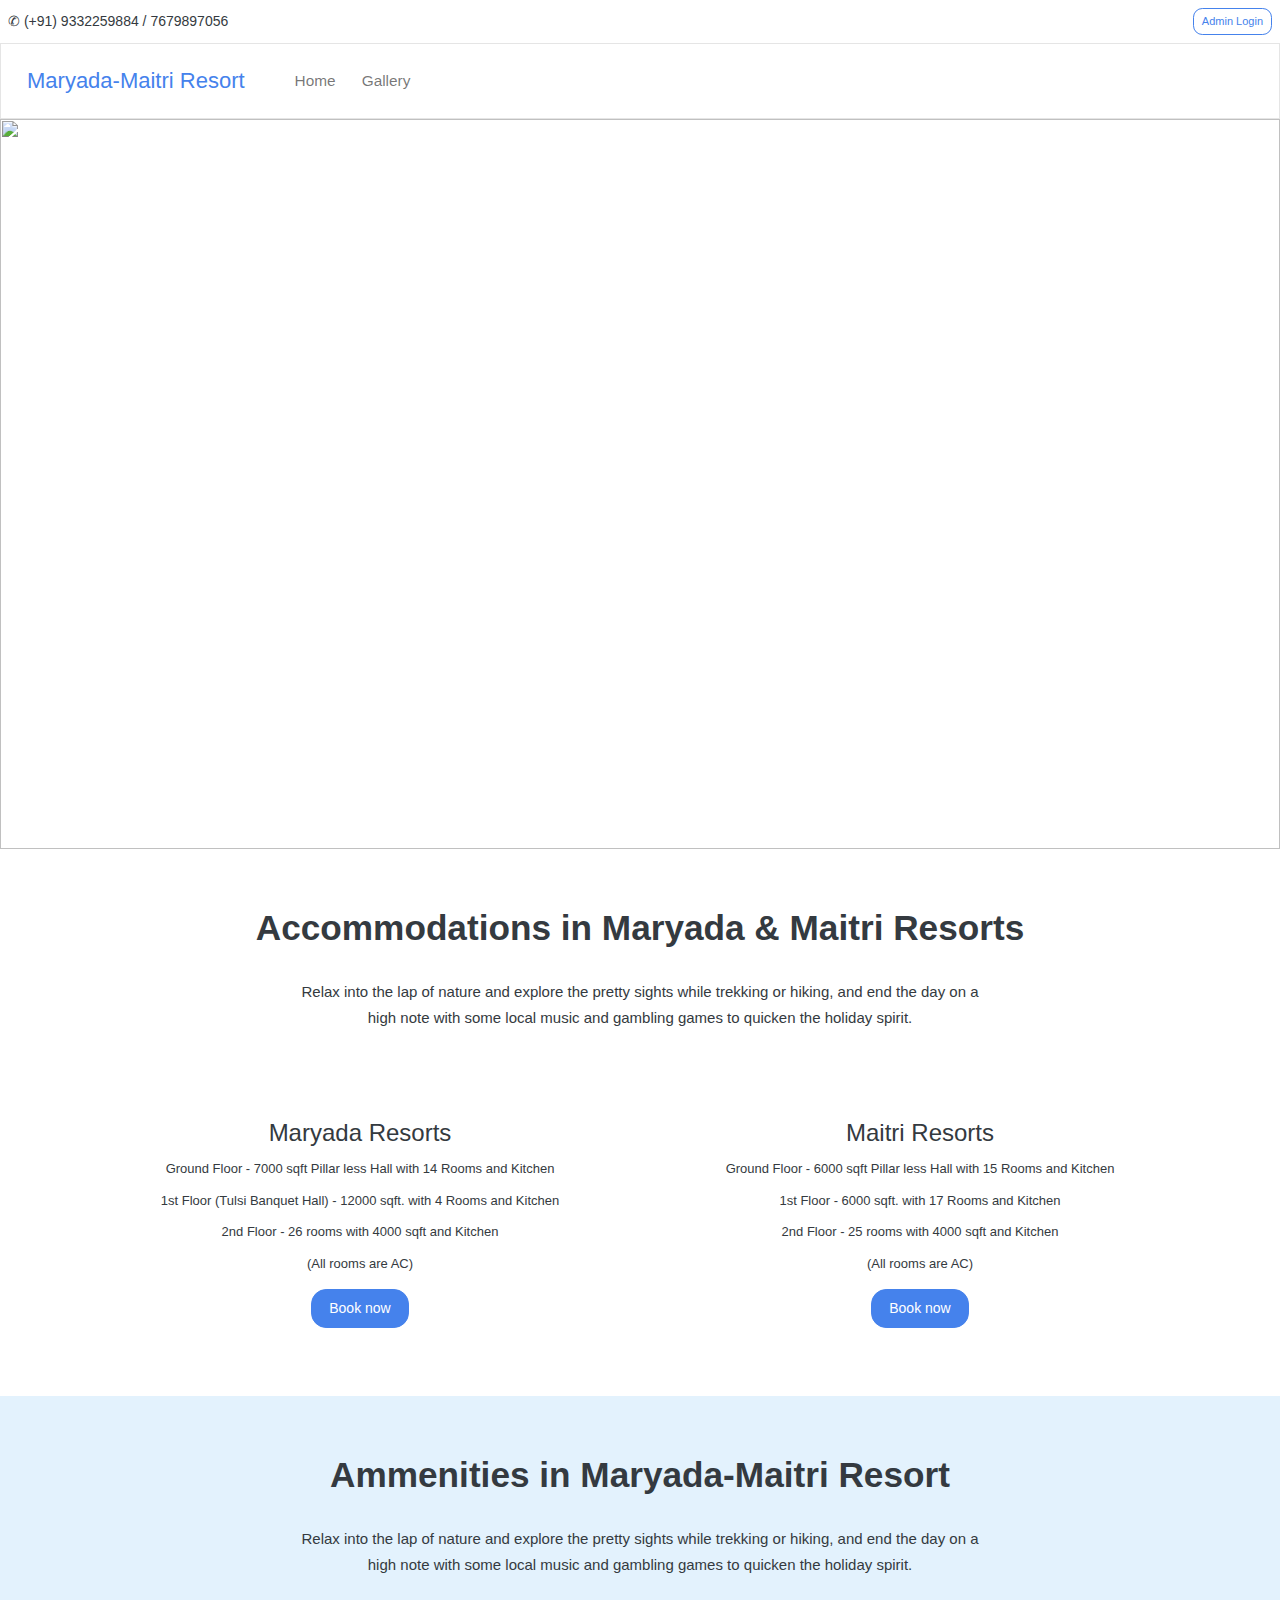
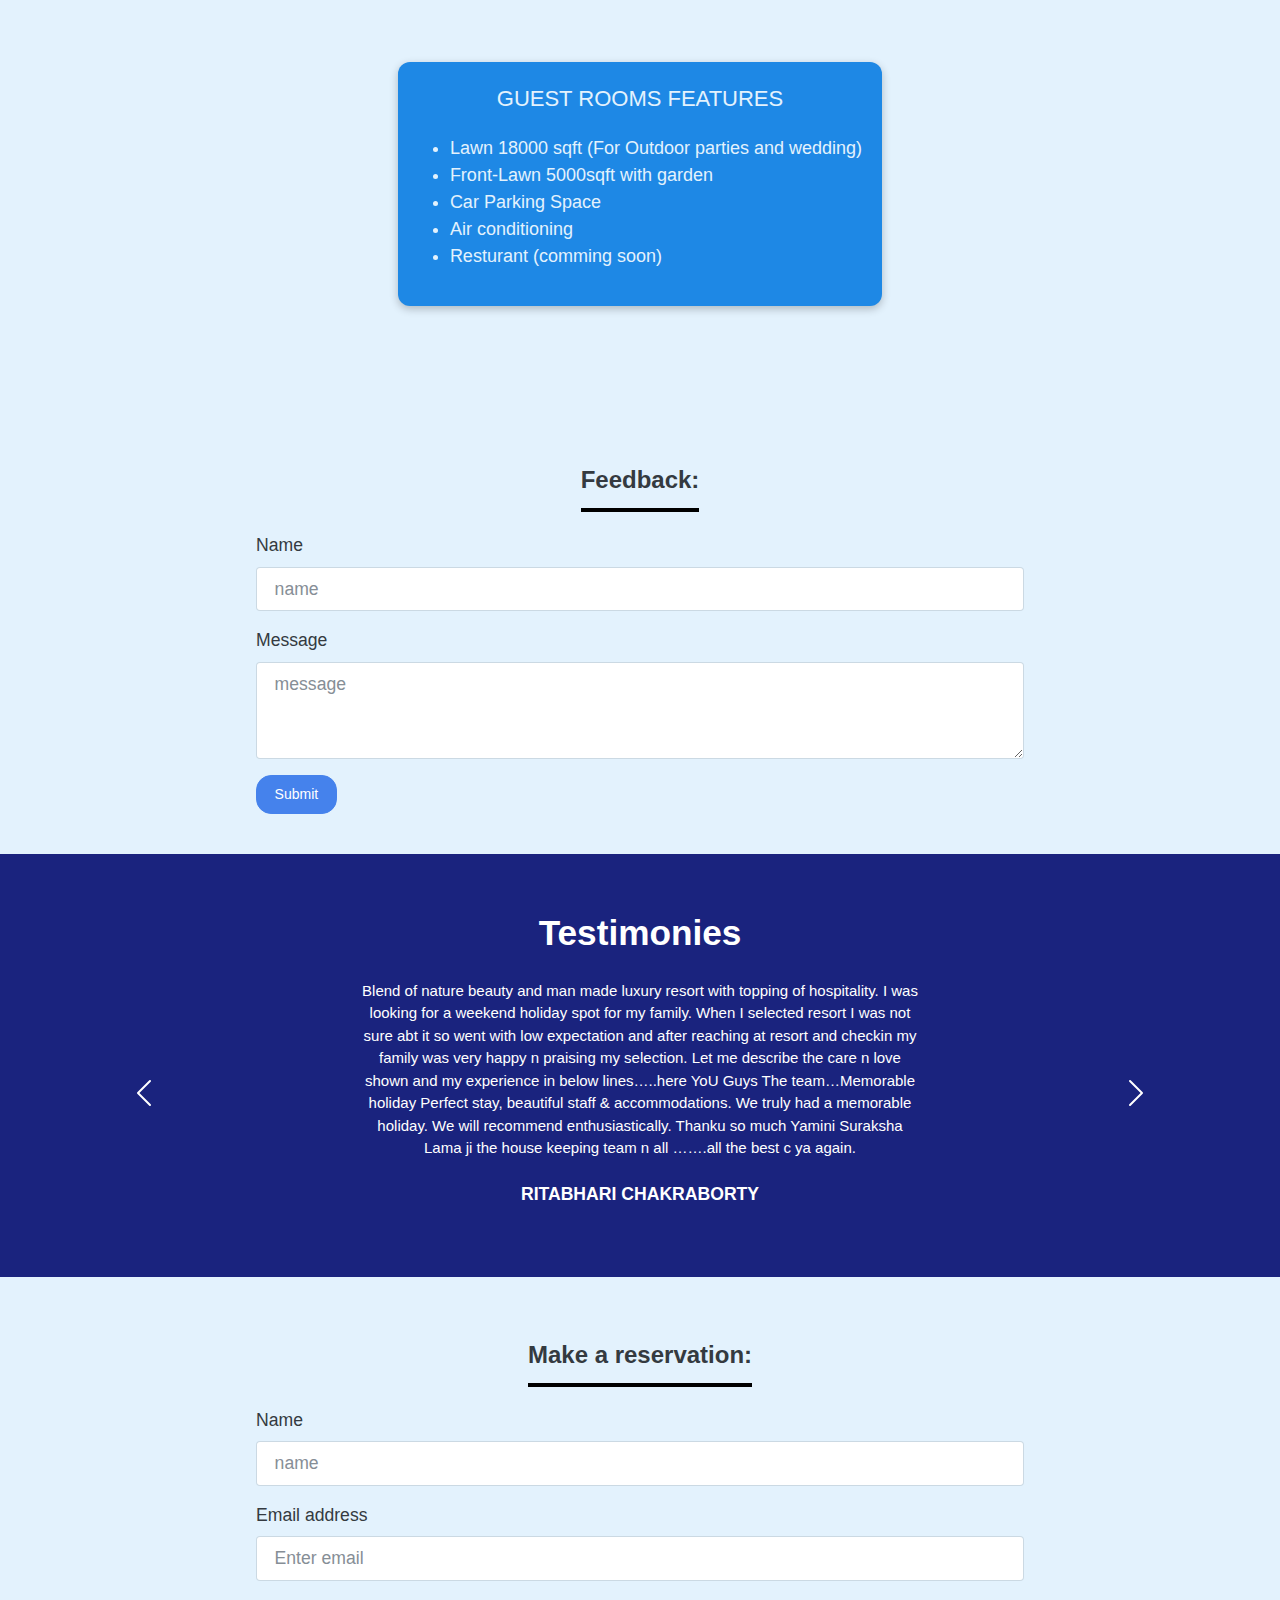
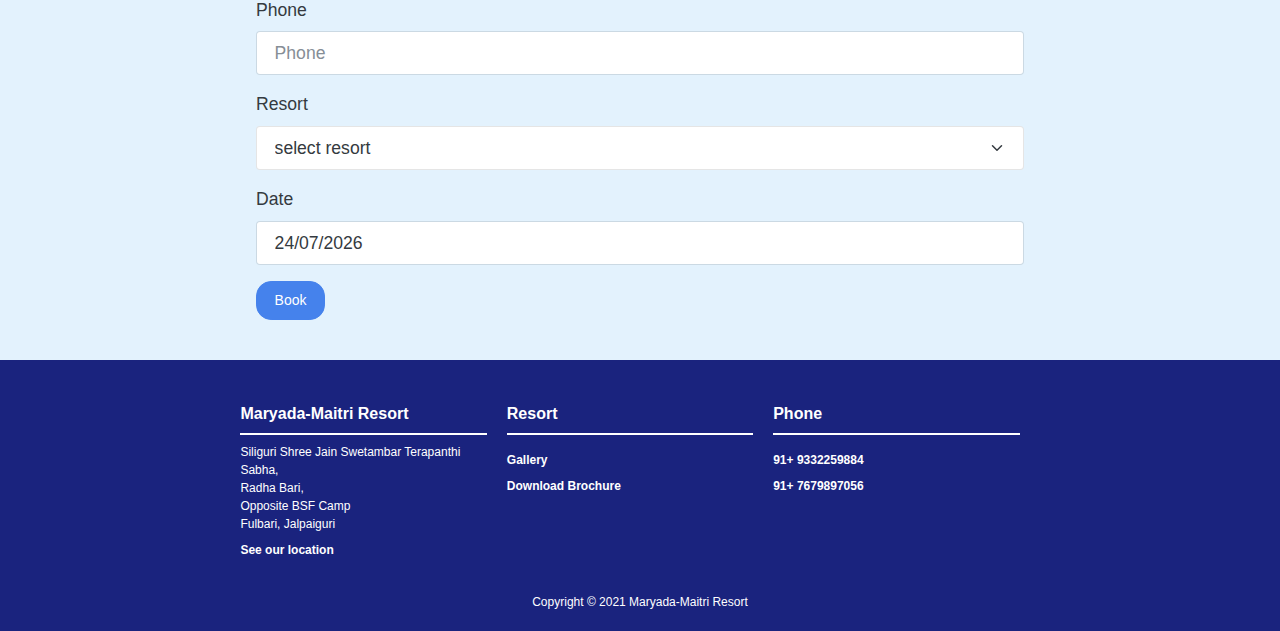
==== index.html @ 1f4cc151 "fix" ====
<!DOCTYPE html><html><head><meta charSet="utf-8"/><meta name="viewport" content="width=device-width, initial-scale-1"/><meta http-equiv="Content-type" content="text/html; charset=utf-8"/><title>Maryada-Maitri Resort</title><meta name="next-head-count" content="4"/><link rel="preload" href="/_next/static/css/1f84b97f5a64b21329c1.css" as="style"/><link rel="stylesheet" href="/_next/static/css/1f84b97f5a64b21329c1.css" data-n-g=""/><link rel="preload" href="/_next/static/css/b179981a9e7e05fb1958.css" as="style"/><link rel="stylesheet" href="/_next/static/css/b179981a9e7e05fb1958.css" data-n-p=""/><noscript data-n-css=""></noscript><script defer="" nomodule="" src="/_next/static/chunks/polyfills-a40ef1678bae11e696dba45124eadd70.js"></script><script src="/_next/static/chunks/webpack-af28476a2e7790fd48db.js" defer=""></script><script src="/_next/static/chunks/framework-2191d16384373197bc0a.js" defer=""></script><script src="/_next/static/chunks/main-c4f2541b93e4ae8b71f8.js" defer=""></script><script src="/_next/static/chunks/pages/_app-7aa6c165cf8d9e2a5a7b.js" defer=""></script><script src="/_next/static/chunks/334-abdece1c831c2d6624d3.js" defer=""></script><script src="/_next/static/chunks/284-119a7913ec36d5223c58.js" defer=""></script><script src="/_next/static/chunks/698-33319bc2769ddd783b08.js" defer=""></script><script src="/_next/static/chunks/pages/index-ccaa00ede54db7799deb.js" defer=""></script><script src="/_next/static/lLB8RSuTwQaxtXqJLu5cd/_buildManifest.js" defer=""></script><script src="/_next/static/lLB8RSuTwQaxtXqJLu5cd/_ssgManifest.js" defer=""></script></head><body><div id="__next"><div class="home_container__2W4JU"><div class="NavBar_navbar__1PtXX"><div class="d-flex NavBar_top_header__6W2J1 justify-content-between p-2 align-items-center"><span class="NavBar_phone__2C1_U">✆ (+91) 9332259884 / 7679897056</span><button type="button" class="btn btn-outline-primary btn-sm">Admin Login</button></div><nav class="navbar navbar-expand-lg navbar-light bg-light"><span class="navbar-brand"><a class="nav-link" href="/"><span class="pl-10">Maryada-Maitri Resort</span></a></span><button aria-controls="basic-navbar-nav" type="button" aria-label="Toggle navigation" class="navbar-toggler collapsed"><span class="navbar-toggler-icon"></span></button><div class="navbar-collapse collapse"><div class="me-auto navbar-nav"><a class="nav-link" href="/"><span class="pl-10">Home</span></a><a class="nav-link" href="/gallery"><span class="pl-10">Gallery</span></a></div></div></nav></div><div class="carousel slide"><div class="carousel-indicators"><button type="button" data-bs-target="" aria-label="Slide 1" class="active" aria-current="true"></button><button type="button" data-bs-target="" aria-label="Slide 2" aria-current="false"></button><button type="button" data-bs-target="" aria-label="Slide 3" aria-current="false"></button></div><div class="carousel-inner"><div class="active carousel-item"><img class="d-block w-100 Carousel_carousel_image__Pvafn" src="https://www.allitaresorts.com/wp-content/uploads/2021/01/drone-final-1.jpg" alt=""/><div class="carousel-caption"><h3></h3><p></p></div></div><div class="carousel-item"><img class="d-block w-100 Carousel_carousel_image__Pvafn" src="https://www.allitaresorts.com/wp-content/uploads/2020/06/allita-slider-2020-001.jpg" alt=""/><div class="carousel-caption"><h3></h3><p></p></div></div><div class="carousel-item"><img class="d-block w-100 Carousel_carousel_image__Pvafn" src="data:image/svg+xml;charset=UTF-8,%3Csvg%20width%3D%22800%22%20height%3D%22400%22%20xmlns%3D%22http%3A%2F%2Fwww.w3.org%2F2000%2Fsvg%22%20viewBox%3D%220%200%20800%20400%22%20preserveAspectRatio%3D%22none%22%3E%3Cdefs%3E%3Cstyle%20type%3D%22text%2Fcss%22%3E%23holder_15ba800aa1d%20text%20%7B%20fill%3A%23555%3Bfont-weight%3Anormal%3Bfont-family%3AHelvetica%2C%20monospace%3Bfont-size%3A40pt%20%7D%20%3C%2Fstyle%3E%3C%2Fdefs%3E%3Cg%20id%3D%22holder_15ba800aa1d%22%3E%3Crect%20width%3D%22800%22%20height%3D%22400%22%20fill%3D%22%23777%22%3E%3C%2Frect%3E%3Cg%3E%3Ctext%20x%3D%22285.921875%22%20y%3D%22218.3%22%3EFirst%20slide%3C%2Ftext%3E%3C%2Fg%3E%3C%2Fg%3E%3C%2Fsvg%3E" alt=""/><div class="carousel-caption"><h3></h3><p></p></div></div></div><a class="carousel-control-prev" role="button" tabindex="0"><span aria-hidden="true" class="carousel-control-prev-icon"></span><span class="visually-hidden">Previous</span></a><a class="carousel-control-next" role="button" tabindex="0"><span aria-hidden="true" class="carousel-control-next-icon"></span><span class="visually-hidden">Next</span></a></div><div class="d-flex flex-column justify-content-between align-items-center pt-5 pb-5"><h2 class="home_header__2YwDa">Accommodations in Maryada &amp; Maitri Resorts</h2><div class="text-center home_sub_header__nbZnD">Relax into the lap of nature and explore the pretty sights while trekking or hiking, and end the day on a high note with some local music and gambling games to quicken the holiday spirit.</div><div class="d-flex justify-content-evenly w-100 flex-wrap home_images__3yeKt"><div class="d-flex flex-column align-items-center home_image_item__9Qhu_"><img class="home_image__2tqrX" src="https://www.allitaresorts.com/wp-content/uploads/2020/06/allita-slider-2020-001.jpg" alt=""/><div class="text-center mt-4 home_image_title__20caP">Maryada Resorts</div><div class="text-center mt-2 mb-1 home_image_description__1iEFo">Ground Floor - 7000 sqft Pillar less Hall with 14 Rooms and Kitchen</div><div class="text-center mt-2 mb-1 home_image_description__1iEFo">1st Floor (Tulsi Banquet Hall) - 12000 sqft. with 4 Rooms and Kitchen</div><div class="text-center mt-2 mb-1 home_image_description__1iEFo">2nd Floor - 26 rooms with 4000 sqft and Kitchen</div><div class="text-center mt-2 mb-3 home_image_description__1iEFo">(All rooms are AC)</div><button type="button" class="btn btn-primary btn-md">Book now</button></div><div class="d-flex flex-column align-items-center home_image_item__9Qhu_"><img class="home_image__2tqrX" src="https://www.allitaresorts.com/wp-content/uploads/2020/06/allita-slider-2020-001.jpg" alt=""/><div class="text-center mt-4 home_image_title__20caP">Maitri Resorts</div><div class="text-center mt-2 mb-1 home_image_description__1iEFo">Ground Floor - 6000 sqft Pillar less Hall with 15 Rooms and Kitchen</div><div class="text-center mt-2 mb-1 home_image_description__1iEFo">1st Floor - 6000 sqft. with 17 Rooms and Kitchen</div><div class="text-center mt-2 mb-1 home_image_description__1iEFo">2nd Floor - 25 rooms with 4000 sqft and Kitchen</div><div class="text-center mt-2 mb-3 home_image_description__1iEFo">(All rooms are AC)</div><button type="button" class="btn btn-primary btn-md">Book now</button></div></div></div><div class="d-flex flex-column justify-content-between align-items-center pt-5 pb-5 home_section__2zE8Z"><h2 class="home_header__2YwDa">Ammenities in Maryada-Maitri Resort</h2><div class="text-center home_sub_header__nbZnD">Relax into the lap of nature and explore the pretty sights while trekking or hiking, and end the day on a high note with some local music and gambling games to quicken the holiday spirit.</div><div class="d-flex flex-row flex-wrap justify-content-center align-items-center p-4"><div class="home_amenities_section__15Vbu mb-4"><div class="fnt-wt-4 text-center home_amenities_heading__1mXwu">GUEST ROOMS FEATURES</div><ul class="home_amenities_list__2Nqx6"><li>Lawn 18000 sqft (For Outdoor parties and wedding)</li><li>Front-Lawn 5000sqft with garden</li><li>Car Parking Space</li><li>Air conditioning</li><li>Resturant (comming soon)</li></ul></div></div></div><div class="TestimonieForm_testimonie_form__1weUu d-flex flex-column justify-content-center align-items-center"><div class="TestimonieForm_form_heading__XHxjZ">Feedback:</div><div class="TestimonieForm_form__3YaY-"><form class=""><div class="mb-3"><label class="form-label" for="formBasicPassword">Name</label><input type="text" placeholder="name" id="formBasicPassword" class="form-control"/></div><div class="mb-3"><label class="form-label" for="exampleForm.ControlTextarea1">Message</label><textarea rows="3" placeholder="message" id="exampleForm.ControlTextarea1" class="form-control"></textarea></div><button type="button" class="btn btn-primary">Submit</button></form></div></div><div class="d-flex flex-column justify-content-between align-items-center pt-5 pb-5 home_review_section__HbxdE"><h2 class="home_header__2YwDa">Testimonies</h2><div class="d-flex justify-content-center align-items-center home_review__d2KEX"><div class="home_arrow_left__Z5exn"><span class="carousel-control-prev-icon"></span></div><div class="d-flex flex-column m-3 justify-content-center align-items-center home_content__J5RBS"><div class="text-center home_description__2dhRG">Blend of nature beauty and man made luxury resort with topping of hospitality. I was looking for a weekend holiday spot for my family. When I selected resort I was not sure abt it so went with low expectation and after reaching at resort and checkin my family was very happy n praising my selection. Let me describe the care n love shown and my experience in below lines…..here YoU Guys The team…Memorable holiday Perfect stay, beautiful staff &amp; accommodations. We truly had a memorable holiday. We will recommend enthusiastically. Thanku so much Yamini Suraksha Lama ji the house keeping team n all …….all the best c ya again.</div><h6 class="undefined mt-4">RITABHARI CHAKRABORTY</h6></div><div class="home_arrow_right__JOhcw"><span class="carousel-control-next-icon"></span></div></div></div><div class="BookingForm_booking_form__3tbR_ d-flex flex-column justify-content-center align-items-center"><div class="BookingForm_form_heading__OjspS">Make a reservation:</div><div class="BookingForm_form__zqnLa"><form class=""><div class="mb-3"><label class="form-label" for="formBasicPassword">Name</label><input type="text" placeholder="name" id="formBasicPassword" class="form-control"/></div><div class="mb-3"><label class="form-label" for="formBasicEmail">Email address</label><input type="email" placeholder="Enter email" id="formBasicEmail" class="form-control"/></div><div class="mb-3"><label class="form-label" for="formBasicPhone">Phone</label><input type="text" placeholder="Phone" id="formBasicPhone" class="form-control"/></div><div class="mb-3"><label class="form-label" for="formBasicPhone">Resort</label><select aria-label="Default select example" class="form-select" id="formBasicPhone"><option>select resort</option><option value="1">Maryada</option><option value="2">Maitri</option></select></div><div class="mb-3"><label class="form-label" for="formBasicDate">Date</label><div class="react-datepicker-wrapper"><div class="react-datepicker__input-container"><input type="text" value="11/10/2021" class="form-control"/></div></div></div><button type="button" class="btn btn-primary">Book</button></form></div></div><div class="Footer_footer__3f33N"><div class="d-flex flex-row flex-wrap justify-content-center p-4"><div class="Footer_footer_section__2CYLV d-flex flex-column justify-content-start"><h6 class="Footer_title__YGI9Q fnt-sz-16 fnt-wt-7">Maryada-Maitri Resort</h6><div class="undefined fnt-sz-12 fnt-wt-4"><div>Siliguri Shree Jain Swetambar Terapanthi Sabha,</div><div>Radha Bari,</div><div>Opposite BSF Camp</div><div>Fulbari, Jalpaiguri</div></div><div class="Footer_sub_description__1XKCV fnt-sz-12 fnt-wt-6 cursor-pointer mt-2">See our location</div></div><div class="Footer_footer_section__2CYLV d-flex flex-column justify-content-start"><h6 class="Footer_title__YGI9Q fnt-sz-16 fnt-wt-7">Resort</h6><a class="Footer_sub_description__1XKCV fnt-sz-12 fnt-wt-6 cursor-pointer mt-2" href="/gallery">Gallery</a><a href="https://www.allitaresorts.com/wp-content/uploads/2018/07/Allita_brochure_2018_optimised.pdf" target="_blank" rel="noreferrer" class="Footer_sub_description__1XKCV fnt-sz-12 fnt-wt-6 cursor-pointer mt-2">Download Brochure</a></div><div class="Footer_footer_section__2CYLV d-flex flex-column justify-content-start"><h6 class="Footer_title__YGI9Q fnt-sz-16 fnt-wt-7">Phone</h6><a href="tel:+919332259884" target="_blank" rel="noopener noreferrer" class="Footer_sub_description__1XKCV fnt-sz-12 fnt-wt-6 mt-2">91+ 9332259884</a><a href="tel:+917679897056" target="_blank" rel="noopener noreferrer" class="Footer_sub_description__1XKCV fnt-sz-12 fnt-wt-6 mt-2">91+ 7679897056</a></div></div><div class="Footer_copy_right__uNzGF text-center fnt-sz-12">Copyright © 2021 Maryada-Maitri Resort</div></div></div></div><script id="__NEXT_DATA__" type="application/json">{"props":{"pageProps":{}},"page":"/","query":{},"buildId":"lLB8RSuTwQaxtXqJLu5cd","nextExport":true,"autoExport":true,"isFallback":false,"scriptLoader":[]}</script></body></html>
---- _next/static/css/1f84b97f5a64b21329c1.css ----
@charset "UTF-8";:root{--primary-background:#e3f2fd;--primary-text:#1a237e;--secondary-background:#1a237e;--secondary-text:#e3f2fd;--white:#fff}body,html{padding:0;margin:0;font-family:-apple-system,BlinkMacSystemFont,Segoe UI,Roboto,Oxygen,Ubuntu,Cantarell,Fira Sans,Droid Sans,Helvetica Neue,sans-serif}a{color:inherit;text-decoration:none}*{-webkit-box-sizing:border-box;-moz-box-sizing:border-box;box-sizing:border-box}.navbar-toggler{margin-right:10px!important}.pl-10{padding-left:10px}.pr-10{padding-right:10px}.pb-10{padding-bottom:10px}.pt-10{padding-top:10px}.mr-10{margin-right:10px}.mr-15{margin-right:15px}.mr-20{margin-right:20px}.mt-10{margin-top:10px}.mt-15{margin-top:15px}.mt-20{margin-top:20px}.mb-10{margin-bottom:10px}.mb-15{margin-bottom:15px}.mb-20{margin-bottom:20px}.fnt-wt-4{font-weight:400}.fnt-wt-5{font-weight:500}.fnt-wt-6{font-weight:600}.fnt-wt-7{font-weight:700}.fnt-wt-8{font-weight:800}.fnt-sz-14{font-size:14px}.fnt-sz-12{font-size:12px}.fnt-sz-16{font-size:16px}.cursor-pointer{cursor:pointer}.text-danger{color:red}/*!
 * Bootstrap v5.1.2 (https://getbootstrap.com/)
 * Copyright 2011-2021 The Bootstrap Authors
 * Copyright 2011-2021 Twitter, Inc.
 * Licensed under MIT (https://github.com/twbs/bootstrap/blob/main/LICENSE)
 */:root{--bs-blue:#0d6efd;--bs-pink:#d63384;--bs-red:#dc3545;--bs-yellow:#ffc107;--bs-green:#198754;--bs-cyan:#0dcaf0;--bs-gray:#6c757d;--bs-gray-300:#dee2e6;--bs-gray-600:#6c757d;--bs-primary:#0d6efd;--bs-secondary:#6c757d;--bs-success:#198754;--bs-info:#0dcaf0;--bs-warning:#ffc107;--bs-danger:#dc3545;--bs-dark:#212529;--bs-primary-rgb:13,110,253;--bs-secondary-rgb:108,117,125;--bs-success-rgb:25,135,84;--bs-info-rgb:13,202,240;--bs-warning-rgb:255,193,7;--bs-danger-rgb:220,53,69;--bs-dark-rgb:33,37,41;--bs-body-color-rgb:33,37,41;--bs-font-sans-serif:system-ui,-apple-system,"Segoe UI",Roboto,"Helvetica Neue",Arial,"Noto Sans","Liberation Sans",sans-serif,"Apple Color Emoji","Segoe UI Emoji","Segoe UI Symbol","Noto Color Emoji";--bs-body-font-size:1rem;--bs-body-color:#212529}.h1,.h2,.h3,.h4,.h5,.h6,h1,h2,h3,h4,h5,h6{font-weight:500}.h1,h1{font-size:-webkit-calc(1.375rem + 1.5vw);font-size:calc(1.375rem + 1.5vw)}@media (min-width:1200px){.h1,h1{font-size:2.5rem}}.h2,h2{font-size:-webkit-calc(1.325rem + .9vw);font-size:calc(1.325rem + .9vw)}@media (min-width:1200px){.h2,h2{font-size:2rem}}.h3,h3{font-size:-webkit-calc(1.3rem + .6vw);font-size:calc(1.3rem + .6vw)}@media (min-width:1200px){.h3,h3{font-size:1.75rem}}.h4,h4{font-size:-webkit-calc(1.275rem + .3vw);font-size:calc(1.275rem + .3vw)}@media (min-width:1200px){.h4,h4{font-size:1.5rem}}.h5,h5{font-size:1.25rem}.h6,h6{font-size:1rem}a{color:#0d6efd}a:hover{color:#0a58ca}code{color:#d63384}caption{color:#6c757d}.blockquote,.lead{font-size:1.25rem}.blockquote-footer{color:#6c757d}.blockquote-footer:before{content:"— "}.img-thumbnail{border:1px solid #dee2e6}.figure-caption{color:#6c757d}.row-cols-3>*{width:33.3333333333%}.row-cols-6>*{width:16.6666666667%}.col-1{width:8.33333333%}.col-2{width:16.66666667%}.col-4{width:33.33333333%}.col-5{width:41.66666667%}.col-7{width:58.33333333%}.col-8{width:66.66666667%}.col-10{width:83.33333333%}.col-11{width:91.66666667%}.offset-1{margin-left:8.33333333%}.offset-2{margin-left:16.66666667%}.offset-4{margin-left:33.33333333%}.offset-5{margin-left:41.66666667%}.offset-7{margin-left:58.33333333%}.offset-8{margin-left:66.66666667%}.offset-10{margin-left:83.33333333%}.offset-11{margin-left:91.66666667%}@media (min-width:576px){.col-sm{-webkit-flex:1 0;-moz-box-flex:1;flex:1 0}.row-cols-sm-auto>*{width:auto}.row-cols-sm-1>*,.row-cols-sm-auto>*{-webkit-flex:0 0 auto;-moz-box-flex:0;flex:0 0 auto}.row-cols-sm-1>*{width:100%}.row-cols-sm-2>*{width:50%}.row-cols-sm-2>*,.row-cols-sm-3>*{-webkit-flex:0 0 auto;-moz-box-flex:0;flex:0 0 auto}.row-cols-sm-3>*{width:33.3333333333%}.row-cols-sm-4>*{width:25%}.row-cols-sm-4>*,.row-cols-sm-5>*{-webkit-flex:0 0 auto;-moz-box-flex:0;flex:0 0 auto}.row-cols-sm-5>*{width:20%}.row-cols-sm-6>*{width:16.6666666667%}.col-sm-auto,.row-cols-sm-6>*{-webkit-flex:0 0 auto;-moz-box-flex:0;flex:0 0 auto}.col-sm-auto{width:auto}.col-sm-1{width:8.33333333%}.col-sm-1,.col-sm-2{-webkit-flex:0 0 auto;-moz-box-flex:0;flex:0 0 auto}.col-sm-2{width:16.66666667%}.col-sm-3{width:25%}.col-sm-3,.col-sm-4{-webkit-flex:0 0 auto;-moz-box-flex:0;flex:0 0 auto}.col-sm-4{width:33.33333333%}.col-sm-5{width:41.66666667%}.col-sm-5,.col-sm-6{-webkit-flex:0 0 auto;-moz-box-flex:0;flex:0 0 auto}.col-sm-6{width:50%}.col-sm-7{width:58.33333333%}.col-sm-7,.col-sm-8{-webkit-flex:0 0 auto;-moz-box-flex:0;flex:0 0 auto}.col-sm-8{width:66.66666667%}.col-sm-9{width:75%}.col-sm-9,.col-sm-10{-webkit-flex:0 0 auto;-moz-box-flex:0;flex:0 0 auto}.col-sm-10{width:83.33333333%}.col-sm-11{width:91.66666667%}.col-sm-11,.col-sm-12{-webkit-flex:0 0 auto;-moz-box-flex:0;flex:0 0 auto}.col-sm-12{width:100%}.offset-sm-0{margin-left:0}.offset-sm-1{margin-left:8.33333333%}.offset-sm-2{margin-left:16.66666667%}.offset-sm-3{margin-left:25%}.offset-sm-4{margin-left:33.33333333%}.offset-sm-5{margin-left:41.66666667%}.offset-sm-6{margin-left:50%}.offset-sm-7{margin-left:58.33333333%}.offset-sm-8{margin-left:66.66666667%}.offset-sm-9{margin-left:75%}.offset-sm-10{margin-left:83.33333333%}.offset-sm-11{margin-left:91.66666667%}.g-sm-0,.gx-sm-0{--bs-gutter-x:0}.g-sm-0,.gy-sm-0{--bs-gutter-y:0}.g-sm-1,.gx-sm-1{--bs-gutter-x:0.25rem}.g-sm-1,.gy-sm-1{--bs-gutter-y:0.25rem}.g-sm-2,.gx-sm-2{--bs-gutter-x:0.5rem}.g-sm-2,.gy-sm-2{--bs-gutter-y:0.5rem}.g-sm-3,.gx-sm-3{--bs-gutter-x:1rem}.g-sm-3,.gy-sm-3{--bs-gutter-y:1rem}.g-sm-4,.gx-sm-4{--bs-gutter-x:1.5rem}.g-sm-4,.gy-sm-4{--bs-gutter-y:1.5rem}.g-sm-5,.gx-sm-5{--bs-gutter-x:3rem}.g-sm-5,.gy-sm-5{--bs-gutter-y:3rem}}@media (min-width:768px){.col-md{-webkit-flex:1 0;-moz-box-flex:1;flex:1 0}.row-cols-md-auto>*{width:auto}.row-cols-md-1>*,.row-cols-md-auto>*{-webkit-flex:0 0 auto;-moz-box-flex:0;flex:0 0 auto}.row-cols-md-1>*{width:100%}.row-cols-md-2>*{width:50%}.row-cols-md-2>*,.row-cols-md-3>*{-webkit-flex:0 0 auto;-moz-box-flex:0;flex:0 0 auto}.row-cols-md-3>*{width:33.3333333333%}.row-cols-md-4>*{width:25%}.row-cols-md-4>*,.row-cols-md-5>*{-webkit-flex:0 0 auto;-moz-box-flex:0;flex:0 0 auto}.row-cols-md-5>*{width:20%}.row-cols-md-6>*{width:16.6666666667%}.col-md-auto,.row-cols-md-6>*{-webkit-flex:0 0 auto;-moz-box-flex:0;flex:0 0 auto}.col-md-auto{width:auto}.col-md-1{width:8.33333333%}.col-md-1,.col-md-2{-webkit-flex:0 0 auto;-moz-box-flex:0;flex:0 0 auto}.col-md-2{width:16.66666667%}.col-md-3{width:25%}.col-md-3,.col-md-4{-webkit-flex:0 0 auto;-moz-box-flex:0;flex:0 0 auto}.col-md-4{width:33.33333333%}.col-md-5{width:41.66666667%}.col-md-5,.col-md-6{-webkit-flex:0 0 auto;-moz-box-flex:0;flex:0 0 auto}.col-md-6{width:50%}.col-md-7{width:58.33333333%}.col-md-7,.col-md-8{-webkit-flex:0 0 auto;-moz-box-flex:0;flex:0 0 auto}.col-md-8{width:66.66666667%}.col-md-9{width:75%}.col-md-9,.col-md-10{-webkit-flex:0 0 auto;-moz-box-flex:0;flex:0 0 auto}.col-md-10{width:83.33333333%}.col-md-11{width:91.66666667%}.col-md-11,.col-md-12{-webkit-flex:0 0 auto;-moz-box-flex:0;flex:0 0 auto}.col-md-12{width:100%}.offset-md-0{margin-left:0}.offset-md-1{margin-left:8.33333333%}.offset-md-2{margin-left:16.66666667%}.offset-md-3{margin-left:25%}.offset-md-4{margin-left:33.33333333%}.offset-md-5{margin-left:41.66666667%}.offset-md-6{margin-left:50%}.offset-md-7{margin-left:58.33333333%}.offset-md-8{margin-left:66.66666667%}.offset-md-9{margin-left:75%}.offset-md-10{margin-left:83.33333333%}.offset-md-11{margin-left:91.66666667%}.g-md-0,.gx-md-0{--bs-gutter-x:0}.g-md-0,.gy-md-0{--bs-gutter-y:0}.g-md-1,.gx-md-1{--bs-gutter-x:0.25rem}.g-md-1,.gy-md-1{--bs-gutter-y:0.25rem}.g-md-2,.gx-md-2{--bs-gutter-x:0.5rem}.g-md-2,.gy-md-2{--bs-gutter-y:0.5rem}.g-md-3,.gx-md-3{--bs-gutter-x:1rem}.g-md-3,.gy-md-3{--bs-gutter-y:1rem}.g-md-4,.gx-md-4{--bs-gutter-x:1.5rem}.g-md-4,.gy-md-4{--bs-gutter-y:1.5rem}.g-md-5,.gx-md-5{--bs-gutter-x:3rem}.g-md-5,.gy-md-5{--bs-gutter-y:3rem}}@media (min-width:992px){.col-lg{-webkit-flex:1 0;-moz-box-flex:1;flex:1 0}.row-cols-lg-auto>*{width:auto}.row-cols-lg-1>*,.row-cols-lg-auto>*{-webkit-flex:0 0 auto;-moz-box-flex:0;flex:0 0 auto}.row-cols-lg-1>*{width:100%}.row-cols-lg-2>*{width:50%}.row-cols-lg-2>*,.row-cols-lg-3>*{-webkit-flex:0 0 auto;-moz-box-flex:0;flex:0 0 auto}.row-cols-lg-3>*{width:33.3333333333%}.row-cols-lg-4>*{width:25%}.row-cols-lg-4>*,.row-cols-lg-5>*{-webkit-flex:0 0 auto;-moz-box-flex:0;flex:0 0 auto}.row-cols-lg-5>*{width:20%}.row-cols-lg-6>*{width:16.6666666667%}.col-lg-auto,.row-cols-lg-6>*{-webkit-flex:0 0 auto;-moz-box-flex:0;flex:0 0 auto}.col-lg-auto{width:auto}.col-lg-1{width:8.33333333%}.col-lg-1,.col-lg-2{-webkit-flex:0 0 auto;-moz-box-flex:0;flex:0 0 auto}.col-lg-2{width:16.66666667%}.col-lg-3{width:25%}.col-lg-3,.col-lg-4{-webkit-flex:0 0 auto;-moz-box-flex:0;flex:0 0 auto}.col-lg-4{width:33.33333333%}.col-lg-5{width:41.66666667%}.col-lg-5,.col-lg-6{-webkit-flex:0 0 auto;-moz-box-flex:0;flex:0 0 auto}.col-lg-6{width:50%}.col-lg-7{width:58.33333333%}.col-lg-7,.col-lg-8{-webkit-flex:0 0 auto;-moz-box-flex:0;flex:0 0 auto}.col-lg-8{width:66.66666667%}.col-lg-9{width:75%}.col-lg-9,.col-lg-10{-webkit-flex:0 0 auto;-moz-box-flex:0;flex:0 0 auto}.col-lg-10{width:83.33333333%}.col-lg-11{width:91.66666667%}.col-lg-11,.col-lg-12{-webkit-flex:0 0 auto;-moz-box-flex:0;flex:0 0 auto}.col-lg-12{width:100%}.offset-lg-0{margin-left:0}.offset-lg-1{margin-left:8.33333333%}.offset-lg-2{margin-left:16.66666667%}.offset-lg-3{margin-left:25%}.offset-lg-4{margin-left:33.33333333%}.offset-lg-5{margin-left:41.66666667%}.offset-lg-6{margin-left:50%}.offset-lg-7{margin-left:58.33333333%}.offset-lg-8{margin-left:66.66666667%}.offset-lg-9{margin-left:75%}.offset-lg-10{margin-left:83.33333333%}.offset-lg-11{margin-left:91.66666667%}.g-lg-0,.gx-lg-0{--bs-gutter-x:0}.g-lg-0,.gy-lg-0{--bs-gutter-y:0}.g-lg-1,.gx-lg-1{--bs-gutter-x:0.25rem}.g-lg-1,.gy-lg-1{--bs-gutter-y:0.25rem}.g-lg-2,.gx-lg-2{--bs-gutter-x:0.5rem}.g-lg-2,.gy-lg-2{--bs-gutter-y:0.5rem}.g-lg-3,.gx-lg-3{--bs-gutter-x:1rem}.g-lg-3,.gy-lg-3{--bs-gutter-y:1rem}.g-lg-4,.gx-lg-4{--bs-gutter-x:1.5rem}.g-lg-4,.gy-lg-4{--bs-gutter-y:1.5rem}.g-lg-5,.gx-lg-5{--bs-gutter-x:3rem}.g-lg-5,.gy-lg-5{--bs-gutter-y:3rem}}@media (min-width:1200px){.col-xl{-webkit-flex:1 0;-moz-box-flex:1;flex:1 0}.row-cols-xl-auto>*{width:auto}.row-cols-xl-1>*,.row-cols-xl-auto>*{-webkit-flex:0 0 auto;-moz-box-flex:0;flex:0 0 auto}.row-cols-xl-1>*{width:100%}.row-cols-xl-2>*{width:50%}.row-cols-xl-2>*,.row-cols-xl-3>*{-webkit-flex:0 0 auto;-moz-box-flex:0;flex:0 0 auto}.row-cols-xl-3>*{width:33.3333333333%}.row-cols-xl-4>*{width:25%}.row-cols-xl-4>*,.row-cols-xl-5>*{-webkit-flex:0 0 auto;-moz-box-flex:0;flex:0 0 auto}.row-cols-xl-5>*{width:20%}.row-cols-xl-6>*{width:16.6666666667%}.col-xl-auto,.row-cols-xl-6>*{-webkit-flex:0 0 auto;-moz-box-flex:0;flex:0 0 auto}.col-xl-auto{width:auto}.col-xl-1{width:8.33333333%}.col-xl-1,.col-xl-2{-webkit-flex:0 0 auto;-moz-box-flex:0;flex:0 0 auto}.col-xl-2{width:16.66666667%}.col-xl-3{width:25%}.col-xl-3,.col-xl-4{-webkit-flex:0 0 auto;-moz-box-flex:0;flex:0 0 auto}.col-xl-4{width:33.33333333%}.col-xl-5{width:41.66666667%}.col-xl-5,.col-xl-6{-webkit-flex:0 0 auto;-moz-box-flex:0;flex:0 0 auto}.col-xl-6{width:50%}.col-xl-7{width:58.33333333%}.col-xl-7,.col-xl-8{-webkit-flex:0 0 auto;-moz-box-flex:0;flex:0 0 auto}.col-xl-8{width:66.66666667%}.col-xl-9{width:75%}.col-xl-9,.col-xl-10{-webkit-flex:0 0 auto;-moz-box-flex:0;flex:0 0 auto}.col-xl-10{width:83.33333333%}.col-xl-11{width:91.66666667%}.col-xl-11,.col-xl-12{-webkit-flex:0 0 auto;-moz-box-flex:0;flex:0 0 auto}.col-xl-12{width:100%}.offset-xl-0{margin-left:0}.offset-xl-1{margin-left:8.33333333%}.offset-xl-2{margin-left:16.66666667%}.offset-xl-3{margin-left:25%}.offset-xl-4{margin-left:33.33333333%}.offset-xl-5{margin-left:41.66666667%}.offset-xl-6{margin-left:50%}.offset-xl-7{margin-left:58.33333333%}.offset-xl-8{margin-left:66.66666667%}.offset-xl-9{margin-left:75%}.offset-xl-10{margin-left:83.33333333%}.offset-xl-11{margin-left:91.66666667%}.g-xl-0,.gx-xl-0{--bs-gutter-x:0}.g-xl-0,.gy-xl-0{--bs-gutter-y:0}.g-xl-1,.gx-xl-1{--bs-gutter-x:0.25rem}.g-xl-1,.gy-xl-1{--bs-gutter-y:0.25rem}.g-xl-2,.gx-xl-2{--bs-gutter-x:0.5rem}.g-xl-2,.gy-xl-2{--bs-gutter-y:0.5rem}.g-xl-3,.gx-xl-3{--bs-gutter-x:1rem}.g-xl-3,.gy-xl-3{--bs-gutter-y:1rem}.g-xl-4,.gx-xl-4{--bs-gutter-x:1.5rem}.g-xl-4,.gy-xl-4{--bs-gutter-y:1.5rem}.g-xl-5,.gx-xl-5{--bs-gutter-x:3rem}.g-xl-5,.gy-xl-5{--bs-gutter-y:3rem}}@media (min-width:1400px){.col-xxl{-webkit-flex:1 0;-moz-box-flex:1;flex:1 0}.row-cols-xxl-auto>*{width:auto}.row-cols-xxl-1>*,.row-cols-xxl-auto>*{-webkit-flex:0 0 auto;-moz-box-flex:0;flex:0 0 auto}.row-cols-xxl-1>*{width:100%}.row-cols-xxl-2>*{width:50%}.row-cols-xxl-2>*,.row-cols-xxl-3>*{-webkit-flex:0 0 auto;-moz-box-flex:0;flex:0 0 auto}.row-cols-xxl-3>*{width:33.3333333333%}.row-cols-xxl-4>*{width:25%}.row-cols-xxl-4>*,.row-cols-xxl-5>*{-webkit-flex:0 0 auto;-moz-box-flex:0;flex:0 0 auto}.row-cols-xxl-5>*{width:20%}.row-cols-xxl-6>*{width:16.6666666667%}.col-xxl-auto,.row-cols-xxl-6>*{-webkit-flex:0 0 auto;-moz-box-flex:0;flex:0 0 auto}.col-xxl-auto{width:auto}.col-xxl-1{width:8.33333333%}.col-xxl-1,.col-xxl-2{-webkit-flex:0 0 auto;-moz-box-flex:0;flex:0 0 auto}.col-xxl-2{width:16.66666667%}.col-xxl-3{width:25%}.col-xxl-3,.col-xxl-4{-webkit-flex:0 0 auto;-moz-box-flex:0;flex:0 0 auto}.col-xxl-4{width:33.33333333%}.col-xxl-5{width:41.66666667%}.col-xxl-5,.col-xxl-6{-webkit-flex:0 0 auto;-moz-box-flex:0;flex:0 0 auto}.col-xxl-6{width:50%}.col-xxl-7{width:58.33333333%}.col-xxl-7,.col-xxl-8{-webkit-flex:0 0 auto;-moz-box-flex:0;flex:0 0 auto}.col-xxl-8{width:66.66666667%}.col-xxl-9{width:75%}.col-xxl-9,.col-xxl-10{-webkit-flex:0 0 auto;-moz-box-flex:0;flex:0 0 auto}.col-xxl-10{width:83.33333333%}.col-xxl-11{width:91.66666667%}.col-xxl-11,.col-xxl-12{-webkit-flex:0 0 auto;-moz-box-flex:0;flex:0 0 auto}.col-xxl-12{width:100%}.offset-xxl-0{margin-left:0}.offset-xxl-1{margin-left:8.33333333%}.offset-xxl-2{margin-left:16.66666667%}.offset-xxl-3{margin-left:25%}.offset-xxl-4{margin-left:33.33333333%}.offset-xxl-5{margin-left:41.66666667%}.offset-xxl-6{margin-left:50%}.offset-xxl-7{margin-left:58.33333333%}.offset-xxl-8{margin-left:66.66666667%}.offset-xxl-9{margin-left:75%}.offset-xxl-10{margin-left:83.33333333%}.offset-xxl-11{margin-left:91.66666667%}.g-xxl-0,.gx-xxl-0{--bs-gutter-x:0}.g-xxl-0,.gy-xxl-0{--bs-gutter-y:0}.g-xxl-1,.gx-xxl-1{--bs-gutter-x:0.25rem}.g-xxl-1,.gy-xxl-1{--bs-gutter-y:0.25rem}.g-xxl-2,.gx-xxl-2{--bs-gutter-x:0.5rem}.g-xxl-2,.gy-xxl-2{--bs-gutter-y:0.5rem}.g-xxl-3,.gx-xxl-3{--bs-gutter-x:1rem}.g-xxl-3,.gy-xxl-3{--bs-gutter-y:1rem}.g-xxl-4,.gx-xxl-4{--bs-gutter-x:1.5rem}.g-xxl-4,.gy-xxl-4{--bs-gutter-y:1.5rem}.g-xxl-5,.gx-xxl-5{--bs-gutter-x:3rem}.g-xxl-5,.gy-xxl-5{--bs-gutter-y:3rem}}.table{--bs-table-striped-color:#212529;--bs-table-active-color:#212529;--bs-table-hover-color:#212529;color:#212529;border-color:#dee2e6}.table-primary{--bs-table-bg:#cfe2ff;--bs-table-striped-bg:#c5d7f2;--bs-table-striped-color:#000;--bs-table-active-bg:#bacbe6;--bs-table-active-color:#000;--bs-table-hover-bg:#bfd1ec;--bs-table-hover-color:#000;color:#000;border-color:#bacbe6}.table-secondary{--bs-table-bg:#e2e3e5;--bs-table-striped-bg:#d7d8da;--bs-table-striped-color:#000;--bs-table-active-bg:#cbccce;--bs-table-active-color:#000;--bs-table-hover-bg:#d1d2d4;--bs-table-hover-color:#000;color:#000;border-color:#cbccce}.table-success{--bs-table-bg:#d1e7dd;--bs-table-striped-bg:#c7dbd2;--bs-table-striped-color:#000;--bs-table-active-bg:#bcd0c7;--bs-table-active-color:#000;--bs-table-hover-bg:#c1d6cc;--bs-table-hover-color:#000;color:#000;border-color:#bcd0c7}.table-info{--bs-table-bg:#cff4fc;--bs-table-striped-bg:#c5e8ef;--bs-table-striped-color:#000;--bs-table-active-bg:#badce3;--bs-table-active-color:#000;--bs-table-hover-bg:#bfe2e9;--bs-table-hover-color:#000;color:#000;border-color:#badce3}.table-warning{--bs-table-bg:#fff3cd;--bs-table-striped-bg:#f2e7c3;--bs-table-striped-color:#000;--bs-table-active-bg:#e6dbb9;--bs-table-hover-bg:#ece1be;--bs-table-hover-color:#000;color:#000;border-color:#e6dbb9}.table-danger{--bs-table-bg:#f8d7da;--bs-table-striped-bg:#eccccf;--bs-table-striped-color:#000;--bs-table-active-bg:#dfc2c4;--bs-table-active-color:#000;--bs-table-hover-bg:#e5c7ca;--bs-table-hover-color:#000;color:#000;border-color:#dfc2c4}.table-dark{--bs-table-bg:#212529;--bs-table-striped-bg:#2c3034;--bs-table-active-bg:#373b3e;--bs-table-hover-bg:#323539;border-color:#373b3e}.col-form-label{padding-top:calc(.375rem + 1px);padding-bottom:calc(.375rem + 1px)}.col-form-label-lg{font-size:1.25rem}.col-form-label-sm{font-size:.875rem}.form-text{color:#6c757d}.form-control{padding:.375rem .75rem;font-size:1rem;color:#212529;border:1px solid #ced4da}.form-control:focus{color:#212529;border-color:#86b7fe;-webkit-box-shadow:0 0 0 .25rem rgba(13,110,253,.25);box-shadow:0 0 0 .25rem rgba(13,110,253,.25)}.form-control::-moz-placeholder{color:#6c757d}.form-control::-webkit-input-placeholder{color:#6c757d}.form-control:-ms-input-placeholder{color:#6c757d}.form-control::placeholder{color:#6c757d}.form-control::file-selector-button{padding:.375rem .75rem;margin:-.375rem -.75rem;-webkit-margin-end:.75rem;-moz-margin-end:.75rem;margin-inline-end:.75rem;color:#212529}@media (prefers-reduced-motion:reduce){.form-control::-webkit-file-upload-button{-webkit-transition:none;transition:none}.form-control::file-selector-button{-webkit-transition:none;transition:none}}.form-control::-webkit-file-upload-button{padding:.375rem .75rem;margin:-.375rem -.75rem;-webkit-margin-end:.75rem;margin-inline-end:.75rem;color:#212529}.form-control-plaintext{padding:.375rem 0;color:#212529}.form-control-sm{font-size:.875rem}.form-control-lg{font-size:1.25rem}textarea.form-control{min-height:-webkit-calc(1.5em + .75rem + 2px);min-height:calc(1.5em + .75rem + 2px)}.form-control-color{padding:.375rem}.form-select{padding:.375rem 2.25rem .375rem .75rem;-moz-padding-start:calc(.75rem - 3px);font-size:1rem;color:#212529;background-position:right .75rem center;border:1px solid #ced4da}.form-select:focus{border-color:#86b7fe;-webkit-box-shadow:0 0 0 .25rem rgba(13,110,253,.25);box-shadow:0 0 0 .25rem rgba(13,110,253,.25)}.form-select[multiple],.form-select[size]:not([size="1"]){padding-right:.75rem}.form-select:-moz-focusring{text-shadow:0 0 0 #212529}.form-select-sm{font-size:.875rem}.form-select-lg{font-size:1.25rem}.form-check{min-height:1.5rem}.form-check-input:focus{border-color:#86b7fe;-webkit-box-shadow:0 0 0 .25rem rgba(13,110,253,.25);box-shadow:0 0 0 .25rem rgba(13,110,253,.25)}.form-check-input:checked{background-color:#0d6efd;border-color:#0d6efd}.form-check-input[type=checkbox]:indeterminate{background-color:#0d6efd;border-color:#0d6efd}.form-switch .form-check-input:focus{background-image:url("data:image/svg+xml,%3csvg xmlns='http://www.w3.org/2000/svg' viewBox='-4 -4 8 8'%3e%3ccircle r='3' fill='%2386b7fe'/%3e%3c/svg%3e")}.form-range:focus::-webkit-slider-thumb{-webkit-box-shadow:0 0 0 1px #fff,0 0 0 .25rem rgba(13,110,253,.25);box-shadow:0 0 0 1px #fff,0 0 0 .25rem rgba(13,110,253,.25)}.form-range:focus::-moz-range-thumb{box-shadow:0 0 0 1px #fff,0 0 0 .25rem rgba(13,110,253,.25)}.form-range::-webkit-slider-thumb{background-color:#0d6efd}.form-range::-webkit-slider-thumb:active{background-color:#b6d4fe}.form-range::-webkit-slider-runnable-track{background-color:#dee2e6}.form-range::-moz-range-thumb{background-color:#0d6efd}.form-range::-moz-range-thumb:active{background-color:#b6d4fe}.form-range::-moz-range-track{background-color:#dee2e6}.form-floating>.form-control,.form-floating>label{padding:1rem .75rem}.input-group-text{padding:.375rem .75rem;font-size:1rem;color:#212529;border:1px solid #ced4da}.input-group-lg>.btn,.input-group-lg>.form-control,.input-group-lg>.form-select,.input-group-lg>.input-group-text{font-size:1.25rem}.input-group-sm>.btn,.input-group-sm>.form-control,.input-group-sm>.form-select,.input-group-sm>.input-group-text{font-size:.875rem}.input-group-lg>.form-select,.input-group-sm>.form-select{padding-right:3rem}.valid-feedback{color:#198754}.valid-tooltip{font-size:.875rem;background-color:rgba(25,135,84,.9)}.form-control.is-valid,.was-validated .form-control:valid{border-color:#198754;padding-right:calc(1.5em + .75rem);background-image:url("data:image/svg+xml,%3csvg xmlns='http://www.w3.org/2000/svg' viewBox='0 0 8 8'%3e%3cpath fill='%23198754' d='M2.3 6.73L.6 4.53c-.4-1.04.46-1.4 1.1-.8l1.1 1.4 3.4-3.8c.6-.63 1.6-.27 1.2.7l-4 4.6c-.43.5-.8.4-1.1.1z'/%3e%3c/svg%3e");background-position:right -webkit-calc(.375em + .1875rem) center;background-position:right calc(.375em + .1875rem) center;background-size:-webkit-calc(.75em + .375rem) -webkit-calc(.75em + .375rem);background-size:calc(.75em + .375rem) calc(.75em + .375rem)}.form-control.is-valid:focus,.was-validated .form-control:valid:focus{border-color:#198754;-webkit-box-shadow:0 0 0 .25rem rgba(25,135,84,.25);box-shadow:0 0 0 .25rem rgba(25,135,84,.25)}.was-validated textarea.form-control:valid,textarea.form-control.is-valid{padding-right:calc(1.5em + .75rem);background-position:top -webkit-calc(.375em + .1875rem) right -webkit-calc(.375em + .1875rem);background-position:top calc(.375em + .1875rem) right calc(.375em + .1875rem)}.form-select.is-valid,.was-validated .form-select:valid{border-color:#198754}.form-select.is-valid:not([multiple]):not([size]),.form-select.is-valid:not([multiple])[size="1"],.was-validated .form-select:valid:not([multiple]):not([size]),.was-validated .form-select:valid:not([multiple])[size="1"]{padding-right:4.125rem;background-image:url("data:image/svg+xml,%3csvg xmlns='http://www.w3.org/2000/svg' viewBox='0 0 16 16'%3e%3cpath fill='none' stroke='%23343a40' stroke-linecap='round' stroke-linejoin='round' stroke-width='2' d='M2 5l6 6 6-6'/%3e%3c/svg%3e"),url("data:image/svg+xml,%3csvg xmlns='http://www.w3.org/2000/svg' viewBox='0 0 8 8'%3e%3cpath fill='%23198754' d='M2.3 6.73L.6 4.53c-.4-1.04.46-1.4 1.1-.8l1.1 1.4 3.4-3.8c.6-.63 1.6-.27 1.2.7l-4 4.6c-.43.5-.8.4-1.1.1z'/%3e%3c/svg%3e");background-position:right .75rem center,center right 2.25rem;background-size:16px 12px,-webkit-calc(.75em + .375rem) -webkit-calc(.75em + .375rem);background-size:16px 12px,calc(.75em + .375rem) calc(.75em + .375rem)}.form-select.is-valid:focus,.was-validated .form-select:valid:focus{border-color:#198754;-webkit-box-shadow:0 0 0 .25rem rgba(25,135,84,.25);box-shadow:0 0 0 .25rem rgba(25,135,84,.25)}.form-check-input.is-valid,.was-validated .form-check-input:valid{border-color:#198754}.form-check-input.is-valid:checked,.was-validated .form-check-input:valid:checked{background-color:#198754}.form-check-input.is-valid:focus,.was-validated .form-check-input:valid:focus{-webkit-box-shadow:0 0 0 .25rem rgba(25,135,84,.25);box-shadow:0 0 0 .25rem rgba(25,135,84,.25)}.form-check-input.is-valid~.form-check-label,.was-validated .form-check-input:valid~.form-check-label{color:#198754}.invalid-feedback{color:#dc3545}.invalid-tooltip{font-size:.875rem;background-color:rgba(220,53,69,.9)}.form-control.is-invalid,.was-validated .form-control:invalid{border-color:#dc3545;padding-right:calc(1.5em + .75rem);background-image:url("data:image/svg+xml,%3csvg xmlns='http://www.w3.org/2000/svg' viewBox='0 0 12 12' width='12' height='12' fill='none' stroke='%23dc3545'%3e%3ccircle cx='6' cy='6' r='4.5'/%3e%3cpath stroke-linejoin='round' d='M5.8 3.6h.4L6 6.5z'/%3e%3ccircle cx='6' cy='8.2' r='.6' fill='%23dc3545' stroke='none'/%3e%3c/svg%3e");background-position:right -webkit-calc(.375em + .1875rem) center;background-position:right calc(.375em + .1875rem) center;background-size:-webkit-calc(.75em + .375rem) -webkit-calc(.75em + .375rem);background-size:calc(.75em + .375rem) calc(.75em + .375rem)}.form-control.is-invalid:focus,.was-validated .form-control:invalid:focus{border-color:#dc3545;-webkit-box-shadow:0 0 0 .25rem rgba(220,53,69,.25);box-shadow:0 0 0 .25rem rgba(220,53,69,.25)}.was-validated textarea.form-control:invalid,textarea.form-control.is-invalid{padding-right:calc(1.5em + .75rem);background-position:top -webkit-calc(.375em + .1875rem) right -webkit-calc(.375em + .1875rem);background-position:top calc(.375em + .1875rem) right calc(.375em + .1875rem)}.form-select.is-invalid,.was-validated .form-select:invalid{border-color:#dc3545}.form-select.is-invalid:not([multiple]):not([size]),.form-select.is-invalid:not([multiple])[size="1"],.was-validated .form-select:invalid:not([multiple]):not([size]),.was-validated .form-select:invalid:not([multiple])[size="1"]{padding-right:4.125rem;background-image:url("data:image/svg+xml,%3csvg xmlns='http://www.w3.org/2000/svg' viewBox='0 0 16 16'%3e%3cpath fill='none' stroke='%23343a40' stroke-linecap='round' stroke-linejoin='round' stroke-width='2' d='M2 5l6 6 6-6'/%3e%3c/svg%3e"),url("data:image/svg+xml,%3csvg xmlns='http://www.w3.org/2000/svg' viewBox='0 0 12 12' width='12' height='12' fill='none' stroke='%23dc3545'%3e%3ccircle cx='6' cy='6' r='4.5'/%3e%3cpath stroke-linejoin='round' d='M5.8 3.6h.4L6 6.5z'/%3e%3ccircle cx='6' cy='8.2' r='.6' fill='%23dc3545' stroke='none'/%3e%3c/svg%3e");background-position:right .75rem center,center right 2.25rem;background-size:16px 12px,-webkit-calc(.75em + .375rem) -webkit-calc(.75em + .375rem);background-size:16px 12px,calc(.75em + .375rem) calc(.75em + .375rem)}.form-select.is-invalid:focus,.was-validated .form-select:invalid:focus{border-color:#dc3545;-webkit-box-shadow:0 0 0 .25rem rgba(220,53,69,.25);box-shadow:0 0 0 .25rem rgba(220,53,69,.25)}.form-check-input.is-invalid,.was-validated .form-check-input:invalid{border-color:#dc3545}.form-check-input.is-invalid:checked,.was-validated .form-check-input:invalid:checked{background-color:#dc3545}.form-check-input.is-invalid:focus,.was-validated .form-check-input:invalid:focus{-webkit-box-shadow:0 0 0 .25rem rgba(220,53,69,.25);box-shadow:0 0 0 .25rem rgba(220,53,69,.25)}.form-check-input.is-invalid~.form-check-label,.was-validated .form-check-input:invalid~.form-check-label{color:#dc3545}.btn{padding:.375rem .75rem;font-size:1rem;border-radius:.25rem}.btn,.btn:hover{color:#212529}.btn-check:focus+.btn,.btn:focus{-webkit-box-shadow:0 0 0 .25rem rgba(13,110,253,.25);box-shadow:0 0 0 .25rem rgba(13,110,253,.25)}.btn-primary{background-color:#0d6efd;border-color:#0d6efd}.btn-primary:hover{background-color:#0b5ed7;border-color:#0a58ca}.btn-check:focus+.btn-primary,.btn-primary:focus{background-color:#0b5ed7;border-color:#0a58ca;-webkit-box-shadow:0 0 0 .25rem rgba(49,132,253,.5);box-shadow:0 0 0 .25rem rgba(49,132,253,.5)}.btn-check:active+.btn-primary,.btn-check:checked+.btn-primary,.btn-primary.active,.btn-primary:active,.show>.btn-primary.dropdown-toggle{background-color:#0a58ca;border-color:#0a53be}.btn-check:active+.btn-primary:focus,.btn-check:checked+.btn-primary:focus,.btn-primary.active:focus,.btn-primary:active:focus,.show>.btn-primary.dropdown-toggle:focus{-webkit-box-shadow:0 0 0 .25rem rgba(49,132,253,.5);box-shadow:0 0 0 .25rem rgba(49,132,253,.5)}.btn-primary.disabled,.btn-primary:disabled{background-color:#0d6efd;border-color:#0d6efd}.btn-secondary{background-color:#6c757d;border-color:#6c757d}.btn-secondary:hover{background-color:#5c636a;border-color:#565e64}.btn-check:focus+.btn-secondary,.btn-secondary:focus{background-color:#5c636a;border-color:#565e64;-webkit-box-shadow:0 0 0 .25rem rgba(130,138,145,.5);box-shadow:0 0 0 .25rem rgba(130,138,145,.5)}.btn-check:active+.btn-secondary,.btn-check:checked+.btn-secondary,.btn-secondary.active,.btn-secondary:active,.show>.btn-secondary.dropdown-toggle{background-color:#565e64;border-color:#51585e}.btn-check:active+.btn-secondary:focus,.btn-check:checked+.btn-secondary:focus,.btn-secondary.active:focus,.btn-secondary:active:focus,.show>.btn-secondary.dropdown-toggle:focus{-webkit-box-shadow:0 0 0 .25rem rgba(130,138,145,.5);box-shadow:0 0 0 .25rem rgba(130,138,145,.5)}.btn-secondary.disabled,.btn-secondary:disabled{background-color:#6c757d;border-color:#6c757d}.btn-success{background-color:#198754;border-color:#198754}.btn-success:hover{background-color:#157347;border-color:#146c43}.btn-check:focus+.btn-success,.btn-success:focus{background-color:#157347;border-color:#146c43;-webkit-box-shadow:0 0 0 .25rem rgba(60,153,110,.5);box-shadow:0 0 0 .25rem rgba(60,153,110,.5)}.btn-check:active+.btn-success,.btn-check:checked+.btn-success,.btn-success.active,.btn-success:active,.show>.btn-success.dropdown-toggle{background-color:#146c43;border-color:#13653f}.btn-check:active+.btn-success:focus,.btn-check:checked+.btn-success:focus,.btn-success.active:focus,.btn-success:active:focus,.show>.btn-success.dropdown-toggle:focus{-webkit-box-shadow:0 0 0 .25rem rgba(60,153,110,.5);box-shadow:0 0 0 .25rem rgba(60,153,110,.5)}.btn-success.disabled,.btn-success:disabled{background-color:#198754;border-color:#198754}.btn-info{color:#000;background-color:#0dcaf0;border-color:#0dcaf0}.btn-check:focus+.btn-info,.btn-info:focus,.btn-info:hover{color:#000;background-color:#31d2f2;border-color:#25cff2}.btn-check:focus+.btn-info,.btn-info:focus{-webkit-box-shadow:0 0 0 .25rem rgba(11,172,204,.5);box-shadow:0 0 0 .25rem rgba(11,172,204,.5)}.btn-check:active+.btn-info,.btn-check:checked+.btn-info,.btn-info.active,.btn-info:active,.show>.btn-info.dropdown-toggle{color:#000;background-color:#3dd5f3;border-color:#25cff2}.btn-check:active+.btn-info:focus,.btn-check:checked+.btn-info:focus,.btn-info.active:focus,.btn-info:active:focus,.show>.btn-info.dropdown-toggle:focus{-webkit-box-shadow:0 0 0 .25rem rgba(11,172,204,.5);box-shadow:0 0 0 .25rem rgba(11,172,204,.5)}.btn-info.disabled,.btn-info:disabled{color:#000;background-color:#0dcaf0;border-color:#0dcaf0}.btn-warning{color:#000;background-color:#ffc107;border-color:#ffc107}.btn-check:focus+.btn-warning,.btn-warning:focus,.btn-warning:hover{color:#000;background-color:#ffca2c;border-color:#ffc720}.btn-check:focus+.btn-warning,.btn-warning:focus{-webkit-box-shadow:0 0 0 .25rem rgba(217,164,6,.5);box-shadow:0 0 0 .25rem rgba(217,164,6,.5)}.btn-check:active+.btn-warning,.btn-check:checked+.btn-warning,.btn-warning.active,.btn-warning:active,.show>.btn-warning.dropdown-toggle{color:#000;background-color:#ffcd39;border-color:#ffc720}.btn-check:active+.btn-warning:focus,.btn-check:checked+.btn-warning:focus,.btn-warning.active:focus,.btn-warning:active:focus,.show>.btn-warning.dropdown-toggle:focus{-webkit-box-shadow:0 0 0 .25rem rgba(217,164,6,.5);box-shadow:0 0 0 .25rem rgba(217,164,6,.5)}.btn-warning.disabled,.btn-warning:disabled{color:#000;background-color:#ffc107;border-color:#ffc107}.btn-danger{background-color:#dc3545;border-color:#dc3545}.btn-danger:hover{background-color:#bb2d3b;border-color:#b02a37}.btn-check:focus+.btn-danger,.btn-danger:focus{background-color:#bb2d3b;border-color:#b02a37;-webkit-box-shadow:0 0 0 .25rem rgba(225,83,97,.5);box-shadow:0 0 0 .25rem rgba(225,83,97,.5)}.btn-check:active+.btn-danger,.btn-check:checked+.btn-danger,.btn-danger.active,.btn-danger:active,.show>.btn-danger.dropdown-toggle{background-color:#b02a37;border-color:#a52834}.btn-check:active+.btn-danger:focus,.btn-check:checked+.btn-danger:focus,.btn-danger.active:focus,.btn-danger:active:focus,.show>.btn-danger.dropdown-toggle:focus{-webkit-box-shadow:0 0 0 .25rem rgba(225,83,97,.5);box-shadow:0 0 0 .25rem rgba(225,83,97,.5)}.btn-danger.disabled,.btn-danger:disabled{background-color:#dc3545;border-color:#dc3545}.btn-dark{background-color:#212529;border-color:#212529}.btn-check:focus+.btn-dark,.btn-dark:focus,.btn-dark:hover{background-color:#1c1f23;border-color:#1a1e21}.btn-check:focus+.btn-dark,.btn-dark:focus{-webkit-box-shadow:0 0 0 .25rem rgba(66,70,73,.5);box-shadow:0 0 0 .25rem rgba(66,70,73,.5)}.btn-check:active+.btn-dark,.btn-check:checked+.btn-dark,.btn-dark.active,.btn-dark:active,.show>.btn-dark.dropdown-toggle{background-color:#1a1e21;border-color:#191c1f}.btn-check:active+.btn-dark:focus,.btn-check:checked+.btn-dark:focus,.btn-dark.active:focus,.btn-dark:active:focus,.show>.btn-dark.dropdown-toggle:focus{-webkit-box-shadow:0 0 0 .25rem rgba(66,70,73,.5);box-shadow:0 0 0 .25rem rgba(66,70,73,.5)}.btn-dark.disabled,.btn-dark:disabled{background-color:#212529;border-color:#212529}.btn-outline-primary{color:#0d6efd;border-color:#0d6efd}.btn-outline-primary:hover{background-color:#0d6efd;border-color:#0d6efd}.btn-check:focus+.btn-outline-primary,.btn-outline-primary:focus{-webkit-box-shadow:0 0 0 .25rem rgba(13,110,253,.5);box-shadow:0 0 0 .25rem rgba(13,110,253,.5)}.btn-check:active+.btn-outline-primary,.btn-check:checked+.btn-outline-primary,.btn-outline-primary.active,.btn-outline-primary.dropdown-toggle.show,.btn-outline-primary:active{background-color:#0d6efd;border-color:#0d6efd}.btn-check:active+.btn-outline-primary:focus,.btn-check:checked+.btn-outline-primary:focus,.btn-outline-primary.active:focus,.btn-outline-primary.dropdown-toggle.show:focus,.btn-outline-primary:active:focus{-webkit-box-shadow:0 0 0 .25rem rgba(13,110,253,.5);box-shadow:0 0 0 .25rem rgba(13,110,253,.5)}.btn-outline-primary.disabled,.btn-outline-primary:disabled{color:#0d6efd}.btn-outline-secondary{color:#6c757d;border-color:#6c757d}.btn-outline-secondary:hover{background-color:#6c757d;border-color:#6c757d}.btn-check:focus+.btn-outline-secondary,.btn-outline-secondary:focus{-webkit-box-shadow:0 0 0 .25rem rgba(108,117,125,.5);box-shadow:0 0 0 .25rem rgba(108,117,125,.5)}.btn-check:active+.btn-outline-secondary,.btn-check:checked+.btn-outline-secondary,.btn-outline-secondary.active,.btn-outline-secondary.dropdown-toggle.show,.btn-outline-secondary:active{background-color:#6c757d;border-color:#6c757d}.btn-check:active+.btn-outline-secondary:focus,.btn-check:checked+.btn-outline-secondary:focus,.btn-outline-secondary.active:focus,.btn-outline-secondary.dropdown-toggle.show:focus,.btn-outline-secondary:active:focus{-webkit-box-shadow:0 0 0 .25rem rgba(108,117,125,.5);box-shadow:0 0 0 .25rem rgba(108,117,125,.5)}.btn-outline-secondary.disabled,.btn-outline-secondary:disabled{color:#6c757d}.btn-outline-success{color:#198754;border-color:#198754}.btn-outline-success:hover{background-color:#198754;border-color:#198754}.btn-check:focus+.btn-outline-success,.btn-outline-success:focus{-webkit-box-shadow:0 0 0 .25rem rgba(25,135,84,.5);box-shadow:0 0 0 .25rem rgba(25,135,84,.5)}.btn-check:active+.btn-outline-success,.btn-check:checked+.btn-outline-success,.btn-outline-success.active,.btn-outline-success.dropdown-toggle.show,.btn-outline-success:active{background-color:#198754;border-color:#198754}.btn-check:active+.btn-outline-success:focus,.btn-check:checked+.btn-outline-success:focus,.btn-outline-success.active:focus,.btn-outline-success.dropdown-toggle.show:focus,.btn-outline-success:active:focus{-webkit-box-shadow:0 0 0 .25rem rgba(25,135,84,.5);box-shadow:0 0 0 .25rem rgba(25,135,84,.5)}.btn-outline-success.disabled,.btn-outline-success:disabled{color:#198754}.btn-outline-info{color:#0dcaf0;border-color:#0dcaf0}.btn-outline-info:hover{color:#000;background-color:#0dcaf0;border-color:#0dcaf0}.btn-check:focus+.btn-outline-info,.btn-outline-info:focus{-webkit-box-shadow:0 0 0 .25rem rgba(13,202,240,.5);box-shadow:0 0 0 .25rem rgba(13,202,240,.5)}.btn-check:active+.btn-outline-info,.btn-check:checked+.btn-outline-info,.btn-outline-info.active,.btn-outline-info.dropdown-toggle.show,.btn-outline-info:active{color:#000;background-color:#0dcaf0;border-color:#0dcaf0}.btn-check:active+.btn-outline-info:focus,.btn-check:checked+.btn-outline-info:focus,.btn-outline-info.active:focus,.btn-outline-info.dropdown-toggle.show:focus,.btn-outline-info:active:focus{-webkit-box-shadow:0 0 0 .25rem rgba(13,202,240,.5);box-shadow:0 0 0 .25rem rgba(13,202,240,.5)}.btn-outline-info.disabled,.btn-outline-info:disabled{color:#0dcaf0}.btn-outline-warning{color:#ffc107;border-color:#ffc107}.btn-outline-warning:hover{color:#000;background-color:#ffc107;border-color:#ffc107}.btn-check:focus+.btn-outline-warning,.btn-outline-warning:focus{-webkit-box-shadow:0 0 0 .25rem rgba(255,193,7,.5);box-shadow:0 0 0 .25rem rgba(255,193,7,.5)}.btn-check:active+.btn-outline-warning,.btn-check:checked+.btn-outline-warning,.btn-outline-warning.active,.btn-outline-warning.dropdown-toggle.show,.btn-outline-warning:active{color:#000;background-color:#ffc107;border-color:#ffc107}.btn-check:active+.btn-outline-warning:focus,.btn-check:checked+.btn-outline-warning:focus,.btn-outline-warning.active:focus,.btn-outline-warning.dropdown-toggle.show:focus,.btn-outline-warning:active:focus{-webkit-box-shadow:0 0 0 .25rem rgba(255,193,7,.5);box-shadow:0 0 0 .25rem rgba(255,193,7,.5)}.btn-outline-warning.disabled,.btn-outline-warning:disabled{color:#ffc107}.btn-outline-danger{color:#dc3545;border-color:#dc3545}.btn-outline-danger:hover{background-color:#dc3545;border-color:#dc3545}.btn-check:focus+.btn-outline-danger,.btn-outline-danger:focus{-webkit-box-shadow:0 0 0 .25rem rgba(220,53,69,.5);box-shadow:0 0 0 .25rem rgba(220,53,69,.5)}.btn-check:active+.btn-outline-danger,.btn-check:checked+.btn-outline-danger,.btn-outline-danger.active,.btn-outline-danger.dropdown-toggle.show,.btn-outline-danger:active{background-color:#dc3545;border-color:#dc3545}.btn-check:active+.btn-outline-danger:focus,.btn-check:checked+.btn-outline-danger:focus,.btn-outline-danger.active:focus,.btn-outline-danger.dropdown-toggle.show:focus,.btn-outline-danger:active:focus{-webkit-box-shadow:0 0 0 .25rem rgba(220,53,69,.5);box-shadow:0 0 0 .25rem rgba(220,53,69,.5)}.btn-outline-danger.disabled,.btn-outline-danger:disabled{color:#dc3545}.btn-outline-dark{color:#212529;border-color:#212529}.btn-outline-dark:hover{background-color:#212529;border-color:#212529}.btn-check:focus+.btn-outline-dark,.btn-outline-dark:focus{-webkit-box-shadow:0 0 0 .25rem rgba(33,37,41,.5);box-shadow:0 0 0 .25rem rgba(33,37,41,.5)}.btn-check:active+.btn-outline-dark,.btn-check:checked+.btn-outline-dark,.btn-outline-dark.active,.btn-outline-dark.dropdown-toggle.show,.btn-outline-dark:active{background-color:#212529;border-color:#212529}.btn-check:active+.btn-outline-dark:focus,.btn-check:checked+.btn-outline-dark:focus,.btn-outline-dark.active:focus,.btn-outline-dark.dropdown-toggle.show:focus,.btn-outline-dark:active:focus{-webkit-box-shadow:0 0 0 .25rem rgba(33,37,41,.5);box-shadow:0 0 0 .25rem rgba(33,37,41,.5)}.btn-outline-dark.disabled,.btn-outline-dark:disabled{color:#212529}.btn-link{color:#0d6efd}.btn-link:hover{color:#0a58ca}.btn-link.disabled,.btn-link:disabled{color:#6c757d}.btn-group-lg>.btn,.btn-lg{font-size:1.25rem;border-radius:.3rem}.btn-group-sm>.btn,.btn-sm{font-size:.875rem;border-radius:.2rem}.dropdown-menu{font-size:1rem;color:#212529}.dropdown-item.active,.dropdown-item:active{background-color:#0d6efd}.dropdown-header{font-size:.875rem;color:#6c757d}.dropdown-menu-dark,.dropdown-menu-dark .dropdown-item{color:#dee2e6}.dropdown-menu-dark .dropdown-item.active,.dropdown-menu-dark .dropdown-item:active{background-color:#0d6efd}.dropdown-menu-dark .dropdown-item-text{color:#dee2e6}.dropdown-toggle-split{padding-right:.5625rem;padding-left:.5625rem}.nav-link{color:#0d6efd}.nav-link:focus,.nav-link:hover{color:#0a58ca}.nav-link.disabled{color:#6c757d}.nav-tabs{border-bottom:1px solid #dee2e6}.nav-tabs .nav-link:focus,.nav-tabs .nav-link:hover{border-color:#e9ecef #e9ecef #dee2e6}.nav-tabs .nav-link.disabled{color:#6c757d}.nav-tabs .nav-item.show .nav-link,.nav-tabs .nav-link.active{border-color:#dee2e6 #dee2e6 #fff}.nav-pills .nav-link.active,.nav-pills .show>.nav-link{background-color:#0d6efd}.navbar-brand{padding-top:.3125rem;padding-bottom:.3125rem;font-size:1.25rem}.navbar-toggler{font-size:1.25rem;border-radius:.25rem}.navbar-light .navbar-brand,.navbar-light .navbar-brand:focus,.navbar-light .navbar-brand:hover{color:rgba(0,0,0,.9)}.navbar-light .navbar-nav .nav-link:focus,.navbar-light .navbar-nav .nav-link:hover{color:rgba(0,0,0,.7)}.navbar-light .navbar-nav .nav-link.active,.navbar-light .navbar-nav .show>.nav-link,.navbar-light .navbar-text a,.navbar-light .navbar-text a:focus,.navbar-light .navbar-text a:hover{color:rgba(0,0,0,.9)}.navbar-dark .navbar-nav .nav-link{color:rgba(255,255,255,.55)}.navbar-dark .navbar-nav .nav-link:focus,.navbar-dark .navbar-nav .nav-link:hover{color:rgba(255,255,255,.75)}.navbar-dark .navbar-toggler{color:rgba(255,255,255,.55)}.navbar-dark .navbar-toggler-icon{background-image:url("data:image/svg+xml,%3csvg xmlns='http://www.w3.org/2000/svg' viewBox='0 0 30 30'%3e%3cpath stroke='rgba%28255, 255, 255, 0.55%29' stroke-linecap='round' stroke-miterlimit='10' stroke-width='2' d='M4 7h22M4 15h22M4 23h22'/%3e%3c/svg%3e")}.navbar-dark .navbar-text{color:rgba(255,255,255,.55)}.accordion-button{font-size:1rem;color:#212529}.accordion-button:not(.collapsed){color:#0c63e4;background-color:#e7f1ff}.accordion-button:not(.collapsed):after{background-image:url("data:image/svg+xml,%3csvg xmlns='http://www.w3.org/2000/svg' viewBox='0 0 16 16' fill='%230c63e4'%3e%3cpath fill-rule='evenodd' d='M1.646 4.646a.5.5 0 0 1 .708 0L8 10.293l5.646-5.647a.5.5 0 0 1 .708.708l-6 6a.5.5 0 0 1-.708 0l-6-6a.5.5 0 0 1 0-.708z'/%3e%3c/svg%3e")}.accordion-button:after{background-image:url("data:image/svg+xml,%3csvg xmlns='http://www.w3.org/2000/svg' viewBox='0 0 16 16' fill='%23212529'%3e%3cpath fill-rule='evenodd' d='M1.646 4.646a.5.5 0 0 1 .708 0L8 10.293l5.646-5.647a.5.5 0 0 1 .708.708l-6 6a.5.5 0 0 1-.708 0l-6-6a.5.5 0 0 1 0-.708z'/%3e%3c/svg%3e")}.accordion-button:focus{border-color:#86b7fe;-webkit-box-shadow:0 0 0 .25rem rgba(13,110,253,.25);box-shadow:0 0 0 .25rem rgba(13,110,253,.25)}.breadcrumb-item+.breadcrumb-item:before,.breadcrumb-item.active{color:#6c757d}.page-link{color:#0d6efd;border:1px solid #dee2e6}.page-link:hover{color:#0a58ca;border-color:#dee2e6}.page-link:focus{color:#0a58ca;-webkit-box-shadow:0 0 0 .25rem rgba(13,110,253,.25);box-shadow:0 0 0 .25rem rgba(13,110,253,.25)}.page-item.active .page-link{background-color:#0d6efd;border-color:#0d6efd}.page-item.disabled .page-link{color:#6c757d;border-color:#dee2e6}.pagination-lg .page-link{font-size:1.25rem}.pagination-sm .page-link{font-size:.875rem}.badge{padding:.35em .65em;font-weight:700}.alert{border:1px solid transparent}.alert-primary{color:#084298;background-color:#cfe2ff;border-color:#b6d4fe}.alert-primary .alert-link{color:#06357a}.alert-secondary{color:#41464b;background-color:#e2e3e5;border-color:#d3d6d8}.alert-secondary .alert-link{color:#34383c}.alert-success{color:#0f5132;background-color:#d1e7dd;border-color:#badbcc}.alert-success .alert-link{color:#0c4128}.alert-info{color:#055160;background-color:#cff4fc;border-color:#b6effb}.alert-info .alert-link{color:#04414d}.alert-warning{color:#664d03;background-color:#fff3cd;border-color:#ffecb5}.alert-warning .alert-link{color:#523e02}.alert-danger{color:#842029;background-color:#f8d7da;border-color:#f5c2c7}.alert-danger .alert-link{color:#6a1a21}.alert-light{color:#636464}.alert-light .alert-link{color:#4f5050}.alert-dark{color:#141619;background-color:#d3d3d4;border-color:#bcbebf}.alert-dark .alert-link{color:#101214}.progress{font-size:.75rem}.progress-bar{background-color:#0d6efd}.list-group-item-action:active{color:#212529}.list-group-item.disabled,.list-group-item:disabled{color:#6c757d}.list-group-item.active{background-color:#0d6efd;border-color:#0d6efd}.list-group-item-primary{color:#084298;background-color:#cfe2ff}.list-group-item-primary.list-group-item-action:focus,.list-group-item-primary.list-group-item-action:hover{color:#084298;background-color:#bacbe6}.list-group-item-primary.list-group-item-action.active{background-color:#084298;border-color:#084298}.list-group-item-secondary{color:#41464b;background-color:#e2e3e5}.list-group-item-secondary.list-group-item-action:focus,.list-group-item-secondary.list-group-item-action:hover{color:#41464b;background-color:#cbccce}.list-group-item-secondary.list-group-item-action.active{background-color:#41464b;border-color:#41464b}.list-group-item-success{color:#0f5132;background-color:#d1e7dd}.list-group-item-success.list-group-item-action:focus,.list-group-item-success.list-group-item-action:hover{color:#0f5132;background-color:#bcd0c7}.list-group-item-success.list-group-item-action.active{background-color:#0f5132;border-color:#0f5132}.list-group-item-info{color:#055160;background-color:#cff4fc}.list-group-item-info.list-group-item-action:focus,.list-group-item-info.list-group-item-action:hover{color:#055160;background-color:#badce3}.list-group-item-info.list-group-item-action.active{background-color:#055160;border-color:#055160}.list-group-item-warning{color:#664d03;background-color:#fff3cd}.list-group-item-warning.list-group-item-action:focus,.list-group-item-warning.list-group-item-action:hover{color:#664d03;background-color:#e6dbb9}.list-group-item-warning.list-group-item-action.active{background-color:#664d03;border-color:#664d03}.list-group-item-danger{color:#842029;background-color:#f8d7da}.list-group-item-danger.list-group-item-action:focus,.list-group-item-danger.list-group-item-action:hover{color:#842029;background-color:#dfc2c4}.list-group-item-danger.list-group-item-action.active{background-color:#842029;border-color:#842029}.list-group-item-light,.list-group-item-light.list-group-item-action:focus,.list-group-item-light.list-group-item-action:hover{color:#636464}.list-group-item-light.list-group-item-action.active{background-color:#636464;border-color:#636464}.list-group-item-dark{color:#141619;background-color:#d3d3d4}.list-group-item-dark.list-group-item-action:focus,.list-group-item-dark.list-group-item-action:hover{color:#141619;background-color:#bebebf}.list-group-item-dark.list-group-item-action.active{background-color:#141619;border-color:#141619}.btn-close:focus{-webkit-box-shadow:0 0 0 .25rem rgba(13,110,253,.25);box-shadow:0 0 0 .25rem rgba(13,110,253,.25)}.toast-header{color:#6c757d}.modal-header{border-bottom:1px solid #dee2e6}.modal-footer{border-top:1px solid #dee2e6}.popover,.tooltip{font-size:.875rem}.popover-header{font-size:1rem}.popover-body{color:#212529}.link-primary{color:#0d6efd}.link-primary:focus,.link-primary:hover{color:#0a58ca}.link-secondary{color:#6c757d}.link-secondary:focus,.link-secondary:hover{color:#565e64}.link-success{color:#198754}.link-success:focus,.link-success:hover{color:#146c43}.link-info{color:#0dcaf0}.link-info:focus,.link-info:hover{color:#3dd5f3}.link-warning{color:#ffc107}.link-warning:focus,.link-warning:hover{color:#ffcd39}.link-danger{color:#dc3545}.link-danger:focus,.link-danger:hover{color:#b02a37}.link-dark{color:#212529}.link-dark:focus,.link-dark:hover{color:#1a1e21}.ratio-4x3{--bs-aspect-ratio:75%}.ratio-16x9{--bs-aspect-ratio:56.25%}.ratio-21x9{--bs-aspect-ratio:42.8571428571%}.border{border:1px solid #dee2e6!important}.border-top{border-top:1px solid #dee2e6!important}.border-end{border-right:1px solid #dee2e6!important}.border-bottom{border-bottom:1px solid #dee2e6!important}.border-start{border-left:1px solid #dee2e6!important}.border-primary{border-color:#0d6efd!important}.border-secondary{border-color:#6c757d!important}.border-success{border-color:#198754!important}.border-info{border-color:#0dcaf0!important}.border-warning{border-color:#ffc107!important}.border-danger{border-color:#dc3545!important}.border-dark{border-color:#212529!important}.fs-1{font-size:-webkit-calc(1.375rem + 1.5vw)!important;font-size:calc(1.375rem + 1.5vw)!important}.fs-2{font-size:-webkit-calc(1.325rem + .9vw)!important;font-size:calc(1.325rem + .9vw)!important}.fs-3{font-size:-webkit-calc(1.3rem + .6vw)!important;font-size:calc(1.3rem + .6vw)!important}.fs-4{font-size:-webkit-calc(1.275rem + .3vw)!important;font-size:calc(1.275rem + .3vw)!important}.fs-5{font-size:1.25rem!important}.fs-6{font-size:1rem!important}.text-muted{color:#6c757d!important}@media (min-width:1200px){.fs-1{font-size:2.5rem!important}.fs-2{font-size:2rem!important}.fs-3{font-size:1.75rem!important}.fs-4{font-size:1.5rem!important}}.image-gallery-icon{color:#fff;-webkit-transition:all .3s ease-out;transition:all .3s ease-out;-webkit-appearance:none;-moz-appearance:none;appearance:none;background-color:transparent;border:0;cursor:pointer;outline:none;position:absolute;z-index:4;-webkit-filter:drop-shadow(0 2px 2px #1a1a1a);filter:drop-shadow(0 2px 2px #1a1a1a)}@media(hover:hover)and (pointer:fine){.image-gallery-icon:hover{color:#337ab7}.image-gallery-icon:hover .image-gallery-svg{-webkit-transform:scale(1.1);transform:scale(1.1)}}.image-gallery-icon:focus{outline:2px solid #337ab7}.image-gallery-using-mouse .image-gallery-icon:focus{outline:none}.image-gallery-fullscreen-button,.image-gallery-play-button{bottom:0;padding:20px}.image-gallery-fullscreen-button .image-gallery-svg,.image-gallery-play-button .image-gallery-svg{height:28px;width:28px}@media(max-width:768px){.image-gallery-fullscreen-button,.image-gallery-play-button{padding:15px}.image-gallery-fullscreen-button .image-gallery-svg,.image-gallery-play-button .image-gallery-svg{height:24px;width:24px}}@media(max-width:480px){.image-gallery-fullscreen-button,.image-gallery-play-button{padding:10px}.image-gallery-fullscreen-button .image-gallery-svg,.image-gallery-play-button .image-gallery-svg{height:16px;width:16px}}.image-gallery-fullscreen-button{right:0}.image-gallery-play-button{left:0}.image-gallery-left-nav,.image-gallery-right-nav{padding:50px 10px;top:50%;-webkit-transform:translateY(-50%);transform:translateY(-50%)}.image-gallery-left-nav .image-gallery-svg,.image-gallery-right-nav .image-gallery-svg{height:120px;width:60px}@media(max-width:768px){.image-gallery-left-nav .image-gallery-svg,.image-gallery-right-nav .image-gallery-svg{height:72px;width:36px}}@media(max-width:480px){.image-gallery-left-nav .image-gallery-svg,.image-gallery-right-nav .image-gallery-svg{height:48px;width:24px}}.image-gallery-left-nav[disabled],.image-gallery-right-nav[disabled]{cursor:disabled;opacity:.6;pointer-events:none}.image-gallery-left-nav{left:0}.image-gallery-right-nav{right:0}.image-gallery{-webkit-user-select:none;-moz-user-select:none;-ms-user-select:none;-o-user-select:none;user-select:none;-webkit-tap-highlight-color:rgba(0,0,0,0);position:relative}.image-gallery.fullscreen-modal{background:#000;bottom:0;height:100%;left:0;position:fixed;right:0;top:0;width:100%;z-index:5}.image-gallery.fullscreen-modal .image-gallery-content{top:50%;-webkit-transform:translateY(-50%);transform:translateY(-50%)}.image-gallery-content{position:relative;line-height:0;top:0}.image-gallery-content.fullscreen{background:#000}.image-gallery-content .image-gallery-slide .image-gallery-image{max-height:-webkit-calc(100vh - 80px);max-height:calc(100vh - 80px)}.image-gallery-content.left .image-gallery-slide .image-gallery-image,.image-gallery-content.right .image-gallery-slide .image-gallery-image{max-height:100vh}.image-gallery-slide-wrapper{position:relative}.image-gallery-slide-wrapper.left,.image-gallery-slide-wrapper.right{display:inline-block;width:-webkit-calc(100% - 110px);width:calc(100% - 110px)}@media(max-width:768px){.image-gallery-slide-wrapper.left,.image-gallery-slide-wrapper.right{width:-webkit-calc(100% - 87px);width:calc(100% - 87px)}}.image-gallery-slide-wrapper.image-gallery-rtl{direction:rtl}.image-gallery-slides{line-height:0;overflow:hidden;position:relative;white-space:nowrap;text-align:center}.image-gallery-slide{left:0;position:absolute;top:0;width:100%}.image-gallery-slide.center{position:relative}.image-gallery-slide .image-gallery-image{width:100%;object-fit:contain}.image-gallery-slide .image-gallery-description{background:rgba(0,0,0,.4);bottom:70px;color:#fff;left:0;line-height:1;padding:10px 20px;position:absolute;white-space:normal}@media(max-width:768px){.image-gallery-slide .image-gallery-description{bottom:45px;font-size:.8em;padding:8px 15px}}.image-gallery-bullets{bottom:20px;left:0;margin:0 auto;position:absolute;right:0;width:80%;z-index:4}.image-gallery-bullets .image-gallery-bullets-container{margin:0;padding:0;text-align:center}.image-gallery-bullets .image-gallery-bullet{-webkit-appearance:none;-moz-appearance:none;appearance:none;background-color:transparent;border:1px solid #fff;border-radius:50%;-webkit-box-shadow:0 2px 2px #1a1a1a;box-shadow:0 2px 2px #1a1a1a;cursor:pointer;display:inline-block;margin:0 5px;outline:none;padding:5px;-webkit-transition:all .2s ease-out;transition:all .2s ease-out}@media(max-width:768px){.image-gallery-bullets .image-gallery-bullet{margin:0 3px;padding:3px}}@media(max-width:480px){.image-gallery-bullets .image-gallery-bullet{padding:2.7px}}.image-gallery-bullets .image-gallery-bullet:focus{-webkit-transform:scale(1.2);transform:scale(1.2);background:#337ab7;border:1px solid #337ab7}.image-gallery-bullets .image-gallery-bullet.active{-webkit-transform:scale(1.2);transform:scale(1.2);border:1px solid #fff;background:#fff}@media(hover:hover)and (pointer:fine){.image-gallery-bullets .image-gallery-bullet:hover{background:#337ab7;border:1px solid #337ab7}.image-gallery-bullets .image-gallery-bullet.active:hover{background:#337ab7}}.image-gallery-thumbnails-wrapper{position:relative}.image-gallery-thumbnails-wrapper.thumbnails-swipe-horizontal{touch-action:pan-y}.image-gallery-thumbnails-wrapper.thumbnails-swipe-vertical{touch-action:pan-x}.image-gallery-thumbnails-wrapper.thumbnails-wrapper-rtl{direction:rtl}.image-gallery-thumbnails-wrapper.left,.image-gallery-thumbnails-wrapper.right{display:inline-block;vertical-align:top;width:100px}@media(max-width:768px){.image-gallery-thumbnails-wrapper.left,.image-gallery-thumbnails-wrapper.right{width:81px}}.image-gallery-thumbnails-wrapper.left .image-gallery-thumbnails,.image-gallery-thumbnails-wrapper.right .image-gallery-thumbnails{height:100%;width:100%;left:0;padding:0;position:absolute;top:0}.image-gallery-thumbnails-wrapper.left .image-gallery-thumbnails .image-gallery-thumbnail,.image-gallery-thumbnails-wrapper.right .image-gallery-thumbnails .image-gallery-thumbnail{display:block;margin-right:0;padding:0}.image-gallery-thumbnails-wrapper.left .image-gallery-thumbnails .image-gallery-thumbnail+.image-gallery-thumbnail,.image-gallery-thumbnails-wrapper.right .image-gallery-thumbnails .image-gallery-thumbnail+.image-gallery-thumbnail{margin-left:0;margin-top:2px}.image-gallery-thumbnails-wrapper.left,.image-gallery-thumbnails-wrapper.right{margin:0 5px}@media(max-width:768px){.image-gallery-thumbnails-wrapper.left,.image-gallery-thumbnails-wrapper.right{margin:0 3px}}.image-gallery-thumbnails{overflow:hidden;padding:5px 0}@media(max-width:768px){.image-gallery-thumbnails{padding:3px 0}}.image-gallery-thumbnails .image-gallery-thumbnails-container{cursor:pointer;text-align:center;white-space:nowrap}.image-gallery-thumbnail{display:inline-block;border:4px solid transparent;-webkit-transition:border .3s ease-out;transition:border .3s ease-out;width:100px;background:transparent;padding:0}@media(max-width:768px){.image-gallery-thumbnail{border:3px solid transparent;width:81px}}.image-gallery-thumbnail+.image-gallery-thumbnail{margin-left:2px}.image-gallery-thumbnail .image-gallery-thumbnail-inner{display:block;position:relative}.image-gallery-thumbnail .image-gallery-thumbnail-image{vertical-align:middle;width:100%;line-height:0}.image-gallery-thumbnail.active,.image-gallery-thumbnail:focus{outline:none;border:4px solid #337ab7}@media(max-width:768px){.image-gallery-thumbnail.active,.image-gallery-thumbnail:focus{border:3px solid #337ab7}}@media(hover:hover)and (pointer:fine){.image-gallery-thumbnail:hover{outline:none;border:4px solid #337ab7}}@media(hover:hover)and (pointer:fine)and (max-width:768px){.image-gallery-thumbnail:hover{border:3px solid #337ab7}}.image-gallery-thumbnail-label{-webkit-box-sizing:border-box;-moz-box-sizing:border-box;box-sizing:border-box;color:#fff;font-size:1em;left:0;line-height:1em;padding:5%;position:absolute;top:50%;text-shadow:0 2px 2px #1a1a1a;-webkit-transform:translateY(-50%);transform:translateY(-50%);white-space:normal;width:100%}@media(max-width:768px){.image-gallery-thumbnail-label{font-size:.8em;line-height:.8em}}.image-gallery-index{background:rgba(0,0,0,.4);color:#fff;line-height:1;padding:10px 20px;position:absolute;right:0;top:0;z-index:4}@media(max-width:768px){.image-gallery-index{font-size:.8em;padding:5px 10px}}

/*!
 * Bootswatch v5.1.2
 * Homepage: https://bootswatch.com
 * Copyright 2012-2021 Thomas Park
 * Licensed under MIT
 * Based on Bootstrap
*//*!
 * Bootstrap v5.1.2 (https://getbootstrap.com/)
 * Copyright 2011-2021 The Bootstrap Authors
 * Copyright 2011-2021 Twitter, Inc.
 * Licensed under MIT (https://github.com/twbs/bootstrap/blob/main/LICENSE)
 */:root{--bs-blue:#4582ec;--bs-indigo:#6610f2;--bs-purple:#6f42c1;--bs-pink:#e83e8c;--bs-red:#d9534f;--bs-orange:#fd7e14;--bs-yellow:#f0ad4e;--bs-green:#02b875;--bs-teal:#20c997;--bs-cyan:#17a2b8;--bs-white:#fff;--bs-gray:#868e96;--bs-gray-dark:#343a40;--bs-gray-100:#f8f9fa;--bs-gray-200:#e9ecef;--bs-gray-300:#ddd;--bs-gray-400:#ced4da;--bs-gray-500:#adb5bd;--bs-gray-600:#868e96;--bs-gray-700:#495057;--bs-gray-800:#343a40;--bs-gray-900:#212529;--bs-primary:#4582ec;--bs-secondary:#adb5bd;--bs-success:#02b875;--bs-info:#17a2b8;--bs-warning:#f0ad4e;--bs-danger:#d9534f;--bs-light:#f8f9fa;--bs-dark:#343a40;--bs-primary-rgb:69,130,236;--bs-secondary-rgb:173,181,189;--bs-success-rgb:2,184,117;--bs-info-rgb:23,162,184;--bs-warning-rgb:240,173,78;--bs-danger-rgb:217,83,79;--bs-light-rgb:248,249,250;--bs-dark-rgb:52,58,64;--bs-white-rgb:255,255,255;--bs-black-rgb:0,0,0;--bs-body-color-rgb:52,58,64;--bs-body-bg-rgb:255,255,255;--bs-font-sans-serif:-apple-system,BlinkMacSystemFont,"Segoe UI",Roboto,"Helvetica Neue",Arial,"Noto Sans",sans-serif,"Apple Color Emoji","Segoe UI Emoji","Segoe UI Symbol","Noto Color Emoji";--bs-font-monospace:SFMono-Regular,Menlo,Monaco,Consolas,"Liberation Mono","Courier New",monospace;--bs-gradient:linear-gradient(180deg,hsla(0,0%,100%,0.15),hsla(0,0%,100%,0));--bs-body-font-family:var(--bs-font-sans-serif);--bs-body-font-size:1.1rem;--bs-body-font-weight:400;--bs-body-line-height:1.5;--bs-body-color:#343a40;--bs-body-bg:#fff}*,:after,:before{-webkit-box-sizing:border-box;-moz-box-sizing:border-box;box-sizing:border-box}@media (prefers-reduced-motion:no-preference){:root{scroll-behavior:smooth}}body{margin:0;font-family:var(--bs-body-font-family);font-size:var(--bs-body-font-size);font-weight:var(--bs-body-font-weight);line-height:var(--bs-body-line-height);color:var(--bs-body-color);text-align:var(--bs-body-text-align);background-color:var(--bs-body-bg);-webkit-text-size-adjust:100%;-webkit-tap-highlight-color:transparent}hr{margin:1rem 0;color:inherit;background-color:currentColor;border:0;opacity:.25}hr:not([size]){height:1px}.h1,.h2,.h3,.h4,.h5,.h6,h1,h2,h3,h4,h5,h6{margin-top:0;margin-bottom:.5rem;font-weight:700;line-height:1.2}.h1,h1{font-size:-webkit-calc(1.4rem + 1.8vw);font-size:calc(1.4rem + 1.8vw)}@media (min-width:1200px){.h1,h1{font-size:2.75rem}}.h2,h2{font-size:-webkit-calc(1.345rem + 1.14vw);font-size:calc(1.345rem + 1.14vw)}@media (min-width:1200px){.h2,h2{font-size:2.2rem}}.h3,h3{font-size:-webkit-calc(1.3175rem + .81vw);font-size:calc(1.3175rem + .81vw)}@media (min-width:1200px){.h3,h3{font-size:1.925rem}}.h4,h4{font-size:-webkit-calc(1.29rem + .48vw);font-size:calc(1.29rem + .48vw)}@media (min-width:1200px){.h4,h4{font-size:1.65rem}}.h5,h5{font-size:-webkit-calc(1.2625rem + .15vw);font-size:calc(1.2625rem + .15vw)}@media (min-width:1200px){.h5,h5{font-size:1.375rem}}.h6,h6{font-size:1.1rem}p{margin-top:0;margin-bottom:1rem}abbr[data-bs-original-title],abbr[title]{-webkit-text-decoration:underline dotted;-moz-text-decoration:underline dotted;text-decoration:underline dotted;cursor:help;-webkit-text-decoration-skip-ink:none;text-decoration-skip-ink:none}address{margin-bottom:1rem;font-style:normal;line-height:inherit}ol,ul{padding-left:2rem}dl,ol,ul{margin-top:0;margin-bottom:1rem}ol ol,ol ul,ul ol,ul ul{margin-bottom:0}dt{font-weight:700}dd{margin-bottom:.5rem;margin-left:0}blockquote{margin:0 0 1rem}b,strong{font-weight:bolder}.small,small{font-size:.875em}.mark,mark{padding:.2em;background-color:#fcf8e3}sub,sup{position:relative;font-size:.75em;line-height:0;vertical-align:baseline}sub{bottom:-.25em}sup{top:-.5em}a{color:#4582ec;text-decoration:underline}a:hover{color:#3768bd}a:not([href]):not([class]),a:not([href]):not([class]):hover{color:inherit;text-decoration:none}code,kbd,pre,samp{font-family:var(--bs-font-monospace);font-size:1em;direction:ltr;unicode-bidi:bidi-override}pre{display:block;margin-top:0;margin-bottom:1rem;overflow:auto;font-size:.875em}pre code{font-size:inherit;color:inherit;word-break:normal}code{font-size:.875em;color:#e83e8c;word-wrap:break-word}a>code{color:inherit}kbd{padding:.2rem .4rem;font-size:.875em;color:#fff;background-color:#212529;border-radius:.2rem}kbd kbd{padding:0;font-size:1em;font-weight:700}figure{margin:0 0 1rem}img,svg{vertical-align:middle}table{caption-side:bottom;border-collapse:collapse}caption{padding-top:.5rem;padding-bottom:.5rem;color:#868e96;text-align:left}th{text-align:inherit;text-align:-webkit-match-parent}tbody,td,tfoot,th,thead,tr{border:0 solid;border-color:inherit}label{display:inline-block}button{border-radius:0}button:focus:not(:focus-visible){outline:0}button,input,optgroup,select,textarea{margin:0;font-family:inherit;font-size:inherit;line-height:inherit}button,select{text-transform:none}[role=button]{cursor:pointer}select{word-wrap:normal}select:disabled{opacity:1}[list]::-webkit-calendar-picker-indicator{display:none}[type=button],[type=reset],[type=submit],button{-webkit-appearance:button}[type=button]:not(:disabled),[type=reset]:not(:disabled),[type=submit]:not(:disabled),button:not(:disabled){cursor:pointer}::-moz-focus-inner{padding:0;border-style:none}textarea{resize:vertical}fieldset{min-width:0;padding:0;margin:0;border:0}legend{float:left;width:100%;padding:0;margin-bottom:.5rem;font-size:-webkit-calc(1.275rem + .3vw);font-size:calc(1.275rem + .3vw);line-height:inherit}@media (min-width:1200px){legend{font-size:1.5rem}}legend+*{clear:left}::-webkit-datetime-edit-day-field,::-webkit-datetime-edit-fields-wrapper,::-webkit-datetime-edit-hour-field,::-webkit-datetime-edit-minute,::-webkit-datetime-edit-month-field,::-webkit-datetime-edit-text,::-webkit-datetime-edit-year-field{padding:0}::-webkit-inner-spin-button{height:auto}[type=search]{outline-offset:-2px;-webkit-appearance:textfield}::-webkit-search-decoration{-webkit-appearance:none}::-webkit-color-swatch-wrapper{padding:0}::file-selector-button{font:inherit}::-webkit-file-upload-button{font:inherit;-webkit-appearance:button}output{display:inline-block}iframe{border:0}summary{display:list-item;cursor:pointer}progress{vertical-align:baseline}[hidden]{display:none!important}.lead{font-size:-webkit-calc(1.2625rem + .15vw);font-size:calc(1.2625rem + .15vw);font-weight:300}@media (min-width:1200px){.lead{font-size:1.375rem}}.display-1{font-size:-webkit-calc(1.625rem + 4.5vw);font-size:calc(1.625rem + 4.5vw);font-weight:300;line-height:1.2}@media (min-width:1200px){.display-1{font-size:5rem}}.display-2{font-size:-webkit-calc(1.575rem + 3.9vw);font-size:calc(1.575rem + 3.9vw);font-weight:300;line-height:1.2}@media (min-width:1200px){.display-2{font-size:4.5rem}}.display-3{font-size:-webkit-calc(1.525rem + 3.3vw);font-size:calc(1.525rem + 3.3vw);font-weight:300;line-height:1.2}@media (min-width:1200px){.display-3{font-size:4rem}}.display-4{font-size:-webkit-calc(1.475rem + 2.7vw);font-size:calc(1.475rem + 2.7vw);font-weight:300;line-height:1.2}@media (min-width:1200px){.display-4{font-size:3.5rem}}.display-5{font-size:-webkit-calc(1.425rem + 2.1vw);font-size:calc(1.425rem + 2.1vw);font-weight:300;line-height:1.2}@media (min-width:1200px){.display-5{font-size:3rem}}.display-6{font-size:-webkit-calc(1.375rem + 1.5vw);font-size:calc(1.375rem + 1.5vw);font-weight:300;line-height:1.2}@media (min-width:1200px){.display-6{font-size:2.5rem}}.list-inline,.list-unstyled{padding-left:0;list-style:none}.list-inline-item{display:inline-block}.list-inline-item:not(:last-child){margin-right:.5rem}.initialism{font-size:.875em;text-transform:uppercase}.blockquote{margin-bottom:1rem;font-size:-webkit-calc(1.2625rem + .15vw);font-size:calc(1.2625rem + .15vw)}@media (min-width:1200px){.blockquote{font-size:1.375rem}}.blockquote>:last-child{margin-bottom:0}.blockquote-footer{margin-top:-1rem;margin-bottom:1rem;font-size:.875em;color:#868e96}.blockquote-footer:before{content:"\2014\00A0"}.img-fluid,.img-thumbnail{max-width:100%;height:auto}.img-thumbnail{padding:.25rem;background-color:#fff;border:1px solid #ddd;border-radius:.25rem}.figure{display:inline-block}.figure-img{margin-bottom:.5rem;line-height:1}.figure-caption{font-size:.875em;color:#868e96}.container,.container-fluid,.container-lg,.container-md,.container-sm,.container-xl,.container-xxl{width:100%;padding-right:var(--bs-gutter-x,.75rem);padding-left:var(--bs-gutter-x,.75rem);margin-right:auto;margin-left:auto}@media (min-width:576px){.container,.container-sm{max-width:540px}}@media (min-width:768px){.container,.container-md,.container-sm{max-width:720px}}@media (min-width:992px){.container,.container-lg,.container-md,.container-sm{max-width:960px}}@media (min-width:1200px){.container,.container-lg,.container-md,.container-sm,.container-xl{max-width:1140px}}@media (min-width:1400px){.container,.container-lg,.container-md,.container-sm,.container-xl,.container-xxl{max-width:1320px}}.row{--bs-gutter-x:1.5rem;--bs-gutter-y:0;display:-webkit-flex;display:-moz-box;display:flex;-webkit-flex-wrap:wrap;flex-wrap:wrap;margin-top:calc(-1 * var(--bs-gutter-y));margin-right:calc(-.5 * var(--bs-gutter-x));margin-left:calc(-.5 * var(--bs-gutter-x))}.row>*{-webkit-flex-shrink:0;flex-shrink:0;width:100%;max-width:100%;padding-right:calc(var(--bs-gutter-x) * .5);padding-left:calc(var(--bs-gutter-x) * .5);margin-top:var(--bs-gutter-y)}.col{-webkit-flex:1 0;-moz-box-flex:1;flex:1 0}.row-cols-auto>*{width:auto}.row-cols-1>*,.row-cols-auto>*{-webkit-flex:0 0 auto;-moz-box-flex:0;flex:0 0 auto}.row-cols-1>*{width:100%}.row-cols-2>*{width:50%}.row-cols-2>*,.row-cols-3>*{-webkit-flex:0 0 auto;-moz-box-flex:0;flex:0 0 auto}.row-cols-3>*{width:33.333333%}.row-cols-4>*{width:25%}.row-cols-4>*,.row-cols-5>*{-webkit-flex:0 0 auto;-moz-box-flex:0;flex:0 0 auto}.row-cols-5>*{width:20%}.row-cols-6>*{width:16.666667%}.col-auto,.row-cols-6>*{-webkit-flex:0 0 auto;-moz-box-flex:0;flex:0 0 auto}.col-auto{width:auto}.col-1{width:8.333333%}.col-1,.col-2{-webkit-flex:0 0 auto;-moz-box-flex:0;flex:0 0 auto}.col-2{width:16.666667%}.col-3{width:25%}.col-3,.col-4{-webkit-flex:0 0 auto;-moz-box-flex:0;flex:0 0 auto}.col-4{width:33.333333%}.col-5{width:41.666667%}.col-5,.col-6{-webkit-flex:0 0 auto;-moz-box-flex:0;flex:0 0 auto}.col-6{width:50%}.col-7{width:58.333333%}.col-7,.col-8{-webkit-flex:0 0 auto;-moz-box-flex:0;flex:0 0 auto}.col-8{width:66.666667%}.col-9{width:75%}.col-9,.col-10{-webkit-flex:0 0 auto;-moz-box-flex:0;flex:0 0 auto}.col-10{width:83.333333%}.col-11{width:91.666667%}.col-11,.col-12{-webkit-flex:0 0 auto;-moz-box-flex:0;flex:0 0 auto}.col-12{width:100%}.offset-1{margin-left:8.333333%}.offset-2{margin-left:16.666667%}.offset-3{margin-left:25%}.offset-4{margin-left:33.333333%}.offset-5{margin-left:41.666667%}.offset-6{margin-left:50%}.offset-7{margin-left:58.333333%}.offset-8{margin-left:66.666667%}.offset-9{margin-left:75%}.offset-10{margin-left:83.333333%}.offset-11{margin-left:91.666667%}.g-0,.gx-0{--bs-gutter-x:0}.g-0,.gy-0{--bs-gutter-y:0}.g-1,.gx-1{--bs-gutter-x:0.25rem}.g-1,.gy-1{--bs-gutter-y:0.25rem}.g-2,.gx-2{--bs-gutter-x:0.5rem}.g-2,.gy-2{--bs-gutter-y:0.5rem}.g-3,.gx-3{--bs-gutter-x:1rem}.g-3,.gy-3{--bs-gutter-y:1rem}.g-4,.gx-4{--bs-gutter-x:1.5rem}.g-4,.gy-4{--bs-gutter-y:1.5rem}.g-5,.gx-5{--bs-gutter-x:3rem}.g-5,.gy-5{--bs-gutter-y:3rem}@media (min-width:576px){.col-sm{-webkit-flex:1 0;-moz-box-flex:1;flex:1 0}.row-cols-sm-auto>*{width:auto}.row-cols-sm-1>*,.row-cols-sm-auto>*{-webkit-flex:0 0 auto;-moz-box-flex:0;flex:0 0 auto}.row-cols-sm-1>*{width:100%}.row-cols-sm-2>*{width:50%}.row-cols-sm-2>*,.row-cols-sm-3>*{-webkit-flex:0 0 auto;-moz-box-flex:0;flex:0 0 auto}.row-cols-sm-3>*{width:33.333333%}.row-cols-sm-4>*{width:25%}.row-cols-sm-4>*,.row-cols-sm-5>*{-webkit-flex:0 0 auto;-moz-box-flex:0;flex:0 0 auto}.row-cols-sm-5>*{width:20%}.row-cols-sm-6>*{width:16.666667%}.col-sm-auto,.row-cols-sm-6>*{-webkit-flex:0 0 auto;-moz-box-flex:0;flex:0 0 auto}.col-sm-auto{width:auto}.col-sm-1{width:8.333333%}.col-sm-1,.col-sm-2{-webkit-flex:0 0 auto;-moz-box-flex:0;flex:0 0 auto}.col-sm-2{width:16.666667%}.col-sm-3{width:25%}.col-sm-3,.col-sm-4{-webkit-flex:0 0 auto;-moz-box-flex:0;flex:0 0 auto}.col-sm-4{width:33.333333%}.col-sm-5{width:41.666667%}.col-sm-5,.col-sm-6{-webkit-flex:0 0 auto;-moz-box-flex:0;flex:0 0 auto}.col-sm-6{width:50%}.col-sm-7{width:58.333333%}.col-sm-7,.col-sm-8{-webkit-flex:0 0 auto;-moz-box-flex:0;flex:0 0 auto}.col-sm-8{width:66.666667%}.col-sm-9{width:75%}.col-sm-9,.col-sm-10{-webkit-flex:0 0 auto;-moz-box-flex:0;flex:0 0 auto}.col-sm-10{width:83.333333%}.col-sm-11{width:91.666667%}.col-sm-11,.col-sm-12{-webkit-flex:0 0 auto;-moz-box-flex:0;flex:0 0 auto}.col-sm-12{width:100%}.offset-sm-0{margin-left:0}.offset-sm-1{margin-left:8.333333%}.offset-sm-2{margin-left:16.666667%}.offset-sm-3{margin-left:25%}.offset-sm-4{margin-left:33.333333%}.offset-sm-5{margin-left:41.666667%}.offset-sm-6{margin-left:50%}.offset-sm-7{margin-left:58.333333%}.offset-sm-8{margin-left:66.666667%}.offset-sm-9{margin-left:75%}.offset-sm-10{margin-left:83.333333%}.offset-sm-11{margin-left:91.666667%}.g-sm-0,.gx-sm-0{--bs-gutter-x:0}.g-sm-0,.gy-sm-0{--bs-gutter-y:0}.g-sm-1,.gx-sm-1{--bs-gutter-x:0.25rem}.g-sm-1,.gy-sm-1{--bs-gutter-y:0.25rem}.g-sm-2,.gx-sm-2{--bs-gutter-x:0.5rem}.g-sm-2,.gy-sm-2{--bs-gutter-y:0.5rem}.g-sm-3,.gx-sm-3{--bs-gutter-x:1rem}.g-sm-3,.gy-sm-3{--bs-gutter-y:1rem}.g-sm-4,.gx-sm-4{--bs-gutter-x:1.5rem}.g-sm-4,.gy-sm-4{--bs-gutter-y:1.5rem}.g-sm-5,.gx-sm-5{--bs-gutter-x:3rem}.g-sm-5,.gy-sm-5{--bs-gutter-y:3rem}}@media (min-width:768px){.col-md{-webkit-flex:1 0;-moz-box-flex:1;flex:1 0}.row-cols-md-auto>*{width:auto}.row-cols-md-1>*,.row-cols-md-auto>*{-webkit-flex:0 0 auto;-moz-box-flex:0;flex:0 0 auto}.row-cols-md-1>*{width:100%}.row-cols-md-2>*{width:50%}.row-cols-md-2>*,.row-cols-md-3>*{-webkit-flex:0 0 auto;-moz-box-flex:0;flex:0 0 auto}.row-cols-md-3>*{width:33.333333%}.row-cols-md-4>*{width:25%}.row-cols-md-4>*,.row-cols-md-5>*{-webkit-flex:0 0 auto;-moz-box-flex:0;flex:0 0 auto}.row-cols-md-5>*{width:20%}.row-cols-md-6>*{width:16.666667%}.col-md-auto,.row-cols-md-6>*{-webkit-flex:0 0 auto;-moz-box-flex:0;flex:0 0 auto}.col-md-auto{width:auto}.col-md-1{width:8.333333%}.col-md-1,.col-md-2{-webkit-flex:0 0 auto;-moz-box-flex:0;flex:0 0 auto}.col-md-2{width:16.666667%}.col-md-3{width:25%}.col-md-3,.col-md-4{-webkit-flex:0 0 auto;-moz-box-flex:0;flex:0 0 auto}.col-md-4{width:33.333333%}.col-md-5{width:41.666667%}.col-md-5,.col-md-6{-webkit-flex:0 0 auto;-moz-box-flex:0;flex:0 0 auto}.col-md-6{width:50%}.col-md-7{width:58.333333%}.col-md-7,.col-md-8{-webkit-flex:0 0 auto;-moz-box-flex:0;flex:0 0 auto}.col-md-8{width:66.666667%}.col-md-9{width:75%}.col-md-9,.col-md-10{-webkit-flex:0 0 auto;-moz-box-flex:0;flex:0 0 auto}.col-md-10{width:83.333333%}.col-md-11{width:91.666667%}.col-md-11,.col-md-12{-webkit-flex:0 0 auto;-moz-box-flex:0;flex:0 0 auto}.col-md-12{width:100%}.offset-md-0{margin-left:0}.offset-md-1{margin-left:8.333333%}.offset-md-2{margin-left:16.666667%}.offset-md-3{margin-left:25%}.offset-md-4{margin-left:33.333333%}.offset-md-5{margin-left:41.666667%}.offset-md-6{margin-left:50%}.offset-md-7{margin-left:58.333333%}.offset-md-8{margin-left:66.666667%}.offset-md-9{margin-left:75%}.offset-md-10{margin-left:83.333333%}.offset-md-11{margin-left:91.666667%}.g-md-0,.gx-md-0{--bs-gutter-x:0}.g-md-0,.gy-md-0{--bs-gutter-y:0}.g-md-1,.gx-md-1{--bs-gutter-x:0.25rem}.g-md-1,.gy-md-1{--bs-gutter-y:0.25rem}.g-md-2,.gx-md-2{--bs-gutter-x:0.5rem}.g-md-2,.gy-md-2{--bs-gutter-y:0.5rem}.g-md-3,.gx-md-3{--bs-gutter-x:1rem}.g-md-3,.gy-md-3{--bs-gutter-y:1rem}.g-md-4,.gx-md-4{--bs-gutter-x:1.5rem}.g-md-4,.gy-md-4{--bs-gutter-y:1.5rem}.g-md-5,.gx-md-5{--bs-gutter-x:3rem}.g-md-5,.gy-md-5{--bs-gutter-y:3rem}}@media (min-width:992px){.col-lg{-webkit-flex:1 0;-moz-box-flex:1;flex:1 0}.row-cols-lg-auto>*{width:auto}.row-cols-lg-1>*,.row-cols-lg-auto>*{-webkit-flex:0 0 auto;-moz-box-flex:0;flex:0 0 auto}.row-cols-lg-1>*{width:100%}.row-cols-lg-2>*{width:50%}.row-cols-lg-2>*,.row-cols-lg-3>*{-webkit-flex:0 0 auto;-moz-box-flex:0;flex:0 0 auto}.row-cols-lg-3>*{width:33.333333%}.row-cols-lg-4>*{width:25%}.row-cols-lg-4>*,.row-cols-lg-5>*{-webkit-flex:0 0 auto;-moz-box-flex:0;flex:0 0 auto}.row-cols-lg-5>*{width:20%}.row-cols-lg-6>*{width:16.666667%}.col-lg-auto,.row-cols-lg-6>*{-webkit-flex:0 0 auto;-moz-box-flex:0;flex:0 0 auto}.col-lg-auto{width:auto}.col-lg-1{width:8.333333%}.col-lg-1,.col-lg-2{-webkit-flex:0 0 auto;-moz-box-flex:0;flex:0 0 auto}.col-lg-2{width:16.666667%}.col-lg-3{width:25%}.col-lg-3,.col-lg-4{-webkit-flex:0 0 auto;-moz-box-flex:0;flex:0 0 auto}.col-lg-4{width:33.333333%}.col-lg-5{width:41.666667%}.col-lg-5,.col-lg-6{-webkit-flex:0 0 auto;-moz-box-flex:0;flex:0 0 auto}.col-lg-6{width:50%}.col-lg-7{width:58.333333%}.col-lg-7,.col-lg-8{-webkit-flex:0 0 auto;-moz-box-flex:0;flex:0 0 auto}.col-lg-8{width:66.666667%}.col-lg-9{width:75%}.col-lg-9,.col-lg-10{-webkit-flex:0 0 auto;-moz-box-flex:0;flex:0 0 auto}.col-lg-10{width:83.333333%}.col-lg-11{width:91.666667%}.col-lg-11,.col-lg-12{-webkit-flex:0 0 auto;-moz-box-flex:0;flex:0 0 auto}.col-lg-12{width:100%}.offset-lg-0{margin-left:0}.offset-lg-1{margin-left:8.333333%}.offset-lg-2{margin-left:16.666667%}.offset-lg-3{margin-left:25%}.offset-lg-4{margin-left:33.333333%}.offset-lg-5{margin-left:41.666667%}.offset-lg-6{margin-left:50%}.offset-lg-7{margin-left:58.333333%}.offset-lg-8{margin-left:66.666667%}.offset-lg-9{margin-left:75%}.offset-lg-10{margin-left:83.333333%}.offset-lg-11{margin-left:91.666667%}.g-lg-0,.gx-lg-0{--bs-gutter-x:0}.g-lg-0,.gy-lg-0{--bs-gutter-y:0}.g-lg-1,.gx-lg-1{--bs-gutter-x:0.25rem}.g-lg-1,.gy-lg-1{--bs-gutter-y:0.25rem}.g-lg-2,.gx-lg-2{--bs-gutter-x:0.5rem}.g-lg-2,.gy-lg-2{--bs-gutter-y:0.5rem}.g-lg-3,.gx-lg-3{--bs-gutter-x:1rem}.g-lg-3,.gy-lg-3{--bs-gutter-y:1rem}.g-lg-4,.gx-lg-4{--bs-gutter-x:1.5rem}.g-lg-4,.gy-lg-4{--bs-gutter-y:1.5rem}.g-lg-5,.gx-lg-5{--bs-gutter-x:3rem}.g-lg-5,.gy-lg-5{--bs-gutter-y:3rem}}@media (min-width:1200px){.col-xl{-webkit-flex:1 0;-moz-box-flex:1;flex:1 0}.row-cols-xl-auto>*{width:auto}.row-cols-xl-1>*,.row-cols-xl-auto>*{-webkit-flex:0 0 auto;-moz-box-flex:0;flex:0 0 auto}.row-cols-xl-1>*{width:100%}.row-cols-xl-2>*{width:50%}.row-cols-xl-2>*,.row-cols-xl-3>*{-webkit-flex:0 0 auto;-moz-box-flex:0;flex:0 0 auto}.row-cols-xl-3>*{width:33.333333%}.row-cols-xl-4>*{width:25%}.row-cols-xl-4>*,.row-cols-xl-5>*{-webkit-flex:0 0 auto;-moz-box-flex:0;flex:0 0 auto}.row-cols-xl-5>*{width:20%}.row-cols-xl-6>*{width:16.666667%}.col-xl-auto,.row-cols-xl-6>*{-webkit-flex:0 0 auto;-moz-box-flex:0;flex:0 0 auto}.col-xl-auto{width:auto}.col-xl-1{width:8.333333%}.col-xl-1,.col-xl-2{-webkit-flex:0 0 auto;-moz-box-flex:0;flex:0 0 auto}.col-xl-2{width:16.666667%}.col-xl-3{width:25%}.col-xl-3,.col-xl-4{-webkit-flex:0 0 auto;-moz-box-flex:0;flex:0 0 auto}.col-xl-4{width:33.333333%}.col-xl-5{width:41.666667%}.col-xl-5,.col-xl-6{-webkit-flex:0 0 auto;-moz-box-flex:0;flex:0 0 auto}.col-xl-6{width:50%}.col-xl-7{width:58.333333%}.col-xl-7,.col-xl-8{-webkit-flex:0 0 auto;-moz-box-flex:0;flex:0 0 auto}.col-xl-8{width:66.666667%}.col-xl-9{width:75%}.col-xl-9,.col-xl-10{-webkit-flex:0 0 auto;-moz-box-flex:0;flex:0 0 auto}.col-xl-10{width:83.333333%}.col-xl-11{width:91.666667%}.col-xl-11,.col-xl-12{-webkit-flex:0 0 auto;-moz-box-flex:0;flex:0 0 auto}.col-xl-12{width:100%}.offset-xl-0{margin-left:0}.offset-xl-1{margin-left:8.333333%}.offset-xl-2{margin-left:16.666667%}.offset-xl-3{margin-left:25%}.offset-xl-4{margin-left:33.333333%}.offset-xl-5{margin-left:41.666667%}.offset-xl-6{margin-left:50%}.offset-xl-7{margin-left:58.333333%}.offset-xl-8{margin-left:66.666667%}.offset-xl-9{margin-left:75%}.offset-xl-10{margin-left:83.333333%}.offset-xl-11{margin-left:91.666667%}.g-xl-0,.gx-xl-0{--bs-gutter-x:0}.g-xl-0,.gy-xl-0{--bs-gutter-y:0}.g-xl-1,.gx-xl-1{--bs-gutter-x:0.25rem}.g-xl-1,.gy-xl-1{--bs-gutter-y:0.25rem}.g-xl-2,.gx-xl-2{--bs-gutter-x:0.5rem}.g-xl-2,.gy-xl-2{--bs-gutter-y:0.5rem}.g-xl-3,.gx-xl-3{--bs-gutter-x:1rem}.g-xl-3,.gy-xl-3{--bs-gutter-y:1rem}.g-xl-4,.gx-xl-4{--bs-gutter-x:1.5rem}.g-xl-4,.gy-xl-4{--bs-gutter-y:1.5rem}.g-xl-5,.gx-xl-5{--bs-gutter-x:3rem}.g-xl-5,.gy-xl-5{--bs-gutter-y:3rem}}@media (min-width:1400px){.col-xxl{-webkit-flex:1 0;-moz-box-flex:1;flex:1 0}.row-cols-xxl-auto>*{width:auto}.row-cols-xxl-1>*,.row-cols-xxl-auto>*{-webkit-flex:0 0 auto;-moz-box-flex:0;flex:0 0 auto}.row-cols-xxl-1>*{width:100%}.row-cols-xxl-2>*{width:50%}.row-cols-xxl-2>*,.row-cols-xxl-3>*{-webkit-flex:0 0 auto;-moz-box-flex:0;flex:0 0 auto}.row-cols-xxl-3>*{width:33.333333%}.row-cols-xxl-4>*{width:25%}.row-cols-xxl-4>*,.row-cols-xxl-5>*{-webkit-flex:0 0 auto;-moz-box-flex:0;flex:0 0 auto}.row-cols-xxl-5>*{width:20%}.row-cols-xxl-6>*{width:16.666667%}.col-xxl-auto,.row-cols-xxl-6>*{-webkit-flex:0 0 auto;-moz-box-flex:0;flex:0 0 auto}.col-xxl-auto{width:auto}.col-xxl-1{width:8.333333%}.col-xxl-1,.col-xxl-2{-webkit-flex:0 0 auto;-moz-box-flex:0;flex:0 0 auto}.col-xxl-2{width:16.666667%}.col-xxl-3{width:25%}.col-xxl-3,.col-xxl-4{-webkit-flex:0 0 auto;-moz-box-flex:0;flex:0 0 auto}.col-xxl-4{width:33.333333%}.col-xxl-5{width:41.666667%}.col-xxl-5,.col-xxl-6{-webkit-flex:0 0 auto;-moz-box-flex:0;flex:0 0 auto}.col-xxl-6{width:50%}.col-xxl-7{width:58.333333%}.col-xxl-7,.col-xxl-8{-webkit-flex:0 0 auto;-moz-box-flex:0;flex:0 0 auto}.col-xxl-8{width:66.666667%}.col-xxl-9{width:75%}.col-xxl-9,.col-xxl-10{-webkit-flex:0 0 auto;-moz-box-flex:0;flex:0 0 auto}.col-xxl-10{width:83.333333%}.col-xxl-11{width:91.666667%}.col-xxl-11,.col-xxl-12{-webkit-flex:0 0 auto;-moz-box-flex:0;flex:0 0 auto}.col-xxl-12{width:100%}.offset-xxl-0{margin-left:0}.offset-xxl-1{margin-left:8.333333%}.offset-xxl-2{margin-left:16.666667%}.offset-xxl-3{margin-left:25%}.offset-xxl-4{margin-left:33.333333%}.offset-xxl-5{margin-left:41.666667%}.offset-xxl-6{margin-left:50%}.offset-xxl-7{margin-left:58.333333%}.offset-xxl-8{margin-left:66.666667%}.offset-xxl-9{margin-left:75%}.offset-xxl-10{margin-left:83.333333%}.offset-xxl-11{margin-left:91.666667%}.g-xxl-0,.gx-xxl-0{--bs-gutter-x:0}.g-xxl-0,.gy-xxl-0{--bs-gutter-y:0}.g-xxl-1,.gx-xxl-1{--bs-gutter-x:0.25rem}.g-xxl-1,.gy-xxl-1{--bs-gutter-y:0.25rem}.g-xxl-2,.gx-xxl-2{--bs-gutter-x:0.5rem}.g-xxl-2,.gy-xxl-2{--bs-gutter-y:0.5rem}.g-xxl-3,.gx-xxl-3{--bs-gutter-x:1rem}.g-xxl-3,.gy-xxl-3{--bs-gutter-y:1rem}.g-xxl-4,.gx-xxl-4{--bs-gutter-x:1.5rem}.g-xxl-4,.gy-xxl-4{--bs-gutter-y:1.5rem}.g-xxl-5,.gx-xxl-5{--bs-gutter-x:3rem}.g-xxl-5,.gy-xxl-5{--bs-gutter-y:3rem}}.table{--bs-table-bg:transparent;--bs-table-accent-bg:transparent;--bs-table-striped-color:#343a40;--bs-table-striped-bg:rgba(0,0,0,0.05);--bs-table-active-color:#343a40;--bs-table-active-bg:rgba(0,0,0,0.1);--bs-table-hover-color:#343a40;--bs-table-hover-bg:rgba(0,0,0,0.075);width:100%;margin-bottom:1rem;color:#343a40;vertical-align:top;border-color:rgba(0,0,0,.1)}.table>:not(caption)>*>*{padding:.5rem;background-color:var(--bs-table-bg);border-bottom-width:1px;-webkit-box-shadow:inset 0 0 0 9999px var(--bs-table-accent-bg);box-shadow:inset 0 0 0 9999px var(--bs-table-accent-bg)}.table>tbody{vertical-align:inherit}.table>thead{vertical-align:bottom}.table>:not(:first-child){border-top:2px solid}.caption-top{caption-side:top}.table-sm>:not(caption)>*>*{padding:.25rem}.table-bordered>:not(caption)>*{border-width:1px 0}.table-bordered>:not(caption)>*>*{border-width:0 1px}.table-borderless>:not(caption)>*>*{border-bottom-width:0}.table-borderless>:not(:first-child){border-top-width:0}.table-striped>tbody>tr:nth-of-type(odd)>*{--bs-table-accent-bg:var(--bs-table-striped-bg);color:var(--bs-table-striped-color)}.table-active{--bs-table-accent-bg:var(--bs-table-active-bg);color:var(--bs-table-active-color)}.table-hover>tbody>tr:hover>*{--bs-table-accent-bg:var(--bs-table-hover-bg);color:var(--bs-table-hover-color)}.table-primary{--bs-table-bg:#4582ec;--bs-table-striped-bg:#4e88ed;--bs-table-striped-color:#fff;--bs-table-active-bg:#588fee;--bs-table-active-color:#fff;--bs-table-hover-bg:#538bed;--bs-table-hover-color:#fff;color:#fff;border-color:#588fee}.table-secondary{--bs-table-bg:#adb5bd;--bs-table-striped-bg:#b1b9c0;--bs-table-striped-color:#fff;--bs-table-active-bg:#b5bcc4;--bs-table-active-color:#fff;--bs-table-hover-bg:#b3bbc2;--bs-table-hover-color:#fff;color:#fff;border-color:#b5bcc4}.table-success{--bs-table-bg:#02b875;--bs-table-striped-bg:#0fbc7c;--bs-table-striped-color:#fff;--bs-table-active-bg:#1bbf83;--bs-table-active-color:#fff;--bs-table-hover-bg:#15bd7f;--bs-table-hover-color:#fff;color:#fff;border-color:#1bbf83}.table-info{--bs-table-bg:#17a2b8;--bs-table-striped-bg:#23a7bc;--bs-table-striped-color:#fff;--bs-table-active-bg:#2eabbf;--bs-table-active-color:#fff;--bs-table-hover-bg:#28a9bd;--bs-table-hover-color:#fff;color:#fff;border-color:#2eabbf}.table-warning{--bs-table-bg:#f0ad4e;--bs-table-striped-bg:#f1b157;--bs-table-striped-color:#fff;--bs-table-active-bg:#f2b560;--bs-table-active-color:#000;--bs-table-hover-bg:#f1b35b;--bs-table-hover-color:#fff;color:#fff;border-color:#f2b560}.table-danger{--bs-table-bg:#d9534f;--bs-table-striped-bg:#db5c58;--bs-table-striped-color:#fff;--bs-table-active-bg:#dd6461;--bs-table-active-color:#fff;--bs-table-hover-bg:#dc605c;--bs-table-hover-color:#fff;color:#fff;border-color:#dd6461}.table-light{--bs-table-bg:#f8f9fa;--bs-table-striped-bg:#ecedee;--bs-table-striped-color:#000;--bs-table-active-bg:#dfe0e1;--bs-table-active-color:#000;--bs-table-hover-bg:#e5e6e7;--bs-table-hover-color:#000;color:#000;border-color:#dfe0e1}.table-dark{--bs-table-bg:#343a40;--bs-table-striped-bg:#3e444a;--bs-table-striped-color:#fff;--bs-table-active-bg:#484e53;--bs-table-active-color:#fff;--bs-table-hover-bg:#43494e;--bs-table-hover-color:#fff;color:#fff;border-color:#484e53}.table-responsive{overflow-x:auto;-webkit-overflow-scrolling:touch}@media (max-width:575.98px){.table-responsive-sm{overflow-x:auto;-webkit-overflow-scrolling:touch}}@media (max-width:767.98px){.table-responsive-md{overflow-x:auto;-webkit-overflow-scrolling:touch}}@media (max-width:991.98px){.table-responsive-lg{overflow-x:auto;-webkit-overflow-scrolling:touch}}@media (max-width:1199.98px){.table-responsive-xl{overflow-x:auto;-webkit-overflow-scrolling:touch}}@media (max-width:1399.98px){.table-responsive-xxl{overflow-x:auto;-webkit-overflow-scrolling:touch}}.form-label{margin-bottom:.5rem}.col-form-label{margin-bottom:0;font-size:inherit;line-height:1.5}.col-form-label,.col-form-label-lg{padding-top:calc(.5rem + 1px);padding-bottom:calc(.5rem + 1px)}.col-form-label-lg{font-size:-webkit-calc(1.2625rem + .15vw);font-size:calc(1.2625rem + .15vw)}@media (min-width:1200px){.col-form-label-lg{font-size:1.375rem}}.col-form-label-sm{padding-top:calc(.25rem + 1px);padding-bottom:calc(.25rem + 1px);font-size:.9625rem}.form-text{margin-top:.25rem;font-size:.875em;color:#868e96}.form-control{display:block;width:100%;padding:.5rem 1.1rem;font-size:1.1rem;font-weight:400;line-height:1.5;color:#343a40;background-color:#fff;background-clip:padding-box;border:1px solid rgba(0,0,0,.1);-webkit-appearance:none;-moz-appearance:none;appearance:none;border-radius:.25rem;-webkit-transition:border-color .15s ease-in-out,-webkit-box-shadow .15s ease-in-out;transition:border-color .15s ease-in-out,-webkit-box-shadow .15s ease-in-out;transition:border-color .15s ease-in-out,box-shadow .15s ease-in-out;transition:border-color .15s ease-in-out,box-shadow .15s ease-in-out,-webkit-box-shadow .15s ease-in-out}@media (prefers-reduced-motion:reduce){.form-control{-webkit-transition:none;transition:none}}.form-control[type=file]{overflow:hidden}.form-control[type=file]:not(:disabled):not([readonly]){cursor:pointer}.form-control:focus{color:#343a40;background-color:#fff;border-color:#a2c1f6;outline:0;-webkit-box-shadow:0 0 0 .25rem rgba(69,130,236,.25);box-shadow:0 0 0 .25rem rgba(69,130,236,.25)}.form-control::-webkit-date-and-time-value{height:1.5em}.form-control::-webkit-input-placeholder{color:#868e96;opacity:1}.form-control::-moz-placeholder{color:#868e96;opacity:1}.form-control:-ms-input-placeholder{color:#868e96;opacity:1}.form-control::placeholder{color:#868e96;opacity:1}.form-control:disabled,.form-control[readonly]{background-color:#e9ecef;opacity:1}.form-control::file-selector-button{padding:.5rem 1.1rem;margin:-.5rem -1.1rem;-webkit-margin-end:1.1rem;-moz-margin-end:1.1rem;margin-inline-end:1.1rem;color:#343a40;background-color:#e9ecef;pointer-events:none;border:0 solid;border-color:inherit;border-inline-end-width:1px;border-radius:0;-webkit-transition:color .15s ease-in-out,background-color .15s ease-in-out,border-color .15s ease-in-out,-webkit-box-shadow .15s ease-in-out;transition:color .15s ease-in-out,background-color .15s ease-in-out,border-color .15s ease-in-out,-webkit-box-shadow .15s ease-in-out;transition:color .15s ease-in-out,background-color .15s ease-in-out,border-color .15s ease-in-out,box-shadow .15s ease-in-out;transition:color .15s ease-in-out,background-color .15s ease-in-out,border-color .15s ease-in-out,box-shadow .15s ease-in-out,-webkit-box-shadow .15s ease-in-out}@media (prefers-reduced-motion:reduce){.form-control::file-selector-button{-webkit-transition:none;transition:none}}.form-control:hover:not(:disabled):not([readonly])::file-selector-button{background-color:#dde0e3}.form-control::-webkit-file-upload-button{padding:.5rem 1.1rem;margin:-.5rem -1.1rem;-webkit-margin-end:1.1rem;margin-inline-end:1.1rem;color:#343a40;background-color:#e9ecef;pointer-events:none;border:0 solid;border-color:inherit;border-inline-end-width:1px;border-radius:0;-webkit-transition:color .15s ease-in-out,background-color .15s ease-in-out,border-color .15s ease-in-out,box-shadow .15s ease-in-out;-webkit-transition:color .15s ease-in-out,background-color .15s ease-in-out,border-color .15s ease-in-out,-webkit-box-shadow .15s ease-in-out;transition:color .15s ease-in-out,background-color .15s ease-in-out,border-color .15s ease-in-out,-webkit-box-shadow .15s ease-in-out;transition:color .15s ease-in-out,background-color .15s ease-in-out,border-color .15s ease-in-out,box-shadow .15s ease-in-out;transition:color .15s ease-in-out,background-color .15s ease-in-out,border-color .15s ease-in-out,box-shadow .15s ease-in-out,-webkit-box-shadow .15s ease-in-out}@media (prefers-reduced-motion:reduce){.form-control::-webkit-file-upload-button{-webkit-transition:none;transition:none}}.form-control:hover:not(:disabled):not([readonly])::-webkit-file-upload-button{background-color:#dde0e3}.form-control-plaintext{display:block;width:100%;padding:.5rem 0;margin-bottom:0;line-height:1.5;color:#343a40;background-color:transparent;border:solid transparent;border-width:1px 0}.form-control-plaintext.form-control-lg,.form-control-plaintext.form-control-sm{padding-right:0;padding-left:0}.form-control-sm{min-height:-webkit-calc(1.5em + .5rem + 2px);min-height:calc(1.5em + .5rem + 2px);padding:.25rem .5rem;font-size:.9625rem;border-radius:.2rem}.form-control-sm::file-selector-button{padding:.25rem .5rem;margin:-.25rem -.5rem;-webkit-margin-end:.5rem;-moz-margin-end:.5rem;margin-inline-end:.5rem}.form-control-sm::-webkit-file-upload-button{padding:.25rem .5rem;margin:-.25rem -.5rem;-webkit-margin-end:.5rem;margin-inline-end:.5rem}.form-control-lg{min-height:-webkit-calc(1.5em + 1rem + 2px);min-height:calc(1.5em + 1rem + 2px);padding:.5rem 1rem;font-size:-webkit-calc(1.2625rem + .15vw);font-size:calc(1.2625rem + .15vw);border-radius:.3rem}@media (min-width:1200px){.form-control-lg{font-size:1.375rem}}.form-control-lg::file-selector-button{padding:.5rem 1rem;margin:-.5rem -1rem;-webkit-margin-end:1rem;-moz-margin-end:1rem;margin-inline-end:1rem}.form-control-lg::-webkit-file-upload-button{padding:.5rem 1rem;margin:-.5rem -1rem;-webkit-margin-end:1rem;margin-inline-end:1rem}textarea.form-control{min-height:-webkit-calc(1.5em + 1rem + 2px);min-height:calc(1.5em + 1rem + 2px)}textarea.form-control-sm{min-height:-webkit-calc(1.5em + .5rem + 2px);min-height:calc(1.5em + .5rem + 2px)}textarea.form-control-lg{min-height:-webkit-calc(1.5em + 1rem + 2px);min-height:calc(1.5em + 1rem + 2px)}.form-control-color{width:3rem;height:auto;padding:.5rem}.form-control-color:not(:disabled):not([readonly]){cursor:pointer}.form-control-color::-moz-color-swatch{height:1.5em;border-radius:.25rem}.form-control-color::-webkit-color-swatch{height:1.5em;border-radius:.25rem}.form-select{display:block;width:100%;padding:.5rem 3.3rem .5rem 1.1rem;-moz-padding-start:calc(1.1rem - 3px);font-size:1.1rem;font-weight:400;line-height:1.5;color:#343a40;background-color:#fff;background-image:url("data:image/svg+xml,%3csvg xmlns='http://www.w3.org/2000/svg' viewBox='0 0 16 16'%3e%3cpath fill='none' stroke='%23343a40' stroke-linecap='round' stroke-linejoin='round' stroke-width='2' d='M2 5l6 6 6-6'/%3e%3c/svg%3e");background-repeat:no-repeat;background-position:right 1.1rem center;background-size:16px 12px;border:1px solid rgba(0,0,0,.1);border-radius:.25rem;-webkit-transition:border-color .15s ease-in-out,-webkit-box-shadow .15s ease-in-out;transition:border-color .15s ease-in-out,-webkit-box-shadow .15s ease-in-out;transition:border-color .15s ease-in-out,box-shadow .15s ease-in-out;transition:border-color .15s ease-in-out,box-shadow .15s ease-in-out,-webkit-box-shadow .15s ease-in-out;-webkit-appearance:none;-moz-appearance:none;appearance:none}@media (prefers-reduced-motion:reduce){.form-select{-webkit-transition:none;transition:none}}.form-select:focus{border-color:#a2c1f6;outline:0;-webkit-box-shadow:0 0 0 .25rem rgba(69,130,236,.25);box-shadow:0 0 0 .25rem rgba(69,130,236,.25)}.form-select[multiple],.form-select[size]:not([size="1"]){padding-right:1.1rem;background-image:none}.form-select:disabled{background-color:#e9ecef}.form-select:-moz-focusring{color:transparent;text-shadow:0 0 0 #343a40}.form-select-sm{padding-top:.25rem;padding-bottom:.25rem;padding-left:.5rem;font-size:.9625rem;border-radius:.2rem}.form-select-lg{padding-top:.5rem;padding-bottom:.5rem;padding-left:1rem;font-size:-webkit-calc(1.2625rem + .15vw);font-size:calc(1.2625rem + .15vw);border-radius:.3rem}@media (min-width:1200px){.form-select-lg{font-size:1.375rem}}.form-check{display:block;min-height:1.65rem;padding-left:1.5em;margin-bottom:.125rem}.form-check .form-check-input{float:left;margin-left:-1.5em}.form-check-input{width:1em;height:1em;margin-top:.25em;vertical-align:top;background-color:#fff;background-repeat:no-repeat;background-position:50%;background-size:contain;border:1px solid rgba(0,0,0,.25);-webkit-appearance:none;-moz-appearance:none;appearance:none;-webkit-print-color-adjust:exact;color-adjust:exact}.form-check-input[type=checkbox]{border-radius:.25em}.form-check-input[type=radio]{border-radius:50%}.form-check-input:active{-webkit-filter:brightness(90%);filter:brightness(90%)}.form-check-input:focus{border-color:#a2c1f6;outline:0;-webkit-box-shadow:0 0 0 .25rem rgba(69,130,236,.25);box-shadow:0 0 0 .25rem rgba(69,130,236,.25)}.form-check-input:checked{background-color:#4582ec;border-color:#4582ec}.form-check-input:checked[type=checkbox]{background-image:url("data:image/svg+xml,%3csvg xmlns='http://www.w3.org/2000/svg' viewBox='0 0 20 20'%3e%3cpath fill='none' stroke='%23fff' stroke-linecap='round' stroke-linejoin='round' stroke-width='3' d='M6 10l3 3l6-6'/%3e%3c/svg%3e")}.form-check-input:checked[type=radio]{background-image:url("data:image/svg+xml,%3csvg xmlns='http://www.w3.org/2000/svg' viewBox='-4 -4 8 8'%3e%3ccircle r='2' fill='%23fff'/%3e%3c/svg%3e")}.form-check-input[type=checkbox]:indeterminate{background-color:#4582ec;border-color:#4582ec;background-image:url("data:image/svg+xml,%3csvg xmlns='http://www.w3.org/2000/svg' viewBox='0 0 20 20'%3e%3cpath fill='none' stroke='%23fff' stroke-linecap='round' stroke-linejoin='round' stroke-width='3' d='M6 10h8'/%3e%3c/svg%3e")}.form-check-input:disabled{pointer-events:none;-webkit-filter:none;filter:none;opacity:.5}.form-check-input:disabled~.form-check-label,.form-check-input[disabled]~.form-check-label{opacity:.5}.form-switch{padding-left:2.5em}.form-switch .form-check-input{width:2em;margin-left:-2.5em;background-image:url("data:image/svg+xml,%3csvg xmlns='http://www.w3.org/2000/svg' viewBox='-4 -4 8 8'%3e%3ccircle r='3' fill='rgba%280, 0, 0, 0.25%29'/%3e%3c/svg%3e");background-position:0;border-radius:2em;-webkit-transition:background-position .15s ease-in-out;transition:background-position .15s ease-in-out}@media (prefers-reduced-motion:reduce){.form-switch .form-check-input{-webkit-transition:none;transition:none}}.form-switch .form-check-input:focus{background-image:url("data:image/svg+xml,%3csvg xmlns='http://www.w3.org/2000/svg' viewBox='-4 -4 8 8'%3e%3ccircle r='3' fill='%23a2c1f6'/%3e%3c/svg%3e")}.form-switch .form-check-input:checked{background-position:100%;background-image:url("data:image/svg+xml,%3csvg xmlns='http://www.w3.org/2000/svg' viewBox='-4 -4 8 8'%3e%3ccircle r='3' fill='%23fff'/%3e%3c/svg%3e")}.form-check-inline{display:inline-block;margin-right:1rem}.btn-check{position:absolute;clip:rect(0,0,0,0);pointer-events:none}.btn-check:disabled+.btn,.btn-check[disabled]+.btn{pointer-events:none;-webkit-filter:none;filter:none;opacity:.65}.form-range{width:100%;height:1.5rem;padding:0;background-color:transparent;-webkit-appearance:none;-moz-appearance:none;appearance:none}.form-range:focus{outline:0}.form-range:focus::-webkit-slider-thumb{-webkit-box-shadow:0 0 0 1px #fff,0 0 0 .25rem rgba(69,130,236,.25);box-shadow:0 0 0 1px #fff,0 0 0 .25rem rgba(69,130,236,.25)}.form-range:focus::-moz-range-thumb{box-shadow:0 0 0 1px #fff,0 0 0 .25rem rgba(69,130,236,.25)}.form-range::-moz-focus-outer{border:0}.form-range::-webkit-slider-thumb{width:1rem;height:1rem;margin-top:-.25rem;background-color:#4582ec;border:0;border-radius:1rem;-webkit-transition:background-color .15s ease-in-out,border-color .15s ease-in-out,box-shadow .15s ease-in-out;-webkit-transition:background-color .15s ease-in-out,border-color .15s ease-in-out,-webkit-box-shadow .15s ease-in-out;transition:background-color .15s ease-in-out,border-color .15s ease-in-out,-webkit-box-shadow .15s ease-in-out;transition:background-color .15s ease-in-out,border-color .15s ease-in-out,box-shadow .15s ease-in-out;transition:background-color .15s ease-in-out,border-color .15s ease-in-out,box-shadow .15s ease-in-out,-webkit-box-shadow .15s ease-in-out;-webkit-appearance:none;appearance:none}@media (prefers-reduced-motion:reduce){.form-range::-webkit-slider-thumb{-webkit-transition:none;transition:none}}.form-range::-webkit-slider-thumb:active{background-color:#c7daf9}.form-range::-webkit-slider-runnable-track{width:100%;height:.5rem;color:transparent;cursor:pointer;background-color:#ddd;border-color:transparent;border-radius:1rem}.form-range::-moz-range-thumb{width:1rem;height:1rem;background-color:#4582ec;border:0;border-radius:1rem;-moz-transition:background-color .15s ease-in-out,border-color .15s ease-in-out,box-shadow .15s ease-in-out;transition:background-color .15s ease-in-out,border-color .15s ease-in-out,box-shadow .15s ease-in-out;-moz-appearance:none;appearance:none}@media (prefers-reduced-motion:reduce){.form-range::-moz-range-thumb{-moz-transition:none;transition:none}}.form-range::-moz-range-thumb:active{background-color:#c7daf9}.form-range::-moz-range-track{width:100%;height:.5rem;color:transparent;cursor:pointer;background-color:#ddd;border-color:transparent;border-radius:1rem}.form-range:disabled{pointer-events:none}.form-range:disabled::-webkit-slider-thumb{background-color:#adb5bd}.form-range:disabled::-moz-range-thumb{background-color:#adb5bd}.form-floating{position:relative}.form-floating>.form-control,.form-floating>.form-select{height:-webkit-calc(3.5rem + 2px);height:calc(3.5rem + 2px);line-height:1.25}.form-floating>label{position:absolute;top:0;left:0;height:100%;padding:1rem 1.1rem;pointer-events:none;border:1px solid transparent;-webkit-transform-origin:0 0;transform-origin:0 0;transition:opacity .1s ease-in-out,-webkit-transform .1s ease-in-out;-webkit-transition:opacity .1s ease-in-out,-webkit-transform .1s ease-in-out;transition:opacity .1s ease-in-out,transform .1s ease-in-out;transition:opacity .1s ease-in-out,transform .1s ease-in-out,-webkit-transform .1s ease-in-out}@media (prefers-reduced-motion:reduce){.form-floating>label{-webkit-transition:none;transition:none}}.form-floating>.form-control{padding:1rem 1.1rem}.form-floating>.form-control::-webkit-input-placeholder{color:transparent}.form-floating>.form-control::-moz-placeholder{color:transparent}.form-floating>.form-control:-ms-input-placeholder{color:transparent}.form-floating>.form-control::placeholder{color:transparent}.form-floating>.form-control:not(:-moz-placeholder-shown){padding-top:1.625rem;padding-bottom:.625rem}.form-floating>.form-control:not(:-ms-input-placeholder){padding-top:1.625rem;padding-bottom:.625rem}.form-floating>.form-control:focus,.form-floating>.form-control:not(:placeholder-shown){padding-top:1.625rem;padding-bottom:.625rem}.form-floating>.form-control:-webkit-autofill{padding-top:1.625rem;padding-bottom:.625rem}.form-floating>.form-select{padding-top:1.625rem;padding-bottom:.625rem}.form-floating>.form-control:not(:-moz-placeholder-shown)~label{opacity:.65;transform:scale(.85) translateY(-.5rem) translateX(.15rem)}.form-floating>.form-control:not(:-ms-input-placeholder)~label{opacity:.65;transform:scale(.85) translateY(-.5rem) translateX(.15rem)}.form-floating>.form-control:focus~label,.form-floating>.form-control:not(:placeholder-shown)~label,.form-floating>.form-select~label{opacity:.65;-webkit-transform:scale(.85) translateY(-.5rem) translateX(.15rem);transform:scale(.85) translateY(-.5rem) translateX(.15rem)}.form-floating>.form-control:-webkit-autofill~label{opacity:.65;-webkit-transform:scale(.85) translateY(-.5rem) translateX(.15rem);transform:scale(.85) translateY(-.5rem) translateX(.15rem)}.input-group{position:relative;display:-webkit-flex;display:-moz-box;display:flex;-webkit-flex-wrap:wrap;flex-wrap:wrap;-webkit-align-items:stretch;-moz-box-align:stretch;align-items:stretch;width:100%}.input-group>.form-control,.input-group>.form-select{position:relative;-webkit-flex:1 1 auto;-moz-box-flex:1;flex:1 1 auto;width:1%;min-width:0}.input-group>.form-control:focus,.input-group>.form-select:focus{z-index:3}.input-group .btn{position:relative;z-index:2}.input-group .btn:focus{z-index:3}.input-group-text{display:-webkit-flex;display:-moz-box;display:flex;-webkit-align-items:center;-moz-box-align:center;align-items:center;padding:.5rem 1.1rem;font-size:1.1rem;font-weight:400;line-height:1.5;color:#343a40;text-align:center;white-space:nowrap;background-color:#e9ecef;border:1px solid rgba(0,0,0,.1);border-radius:.25rem}.input-group-lg>.btn,.input-group-lg>.form-control,.input-group-lg>.form-select,.input-group-lg>.input-group-text{padding:.5rem 1rem;font-size:-webkit-calc(1.2625rem + .15vw);font-size:calc(1.2625rem + .15vw);border-radius:.3rem}@media (min-width:1200px){.input-group-lg>.btn,.input-group-lg>.form-control,.input-group-lg>.form-select,.input-group-lg>.input-group-text{font-size:1.375rem}}.input-group-sm>.btn,.input-group-sm>.form-control,.input-group-sm>.form-select,.input-group-sm>.input-group-text{padding:.25rem .5rem;font-size:.9625rem;border-radius:.2rem}.input-group-lg>.form-select,.input-group-sm>.form-select{padding-right:4.4rem}.input-group.has-validation>.dropdown-toggle:nth-last-child(n+4),.input-group.has-validation>:nth-last-child(n+3):not(.dropdown-toggle):not(.dropdown-menu),.input-group:not(.has-validation)>.dropdown-toggle:nth-last-child(n+3),.input-group:not(.has-validation)>:not(:last-child):not(.dropdown-toggle):not(.dropdown-menu){border-top-right-radius:0;border-bottom-right-radius:0}.input-group>:not(:first-child):not(.dropdown-menu):not(.valid-tooltip):not(.valid-feedback):not(.invalid-tooltip):not(.invalid-feedback){margin-left:-1px;border-top-left-radius:0;border-bottom-left-radius:0}.valid-feedback{display:none;width:100%;margin-top:.25rem;font-size:.875em;color:#02b875}.valid-tooltip{position:absolute;top:100%;z-index:5;display:none;max-width:100%;padding:.25rem .5rem;margin-top:.1rem;font-size:.6875rem;color:#fff;background-color:rgba(2,184,117,.9);border-radius:.25rem}.is-valid~.valid-feedback,.is-valid~.valid-tooltip,.was-validated :valid~.valid-feedback,.was-validated :valid~.valid-tooltip{display:block}.form-control.is-valid,.was-validated .form-control:valid{border-color:#02b875;padding-right:calc(1.5em + 1rem);background-image:url("data:image/svg+xml,%3csvg xmlns='http://www.w3.org/2000/svg' viewBox='0 0 8 8'%3e%3cpath fill='%2302b875' d='M2.3 6.73L.6 4.53c-.4-1.04.46-1.4 1.1-.8l1.1 1.4 3.4-3.8c.6-.63 1.6-.27 1.2.7l-4 4.6c-.43.5-.8.4-1.1.1z'/%3e%3c/svg%3e");background-repeat:no-repeat;background-position:right -webkit-calc(.375em + .25rem) center;background-position:right calc(.375em + .25rem) center;background-size:-webkit-calc(.75em + .5rem) -webkit-calc(.75em + .5rem);background-size:calc(.75em + .5rem) calc(.75em + .5rem)}.form-control.is-valid:focus,.was-validated .form-control:valid:focus{border-color:#02b875;-webkit-box-shadow:0 0 0 .25rem rgba(2,184,117,.25);box-shadow:0 0 0 .25rem rgba(2,184,117,.25)}.was-validated textarea.form-control:valid,textarea.form-control.is-valid{padding-right:calc(1.5em + 1rem);background-position:top -webkit-calc(.375em + .25rem) right -webkit-calc(.375em + .25rem);background-position:top calc(.375em + .25rem) right calc(.375em + .25rem)}.form-select.is-valid,.was-validated .form-select:valid{border-color:#02b875}.form-select.is-valid:not([multiple]):not([size]),.form-select.is-valid:not([multiple])[size="1"],.was-validated .form-select:valid:not([multiple]):not([size]),.was-validated .form-select:valid:not([multiple])[size="1"]{padding-right:6.05rem;background-image:url("data:image/svg+xml,%3csvg xmlns='http://www.w3.org/2000/svg' viewBox='0 0 16 16'%3e%3cpath fill='none' stroke='%23343a40' stroke-linecap='round' stroke-linejoin='round' stroke-width='2' d='M2 5l6 6 6-6'/%3e%3c/svg%3e"),url("data:image/svg+xml,%3csvg xmlns='http://www.w3.org/2000/svg' viewBox='0 0 8 8'%3e%3cpath fill='%2302b875' d='M2.3 6.73L.6 4.53c-.4-1.04.46-1.4 1.1-.8l1.1 1.4 3.4-3.8c.6-.63 1.6-.27 1.2.7l-4 4.6c-.43.5-.8.4-1.1.1z'/%3e%3c/svg%3e");background-position:right 1.1rem center,center right 3.3rem;background-size:16px 12px,-webkit-calc(.75em + .5rem) -webkit-calc(.75em + .5rem);background-size:16px 12px,calc(.75em + .5rem) calc(.75em + .5rem)}.form-select.is-valid:focus,.was-validated .form-select:valid:focus{border-color:#02b875;-webkit-box-shadow:0 0 0 .25rem rgba(2,184,117,.25);box-shadow:0 0 0 .25rem rgba(2,184,117,.25)}.form-check-input.is-valid,.was-validated .form-check-input:valid{border-color:#02b875}.form-check-input.is-valid:checked,.was-validated .form-check-input:valid:checked{background-color:#02b875}.form-check-input.is-valid:focus,.was-validated .form-check-input:valid:focus{-webkit-box-shadow:0 0 0 .25rem rgba(2,184,117,.25);box-shadow:0 0 0 .25rem rgba(2,184,117,.25)}.form-check-input.is-valid~.form-check-label,.was-validated .form-check-input:valid~.form-check-label{color:#02b875}.form-check-inline .form-check-input~.valid-feedback{margin-left:.5em}.input-group .form-control.is-valid,.input-group .form-select.is-valid,.was-validated .input-group .form-control:valid,.was-validated .input-group .form-select:valid{z-index:1}.input-group .form-control.is-valid:focus,.input-group .form-select.is-valid:focus,.was-validated .input-group .form-control:valid:focus,.was-validated .input-group .form-select:valid:focus{z-index:3}.invalid-feedback{display:none;width:100%;margin-top:.25rem;font-size:.875em;color:#d9534f}.invalid-tooltip{position:absolute;top:100%;z-index:5;display:none;max-width:100%;padding:.25rem .5rem;margin-top:.1rem;font-size:.6875rem;color:#fff;background-color:rgba(217,83,79,.9);border-radius:.25rem}.is-invalid~.invalid-feedback,.is-invalid~.invalid-tooltip,.was-validated :invalid~.invalid-feedback,.was-validated :invalid~.invalid-tooltip{display:block}.form-control.is-invalid,.was-validated .form-control:invalid{border-color:#d9534f;padding-right:calc(1.5em + 1rem);background-image:url("data:image/svg+xml,%3csvg xmlns='http://www.w3.org/2000/svg' viewBox='0 0 12 12' width='12' height='12' fill='none' stroke='%23d9534f'%3e%3ccircle cx='6' cy='6' r='4.5'/%3e%3cpath stroke-linejoin='round' d='M5.8 3.6h.4L6 6.5z'/%3e%3ccircle cx='6' cy='8.2' r='.6' fill='%23d9534f' stroke='none'/%3e%3c/svg%3e");background-repeat:no-repeat;background-position:right -webkit-calc(.375em + .25rem) center;background-position:right calc(.375em + .25rem) center;background-size:-webkit-calc(.75em + .5rem) -webkit-calc(.75em + .5rem);background-size:calc(.75em + .5rem) calc(.75em + .5rem)}.form-control.is-invalid:focus,.was-validated .form-control:invalid:focus{border-color:#d9534f;-webkit-box-shadow:0 0 0 .25rem rgba(217,83,79,.25);box-shadow:0 0 0 .25rem rgba(217,83,79,.25)}.was-validated textarea.form-control:invalid,textarea.form-control.is-invalid{padding-right:calc(1.5em + 1rem);background-position:top -webkit-calc(.375em + .25rem) right -webkit-calc(.375em + .25rem);background-position:top calc(.375em + .25rem) right calc(.375em + .25rem)}.form-select.is-invalid,.was-validated .form-select:invalid{border-color:#d9534f}.form-select.is-invalid:not([multiple]):not([size]),.form-select.is-invalid:not([multiple])[size="1"],.was-validated .form-select:invalid:not([multiple]):not([size]),.was-validated .form-select:invalid:not([multiple])[size="1"]{padding-right:6.05rem;background-image:url("data:image/svg+xml,%3csvg xmlns='http://www.w3.org/2000/svg' viewBox='0 0 16 16'%3e%3cpath fill='none' stroke='%23343a40' stroke-linecap='round' stroke-linejoin='round' stroke-width='2' d='M2 5l6 6 6-6'/%3e%3c/svg%3e"),url("data:image/svg+xml,%3csvg xmlns='http://www.w3.org/2000/svg' viewBox='0 0 12 12' width='12' height='12' fill='none' stroke='%23d9534f'%3e%3ccircle cx='6' cy='6' r='4.5'/%3e%3cpath stroke-linejoin='round' d='M5.8 3.6h.4L6 6.5z'/%3e%3ccircle cx='6' cy='8.2' r='.6' fill='%23d9534f' stroke='none'/%3e%3c/svg%3e");background-position:right 1.1rem center,center right 3.3rem;background-size:16px 12px,-webkit-calc(.75em + .5rem) -webkit-calc(.75em + .5rem);background-size:16px 12px,calc(.75em + .5rem) calc(.75em + .5rem)}.form-select.is-invalid:focus,.was-validated .form-select:invalid:focus{border-color:#d9534f;-webkit-box-shadow:0 0 0 .25rem rgba(217,83,79,.25);box-shadow:0 0 0 .25rem rgba(217,83,79,.25)}.form-check-input.is-invalid,.was-validated .form-check-input:invalid{border-color:#d9534f}.form-check-input.is-invalid:checked,.was-validated .form-check-input:invalid:checked{background-color:#d9534f}.form-check-input.is-invalid:focus,.was-validated .form-check-input:invalid:focus{-webkit-box-shadow:0 0 0 .25rem rgba(217,83,79,.25);box-shadow:0 0 0 .25rem rgba(217,83,79,.25)}.form-check-input.is-invalid~.form-check-label,.was-validated .form-check-input:invalid~.form-check-label{color:#d9534f}.form-check-inline .form-check-input~.invalid-feedback{margin-left:.5em}.input-group .form-control.is-invalid,.input-group .form-select.is-invalid,.was-validated .input-group .form-control:invalid,.was-validated .input-group .form-select:invalid{z-index:2}.input-group .form-control.is-invalid:focus,.input-group .form-select.is-invalid:focus,.was-validated .input-group .form-control:invalid:focus,.was-validated .input-group .form-select:invalid:focus{z-index:3}.btn{display:inline-block;-webkit-align-self:center;align-self:center;font-family:-apple-system,BlinkMacSystemFont,Segoe UI,Roboto,Helvetica Neue,Arial,Noto Sans,sans-serif,Apple Color Emoji,Segoe UI Emoji,Segoe UI Symbol,Noto Color Emoji;font-weight:400;line-height:1.5;color:#343a40;text-align:center;text-decoration:none;vertical-align:middle;cursor:pointer;-webkit-user-select:none;-moz-user-select:none;-ms-user-select:none;user-select:none;background-color:transparent;border:1px solid transparent;padding:.5rem 1.1rem;font-size:.875rem;border-radius:1.078em;-webkit-transition:color .15s ease-in-out,background-color .15s ease-in-out,border-color .15s ease-in-out,-webkit-box-shadow .15s ease-in-out;transition:color .15s ease-in-out,background-color .15s ease-in-out,border-color .15s ease-in-out,-webkit-box-shadow .15s ease-in-out;transition:color .15s ease-in-out,background-color .15s ease-in-out,border-color .15s ease-in-out,box-shadow .15s ease-in-out;transition:color .15s ease-in-out,background-color .15s ease-in-out,border-color .15s ease-in-out,box-shadow .15s ease-in-out,-webkit-box-shadow .15s ease-in-out}@media (prefers-reduced-motion:reduce){.btn{-webkit-transition:none;transition:none}}.btn:hover{color:#343a40}.btn-check:focus+.btn,.btn:focus{outline:0;-webkit-box-shadow:0 0 0 .25rem rgba(69,130,236,.25);box-shadow:0 0 0 .25rem rgba(69,130,236,.25)}.btn.disabled,.btn:disabled,fieldset:disabled .btn{pointer-events:none;opacity:.65}.btn-primary{color:#fff;background-color:#4582ec;border-color:#4582ec}.btn-check:focus+.btn-primary,.btn-primary:focus,.btn-primary:hover{color:#fff;background-color:#3b6fc9;border-color:#3768bd}.btn-check:focus+.btn-primary,.btn-primary:focus{-webkit-box-shadow:0 0 0 .25rem rgba(97,149,239,.5);box-shadow:0 0 0 .25rem rgba(97,149,239,.5)}.btn-check:active+.btn-primary,.btn-check:checked+.btn-primary,.btn-primary.active,.btn-primary:active,.show>.btn-primary.dropdown-toggle{color:#fff;background-color:#3768bd;border-color:#3462b1}.btn-check:active+.btn-primary:focus,.btn-check:checked+.btn-primary:focus,.btn-primary.active:focus,.btn-primary:active:focus,.show>.btn-primary.dropdown-toggle:focus{-webkit-box-shadow:0 0 0 .25rem rgba(97,149,239,.5);box-shadow:0 0 0 .25rem rgba(97,149,239,.5)}.btn-primary.disabled,.btn-primary:disabled{color:#fff;background-color:#4582ec;border-color:#4582ec}.btn-secondary{color:#fff;background-color:#adb5bd;border-color:#adb5bd}.btn-check:focus+.btn-secondary,.btn-secondary:focus,.btn-secondary:hover{color:#fff;background-color:#939aa1;border-color:#8a9197}.btn-check:focus+.btn-secondary,.btn-secondary:focus{-webkit-box-shadow:0 0 0 .25rem rgba(185,192,199,.5);box-shadow:0 0 0 .25rem rgba(185,192,199,.5)}.btn-check:active+.btn-secondary,.btn-check:checked+.btn-secondary,.btn-secondary.active,.btn-secondary:active,.show>.btn-secondary.dropdown-toggle{color:#fff;background-color:#8a9197;border-color:#82888e}.btn-check:active+.btn-secondary:focus,.btn-check:checked+.btn-secondary:focus,.btn-secondary.active:focus,.btn-secondary:active:focus,.show>.btn-secondary.dropdown-toggle:focus{-webkit-box-shadow:0 0 0 .25rem rgba(185,192,199,.5);box-shadow:0 0 0 .25rem rgba(185,192,199,.5)}.btn-secondary.disabled,.btn-secondary:disabled{color:#fff;background-color:#adb5bd;border-color:#adb5bd}.btn-success{color:#fff;background-color:#02b875;border-color:#02b875}.btn-check:focus+.btn-success,.btn-success:focus,.btn-success:hover{color:#fff;background-color:#029c63;border-color:#02935e}.btn-check:focus+.btn-success,.btn-success:focus{-webkit-box-shadow:0 0 0 .25rem rgba(40,195,138,.5);box-shadow:0 0 0 .25rem rgba(40,195,138,.5)}.btn-check:active+.btn-success,.btn-check:checked+.btn-success,.btn-success.active,.btn-success:active,.show>.btn-success.dropdown-toggle{color:#fff;background-color:#02935e;border-color:#028a58}.btn-check:active+.btn-success:focus,.btn-check:checked+.btn-success:focus,.btn-success.active:focus,.btn-success:active:focus,.show>.btn-success.dropdown-toggle:focus{-webkit-box-shadow:0 0 0 .25rem rgba(40,195,138,.5);box-shadow:0 0 0 .25rem rgba(40,195,138,.5)}.btn-success.disabled,.btn-success:disabled{color:#fff;background-color:#02b875;border-color:#02b875}.btn-info{color:#fff;background-color:#17a2b8;border-color:#17a2b8}.btn-check:focus+.btn-info,.btn-info:focus,.btn-info:hover{color:#fff;background-color:#148a9c;border-color:#128293}.btn-check:focus+.btn-info,.btn-info:focus{-webkit-box-shadow:0 0 0 .25rem rgba(58,176,195,.5);box-shadow:0 0 0 .25rem rgba(58,176,195,.5)}.btn-check:active+.btn-info,.btn-check:checked+.btn-info,.btn-info.active,.btn-info:active,.show>.btn-info.dropdown-toggle{color:#fff;background-color:#128293;border-color:#117a8a}.btn-check:active+.btn-info:focus,.btn-check:checked+.btn-info:focus,.btn-info.active:focus,.btn-info:active:focus,.show>.btn-info.dropdown-toggle:focus{-webkit-box-shadow:0 0 0 .25rem rgba(58,176,195,.5);box-shadow:0 0 0 .25rem rgba(58,176,195,.5)}.btn-info.disabled,.btn-info:disabled{color:#fff;background-color:#17a2b8;border-color:#17a2b8}.btn-warning{color:#fff;background-color:#f0ad4e;border-color:#f0ad4e}.btn-check:focus+.btn-warning,.btn-warning:focus,.btn-warning:hover{color:#fff;background-color:#cc9342;border-color:#c08a3e}.btn-check:focus+.btn-warning,.btn-warning:focus{-webkit-box-shadow:0 0 0 .25rem rgba(242,185,105,.5);box-shadow:0 0 0 .25rem rgba(242,185,105,.5)}.btn-check:active+.btn-warning,.btn-check:checked+.btn-warning,.btn-warning.active,.btn-warning:active,.show>.btn-warning.dropdown-toggle{color:#fff;background-color:#c08a3e;border-color:#b4823b}.btn-check:active+.btn-warning:focus,.btn-check:checked+.btn-warning:focus,.btn-warning.active:focus,.btn-warning:active:focus,.show>.btn-warning.dropdown-toggle:focus{-webkit-box-shadow:0 0 0 .25rem rgba(242,185,105,.5);box-shadow:0 0 0 .25rem rgba(242,185,105,.5)}.btn-warning.disabled,.btn-warning:disabled{color:#fff;background-color:#f0ad4e;border-color:#f0ad4e}.btn-danger{color:#fff;background-color:#d9534f;border-color:#d9534f}.btn-check:focus+.btn-danger,.btn-danger:focus,.btn-danger:hover{color:#fff;background-color:#b84743;border-color:#ae423f}.btn-check:focus+.btn-danger,.btn-danger:focus{-webkit-box-shadow:0 0 0 .25rem rgba(223,109,105,.5);box-shadow:0 0 0 .25rem rgba(223,109,105,.5)}.btn-check:active+.btn-danger,.btn-check:checked+.btn-danger,.btn-danger.active,.btn-danger:active,.show>.btn-danger.dropdown-toggle{color:#fff;background-color:#ae423f;border-color:#a33e3b}.btn-check:active+.btn-danger:focus,.btn-check:checked+.btn-danger:focus,.btn-danger.active:focus,.btn-danger:active:focus,.show>.btn-danger.dropdown-toggle:focus{-webkit-box-shadow:0 0 0 .25rem rgba(223,109,105,.5);box-shadow:0 0 0 .25rem rgba(223,109,105,.5)}.btn-danger.disabled,.btn-danger:disabled{color:#fff;background-color:#d9534f;border-color:#d9534f}.btn-light{color:#000;background-color:#f8f9fa;border-color:#f8f9fa}.btn-check:focus+.btn-light,.btn-light:focus,.btn-light:hover{color:#000;background-color:#f9fafb;border-color:#f9fafb}.btn-check:focus+.btn-light,.btn-light:focus{-webkit-box-shadow:0 0 0 .25rem rgba(211,212,213,.5);box-shadow:0 0 0 .25rem rgba(211,212,213,.5)}.btn-check:active+.btn-light,.btn-check:checked+.btn-light,.btn-light.active,.btn-light:active,.show>.btn-light.dropdown-toggle{color:#000;background-color:#f9fafb;border-color:#f9fafb}.btn-check:active+.btn-light:focus,.btn-check:checked+.btn-light:focus,.btn-light.active:focus,.btn-light:active:focus,.show>.btn-light.dropdown-toggle:focus{-webkit-box-shadow:0 0 0 .25rem rgba(211,212,213,.5);box-shadow:0 0 0 .25rem rgba(211,212,213,.5)}.btn-light.disabled,.btn-light:disabled{color:#000;background-color:#f8f9fa;border-color:#f8f9fa}.btn-dark{color:#fff;background-color:#343a40;border-color:#343a40}.btn-check:focus+.btn-dark,.btn-dark:focus,.btn-dark:hover{color:#fff;background-color:#2c3136;border-color:#2a2e33}.btn-check:focus+.btn-dark,.btn-dark:focus{-webkit-box-shadow:0 0 0 .25rem rgba(82,88,93,.5);box-shadow:0 0 0 .25rem rgba(82,88,93,.5)}.btn-check:active+.btn-dark,.btn-check:checked+.btn-dark,.btn-dark.active,.btn-dark:active,.show>.btn-dark.dropdown-toggle{color:#fff;background-color:#2a2e33;border-color:#272c30}.btn-check:active+.btn-dark:focus,.btn-check:checked+.btn-dark:focus,.btn-dark.active:focus,.btn-dark:active:focus,.show>.btn-dark.dropdown-toggle:focus{-webkit-box-shadow:0 0 0 .25rem rgba(82,88,93,.5);box-shadow:0 0 0 .25rem rgba(82,88,93,.5)}.btn-dark.disabled,.btn-dark:disabled{color:#fff;background-color:#343a40;border-color:#343a40}.btn-outline-primary{color:#4582ec;border-color:#4582ec}.btn-outline-primary:hover{color:#fff;background-color:#4582ec;border-color:#4582ec}.btn-check:focus+.btn-outline-primary,.btn-outline-primary:focus{-webkit-box-shadow:0 0 0 .25rem rgba(69,130,236,.5);box-shadow:0 0 0 .25rem rgba(69,130,236,.5)}.btn-check:active+.btn-outline-primary,.btn-check:checked+.btn-outline-primary,.btn-outline-primary.active,.btn-outline-primary.dropdown-toggle.show,.btn-outline-primary:active{color:#fff;background-color:#4582ec;border-color:#4582ec}.btn-check:active+.btn-outline-primary:focus,.btn-check:checked+.btn-outline-primary:focus,.btn-outline-primary.active:focus,.btn-outline-primary.dropdown-toggle.show:focus,.btn-outline-primary:active:focus{-webkit-box-shadow:0 0 0 .25rem rgba(69,130,236,.5);box-shadow:0 0 0 .25rem rgba(69,130,236,.5)}.btn-outline-primary.disabled,.btn-outline-primary:disabled{color:#4582ec;background-color:transparent}.btn-outline-secondary{color:#adb5bd;border-color:#adb5bd}.btn-outline-secondary:hover{color:#fff;background-color:#adb5bd;border-color:#adb5bd}.btn-check:focus+.btn-outline-secondary,.btn-outline-secondary:focus{-webkit-box-shadow:0 0 0 .25rem rgba(173,181,189,.5);box-shadow:0 0 0 .25rem rgba(173,181,189,.5)}.btn-check:active+.btn-outline-secondary,.btn-check:checked+.btn-outline-secondary,.btn-outline-secondary.active,.btn-outline-secondary.dropdown-toggle.show,.btn-outline-secondary:active{color:#fff;background-color:#adb5bd;border-color:#adb5bd}.btn-check:active+.btn-outline-secondary:focus,.btn-check:checked+.btn-outline-secondary:focus,.btn-outline-secondary.active:focus,.btn-outline-secondary.dropdown-toggle.show:focus,.btn-outline-secondary:active:focus{-webkit-box-shadow:0 0 0 .25rem rgba(173,181,189,.5);box-shadow:0 0 0 .25rem rgba(173,181,189,.5)}.btn-outline-secondary.disabled,.btn-outline-secondary:disabled{color:#adb5bd;background-color:transparent}.btn-outline-success{color:#02b875;border-color:#02b875}.btn-outline-success:hover{color:#fff;background-color:#02b875;border-color:#02b875}.btn-check:focus+.btn-outline-success,.btn-outline-success:focus{-webkit-box-shadow:0 0 0 .25rem rgba(2,184,117,.5);box-shadow:0 0 0 .25rem rgba(2,184,117,.5)}.btn-check:active+.btn-outline-success,.btn-check:checked+.btn-outline-success,.btn-outline-success.active,.btn-outline-success.dropdown-toggle.show,.btn-outline-success:active{color:#fff;background-color:#02b875;border-color:#02b875}.btn-check:active+.btn-outline-success:focus,.btn-check:checked+.btn-outline-success:focus,.btn-outline-success.active:focus,.btn-outline-success.dropdown-toggle.show:focus,.btn-outline-success:active:focus{-webkit-box-shadow:0 0 0 .25rem rgba(2,184,117,.5);box-shadow:0 0 0 .25rem rgba(2,184,117,.5)}.btn-outline-success.disabled,.btn-outline-success:disabled{color:#02b875;background-color:transparent}.btn-outline-info{color:#17a2b8;border-color:#17a2b8}.btn-outline-info:hover{color:#fff;background-color:#17a2b8;border-color:#17a2b8}.btn-check:focus+.btn-outline-info,.btn-outline-info:focus{-webkit-box-shadow:0 0 0 .25rem rgba(23,162,184,.5);box-shadow:0 0 0 .25rem rgba(23,162,184,.5)}.btn-check:active+.btn-outline-info,.btn-check:checked+.btn-outline-info,.btn-outline-info.active,.btn-outline-info.dropdown-toggle.show,.btn-outline-info:active{color:#fff;background-color:#17a2b8;border-color:#17a2b8}.btn-check:active+.btn-outline-info:focus,.btn-check:checked+.btn-outline-info:focus,.btn-outline-info.active:focus,.btn-outline-info.dropdown-toggle.show:focus,.btn-outline-info:active:focus{-webkit-box-shadow:0 0 0 .25rem rgba(23,162,184,.5);box-shadow:0 0 0 .25rem rgba(23,162,184,.5)}.btn-outline-info.disabled,.btn-outline-info:disabled{color:#17a2b8;background-color:transparent}.btn-outline-warning{color:#f0ad4e;border-color:#f0ad4e}.btn-outline-warning:hover{color:#fff;background-color:#f0ad4e;border-color:#f0ad4e}.btn-check:focus+.btn-outline-warning,.btn-outline-warning:focus{-webkit-box-shadow:0 0 0 .25rem rgba(240,173,78,.5);box-shadow:0 0 0 .25rem rgba(240,173,78,.5)}.btn-check:active+.btn-outline-warning,.btn-check:checked+.btn-outline-warning,.btn-outline-warning.active,.btn-outline-warning.dropdown-toggle.show,.btn-outline-warning:active{color:#fff;background-color:#f0ad4e;border-color:#f0ad4e}.btn-check:active+.btn-outline-warning:focus,.btn-check:checked+.btn-outline-warning:focus,.btn-outline-warning.active:focus,.btn-outline-warning.dropdown-toggle.show:focus,.btn-outline-warning:active:focus{-webkit-box-shadow:0 0 0 .25rem rgba(240,173,78,.5);box-shadow:0 0 0 .25rem rgba(240,173,78,.5)}.btn-outline-warning.disabled,.btn-outline-warning:disabled{color:#f0ad4e;background-color:transparent}.btn-outline-danger{color:#d9534f;border-color:#d9534f}.btn-outline-danger:hover{color:#fff;background-color:#d9534f;border-color:#d9534f}.btn-check:focus+.btn-outline-danger,.btn-outline-danger:focus{-webkit-box-shadow:0 0 0 .25rem rgba(217,83,79,.5);box-shadow:0 0 0 .25rem rgba(217,83,79,.5)}.btn-check:active+.btn-outline-danger,.btn-check:checked+.btn-outline-danger,.btn-outline-danger.active,.btn-outline-danger.dropdown-toggle.show,.btn-outline-danger:active{color:#fff;background-color:#d9534f;border-color:#d9534f}.btn-check:active+.btn-outline-danger:focus,.btn-check:checked+.btn-outline-danger:focus,.btn-outline-danger.active:focus,.btn-outline-danger.dropdown-toggle.show:focus,.btn-outline-danger:active:focus{-webkit-box-shadow:0 0 0 .25rem rgba(217,83,79,.5);box-shadow:0 0 0 .25rem rgba(217,83,79,.5)}.btn-outline-danger.disabled,.btn-outline-danger:disabled{color:#d9534f;background-color:transparent}.btn-outline-light{color:#f8f9fa;border-color:#f8f9fa}.btn-outline-light:hover{color:#000;background-color:#f8f9fa;border-color:#f8f9fa}.btn-check:focus+.btn-outline-light,.btn-outline-light:focus{-webkit-box-shadow:0 0 0 .25rem rgba(248,249,250,.5);box-shadow:0 0 0 .25rem rgba(248,249,250,.5)}.btn-check:active+.btn-outline-light,.btn-check:checked+.btn-outline-light,.btn-outline-light.active,.btn-outline-light.dropdown-toggle.show,.btn-outline-light:active{color:#000;background-color:#f8f9fa;border-color:#f8f9fa}.btn-check:active+.btn-outline-light:focus,.btn-check:checked+.btn-outline-light:focus,.btn-outline-light.active:focus,.btn-outline-light.dropdown-toggle.show:focus,.btn-outline-light:active:focus{-webkit-box-shadow:0 0 0 .25rem rgba(248,249,250,.5);box-shadow:0 0 0 .25rem rgba(248,249,250,.5)}.btn-outline-light.disabled,.btn-outline-light:disabled{color:#f8f9fa;background-color:transparent}.btn-outline-dark{color:#343a40;border-color:#343a40}.btn-outline-dark:hover{color:#fff;background-color:#343a40;border-color:#343a40}.btn-check:focus+.btn-outline-dark,.btn-outline-dark:focus{-webkit-box-shadow:0 0 0 .25rem rgba(52,58,64,.5);box-shadow:0 0 0 .25rem rgba(52,58,64,.5)}.btn-check:active+.btn-outline-dark,.btn-check:checked+.btn-outline-dark,.btn-outline-dark.active,.btn-outline-dark.dropdown-toggle.show,.btn-outline-dark:active{color:#fff;background-color:#343a40;border-color:#343a40}.btn-check:active+.btn-outline-dark:focus,.btn-check:checked+.btn-outline-dark:focus,.btn-outline-dark.active:focus,.btn-outline-dark.dropdown-toggle.show:focus,.btn-outline-dark:active:focus{-webkit-box-shadow:0 0 0 .25rem rgba(52,58,64,.5);box-shadow:0 0 0 .25rem rgba(52,58,64,.5)}.btn-outline-dark.disabled,.btn-outline-dark:disabled{color:#343a40;background-color:transparent}.btn-link{font-weight:400;color:#4582ec;text-decoration:underline}.btn-link:hover{color:#3768bd}.btn-link.disabled,.btn-link:disabled{color:#868e96}.btn-group-lg>.btn,.btn-lg{padding:.5rem 1rem;font-size:-webkit-calc(1.2625rem + .15vw);font-size:calc(1.2625rem + .15vw);border-radius:2.688em}@media (min-width:1200px){.btn-group-lg>.btn,.btn-lg{font-size:1.375rem}}.btn-group-sm>.btn,.btn-sm{padding:.25rem .5rem;font-size:.688rem;border-radius:.844em}.fade{-webkit-transition:opacity .15s linear;transition:opacity .15s linear}@media (prefers-reduced-motion:reduce){.fade{-webkit-transition:none;transition:none}}.fade:not(.show){opacity:0}.collapse:not(.show){display:none}.collapsing{height:0;overflow:hidden;-webkit-transition:height .35s ease;transition:height .35s ease}@media (prefers-reduced-motion:reduce){.collapsing{-webkit-transition:none;transition:none}}.collapsing.collapse-horizontal{width:0;height:auto;-webkit-transition:width .35s ease;transition:width .35s ease}@media (prefers-reduced-motion:reduce){.collapsing.collapse-horizontal{-webkit-transition:none;transition:none}}.dropdown,.dropend,.dropstart,.dropup{position:relative}.dropdown-toggle{white-space:nowrap}.dropdown-toggle:after{display:inline-block;margin-left:.255em;vertical-align:.255em;content:"";border-top:.3em solid;border-right:.3em solid transparent;border-bottom:0;border-left:.3em solid transparent}.dropdown-toggle:empty:after{margin-left:0}.dropdown-menu{position:absolute;z-index:1000;display:none;min-width:10rem;padding:.5rem 0;margin:0;font-size:1.1rem;color:#343a40;text-align:left;list-style:none;background-color:#fff;background-clip:padding-box;border:1px solid rgba(0,0,0,.15);border-radius:.25rem}.dropdown-menu[data-bs-popper]{top:100%;left:0;margin-top:.125rem}.dropdown-menu-start{--bs-position:start}.dropdown-menu-start[data-bs-popper]{right:auto;left:0}.dropdown-menu-end{--bs-position:end}.dropdown-menu-end[data-bs-popper]{right:0;left:auto}@media (min-width:576px){.dropdown-menu-sm-start{--bs-position:start}.dropdown-menu-sm-start[data-bs-popper]{right:auto;left:0}.dropdown-menu-sm-end{--bs-position:end}.dropdown-menu-sm-end[data-bs-popper]{right:0;left:auto}}@media (min-width:768px){.dropdown-menu-md-start{--bs-position:start}.dropdown-menu-md-start[data-bs-popper]{right:auto;left:0}.dropdown-menu-md-end{--bs-position:end}.dropdown-menu-md-end[data-bs-popper]{right:0;left:auto}}@media (min-width:992px){.dropdown-menu-lg-start{--bs-position:start}.dropdown-menu-lg-start[data-bs-popper]{right:auto;left:0}.dropdown-menu-lg-end{--bs-position:end}.dropdown-menu-lg-end[data-bs-popper]{right:0;left:auto}}@media (min-width:1200px){.dropdown-menu-xl-start{--bs-position:start}.dropdown-menu-xl-start[data-bs-popper]{right:auto;left:0}.dropdown-menu-xl-end{--bs-position:end}.dropdown-menu-xl-end[data-bs-popper]{right:0;left:auto}}@media (min-width:1400px){.dropdown-menu-xxl-start{--bs-position:start}.dropdown-menu-xxl-start[data-bs-popper]{right:auto;left:0}.dropdown-menu-xxl-end{--bs-position:end}.dropdown-menu-xxl-end[data-bs-popper]{right:0;left:auto}}.dropup .dropdown-menu[data-bs-popper]{top:auto;bottom:100%;margin-top:0;margin-bottom:.125rem}.dropup .dropdown-toggle:after{display:inline-block;margin-left:.255em;vertical-align:.255em;content:"";border-top:0;border-right:.3em solid transparent;border-bottom:.3em solid;border-left:.3em solid transparent}.dropup .dropdown-toggle:empty:after{margin-left:0}.dropend .dropdown-menu[data-bs-popper]{top:0;right:auto;left:100%;margin-top:0;margin-left:.125rem}.dropend .dropdown-toggle:after{display:inline-block;margin-left:.255em;vertical-align:.255em;content:"";border-top:.3em solid transparent;border-right:0;border-bottom:.3em solid transparent;border-left:.3em solid}.dropend .dropdown-toggle:empty:after{margin-left:0}.dropend .dropdown-toggle:after{vertical-align:0}.dropstart .dropdown-menu[data-bs-popper]{top:0;right:100%;left:auto;margin-top:0;margin-right:.125rem}.dropstart .dropdown-toggle:after{display:inline-block;margin-left:.255em;vertical-align:.255em;content:"";display:none}.dropstart .dropdown-toggle:before{display:inline-block;margin-right:.255em;vertical-align:.255em;content:"";border-top:.3em solid transparent;border-right:.3em solid;border-bottom:.3em solid transparent}.dropstart .dropdown-toggle:empty:after{margin-left:0}.dropstart .dropdown-toggle:before{vertical-align:0}.dropdown-divider{height:0;margin:.5rem 0;overflow:hidden;border-top:1px solid rgba(0,0,0,.15)}.dropdown-item{display:block;width:100%;padding:.25rem 1rem;clear:both;font-weight:400;color:#212529;text-align:inherit;text-decoration:none;white-space:nowrap;background-color:transparent;border:0}.dropdown-item:focus,.dropdown-item:hover{color:#1e2125;background-color:#e9ecef}.dropdown-item.active,.dropdown-item:active{color:#fff;text-decoration:none;background-color:#4582ec}.dropdown-item.disabled,.dropdown-item:disabled{color:#adb5bd;pointer-events:none;background-color:transparent}.dropdown-menu.show{display:block}.dropdown-header{display:block;padding:.5rem 1rem;margin-bottom:0;font-size:.9625rem;color:#868e96;white-space:nowrap}.dropdown-item-text{display:block;padding:.25rem 1rem;color:#212529}.dropdown-menu-dark{color:#ddd;background-color:#343a40;border-color:rgba(0,0,0,.15)}.dropdown-menu-dark .dropdown-item{color:#ddd}.dropdown-menu-dark .dropdown-item:focus,.dropdown-menu-dark .dropdown-item:hover{color:#fff;background-color:rgba(255,255,255,.15)}.dropdown-menu-dark .dropdown-item.active,.dropdown-menu-dark .dropdown-item:active{color:#fff;background-color:#4582ec}.dropdown-menu-dark .dropdown-item.disabled,.dropdown-menu-dark .dropdown-item:disabled{color:#adb5bd}.dropdown-menu-dark .dropdown-divider{border-color:rgba(0,0,0,.15)}.dropdown-menu-dark .dropdown-item-text{color:#ddd}.dropdown-menu-dark .dropdown-header{color:#adb5bd}.btn-group,.btn-group-vertical{position:relative;display:-webkit-inline-flex;display:-moz-inline-box;display:inline-flex;vertical-align:middle}.btn-group-vertical>.btn,.btn-group>.btn{position:relative;-webkit-flex:1 1 auto;-moz-box-flex:1;flex:1 1 auto}.btn-group-vertical>.btn-check:checked+.btn,.btn-group-vertical>.btn-check:focus+.btn,.btn-group-vertical>.btn.active,.btn-group-vertical>.btn:active,.btn-group-vertical>.btn:focus,.btn-group-vertical>.btn:hover,.btn-group>.btn-check:checked+.btn,.btn-group>.btn-check:focus+.btn,.btn-group>.btn.active,.btn-group>.btn:active,.btn-group>.btn:focus,.btn-group>.btn:hover{z-index:1}.btn-toolbar{display:-webkit-flex;display:-moz-box;display:flex;-webkit-flex-wrap:wrap;flex-wrap:wrap;-webkit-justify-content:flex-start;-moz-box-pack:start;justify-content:flex-start}.btn-toolbar .input-group{width:auto}.btn-group>.btn-group:not(:first-child),.btn-group>.btn:not(:first-child){margin-left:-1px}.btn-group>.btn-group:not(:last-child)>.btn,.btn-group>.btn:not(:last-child):not(.dropdown-toggle){border-top-right-radius:0;border-bottom-right-radius:0}.btn-group>.btn-group:not(:first-child)>.btn,.btn-group>.btn:nth-child(n+3),.btn-group>:not(.btn-check)+.btn{border-top-left-radius:0;border-bottom-left-radius:0}.dropdown-toggle-split{padding-right:.825rem;padding-left:.825rem}.dropdown-toggle-split:after,.dropend .dropdown-toggle-split:after,.dropup .dropdown-toggle-split:after{margin-left:0}.dropstart .dropdown-toggle-split:before{margin-right:0}.btn-group-sm>.btn+.dropdown-toggle-split,.btn-sm+.dropdown-toggle-split{padding-right:.375rem;padding-left:.375rem}.btn-group-lg>.btn+.dropdown-toggle-split,.btn-lg+.dropdown-toggle-split{padding-right:.75rem;padding-left:.75rem}.btn-group-vertical{-webkit-flex-direction:column;-moz-box-orient:vertical;-moz-box-direction:normal;flex-direction:column;-webkit-align-items:flex-start;-moz-box-align:start;align-items:flex-start;-webkit-justify-content:center;-moz-box-pack:center;justify-content:center}.btn-group-vertical>.btn,.btn-group-vertical>.btn-group{width:100%}.btn-group-vertical>.btn-group:not(:first-child),.btn-group-vertical>.btn:not(:first-child){margin-top:-1px}.btn-group-vertical>.btn-group:not(:last-child)>.btn,.btn-group-vertical>.btn:not(:last-child):not(.dropdown-toggle){border-bottom-right-radius:0;border-bottom-left-radius:0}.btn-group-vertical>.btn-group:not(:first-child)>.btn,.btn-group-vertical>.btn~.btn{border-top-left-radius:0;border-top-right-radius:0}.nav{display:-webkit-flex;display:-moz-box;display:flex;-webkit-flex-wrap:wrap;flex-wrap:wrap;padding-left:0;margin-bottom:0;list-style:none}.nav-link{display:block;padding:.5rem 1rem;color:#4582ec;text-decoration:none;-webkit-transition:color .15s ease-in-out,background-color .15s ease-in-out,border-color .15s ease-in-out;transition:color .15s ease-in-out,background-color .15s ease-in-out,border-color .15s ease-in-out}@media (prefers-reduced-motion:reduce){.nav-link{-webkit-transition:none;transition:none}}.nav-link:focus,.nav-link:hover{color:#3768bd}.nav-link.disabled{color:#868e96;pointer-events:none;cursor:default}.nav-tabs{border-bottom:1px solid #ddd}.nav-tabs .nav-link{margin-bottom:-1px;background:0 0;border:1px solid transparent;border-top-left-radius:.25rem;border-top-right-radius:.25rem}.nav-tabs .nav-link:focus,.nav-tabs .nav-link:hover{border-color:#e9ecef #e9ecef #ddd;isolation:isolate}.nav-tabs .nav-link.disabled{color:#868e96;background-color:transparent;border-color:transparent}.nav-tabs .nav-item.show .nav-link,.nav-tabs .nav-link.active{color:#495057;background-color:#fff;border-color:#ddd #ddd #fff}.nav-tabs .dropdown-menu{margin-top:-1px;border-top-left-radius:0;border-top-right-radius:0}.nav-pills .nav-link{background:0 0;border:0;border-radius:.25rem}.nav-pills .nav-link.active,.nav-pills .show>.nav-link{color:#fff;background-color:#4582ec}.nav-fill .nav-item,.nav-fill>.nav-link{-webkit-flex:1 1 auto;-moz-box-flex:1;flex:1 1 auto;text-align:center}.nav-justified .nav-item,.nav-justified>.nav-link{-webkit-flex-basis:0;flex-basis:0;-webkit-flex-grow:1;-moz-box-flex:1;flex-grow:1;text-align:center}.nav-fill .nav-item .nav-link,.nav-justified .nav-item .nav-link{width:100%}.tab-content>.tab-pane{display:none}.tab-content>.active{display:block}.navbar{position:relative;-webkit-flex-wrap:wrap;flex-wrap:wrap;padding-top:.5rem;padding-bottom:.5rem}.navbar,.navbar>.container,.navbar>.container-fluid,.navbar>.container-lg,.navbar>.container-md,.navbar>.container-sm,.navbar>.container-xl,.navbar>.container-xxl{display:-webkit-flex;display:-moz-box;display:flex;-webkit-align-items:center;-moz-box-align:center;align-items:center;-webkit-justify-content:space-between;-moz-box-pack:justify;justify-content:space-between}.navbar>.container,.navbar>.container-fluid,.navbar>.container-lg,.navbar>.container-md,.navbar>.container-sm,.navbar>.container-xl,.navbar>.container-xxl{-webkit-flex-wrap:inherit;flex-wrap:inherit}.navbar-brand{padding-top:.29375rem;padding-bottom:.29375rem;margin-right:1rem;font-size:-webkit-calc(1.2625rem + .15vw);font-size:calc(1.2625rem + .15vw);text-decoration:none;white-space:nowrap}@media (min-width:1200px){.navbar-brand{font-size:1.375rem}}.navbar-nav{display:-webkit-flex;display:-moz-box;display:flex;-webkit-flex-direction:column;-moz-box-orient:vertical;-moz-box-direction:normal;flex-direction:column;padding-left:0;margin-bottom:0;list-style:none}.navbar-nav .nav-link{padding-right:0;padding-left:0}.navbar-nav .dropdown-menu{position:static}.navbar-text{padding-top:.5rem;padding-bottom:.5rem}.navbar-collapse{-webkit-flex-basis:100%;flex-basis:100%;-webkit-flex-grow:1;-moz-box-flex:1;flex-grow:1;-webkit-align-items:center;-moz-box-align:center;align-items:center}.navbar-toggler{padding:.25rem .75rem;font-size:-webkit-calc(1.2625rem + .15vw);font-size:calc(1.2625rem + .15vw);line-height:1;background-color:transparent;border:1px solid transparent;border-radius:1.078em;-webkit-transition:-webkit-box-shadow .15s ease-in-out;transition:-webkit-box-shadow .15s ease-in-out;transition:box-shadow .15s ease-in-out;transition:box-shadow .15s ease-in-out,-webkit-box-shadow .15s ease-in-out}@media (min-width:1200px){.navbar-toggler{font-size:1.375rem}}@media (prefers-reduced-motion:reduce){.navbar-toggler{-webkit-transition:none;transition:none}}.navbar-toggler:hover{text-decoration:none}.navbar-toggler:focus{text-decoration:none;outline:0;-webkit-box-shadow:0 0 0 .25rem;box-shadow:0 0 0 .25rem}.navbar-toggler-icon{display:inline-block;width:1.5em;height:1.5em;vertical-align:middle;background-repeat:no-repeat;background-position:50%;background-size:100%}.navbar-nav-scroll{max-height:var(--bs-scroll-height,75vh);overflow-y:auto}@media (min-width:576px){.navbar-expand-sm{-webkit-flex-wrap:nowrap;flex-wrap:nowrap;-webkit-justify-content:flex-start;-moz-box-pack:start;justify-content:flex-start}.navbar-expand-sm .navbar-nav{-webkit-flex-direction:row;-moz-box-orient:horizontal;-moz-box-direction:normal;flex-direction:row}.navbar-expand-sm .navbar-nav .dropdown-menu{position:absolute}.navbar-expand-sm .navbar-nav .nav-link{padding-right:.5rem;padding-left:.5rem}.navbar-expand-sm .navbar-nav-scroll{overflow:visible}.navbar-expand-sm .navbar-collapse{display:-webkit-flex!important;display:-moz-box!important;display:flex!important;-webkit-flex-basis:auto;flex-basis:auto}.navbar-expand-sm .navbar-toggler,.navbar-expand-sm .offcanvas-header{display:none}.navbar-expand-sm .offcanvas{position:inherit;bottom:0;z-index:1000;-webkit-flex-grow:1;-moz-box-flex:1;flex-grow:1;visibility:visible!important;background-color:transparent;border-right:0;border-left:0;-webkit-transition:none;transition:none;-webkit-transform:none;transform:none}.navbar-expand-sm .offcanvas-bottom,.navbar-expand-sm .offcanvas-top{height:auto;border-top:0;border-bottom:0}.navbar-expand-sm .offcanvas-body{display:-webkit-flex;display:-moz-box;display:flex;-webkit-flex-grow:0;-moz-box-flex:0;flex-grow:0;padding:0;overflow-y:visible}}@media (min-width:768px){.navbar-expand-md{-webkit-flex-wrap:nowrap;flex-wrap:nowrap;-webkit-justify-content:flex-start;-moz-box-pack:start;justify-content:flex-start}.navbar-expand-md .navbar-nav{-webkit-flex-direction:row;-moz-box-orient:horizontal;-moz-box-direction:normal;flex-direction:row}.navbar-expand-md .navbar-nav .dropdown-menu{position:absolute}.navbar-expand-md .navbar-nav .nav-link{padding-right:.5rem;padding-left:.5rem}.navbar-expand-md .navbar-nav-scroll{overflow:visible}.navbar-expand-md .navbar-collapse{display:-webkit-flex!important;display:-moz-box!important;display:flex!important;-webkit-flex-basis:auto;flex-basis:auto}.navbar-expand-md .navbar-toggler,.navbar-expand-md .offcanvas-header{display:none}.navbar-expand-md .offcanvas{position:inherit;bottom:0;z-index:1000;-webkit-flex-grow:1;-moz-box-flex:1;flex-grow:1;visibility:visible!important;background-color:transparent;border-right:0;border-left:0;-webkit-transition:none;transition:none;-webkit-transform:none;transform:none}.navbar-expand-md .offcanvas-bottom,.navbar-expand-md .offcanvas-top{height:auto;border-top:0;border-bottom:0}.navbar-expand-md .offcanvas-body{display:-webkit-flex;display:-moz-box;display:flex;-webkit-flex-grow:0;-moz-box-flex:0;flex-grow:0;padding:0;overflow-y:visible}}@media (min-width:992px){.navbar-expand-lg{-webkit-flex-wrap:nowrap;flex-wrap:nowrap;-webkit-justify-content:flex-start;-moz-box-pack:start;justify-content:flex-start}.navbar-expand-lg .navbar-nav{-webkit-flex-direction:row;-moz-box-orient:horizontal;-moz-box-direction:normal;flex-direction:row}.navbar-expand-lg .navbar-nav .dropdown-menu{position:absolute}.navbar-expand-lg .navbar-nav .nav-link{padding-right:.5rem;padding-left:.5rem}.navbar-expand-lg .navbar-nav-scroll{overflow:visible}.navbar-expand-lg .navbar-collapse{display:-webkit-flex!important;display:-moz-box!important;display:flex!important;-webkit-flex-basis:auto;flex-basis:auto}.navbar-expand-lg .navbar-toggler,.navbar-expand-lg .offcanvas-header{display:none}.navbar-expand-lg .offcanvas{position:inherit;bottom:0;z-index:1000;-webkit-flex-grow:1;-moz-box-flex:1;flex-grow:1;visibility:visible!important;background-color:transparent;border-right:0;border-left:0;-webkit-transition:none;transition:none;-webkit-transform:none;transform:none}.navbar-expand-lg .offcanvas-bottom,.navbar-expand-lg .offcanvas-top{height:auto;border-top:0;border-bottom:0}.navbar-expand-lg .offcanvas-body{display:-webkit-flex;display:-moz-box;display:flex;-webkit-flex-grow:0;-moz-box-flex:0;flex-grow:0;padding:0;overflow-y:visible}}@media (min-width:1200px){.navbar-expand-xl{-webkit-flex-wrap:nowrap;flex-wrap:nowrap;-webkit-justify-content:flex-start;-moz-box-pack:start;justify-content:flex-start}.navbar-expand-xl .navbar-nav{-webkit-flex-direction:row;-moz-box-orient:horizontal;-moz-box-direction:normal;flex-direction:row}.navbar-expand-xl .navbar-nav .dropdown-menu{position:absolute}.navbar-expand-xl .navbar-nav .nav-link{padding-right:.5rem;padding-left:.5rem}.navbar-expand-xl .navbar-nav-scroll{overflow:visible}.navbar-expand-xl .navbar-collapse{display:-webkit-flex!important;display:-moz-box!important;display:flex!important;-webkit-flex-basis:auto;flex-basis:auto}.navbar-expand-xl .navbar-toggler,.navbar-expand-xl .offcanvas-header{display:none}.navbar-expand-xl .offcanvas{position:inherit;bottom:0;z-index:1000;-webkit-flex-grow:1;-moz-box-flex:1;flex-grow:1;visibility:visible!important;background-color:transparent;border-right:0;border-left:0;-webkit-transition:none;transition:none;-webkit-transform:none;transform:none}.navbar-expand-xl .offcanvas-bottom,.navbar-expand-xl .offcanvas-top{height:auto;border-top:0;border-bottom:0}.navbar-expand-xl .offcanvas-body{display:-webkit-flex;display:-moz-box;display:flex;-webkit-flex-grow:0;-moz-box-flex:0;flex-grow:0;padding:0;overflow-y:visible}}@media (min-width:1400px){.navbar-expand-xxl{-webkit-flex-wrap:nowrap;flex-wrap:nowrap;-webkit-justify-content:flex-start;-moz-box-pack:start;justify-content:flex-start}.navbar-expand-xxl .navbar-nav{-webkit-flex-direction:row;-moz-box-orient:horizontal;-moz-box-direction:normal;flex-direction:row}.navbar-expand-xxl .navbar-nav .dropdown-menu{position:absolute}.navbar-expand-xxl .navbar-nav .nav-link{padding-right:.5rem;padding-left:.5rem}.navbar-expand-xxl .navbar-nav-scroll{overflow:visible}.navbar-expand-xxl .navbar-collapse{display:-webkit-flex!important;display:-moz-box!important;display:flex!important;-webkit-flex-basis:auto;flex-basis:auto}.navbar-expand-xxl .navbar-toggler,.navbar-expand-xxl .offcanvas-header{display:none}.navbar-expand-xxl .offcanvas{position:inherit;bottom:0;z-index:1000;-webkit-flex-grow:1;-moz-box-flex:1;flex-grow:1;visibility:visible!important;background-color:transparent;border-right:0;border-left:0;-webkit-transition:none;transition:none;-webkit-transform:none;transform:none}.navbar-expand-xxl .offcanvas-bottom,.navbar-expand-xxl .offcanvas-top{height:auto;border-top:0;border-bottom:0}.navbar-expand-xxl .offcanvas-body{display:-webkit-flex;display:-moz-box;display:flex;-webkit-flex-grow:0;-moz-box-flex:0;flex-grow:0;padding:0;overflow-y:visible}}.navbar-expand{-webkit-flex-wrap:nowrap;flex-wrap:nowrap;-webkit-justify-content:flex-start;-moz-box-pack:start;justify-content:flex-start}.navbar-expand .navbar-nav{-webkit-flex-direction:row;-moz-box-orient:horizontal;-moz-box-direction:normal;flex-direction:row}.navbar-expand .navbar-nav .dropdown-menu{position:absolute}.navbar-expand .navbar-nav .nav-link{padding-right:.5rem;padding-left:.5rem}.navbar-expand .navbar-nav-scroll{overflow:visible}.navbar-expand .navbar-collapse{display:-webkit-flex!important;display:-moz-box!important;display:flex!important;-webkit-flex-basis:auto;flex-basis:auto}.navbar-expand .navbar-toggler,.navbar-expand .offcanvas-header{display:none}.navbar-expand .offcanvas{position:inherit;bottom:0;z-index:1000;-webkit-flex-grow:1;-moz-box-flex:1;flex-grow:1;visibility:visible!important;background-color:transparent;border-right:0;border-left:0;-webkit-transition:none;transition:none;-webkit-transform:none;transform:none}.navbar-expand .offcanvas-bottom,.navbar-expand .offcanvas-top{height:auto;border-top:0;border-bottom:0}.navbar-expand .offcanvas-body{display:-webkit-flex;display:-moz-box;display:flex;-webkit-flex-grow:0;-moz-box-flex:0;flex-grow:0;padding:0;overflow-y:visible}.navbar-light .navbar-brand,.navbar-light .navbar-brand:focus,.navbar-light .navbar-brand:hover{color:#343a40}.navbar-light .navbar-nav .nav-link{color:rgba(0,0,0,.55)}.navbar-light .navbar-nav .nav-link:focus,.navbar-light .navbar-nav .nav-link:hover{color:#343a40}.navbar-light .navbar-nav .nav-link.disabled{color:rgba(0,0,0,.3)}.navbar-light .navbar-nav .nav-link.active,.navbar-light .navbar-nav .show>.nav-link{color:#343a40}.navbar-light .navbar-toggler{color:rgba(0,0,0,.55);border-color:rgba(0,0,0,.1)}.navbar-light .navbar-toggler-icon{background-image:url("data:image/svg+xml,%3csvg xmlns='http://www.w3.org/2000/svg' viewBox='0 0 30 30'%3e%3cpath stroke='rgba%280, 0, 0, 0.55%29' stroke-linecap='round' stroke-miterlimit='10' stroke-width='2' d='M4 7h22M4 15h22M4 23h22'/%3e%3c/svg%3e")}.navbar-light .navbar-text{color:rgba(0,0,0,.55)}.navbar-light .navbar-text a,.navbar-light .navbar-text a:focus,.navbar-light .navbar-text a:hover{color:#343a40}.navbar-dark .navbar-brand,.navbar-dark .navbar-brand:focus,.navbar-dark .navbar-brand:hover{color:#fff}.navbar-dark .navbar-nav .nav-link{color:rgba(255,255,255,.6)}.navbar-dark .navbar-nav .nav-link:focus,.navbar-dark .navbar-nav .nav-link:hover{color:#fff}.navbar-dark .navbar-nav .nav-link.disabled{color:rgba(255,255,255,.25)}.navbar-dark .navbar-nav .nav-link.active,.navbar-dark .navbar-nav .show>.nav-link{color:#fff}.navbar-dark .navbar-toggler{color:rgba(255,255,255,.6);border-color:rgba(255,255,255,.1)}.navbar-dark .navbar-toggler-icon{background-image:url("data:image/svg+xml,%3csvg xmlns='http://www.w3.org/2000/svg' viewBox='0 0 30 30'%3e%3cpath stroke='rgba%28255, 255, 255, 0.6%29' stroke-linecap='round' stroke-miterlimit='10' stroke-width='2' d='M4 7h22M4 15h22M4 23h22'/%3e%3c/svg%3e")}.navbar-dark .navbar-text{color:rgba(255,255,255,.6)}.navbar-dark .navbar-text a,.navbar-dark .navbar-text a:focus,.navbar-dark .navbar-text a:hover{color:#fff}.card{position:relative;display:-webkit-flex;display:-moz-box;display:flex;-webkit-flex-direction:column;-moz-box-orient:vertical;-moz-box-direction:normal;flex-direction:column;min-width:0;word-wrap:break-word;background-color:#fff;background-clip:border-box;border:1px solid rgba(0,0,0,.125);border-radius:.25rem}.card>hr{margin-right:0;margin-left:0}.card>.list-group{border-top:inherit;border-bottom:inherit}.card>.list-group:first-child{border-top-width:0;border-top-left-radius:-webkit-calc(.25rem - 1px);border-top-left-radius:calc(.25rem - 1px);border-top-right-radius:-webkit-calc(.25rem - 1px);border-top-right-radius:calc(.25rem - 1px)}.card>.list-group:last-child{border-bottom-width:0;border-bottom-right-radius:-webkit-calc(.25rem - 1px);border-bottom-right-radius:calc(.25rem - 1px);border-bottom-left-radius:-webkit-calc(.25rem - 1px);border-bottom-left-radius:calc(.25rem - 1px)}.card>.card-header+.list-group,.card>.list-group+.card-footer{border-top:0}.card-body{-webkit-flex:1 1 auto;-moz-box-flex:1;flex:1 1 auto;padding:1rem}.card-title{margin-bottom:.5rem}.card-subtitle{margin-top:-.25rem}.card-subtitle,.card-text:last-child{margin-bottom:0}.card-link+.card-link{margin-left:1rem}.card-header{padding:.5rem 1rem;margin-bottom:0;background-color:rgba(0,0,0,.03);border-bottom:1px solid rgba(0,0,0,.125)}.card-header:first-child{border-radius:-webkit-calc(.25rem - 1px) -webkit-calc(.25rem - 1px) 0 0;border-radius:calc(.25rem - 1px) calc(.25rem - 1px) 0 0}.card-footer{padding:.5rem 1rem;background-color:rgba(0,0,0,.03);border-top:1px solid rgba(0,0,0,.125)}.card-footer:last-child{border-radius:0 0 -webkit-calc(.25rem - 1px) -webkit-calc(.25rem - 1px);border-radius:0 0 calc(.25rem - 1px) calc(.25rem - 1px)}.card-header-tabs{margin-bottom:-.5rem;border-bottom:0}.card-header-pills,.card-header-tabs{margin-right:-.5rem;margin-left:-.5rem}.card-img-overlay{position:absolute;top:0;right:0;bottom:0;left:0;padding:1rem;border-radius:-webkit-calc(.25rem - 1px);border-radius:calc(.25rem - 1px)}.card-img,.card-img-bottom,.card-img-top{width:100%}.card-img,.card-img-top{border-top-left-radius:-webkit-calc(.25rem - 1px);border-top-left-radius:calc(.25rem - 1px);border-top-right-radius:-webkit-calc(.25rem - 1px);border-top-right-radius:calc(.25rem - 1px)}.card-img,.card-img-bottom{border-bottom-right-radius:-webkit-calc(.25rem - 1px);border-bottom-right-radius:calc(.25rem - 1px);border-bottom-left-radius:-webkit-calc(.25rem - 1px);border-bottom-left-radius:calc(.25rem - 1px)}.card-group>.card{margin-bottom:.75rem}@media (min-width:576px){.card-group{display:-webkit-flex;display:-moz-box;display:flex;-webkit-flex-flow:row wrap;-moz-box-orient:horizontal;-moz-box-direction:normal;flex-flow:row wrap}.card-group>.card{-webkit-flex:1 0;-moz-box-flex:1;flex:1 0;margin-bottom:0}.card-group>.card+.card{margin-left:0;border-left:0}.card-group>.card:not(:last-child){border-top-right-radius:0;border-bottom-right-radius:0}.card-group>.card:not(:last-child) .card-header,.card-group>.card:not(:last-child) .card-img-top{border-top-right-radius:0}.card-group>.card:not(:last-child) .card-footer,.card-group>.card:not(:last-child) .card-img-bottom{border-bottom-right-radius:0}.card-group>.card:not(:first-child){border-top-left-radius:0;border-bottom-left-radius:0}.card-group>.card:not(:first-child) .card-header,.card-group>.card:not(:first-child) .card-img-top{border-top-left-radius:0}.card-group>.card:not(:first-child) .card-footer,.card-group>.card:not(:first-child) .card-img-bottom{border-bottom-left-radius:0}}.accordion-button{position:relative;display:-webkit-flex;display:-moz-box;display:flex;-webkit-align-items:center;-moz-box-align:center;align-items:center;width:100%;padding:1rem 1.25rem;font-size:1.1rem;color:#343a40;text-align:left;background-color:#fff;border:0;border-radius:0;overflow-anchor:none;-webkit-transition:color .15s ease-in-out,background-color .15s ease-in-out,border-color .15s ease-in-out,border-radius .15s ease,-webkit-box-shadow .15s ease-in-out;transition:color .15s ease-in-out,background-color .15s ease-in-out,border-color .15s ease-in-out,border-radius .15s ease,-webkit-box-shadow .15s ease-in-out;transition:color .15s ease-in-out,background-color .15s ease-in-out,border-color .15s ease-in-out,box-shadow .15s ease-in-out,border-radius .15s ease;transition:color .15s ease-in-out,background-color .15s ease-in-out,border-color .15s ease-in-out,box-shadow .15s ease-in-out,border-radius .15s ease,-webkit-box-shadow .15s ease-in-out}@media (prefers-reduced-motion:reduce){.accordion-button{-webkit-transition:none;transition:none}}.accordion-button:not(.collapsed){color:#3e75d4;background-color:#ecf3fd;-webkit-box-shadow:inset 0 -1px 0 rgba(0,0,0,.125);box-shadow:inset 0 -1px 0 rgba(0,0,0,.125)}.accordion-button:not(.collapsed):after{background-image:url("data:image/svg+xml,%3csvg xmlns='http://www.w3.org/2000/svg' viewBox='0 0 16 16' fill='%233e75d4'%3e%3cpath fill-rule='evenodd' d='M1.646 4.646a.5.5 0 0 1 .708 0L8 10.293l5.646-5.647a.5.5 0 0 1 .708.708l-6 6a.5.5 0 0 1-.708 0l-6-6a.5.5 0 0 1 0-.708z'/%3e%3c/svg%3e");-webkit-transform:rotate(-180deg);transform:rotate(-180deg)}.accordion-button:after{-webkit-flex-shrink:0;flex-shrink:0;width:1.25rem;height:1.25rem;margin-left:auto;content:"";background-image:url("data:image/svg+xml,%3csvg xmlns='http://www.w3.org/2000/svg' viewBox='0 0 16 16' fill='%23343a40'%3e%3cpath fill-rule='evenodd' d='M1.646 4.646a.5.5 0 0 1 .708 0L8 10.293l5.646-5.647a.5.5 0 0 1 .708.708l-6 6a.5.5 0 0 1-.708 0l-6-6a.5.5 0 0 1 0-.708z'/%3e%3c/svg%3e");background-repeat:no-repeat;background-size:1.25rem;transition:-webkit-transform .2s ease-in-out;-webkit-transition:-webkit-transform .2s ease-in-out;transition:transform .2s ease-in-out;transition:transform .2s ease-in-out,-webkit-transform .2s ease-in-out}@media (prefers-reduced-motion:reduce){.accordion-button:after{-webkit-transition:none;transition:none}}.accordion-button:hover{z-index:2}.accordion-button:focus{z-index:3;border-color:#a2c1f6;outline:0;-webkit-box-shadow:0 0 0 .25rem rgba(69,130,236,.25);box-shadow:0 0 0 .25rem rgba(69,130,236,.25)}.accordion-header{margin-bottom:0}.accordion-item{background-color:#fff;border:1px solid rgba(0,0,0,.125)}.accordion-item:first-of-type{border-top-left-radius:.25rem;border-top-right-radius:.25rem}.accordion-item:first-of-type .accordion-button{border-top-left-radius:-webkit-calc(.25rem - 1px);border-top-left-radius:calc(.25rem - 1px);border-top-right-radius:-webkit-calc(.25rem - 1px);border-top-right-radius:calc(.25rem - 1px)}.accordion-item:not(:first-of-type){border-top:0}.accordion-item:last-of-type{border-bottom-right-radius:.25rem;border-bottom-left-radius:.25rem}.accordion-item:last-of-type .accordion-button.collapsed{border-bottom-right-radius:-webkit-calc(.25rem - 1px);border-bottom-right-radius:calc(.25rem - 1px);border-bottom-left-radius:-webkit-calc(.25rem - 1px);border-bottom-left-radius:calc(.25rem - 1px)}.accordion-item:last-of-type .accordion-collapse{border-bottom-right-radius:.25rem;border-bottom-left-radius:.25rem}.accordion-body{padding:1rem 1.25rem}.accordion-flush .accordion-collapse{border-width:0}.accordion-flush .accordion-item{border-right:0;border-left:0;border-radius:0}.accordion-flush .accordion-item:first-child{border-top:0}.accordion-flush .accordion-item:last-child{border-bottom:0}.accordion-flush .accordion-item .accordion-button{border-radius:0}.breadcrumb{display:-webkit-flex;display:-moz-box;display:flex;-webkit-flex-wrap:wrap;flex-wrap:wrap;padding:0;margin-bottom:1rem;list-style:none}.breadcrumb-item+.breadcrumb-item{padding-left:.5rem}.breadcrumb-item+.breadcrumb-item:before{float:left;padding-right:.5rem;color:#868e96;content:var(--bs-breadcrumb-divider,"/")}.breadcrumb-item.active{color:#868e96}.pagination{display:-webkit-flex;display:-moz-box;display:flex;padding-left:0;list-style:none}.page-link{position:relative;display:block;color:#4582ec;text-decoration:none;background-color:#fff;border:1px solid #ddd;-webkit-transition:color .15s ease-in-out,background-color .15s ease-in-out,border-color .15s ease-in-out,-webkit-box-shadow .15s ease-in-out;transition:color .15s ease-in-out,background-color .15s ease-in-out,border-color .15s ease-in-out,-webkit-box-shadow .15s ease-in-out;transition:color .15s ease-in-out,background-color .15s ease-in-out,border-color .15s ease-in-out,box-shadow .15s ease-in-out;transition:color .15s ease-in-out,background-color .15s ease-in-out,border-color .15s ease-in-out,box-shadow .15s ease-in-out,-webkit-box-shadow .15s ease-in-out}@media (prefers-reduced-motion:reduce){.page-link{-webkit-transition:none;transition:none}}.page-link:hover{z-index:2;border-color:#ddd}.page-link:focus,.page-link:hover{color:#3768bd;background-color:#e9ecef}.page-link:focus{z-index:3;outline:0;-webkit-box-shadow:0 0 0 .25rem rgba(69,130,236,.25);box-shadow:0 0 0 .25rem rgba(69,130,236,.25)}.page-item:not(:first-child) .page-link{margin-left:-1px}.page-item.active .page-link{z-index:3;color:#fff;background-color:#4582ec;border-color:#4582ec}.page-item.disabled .page-link{color:#868e96;pointer-events:none;background-color:#fff;border-color:#ddd}.page-link{padding:.375rem .75rem}.page-item:first-child .page-link{border-top-left-radius:.25rem;border-bottom-left-radius:.25rem}.page-item:last-child .page-link{border-top-right-radius:.25rem;border-bottom-right-radius:.25rem}.pagination-lg .page-link{padding:.75rem 1.5rem;font-size:-webkit-calc(1.2625rem + .15vw);font-size:calc(1.2625rem + .15vw)}@media (min-width:1200px){.pagination-lg .page-link{font-size:1.375rem}}.pagination-lg .page-item:first-child .page-link{border-top-left-radius:.3rem;border-bottom-left-radius:.3rem}.pagination-lg .page-item:last-child .page-link{border-top-right-radius:.3rem;border-bottom-right-radius:.3rem}.pagination-sm .page-link{padding:.25rem .5rem;font-size:.9625rem}.pagination-sm .page-item:first-child .page-link{border-top-left-radius:.2rem;border-bottom-left-radius:.2rem}.pagination-sm .page-item:last-child .page-link{border-top-right-radius:.2rem;border-bottom-right-radius:.2rem}.badge{display:inline-block;padding:.6em 1.2em;font-size:.75em;font-weight:400;line-height:1;color:#fff;text-align:center;white-space:nowrap;vertical-align:baseline;border-radius:.25rem}.badge:empty{display:none}.btn .badge{position:relative;top:-1px}.alert{position:relative;padding:1rem;margin-bottom:1rem;border:0 solid transparent;border-radius:.25rem}.alert-heading{color:inherit}.alert-link{font-weight:700}.alert-dismissible{padding-right:3rem}.alert-dismissible .btn-close{position:absolute;top:0;right:0;z-index:2;padding:1.25rem 1rem}.alert-primary{color:#294e8e;background-color:#dae6fb;border-color:#c7daf9}.alert-primary .alert-link{color:#213e72}.alert-secondary{color:#686d71;background-color:#eff0f2;border-color:#e6e9eb}.alert-secondary .alert-link{color:#53575a}.alert-success{color:#016e46;background-color:#ccf1e3;border-color:#b3ead6}.alert-success .alert-link{color:#015838}.alert-info{color:#0e616e;background-color:#d1ecf1;border-color:#b9e3ea}.alert-info .alert-link{color:#0b4e58}.alert-warning{color:#90682f;background-color:#fcefdc;border-color:#fbe6ca}.alert-warning .alert-link{color:#735326}.alert-danger{color:#82322f;background-color:#f7dddc;border-color:#f4cbca}.alert-danger .alert-link{color:#682826}.alert-light{color:#959596;background-color:#fefefe;border-color:#fdfdfe}.alert-light .alert-link{color:#777778}.alert-dark{color:#1f2326;background-color:#d6d8d9;border-color:#c2c4c6}.alert-dark .alert-link{color:#191c1e}@-webkit-keyframes progress-bar-stripes{0%{background-position-x:1rem}}@keyframes progress-bar-stripes{0%{background-position-x:1rem}}.progress{height:1rem;font-size:.825rem;background-color:#e9ecef;border-radius:.25rem}.progress,.progress-bar{display:-webkit-flex;display:-moz-box;display:flex;overflow:hidden}.progress-bar{-webkit-flex-direction:column;-moz-box-orient:vertical;-moz-box-direction:normal;flex-direction:column;-webkit-justify-content:center;-moz-box-pack:center;justify-content:center;color:#fff;text-align:center;white-space:nowrap;background-color:#4582ec;-webkit-transition:width .6s ease;transition:width .6s ease}@media (prefers-reduced-motion:reduce){.progress-bar{-webkit-transition:none;transition:none}}.progress-bar-striped{background-image:-webkit-linear-gradient(45deg,rgba(255,255,255,.15) 25%,transparent 0,transparent 50%,rgba(255,255,255,.15) 0,rgba(255,255,255,.15) 75%,transparent 0,transparent);background-image:linear-gradient(45deg,rgba(255,255,255,.15) 25%,transparent 0,transparent 50%,rgba(255,255,255,.15) 0,rgba(255,255,255,.15) 75%,transparent 0,transparent);background-size:1rem 1rem}.progress-bar-animated{-webkit-animation:progress-bar-stripes 1s linear infinite;animation:progress-bar-stripes 1s linear infinite}@media (prefers-reduced-motion:reduce){.progress-bar-animated{-webkit-animation:none;animation:none}}.list-group{display:-webkit-flex;display:-moz-box;display:flex;-webkit-flex-direction:column;-moz-box-orient:vertical;-moz-box-direction:normal;flex-direction:column;padding-left:0;margin-bottom:0;border-radius:.25rem}.list-group-numbered{list-style-type:none;counter-reset:section}.list-group-numbered>li:before{content:counters(section,".") ". ";counter-increment:section}.list-group-item-action{width:100%;color:#495057;text-align:inherit}.list-group-item-action:focus,.list-group-item-action:hover{z-index:1;color:#495057;text-decoration:none;background-color:#f8f9fa}.list-group-item-action:active{color:#343a40;background-color:#e9ecef}.list-group-item{position:relative;display:block;padding:.5rem 1rem;color:#212529;text-decoration:none;background-color:#fff;border:1px solid rgba(0,0,0,.125)}.list-group-item:first-child{border-top-left-radius:inherit;border-top-right-radius:inherit}.list-group-item:last-child{border-bottom-right-radius:inherit;border-bottom-left-radius:inherit}.list-group-item.disabled,.list-group-item:disabled{color:#868e96;pointer-events:none;background-color:#fff}.list-group-item.active{z-index:2;color:#fff;background-color:#4582ec;border-color:#4582ec}.list-group-item+.list-group-item{border-top-width:0}.list-group-item+.list-group-item.active{margin-top:-1px;border-top-width:1px}.list-group-horizontal{-webkit-flex-direction:row;-moz-box-orient:horizontal;-moz-box-direction:normal;flex-direction:row}.list-group-horizontal>.list-group-item:first-child{border-bottom-left-radius:.25rem;border-top-right-radius:0}.list-group-horizontal>.list-group-item:last-child{border-top-right-radius:.25rem;border-bottom-left-radius:0}.list-group-horizontal>.list-group-item.active{margin-top:0}.list-group-horizontal>.list-group-item+.list-group-item{border-top-width:1px;border-left-width:0}.list-group-horizontal>.list-group-item+.list-group-item.active{margin-left:-1px;border-left-width:1px}@media (min-width:576px){.list-group-horizontal-sm{-webkit-flex-direction:row;-moz-box-orient:horizontal;-moz-box-direction:normal;flex-direction:row}.list-group-horizontal-sm>.list-group-item:first-child{border-bottom-left-radius:.25rem;border-top-right-radius:0}.list-group-horizontal-sm>.list-group-item:last-child{border-top-right-radius:.25rem;border-bottom-left-radius:0}.list-group-horizontal-sm>.list-group-item.active{margin-top:0}.list-group-horizontal-sm>.list-group-item+.list-group-item{border-top-width:1px;border-left-width:0}.list-group-horizontal-sm>.list-group-item+.list-group-item.active{margin-left:-1px;border-left-width:1px}}@media (min-width:768px){.list-group-horizontal-md{-webkit-flex-direction:row;-moz-box-orient:horizontal;-moz-box-direction:normal;flex-direction:row}.list-group-horizontal-md>.list-group-item:first-child{border-bottom-left-radius:.25rem;border-top-right-radius:0}.list-group-horizontal-md>.list-group-item:last-child{border-top-right-radius:.25rem;border-bottom-left-radius:0}.list-group-horizontal-md>.list-group-item.active{margin-top:0}.list-group-horizontal-md>.list-group-item+.list-group-item{border-top-width:1px;border-left-width:0}.list-group-horizontal-md>.list-group-item+.list-group-item.active{margin-left:-1px;border-left-width:1px}}@media (min-width:992px){.list-group-horizontal-lg{-webkit-flex-direction:row;-moz-box-orient:horizontal;-moz-box-direction:normal;flex-direction:row}.list-group-horizontal-lg>.list-group-item:first-child{border-bottom-left-radius:.25rem;border-top-right-radius:0}.list-group-horizontal-lg>.list-group-item:last-child{border-top-right-radius:.25rem;border-bottom-left-radius:0}.list-group-horizontal-lg>.list-group-item.active{margin-top:0}.list-group-horizontal-lg>.list-group-item+.list-group-item{border-top-width:1px;border-left-width:0}.list-group-horizontal-lg>.list-group-item+.list-group-item.active{margin-left:-1px;border-left-width:1px}}@media (min-width:1200px){.list-group-horizontal-xl{-webkit-flex-direction:row;-moz-box-orient:horizontal;-moz-box-direction:normal;flex-direction:row}.list-group-horizontal-xl>.list-group-item:first-child{border-bottom-left-radius:.25rem;border-top-right-radius:0}.list-group-horizontal-xl>.list-group-item:last-child{border-top-right-radius:.25rem;border-bottom-left-radius:0}.list-group-horizontal-xl>.list-group-item.active{margin-top:0}.list-group-horizontal-xl>.list-group-item+.list-group-item{border-top-width:1px;border-left-width:0}.list-group-horizontal-xl>.list-group-item+.list-group-item.active{margin-left:-1px;border-left-width:1px}}@media (min-width:1400px){.list-group-horizontal-xxl{-webkit-flex-direction:row;-moz-box-orient:horizontal;-moz-box-direction:normal;flex-direction:row}.list-group-horizontal-xxl>.list-group-item:first-child{border-bottom-left-radius:.25rem;border-top-right-radius:0}.list-group-horizontal-xxl>.list-group-item:last-child{border-top-right-radius:.25rem;border-bottom-left-radius:0}.list-group-horizontal-xxl>.list-group-item.active{margin-top:0}.list-group-horizontal-xxl>.list-group-item+.list-group-item{border-top-width:1px;border-left-width:0}.list-group-horizontal-xxl>.list-group-item+.list-group-item.active{margin-left:-1px;border-left-width:1px}}.list-group-flush{border-radius:0}.list-group-flush>.list-group-item{border-width:0 0 1px}.list-group-flush>.list-group-item:last-child{border-bottom-width:0}.list-group-item-primary{color:#294e8e;background-color:#dae6fb}.list-group-item-primary.list-group-item-action:focus,.list-group-item-primary.list-group-item-action:hover{color:#294e8e;background-color:#c4cfe2}.list-group-item-primary.list-group-item-action.active{color:#fff;background-color:#294e8e;border-color:#294e8e}.list-group-item-secondary{color:#686d71;background-color:#eff0f2}.list-group-item-secondary.list-group-item-action:focus,.list-group-item-secondary.list-group-item-action:hover{color:#686d71;background-color:#d7d8da}.list-group-item-secondary.list-group-item-action.active{color:#fff;background-color:#686d71;border-color:#686d71}.list-group-item-success{color:#016e46;background-color:#ccf1e3}.list-group-item-success.list-group-item-action:focus,.list-group-item-success.list-group-item-action:hover{color:#016e46;background-color:#b8d9cc}.list-group-item-success.list-group-item-action.active{color:#fff;background-color:#016e46;border-color:#016e46}.list-group-item-info{color:#0e616e;background-color:#d1ecf1}.list-group-item-info.list-group-item-action:focus,.list-group-item-info.list-group-item-action:hover{color:#0e616e;background-color:#bcd4d9}.list-group-item-info.list-group-item-action.active{color:#fff;background-color:#0e616e;border-color:#0e616e}.list-group-item-warning{color:#90682f;background-color:#fcefdc}.list-group-item-warning.list-group-item-action:focus,.list-group-item-warning.list-group-item-action:hover{color:#90682f;background-color:#e3d7c6}.list-group-item-warning.list-group-item-action.active{color:#fff;background-color:#90682f;border-color:#90682f}.list-group-item-danger{color:#82322f;background-color:#f7dddc}.list-group-item-danger.list-group-item-action:focus,.list-group-item-danger.list-group-item-action:hover{color:#82322f;background-color:#dec7c6}.list-group-item-danger.list-group-item-action.active{color:#fff;background-color:#82322f;border-color:#82322f}.list-group-item-light{color:#959596;background-color:#fefefe}.list-group-item-light.list-group-item-action:focus,.list-group-item-light.list-group-item-action:hover{color:#959596;background-color:#e5e5e5}.list-group-item-light.list-group-item-action.active{color:#fff;background-color:#959596;border-color:#959596}.list-group-item-dark{color:#1f2326;background-color:#d6d8d9}.list-group-item-dark.list-group-item-action:focus,.list-group-item-dark.list-group-item-action:hover{color:#1f2326;background-color:#c1c2c3}.list-group-item-dark.list-group-item-action.active{color:#fff;background-color:#1f2326;border-color:#1f2326}.btn-close{-webkit-box-sizing:content-box;-moz-box-sizing:content-box;box-sizing:content-box;width:1em;height:1em;padding:.25em;color:#000;background:transparent url("data:image/svg+xml,%3csvg xmlns='http://www.w3.org/2000/svg' viewBox='0 0 16 16' fill='%23000'%3e%3cpath d='M.293.293a1 1 0 011.414 0L8 6.586 14.293.293a1 1 0 111.414 1.414L9.414 8l6.293 6.293a1 1 0 01-1.414 1.414L8 9.414l-6.293 6.293a1 1 0 01-1.414-1.414L6.586 8 .293 1.707a1 1 0 010-1.414z'/%3e%3c/svg%3e") 50%/1em auto no-repeat;border:0;border-radius:.25rem;opacity:.5}.btn-close:hover{color:#000;text-decoration:none;opacity:.75}.btn-close:focus{outline:0;-webkit-box-shadow:0 0 0 .25rem rgba(69,130,236,.25);box-shadow:0 0 0 .25rem rgba(69,130,236,.25);opacity:1}.btn-close.disabled,.btn-close:disabled{pointer-events:none;-webkit-user-select:none;-moz-user-select:none;-ms-user-select:none;user-select:none;opacity:.25}.btn-close-white{-webkit-filter:invert(1) grayscale(100%) brightness(200%);filter:invert(1) grayscale(100%) brightness(200%)}.toast{width:350px;max-width:100%;font-size:.875rem;pointer-events:auto;background-color:rgba(255,255,255,.85);background-clip:padding-box;border:1px solid rgba(0,0,0,.1);-webkit-box-shadow:0 .5rem 1rem rgba(0,0,0,.15);box-shadow:0 .5rem 1rem rgba(0,0,0,.15);border-radius:.25rem}.toast.showing{opacity:0}.toast:not(.show){display:none}.toast-container{width:-webkit-max-content;width:-moz-max-content;width:max-content;max-width:100%;pointer-events:none}.toast-container>:not(:last-child){margin-bottom:.75rem}.toast-header{display:-webkit-flex;display:-moz-box;display:flex;-webkit-align-items:center;-moz-box-align:center;align-items:center;padding:.5rem .75rem;color:#868e96;background-color:rgba(255,255,255,.85);background-clip:padding-box;border-bottom:1px solid rgba(0,0,0,.05);border-top-left-radius:-webkit-calc(.25rem - 1px);border-top-left-radius:calc(.25rem - 1px);border-top-right-radius:-webkit-calc(.25rem - 1px);border-top-right-radius:calc(.25rem - 1px)}.toast-header .btn-close{margin-right:-.375rem;margin-left:.75rem}.toast-body{padding:.75rem;word-wrap:break-word}.modal{position:fixed;top:0;left:0;z-index:1055;display:none;width:100%;height:100%;overflow-x:hidden;overflow-y:auto;outline:0}.modal-dialog{position:relative;width:auto;margin:.5rem;pointer-events:none}.modal.fade .modal-dialog{transition:-webkit-transform .3s ease-out;-webkit-transition:-webkit-transform .3s ease-out;transition:transform .3s ease-out;transition:transform .3s ease-out,-webkit-transform .3s ease-out;-webkit-transform:translateY(-50px);transform:translateY(-50px)}@media (prefers-reduced-motion:reduce){.modal.fade .modal-dialog{-webkit-transition:none;transition:none}}.modal.show .modal-dialog{-webkit-transform:none;transform:none}.modal.modal-static .modal-dialog{-webkit-transform:scale(1.02);transform:scale(1.02)}.modal-dialog-scrollable{height:-webkit-calc(100% - 1rem);height:calc(100% - 1rem)}.modal-dialog-scrollable .modal-content{max-height:100%;overflow:hidden}.modal-dialog-scrollable .modal-body{overflow-y:auto}.modal-dialog-centered{-webkit-align-items:center;-moz-box-align:center;align-items:center;min-height:-webkit-calc(100% - 1rem);min-height:calc(100% - 1rem)}.modal-content,.modal-dialog-centered{display:-webkit-flex;display:-moz-box;display:flex}.modal-content{position:relative;-webkit-flex-direction:column;-moz-box-orient:vertical;-moz-box-direction:normal;flex-direction:column;width:100%;pointer-events:auto;background-color:#fff;background-clip:padding-box;border:1px solid rgba(0,0,0,.2);border-radius:.3rem;outline:0}.modal-backdrop{position:fixed;top:0;left:0;z-index:1050;width:100vw;height:100vh;background-color:#000}.modal-backdrop.fade{opacity:0}.modal-backdrop.show{opacity:.5}.modal-header{display:-webkit-flex;display:-moz-box;display:flex;-webkit-flex-shrink:0;flex-shrink:0;-webkit-align-items:center;-moz-box-align:center;align-items:center;-webkit-justify-content:space-between;-moz-box-pack:justify;justify-content:space-between;padding:1rem;border-bottom:1px solid #ddd;border-top-left-radius:-webkit-calc(.3rem - 1px);border-top-left-radius:calc(.3rem - 1px);border-top-right-radius:-webkit-calc(.3rem - 1px);border-top-right-radius:calc(.3rem - 1px)}.modal-header .btn-close{padding:.5rem;margin:-.5rem -.5rem -.5rem auto}.modal-title{margin-bottom:0;line-height:1.5}.modal-body{position:relative;-webkit-flex:1 1 auto;-moz-box-flex:1;flex:1 1 auto;padding:1rem}.modal-footer{display:-webkit-flex;display:-moz-box;display:flex;-webkit-flex-wrap:wrap;flex-wrap:wrap;-webkit-flex-shrink:0;flex-shrink:0;-webkit-align-items:center;-moz-box-align:center;align-items:center;-webkit-justify-content:flex-end;-moz-box-pack:end;justify-content:flex-end;padding:.75rem;border-top:1px solid #ddd;border-bottom-right-radius:-webkit-calc(.3rem - 1px);border-bottom-right-radius:calc(.3rem - 1px);border-bottom-left-radius:-webkit-calc(.3rem - 1px);border-bottom-left-radius:calc(.3rem - 1px)}.modal-footer>*{margin:.25rem}@media (min-width:576px){.modal-dialog{max-width:500px;margin:1.75rem auto}.modal-dialog-scrollable{height:-webkit-calc(100% - 3.5rem);height:calc(100% - 3.5rem)}.modal-dialog-centered{min-height:-webkit-calc(100% - 3.5rem);min-height:calc(100% - 3.5rem)}.modal-sm{max-width:300px}}@media (min-width:992px){.modal-lg,.modal-xl{max-width:800px}}@media (min-width:1200px){.modal-xl{max-width:1140px}}.modal-fullscreen{width:100vw;max-width:none;height:100%;margin:0}.modal-fullscreen .modal-content{height:100%;border:0;border-radius:0}.modal-fullscreen .modal-header{border-radius:0}.modal-fullscreen .modal-body{overflow-y:auto}.modal-fullscreen .modal-footer{border-radius:0}@media (max-width:575.98px){.modal-fullscreen-sm-down{width:100vw;max-width:none;height:100%;margin:0}.modal-fullscreen-sm-down .modal-content{height:100%;border:0;border-radius:0}.modal-fullscreen-sm-down .modal-header{border-radius:0}.modal-fullscreen-sm-down .modal-body{overflow-y:auto}.modal-fullscreen-sm-down .modal-footer{border-radius:0}}@media (max-width:767.98px){.modal-fullscreen-md-down{width:100vw;max-width:none;height:100%;margin:0}.modal-fullscreen-md-down .modal-content{height:100%;border:0;border-radius:0}.modal-fullscreen-md-down .modal-header{border-radius:0}.modal-fullscreen-md-down .modal-body{overflow-y:auto}.modal-fullscreen-md-down .modal-footer{border-radius:0}}@media (max-width:991.98px){.modal-fullscreen-lg-down{width:100vw;max-width:none;height:100%;margin:0}.modal-fullscreen-lg-down .modal-content{height:100%;border:0;border-radius:0}.modal-fullscreen-lg-down .modal-header{border-radius:0}.modal-fullscreen-lg-down .modal-body{overflow-y:auto}.modal-fullscreen-lg-down .modal-footer{border-radius:0}}@media (max-width:1199.98px){.modal-fullscreen-xl-down{width:100vw;max-width:none;height:100%;margin:0}.modal-fullscreen-xl-down .modal-content{height:100%;border:0;border-radius:0}.modal-fullscreen-xl-down .modal-header{border-radius:0}.modal-fullscreen-xl-down .modal-body{overflow-y:auto}.modal-fullscreen-xl-down .modal-footer{border-radius:0}}@media (max-width:1399.98px){.modal-fullscreen-xxl-down{width:100vw;max-width:none;height:100%;margin:0}.modal-fullscreen-xxl-down .modal-content{height:100%;border:0;border-radius:0}.modal-fullscreen-xxl-down .modal-header{border-radius:0}.modal-fullscreen-xxl-down .modal-body{overflow-y:auto}.modal-fullscreen-xxl-down .modal-footer{border-radius:0}}.tooltip{position:absolute;z-index:1080;display:block;margin:0;font-family:var(--bs-font-sans-serif);font-style:normal;font-weight:400;line-height:1.5;text-align:left;text-align:start;text-decoration:none;text-shadow:none;text-transform:none;letter-spacing:normal;word-break:normal;word-spacing:normal;white-space:normal;line-break:auto;font-size:.6875rem;word-wrap:break-word;opacity:0}.tooltip.show{opacity:.9}.tooltip .tooltip-arrow{position:absolute;display:block;width:.8rem;height:.4rem}.tooltip .tooltip-arrow:before{position:absolute;content:"";border-color:transparent;border-style:solid}.bs-tooltip-auto[data-popper-placement^=top],.bs-tooltip-top{padding:.4rem 0}.bs-tooltip-auto[data-popper-placement^=top] .tooltip-arrow,.bs-tooltip-top .tooltip-arrow{bottom:0}.bs-tooltip-auto[data-popper-placement^=top] .tooltip-arrow:before,.bs-tooltip-top .tooltip-arrow:before{top:-1px;border-width:.4rem .4rem 0;border-top-color:#000}.bs-tooltip-auto[data-popper-placement^=right],.bs-tooltip-end{padding:0 .4rem}.bs-tooltip-auto[data-popper-placement^=right] .tooltip-arrow,.bs-tooltip-end .tooltip-arrow{left:0;width:.4rem;height:.8rem}.bs-tooltip-auto[data-popper-placement^=right] .tooltip-arrow:before,.bs-tooltip-end .tooltip-arrow:before{right:-1px;border-width:.4rem .4rem .4rem 0;border-right-color:#000}.bs-tooltip-auto[data-popper-placement^=bottom],.bs-tooltip-bottom{padding:.4rem 0}.bs-tooltip-auto[data-popper-placement^=bottom] .tooltip-arrow,.bs-tooltip-bottom .tooltip-arrow{top:0}.bs-tooltip-auto[data-popper-placement^=bottom] .tooltip-arrow:before,.bs-tooltip-bottom .tooltip-arrow:before{bottom:-1px;border-width:0 .4rem .4rem;border-bottom-color:#000}.bs-tooltip-auto[data-popper-placement^=left],.bs-tooltip-start{padding:0 .4rem}.bs-tooltip-auto[data-popper-placement^=left] .tooltip-arrow,.bs-tooltip-start .tooltip-arrow{right:0;width:.4rem;height:.8rem}.bs-tooltip-auto[data-popper-placement^=left] .tooltip-arrow:before,.bs-tooltip-start .tooltip-arrow:before{left:-1px;border-width:.4rem 0 .4rem .4rem;border-left-color:#000}.tooltip-inner{max-width:200px;padding:.25rem .5rem;color:#fff;text-align:center;background-color:#000;border-radius:.25rem}.popover{position:absolute;top:0;left:0;z-index:1070;display:block;max-width:276px;font-family:var(--bs-font-sans-serif);font-style:normal;font-weight:400;line-height:1.5;text-align:left;text-align:start;text-decoration:none;text-shadow:none;text-transform:none;letter-spacing:normal;word-break:normal;word-spacing:normal;white-space:normal;line-break:auto;font-size:.9625rem;word-wrap:break-word;background-color:#fff;background-clip:padding-box;border:1px solid rgba(0,0,0,.2);border-radius:.3rem}.popover .popover-arrow{position:absolute;display:block;width:1rem;height:.5rem}.popover .popover-arrow:after,.popover .popover-arrow:before{position:absolute;display:block;content:"";border-color:transparent;border-style:solid}.bs-popover-auto[data-popper-placement^=top]>.popover-arrow,.bs-popover-top>.popover-arrow{bottom:-webkit-calc(-.5rem - 1px);bottom:calc(-.5rem - 1px)}.bs-popover-auto[data-popper-placement^=top]>.popover-arrow:before,.bs-popover-top>.popover-arrow:before{bottom:0;border-width:.5rem .5rem 0;border-top-color:rgba(0,0,0,.25)}.bs-popover-auto[data-popper-placement^=top]>.popover-arrow:after,.bs-popover-top>.popover-arrow:after{bottom:1px;border-width:.5rem .5rem 0;border-top-color:#fff}.bs-popover-auto[data-popper-placement^=right]>.popover-arrow,.bs-popover-end>.popover-arrow{left:-webkit-calc(-.5rem - 1px);left:calc(-.5rem - 1px);width:.5rem;height:1rem}.bs-popover-auto[data-popper-placement^=right]>.popover-arrow:before,.bs-popover-end>.popover-arrow:before{left:0;border-width:.5rem .5rem .5rem 0;border-right-color:rgba(0,0,0,.25)}.bs-popover-auto[data-popper-placement^=right]>.popover-arrow:after,.bs-popover-end>.popover-arrow:after{left:1px;border-width:.5rem .5rem .5rem 0;border-right-color:#fff}.bs-popover-auto[data-popper-placement^=bottom]>.popover-arrow,.bs-popover-bottom>.popover-arrow{top:-webkit-calc(-.5rem - 1px);top:calc(-.5rem - 1px)}.bs-popover-auto[data-popper-placement^=bottom]>.popover-arrow:before,.bs-popover-bottom>.popover-arrow:before{top:0;border-width:0 .5rem .5rem;border-bottom-color:rgba(0,0,0,.25)}.bs-popover-auto[data-popper-placement^=bottom]>.popover-arrow:after,.bs-popover-bottom>.popover-arrow:after{top:1px;border-width:0 .5rem .5rem;border-bottom-color:#fff}.bs-popover-auto[data-popper-placement^=bottom] .popover-header:before,.bs-popover-bottom .popover-header:before{position:absolute;top:0;left:50%;display:block;width:1rem;margin-left:-.5rem;content:"";border-bottom:1px solid #f0f0f0}.bs-popover-auto[data-popper-placement^=left]>.popover-arrow,.bs-popover-start>.popover-arrow{right:-webkit-calc(-.5rem - 1px);right:calc(-.5rem - 1px);width:.5rem;height:1rem}.bs-popover-auto[data-popper-placement^=left]>.popover-arrow:before,.bs-popover-start>.popover-arrow:before{right:0;border-width:.5rem 0 .5rem .5rem;border-left-color:rgba(0,0,0,.25)}.bs-popover-auto[data-popper-placement^=left]>.popover-arrow:after,.bs-popover-start>.popover-arrow:after{right:1px;border-width:.5rem 0 .5rem .5rem;border-left-color:#fff}.popover-header{padding:.5rem 1rem;margin-bottom:0;font-size:1.1rem;background-color:#f0f0f0;border-bottom:1px solid rgba(0,0,0,.2);border-top-left-radius:-webkit-calc(.3rem - 1px);border-top-left-radius:calc(.3rem - 1px);border-top-right-radius:-webkit-calc(.3rem - 1px);border-top-right-radius:calc(.3rem - 1px)}.popover-header:empty{display:none}.popover-body{padding:1rem;color:#343a40}.carousel{position:relative}.carousel.pointer-event{touch-action:pan-y}.carousel-inner{position:relative;width:100%;overflow:hidden}.carousel-inner:after{display:block;clear:both;content:""}.carousel-item{position:relative;display:none;float:left;width:100%;margin-right:-100%;-webkit-backface-visibility:hidden;backface-visibility:hidden;transition:-webkit-transform .6s ease-in-out;-webkit-transition:-webkit-transform .6s ease-in-out;transition:transform .6s ease-in-out;transition:transform .6s ease-in-out,-webkit-transform .6s ease-in-out}@media (prefers-reduced-motion:reduce){.carousel-item{-webkit-transition:none;transition:none}}.carousel-item-next,.carousel-item-prev,.carousel-item.active{display:block}.active.carousel-item-end,.carousel-item-next:not(.carousel-item-start){-webkit-transform:translateX(100%);transform:translateX(100%)}.active.carousel-item-start,.carousel-item-prev:not(.carousel-item-end){-webkit-transform:translateX(-100%);transform:translateX(-100%)}.carousel-fade .carousel-item{opacity:0;-webkit-transition-property:opacity;transition-property:opacity;-webkit-transform:none;transform:none}.carousel-fade .carousel-item-next.carousel-item-start,.carousel-fade .carousel-item-prev.carousel-item-end,.carousel-fade .carousel-item.active{z-index:1;opacity:1}.carousel-fade .active.carousel-item-end,.carousel-fade .active.carousel-item-start{z-index:0;opacity:0;-webkit-transition:opacity 0s .6s;transition:opacity 0s .6s}@media (prefers-reduced-motion:reduce){.carousel-fade .active.carousel-item-end,.carousel-fade .active.carousel-item-start{-webkit-transition:none;transition:none}}.carousel-control-next,.carousel-control-prev{position:absolute;top:0;bottom:0;z-index:1;display:-webkit-flex;display:-moz-box;display:flex;-webkit-align-items:center;-moz-box-align:center;align-items:center;-webkit-justify-content:center;-moz-box-pack:center;justify-content:center;width:15%;padding:0;color:#fff;text-align:center;background:0 0;border:0;opacity:.5;-webkit-transition:opacity .15s ease;transition:opacity .15s ease}@media (prefers-reduced-motion:reduce){.carousel-control-next,.carousel-control-prev{-webkit-transition:none;transition:none}}.carousel-control-next:focus,.carousel-control-next:hover,.carousel-control-prev:focus,.carousel-control-prev:hover{color:#fff;text-decoration:none;outline:0;opacity:.9}.carousel-control-prev{left:0}.carousel-control-next{right:0}.carousel-control-next-icon,.carousel-control-prev-icon{display:inline-block;width:2rem;height:2rem;background-repeat:no-repeat;background-position:50%;background-size:100% 100%}.carousel-control-prev-icon{background-image:url("data:image/svg+xml,%3csvg xmlns='http://www.w3.org/2000/svg' viewBox='0 0 16 16' fill='%23fff'%3e%3cpath d='M11.354 1.646a.5.5 0 0 1 0 .708L5.707 8l5.647 5.646a.5.5 0 0 1-.708.708l-6-6a.5.5 0 0 1 0-.708l6-6a.5.5 0 0 1 .708 0z'/%3e%3c/svg%3e")}.carousel-control-next-icon{background-image:url("data:image/svg+xml,%3csvg xmlns='http://www.w3.org/2000/svg' viewBox='0 0 16 16' fill='%23fff'%3e%3cpath d='M4.646 1.646a.5.5 0 0 1 .708 0l6 6a.5.5 0 0 1 0 .708l-6 6a.5.5 0 0 1-.708-.708L10.293 8 4.646 2.354a.5.5 0 0 1 0-.708z'/%3e%3c/svg%3e")}.carousel-indicators{position:absolute;right:0;bottom:0;left:0;z-index:2;display:-webkit-flex;display:-moz-box;display:flex;-webkit-justify-content:center;-moz-box-pack:center;justify-content:center;padding:0;margin-right:15%;margin-bottom:1rem;margin-left:15%;list-style:none}.carousel-indicators [data-bs-target]{-webkit-box-sizing:content-box;-moz-box-sizing:content-box;box-sizing:content-box;-webkit-flex:0 1 auto;-moz-box-flex:0;flex:0 1 auto;width:30px;height:3px;padding:0;margin-right:3px;margin-left:3px;text-indent:-999px;cursor:pointer;background-color:#fff;background-clip:padding-box;border:0;border-top:10px solid transparent;border-bottom:10px solid transparent;opacity:.5;-webkit-transition:opacity .6s ease;transition:opacity .6s ease}@media (prefers-reduced-motion:reduce){.carousel-indicators [data-bs-target]{-webkit-transition:none;transition:none}}.carousel-indicators .active{opacity:1}.carousel-caption{position:absolute;right:15%;bottom:1.25rem;left:15%;padding-top:1.25rem;padding-bottom:1.25rem;color:#fff;text-align:center}.carousel-dark .carousel-control-next-icon,.carousel-dark .carousel-control-prev-icon{-webkit-filter:invert(1) grayscale(100);filter:invert(1) grayscale(100)}.carousel-dark .carousel-indicators [data-bs-target]{background-color:#000}.carousel-dark .carousel-caption{color:#000}@-webkit-keyframes spinner-border{to{-webkit-transform:rotate(1turn);transform:rotate(1turn)}}@keyframes spinner-border{to{-webkit-transform:rotate(1turn);transform:rotate(1turn)}}.spinner-border{display:inline-block;width:2rem;height:2rem;vertical-align:-.125em;border:.25em solid;border-right:.25em solid transparent;border-radius:50%;-webkit-animation:spinner-border .75s linear infinite;animation:spinner-border .75s linear infinite}.spinner-border-sm{width:1rem;height:1rem;border-width:.2em}@-webkit-keyframes spinner-grow{0%{-webkit-transform:scale(0);transform:scale(0)}50%{opacity:1;-webkit-transform:none;transform:none}}@keyframes spinner-grow{0%{-webkit-transform:scale(0);transform:scale(0)}50%{opacity:1;-webkit-transform:none;transform:none}}.spinner-grow{display:inline-block;width:2rem;height:2rem;vertical-align:-.125em;background-color:currentColor;border-radius:50%;opacity:0;-webkit-animation:spinner-grow .75s linear infinite;animation:spinner-grow .75s linear infinite}.spinner-grow-sm{width:1rem;height:1rem}@media (prefers-reduced-motion:reduce){.spinner-border,.spinner-grow{-webkit-animation-duration:1.5s;animation-duration:1.5s}}.offcanvas{position:fixed;bottom:0;z-index:1045;display:-webkit-flex;display:-moz-box;display:flex;-webkit-flex-direction:column;-moz-box-orient:vertical;-moz-box-direction:normal;flex-direction:column;max-width:100%;visibility:hidden;background-color:#fff;background-clip:padding-box;outline:0;transition:-webkit-transform .3s ease-in-out;-webkit-transition:-webkit-transform .3s ease-in-out;transition:transform .3s ease-in-out;transition:transform .3s ease-in-out,-webkit-transform .3s ease-in-out}@media (prefers-reduced-motion:reduce){.offcanvas{-webkit-transition:none;transition:none}}.offcanvas-backdrop{position:fixed;top:0;left:0;z-index:1040;width:100vw;height:100vh;background-color:#000}.offcanvas-backdrop.fade{opacity:0}.offcanvas-backdrop.show{opacity:.5}.offcanvas-header{display:-webkit-flex;display:-moz-box;display:flex;-webkit-align-items:center;-moz-box-align:center;align-items:center;-webkit-justify-content:space-between;-moz-box-pack:justify;justify-content:space-between;padding:1rem}.offcanvas-header .btn-close{padding:.5rem;margin-top:-.5rem;margin-right:-.5rem;margin-bottom:-.5rem}.offcanvas-title{margin-bottom:0;line-height:1.5}.offcanvas-body{-webkit-flex-grow:1;-moz-box-flex:1;flex-grow:1;padding:1rem;overflow-y:auto}.offcanvas-start{top:0;left:0;width:400px;border-right:1px solid rgba(0,0,0,.2);-webkit-transform:translateX(-100%);transform:translateX(-100%)}.offcanvas-end{top:0;right:0;width:400px;border-left:1px solid rgba(0,0,0,.2);-webkit-transform:translateX(100%);transform:translateX(100%)}.offcanvas-top{top:0;border-bottom:1px solid rgba(0,0,0,.2);-webkit-transform:translateY(-100%);transform:translateY(-100%)}.offcanvas-bottom,.offcanvas-top{right:0;left:0;height:30vh;max-height:100%}.offcanvas-bottom{border-top:1px solid rgba(0,0,0,.2);-webkit-transform:translateY(100%);transform:translateY(100%)}.offcanvas.show{-webkit-transform:none;transform:none}.placeholder{display:inline-block;min-height:1em;vertical-align:middle;cursor:wait;background-color:currentColor;opacity:.5}.placeholder.btn:before{display:inline-block;content:""}.placeholder-xs{min-height:.6em}.placeholder-sm{min-height:.8em}.placeholder-lg{min-height:1.2em}.placeholder-glow .placeholder{-webkit-animation:placeholder-glow 2s ease-in-out infinite;animation:placeholder-glow 2s ease-in-out infinite}@-webkit-keyframes placeholder-glow{50%{opacity:.2}}@keyframes placeholder-glow{50%{opacity:.2}}.placeholder-wave{-webkit-mask-image:-webkit-linear-gradient(320deg,#000 55%,rgba(0,0,0,.8) 75%,#000 95%);mask-image:linear-gradient(130deg,#000 55%,rgba(0,0,0,.8) 75%,#000 95%);-webkit-mask-size:200% 100%;mask-size:200% 100%;-webkit-animation:placeholder-wave 2s linear infinite;animation:placeholder-wave 2s linear infinite}@-webkit-keyframes placeholder-wave{to{-webkit-mask-position:-200% 0;mask-position:-200% 0}}@keyframes placeholder-wave{to{-webkit-mask-position:-200% 0;mask-position:-200% 0}}.clearfix:after{display:block;clear:both;content:""}.link-primary{color:#4582ec}.link-primary:focus,.link-primary:hover{color:#3768bd}.link-secondary{color:#adb5bd}.link-secondary:focus,.link-secondary:hover{color:#8a9197}.link-success{color:#02b875}.link-success:focus,.link-success:hover{color:#02935e}.link-info{color:#17a2b8}.link-info:focus,.link-info:hover{color:#128293}.link-warning{color:#f0ad4e}.link-warning:focus,.link-warning:hover{color:#c08a3e}.link-danger{color:#d9534f}.link-danger:focus,.link-danger:hover{color:#ae423f}.link-light{color:#f8f9fa}.link-light:focus,.link-light:hover{color:#f9fafb}.link-dark{color:#343a40}.link-dark:focus,.link-dark:hover{color:#2a2e33}.ratio{position:relative;width:100%}.ratio:before{display:block;padding-top:var(--bs-aspect-ratio);content:""}.ratio>*{position:absolute;top:0;left:0;width:100%;height:100%}.ratio-1x1{--bs-aspect-ratio:100%}.ratio-4x3{--bs-aspect-ratio:-webkit-calc(3/4 * 100%);--bs-aspect-ratio:calc(3 / 4 * 100%)}.ratio-16x9{--bs-aspect-ratio:-webkit-calc(9/16 * 100%);--bs-aspect-ratio:calc(9 / 16 * 100%)}.ratio-21x9{--bs-aspect-ratio:-webkit-calc(9/21 * 100%);--bs-aspect-ratio:calc(9 / 21 * 100%)}.fixed-top{top:0}.fixed-bottom,.fixed-top{position:fixed;right:0;left:0;z-index:1030}.fixed-bottom{bottom:0}.sticky-top{position:-webkit-sticky;position:sticky;top:0;z-index:1020}@media (min-width:576px){.sticky-sm-top{position:-webkit-sticky;position:sticky;top:0;z-index:1020}}@media (min-width:768px){.sticky-md-top{position:-webkit-sticky;position:sticky;top:0;z-index:1020}}@media (min-width:992px){.sticky-lg-top{position:-webkit-sticky;position:sticky;top:0;z-index:1020}}@media (min-width:1200px){.sticky-xl-top{position:-webkit-sticky;position:sticky;top:0;z-index:1020}}@media (min-width:1400px){.sticky-xxl-top{position:-webkit-sticky;position:sticky;top:0;z-index:1020}}.hstack{-webkit-flex-direction:row;-moz-box-orient:horizontal;flex-direction:row;-webkit-align-items:center;-moz-box-align:center;align-items:center}.hstack,.vstack{display:-webkit-flex;display:-moz-box;display:flex;-moz-box-direction:normal;-webkit-align-self:stretch;align-self:stretch}.vstack{-webkit-flex:1 1 auto;-moz-box-flex:1;flex:1 1 auto;-webkit-flex-direction:column;-moz-box-orient:vertical;flex-direction:column}.visually-hidden,.visually-hidden-focusable:not(:focus):not(:focus-within){position:absolute!important;width:1px!important;height:1px!important;padding:0!important;margin:-1px!important;overflow:hidden!important;clip:rect(0,0,0,0)!important;white-space:nowrap!important;border:0!important}.stretched-link:after{position:absolute;top:0;right:0;bottom:0;left:0;z-index:1;content:""}.text-truncate{overflow:hidden;text-overflow:ellipsis;white-space:nowrap}.vr{display:inline-block;-webkit-align-self:stretch;align-self:stretch;width:1px;min-height:1em;background-color:currentColor;opacity:.25}.align-baseline{vertical-align:baseline!important}.align-top{vertical-align:top!important}.align-middle{vertical-align:middle!important}.align-bottom{vertical-align:bottom!important}.align-text-bottom{vertical-align:text-bottom!important}.align-text-top{vertical-align:text-top!important}.float-start{float:left!important}.float-end{float:right!important}.float-none{float:none!important}.opacity-0{opacity:0!important}.opacity-25{opacity:.25!important}.opacity-50{opacity:.5!important}.opacity-75{opacity:.75!important}.opacity-100{opacity:1!important}.overflow-auto{overflow:auto!important}.overflow-hidden{overflow:hidden!important}.overflow-visible{overflow:visible!important}.overflow-scroll{overflow:scroll!important}.d-inline{display:inline!important}.d-inline-block{display:inline-block!important}.d-block{display:block!important}.d-grid{display:grid!important}.d-table{display:table!important}.d-table-row{display:table-row!important}.d-table-cell{display:table-cell!important}.d-flex{display:-webkit-flex!important;display:-moz-box!important;display:flex!important}.d-inline-flex{display:-webkit-inline-flex!important;display:-moz-inline-box!important;display:inline-flex!important}.d-none{display:none!important}.shadow{-webkit-box-shadow:0 .5rem 1rem rgba(0,0,0,.15)!important;box-shadow:0 .5rem 1rem rgba(0,0,0,.15)!important}.shadow-sm{-webkit-box-shadow:0 .125rem .25rem rgba(0,0,0,.075)!important;box-shadow:0 .125rem .25rem rgba(0,0,0,.075)!important}.shadow-lg{-webkit-box-shadow:0 1rem 3rem rgba(0,0,0,.175)!important;box-shadow:0 1rem 3rem rgba(0,0,0,.175)!important}.shadow-none{-webkit-box-shadow:none!important;box-shadow:none!important}.position-static{position:static!important}.position-relative{position:relative!important}.position-absolute{position:absolute!important}.position-fixed{position:fixed!important}.position-sticky{position:-webkit-sticky!important;position:sticky!important}.top-0{top:0!important}.top-50{top:50%!important}.top-100{top:100%!important}.bottom-0{bottom:0!important}.bottom-50{bottom:50%!important}.bottom-100{bottom:100%!important}.start-0{left:0!important}.start-50{left:50%!important}.start-100{left:100%!important}.end-0{right:0!important}.end-50{right:50%!important}.end-100{right:100%!important}.translate-middle{-webkit-transform:translate(-50%,-50%)!important;transform:translate(-50%,-50%)!important}.translate-middle-x{-webkit-transform:translateX(-50%)!important;transform:translateX(-50%)!important}.translate-middle-y{-webkit-transform:translateY(-50%)!important;transform:translateY(-50%)!important}.border{border:1px solid #ddd!important}.border-0{border:0!important}.border-top{border-top:1px solid #ddd!important}.border-top-0{border-top:0!important}.border-end{border-right:1px solid #ddd!important}.border-end-0{border-right:0!important}.border-bottom{border-bottom:1px solid #ddd!important}.border-bottom-0{border-bottom:0!important}.border-start{border-left:1px solid #ddd!important}.border-start-0{border-left:0!important}.border-primary{border-color:#4582ec!important}.border-secondary{border-color:#adb5bd!important}.border-success{border-color:#02b875!important}.border-info{border-color:#17a2b8!important}.border-warning{border-color:#f0ad4e!important}.border-danger{border-color:#d9534f!important}.border-light{border-color:#f8f9fa!important}.border-dark{border-color:#343a40!important}.border-white{border-color:#fff!important}.border-1{border-width:1px!important}.border-2{border-width:2px!important}.border-3{border-width:3px!important}.border-4{border-width:4px!important}.border-5{border-width:5px!important}.w-25{width:25%!important}.w-50{width:50%!important}.w-75{width:75%!important}.w-100{width:100%!important}.w-auto{width:auto!important}.mw-100{max-width:100%!important}.vw-100{width:100vw!important}.min-vw-100{min-width:100vw!important}.h-25{height:25%!important}.h-50{height:50%!important}.h-75{height:75%!important}.h-100{height:100%!important}.h-auto{height:auto!important}.mh-100{max-height:100%!important}.vh-100{height:100vh!important}.min-vh-100{min-height:100vh!important}.flex-fill{-webkit-flex:1 1 auto!important;-moz-box-flex:1!important;flex:1 1 auto!important}.flex-row{-webkit-flex-direction:row!important;-moz-box-orient:horizontal!important;flex-direction:row!important}.flex-column,.flex-row{-moz-box-direction:normal!important}.flex-column{-webkit-flex-direction:column!important;-moz-box-orient:vertical!important;flex-direction:column!important}.flex-row-reverse{-webkit-flex-direction:row-reverse!important;-moz-box-orient:horizontal!important;-moz-box-direction:reverse!important;flex-direction:row-reverse!important}.flex-column-reverse{-webkit-flex-direction:column-reverse!important;-moz-box-orient:vertical!important;-moz-box-direction:reverse!important;flex-direction:column-reverse!important}.flex-grow-0{-webkit-flex-grow:0!important;-moz-box-flex:0!important;flex-grow:0!important}.flex-grow-1{-webkit-flex-grow:1!important;-moz-box-flex:1!important;flex-grow:1!important}.flex-shrink-0{-webkit-flex-shrink:0!important;flex-shrink:0!important}.flex-shrink-1{-webkit-flex-shrink:1!important;flex-shrink:1!important}.flex-wrap{-webkit-flex-wrap:wrap!important;flex-wrap:wrap!important}.flex-nowrap{-webkit-flex-wrap:nowrap!important;flex-wrap:nowrap!important}.flex-wrap-reverse{-webkit-flex-wrap:wrap-reverse!important;flex-wrap:wrap-reverse!important}.gap-0{grid-gap:0!important;gap:0!important}.gap-1{grid-gap:.25rem!important;gap:.25rem!important}.gap-2{grid-gap:.5rem!important;gap:.5rem!important}.gap-3{grid-gap:1rem!important;gap:1rem!important}.gap-4{grid-gap:1.5rem!important;gap:1.5rem!important}.gap-5{grid-gap:3rem!important;gap:3rem!important}.justify-content-start{-webkit-justify-content:flex-start!important;-moz-box-pack:start!important;justify-content:flex-start!important}.justify-content-end{-webkit-justify-content:flex-end!important;-moz-box-pack:end!important;justify-content:flex-end!important}.justify-content-center{-webkit-justify-content:center!important;-moz-box-pack:center!important;justify-content:center!important}.justify-content-between{-webkit-justify-content:space-between!important;-moz-box-pack:justify!important;justify-content:space-between!important}.justify-content-around{-webkit-justify-content:space-around!important;justify-content:space-around!important}.justify-content-evenly{-webkit-justify-content:space-evenly!important;-moz-box-pack:space-evenly!important;justify-content:space-evenly!important}.align-items-start{-webkit-align-items:flex-start!important;-moz-box-align:start!important;align-items:flex-start!important}.align-items-end{-webkit-align-items:flex-end!important;-moz-box-align:end!important;align-items:flex-end!important}.align-items-center{-webkit-align-items:center!important;-moz-box-align:center!important;align-items:center!important}.align-items-baseline{-webkit-align-items:baseline!important;-moz-box-align:baseline!important;align-items:baseline!important}.align-items-stretch{-webkit-align-items:stretch!important;-moz-box-align:stretch!important;align-items:stretch!important}.align-content-start{-webkit-align-content:flex-start!important;align-content:flex-start!important}.align-content-end{-webkit-align-content:flex-end!important;align-content:flex-end!important}.align-content-center{-webkit-align-content:center!important;align-content:center!important}.align-content-between{-webkit-align-content:space-between!important;align-content:space-between!important}.align-content-around{-webkit-align-content:space-around!important;align-content:space-around!important}.align-content-stretch{-webkit-align-content:stretch!important;align-content:stretch!important}.align-self-auto{-webkit-align-self:auto!important;align-self:auto!important}.align-self-start{-webkit-align-self:flex-start!important;align-self:flex-start!important}.align-self-end{-webkit-align-self:flex-end!important;align-self:flex-end!important}.align-self-center{-webkit-align-self:center!important;align-self:center!important}.align-self-baseline{-webkit-align-self:baseline!important;align-self:baseline!important}.align-self-stretch{-webkit-align-self:stretch!important;align-self:stretch!important}.order-first{-webkit-order:-1!important;-moz-box-ordinal-group:0!important;order:-1!important}.order-0{-webkit-order:0!important;-moz-box-ordinal-group:1!important;order:0!important}.order-1{-webkit-order:1!important;-moz-box-ordinal-group:2!important;order:1!important}.order-2{-webkit-order:2!important;-moz-box-ordinal-group:3!important;order:2!important}.order-3{-webkit-order:3!important;-moz-box-ordinal-group:4!important;order:3!important}.order-4{-webkit-order:4!important;-moz-box-ordinal-group:5!important;order:4!important}.order-5{-webkit-order:5!important;-moz-box-ordinal-group:6!important;order:5!important}.order-last{-webkit-order:6!important;-moz-box-ordinal-group:7!important;order:6!important}.m-0{margin:0!important}.m-1{margin:.25rem!important}.m-2{margin:.5rem!important}.m-3{margin:1rem!important}.m-4{margin:1.5rem!important}.m-5{margin:3rem!important}.m-auto{margin:auto!important}.mx-0{margin-right:0!important;margin-left:0!important}.mx-1{margin-right:.25rem!important;margin-left:.25rem!important}.mx-2{margin-right:.5rem!important;margin-left:.5rem!important}.mx-3{margin-right:1rem!important;margin-left:1rem!important}.mx-4{margin-right:1.5rem!important;margin-left:1.5rem!important}.mx-5{margin-right:3rem!important;margin-left:3rem!important}.mx-auto{margin-right:auto!important;margin-left:auto!important}.my-0{margin-top:0!important;margin-bottom:0!important}.my-1{margin-top:.25rem!important;margin-bottom:.25rem!important}.my-2{margin-top:.5rem!important;margin-bottom:.5rem!important}.my-3{margin-top:1rem!important;margin-bottom:1rem!important}.my-4{margin-top:1.5rem!important;margin-bottom:1.5rem!important}.my-5{margin-top:3rem!important;margin-bottom:3rem!important}.my-auto{margin-top:auto!important;margin-bottom:auto!important}.mt-0{margin-top:0!important}.mt-1{margin-top:.25rem!important}.mt-2{margin-top:.5rem!important}.mt-3{margin-top:1rem!important}.mt-4{margin-top:1.5rem!important}.mt-5{margin-top:3rem!important}.mt-auto{margin-top:auto!important}.me-0{margin-right:0!important}.me-1{margin-right:.25rem!important}.me-2{margin-right:.5rem!important}.me-3{margin-right:1rem!important}.me-4{margin-right:1.5rem!important}.me-5{margin-right:3rem!important}.me-auto{margin-right:auto!important}.mb-0{margin-bottom:0!important}.mb-1{margin-bottom:.25rem!important}.mb-2{margin-bottom:.5rem!important}.mb-3{margin-bottom:1rem!important}.mb-4{margin-bottom:1.5rem!important}.mb-5{margin-bottom:3rem!important}.mb-auto{margin-bottom:auto!important}.ms-0{margin-left:0!important}.ms-1{margin-left:.25rem!important}.ms-2{margin-left:.5rem!important}.ms-3{margin-left:1rem!important}.ms-4{margin-left:1.5rem!important}.ms-5{margin-left:3rem!important}.ms-auto{margin-left:auto!important}.p-0{padding:0!important}.p-1{padding:.25rem!important}.p-2{padding:.5rem!important}.p-3{padding:1rem!important}.p-4{padding:1.5rem!important}.p-5{padding:3rem!important}.px-0{padding-right:0!important;padding-left:0!important}.px-1{padding-right:.25rem!important;padding-left:.25rem!important}.px-2{padding-right:.5rem!important;padding-left:.5rem!important}.px-3{padding-right:1rem!important;padding-left:1rem!important}.px-4{padding-right:1.5rem!important;padding-left:1.5rem!important}.px-5{padding-right:3rem!important;padding-left:3rem!important}.py-0{padding-top:0!important;padding-bottom:0!important}.py-1{padding-top:.25rem!important;padding-bottom:.25rem!important}.py-2{padding-top:.5rem!important;padding-bottom:.5rem!important}.py-3{padding-top:1rem!important;padding-bottom:1rem!important}.py-4{padding-top:1.5rem!important;padding-bottom:1.5rem!important}.py-5{padding-top:3rem!important;padding-bottom:3rem!important}.pt-0{padding-top:0!important}.pt-1{padding-top:.25rem!important}.pt-2{padding-top:.5rem!important}.pt-3{padding-top:1rem!important}.pt-4{padding-top:1.5rem!important}.pt-5{padding-top:3rem!important}.pe-0{padding-right:0!important}.pe-1{padding-right:.25rem!important}.pe-2{padding-right:.5rem!important}.pe-3{padding-right:1rem!important}.pe-4{padding-right:1.5rem!important}.pe-5{padding-right:3rem!important}.pb-0{padding-bottom:0!important}.pb-1{padding-bottom:.25rem!important}.pb-2{padding-bottom:.5rem!important}.pb-3{padding-bottom:1rem!important}.pb-4{padding-bottom:1.5rem!important}.pb-5{padding-bottom:3rem!important}.ps-0{padding-left:0!important}.ps-1{padding-left:.25rem!important}.ps-2{padding-left:.5rem!important}.ps-3{padding-left:1rem!important}.ps-4{padding-left:1.5rem!important}.ps-5{padding-left:3rem!important}.font-monospace{font-family:var(--bs-font-monospace)!important}.fs-1{font-size:-webkit-calc(1.4rem + 1.8vw)!important;font-size:calc(1.4rem + 1.8vw)!important}.fs-2{font-size:-webkit-calc(1.345rem + 1.14vw)!important;font-size:calc(1.345rem + 1.14vw)!important}.fs-3{font-size:-webkit-calc(1.3175rem + .81vw)!important;font-size:calc(1.3175rem + .81vw)!important}.fs-4{font-size:-webkit-calc(1.29rem + .48vw)!important;font-size:calc(1.29rem + .48vw)!important}.fs-5{font-size:-webkit-calc(1.2625rem + .15vw)!important;font-size:calc(1.2625rem + .15vw)!important}.fs-6{font-size:1.1rem!important}.fst-italic{font-style:italic!important}.fst-normal{font-style:normal!important}.fw-light{font-weight:300!important}.fw-lighter{font-weight:lighter!important}.fw-normal{font-weight:400!important}.fw-bold{font-weight:700!important}.fw-bolder{font-weight:bolder!important}.lh-1{line-height:1!important}.lh-sm{line-height:1.25!important}.lh-base{line-height:1.5!important}.lh-lg{line-height:2!important}.text-start{text-align:left!important}.text-end{text-align:right!important}.text-center{text-align:center!important}.text-decoration-none{text-decoration:none!important}.text-decoration-underline{text-decoration:underline!important}.text-decoration-line-through{text-decoration:line-through!important}.text-lowercase{text-transform:lowercase!important}.text-uppercase{text-transform:uppercase!important}.text-capitalize{text-transform:capitalize!important}.text-wrap{white-space:normal!important}.text-nowrap{white-space:nowrap!important}.text-break{word-wrap:break-word!important;word-break:break-word!important}.text-primary{--bs-text-opacity:1;color:rgba(var(--bs-primary-rgb),var(--bs-text-opacity))!important}.text-secondary{--bs-text-opacity:1;color:rgba(var(--bs-secondary-rgb),var(--bs-text-opacity))!important}.text-success{--bs-text-opacity:1;color:rgba(var(--bs-success-rgb),var(--bs-text-opacity))!important}.text-info{--bs-text-opacity:1;color:rgba(var(--bs-info-rgb),var(--bs-text-opacity))!important}.text-warning{--bs-text-opacity:1;color:rgba(var(--bs-warning-rgb),var(--bs-text-opacity))!important}.text-danger{--bs-text-opacity:1;color:rgba(var(--bs-danger-rgb),var(--bs-text-opacity))!important}.text-light{--bs-text-opacity:1;color:rgba(var(--bs-light-rgb),var(--bs-text-opacity))!important}.text-dark{--bs-text-opacity:1;color:rgba(var(--bs-dark-rgb),var(--bs-text-opacity))!important}.text-black{--bs-text-opacity:1;color:rgba(var(--bs-black-rgb),var(--bs-text-opacity))!important}.text-white{--bs-text-opacity:1;color:rgba(var(--bs-white-rgb),var(--bs-text-opacity))!important}.text-body{--bs-text-opacity:1;color:rgba(var(--bs-body-color-rgb),var(--bs-text-opacity))!important}.text-muted{--bs-text-opacity:1;color:#868e96!important}.text-black-50{--bs-text-opacity:1;color:rgba(0,0,0,.5)!important}.text-white-50{--bs-text-opacity:1;color:rgba(255,255,255,.5)!important}.text-reset{--bs-text-opacity:1;color:inherit!important}.text-opacity-25{--bs-text-opacity:0.25}.text-opacity-50{--bs-text-opacity:0.5}.text-opacity-75{--bs-text-opacity:0.75}.text-opacity-100{--bs-text-opacity:1}.bg-primary{--bs-bg-opacity:1;background-color:rgba(var(--bs-primary-rgb),var(--bs-bg-opacity))!important}.bg-secondary{--bs-bg-opacity:1;background-color:rgba(var(--bs-secondary-rgb),var(--bs-bg-opacity))!important}.bg-success{--bs-bg-opacity:1;background-color:rgba(var(--bs-success-rgb),var(--bs-bg-opacity))!important}.bg-info{--bs-bg-opacity:1;background-color:rgba(var(--bs-info-rgb),var(--bs-bg-opacity))!important}.bg-warning{--bs-bg-opacity:1;background-color:rgba(var(--bs-warning-rgb),var(--bs-bg-opacity))!important}.bg-danger{--bs-bg-opacity:1;background-color:rgba(var(--bs-danger-rgb),var(--bs-bg-opacity))!important}.bg-light{--bs-bg-opacity:1;background-color:rgba(var(--bs-light-rgb),var(--bs-bg-opacity))!important}.bg-dark{--bs-bg-opacity:1;background-color:rgba(var(--bs-dark-rgb),var(--bs-bg-opacity))!important}.bg-black{--bs-bg-opacity:1;background-color:rgba(var(--bs-black-rgb),var(--bs-bg-opacity))!important}.bg-white{--bs-bg-opacity:1;background-color:rgba(var(--bs-white-rgb),var(--bs-bg-opacity))!important}.bg-body{--bs-bg-opacity:1;background-color:rgba(var(--bs-body-bg-rgb),var(--bs-bg-opacity))!important}.bg-transparent{--bs-bg-opacity:1;background-color:transparent!important}.bg-opacity-10{--bs-bg-opacity:0.1}.bg-opacity-25{--bs-bg-opacity:0.25}.bg-opacity-50{--bs-bg-opacity:0.5}.bg-opacity-75{--bs-bg-opacity:0.75}.bg-opacity-100{--bs-bg-opacity:1}.bg-gradient{background-image:var(--bs-gradient)!important}.user-select-all{-webkit-user-select:all!important;-moz-user-select:all!important;-ms-user-select:all!important;user-select:all!important}.user-select-auto{-webkit-user-select:auto!important;-moz-user-select:auto!important;-ms-user-select:auto!important;user-select:auto!important}.user-select-none{-webkit-user-select:none!important;-moz-user-select:none!important;-ms-user-select:none!important;user-select:none!important}.pe-none{pointer-events:none!important}.pe-auto{pointer-events:auto!important}.rounded{border-radius:.25rem!important}.rounded-0{border-radius:0!important}.rounded-1{border-radius:.2rem!important}.rounded-2{border-radius:.25rem!important}.rounded-3{border-radius:.3rem!important}.rounded-circle{border-radius:50%!important}.rounded-pill{border-radius:50rem!important}.rounded-top{border-top-left-radius:.25rem!important}.rounded-end,.rounded-top{border-top-right-radius:.25rem!important}.rounded-bottom,.rounded-end{border-bottom-right-radius:.25rem!important}.rounded-bottom,.rounded-start{border-bottom-left-radius:.25rem!important}.rounded-start{border-top-left-radius:.25rem!important}.visible{visibility:visible!important}.invisible{visibility:hidden!important}@media (min-width:576px){.float-sm-start{float:left!important}.float-sm-end{float:right!important}.float-sm-none{float:none!important}.d-sm-inline{display:inline!important}.d-sm-inline-block{display:inline-block!important}.d-sm-block{display:block!important}.d-sm-grid{display:grid!important}.d-sm-table{display:table!important}.d-sm-table-row{display:table-row!important}.d-sm-table-cell{display:table-cell!important}.d-sm-flex{display:-webkit-flex!important;display:-moz-box!important;display:flex!important}.d-sm-inline-flex{display:-webkit-inline-flex!important;display:-moz-inline-box!important;display:inline-flex!important}.d-sm-none{display:none!important}.flex-sm-fill{-webkit-flex:1 1 auto!important;-moz-box-flex:1!important;flex:1 1 auto!important}.flex-sm-row{-webkit-flex-direction:row!important;-moz-box-orient:horizontal!important;flex-direction:row!important}.flex-sm-column,.flex-sm-row{-moz-box-direction:normal!important}.flex-sm-column{-webkit-flex-direction:column!important;-moz-box-orient:vertical!important;flex-direction:column!important}.flex-sm-row-reverse{-webkit-flex-direction:row-reverse!important;-moz-box-orient:horizontal!important;-moz-box-direction:reverse!important;flex-direction:row-reverse!important}.flex-sm-column-reverse{-webkit-flex-direction:column-reverse!important;-moz-box-orient:vertical!important;-moz-box-direction:reverse!important;flex-direction:column-reverse!important}.flex-sm-grow-0{-webkit-flex-grow:0!important;-moz-box-flex:0!important;flex-grow:0!important}.flex-sm-grow-1{-webkit-flex-grow:1!important;-moz-box-flex:1!important;flex-grow:1!important}.flex-sm-shrink-0{-webkit-flex-shrink:0!important;flex-shrink:0!important}.flex-sm-shrink-1{-webkit-flex-shrink:1!important;flex-shrink:1!important}.flex-sm-wrap{-webkit-flex-wrap:wrap!important;flex-wrap:wrap!important}.flex-sm-nowrap{-webkit-flex-wrap:nowrap!important;flex-wrap:nowrap!important}.flex-sm-wrap-reverse{-webkit-flex-wrap:wrap-reverse!important;flex-wrap:wrap-reverse!important}.gap-sm-0{grid-gap:0!important;gap:0!important}.gap-sm-1{grid-gap:.25rem!important;gap:.25rem!important}.gap-sm-2{grid-gap:.5rem!important;gap:.5rem!important}.gap-sm-3{grid-gap:1rem!important;gap:1rem!important}.gap-sm-4{grid-gap:1.5rem!important;gap:1.5rem!important}.gap-sm-5{grid-gap:3rem!important;gap:3rem!important}.justify-content-sm-start{-webkit-justify-content:flex-start!important;-moz-box-pack:start!important;justify-content:flex-start!important}.justify-content-sm-end{-webkit-justify-content:flex-end!important;-moz-box-pack:end!important;justify-content:flex-end!important}.justify-content-sm-center{-webkit-justify-content:center!important;-moz-box-pack:center!important;justify-content:center!important}.justify-content-sm-between{-webkit-justify-content:space-between!important;-moz-box-pack:justify!important;justify-content:space-between!important}.justify-content-sm-around{-webkit-justify-content:space-around!important;justify-content:space-around!important}.justify-content-sm-evenly{-webkit-justify-content:space-evenly!important;-moz-box-pack:space-evenly!important;justify-content:space-evenly!important}.align-items-sm-start{-webkit-align-items:flex-start!important;-moz-box-align:start!important;align-items:flex-start!important}.align-items-sm-end{-webkit-align-items:flex-end!important;-moz-box-align:end!important;align-items:flex-end!important}.align-items-sm-center{-webkit-align-items:center!important;-moz-box-align:center!important;align-items:center!important}.align-items-sm-baseline{-webkit-align-items:baseline!important;-moz-box-align:baseline!important;align-items:baseline!important}.align-items-sm-stretch{-webkit-align-items:stretch!important;-moz-box-align:stretch!important;align-items:stretch!important}.align-content-sm-start{-webkit-align-content:flex-start!important;align-content:flex-start!important}.align-content-sm-end{-webkit-align-content:flex-end!important;align-content:flex-end!important}.align-content-sm-center{-webkit-align-content:center!important;align-content:center!important}.align-content-sm-between{-webkit-align-content:space-between!important;align-content:space-between!important}.align-content-sm-around{-webkit-align-content:space-around!important;align-content:space-around!important}.align-content-sm-stretch{-webkit-align-content:stretch!important;align-content:stretch!important}.align-self-sm-auto{-webkit-align-self:auto!important;align-self:auto!important}.align-self-sm-start{-webkit-align-self:flex-start!important;align-self:flex-start!important}.align-self-sm-end{-webkit-align-self:flex-end!important;align-self:flex-end!important}.align-self-sm-center{-webkit-align-self:center!important;align-self:center!important}.align-self-sm-baseline{-webkit-align-self:baseline!important;align-self:baseline!important}.align-self-sm-stretch{-webkit-align-self:stretch!important;align-self:stretch!important}.order-sm-first{-webkit-order:-1!important;-moz-box-ordinal-group:0!important;order:-1!important}.order-sm-0{-webkit-order:0!important;-moz-box-ordinal-group:1!important;order:0!important}.order-sm-1{-webkit-order:1!important;-moz-box-ordinal-group:2!important;order:1!important}.order-sm-2{-webkit-order:2!important;-moz-box-ordinal-group:3!important;order:2!important}.order-sm-3{-webkit-order:3!important;-moz-box-ordinal-group:4!important;order:3!important}.order-sm-4{-webkit-order:4!important;-moz-box-ordinal-group:5!important;order:4!important}.order-sm-5{-webkit-order:5!important;-moz-box-ordinal-group:6!important;order:5!important}.order-sm-last{-webkit-order:6!important;-moz-box-ordinal-group:7!important;order:6!important}.m-sm-0{margin:0!important}.m-sm-1{margin:.25rem!important}.m-sm-2{margin:.5rem!important}.m-sm-3{margin:1rem!important}.m-sm-4{margin:1.5rem!important}.m-sm-5{margin:3rem!important}.m-sm-auto{margin:auto!important}.mx-sm-0{margin-right:0!important;margin-left:0!important}.mx-sm-1{margin-right:.25rem!important;margin-left:.25rem!important}.mx-sm-2{margin-right:.5rem!important;margin-left:.5rem!important}.mx-sm-3{margin-right:1rem!important;margin-left:1rem!important}.mx-sm-4{margin-right:1.5rem!important;margin-left:1.5rem!important}.mx-sm-5{margin-right:3rem!important;margin-left:3rem!important}.mx-sm-auto{margin-right:auto!important;margin-left:auto!important}.my-sm-0{margin-top:0!important;margin-bottom:0!important}.my-sm-1{margin-top:.25rem!important;margin-bottom:.25rem!important}.my-sm-2{margin-top:.5rem!important;margin-bottom:.5rem!important}.my-sm-3{margin-top:1rem!important;margin-bottom:1rem!important}.my-sm-4{margin-top:1.5rem!important;margin-bottom:1.5rem!important}.my-sm-5{margin-top:3rem!important;margin-bottom:3rem!important}.my-sm-auto{margin-top:auto!important;margin-bottom:auto!important}.mt-sm-0{margin-top:0!important}.mt-sm-1{margin-top:.25rem!important}.mt-sm-2{margin-top:.5rem!important}.mt-sm-3{margin-top:1rem!important}.mt-sm-4{margin-top:1.5rem!important}.mt-sm-5{margin-top:3rem!important}.mt-sm-auto{margin-top:auto!important}.me-sm-0{margin-right:0!important}.me-sm-1{margin-right:.25rem!important}.me-sm-2{margin-right:.5rem!important}.me-sm-3{margin-right:1rem!important}.me-sm-4{margin-right:1.5rem!important}.me-sm-5{margin-right:3rem!important}.me-sm-auto{margin-right:auto!important}.mb-sm-0{margin-bottom:0!important}.mb-sm-1{margin-bottom:.25rem!important}.mb-sm-2{margin-bottom:.5rem!important}.mb-sm-3{margin-bottom:1rem!important}.mb-sm-4{margin-bottom:1.5rem!important}.mb-sm-5{margin-bottom:3rem!important}.mb-sm-auto{margin-bottom:auto!important}.ms-sm-0{margin-left:0!important}.ms-sm-1{margin-left:.25rem!important}.ms-sm-2{margin-left:.5rem!important}.ms-sm-3{margin-left:1rem!important}.ms-sm-4{margin-left:1.5rem!important}.ms-sm-5{margin-left:3rem!important}.ms-sm-auto{margin-left:auto!important}.p-sm-0{padding:0!important}.p-sm-1{padding:.25rem!important}.p-sm-2{padding:.5rem!important}.p-sm-3{padding:1rem!important}.p-sm-4{padding:1.5rem!important}.p-sm-5{padding:3rem!important}.px-sm-0{padding-right:0!important;padding-left:0!important}.px-sm-1{padding-right:.25rem!important;padding-left:.25rem!important}.px-sm-2{padding-right:.5rem!important;padding-left:.5rem!important}.px-sm-3{padding-right:1rem!important;padding-left:1rem!important}.px-sm-4{padding-right:1.5rem!important;padding-left:1.5rem!important}.px-sm-5{padding-right:3rem!important;padding-left:3rem!important}.py-sm-0{padding-top:0!important;padding-bottom:0!important}.py-sm-1{padding-top:.25rem!important;padding-bottom:.25rem!important}.py-sm-2{padding-top:.5rem!important;padding-bottom:.5rem!important}.py-sm-3{padding-top:1rem!important;padding-bottom:1rem!important}.py-sm-4{padding-top:1.5rem!important;padding-bottom:1.5rem!important}.py-sm-5{padding-top:3rem!important;padding-bottom:3rem!important}.pt-sm-0{padding-top:0!important}.pt-sm-1{padding-top:.25rem!important}.pt-sm-2{padding-top:.5rem!important}.pt-sm-3{padding-top:1rem!important}.pt-sm-4{padding-top:1.5rem!important}.pt-sm-5{padding-top:3rem!important}.pe-sm-0{padding-right:0!important}.pe-sm-1{padding-right:.25rem!important}.pe-sm-2{padding-right:.5rem!important}.pe-sm-3{padding-right:1rem!important}.pe-sm-4{padding-right:1.5rem!important}.pe-sm-5{padding-right:3rem!important}.pb-sm-0{padding-bottom:0!important}.pb-sm-1{padding-bottom:.25rem!important}.pb-sm-2{padding-bottom:.5rem!important}.pb-sm-3{padding-bottom:1rem!important}.pb-sm-4{padding-bottom:1.5rem!important}.pb-sm-5{padding-bottom:3rem!important}.ps-sm-0{padding-left:0!important}.ps-sm-1{padding-left:.25rem!important}.ps-sm-2{padding-left:.5rem!important}.ps-sm-3{padding-left:1rem!important}.ps-sm-4{padding-left:1.5rem!important}.ps-sm-5{padding-left:3rem!important}.text-sm-start{text-align:left!important}.text-sm-end{text-align:right!important}.text-sm-center{text-align:center!important}}@media (min-width:768px){.float-md-start{float:left!important}.float-md-end{float:right!important}.float-md-none{float:none!important}.d-md-inline{display:inline!important}.d-md-inline-block{display:inline-block!important}.d-md-block{display:block!important}.d-md-grid{display:grid!important}.d-md-table{display:table!important}.d-md-table-row{display:table-row!important}.d-md-table-cell{display:table-cell!important}.d-md-flex{display:-webkit-flex!important;display:-moz-box!important;display:flex!important}.d-md-inline-flex{display:-webkit-inline-flex!important;display:-moz-inline-box!important;display:inline-flex!important}.d-md-none{display:none!important}.flex-md-fill{-webkit-flex:1 1 auto!important;-moz-box-flex:1!important;flex:1 1 auto!important}.flex-md-row{-webkit-flex-direction:row!important;-moz-box-orient:horizontal!important;flex-direction:row!important}.flex-md-column,.flex-md-row{-moz-box-direction:normal!important}.flex-md-column{-webkit-flex-direction:column!important;-moz-box-orient:vertical!important;flex-direction:column!important}.flex-md-row-reverse{-webkit-flex-direction:row-reverse!important;-moz-box-orient:horizontal!important;-moz-box-direction:reverse!important;flex-direction:row-reverse!important}.flex-md-column-reverse{-webkit-flex-direction:column-reverse!important;-moz-box-orient:vertical!important;-moz-box-direction:reverse!important;flex-direction:column-reverse!important}.flex-md-grow-0{-webkit-flex-grow:0!important;-moz-box-flex:0!important;flex-grow:0!important}.flex-md-grow-1{-webkit-flex-grow:1!important;-moz-box-flex:1!important;flex-grow:1!important}.flex-md-shrink-0{-webkit-flex-shrink:0!important;flex-shrink:0!important}.flex-md-shrink-1{-webkit-flex-shrink:1!important;flex-shrink:1!important}.flex-md-wrap{-webkit-flex-wrap:wrap!important;flex-wrap:wrap!important}.flex-md-nowrap{-webkit-flex-wrap:nowrap!important;flex-wrap:nowrap!important}.flex-md-wrap-reverse{-webkit-flex-wrap:wrap-reverse!important;flex-wrap:wrap-reverse!important}.gap-md-0{grid-gap:0!important;gap:0!important}.gap-md-1{grid-gap:.25rem!important;gap:.25rem!important}.gap-md-2{grid-gap:.5rem!important;gap:.5rem!important}.gap-md-3{grid-gap:1rem!important;gap:1rem!important}.gap-md-4{grid-gap:1.5rem!important;gap:1.5rem!important}.gap-md-5{grid-gap:3rem!important;gap:3rem!important}.justify-content-md-start{-webkit-justify-content:flex-start!important;-moz-box-pack:start!important;justify-content:flex-start!important}.justify-content-md-end{-webkit-justify-content:flex-end!important;-moz-box-pack:end!important;justify-content:flex-end!important}.justify-content-md-center{-webkit-justify-content:center!important;-moz-box-pack:center!important;justify-content:center!important}.justify-content-md-between{-webkit-justify-content:space-between!important;-moz-box-pack:justify!important;justify-content:space-between!important}.justify-content-md-around{-webkit-justify-content:space-around!important;justify-content:space-around!important}.justify-content-md-evenly{-webkit-justify-content:space-evenly!important;-moz-box-pack:space-evenly!important;justify-content:space-evenly!important}.align-items-md-start{-webkit-align-items:flex-start!important;-moz-box-align:start!important;align-items:flex-start!important}.align-items-md-end{-webkit-align-items:flex-end!important;-moz-box-align:end!important;align-items:flex-end!important}.align-items-md-center{-webkit-align-items:center!important;-moz-box-align:center!important;align-items:center!important}.align-items-md-baseline{-webkit-align-items:baseline!important;-moz-box-align:baseline!important;align-items:baseline!important}.align-items-md-stretch{-webkit-align-items:stretch!important;-moz-box-align:stretch!important;align-items:stretch!important}.align-content-md-start{-webkit-align-content:flex-start!important;align-content:flex-start!important}.align-content-md-end{-webkit-align-content:flex-end!important;align-content:flex-end!important}.align-content-md-center{-webkit-align-content:center!important;align-content:center!important}.align-content-md-between{-webkit-align-content:space-between!important;align-content:space-between!important}.align-content-md-around{-webkit-align-content:space-around!important;align-content:space-around!important}.align-content-md-stretch{-webkit-align-content:stretch!important;align-content:stretch!important}.align-self-md-auto{-webkit-align-self:auto!important;align-self:auto!important}.align-self-md-start{-webkit-align-self:flex-start!important;align-self:flex-start!important}.align-self-md-end{-webkit-align-self:flex-end!important;align-self:flex-end!important}.align-self-md-center{-webkit-align-self:center!important;align-self:center!important}.align-self-md-baseline{-webkit-align-self:baseline!important;align-self:baseline!important}.align-self-md-stretch{-webkit-align-self:stretch!important;align-self:stretch!important}.order-md-first{-webkit-order:-1!important;-moz-box-ordinal-group:0!important;order:-1!important}.order-md-0{-webkit-order:0!important;-moz-box-ordinal-group:1!important;order:0!important}.order-md-1{-webkit-order:1!important;-moz-box-ordinal-group:2!important;order:1!important}.order-md-2{-webkit-order:2!important;-moz-box-ordinal-group:3!important;order:2!important}.order-md-3{-webkit-order:3!important;-moz-box-ordinal-group:4!important;order:3!important}.order-md-4{-webkit-order:4!important;-moz-box-ordinal-group:5!important;order:4!important}.order-md-5{-webkit-order:5!important;-moz-box-ordinal-group:6!important;order:5!important}.order-md-last{-webkit-order:6!important;-moz-box-ordinal-group:7!important;order:6!important}.m-md-0{margin:0!important}.m-md-1{margin:.25rem!important}.m-md-2{margin:.5rem!important}.m-md-3{margin:1rem!important}.m-md-4{margin:1.5rem!important}.m-md-5{margin:3rem!important}.m-md-auto{margin:auto!important}.mx-md-0{margin-right:0!important;margin-left:0!important}.mx-md-1{margin-right:.25rem!important;margin-left:.25rem!important}.mx-md-2{margin-right:.5rem!important;margin-left:.5rem!important}.mx-md-3{margin-right:1rem!important;margin-left:1rem!important}.mx-md-4{margin-right:1.5rem!important;margin-left:1.5rem!important}.mx-md-5{margin-right:3rem!important;margin-left:3rem!important}.mx-md-auto{margin-right:auto!important;margin-left:auto!important}.my-md-0{margin-top:0!important;margin-bottom:0!important}.my-md-1{margin-top:.25rem!important;margin-bottom:.25rem!important}.my-md-2{margin-top:.5rem!important;margin-bottom:.5rem!important}.my-md-3{margin-top:1rem!important;margin-bottom:1rem!important}.my-md-4{margin-top:1.5rem!important;margin-bottom:1.5rem!important}.my-md-5{margin-top:3rem!important;margin-bottom:3rem!important}.my-md-auto{margin-top:auto!important;margin-bottom:auto!important}.mt-md-0{margin-top:0!important}.mt-md-1{margin-top:.25rem!important}.mt-md-2{margin-top:.5rem!important}.mt-md-3{margin-top:1rem!important}.mt-md-4{margin-top:1.5rem!important}.mt-md-5{margin-top:3rem!important}.mt-md-auto{margin-top:auto!important}.me-md-0{margin-right:0!important}.me-md-1{margin-right:.25rem!important}.me-md-2{margin-right:.5rem!important}.me-md-3{margin-right:1rem!important}.me-md-4{margin-right:1.5rem!important}.me-md-5{margin-right:3rem!important}.me-md-auto{margin-right:auto!important}.mb-md-0{margin-bottom:0!important}.mb-md-1{margin-bottom:.25rem!important}.mb-md-2{margin-bottom:.5rem!important}.mb-md-3{margin-bottom:1rem!important}.mb-md-4{margin-bottom:1.5rem!important}.mb-md-5{margin-bottom:3rem!important}.mb-md-auto{margin-bottom:auto!important}.ms-md-0{margin-left:0!important}.ms-md-1{margin-left:.25rem!important}.ms-md-2{margin-left:.5rem!important}.ms-md-3{margin-left:1rem!important}.ms-md-4{margin-left:1.5rem!important}.ms-md-5{margin-left:3rem!important}.ms-md-auto{margin-left:auto!important}.p-md-0{padding:0!important}.p-md-1{padding:.25rem!important}.p-md-2{padding:.5rem!important}.p-md-3{padding:1rem!important}.p-md-4{padding:1.5rem!important}.p-md-5{padding:3rem!important}.px-md-0{padding-right:0!important;padding-left:0!important}.px-md-1{padding-right:.25rem!important;padding-left:.25rem!important}.px-md-2{padding-right:.5rem!important;padding-left:.5rem!important}.px-md-3{padding-right:1rem!important;padding-left:1rem!important}.px-md-4{padding-right:1.5rem!important;padding-left:1.5rem!important}.px-md-5{padding-right:3rem!important;padding-left:3rem!important}.py-md-0{padding-top:0!important;padding-bottom:0!important}.py-md-1{padding-top:.25rem!important;padding-bottom:.25rem!important}.py-md-2{padding-top:.5rem!important;padding-bottom:.5rem!important}.py-md-3{padding-top:1rem!important;padding-bottom:1rem!important}.py-md-4{padding-top:1.5rem!important;padding-bottom:1.5rem!important}.py-md-5{padding-top:3rem!important;padding-bottom:3rem!important}.pt-md-0{padding-top:0!important}.pt-md-1{padding-top:.25rem!important}.pt-md-2{padding-top:.5rem!important}.pt-md-3{padding-top:1rem!important}.pt-md-4{padding-top:1.5rem!important}.pt-md-5{padding-top:3rem!important}.pe-md-0{padding-right:0!important}.pe-md-1{padding-right:.25rem!important}.pe-md-2{padding-right:.5rem!important}.pe-md-3{padding-right:1rem!important}.pe-md-4{padding-right:1.5rem!important}.pe-md-5{padding-right:3rem!important}.pb-md-0{padding-bottom:0!important}.pb-md-1{padding-bottom:.25rem!important}.pb-md-2{padding-bottom:.5rem!important}.pb-md-3{padding-bottom:1rem!important}.pb-md-4{padding-bottom:1.5rem!important}.pb-md-5{padding-bottom:3rem!important}.ps-md-0{padding-left:0!important}.ps-md-1{padding-left:.25rem!important}.ps-md-2{padding-left:.5rem!important}.ps-md-3{padding-left:1rem!important}.ps-md-4{padding-left:1.5rem!important}.ps-md-5{padding-left:3rem!important}.text-md-start{text-align:left!important}.text-md-end{text-align:right!important}.text-md-center{text-align:center!important}}@media (min-width:992px){.float-lg-start{float:left!important}.float-lg-end{float:right!important}.float-lg-none{float:none!important}.d-lg-inline{display:inline!important}.d-lg-inline-block{display:inline-block!important}.d-lg-block{display:block!important}.d-lg-grid{display:grid!important}.d-lg-table{display:table!important}.d-lg-table-row{display:table-row!important}.d-lg-table-cell{display:table-cell!important}.d-lg-flex{display:-webkit-flex!important;display:-moz-box!important;display:flex!important}.d-lg-inline-flex{display:-webkit-inline-flex!important;display:-moz-inline-box!important;display:inline-flex!important}.d-lg-none{display:none!important}.flex-lg-fill{-webkit-flex:1 1 auto!important;-moz-box-flex:1!important;flex:1 1 auto!important}.flex-lg-row{-webkit-flex-direction:row!important;-moz-box-orient:horizontal!important;flex-direction:row!important}.flex-lg-column,.flex-lg-row{-moz-box-direction:normal!important}.flex-lg-column{-webkit-flex-direction:column!important;-moz-box-orient:vertical!important;flex-direction:column!important}.flex-lg-row-reverse{-webkit-flex-direction:row-reverse!important;-moz-box-orient:horizontal!important;-moz-box-direction:reverse!important;flex-direction:row-reverse!important}.flex-lg-column-reverse{-webkit-flex-direction:column-reverse!important;-moz-box-orient:vertical!important;-moz-box-direction:reverse!important;flex-direction:column-reverse!important}.flex-lg-grow-0{-webkit-flex-grow:0!important;-moz-box-flex:0!important;flex-grow:0!important}.flex-lg-grow-1{-webkit-flex-grow:1!important;-moz-box-flex:1!important;flex-grow:1!important}.flex-lg-shrink-0{-webkit-flex-shrink:0!important;flex-shrink:0!important}.flex-lg-shrink-1{-webkit-flex-shrink:1!important;flex-shrink:1!important}.flex-lg-wrap{-webkit-flex-wrap:wrap!important;flex-wrap:wrap!important}.flex-lg-nowrap{-webkit-flex-wrap:nowrap!important;flex-wrap:nowrap!important}.flex-lg-wrap-reverse{-webkit-flex-wrap:wrap-reverse!important;flex-wrap:wrap-reverse!important}.gap-lg-0{grid-gap:0!important;gap:0!important}.gap-lg-1{grid-gap:.25rem!important;gap:.25rem!important}.gap-lg-2{grid-gap:.5rem!important;gap:.5rem!important}.gap-lg-3{grid-gap:1rem!important;gap:1rem!important}.gap-lg-4{grid-gap:1.5rem!important;gap:1.5rem!important}.gap-lg-5{grid-gap:3rem!important;gap:3rem!important}.justify-content-lg-start{-webkit-justify-content:flex-start!important;-moz-box-pack:start!important;justify-content:flex-start!important}.justify-content-lg-end{-webkit-justify-content:flex-end!important;-moz-box-pack:end!important;justify-content:flex-end!important}.justify-content-lg-center{-webkit-justify-content:center!important;-moz-box-pack:center!important;justify-content:center!important}.justify-content-lg-between{-webkit-justify-content:space-between!important;-moz-box-pack:justify!important;justify-content:space-between!important}.justify-content-lg-around{-webkit-justify-content:space-around!important;justify-content:space-around!important}.justify-content-lg-evenly{-webkit-justify-content:space-evenly!important;-moz-box-pack:space-evenly!important;justify-content:space-evenly!important}.align-items-lg-start{-webkit-align-items:flex-start!important;-moz-box-align:start!important;align-items:flex-start!important}.align-items-lg-end{-webkit-align-items:flex-end!important;-moz-box-align:end!important;align-items:flex-end!important}.align-items-lg-center{-webkit-align-items:center!important;-moz-box-align:center!important;align-items:center!important}.align-items-lg-baseline{-webkit-align-items:baseline!important;-moz-box-align:baseline!important;align-items:baseline!important}.align-items-lg-stretch{-webkit-align-items:stretch!important;-moz-box-align:stretch!important;align-items:stretch!important}.align-content-lg-start{-webkit-align-content:flex-start!important;align-content:flex-start!important}.align-content-lg-end{-webkit-align-content:flex-end!important;align-content:flex-end!important}.align-content-lg-center{-webkit-align-content:center!important;align-content:center!important}.align-content-lg-between{-webkit-align-content:space-between!important;align-content:space-between!important}.align-content-lg-around{-webkit-align-content:space-around!important;align-content:space-around!important}.align-content-lg-stretch{-webkit-align-content:stretch!important;align-content:stretch!important}.align-self-lg-auto{-webkit-align-self:auto!important;align-self:auto!important}.align-self-lg-start{-webkit-align-self:flex-start!important;align-self:flex-start!important}.align-self-lg-end{-webkit-align-self:flex-end!important;align-self:flex-end!important}.align-self-lg-center{-webkit-align-self:center!important;align-self:center!important}.align-self-lg-baseline{-webkit-align-self:baseline!important;align-self:baseline!important}.align-self-lg-stretch{-webkit-align-self:stretch!important;align-self:stretch!important}.order-lg-first{-webkit-order:-1!important;-moz-box-ordinal-group:0!important;order:-1!important}.order-lg-0{-webkit-order:0!important;-moz-box-ordinal-group:1!important;order:0!important}.order-lg-1{-webkit-order:1!important;-moz-box-ordinal-group:2!important;order:1!important}.order-lg-2{-webkit-order:2!important;-moz-box-ordinal-group:3!important;order:2!important}.order-lg-3{-webkit-order:3!important;-moz-box-ordinal-group:4!important;order:3!important}.order-lg-4{-webkit-order:4!important;-moz-box-ordinal-group:5!important;order:4!important}.order-lg-5{-webkit-order:5!important;-moz-box-ordinal-group:6!important;order:5!important}.order-lg-last{-webkit-order:6!important;-moz-box-ordinal-group:7!important;order:6!important}.m-lg-0{margin:0!important}.m-lg-1{margin:.25rem!important}.m-lg-2{margin:.5rem!important}.m-lg-3{margin:1rem!important}.m-lg-4{margin:1.5rem!important}.m-lg-5{margin:3rem!important}.m-lg-auto{margin:auto!important}.mx-lg-0{margin-right:0!important;margin-left:0!important}.mx-lg-1{margin-right:.25rem!important;margin-left:.25rem!important}.mx-lg-2{margin-right:.5rem!important;margin-left:.5rem!important}.mx-lg-3{margin-right:1rem!important;margin-left:1rem!important}.mx-lg-4{margin-right:1.5rem!important;margin-left:1.5rem!important}.mx-lg-5{margin-right:3rem!important;margin-left:3rem!important}.mx-lg-auto{margin-right:auto!important;margin-left:auto!important}.my-lg-0{margin-top:0!important;margin-bottom:0!important}.my-lg-1{margin-top:.25rem!important;margin-bottom:.25rem!important}.my-lg-2{margin-top:.5rem!important;margin-bottom:.5rem!important}.my-lg-3{margin-top:1rem!important;margin-bottom:1rem!important}.my-lg-4{margin-top:1.5rem!important;margin-bottom:1.5rem!important}.my-lg-5{margin-top:3rem!important;margin-bottom:3rem!important}.my-lg-auto{margin-top:auto!important;margin-bottom:auto!important}.mt-lg-0{margin-top:0!important}.mt-lg-1{margin-top:.25rem!important}.mt-lg-2{margin-top:.5rem!important}.mt-lg-3{margin-top:1rem!important}.mt-lg-4{margin-top:1.5rem!important}.mt-lg-5{margin-top:3rem!important}.mt-lg-auto{margin-top:auto!important}.me-lg-0{margin-right:0!important}.me-lg-1{margin-right:.25rem!important}.me-lg-2{margin-right:.5rem!important}.me-lg-3{margin-right:1rem!important}.me-lg-4{margin-right:1.5rem!important}.me-lg-5{margin-right:3rem!important}.me-lg-auto{margin-right:auto!important}.mb-lg-0{margin-bottom:0!important}.mb-lg-1{margin-bottom:.25rem!important}.mb-lg-2{margin-bottom:.5rem!important}.mb-lg-3{margin-bottom:1rem!important}.mb-lg-4{margin-bottom:1.5rem!important}.mb-lg-5{margin-bottom:3rem!important}.mb-lg-auto{margin-bottom:auto!important}.ms-lg-0{margin-left:0!important}.ms-lg-1{margin-left:.25rem!important}.ms-lg-2{margin-left:.5rem!important}.ms-lg-3{margin-left:1rem!important}.ms-lg-4{margin-left:1.5rem!important}.ms-lg-5{margin-left:3rem!important}.ms-lg-auto{margin-left:auto!important}.p-lg-0{padding:0!important}.p-lg-1{padding:.25rem!important}.p-lg-2{padding:.5rem!important}.p-lg-3{padding:1rem!important}.p-lg-4{padding:1.5rem!important}.p-lg-5{padding:3rem!important}.px-lg-0{padding-right:0!important;padding-left:0!important}.px-lg-1{padding-right:.25rem!important;padding-left:.25rem!important}.px-lg-2{padding-right:.5rem!important;padding-left:.5rem!important}.px-lg-3{padding-right:1rem!important;padding-left:1rem!important}.px-lg-4{padding-right:1.5rem!important;padding-left:1.5rem!important}.px-lg-5{padding-right:3rem!important;padding-left:3rem!important}.py-lg-0{padding-top:0!important;padding-bottom:0!important}.py-lg-1{padding-top:.25rem!important;padding-bottom:.25rem!important}.py-lg-2{padding-top:.5rem!important;padding-bottom:.5rem!important}.py-lg-3{padding-top:1rem!important;padding-bottom:1rem!important}.py-lg-4{padding-top:1.5rem!important;padding-bottom:1.5rem!important}.py-lg-5{padding-top:3rem!important;padding-bottom:3rem!important}.pt-lg-0{padding-top:0!important}.pt-lg-1{padding-top:.25rem!important}.pt-lg-2{padding-top:.5rem!important}.pt-lg-3{padding-top:1rem!important}.pt-lg-4{padding-top:1.5rem!important}.pt-lg-5{padding-top:3rem!important}.pe-lg-0{padding-right:0!important}.pe-lg-1{padding-right:.25rem!important}.pe-lg-2{padding-right:.5rem!important}.pe-lg-3{padding-right:1rem!important}.pe-lg-4{padding-right:1.5rem!important}.pe-lg-5{padding-right:3rem!important}.pb-lg-0{padding-bottom:0!important}.pb-lg-1{padding-bottom:.25rem!important}.pb-lg-2{padding-bottom:.5rem!important}.pb-lg-3{padding-bottom:1rem!important}.pb-lg-4{padding-bottom:1.5rem!important}.pb-lg-5{padding-bottom:3rem!important}.ps-lg-0{padding-left:0!important}.ps-lg-1{padding-left:.25rem!important}.ps-lg-2{padding-left:.5rem!important}.ps-lg-3{padding-left:1rem!important}.ps-lg-4{padding-left:1.5rem!important}.ps-lg-5{padding-left:3rem!important}.text-lg-start{text-align:left!important}.text-lg-end{text-align:right!important}.text-lg-center{text-align:center!important}}@media (min-width:1200px){.float-xl-start{float:left!important}.float-xl-end{float:right!important}.float-xl-none{float:none!important}.d-xl-inline{display:inline!important}.d-xl-inline-block{display:inline-block!important}.d-xl-block{display:block!important}.d-xl-grid{display:grid!important}.d-xl-table{display:table!important}.d-xl-table-row{display:table-row!important}.d-xl-table-cell{display:table-cell!important}.d-xl-flex{display:-webkit-flex!important;display:-moz-box!important;display:flex!important}.d-xl-inline-flex{display:-webkit-inline-flex!important;display:-moz-inline-box!important;display:inline-flex!important}.d-xl-none{display:none!important}.flex-xl-fill{-webkit-flex:1 1 auto!important;-moz-box-flex:1!important;flex:1 1 auto!important}.flex-xl-row{-webkit-flex-direction:row!important;-moz-box-orient:horizontal!important;flex-direction:row!important}.flex-xl-column,.flex-xl-row{-moz-box-direction:normal!important}.flex-xl-column{-webkit-flex-direction:column!important;-moz-box-orient:vertical!important;flex-direction:column!important}.flex-xl-row-reverse{-webkit-flex-direction:row-reverse!important;-moz-box-orient:horizontal!important;-moz-box-direction:reverse!important;flex-direction:row-reverse!important}.flex-xl-column-reverse{-webkit-flex-direction:column-reverse!important;-moz-box-orient:vertical!important;-moz-box-direction:reverse!important;flex-direction:column-reverse!important}.flex-xl-grow-0{-webkit-flex-grow:0!important;-moz-box-flex:0!important;flex-grow:0!important}.flex-xl-grow-1{-webkit-flex-grow:1!important;-moz-box-flex:1!important;flex-grow:1!important}.flex-xl-shrink-0{-webkit-flex-shrink:0!important;flex-shrink:0!important}.flex-xl-shrink-1{-webkit-flex-shrink:1!important;flex-shrink:1!important}.flex-xl-wrap{-webkit-flex-wrap:wrap!important;flex-wrap:wrap!important}.flex-xl-nowrap{-webkit-flex-wrap:nowrap!important;flex-wrap:nowrap!important}.flex-xl-wrap-reverse{-webkit-flex-wrap:wrap-reverse!important;flex-wrap:wrap-reverse!important}.gap-xl-0{grid-gap:0!important;gap:0!important}.gap-xl-1{grid-gap:.25rem!important;gap:.25rem!important}.gap-xl-2{grid-gap:.5rem!important;gap:.5rem!important}.gap-xl-3{grid-gap:1rem!important;gap:1rem!important}.gap-xl-4{grid-gap:1.5rem!important;gap:1.5rem!important}.gap-xl-5{grid-gap:3rem!important;gap:3rem!important}.justify-content-xl-start{-webkit-justify-content:flex-start!important;-moz-box-pack:start!important;justify-content:flex-start!important}.justify-content-xl-end{-webkit-justify-content:flex-end!important;-moz-box-pack:end!important;justify-content:flex-end!important}.justify-content-xl-center{-webkit-justify-content:center!important;-moz-box-pack:center!important;justify-content:center!important}.justify-content-xl-between{-webkit-justify-content:space-between!important;-moz-box-pack:justify!important;justify-content:space-between!important}.justify-content-xl-around{-webkit-justify-content:space-around!important;justify-content:space-around!important}.justify-content-xl-evenly{-webkit-justify-content:space-evenly!important;-moz-box-pack:space-evenly!important;justify-content:space-evenly!important}.align-items-xl-start{-webkit-align-items:flex-start!important;-moz-box-align:start!important;align-items:flex-start!important}.align-items-xl-end{-webkit-align-items:flex-end!important;-moz-box-align:end!important;align-items:flex-end!important}.align-items-xl-center{-webkit-align-items:center!important;-moz-box-align:center!important;align-items:center!important}.align-items-xl-baseline{-webkit-align-items:baseline!important;-moz-box-align:baseline!important;align-items:baseline!important}.align-items-xl-stretch{-webkit-align-items:stretch!important;-moz-box-align:stretch!important;align-items:stretch!important}.align-content-xl-start{-webkit-align-content:flex-start!important;align-content:flex-start!important}.align-content-xl-end{-webkit-align-content:flex-end!important;align-content:flex-end!important}.align-content-xl-center{-webkit-align-content:center!important;align-content:center!important}.align-content-xl-between{-webkit-align-content:space-between!important;align-content:space-between!important}.align-content-xl-around{-webkit-align-content:space-around!important;align-content:space-around!important}.align-content-xl-stretch{-webkit-align-content:stretch!important;align-content:stretch!important}.align-self-xl-auto{-webkit-align-self:auto!important;align-self:auto!important}.align-self-xl-start{-webkit-align-self:flex-start!important;align-self:flex-start!important}.align-self-xl-end{-webkit-align-self:flex-end!important;align-self:flex-end!important}.align-self-xl-center{-webkit-align-self:center!important;align-self:center!important}.align-self-xl-baseline{-webkit-align-self:baseline!important;align-self:baseline!important}.align-self-xl-stretch{-webkit-align-self:stretch!important;align-self:stretch!important}.order-xl-first{-webkit-order:-1!important;-moz-box-ordinal-group:0!important;order:-1!important}.order-xl-0{-webkit-order:0!important;-moz-box-ordinal-group:1!important;order:0!important}.order-xl-1{-webkit-order:1!important;-moz-box-ordinal-group:2!important;order:1!important}.order-xl-2{-webkit-order:2!important;-moz-box-ordinal-group:3!important;order:2!important}.order-xl-3{-webkit-order:3!important;-moz-box-ordinal-group:4!important;order:3!important}.order-xl-4{-webkit-order:4!important;-moz-box-ordinal-group:5!important;order:4!important}.order-xl-5{-webkit-order:5!important;-moz-box-ordinal-group:6!important;order:5!important}.order-xl-last{-webkit-order:6!important;-moz-box-ordinal-group:7!important;order:6!important}.m-xl-0{margin:0!important}.m-xl-1{margin:.25rem!important}.m-xl-2{margin:.5rem!important}.m-xl-3{margin:1rem!important}.m-xl-4{margin:1.5rem!important}.m-xl-5{margin:3rem!important}.m-xl-auto{margin:auto!important}.mx-xl-0{margin-right:0!important;margin-left:0!important}.mx-xl-1{margin-right:.25rem!important;margin-left:.25rem!important}.mx-xl-2{margin-right:.5rem!important;margin-left:.5rem!important}.mx-xl-3{margin-right:1rem!important;margin-left:1rem!important}.mx-xl-4{margin-right:1.5rem!important;margin-left:1.5rem!important}.mx-xl-5{margin-right:3rem!important;margin-left:3rem!important}.mx-xl-auto{margin-right:auto!important;margin-left:auto!important}.my-xl-0{margin-top:0!important;margin-bottom:0!important}.my-xl-1{margin-top:.25rem!important;margin-bottom:.25rem!important}.my-xl-2{margin-top:.5rem!important;margin-bottom:.5rem!important}.my-xl-3{margin-top:1rem!important;margin-bottom:1rem!important}.my-xl-4{margin-top:1.5rem!important;margin-bottom:1.5rem!important}.my-xl-5{margin-top:3rem!important;margin-bottom:3rem!important}.my-xl-auto{margin-top:auto!important;margin-bottom:auto!important}.mt-xl-0{margin-top:0!important}.mt-xl-1{margin-top:.25rem!important}.mt-xl-2{margin-top:.5rem!important}.mt-xl-3{margin-top:1rem!important}.mt-xl-4{margin-top:1.5rem!important}.mt-xl-5{margin-top:3rem!important}.mt-xl-auto{margin-top:auto!important}.me-xl-0{margin-right:0!important}.me-xl-1{margin-right:.25rem!important}.me-xl-2{margin-right:.5rem!important}.me-xl-3{margin-right:1rem!important}.me-xl-4{margin-right:1.5rem!important}.me-xl-5{margin-right:3rem!important}.me-xl-auto{margin-right:auto!important}.mb-xl-0{margin-bottom:0!important}.mb-xl-1{margin-bottom:.25rem!important}.mb-xl-2{margin-bottom:.5rem!important}.mb-xl-3{margin-bottom:1rem!important}.mb-xl-4{margin-bottom:1.5rem!important}.mb-xl-5{margin-bottom:3rem!important}.mb-xl-auto{margin-bottom:auto!important}.ms-xl-0{margin-left:0!important}.ms-xl-1{margin-left:.25rem!important}.ms-xl-2{margin-left:.5rem!important}.ms-xl-3{margin-left:1rem!important}.ms-xl-4{margin-left:1.5rem!important}.ms-xl-5{margin-left:3rem!important}.ms-xl-auto{margin-left:auto!important}.p-xl-0{padding:0!important}.p-xl-1{padding:.25rem!important}.p-xl-2{padding:.5rem!important}.p-xl-3{padding:1rem!important}.p-xl-4{padding:1.5rem!important}.p-xl-5{padding:3rem!important}.px-xl-0{padding-right:0!important;padding-left:0!important}.px-xl-1{padding-right:.25rem!important;padding-left:.25rem!important}.px-xl-2{padding-right:.5rem!important;padding-left:.5rem!important}.px-xl-3{padding-right:1rem!important;padding-left:1rem!important}.px-xl-4{padding-right:1.5rem!important;padding-left:1.5rem!important}.px-xl-5{padding-right:3rem!important;padding-left:3rem!important}.py-xl-0{padding-top:0!important;padding-bottom:0!important}.py-xl-1{padding-top:.25rem!important;padding-bottom:.25rem!important}.py-xl-2{padding-top:.5rem!important;padding-bottom:.5rem!important}.py-xl-3{padding-top:1rem!important;padding-bottom:1rem!important}.py-xl-4{padding-top:1.5rem!important;padding-bottom:1.5rem!important}.py-xl-5{padding-top:3rem!important;padding-bottom:3rem!important}.pt-xl-0{padding-top:0!important}.pt-xl-1{padding-top:.25rem!important}.pt-xl-2{padding-top:.5rem!important}.pt-xl-3{padding-top:1rem!important}.pt-xl-4{padding-top:1.5rem!important}.pt-xl-5{padding-top:3rem!important}.pe-xl-0{padding-right:0!important}.pe-xl-1{padding-right:.25rem!important}.pe-xl-2{padding-right:.5rem!important}.pe-xl-3{padding-right:1rem!important}.pe-xl-4{padding-right:1.5rem!important}.pe-xl-5{padding-right:3rem!important}.pb-xl-0{padding-bottom:0!important}.pb-xl-1{padding-bottom:.25rem!important}.pb-xl-2{padding-bottom:.5rem!important}.pb-xl-3{padding-bottom:1rem!important}.pb-xl-4{padding-bottom:1.5rem!important}.pb-xl-5{padding-bottom:3rem!important}.ps-xl-0{padding-left:0!important}.ps-xl-1{padding-left:.25rem!important}.ps-xl-2{padding-left:.5rem!important}.ps-xl-3{padding-left:1rem!important}.ps-xl-4{padding-left:1.5rem!important}.ps-xl-5{padding-left:3rem!important}.text-xl-start{text-align:left!important}.text-xl-end{text-align:right!important}.text-xl-center{text-align:center!important}}@media (min-width:1400px){.float-xxl-start{float:left!important}.float-xxl-end{float:right!important}.float-xxl-none{float:none!important}.d-xxl-inline{display:inline!important}.d-xxl-inline-block{display:inline-block!important}.d-xxl-block{display:block!important}.d-xxl-grid{display:grid!important}.d-xxl-table{display:table!important}.d-xxl-table-row{display:table-row!important}.d-xxl-table-cell{display:table-cell!important}.d-xxl-flex{display:-webkit-flex!important;display:-moz-box!important;display:flex!important}.d-xxl-inline-flex{display:-webkit-inline-flex!important;display:-moz-inline-box!important;display:inline-flex!important}.d-xxl-none{display:none!important}.flex-xxl-fill{-webkit-flex:1 1 auto!important;-moz-box-flex:1!important;flex:1 1 auto!important}.flex-xxl-row{-webkit-flex-direction:row!important;-moz-box-orient:horizontal!important;flex-direction:row!important}.flex-xxl-column,.flex-xxl-row{-moz-box-direction:normal!important}.flex-xxl-column{-webkit-flex-direction:column!important;-moz-box-orient:vertical!important;flex-direction:column!important}.flex-xxl-row-reverse{-webkit-flex-direction:row-reverse!important;-moz-box-orient:horizontal!important;-moz-box-direction:reverse!important;flex-direction:row-reverse!important}.flex-xxl-column-reverse{-webkit-flex-direction:column-reverse!important;-moz-box-orient:vertical!important;-moz-box-direction:reverse!important;flex-direction:column-reverse!important}.flex-xxl-grow-0{-webkit-flex-grow:0!important;-moz-box-flex:0!important;flex-grow:0!important}.flex-xxl-grow-1{-webkit-flex-grow:1!important;-moz-box-flex:1!important;flex-grow:1!important}.flex-xxl-shrink-0{-webkit-flex-shrink:0!important;flex-shrink:0!important}.flex-xxl-shrink-1{-webkit-flex-shrink:1!important;flex-shrink:1!important}.flex-xxl-wrap{-webkit-flex-wrap:wrap!important;flex-wrap:wrap!important}.flex-xxl-nowrap{-webkit-flex-wrap:nowrap!important;flex-wrap:nowrap!important}.flex-xxl-wrap-reverse{-webkit-flex-wrap:wrap-reverse!important;flex-wrap:wrap-reverse!important}.gap-xxl-0{grid-gap:0!important;gap:0!important}.gap-xxl-1{grid-gap:.25rem!important;gap:.25rem!important}.gap-xxl-2{grid-gap:.5rem!important;gap:.5rem!important}.gap-xxl-3{grid-gap:1rem!important;gap:1rem!important}.gap-xxl-4{grid-gap:1.5rem!important;gap:1.5rem!important}.gap-xxl-5{grid-gap:3rem!important;gap:3rem!important}.justify-content-xxl-start{-webkit-justify-content:flex-start!important;-moz-box-pack:start!important;justify-content:flex-start!important}.justify-content-xxl-end{-webkit-justify-content:flex-end!important;-moz-box-pack:end!important;justify-content:flex-end!important}.justify-content-xxl-center{-webkit-justify-content:center!important;-moz-box-pack:center!important;justify-content:center!important}.justify-content-xxl-between{-webkit-justify-content:space-between!important;-moz-box-pack:justify!important;justify-content:space-between!important}.justify-content-xxl-around{-webkit-justify-content:space-around!important;justify-content:space-around!important}.justify-content-xxl-evenly{-webkit-justify-content:space-evenly!important;-moz-box-pack:space-evenly!important;justify-content:space-evenly!important}.align-items-xxl-start{-webkit-align-items:flex-start!important;-moz-box-align:start!important;align-items:flex-start!important}.align-items-xxl-end{-webkit-align-items:flex-end!important;-moz-box-align:end!important;align-items:flex-end!important}.align-items-xxl-center{-webkit-align-items:center!important;-moz-box-align:center!important;align-items:center!important}.align-items-xxl-baseline{-webkit-align-items:baseline!important;-moz-box-align:baseline!important;align-items:baseline!important}.align-items-xxl-stretch{-webkit-align-items:stretch!important;-moz-box-align:stretch!important;align-items:stretch!important}.align-content-xxl-start{-webkit-align-content:flex-start!important;align-content:flex-start!important}.align-content-xxl-end{-webkit-align-content:flex-end!important;align-content:flex-end!important}.align-content-xxl-center{-webkit-align-content:center!important;align-content:center!important}.align-content-xxl-between{-webkit-align-content:space-between!important;align-content:space-between!important}.align-content-xxl-around{-webkit-align-content:space-around!important;align-content:space-around!important}.align-content-xxl-stretch{-webkit-align-content:stretch!important;align-content:stretch!important}.align-self-xxl-auto{-webkit-align-self:auto!important;align-self:auto!important}.align-self-xxl-start{-webkit-align-self:flex-start!important;align-self:flex-start!important}.align-self-xxl-end{-webkit-align-self:flex-end!important;align-self:flex-end!important}.align-self-xxl-center{-webkit-align-self:center!important;align-self:center!important}.align-self-xxl-baseline{-webkit-align-self:baseline!important;align-self:baseline!important}.align-self-xxl-stretch{-webkit-align-self:stretch!important;align-self:stretch!important}.order-xxl-first{-webkit-order:-1!important;-moz-box-ordinal-group:0!important;order:-1!important}.order-xxl-0{-webkit-order:0!important;-moz-box-ordinal-group:1!important;order:0!important}.order-xxl-1{-webkit-order:1!important;-moz-box-ordinal-group:2!important;order:1!important}.order-xxl-2{-webkit-order:2!important;-moz-box-ordinal-group:3!important;order:2!important}.order-xxl-3{-webkit-order:3!important;-moz-box-ordinal-group:4!important;order:3!important}.order-xxl-4{-webkit-order:4!important;-moz-box-ordinal-group:5!important;order:4!important}.order-xxl-5{-webkit-order:5!important;-moz-box-ordinal-group:6!important;order:5!important}.order-xxl-last{-webkit-order:6!important;-moz-box-ordinal-group:7!important;order:6!important}.m-xxl-0{margin:0!important}.m-xxl-1{margin:.25rem!important}.m-xxl-2{margin:.5rem!important}.m-xxl-3{margin:1rem!important}.m-xxl-4{margin:1.5rem!important}.m-xxl-5{margin:3rem!important}.m-xxl-auto{margin:auto!important}.mx-xxl-0{margin-right:0!important;margin-left:0!important}.mx-xxl-1{margin-right:.25rem!important;margin-left:.25rem!important}.mx-xxl-2{margin-right:.5rem!important;margin-left:.5rem!important}.mx-xxl-3{margin-right:1rem!important;margin-left:1rem!important}.mx-xxl-4{margin-right:1.5rem!important;margin-left:1.5rem!important}.mx-xxl-5{margin-right:3rem!important;margin-left:3rem!important}.mx-xxl-auto{margin-right:auto!important;margin-left:auto!important}.my-xxl-0{margin-top:0!important;margin-bottom:0!important}.my-xxl-1{margin-top:.25rem!important;margin-bottom:.25rem!important}.my-xxl-2{margin-top:.5rem!important;margin-bottom:.5rem!important}.my-xxl-3{margin-top:1rem!important;margin-bottom:1rem!important}.my-xxl-4{margin-top:1.5rem!important;margin-bottom:1.5rem!important}.my-xxl-5{margin-top:3rem!important;margin-bottom:3rem!important}.my-xxl-auto{margin-top:auto!important;margin-bottom:auto!important}.mt-xxl-0{margin-top:0!important}.mt-xxl-1{margin-top:.25rem!important}.mt-xxl-2{margin-top:.5rem!important}.mt-xxl-3{margin-top:1rem!important}.mt-xxl-4{margin-top:1.5rem!important}.mt-xxl-5{margin-top:3rem!important}.mt-xxl-auto{margin-top:auto!important}.me-xxl-0{margin-right:0!important}.me-xxl-1{margin-right:.25rem!important}.me-xxl-2{margin-right:.5rem!important}.me-xxl-3{margin-right:1rem!important}.me-xxl-4{margin-right:1.5rem!important}.me-xxl-5{margin-right:3rem!important}.me-xxl-auto{margin-right:auto!important}.mb-xxl-0{margin-bottom:0!important}.mb-xxl-1{margin-bottom:.25rem!important}.mb-xxl-2{margin-bottom:.5rem!important}.mb-xxl-3{margin-bottom:1rem!important}.mb-xxl-4{margin-bottom:1.5rem!important}.mb-xxl-5{margin-bottom:3rem!important}.mb-xxl-auto{margin-bottom:auto!important}.ms-xxl-0{margin-left:0!important}.ms-xxl-1{margin-left:.25rem!important}.ms-xxl-2{margin-left:.5rem!important}.ms-xxl-3{margin-left:1rem!important}.ms-xxl-4{margin-left:1.5rem!important}.ms-xxl-5{margin-left:3rem!important}.ms-xxl-auto{margin-left:auto!important}.p-xxl-0{padding:0!important}.p-xxl-1{padding:.25rem!important}.p-xxl-2{padding:.5rem!important}.p-xxl-3{padding:1rem!important}.p-xxl-4{padding:1.5rem!important}.p-xxl-5{padding:3rem!important}.px-xxl-0{padding-right:0!important;padding-left:0!important}.px-xxl-1{padding-right:.25rem!important;padding-left:.25rem!important}.px-xxl-2{padding-right:.5rem!important;padding-left:.5rem!important}.px-xxl-3{padding-right:1rem!important;padding-left:1rem!important}.px-xxl-4{padding-right:1.5rem!important;padding-left:1.5rem!important}.px-xxl-5{padding-right:3rem!important;padding-left:3rem!important}.py-xxl-0{padding-top:0!important;padding-bottom:0!important}.py-xxl-1{padding-top:.25rem!important;padding-bottom:.25rem!important}.py-xxl-2{padding-top:.5rem!important;padding-bottom:.5rem!important}.py-xxl-3{padding-top:1rem!important;padding-bottom:1rem!important}.py-xxl-4{padding-top:1.5rem!important;padding-bottom:1.5rem!important}.py-xxl-5{padding-top:3rem!important;padding-bottom:3rem!important}.pt-xxl-0{padding-top:0!important}.pt-xxl-1{padding-top:.25rem!important}.pt-xxl-2{padding-top:.5rem!important}.pt-xxl-3{padding-top:1rem!important}.pt-xxl-4{padding-top:1.5rem!important}.pt-xxl-5{padding-top:3rem!important}.pe-xxl-0{padding-right:0!important}.pe-xxl-1{padding-right:.25rem!important}.pe-xxl-2{padding-right:.5rem!important}.pe-xxl-3{padding-right:1rem!important}.pe-xxl-4{padding-right:1.5rem!important}.pe-xxl-5{padding-right:3rem!important}.pb-xxl-0{padding-bottom:0!important}.pb-xxl-1{padding-bottom:.25rem!important}.pb-xxl-2{padding-bottom:.5rem!important}.pb-xxl-3{padding-bottom:1rem!important}.pb-xxl-4{padding-bottom:1.5rem!important}.pb-xxl-5{padding-bottom:3rem!important}.ps-xxl-0{padding-left:0!important}.ps-xxl-1{padding-left:.25rem!important}.ps-xxl-2{padding-left:.5rem!important}.ps-xxl-3{padding-left:1rem!important}.ps-xxl-4{padding-left:1.5rem!important}.ps-xxl-5{padding-left:3rem!important}.text-xxl-start{text-align:left!important}.text-xxl-end{text-align:right!important}.text-xxl-center{text-align:center!important}}@media (min-width:1200px){.fs-1{font-size:2.75rem!important}.fs-2{font-size:2.2rem!important}.fs-3{font-size:1.925rem!important}.fs-4{font-size:1.65rem!important}.fs-5{font-size:1.375rem!important}}@media print{.d-print-inline{display:inline!important}.d-print-inline-block{display:inline-block!important}.d-print-block{display:block!important}.d-print-grid{display:grid!important}.d-print-table{display:table!important}.d-print-table-row{display:table-row!important}.d-print-table-cell{display:table-cell!important}.d-print-flex{display:-webkit-flex!important;display:-moz-box!important;display:flex!important}.d-print-inline-flex{display:-webkit-inline-flex!important;display:-moz-inline-box!important;display:inline-flex!important}.d-print-none{display:none!important}}.navbar{font-size:.9625rem}.navbar.bg-dark{background-color:#02b875!important}.navbar.bg-light{background-color:#fff!important;border:1px solid rgba(0,0,0,.1)}.navbar.bg-light.navbar-fixed-top{border-width:0 0 1px}.navbar.bg-light.navbar-fixed-bottom{border-width:1px 0 0}p{font-family:Georgia,Cambria,Times New Roman,Times,serif}blockquote{font-style:italic}footer{font-size:.9625rem}.lead{color:#868e96;font-family:-apple-system,BlinkMacSystemFont,Segoe UI,Roboto,Helvetica Neue,Arial,Noto Sans,sans-serif,Apple Color Emoji,Segoe UI Emoji,Segoe UI Symbol,Noto Color Emoji}.alert,.breadcrumb,.dropdown-menu,.nav,.pagination,.table,table{font-size:.9625rem}.alert{color:#fff}.alert,.alert p{font-family:-apple-system,BlinkMacSystemFont,Segoe UI,Roboto,Helvetica Neue,Arial,Noto Sans,sans-serif,Apple Color Emoji,Segoe UI Emoji,Segoe UI Symbol,Noto Color Emoji}.alert .alert-link,.alert a{color:#fff;font-weight:400;text-decoration:underline}.alert-primary{background-color:#4582ec}.alert-secondary{background-color:#adb5bd}.alert-success{background-color:#02b875}.alert-info{background-color:#17a2b8}.alert-warning{background-color:#f0ad4e}.alert-danger{background-color:#d9534f}.alert-light{background-color:#f8f9fa}.alert-dark{background-color:#343a40}.alert-light,.alert-light .alert-link,.alert-light a,.badge.bg-light{color:#343a40}.list-group{font-size:.9625rem}.react-datepicker__month-read-view--down-arrow,.react-datepicker__month-year-read-view--down-arrow,.react-datepicker__navigation-icon:before,.react-datepicker__year-read-view--down-arrow{border-color:#ccc;border-style:solid;border-width:3px 3px 0 0;content:"";display:block;height:9px;position:absolute;top:6px;width:9px}.react-datepicker-popper[data-placement^=bottom] .react-datepicker__triangle,.react-datepicker-popper[data-placement^=top] .react-datepicker__triangle{margin-left:-4px;position:absolute;width:0}.react-datepicker-popper[data-placement^=bottom] .react-datepicker__triangle:after,.react-datepicker-popper[data-placement^=bottom] .react-datepicker__triangle:before,.react-datepicker-popper[data-placement^=top] .react-datepicker__triangle:after,.react-datepicker-popper[data-placement^=top] .react-datepicker__triangle:before{-webkit-box-sizing:content-box;-moz-box-sizing:content-box;box-sizing:content-box;position:absolute;height:0;width:1px;content:"";z-index:-1;border:8px solid transparent;left:-8px}.react-datepicker-popper[data-placement^=bottom] .react-datepicker__triangle:before,.react-datepicker-popper[data-placement^=top] .react-datepicker__triangle:before{border-bottom-color:#aeaeae}.react-datepicker-popper[data-placement^=bottom] .react-datepicker__triangle{top:0;margin-top:-8px}.react-datepicker-popper[data-placement^=bottom] .react-datepicker__triangle:after,.react-datepicker-popper[data-placement^=bottom] .react-datepicker__triangle:before{border-top:none;border-bottom-color:#f0f0f0}.react-datepicker-popper[data-placement^=bottom] .react-datepicker__triangle:after{top:0}.react-datepicker-popper[data-placement^=bottom] .react-datepicker__triangle:before{top:-1px;border-bottom-color:#aeaeae}.react-datepicker-popper[data-placement^=top] .react-datepicker__triangle{bottom:0;margin-bottom:-8px}.react-datepicker-popper[data-placement^=top] .react-datepicker__triangle:after,.react-datepicker-popper[data-placement^=top] .react-datepicker__triangle:before{border-bottom:none;border-top-color:#fff}.react-datepicker-popper[data-placement^=top] .react-datepicker__triangle:after{bottom:0}.react-datepicker-popper[data-placement^=top] .react-datepicker__triangle:before{bottom:-1px;border-top-color:#aeaeae}.react-datepicker-wrapper{display:inline-block;padding:0;border:0;width:100%}.react-datepicker{font-family:Helvetica Neue,helvetica,arial,sans-serif;font-size:.8rem;background-color:#fff;color:#000;border:1px solid #aeaeae;border-radius:.3rem;display:inline-block;position:relative}.react-datepicker--time-only .react-datepicker__triangle{left:35px}.react-datepicker--time-only .react-datepicker__time-container{border-left:0}.react-datepicker--time-only .react-datepicker__time,.react-datepicker--time-only .react-datepicker__time-box{border-bottom-left-radius:.3rem;border-bottom-right-radius:.3rem}.react-datepicker__triangle{position:absolute;left:50px}.react-datepicker-popper{z-index:1}.react-datepicker-popper[data-placement^=bottom]{padding-top:10px}.react-datepicker-popper[data-placement=bottom-end] .react-datepicker__triangle,.react-datepicker-popper[data-placement=top-end] .react-datepicker__triangle{left:auto;right:50px}.react-datepicker-popper[data-placement^=top]{padding-bottom:10px}.react-datepicker-popper[data-placement^=right]{padding-left:8px}.react-datepicker-popper[data-placement^=right] .react-datepicker__triangle{left:auto;right:42px}.react-datepicker-popper[data-placement^=left]{padding-right:8px}.react-datepicker-popper[data-placement^=left] .react-datepicker__triangle{left:42px;right:auto}.react-datepicker__header{text-align:center;background-color:#f0f0f0;border-bottom:1px solid #aeaeae;border-top-left-radius:.3rem;padding:8px 0;position:relative}.react-datepicker__header--time{padding-bottom:8px;padding-left:5px;padding-right:5px}.react-datepicker__header--time:not(.react-datepicker__header--time--only){border-top-left-radius:0}.react-datepicker__header:not(.react-datepicker__header--has-time-select){border-top-right-radius:.3rem}.react-datepicker__month-dropdown-container--scroll,.react-datepicker__month-dropdown-container--select,.react-datepicker__month-year-dropdown-container--scroll,.react-datepicker__month-year-dropdown-container--select,.react-datepicker__year-dropdown-container--scroll,.react-datepicker__year-dropdown-container--select{display:inline-block;margin:0 2px}.react-datepicker-time__header,.react-datepicker-year-header,.react-datepicker__current-month{margin-top:0;color:#000;font-weight:700;font-size:.944rem}.react-datepicker-time__header{text-overflow:ellipsis;white-space:nowrap;overflow:hidden}.react-datepicker__navigation{-webkit-align-items:center;-moz-box-align:center;align-items:center;background:none;display:-webkit-flex;display:-moz-box;display:flex;-webkit-justify-content:center;-moz-box-pack:center;justify-content:center;text-align:center;cursor:pointer;position:absolute;top:2px;padding:0;border:none;z-index:1;height:32px;width:32px;text-indent:-999em;overflow:hidden}.react-datepicker__navigation--previous{left:2px}.react-datepicker__navigation--next{right:2px}.react-datepicker__navigation--next--with-time:not(.react-datepicker__navigation--next--with-today-button){right:85px}.react-datepicker__navigation--years{position:relative;top:0;display:block;margin-left:auto;margin-right:auto}.react-datepicker__navigation--years-previous{top:4px}.react-datepicker__navigation--years-upcoming{top:-4px}.react-datepicker__navigation:hover :before{border-color:#a6a6a6}.react-datepicker__navigation-icon{position:relative;top:-1px;font-size:20px;width:0}.react-datepicker__navigation-icon--next{left:-2px}.react-datepicker__navigation-icon--next:before{-webkit-transform:rotate(45deg);transform:rotate(45deg);left:-7px}.react-datepicker__navigation-icon--previous{right:-2px}.react-datepicker__navigation-icon--previous:before{-webkit-transform:rotate(225deg);transform:rotate(225deg);right:-7px}.react-datepicker__month-container{float:left}.react-datepicker__year{margin:.4rem;text-align:center}.react-datepicker__year-wrapper{display:-webkit-flex;display:-moz-box;display:flex;-webkit-flex-wrap:wrap;flex-wrap:wrap;max-width:180px}.react-datepicker__year .react-datepicker__year-text{display:inline-block;width:4rem;margin:2px}.react-datepicker__month{margin:.4rem;text-align:center}.react-datepicker__month .react-datepicker__month-text,.react-datepicker__month .react-datepicker__quarter-text{display:inline-block;width:4rem;margin:2px}.react-datepicker__input-time-container{clear:both;width:100%;float:left;margin:5px 0 10px 15px;text-align:left}.react-datepicker__input-time-container .react-datepicker-time__caption,.react-datepicker__input-time-container .react-datepicker-time__input-container{display:inline-block}.react-datepicker__input-time-container .react-datepicker-time__input-container .react-datepicker-time__input{display:inline-block;margin-left:10px}.react-datepicker__input-time-container .react-datepicker-time__input-container .react-datepicker-time__input input{width:auto}.react-datepicker__input-time-container .react-datepicker-time__input-container .react-datepicker-time__input input[type=time]::-webkit-inner-spin-button,.react-datepicker__input-time-container .react-datepicker-time__input-container .react-datepicker-time__input input[type=time]::-webkit-outer-spin-button{-webkit-appearance:none;margin:0}.react-datepicker__input-time-container .react-datepicker-time__input-container .react-datepicker-time__input input[type=time]{-moz-appearance:textfield}.react-datepicker__input-time-container .react-datepicker-time__input-container .react-datepicker-time__delimiter{margin-left:5px;display:inline-block}.react-datepicker__time-container{float:right;border-left:1px solid #aeaeae;width:85px}.react-datepicker__time-container--with-today-button{display:inline;border:1px solid #aeaeae;border-radius:.3rem;position:absolute;right:-72px;top:0}.react-datepicker__time-container .react-datepicker__time{position:relative;background:#fff;border-bottom-right-radius:.3rem}.react-datepicker__time-container .react-datepicker__time .react-datepicker__time-box{width:85px;overflow-x:hidden;margin:0 auto;text-align:center;border-bottom-right-radius:.3rem}.react-datepicker__time-container .react-datepicker__time .react-datepicker__time-box ul.react-datepicker__time-list{list-style:none;margin:0;height:-webkit-calc(195px + (1.7rem/2));height:calc(195px + (1.7rem / 2));overflow-y:scroll;padding-right:0;padding-left:0;width:100%;-webkit-box-sizing:content-box;-moz-box-sizing:content-box;box-sizing:content-box}.react-datepicker__time-container .react-datepicker__time .react-datepicker__time-box ul.react-datepicker__time-list li.react-datepicker__time-list-item{height:30px;padding:5px 10px;white-space:nowrap}.react-datepicker__time-container .react-datepicker__time .react-datepicker__time-box ul.react-datepicker__time-list li.react-datepicker__time-list-item:hover{cursor:pointer;background-color:#f0f0f0}.react-datepicker__time-container .react-datepicker__time .react-datepicker__time-box ul.react-datepicker__time-list li.react-datepicker__time-list-item--selected{background-color:#216ba5;color:#fff;font-weight:700}.react-datepicker__time-container .react-datepicker__time .react-datepicker__time-box ul.react-datepicker__time-list li.react-datepicker__time-list-item--selected:hover{background-color:#216ba5}.react-datepicker__time-container .react-datepicker__time .react-datepicker__time-box ul.react-datepicker__time-list li.react-datepicker__time-list-item--disabled{color:#ccc}.react-datepicker__time-container .react-datepicker__time .react-datepicker__time-box ul.react-datepicker__time-list li.react-datepicker__time-list-item--disabled:hover{cursor:default;background-color:transparent}.react-datepicker__week-number{color:#ccc;display:inline-block;width:1.7rem;line-height:1.7rem;text-align:center;margin:.166rem}.react-datepicker__week-number.react-datepicker__week-number--clickable{cursor:pointer}.react-datepicker__week-number.react-datepicker__week-number--clickable:hover{border-radius:.3rem;background-color:#f0f0f0}.react-datepicker__day-names,.react-datepicker__week{white-space:nowrap}.react-datepicker__day-names{margin-bottom:-8px}.react-datepicker__day,.react-datepicker__day-name,.react-datepicker__time-name{color:#000;display:inline-block;width:1.7rem;line-height:1.7rem;text-align:center;margin:.166rem}.react-datepicker__month--in-range,.react-datepicker__month--in-selecting-range,.react-datepicker__month--selected,.react-datepicker__quarter--in-range,.react-datepicker__quarter--in-selecting-range,.react-datepicker__quarter--selected{border-radius:.3rem;background-color:#216ba5;color:#fff}.react-datepicker__month--in-range:hover,.react-datepicker__month--in-selecting-range:hover,.react-datepicker__month--selected:hover,.react-datepicker__quarter--in-range:hover,.react-datepicker__quarter--in-selecting-range:hover,.react-datepicker__quarter--selected:hover{background-color:#1d5d90}.react-datepicker__month--disabled,.react-datepicker__quarter--disabled{color:#ccc;pointer-events:none}.react-datepicker__month--disabled:hover,.react-datepicker__quarter--disabled:hover{cursor:default;background-color:transparent}.react-datepicker__day,.react-datepicker__month-text,.react-datepicker__quarter-text,.react-datepicker__year-text{cursor:pointer}.react-datepicker__day:hover,.react-datepicker__month-text:hover,.react-datepicker__quarter-text:hover,.react-datepicker__year-text:hover{border-radius:.3rem;background-color:#f0f0f0}.react-datepicker__day--today,.react-datepicker__month-text--today,.react-datepicker__quarter-text--today,.react-datepicker__year-text--today{font-weight:700}.react-datepicker__day--highlighted,.react-datepicker__month-text--highlighted,.react-datepicker__quarter-text--highlighted,.react-datepicker__year-text--highlighted{border-radius:.3rem;background-color:#3dcc4a;color:#fff}.react-datepicker__day--highlighted:hover,.react-datepicker__month-text--highlighted:hover,.react-datepicker__quarter-text--highlighted:hover,.react-datepicker__year-text--highlighted:hover{background-color:#32be3f}.react-datepicker__day--highlighted-custom-1,.react-datepicker__month-text--highlighted-custom-1,.react-datepicker__quarter-text--highlighted-custom-1,.react-datepicker__year-text--highlighted-custom-1{color:#f0f}.react-datepicker__day--highlighted-custom-2,.react-datepicker__month-text--highlighted-custom-2,.react-datepicker__quarter-text--highlighted-custom-2,.react-datepicker__year-text--highlighted-custom-2{color:green}.react-datepicker__day--in-range,.react-datepicker__day--in-selecting-range,.react-datepicker__day--selected,.react-datepicker__month-text--in-range,.react-datepicker__month-text--in-selecting-range,.react-datepicker__month-text--selected,.react-datepicker__quarter-text--in-range,.react-datepicker__quarter-text--in-selecting-range,.react-datepicker__quarter-text--selected,.react-datepicker__year-text--in-range,.react-datepicker__year-text--in-selecting-range,.react-datepicker__year-text--selected{border-radius:.3rem;background-color:#216ba5;color:#fff}.react-datepicker__day--in-range:hover,.react-datepicker__day--in-selecting-range:hover,.react-datepicker__day--selected:hover,.react-datepicker__month-text--in-range:hover,.react-datepicker__month-text--in-selecting-range:hover,.react-datepicker__month-text--selected:hover,.react-datepicker__quarter-text--in-range:hover,.react-datepicker__quarter-text--in-selecting-range:hover,.react-datepicker__quarter-text--selected:hover,.react-datepicker__year-text--in-range:hover,.react-datepicker__year-text--in-selecting-range:hover,.react-datepicker__year-text--selected:hover{background-color:#1d5d90}.react-datepicker__day--keyboard-selected,.react-datepicker__month-text--keyboard-selected,.react-datepicker__quarter-text--keyboard-selected,.react-datepicker__year-text--keyboard-selected{border-radius:.3rem;background-color:#2a87d0;color:#fff}.react-datepicker__day--keyboard-selected:hover,.react-datepicker__month-text--keyboard-selected:hover,.react-datepicker__quarter-text--keyboard-selected:hover,.react-datepicker__year-text--keyboard-selected:hover{background-color:#1d5d90}.react-datepicker__day--in-selecting-range:not(.react-datepicker__day--in-range,.react-datepicker__month-text--in-range,.react-datepicker__quarter-text--in-range,.react-datepicker__year-text--in-range),.react-datepicker__month-text--in-selecting-range:not(.react-datepicker__day--in-range,.react-datepicker__month-text--in-range,.react-datepicker__quarter-text--in-range,.react-datepicker__year-text--in-range),.react-datepicker__quarter-text--in-selecting-range:not(.react-datepicker__day--in-range,.react-datepicker__month-text--in-range,.react-datepicker__quarter-text--in-range,.react-datepicker__year-text--in-range),.react-datepicker__year-text--in-selecting-range:not(.react-datepicker__day--in-range,.react-datepicker__month-text--in-range,.react-datepicker__quarter-text--in-range,.react-datepicker__year-text--in-range){background-color:rgba(33,107,165,.5)}.react-datepicker__month--selecting-range .react-datepicker__day--in-range:not(.react-datepicker__day--in-selecting-range,.react-datepicker__month-text--in-selecting-range,.react-datepicker__quarter-text--in-selecting-range,.react-datepicker__year-text--in-selecting-range),.react-datepicker__month--selecting-range .react-datepicker__month-text--in-range:not(.react-datepicker__day--in-selecting-range,.react-datepicker__month-text--in-selecting-range,.react-datepicker__quarter-text--in-selecting-range,.react-datepicker__year-text--in-selecting-range),.react-datepicker__month--selecting-range .react-datepicker__quarter-text--in-range:not(.react-datepicker__day--in-selecting-range,.react-datepicker__month-text--in-selecting-range,.react-datepicker__quarter-text--in-selecting-range,.react-datepicker__year-text--in-selecting-range),.react-datepicker__month--selecting-range .react-datepicker__year-text--in-range:not(.react-datepicker__day--in-selecting-range,.react-datepicker__month-text--in-selecting-range,.react-datepicker__quarter-text--in-selecting-range,.react-datepicker__year-text--in-selecting-range){background-color:#f0f0f0;color:#000}.react-datepicker__day--disabled,.react-datepicker__month-text--disabled,.react-datepicker__quarter-text--disabled,.react-datepicker__year-text--disabled{cursor:default;color:#ccc}.react-datepicker__day--disabled:hover,.react-datepicker__month-text--disabled:hover,.react-datepicker__quarter-text--disabled:hover,.react-datepicker__year-text--disabled:hover{background-color:transparent}.react-datepicker__month-text.react-datepicker__month--in-range:hover,.react-datepicker__month-text.react-datepicker__month--selected:hover,.react-datepicker__month-text.react-datepicker__quarter--in-range:hover,.react-datepicker__month-text.react-datepicker__quarter--selected:hover,.react-datepicker__quarter-text.react-datepicker__month--in-range:hover,.react-datepicker__quarter-text.react-datepicker__month--selected:hover,.react-datepicker__quarter-text.react-datepicker__quarter--in-range:hover,.react-datepicker__quarter-text.react-datepicker__quarter--selected:hover{background-color:#216ba5}.react-datepicker__month-text:hover,.react-datepicker__quarter-text:hover{background-color:#f0f0f0}.react-datepicker__input-container{position:relative;display:inline-block;width:100%}.react-datepicker__month-read-view,.react-datepicker__month-year-read-view,.react-datepicker__year-read-view{border:1px solid transparent;border-radius:.3rem;position:relative}.react-datepicker__month-read-view:hover,.react-datepicker__month-year-read-view:hover,.react-datepicker__year-read-view:hover{cursor:pointer}.react-datepicker__month-read-view:hover .react-datepicker__month-read-view--down-arrow,.react-datepicker__month-read-view:hover .react-datepicker__year-read-view--down-arrow,.react-datepicker__month-year-read-view:hover .react-datepicker__month-read-view--down-arrow,.react-datepicker__month-year-read-view:hover .react-datepicker__year-read-view--down-arrow,.react-datepicker__year-read-view:hover .react-datepicker__month-read-view--down-arrow,.react-datepicker__year-read-view:hover .react-datepicker__year-read-view--down-arrow{border-top-color:#b3b3b3}.react-datepicker__month-read-view--down-arrow,.react-datepicker__month-year-read-view--down-arrow,.react-datepicker__year-read-view--down-arrow{-webkit-transform:rotate(135deg);transform:rotate(135deg);right:-16px;top:0}.react-datepicker__month-dropdown,.react-datepicker__month-year-dropdown,.react-datepicker__year-dropdown{background-color:#f0f0f0;position:absolute;width:50%;left:25%;top:30px;z-index:1;text-align:center;border-radius:.3rem;border:1px solid #aeaeae}.react-datepicker__month-dropdown:hover,.react-datepicker__month-year-dropdown:hover,.react-datepicker__year-dropdown:hover{cursor:pointer}.react-datepicker__month-dropdown--scrollable,.react-datepicker__month-year-dropdown--scrollable,.react-datepicker__year-dropdown--scrollable{height:150px;overflow-y:scroll}.react-datepicker__month-option,.react-datepicker__month-year-option,.react-datepicker__year-option{line-height:20px;width:100%;display:block;margin-left:auto;margin-right:auto}.react-datepicker__month-option:first-of-type,.react-datepicker__month-year-option:first-of-type,.react-datepicker__year-option:first-of-type{border-top-left-radius:.3rem;border-top-right-radius:.3rem}.react-datepicker__month-option:last-of-type,.react-datepicker__month-year-option:last-of-type,.react-datepicker__year-option:last-of-type{-webkit-user-select:none;-moz-user-select:none;-ms-user-select:none;user-select:none;border-bottom-left-radius:.3rem;border-bottom-right-radius:.3rem}.react-datepicker__month-option:hover,.react-datepicker__month-year-option:hover,.react-datepicker__year-option:hover{background-color:#ccc}.react-datepicker__month-option:hover .react-datepicker__navigation--years-upcoming,.react-datepicker__month-year-option:hover .react-datepicker__navigation--years-upcoming,.react-datepicker__year-option:hover .react-datepicker__navigation--years-upcoming{border-bottom-color:#b3b3b3}.react-datepicker__month-option:hover .react-datepicker__navigation--years-previous,.react-datepicker__month-year-option:hover .react-datepicker__navigation--years-previous,.react-datepicker__year-option:hover .react-datepicker__navigation--years-previous{border-top-color:#b3b3b3}.react-datepicker__month-option--selected,.react-datepicker__month-year-option--selected,.react-datepicker__year-option--selected{position:absolute;left:15px}.react-datepicker__close-icon{cursor:pointer;background-color:transparent;border:0;outline:0;padding:0 6px 0 0;position:absolute;top:0;right:0;height:100%;display:table-cell;vertical-align:middle}.react-datepicker__close-icon:after{cursor:pointer;background-color:#216ba5;color:#fff;border-radius:50%;height:16px;width:16px;padding:2px;font-size:12px;line-height:1;text-align:center;display:table-cell;vertical-align:middle;content:"×"}.react-datepicker__today-button{background:#f0f0f0;border-top:1px solid #aeaeae;cursor:pointer;text-align:center;font-weight:700;padding:5px 0;clear:left}.react-datepicker__portal{position:fixed;width:100vw;height:100vh;background-color:rgba(0,0,0,.8);left:0;top:0;-webkit-justify-content:center;-moz-box-pack:center;justify-content:center;-webkit-align-items:center;-moz-box-align:center;align-items:center;display:-webkit-flex;display:-moz-box;display:flex;z-index:2147483647}.react-datepicker__portal .react-datepicker__day,.react-datepicker__portal .react-datepicker__day-name,.react-datepicker__portal .react-datepicker__time-name{width:3rem;line-height:3rem}@media (max-height:550px),(max-width:400px){.react-datepicker__portal .react-datepicker__day,.react-datepicker__portal .react-datepicker__day-name,.react-datepicker__portal .react-datepicker__time-name{width:2rem;line-height:2rem}}.react-datepicker__portal .react-datepicker-time__header,.react-datepicker__portal .react-datepicker__current-month{font-size:1.44rem}
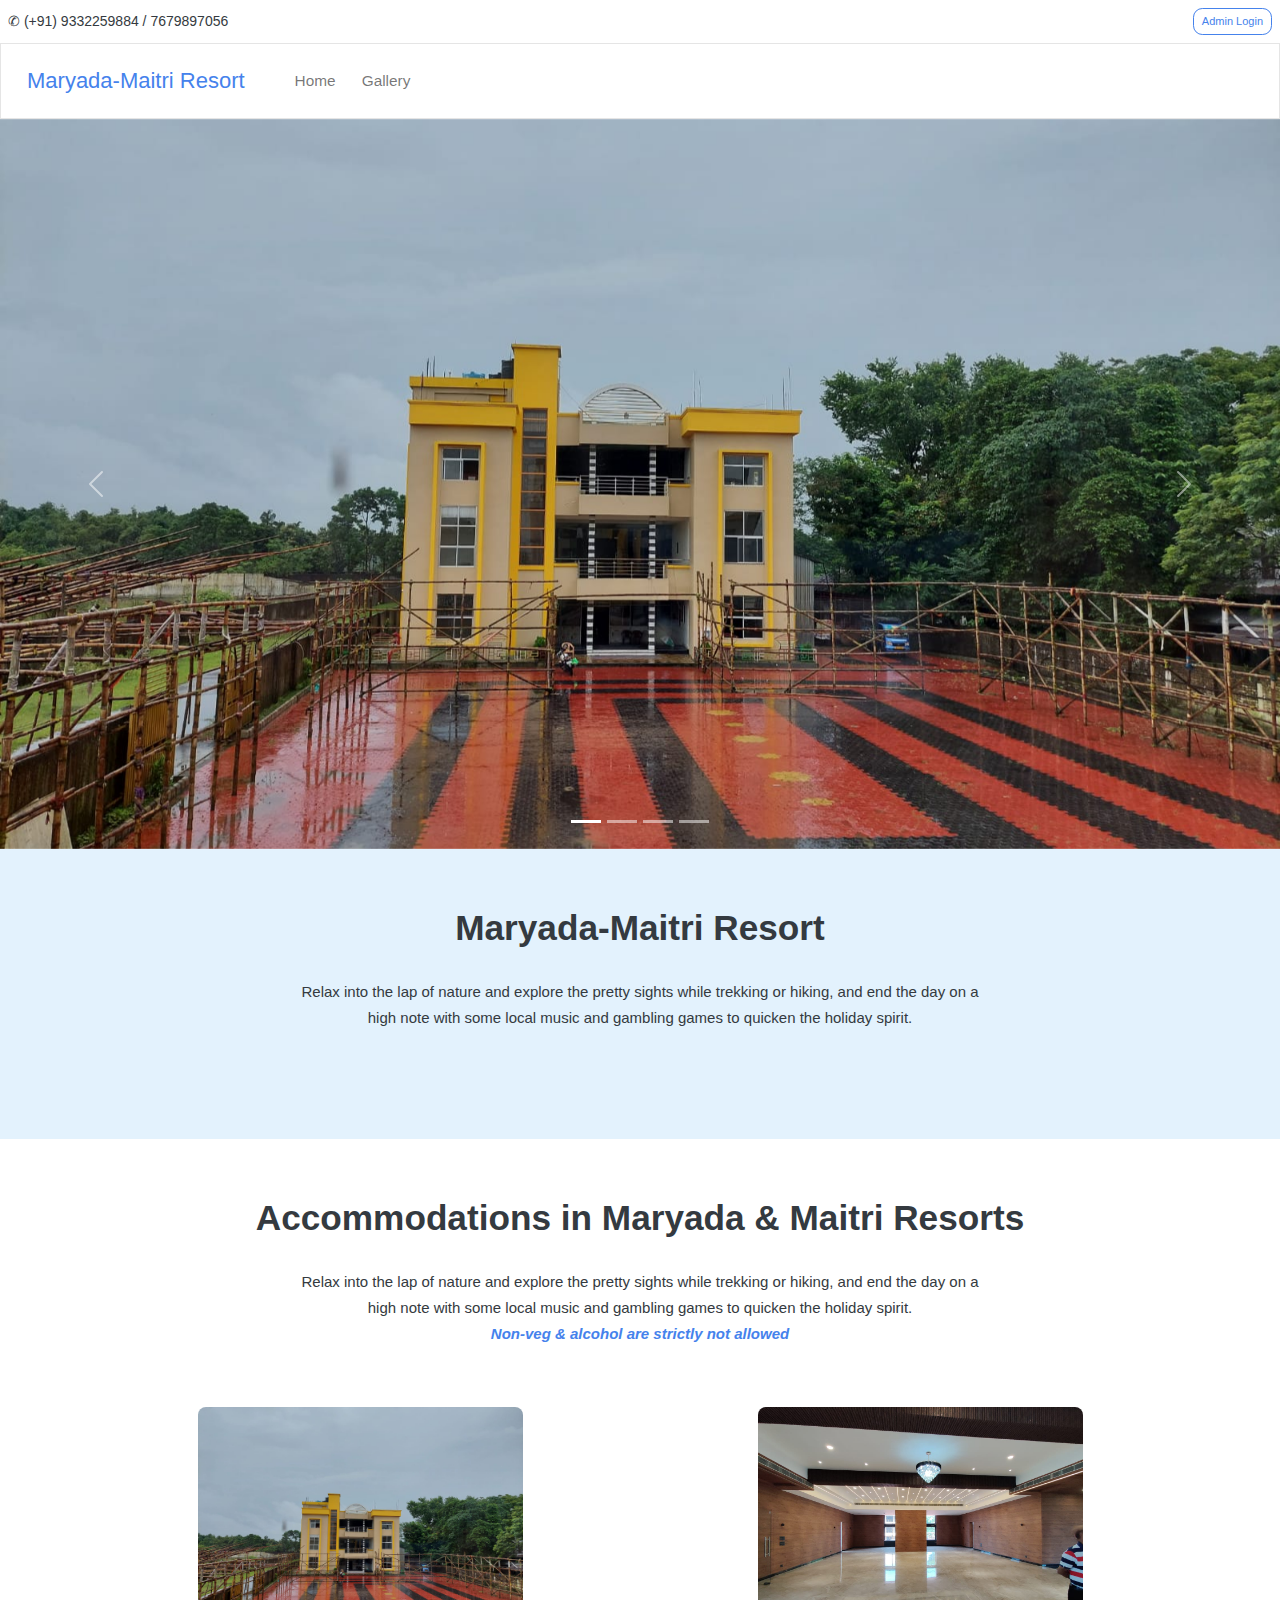
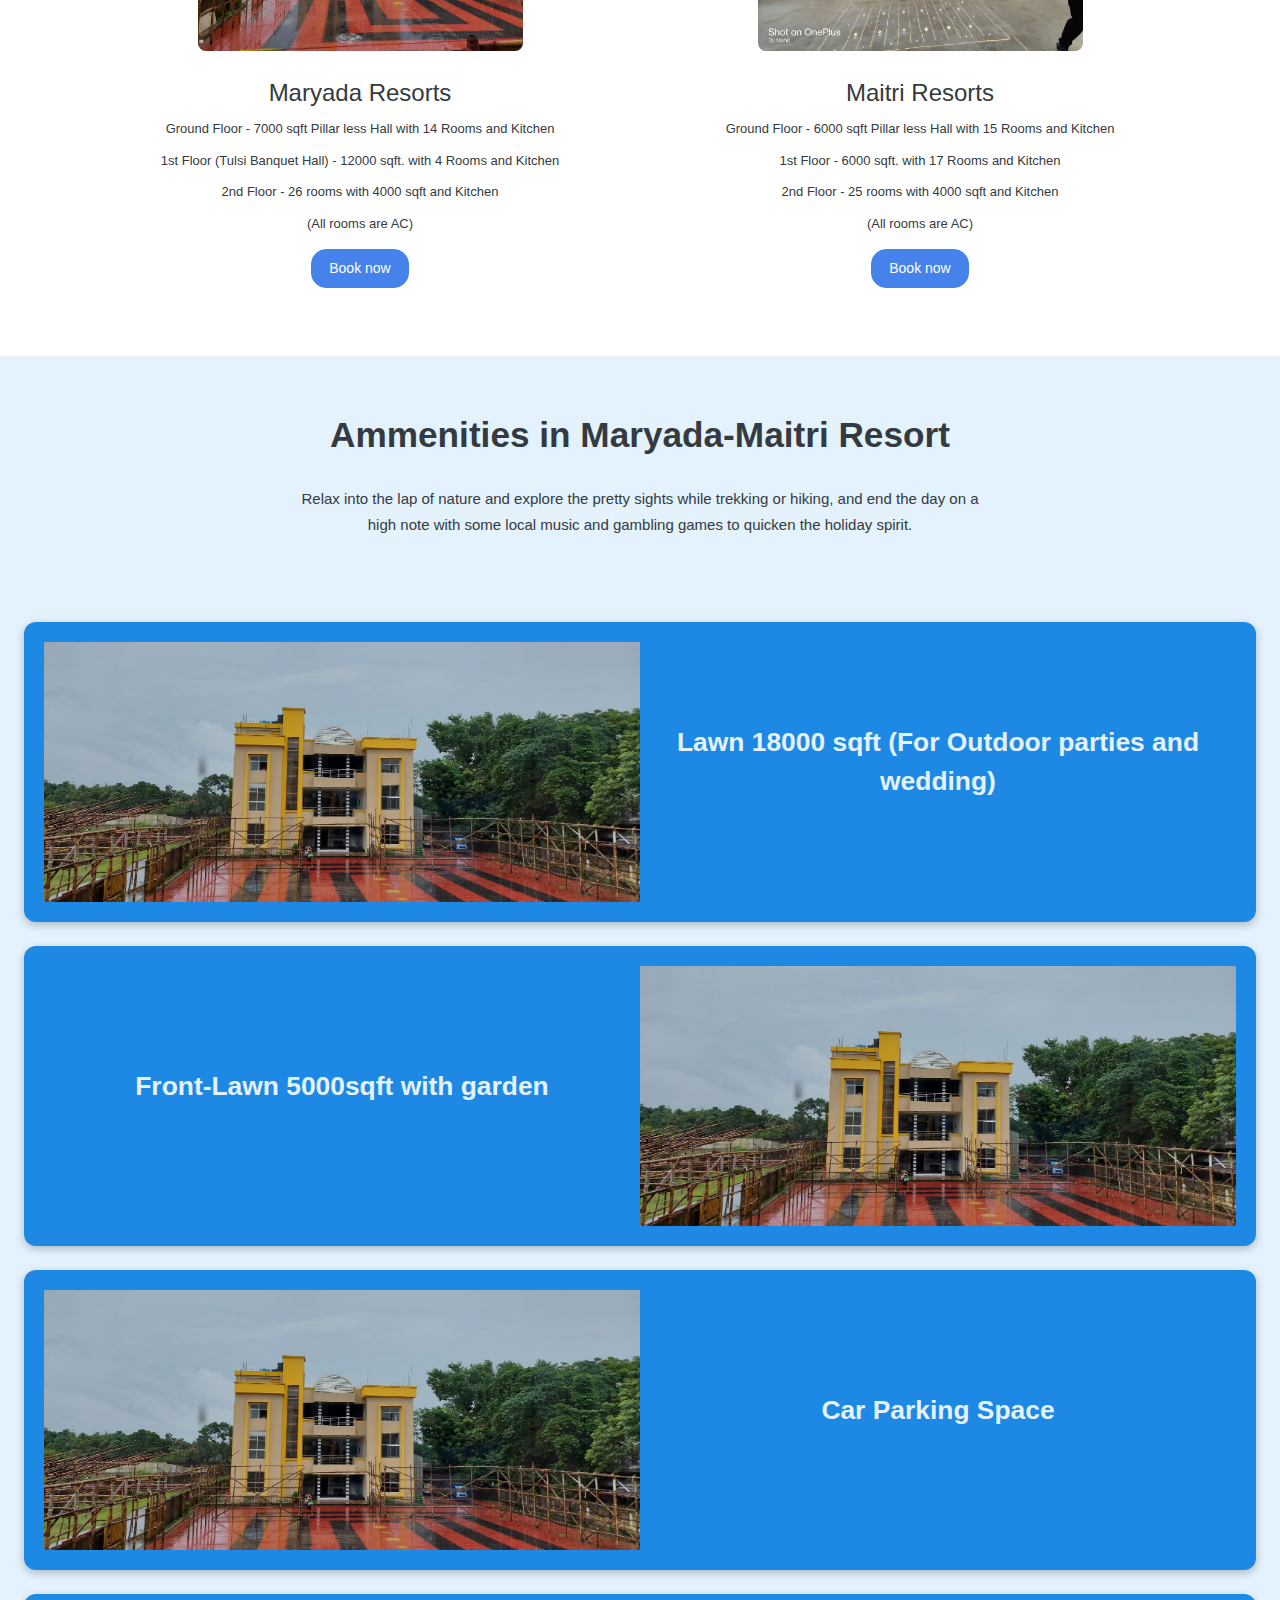
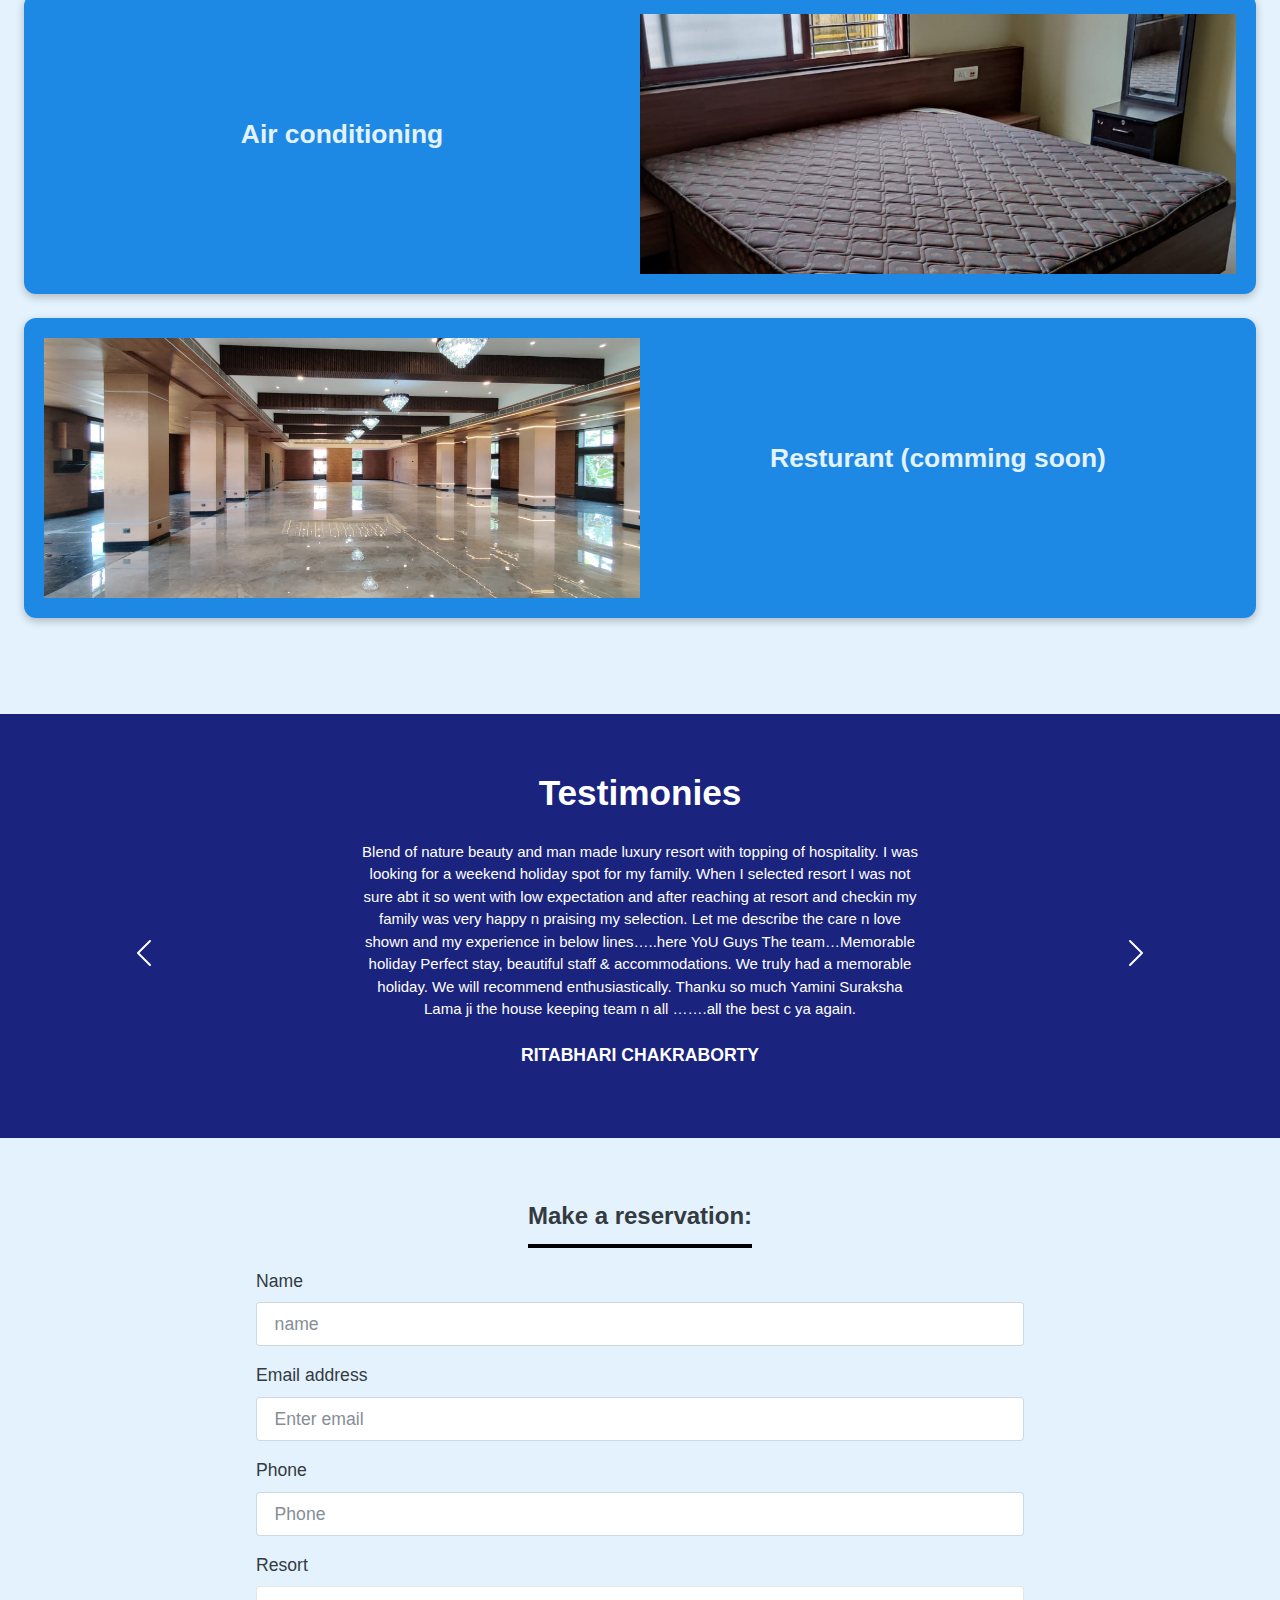
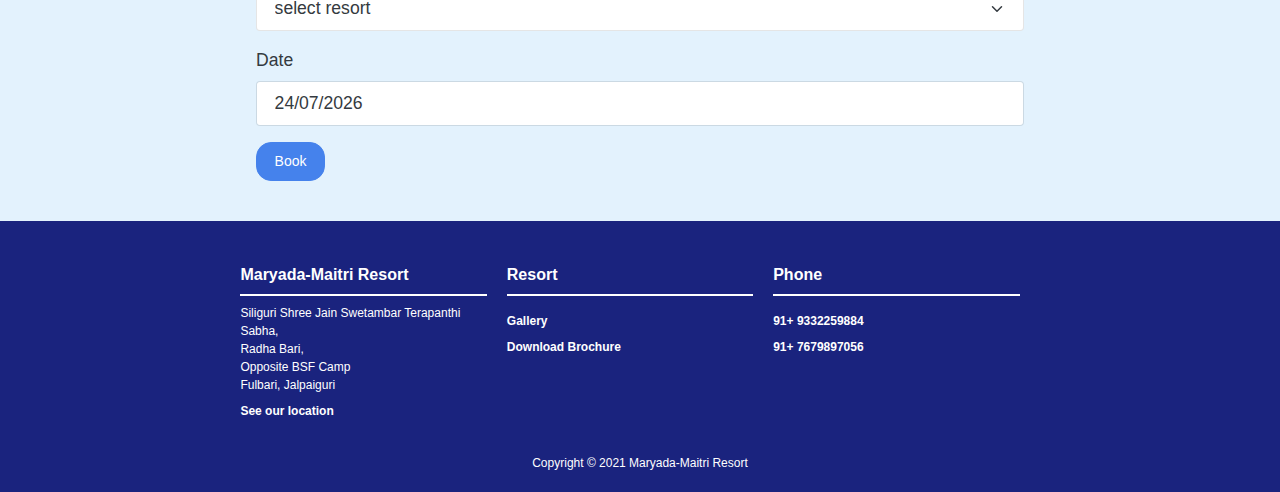
==== commit 3e54849d: "Add: updates;" ====
--- a/index.html
+++ b/index.html
@@ -1 +1 @@
-<!DOCTYPE html><html><head><meta charSet="utf-8"/><meta name="viewport" content="width=device-width, initial-scale-1"/><meta http-equiv="Content-type" content="text/html; charset=utf-8"/><title>Maryada-Maitri Resort</title><meta name="next-head-count" content="4"/><link rel="preload" href="/_next/static/css/1f84b97f5a64b21329c1.css" as="style"/><link rel="stylesheet" href="/_next/static/css/1f84b97f5a64b21329c1.css" data-n-g=""/><link rel="preload" href="/_next/static/css/b179981a9e7e05fb1958.css" as="style"/><link rel="stylesheet" href="/_next/static/css/b179981a9e7e05fb1958.css" data-n-p=""/><noscript data-n-css=""></noscript><script defer="" nomodule="" src="/_next/static/chunks/polyfills-a40ef1678bae11e696dba45124eadd70.js"></script><script src="/_next/static/chunks/webpack-af28476a2e7790fd48db.js" defer=""></script><script src="/_next/static/chunks/framework-2191d16384373197bc0a.js" defer=""></script><script src="/_next/static/chunks/main-c4f2541b93e4ae8b71f8.js" defer=""></script><script src="/_next/static/chunks/pages/_app-7aa6c165cf8d9e2a5a7b.js" defer=""></script><script src="/_next/static/chunks/334-abdece1c831c2d6624d3.js" defer=""></script><script src="/_next/static/chunks/284-119a7913ec36d5223c58.js" defer=""></script><script src="/_next/static/chunks/698-33319bc2769ddd783b08.js" defer=""></script><script src="/_next/static/chunks/pages/index-ccaa00ede54db7799deb.js" defer=""></script><script src="/_next/static/lLB8RSuTwQaxtXqJLu5cd/_buildManifest.js" defer=""></script><script src="/_next/static/lLB8RSuTwQaxtXqJLu5cd/_ssgManifest.js" defer=""></script></head><body><div id="__next"><div class="home_container__2W4JU"><div class="NavBar_navbar__1PtXX"><div class="d-flex NavBar_top_header__6W2J1 justify-content-between p-2 align-items-center"><span class="NavBar_phone__2C1_U">✆ (+91) 9332259884 / 7679897056</span><button type="button" class="btn btn-outline-primary btn-sm">Admin Login</button></div><nav class="navbar navbar-expand-lg navbar-light bg-light"><span class="navbar-brand"><a class="nav-link" href="/"><span class="pl-10">Maryada-Maitri Resort</span></a></span><button aria-controls="basic-navbar-nav" type="button" aria-label="Toggle navigation" class="navbar-toggler collapsed"><span class="navbar-toggler-icon"></span></button><div class="navbar-collapse collapse"><div class="me-auto navbar-nav"><a class="nav-link" href="/"><span class="pl-10">Home</span></a><a class="nav-link" href="/gallery"><span class="pl-10">Gallery</span></a></div></div></nav></div><div class="carousel slide"><div class="carousel-indicators"><button type="button" data-bs-target="" aria-label="Slide 1" class="active" aria-current="true"></button><button type="button" data-bs-target="" aria-label="Slide 2" aria-current="false"></button><button type="button" data-bs-target="" aria-label="Slide 3" aria-current="false"></button></div><div class="carousel-inner"><div class="active carousel-item"><img class="d-block w-100 Carousel_carousel_image__Pvafn" src="https://www.allitaresorts.com/wp-content/uploads/2021/01/drone-final-1.jpg" alt=""/><div class="carousel-caption"><h3></h3><p></p></div></div><div class="carousel-item"><img class="d-block w-100 Carousel_carousel_image__Pvafn" src="https://www.allitaresorts.com/wp-content/uploads/2020/06/allita-slider-2020-001.jpg" alt=""/><div class="carousel-caption"><h3></h3><p></p></div></div><div class="carousel-item"><img class="d-block w-100 Carousel_carousel_image__Pvafn" src="data:image/svg+xml;charset=UTF-8,%3Csvg%20width%3D%22800%22%20height%3D%22400%22%20xmlns%3D%22http%3A%2F%2Fwww.w3.org%2F2000%2Fsvg%22%20viewBox%3D%220%200%20800%20400%22%20preserveAspectRatio%3D%22none%22%3E%3Cdefs%3E%3Cstyle%20type%3D%22text%2Fcss%22%3E%23holder_15ba800aa1d%20text%20%7B%20fill%3A%23555%3Bfont-weight%3Anormal%3Bfont-family%3AHelvetica%2C%20monospace%3Bfont-size%3A40pt%20%7D%20%3C%2Fstyle%3E%3C%2Fdefs%3E%3Cg%20id%3D%22holder_15ba800aa1d%22%3E%3Crect%20width%3D%22800%22%20height%3D%22400%22%20fill%3D%22%23777%22%3E%3C%2Frect%3E%3Cg%3E%3Ctext%20x%3D%22285.921875%22%20y%3D%22218.3%22%3EFirst%20slide%3C%2Ftext%3E%3C%2Fg%3E%3C%2Fg%3E%3C%2Fsvg%3E" alt=""/><div class="carousel-caption"><h3></h3><p></p></div></div></div><a class="carousel-control-prev" role="button" tabindex="0"><span aria-hidden="true" class="carousel-control-prev-icon"></span><span class="visually-hidden">Previous</span></a><a class="carousel-control-next" role="button" tabindex="0"><span aria-hidden="true" class="carousel-control-next-icon"></span><span class="visually-hidden">Next</span></a></div><div class="d-flex flex-column justify-content-between align-items-center pt-5 pb-5"><h2 class="home_header__2YwDa">Accommodations in Maryada &amp; Maitri Resorts</h2><div class="text-center home_sub_header__nbZnD">Relax into the lap of nature and explore the pretty sights while trekking or hiking, and end the day on a high note with some local music and gambling games to quicken the holiday spirit.</div><div class="d-flex justify-content-evenly w-100 flex-wrap home_images__3yeKt"><div class="d-flex flex-column align-items-center home_image_item__9Qhu_"><img class="home_image__2tqrX" src="https://www.allitaresorts.com/wp-content/uploads/2020/06/allita-slider-2020-001.jpg" alt=""/><div class="text-center mt-4 home_image_title__20caP">Maryada Resorts</div><div class="text-center mt-2 mb-1 home_image_description__1iEFo">Ground Floor - 7000 sqft Pillar less Hall with 14 Rooms and Kitchen</div><div class="text-center mt-2 mb-1 home_image_description__1iEFo">1st Floor (Tulsi Banquet Hall) - 12000 sqft. with 4 Rooms and Kitchen</div><div class="text-center mt-2 mb-1 home_image_description__1iEFo">2nd Floor - 26 rooms with 4000 sqft and Kitchen</div><div class="text-center mt-2 mb-3 home_image_description__1iEFo">(All rooms are AC)</div><button type="button" class="btn btn-primary btn-md">Book now</button></div><div class="d-flex flex-column align-items-center home_image_item__9Qhu_"><img class="home_image__2tqrX" src="https://www.allitaresorts.com/wp-content/uploads/2020/06/allita-slider-2020-001.jpg" alt=""/><div class="text-center mt-4 home_image_title__20caP">Maitri Resorts</div><div class="text-center mt-2 mb-1 home_image_description__1iEFo">Ground Floor - 6000 sqft Pillar less Hall with 15 Rooms and Kitchen</div><div class="text-center mt-2 mb-1 home_image_description__1iEFo">1st Floor - 6000 sqft. with 17 Rooms and Kitchen</div><div class="text-center mt-2 mb-1 home_image_description__1iEFo">2nd Floor - 25 rooms with 4000 sqft and Kitchen</div><div class="text-center mt-2 mb-3 home_image_description__1iEFo">(All rooms are AC)</div><button type="button" class="btn btn-primary btn-md">Book now</button></div></div></div><div class="d-flex flex-column justify-content-between align-items-center pt-5 pb-5 home_section__2zE8Z"><h2 class="home_header__2YwDa">Ammenities in Maryada-Maitri Resort</h2><div class="text-center home_sub_header__nbZnD">Relax into the lap of nature and explore the pretty sights while trekking or hiking, and end the day on a high note with some local music and gambling games to quicken the holiday spirit.</div><div class="d-flex flex-row flex-wrap justify-content-center align-items-center p-4"><div class="home_amenities_section__15Vbu mb-4"><div class="fnt-wt-4 text-center home_amenities_heading__1mXwu">GUEST ROOMS FEATURES</div><ul class="home_amenities_list__2Nqx6"><li>Lawn 18000 sqft (For Outdoor parties and wedding)</li><li>Front-Lawn 5000sqft with garden</li><li>Car Parking Space</li><li>Air conditioning</li><li>Resturant (comming soon)</li></ul></div></div></div><div class="TestimonieForm_testimonie_form__1weUu d-flex flex-column justify-content-center align-items-center"><div class="TestimonieForm_form_heading__XHxjZ">Feedback:</div><div class="TestimonieForm_form__3YaY-"><form class=""><div class="mb-3"><label class="form-label" for="formBasicPassword">Name</label><input type="text" placeholder="name" id="formBasicPassword" class="form-control"/></div><div class="mb-3"><label class="form-label" for="exampleForm.ControlTextarea1">Message</label><textarea rows="3" placeholder="message" id="exampleForm.ControlTextarea1" class="form-control"></textarea></div><button type="button" class="btn btn-primary">Submit</button></form></div></div><div class="d-flex flex-column justify-content-between align-items-center pt-5 pb-5 home_review_section__HbxdE"><h2 class="home_header__2YwDa">Testimonies</h2><div class="d-flex justify-content-center align-items-center home_review__d2KEX"><div class="home_arrow_left__Z5exn"><span class="carousel-control-prev-icon"></span></div><div class="d-flex flex-column m-3 justify-content-center align-items-center home_content__J5RBS"><div class="text-center home_description__2dhRG">Blend of nature beauty and man made luxury resort with topping of hospitality. I was looking for a weekend holiday spot for my family. When I selected resort I was not sure abt it so went with low expectation and after reaching at resort and checkin my family was very happy n praising my selection. Let me describe the care n love shown and my experience in below lines…..here YoU Guys The team…Memorable holiday Perfect stay, beautiful staff &amp; accommodations. We truly had a memorable holiday. We will recommend enthusiastically. Thanku so much Yamini Suraksha Lama ji the house keeping team n all …….all the best c ya again.</div><h6 class="undefined mt-4">RITABHARI CHAKRABORTY</h6></div><div class="home_arrow_right__JOhcw"><span class="carousel-control-next-icon"></span></div></div></div><div class="BookingForm_booking_form__3tbR_ d-flex flex-column justify-content-center align-items-center"><div class="BookingForm_form_heading__OjspS">Make a reservation:</div><div class="BookingForm_form__zqnLa"><form class=""><div class="mb-3"><label class="form-label" for="formBasicPassword">Name</label><input type="text" placeholder="name" id="formBasicPassword" class="form-control"/></div><div class="mb-3"><label class="form-label" for="formBasicEmail">Email address</label><input type="email" placeholder="Enter email" id="formBasicEmail" class="form-control"/></div><div class="mb-3"><label class="form-label" for="formBasicPhone">Phone</label><input type="text" placeholder="Phone" id="formBasicPhone" class="form-control"/></div><div class="mb-3"><label class="form-label" for="formBasicPhone">Resort</label><select aria-label="Default select example" class="form-select" id="formBasicPhone"><option>select resort</option><option value="1">Maryada</option><option value="2">Maitri</option></select></div><div class="mb-3"><label class="form-label" for="formBasicDate">Date</label><div class="react-datepicker-wrapper"><div class="react-datepicker__input-container"><input type="text" value="11/10/2021" class="form-control"/></div></div></div><button type="button" class="btn btn-primary">Book</button></form></div></div><div class="Footer_footer__3f33N"><div class="d-flex flex-row flex-wrap justify-content-center p-4"><div class="Footer_footer_section__2CYLV d-flex flex-column justify-content-start"><h6 class="Footer_title__YGI9Q fnt-sz-16 fnt-wt-7">Maryada-Maitri Resort</h6><div class="undefined fnt-sz-12 fnt-wt-4"><div>Siliguri Shree Jain Swetambar Terapanthi Sabha,</div><div>Radha Bari,</div><div>Opposite BSF Camp</div><div>Fulbari, Jalpaiguri</div></div><div class="Footer_sub_description__1XKCV fnt-sz-12 fnt-wt-6 cursor-pointer mt-2">See our location</div></div><div class="Footer_footer_section__2CYLV d-flex flex-column justify-content-start"><h6 class="Footer_title__YGI9Q fnt-sz-16 fnt-wt-7">Resort</h6><a class="Footer_sub_description__1XKCV fnt-sz-12 fnt-wt-6 cursor-pointer mt-2" href="/gallery">Gallery</a><a href="https://www.allitaresorts.com/wp-content/uploads/2018/07/Allita_brochure_2018_optimised.pdf" target="_blank" rel="noreferrer" class="Footer_sub_description__1XKCV fnt-sz-12 fnt-wt-6 cursor-pointer mt-2">Download Brochure</a></div><div class="Footer_footer_section__2CYLV d-flex flex-column justify-content-start"><h6 class="Footer_title__YGI9Q fnt-sz-16 fnt-wt-7">Phone</h6><a href="tel:+919332259884" target="_blank" rel="noopener noreferrer" class="Footer_sub_description__1XKCV fnt-sz-12 fnt-wt-6 mt-2">91+ 9332259884</a><a href="tel:+917679897056" target="_blank" rel="noopener noreferrer" class="Footer_sub_description__1XKCV fnt-sz-12 fnt-wt-6 mt-2">91+ 7679897056</a></div></div><div class="Footer_copy_right__uNzGF text-center fnt-sz-12">Copyright © 2021 Maryada-Maitri Resort</div></div></div></div><script id="__NEXT_DATA__" type="application/json">{"props":{"pageProps":{}},"page":"/","query":{},"buildId":"lLB8RSuTwQaxtXqJLu5cd","nextExport":true,"autoExport":true,"isFallback":false,"scriptLoader":[]}</script></body></html>+<!DOCTYPE html><html><head><meta charSet="utf-8"/><base href="/"/><meta name="viewport" content="width=device-width, initial-scale-1"/><meta http-equiv="Content-type" content="text/html; charset=utf-8"/><title>Maryada-Maitri Resort</title><meta name="next-head-count" content="5"/><link rel="preload" href="/_next/static/css/bc826155fc8f048398b3.css" as="style"/><link rel="stylesheet" href="/_next/static/css/bc826155fc8f048398b3.css" data-n-g=""/><link rel="preload" href="/_next/static/css/5114c34d7c1327a9ecaf.css" as="style"/><link rel="stylesheet" href="/_next/static/css/5114c34d7c1327a9ecaf.css" data-n-p=""/><noscript data-n-css=""></noscript><script defer="" nomodule="" src="/_next/static/chunks/polyfills-a40ef1678bae11e696dba45124eadd70.js"></script><script src="/_next/static/chunks/webpack-af28476a2e7790fd48db.js" defer=""></script><script src="/_next/static/chunks/framework-2191d16384373197bc0a.js" defer=""></script><script src="/_next/static/chunks/main-c4f2541b93e4ae8b71f8.js" defer=""></script><script src="/_next/static/chunks/pages/_app-7e77e45ec5e62b153851.js" defer=""></script><script src="/_next/static/chunks/334-abdece1c831c2d6624d3.js" defer=""></script><script src="/_next/static/chunks/194-1f917c8fd48f1d5a4b2f.js" defer=""></script><script src="/_next/static/chunks/95-3497b5e042509dfbb707.js" defer=""></script><script src="/_next/static/chunks/913-68410440aed52bf0d97b.js" defer=""></script><script src="/_next/static/chunks/pages/index-466e293a22533cf6ce3f.js" defer=""></script><script src="/_next/static/kWjH9WjINXM4YMDzcUfHk/_buildManifest.js" defer=""></script><script src="/_next/static/kWjH9WjINXM4YMDzcUfHk/_ssgManifest.js" defer=""></script></head><body><div id="__next"><div class="home_container__2W4JU"><div class="NavBar_navbar__1PtXX"><div class="d-flex NavBar_top_header__6W2J1 justify-content-between p-2 align-items-center"><span class="NavBar_phone__2C1_U">✆ (+91) 9332259884 / 7679897056</span><button type="button" class="btn btn-outline-primary btn-sm">Admin Login</button></div><nav class="navbar navbar-expand-lg navbar-light bg-light"><span class="navbar-brand"><a class="nav-link" href="/"><span class="pl-10">Maryada-Maitri Resort</span></a></span><button aria-controls="basic-navbar-nav" type="button" aria-label="Toggle navigation" class="navbar-toggler collapsed"><span class="navbar-toggler-icon"></span></button><div class="navbar-collapse collapse"><div class="me-auto navbar-nav"><a class="nav-link" href="/"><span class="pl-10">Home</span></a><a class="nav-link" href="/gallery"><span class="pl-10">Gallery</span></a></div></div></nav></div><div class="carousel slide"><div class="carousel-indicators"><button type="button" data-bs-target="" aria-label="Slide 1" class="active" aria-current="true"></button><button type="button" data-bs-target="" aria-label="Slide 2" aria-current="false"></button><button type="button" data-bs-target="" aria-label="Slide 3" aria-current="false"></button><button type="button" data-bs-target="" aria-label="Slide 4" aria-current="false"></button></div><div class="carousel-inner"><div class="active carousel-item"><img class="d-block w-100 Carousel_carousel_image__Pvafn" src="/resort/1.jpeg" alt=""/><div class="carousel-caption"><h3></h3><p></p></div></div><div class="carousel-item"><img class="d-block w-100 Carousel_carousel_image__Pvafn" src="/resort/2.jpeg" alt=""/><div class="carousel-caption"><h3></h3><p></p></div></div><div class="carousel-item"><img class="d-block w-100 Carousel_carousel_image__Pvafn" src="/resort/3.jpeg" alt=""/><div class="carousel-caption"><h3></h3><p></p></div></div><div class="carousel-item"><img class="d-block w-100 Carousel_carousel_image__Pvafn" src="/resort/8.jpeg" alt=""/><div class="carousel-caption"><h3></h3><p></p></div></div></div><a class="carousel-control-prev" role="button" tabindex="0"><span aria-hidden="true" class="carousel-control-prev-icon"></span><span class="visually-hidden">Previous</span></a><a class="carousel-control-next" role="button" tabindex="0"><span aria-hidden="true" class="carousel-control-next-icon"></span><span class="visually-hidden">Next</span></a></div><div class="d-flex flex-column justify-content-between align-items-center pt-5 pb-5 home_section__2zE8Z"><h2 class="home_header__2YwDa">Maryada-Maitri Resort</h2><div class="text-center home_sub_header__nbZnD">Relax into the lap of nature and explore the pretty sights while trekking or hiking, and end the day on a high note with some local music and gambling games to quicken the holiday spirit.</div></div><div class="d-flex flex-column justify-content-between align-items-center pt-5 pb-5"><h2 class="home_header__2YwDa">Accommodations in Maryada &amp; Maitri Resorts</h2><div class="text-center home_sub_header__nbZnD">Relax into the lap of nature and explore the pretty sights while trekking or hiking, and end the day on a high note with some local music and gambling games to quicken the holiday spirit. <div class="fnt-wt-7 fst-italic text-primary">Non-veg &amp; alcohol are strictly not allowed</div> </div><div class="d-flex justify-content-evenly w-100 flex-wrap home_images__3yeKt"><div class="d-flex flex-column align-items-center home_image_item__9Qhu_"><img class="home_image__2tqrX" src="/resort/1.jpeg" alt=""/><div class="text-center mt-4 home_image_title__20caP">Maryada Resorts</div><div class="text-center mt-2 mb-1 home_image_description__1iEFo">Ground Floor - 7000 sqft Pillar less Hall with 14 Rooms and Kitchen</div><div class="text-center mt-2 mb-1 home_image_description__1iEFo">1st Floor (Tulsi Banquet Hall) - 12000 sqft. with 4 Rooms and Kitchen</div><div class="text-center mt-2 mb-1 home_image_description__1iEFo">2nd Floor - 26 rooms with 4000 sqft and Kitchen</div><div class="text-center mt-2 mb-3 home_image_description__1iEFo">(All rooms are AC)</div><button type="button" class="btn btn-primary btn-md">Book now</button></div><div class="d-flex flex-column align-items-center home_image_item__9Qhu_"><img class="home_image__2tqrX" src="/resort/3.jpeg" alt=""/><div class="text-center mt-4 home_image_title__20caP">Maitri Resorts</div><div class="text-center mt-2 mb-1 home_image_description__1iEFo">Ground Floor - 6000 sqft Pillar less Hall with 15 Rooms and Kitchen</div><div class="text-center mt-2 mb-1 home_image_description__1iEFo">1st Floor - 6000 sqft. with 17 Rooms and Kitchen</div><div class="text-center mt-2 mb-1 home_image_description__1iEFo">2nd Floor - 25 rooms with 4000 sqft and Kitchen</div><div class="text-center mt-2 mb-3 home_image_description__1iEFo">(All rooms are AC)</div><button type="button" class="btn btn-primary btn-md">Book now</button></div></div></div><div class="d-flex flex-column justify-content-between align-items-center pt-5 pb-5 home_section__2zE8Z"><h2 class="home_header__2YwDa">Ammenities in Maryada-Maitri Resort</h2><div class="text-center home_sub_header__nbZnD">Relax into the lap of nature and explore the pretty sights while trekking or hiking, and end the day on a high note with some local music and gambling games to quicken the holiday spirit.</div><div class="d-flex flex-row flex-wrap justify-content-center align-items-center p-4"><div class="home_single_amenitie__1uaHi flex-wrap mb-4 d-flex justify-content-between align-items-center"><img class="home_image__2tqrX" src="/resort/1.jpeg" alt=""/><div class="fnt-wt-7 fs-4 text-center home_description__2dhRG">Lawn 18000 sqft (For Outdoor parties and wedding)</div></div><div class="home_single_amenitie__1uaHi flex-wrap mb-4 d-flex justify-content-between align-items-center"><div class="fnt-wt-7 fs-4 text-center home_description__2dhRG">Front-Lawn 5000sqft with garden</div><img class="home_image__2tqrX" src="/resort/1.jpeg" alt=""/></div><div class="home_single_amenitie__1uaHi flex-wrap mb-4 d-flex justify-content-between align-items-center"><img class="home_image__2tqrX" src="/resort/1.jpeg" alt=""/><div class="fnt-wt-7 fs-4 text-center home_description__2dhRG">Car Parking Space</div></div><div class="home_single_amenitie__1uaHi flex-wrap mb-4 d-flex justify-content-between align-items-center"><div class="fnt-wt-7 fs-4 text-center home_description__2dhRG">Air conditioning</div><img class="home_image__2tqrX" src="/resort/5.jpeg" alt=""/></div><div class="home_single_amenitie__1uaHi flex-wrap mb-4 d-flex justify-content-between align-items-center"><img class="home_image__2tqrX" src="/resort/8.jpeg" alt=""/><div class="fnt-wt-7 fs-4 text-center home_description__2dhRG">Resturant (comming soon)</div></div></div></div><div class="d-flex flex-column justify-content-between align-items-center pt-5 pb-5 home_review_section__HbxdE"><h2 class="home_header__2YwDa">Testimonies</h2><div class="d-flex justify-content-center align-items-center home_review__d2KEX"><div class="home_arrow_left__Z5exn"><span class="carousel-control-prev-icon"></span></div><div class="d-flex flex-column m-3 justify-content-center align-items-center home_content__J5RBS"><div class="text-center home_description__2dhRG">Blend of nature beauty and man made luxury resort with topping of hospitality. I was looking for a weekend holiday spot for my family. When I selected resort I was not sure abt it so went with low expectation and after reaching at resort and checkin my family was very happy n praising my selection. Let me describe the care n love shown and my experience in below lines…..here YoU Guys The team…Memorable holiday Perfect stay, beautiful staff &amp; accommodations. We truly had a memorable holiday. We will recommend enthusiastically. Thanku so much Yamini Suraksha Lama ji the house keeping team n all …….all the best c ya again.</div><h6 class="undefined mt-4">RITABHARI CHAKRABORTY</h6></div><div class="home_arrow_right__JOhcw"><span class="carousel-control-next-icon"></span></div></div></div><div class="BookingForm_booking_form__3tbR_ d-flex flex-column justify-content-center align-items-center"><div class="BookingForm_form_heading__OjspS">Make a reservation:</div><div class="BookingForm_form__zqnLa"><form class=""><div class="mb-3"><label class="form-label" for="formBasicPassword">Name</label><input type="text" placeholder="name" id="formBasicPassword" class="form-control"/></div><div class="mb-3"><label class="form-label" for="formBasicEmail">Email address</label><input type="email" placeholder="Enter email" id="formBasicEmail" class="form-control"/></div><div class="mb-3"><label class="form-label" for="formBasicPhone">Phone</label><input type="text" placeholder="Phone" id="formBasicPhone" class="form-control"/></div><div class="mb-3"><label class="form-label" for="formBasicPhone">Resort</label><select aria-label="Default select example" class="form-select" id="formBasicPhone"><option>select resort</option><option value="1">Maryada</option><option value="2">Maitri</option></select></div><div class="mb-3"><label class="form-label" for="formBasicDate">Date</label><div class="react-datepicker-wrapper"><div class="react-datepicker__input-container"><input type="text" value="20/10/2021" class="form-control"/></div></div></div><button type="button" class="btn btn-primary">Book</button></form></div></div><div class="Footer_footer__3f33N"><div class="d-flex flex-row flex-wrap justify-content-center p-4"><div class="Footer_footer_section__2CYLV d-flex flex-column justify-content-start"><h6 class="Footer_title__YGI9Q fnt-sz-16 fnt-wt-7">Maryada-Maitri Resort</h6><div class="undefined fnt-sz-12 fnt-wt-4"><div>Siliguri Shree Jain Swetambar Terapanthi Sabha,</div><div>Radha Bari,</div><div>Opposite BSF Camp</div><div>Fulbari, Jalpaiguri</div></div><div class="Footer_sub_description__1XKCV fnt-sz-12 fnt-wt-6 cursor-pointer mt-2">See our location</div></div><div class="Footer_footer_section__2CYLV d-flex flex-column justify-content-start"><h6 class="Footer_title__YGI9Q fnt-sz-16 fnt-wt-7">Resort</h6><a class="Footer_sub_description__1XKCV fnt-sz-12 fnt-wt-6 cursor-pointer mt-2" href="/gallery">Gallery</a><a href="https://www.allitaresorts.com/wp-content/uploads/2018/07/Allita_brochure_2018_optimised.pdf" target="_blank" rel="noreferrer" class="Footer_sub_description__1XKCV fnt-sz-12 fnt-wt-6 cursor-pointer mt-2">Download Brochure</a></div><div class="Footer_footer_section__2CYLV d-flex flex-column justify-content-start"><h6 class="Footer_title__YGI9Q fnt-sz-16 fnt-wt-7">Phone</h6><a href="tel:+919332259884" target="_blank" rel="noopener noreferrer" class="Footer_sub_description__1XKCV fnt-sz-12 fnt-wt-6 mt-2">91+ 9332259884</a><a href="tel:+917679897056" target="_blank" rel="noopener noreferrer" class="Footer_sub_description__1XKCV fnt-sz-12 fnt-wt-6 mt-2">91+ 7679897056</a></div></div><div class="Footer_copy_right__uNzGF text-center fnt-sz-12">Copyright © 2021 Maryada-Maitri Resort</div></div></div></div><script id="__NEXT_DATA__" type="application/json">{"props":{"pageProps":{}},"page":"/","query":{},"buildId":"kWjH9WjINXM4YMDzcUfHk","nextExport":true,"autoExport":true,"isFallback":false,"scriptLoader":[]}</script></body></html>--- a/_next/static/css/bc826155fc8f048398b3.css
+++ b/_next/static/css/bc826155fc8f048398b3.css
@@ -0,0 +1,19 @@
+@charset "UTF-8";:root{--primary-background:#e3f2fd;--primary-text:#1a237e;--secondary-background:#1a237e;--secondary-text:#e3f2fd;--white:#fff}body,html{padding:0;margin:0;font-family:-apple-system,BlinkMacSystemFont,Segoe UI,Roboto,Oxygen,Ubuntu,Cantarell,Fira Sans,Droid Sans,Helvetica Neue,sans-serif}a{color:inherit;text-decoration:none}*{-webkit-box-sizing:border-box;-moz-box-sizing:border-box;box-sizing:border-box}.navbar-toggler{margin-right:10px!important}.react-calendar__tile--active{background-color:transparent;color:#000}.pl-10{padding-left:10px}.pr-10{padding-right:10px}.pb-10{padding-bottom:10px}.pt-10{padding-top:10px}.mr-10{margin-right:10px}.mr-15{margin-right:15px}.mr-20{margin-right:20px}.mt-10{margin-top:10px}.mt-15{margin-top:15px}.mt-20{margin-top:20px}.mb-10{margin-bottom:10px}.mb-15{margin-bottom:15px}.mb-20{margin-bottom:20px}.fnt-wt-4{font-weight:400}.fnt-wt-5{font-weight:500}.fnt-wt-6{font-weight:600}.fnt-wt-7{font-weight:700}.fnt-wt-8{font-weight:800}.fnt-sz-14{font-size:14px}.fnt-sz-12{font-size:12px}.fnt-sz-16{font-size:16px}.fnt-sz-24{font-size:24px}.cursor-pointer{cursor:pointer}.text-danger{color:red}/*!
+ * Bootstrap v5.1.2 (https://getbootstrap.com/)
+ * Copyright 2011-2021 The Bootstrap Authors
+ * Copyright 2011-2021 Twitter, Inc.
+ * Licensed under MIT (https://github.com/twbs/bootstrap/blob/main/LICENSE)
+ */:root{--bs-blue:#0d6efd;--bs-pink:#d63384;--bs-red:#dc3545;--bs-yellow:#ffc107;--bs-green:#198754;--bs-cyan:#0dcaf0;--bs-gray:#6c757d;--bs-gray-300:#dee2e6;--bs-gray-600:#6c757d;--bs-primary:#0d6efd;--bs-secondary:#6c757d;--bs-success:#198754;--bs-info:#0dcaf0;--bs-warning:#ffc107;--bs-danger:#dc3545;--bs-dark:#212529;--bs-primary-rgb:13,110,253;--bs-secondary-rgb:108,117,125;--bs-success-rgb:25,135,84;--bs-info-rgb:13,202,240;--bs-warning-rgb:255,193,7;--bs-danger-rgb:220,53,69;--bs-dark-rgb:33,37,41;--bs-body-color-rgb:33,37,41;--bs-font-sans-serif:system-ui,-apple-system,"Segoe UI",Roboto,"Helvetica Neue",Arial,"Noto Sans","Liberation Sans",sans-serif,"Apple Color Emoji","Segoe UI Emoji","Segoe UI Symbol","Noto Color Emoji";--bs-body-font-size:1rem;--bs-body-color:#212529}.h1,.h2,.h3,.h4,.h5,.h6,h1,h2,h3,h4,h5,h6{font-weight:500}.h1,h1{font-size:-webkit-calc(1.375rem + 1.5vw);font-size:calc(1.375rem + 1.5vw)}@media (min-width:1200px){.h1,h1{font-size:2.5rem}}.h2,h2{font-size:-webkit-calc(1.325rem + .9vw);font-size:calc(1.325rem + .9vw)}@media (min-width:1200px){.h2,h2{font-size:2rem}}.h3,h3{font-size:-webkit-calc(1.3rem + .6vw);font-size:calc(1.3rem + .6vw)}@media (min-width:1200px){.h3,h3{font-size:1.75rem}}.h4,h4{font-size:-webkit-calc(1.275rem + .3vw);font-size:calc(1.275rem + .3vw)}@media (min-width:1200px){.h4,h4{font-size:1.5rem}}.h5,h5{font-size:1.25rem}.h6,h6{font-size:1rem}a{color:#0d6efd}a:hover{color:#0a58ca}code{color:#d63384}caption{color:#6c757d}.blockquote,.lead{font-size:1.25rem}.blockquote-footer{color:#6c757d}.blockquote-footer:before{content:"— "}.img-thumbnail{border:1px solid #dee2e6}.figure-caption{color:#6c757d}.row-cols-3>*{width:33.3333333333%}.row-cols-6>*{width:16.6666666667%}.col-1{width:8.33333333%}.col-2{width:16.66666667%}.col-4{width:33.33333333%}.col-5{width:41.66666667%}.col-7{width:58.33333333%}.col-8{width:66.66666667%}.col-10{width:83.33333333%}.col-11{width:91.66666667%}.offset-1{margin-left:8.33333333%}.offset-2{margin-left:16.66666667%}.offset-4{margin-left:33.33333333%}.offset-5{margin-left:41.66666667%}.offset-7{margin-left:58.33333333%}.offset-8{margin-left:66.66666667%}.offset-10{margin-left:83.33333333%}.offset-11{margin-left:91.66666667%}@media (min-width:576px){.col-sm{-webkit-flex:1 0;-moz-box-flex:1;flex:1 0}.row-cols-sm-auto>*{width:auto}.row-cols-sm-1>*,.row-cols-sm-auto>*{-webkit-flex:0 0 auto;-moz-box-flex:0;flex:0 0 auto}.row-cols-sm-1>*{width:100%}.row-cols-sm-2>*{width:50%}.row-cols-sm-2>*,.row-cols-sm-3>*{-webkit-flex:0 0 auto;-moz-box-flex:0;flex:0 0 auto}.row-cols-sm-3>*{width:33.3333333333%}.row-cols-sm-4>*{width:25%}.row-cols-sm-4>*,.row-cols-sm-5>*{-webkit-flex:0 0 auto;-moz-box-flex:0;flex:0 0 auto}.row-cols-sm-5>*{width:20%}.row-cols-sm-6>*{width:16.6666666667%}.col-sm-auto,.row-cols-sm-6>*{-webkit-flex:0 0 auto;-moz-box-flex:0;flex:0 0 auto}.col-sm-auto{width:auto}.col-sm-1{width:8.33333333%}.col-sm-1,.col-sm-2{-webkit-flex:0 0 auto;-moz-box-flex:0;flex:0 0 auto}.col-sm-2{width:16.66666667%}.col-sm-3{width:25%}.col-sm-3,.col-sm-4{-webkit-flex:0 0 auto;-moz-box-flex:0;flex:0 0 auto}.col-sm-4{width:33.33333333%}.col-sm-5{width:41.66666667%}.col-sm-5,.col-sm-6{-webkit-flex:0 0 auto;-moz-box-flex:0;flex:0 0 auto}.col-sm-6{width:50%}.col-sm-7{width:58.33333333%}.col-sm-7,.col-sm-8{-webkit-flex:0 0 auto;-moz-box-flex:0;flex:0 0 auto}.col-sm-8{width:66.66666667%}.col-sm-9{width:75%}.col-sm-9,.col-sm-10{-webkit-flex:0 0 auto;-moz-box-flex:0;flex:0 0 auto}.col-sm-10{width:83.33333333%}.col-sm-11{width:91.66666667%}.col-sm-11,.col-sm-12{-webkit-flex:0 0 auto;-moz-box-flex:0;flex:0 0 auto}.col-sm-12{width:100%}.offset-sm-0{margin-left:0}.offset-sm-1{margin-left:8.33333333%}.offset-sm-2{margin-left:16.66666667%}.offset-sm-3{margin-left:25%}.offset-sm-4{margin-left:33.33333333%}.offset-sm-5{margin-left:41.66666667%}.offset-sm-6{margin-left:50%}.offset-sm-7{margin-left:58.33333333%}.offset-sm-8{margin-left:66.66666667%}.offset-sm-9{margin-left:75%}.offset-sm-10{margin-left:83.33333333%}.offset-sm-11{margin-left:91.66666667%}.g-sm-0,.gx-sm-0{--bs-gutter-x:0}.g-sm-0,.gy-sm-0{--bs-gutter-y:0}.g-sm-1,.gx-sm-1{--bs-gutter-x:0.25rem}.g-sm-1,.gy-sm-1{--bs-gutter-y:0.25rem}.g-sm-2,.gx-sm-2{--bs-gutter-x:0.5rem}.g-sm-2,.gy-sm-2{--bs-gutter-y:0.5rem}.g-sm-3,.gx-sm-3{--bs-gutter-x:1rem}.g-sm-3,.gy-sm-3{--bs-gutter-y:1rem}.g-sm-4,.gx-sm-4{--bs-gutter-x:1.5rem}.g-sm-4,.gy-sm-4{--bs-gutter-y:1.5rem}.g-sm-5,.gx-sm-5{--bs-gutter-x:3rem}.g-sm-5,.gy-sm-5{--bs-gutter-y:3rem}}@media (min-width:768px){.col-md{-webkit-flex:1 0;-moz-box-flex:1;flex:1 0}.row-cols-md-auto>*{width:auto}.row-cols-md-1>*,.row-cols-md-auto>*{-webkit-flex:0 0 auto;-moz-box-flex:0;flex:0 0 auto}.row-cols-md-1>*{width:100%}.row-cols-md-2>*{width:50%}.row-cols-md-2>*,.row-cols-md-3>*{-webkit-flex:0 0 auto;-moz-box-flex:0;flex:0 0 auto}.row-cols-md-3>*{width:33.3333333333%}.row-cols-md-4>*{width:25%}.row-cols-md-4>*,.row-cols-md-5>*{-webkit-flex:0 0 auto;-moz-box-flex:0;flex:0 0 auto}.row-cols-md-5>*{width:20%}.row-cols-md-6>*{width:16.6666666667%}.col-md-auto,.row-cols-md-6>*{-webkit-flex:0 0 auto;-moz-box-flex:0;flex:0 0 auto}.col-md-auto{width:auto}.col-md-1{width:8.33333333%}.col-md-1,.col-md-2{-webkit-flex:0 0 auto;-moz-box-flex:0;flex:0 0 auto}.col-md-2{width:16.66666667%}.col-md-3{width:25%}.col-md-3,.col-md-4{-webkit-flex:0 0 auto;-moz-box-flex:0;flex:0 0 auto}.col-md-4{width:33.33333333%}.col-md-5{width:41.66666667%}.col-md-5,.col-md-6{-webkit-flex:0 0 auto;-moz-box-flex:0;flex:0 0 auto}.col-md-6{width:50%}.col-md-7{width:58.33333333%}.col-md-7,.col-md-8{-webkit-flex:0 0 auto;-moz-box-flex:0;flex:0 0 auto}.col-md-8{width:66.66666667%}.col-md-9{width:75%}.col-md-9,.col-md-10{-webkit-flex:0 0 auto;-moz-box-flex:0;flex:0 0 auto}.col-md-10{width:83.33333333%}.col-md-11{width:91.66666667%}.col-md-11,.col-md-12{-webkit-flex:0 0 auto;-moz-box-flex:0;flex:0 0 auto}.col-md-12{width:100%}.offset-md-0{margin-left:0}.offset-md-1{margin-left:8.33333333%}.offset-md-2{margin-left:16.66666667%}.offset-md-3{margin-left:25%}.offset-md-4{margin-left:33.33333333%}.offset-md-5{margin-left:41.66666667%}.offset-md-6{margin-left:50%}.offset-md-7{margin-left:58.33333333%}.offset-md-8{margin-left:66.66666667%}.offset-md-9{margin-left:75%}.offset-md-10{margin-left:83.33333333%}.offset-md-11{margin-left:91.66666667%}.g-md-0,.gx-md-0{--bs-gutter-x:0}.g-md-0,.gy-md-0{--bs-gutter-y:0}.g-md-1,.gx-md-1{--bs-gutter-x:0.25rem}.g-md-1,.gy-md-1{--bs-gutter-y:0.25rem}.g-md-2,.gx-md-2{--bs-gutter-x:0.5rem}.g-md-2,.gy-md-2{--bs-gutter-y:0.5rem}.g-md-3,.gx-md-3{--bs-gutter-x:1rem}.g-md-3,.gy-md-3{--bs-gutter-y:1rem}.g-md-4,.gx-md-4{--bs-gutter-x:1.5rem}.g-md-4,.gy-md-4{--bs-gutter-y:1.5rem}.g-md-5,.gx-md-5{--bs-gutter-x:3rem}.g-md-5,.gy-md-5{--bs-gutter-y:3rem}}@media (min-width:992px){.col-lg{-webkit-flex:1 0;-moz-box-flex:1;flex:1 0}.row-cols-lg-auto>*{width:auto}.row-cols-lg-1>*,.row-cols-lg-auto>*{-webkit-flex:0 0 auto;-moz-box-flex:0;flex:0 0 auto}.row-cols-lg-1>*{width:100%}.row-cols-lg-2>*{width:50%}.row-cols-lg-2>*,.row-cols-lg-3>*{-webkit-flex:0 0 auto;-moz-box-flex:0;flex:0 0 auto}.row-cols-lg-3>*{width:33.3333333333%}.row-cols-lg-4>*{width:25%}.row-cols-lg-4>*,.row-cols-lg-5>*{-webkit-flex:0 0 auto;-moz-box-flex:0;flex:0 0 auto}.row-cols-lg-5>*{width:20%}.row-cols-lg-6>*{width:16.6666666667%}.col-lg-auto,.row-cols-lg-6>*{-webkit-flex:0 0 auto;-moz-box-flex:0;flex:0 0 auto}.col-lg-auto{width:auto}.col-lg-1{width:8.33333333%}.col-lg-1,.col-lg-2{-webkit-flex:0 0 auto;-moz-box-flex:0;flex:0 0 auto}.col-lg-2{width:16.66666667%}.col-lg-3{width:25%}.col-lg-3,.col-lg-4{-webkit-flex:0 0 auto;-moz-box-flex:0;flex:0 0 auto}.col-lg-4{width:33.33333333%}.col-lg-5{width:41.66666667%}.col-lg-5,.col-lg-6{-webkit-flex:0 0 auto;-moz-box-flex:0;flex:0 0 auto}.col-lg-6{width:50%}.col-lg-7{width:58.33333333%}.col-lg-7,.col-lg-8{-webkit-flex:0 0 auto;-moz-box-flex:0;flex:0 0 auto}.col-lg-8{width:66.66666667%}.col-lg-9{width:75%}.col-lg-9,.col-lg-10{-webkit-flex:0 0 auto;-moz-box-flex:0;flex:0 0 auto}.col-lg-10{width:83.33333333%}.col-lg-11{width:91.66666667%}.col-lg-11,.col-lg-12{-webkit-flex:0 0 auto;-moz-box-flex:0;flex:0 0 auto}.col-lg-12{width:100%}.offset-lg-0{margin-left:0}.offset-lg-1{margin-left:8.33333333%}.offset-lg-2{margin-left:16.66666667%}.offset-lg-3{margin-left:25%}.offset-lg-4{margin-left:33.33333333%}.offset-lg-5{margin-left:41.66666667%}.offset-lg-6{margin-left:50%}.offset-lg-7{margin-left:58.33333333%}.offset-lg-8{margin-left:66.66666667%}.offset-lg-9{margin-left:75%}.offset-lg-10{margin-left:83.33333333%}.offset-lg-11{margin-left:91.66666667%}.g-lg-0,.gx-lg-0{--bs-gutter-x:0}.g-lg-0,.gy-lg-0{--bs-gutter-y:0}.g-lg-1,.gx-lg-1{--bs-gutter-x:0.25rem}.g-lg-1,.gy-lg-1{--bs-gutter-y:0.25rem}.g-lg-2,.gx-lg-2{--bs-gutter-x:0.5rem}.g-lg-2,.gy-lg-2{--bs-gutter-y:0.5rem}.g-lg-3,.gx-lg-3{--bs-gutter-x:1rem}.g-lg-3,.gy-lg-3{--bs-gutter-y:1rem}.g-lg-4,.gx-lg-4{--bs-gutter-x:1.5rem}.g-lg-4,.gy-lg-4{--bs-gutter-y:1.5rem}.g-lg-5,.gx-lg-5{--bs-gutter-x:3rem}.g-lg-5,.gy-lg-5{--bs-gutter-y:3rem}}@media (min-width:1200px){.col-xl{-webkit-flex:1 0;-moz-box-flex:1;flex:1 0}.row-cols-xl-auto>*{width:auto}.row-cols-xl-1>*,.row-cols-xl-auto>*{-webkit-flex:0 0 auto;-moz-box-flex:0;flex:0 0 auto}.row-cols-xl-1>*{width:100%}.row-cols-xl-2>*{width:50%}.row-cols-xl-2>*,.row-cols-xl-3>*{-webkit-flex:0 0 auto;-moz-box-flex:0;flex:0 0 auto}.row-cols-xl-3>*{width:33.3333333333%}.row-cols-xl-4>*{width:25%}.row-cols-xl-4>*,.row-cols-xl-5>*{-webkit-flex:0 0 auto;-moz-box-flex:0;flex:0 0 auto}.row-cols-xl-5>*{width:20%}.row-cols-xl-6>*{width:16.6666666667%}.col-xl-auto,.row-cols-xl-6>*{-webkit-flex:0 0 auto;-moz-box-flex:0;flex:0 0 auto}.col-xl-auto{width:auto}.col-xl-1{width:8.33333333%}.col-xl-1,.col-xl-2{-webkit-flex:0 0 auto;-moz-box-flex:0;flex:0 0 auto}.col-xl-2{width:16.66666667%}.col-xl-3{width:25%}.col-xl-3,.col-xl-4{-webkit-flex:0 0 auto;-moz-box-flex:0;flex:0 0 auto}.col-xl-4{width:33.33333333%}.col-xl-5{width:41.66666667%}.col-xl-5,.col-xl-6{-webkit-flex:0 0 auto;-moz-box-flex:0;flex:0 0 auto}.col-xl-6{width:50%}.col-xl-7{width:58.33333333%}.col-xl-7,.col-xl-8{-webkit-flex:0 0 auto;-moz-box-flex:0;flex:0 0 auto}.col-xl-8{width:66.66666667%}.col-xl-9{width:75%}.col-xl-9,.col-xl-10{-webkit-flex:0 0 auto;-moz-box-flex:0;flex:0 0 auto}.col-xl-10{width:83.33333333%}.col-xl-11{width:91.66666667%}.col-xl-11,.col-xl-12{-webkit-flex:0 0 auto;-moz-box-flex:0;flex:0 0 auto}.col-xl-12{width:100%}.offset-xl-0{margin-left:0}.offset-xl-1{margin-left:8.33333333%}.offset-xl-2{margin-left:16.66666667%}.offset-xl-3{margin-left:25%}.offset-xl-4{margin-left:33.33333333%}.offset-xl-5{margin-left:41.66666667%}.offset-xl-6{margin-left:50%}.offset-xl-7{margin-left:58.33333333%}.offset-xl-8{margin-left:66.66666667%}.offset-xl-9{margin-left:75%}.offset-xl-10{margin-left:83.33333333%}.offset-xl-11{margin-left:91.66666667%}.g-xl-0,.gx-xl-0{--bs-gutter-x:0}.g-xl-0,.gy-xl-0{--bs-gutter-y:0}.g-xl-1,.gx-xl-1{--bs-gutter-x:0.25rem}.g-xl-1,.gy-xl-1{--bs-gutter-y:0.25rem}.g-xl-2,.gx-xl-2{--bs-gutter-x:0.5rem}.g-xl-2,.gy-xl-2{--bs-gutter-y:0.5rem}.g-xl-3,.gx-xl-3{--bs-gutter-x:1rem}.g-xl-3,.gy-xl-3{--bs-gutter-y:1rem}.g-xl-4,.gx-xl-4{--bs-gutter-x:1.5rem}.g-xl-4,.gy-xl-4{--bs-gutter-y:1.5rem}.g-xl-5,.gx-xl-5{--bs-gutter-x:3rem}.g-xl-5,.gy-xl-5{--bs-gutter-y:3rem}}@media (min-width:1400px){.col-xxl{-webkit-flex:1 0;-moz-box-flex:1;flex:1 0}.row-cols-xxl-auto>*{width:auto}.row-cols-xxl-1>*,.row-cols-xxl-auto>*{-webkit-flex:0 0 auto;-moz-box-flex:0;flex:0 0 auto}.row-cols-xxl-1>*{width:100%}.row-cols-xxl-2>*{width:50%}.row-cols-xxl-2>*,.row-cols-xxl-3>*{-webkit-flex:0 0 auto;-moz-box-flex:0;flex:0 0 auto}.row-cols-xxl-3>*{width:33.3333333333%}.row-cols-xxl-4>*{width:25%}.row-cols-xxl-4>*,.row-cols-xxl-5>*{-webkit-flex:0 0 auto;-moz-box-flex:0;flex:0 0 auto}.row-cols-xxl-5>*{width:20%}.row-cols-xxl-6>*{width:16.6666666667%}.col-xxl-auto,.row-cols-xxl-6>*{-webkit-flex:0 0 auto;-moz-box-flex:0;flex:0 0 auto}.col-xxl-auto{width:auto}.col-xxl-1{width:8.33333333%}.col-xxl-1,.col-xxl-2{-webkit-flex:0 0 auto;-moz-box-flex:0;flex:0 0 auto}.col-xxl-2{width:16.66666667%}.col-xxl-3{width:25%}.col-xxl-3,.col-xxl-4{-webkit-flex:0 0 auto;-moz-box-flex:0;flex:0 0 auto}.col-xxl-4{width:33.33333333%}.col-xxl-5{width:41.66666667%}.col-xxl-5,.col-xxl-6{-webkit-flex:0 0 auto;-moz-box-flex:0;flex:0 0 auto}.col-xxl-6{width:50%}.col-xxl-7{width:58.33333333%}.col-xxl-7,.col-xxl-8{-webkit-flex:0 0 auto;-moz-box-flex:0;flex:0 0 auto}.col-xxl-8{width:66.66666667%}.col-xxl-9{width:75%}.col-xxl-9,.col-xxl-10{-webkit-flex:0 0 auto;-moz-box-flex:0;flex:0 0 auto}.col-xxl-10{width:83.33333333%}.col-xxl-11{width:91.66666667%}.col-xxl-11,.col-xxl-12{-webkit-flex:0 0 auto;-moz-box-flex:0;flex:0 0 auto}.col-xxl-12{width:100%}.offset-xxl-0{margin-left:0}.offset-xxl-1{margin-left:8.33333333%}.offset-xxl-2{margin-left:16.66666667%}.offset-xxl-3{margin-left:25%}.offset-xxl-4{margin-left:33.33333333%}.offset-xxl-5{margin-left:41.66666667%}.offset-xxl-6{margin-left:50%}.offset-xxl-7{margin-left:58.33333333%}.offset-xxl-8{margin-left:66.66666667%}.offset-xxl-9{margin-left:75%}.offset-xxl-10{margin-left:83.33333333%}.offset-xxl-11{margin-left:91.66666667%}.g-xxl-0,.gx-xxl-0{--bs-gutter-x:0}.g-xxl-0,.gy-xxl-0{--bs-gutter-y:0}.g-xxl-1,.gx-xxl-1{--bs-gutter-x:0.25rem}.g-xxl-1,.gy-xxl-1{--bs-gutter-y:0.25rem}.g-xxl-2,.gx-xxl-2{--bs-gutter-x:0.5rem}.g-xxl-2,.gy-xxl-2{--bs-gutter-y:0.5rem}.g-xxl-3,.gx-xxl-3{--bs-gutter-x:1rem}.g-xxl-3,.gy-xxl-3{--bs-gutter-y:1rem}.g-xxl-4,.gx-xxl-4{--bs-gutter-x:1.5rem}.g-xxl-4,.gy-xxl-4{--bs-gutter-y:1.5rem}.g-xxl-5,.gx-xxl-5{--bs-gutter-x:3rem}.g-xxl-5,.gy-xxl-5{--bs-gutter-y:3rem}}.table{--bs-table-striped-color:#212529;--bs-table-active-color:#212529;--bs-table-hover-color:#212529;color:#212529;border-color:#dee2e6}.table-primary{--bs-table-bg:#cfe2ff;--bs-table-striped-bg:#c5d7f2;--bs-table-striped-color:#000;--bs-table-active-bg:#bacbe6;--bs-table-active-color:#000;--bs-table-hover-bg:#bfd1ec;--bs-table-hover-color:#000;color:#000;border-color:#bacbe6}.table-secondary{--bs-table-bg:#e2e3e5;--bs-table-striped-bg:#d7d8da;--bs-table-striped-color:#000;--bs-table-active-bg:#cbccce;--bs-table-active-color:#000;--bs-table-hover-bg:#d1d2d4;--bs-table-hover-color:#000;color:#000;border-color:#cbccce}.table-success{--bs-table-bg:#d1e7dd;--bs-table-striped-bg:#c7dbd2;--bs-table-striped-color:#000;--bs-table-active-bg:#bcd0c7;--bs-table-active-color:#000;--bs-table-hover-bg:#c1d6cc;--bs-table-hover-color:#000;color:#000;border-color:#bcd0c7}.table-info{--bs-table-bg:#cff4fc;--bs-table-striped-bg:#c5e8ef;--bs-table-striped-color:#000;--bs-table-active-bg:#badce3;--bs-table-active-color:#000;--bs-table-hover-bg:#bfe2e9;--bs-table-hover-color:#000;color:#000;border-color:#badce3}.table-warning{--bs-table-bg:#fff3cd;--bs-table-striped-bg:#f2e7c3;--bs-table-striped-color:#000;--bs-table-active-bg:#e6dbb9;--bs-table-hover-bg:#ece1be;--bs-table-hover-color:#000;color:#000;border-color:#e6dbb9}.table-danger{--bs-table-bg:#f8d7da;--bs-table-striped-bg:#eccccf;--bs-table-striped-color:#000;--bs-table-active-bg:#dfc2c4;--bs-table-active-color:#000;--bs-table-hover-bg:#e5c7ca;--bs-table-hover-color:#000;color:#000;border-color:#dfc2c4}.table-dark{--bs-table-bg:#212529;--bs-table-striped-bg:#2c3034;--bs-table-active-bg:#373b3e;--bs-table-hover-bg:#323539;border-color:#373b3e}.col-form-label{padding-top:calc(.375rem + 1px);padding-bottom:calc(.375rem + 1px)}.col-form-label-lg{font-size:1.25rem}.col-form-label-sm{font-size:.875rem}.form-text{color:#6c757d}.form-control{padding:.375rem .75rem;font-size:1rem;color:#212529;border:1px solid #ced4da}.form-control:focus{color:#212529;border-color:#86b7fe;-webkit-box-shadow:0 0 0 .25rem rgba(13,110,253,.25);box-shadow:0 0 0 .25rem rgba(13,110,253,.25)}.form-control::-moz-placeholder{color:#6c757d}.form-control::-webkit-input-placeholder{color:#6c757d}.form-control:-ms-input-placeholder{color:#6c757d}.form-control::placeholder{color:#6c757d}.form-control::file-selector-button{padding:.375rem .75rem;margin:-.375rem -.75rem;-webkit-margin-end:.75rem;-moz-margin-end:.75rem;margin-inline-end:.75rem;color:#212529}@media (prefers-reduced-motion:reduce){.form-control::-webkit-file-upload-button{-webkit-transition:none;transition:none}.form-control::file-selector-button{-webkit-transition:none;transition:none}}.form-control::-webkit-file-upload-button{padding:.375rem .75rem;margin:-.375rem -.75rem;-webkit-margin-end:.75rem;margin-inline-end:.75rem;color:#212529}.form-control-plaintext{padding:.375rem 0;color:#212529}.form-control-sm{font-size:.875rem}.form-control-lg{font-size:1.25rem}textarea.form-control{min-height:-webkit-calc(1.5em + .75rem + 2px);min-height:calc(1.5em + .75rem + 2px)}.form-control-color{padding:.375rem}.form-select{padding:.375rem 2.25rem .375rem .75rem;-moz-padding-start:calc(.75rem - 3px);font-size:1rem;color:#212529;background-position:right .75rem center;border:1px solid #ced4da}.form-select:focus{border-color:#86b7fe;-webkit-box-shadow:0 0 0 .25rem rgba(13,110,253,.25);box-shadow:0 0 0 .25rem rgba(13,110,253,.25)}.form-select[multiple],.form-select[size]:not([size="1"]){padding-right:.75rem}.form-select:-moz-focusring{text-shadow:0 0 0 #212529}.form-select-sm{font-size:.875rem}.form-select-lg{font-size:1.25rem}.form-check{min-height:1.5rem}.form-check-input:focus{border-color:#86b7fe;-webkit-box-shadow:0 0 0 .25rem rgba(13,110,253,.25);box-shadow:0 0 0 .25rem rgba(13,110,253,.25)}.form-check-input:checked{background-color:#0d6efd;border-color:#0d6efd}.form-check-input[type=checkbox]:indeterminate{background-color:#0d6efd;border-color:#0d6efd}.form-switch .form-check-input:focus{background-image:url("data:image/svg+xml,%3csvg xmlns='http://www.w3.org/2000/svg' viewBox='-4 -4 8 8'%3e%3ccircle r='3' fill='%2386b7fe'/%3e%3c/svg%3e")}.form-range:focus::-webkit-slider-thumb{-webkit-box-shadow:0 0 0 1px #fff,0 0 0 .25rem rgba(13,110,253,.25);box-shadow:0 0 0 1px #fff,0 0 0 .25rem rgba(13,110,253,.25)}.form-range:focus::-moz-range-thumb{box-shadow:0 0 0 1px #fff,0 0 0 .25rem rgba(13,110,253,.25)}.form-range::-webkit-slider-thumb{background-color:#0d6efd}.form-range::-webkit-slider-thumb:active{background-color:#b6d4fe}.form-range::-webkit-slider-runnable-track{background-color:#dee2e6}.form-range::-moz-range-thumb{background-color:#0d6efd}.form-range::-moz-range-thumb:active{background-color:#b6d4fe}.form-range::-moz-range-track{background-color:#dee2e6}.form-floating>.form-control,.form-floating>label{padding:1rem .75rem}.input-group-text{padding:.375rem .75rem;font-size:1rem;color:#212529;border:1px solid #ced4da}.input-group-lg>.btn,.input-group-lg>.form-control,.input-group-lg>.form-select,.input-group-lg>.input-group-text{font-size:1.25rem}.input-group-sm>.btn,.input-group-sm>.form-control,.input-group-sm>.form-select,.input-group-sm>.input-group-text{font-size:.875rem}.input-group-lg>.form-select,.input-group-sm>.form-select{padding-right:3rem}.valid-feedback{color:#198754}.valid-tooltip{font-size:.875rem;background-color:rgba(25,135,84,.9)}.form-control.is-valid,.was-validated .form-control:valid{border-color:#198754;padding-right:calc(1.5em + .75rem);background-image:url("data:image/svg+xml,%3csvg xmlns='http://www.w3.org/2000/svg' viewBox='0 0 8 8'%3e%3cpath fill='%23198754' d='M2.3 6.73L.6 4.53c-.4-1.04.46-1.4 1.1-.8l1.1 1.4 3.4-3.8c.6-.63 1.6-.27 1.2.7l-4 4.6c-.43.5-.8.4-1.1.1z'/%3e%3c/svg%3e");background-position:right -webkit-calc(.375em + .1875rem) center;background-position:right calc(.375em + .1875rem) center;background-size:-webkit-calc(.75em + .375rem) -webkit-calc(.75em + .375rem);background-size:calc(.75em + .375rem) calc(.75em + .375rem)}.form-control.is-valid:focus,.was-validated .form-control:valid:focus{border-color:#198754;-webkit-box-shadow:0 0 0 .25rem rgba(25,135,84,.25);box-shadow:0 0 0 .25rem rgba(25,135,84,.25)}.was-validated textarea.form-control:valid,textarea.form-control.is-valid{padding-right:calc(1.5em + .75rem);background-position:top -webkit-calc(.375em + .1875rem) right -webkit-calc(.375em + .1875rem);background-position:top calc(.375em + .1875rem) right calc(.375em + .1875rem)}.form-select.is-valid,.was-validated .form-select:valid{border-color:#198754}.form-select.is-valid:not([multiple]):not([size]),.form-select.is-valid:not([multiple])[size="1"],.was-validated .form-select:valid:not([multiple]):not([size]),.was-validated .form-select:valid:not([multiple])[size="1"]{padding-right:4.125rem;background-image:url("data:image/svg+xml,%3csvg xmlns='http://www.w3.org/2000/svg' viewBox='0 0 16 16'%3e%3cpath fill='none' stroke='%23343a40' stroke-linecap='round' stroke-linejoin='round' stroke-width='2' d='M2 5l6 6 6-6'/%3e%3c/svg%3e"),url("data:image/svg+xml,%3csvg xmlns='http://www.w3.org/2000/svg' viewBox='0 0 8 8'%3e%3cpath fill='%23198754' d='M2.3 6.73L.6 4.53c-.4-1.04.46-1.4 1.1-.8l1.1 1.4 3.4-3.8c.6-.63 1.6-.27 1.2.7l-4 4.6c-.43.5-.8.4-1.1.1z'/%3e%3c/svg%3e");background-position:right .75rem center,center right 2.25rem;background-size:16px 12px,-webkit-calc(.75em + .375rem) -webkit-calc(.75em + .375rem);background-size:16px 12px,calc(.75em + .375rem) calc(.75em + .375rem)}.form-select.is-valid:focus,.was-validated .form-select:valid:focus{border-color:#198754;-webkit-box-shadow:0 0 0 .25rem rgba(25,135,84,.25);box-shadow:0 0 0 .25rem rgba(25,135,84,.25)}.form-check-input.is-valid,.was-validated .form-check-input:valid{border-color:#198754}.form-check-input.is-valid:checked,.was-validated .form-check-input:valid:checked{background-color:#198754}.form-check-input.is-valid:focus,.was-validated .form-check-input:valid:focus{-webkit-box-shadow:0 0 0 .25rem rgba(25,135,84,.25);box-shadow:0 0 0 .25rem rgba(25,135,84,.25)}.form-check-input.is-valid~.form-check-label,.was-validated .form-check-input:valid~.form-check-label{color:#198754}.invalid-feedback{color:#dc3545}.invalid-tooltip{font-size:.875rem;background-color:rgba(220,53,69,.9)}.form-control.is-invalid,.was-validated .form-control:invalid{border-color:#dc3545;padding-right:calc(1.5em + .75rem);background-image:url("data:image/svg+xml,%3csvg xmlns='http://www.w3.org/2000/svg' viewBox='0 0 12 12' width='12' height='12' fill='none' stroke='%23dc3545'%3e%3ccircle cx='6' cy='6' r='4.5'/%3e%3cpath stroke-linejoin='round' d='M5.8 3.6h.4L6 6.5z'/%3e%3ccircle cx='6' cy='8.2' r='.6' fill='%23dc3545' stroke='none'/%3e%3c/svg%3e");background-position:right -webkit-calc(.375em + .1875rem) center;background-position:right calc(.375em + .1875rem) center;background-size:-webkit-calc(.75em + .375rem) -webkit-calc(.75em + .375rem);background-size:calc(.75em + .375rem) calc(.75em + .375rem)}.form-control.is-invalid:focus,.was-validated .form-control:invalid:focus{border-color:#dc3545;-webkit-box-shadow:0 0 0 .25rem rgba(220,53,69,.25);box-shadow:0 0 0 .25rem rgba(220,53,69,.25)}.was-validated textarea.form-control:invalid,textarea.form-control.is-invalid{padding-right:calc(1.5em + .75rem);background-position:top -webkit-calc(.375em + .1875rem) right -webkit-calc(.375em + .1875rem);background-position:top calc(.375em + .1875rem) right calc(.375em + .1875rem)}.form-select.is-invalid,.was-validated .form-select:invalid{border-color:#dc3545}.form-select.is-invalid:not([multiple]):not([size]),.form-select.is-invalid:not([multiple])[size="1"],.was-validated .form-select:invalid:not([multiple]):not([size]),.was-validated .form-select:invalid:not([multiple])[size="1"]{padding-right:4.125rem;background-image:url("data:image/svg+xml,%3csvg xmlns='http://www.w3.org/2000/svg' viewBox='0 0 16 16'%3e%3cpath fill='none' stroke='%23343a40' stroke-linecap='round' stroke-linejoin='round' stroke-width='2' d='M2 5l6 6 6-6'/%3e%3c/svg%3e"),url("data:image/svg+xml,%3csvg xmlns='http://www.w3.org/2000/svg' viewBox='0 0 12 12' width='12' height='12' fill='none' stroke='%23dc3545'%3e%3ccircle cx='6' cy='6' r='4.5'/%3e%3cpath stroke-linejoin='round' d='M5.8 3.6h.4L6 6.5z'/%3e%3ccircle cx='6' cy='8.2' r='.6' fill='%23dc3545' stroke='none'/%3e%3c/svg%3e");background-position:right .75rem center,center right 2.25rem;background-size:16px 12px,-webkit-calc(.75em + .375rem) -webkit-calc(.75em + .375rem);background-size:16px 12px,calc(.75em + .375rem) calc(.75em + .375rem)}.form-select.is-invalid:focus,.was-validated .form-select:invalid:focus{border-color:#dc3545;-webkit-box-shadow:0 0 0 .25rem rgba(220,53,69,.25);box-shadow:0 0 0 .25rem rgba(220,53,69,.25)}.form-check-input.is-invalid,.was-validated .form-check-input:invalid{border-color:#dc3545}.form-check-input.is-invalid:checked,.was-validated .form-check-input:invalid:checked{background-color:#dc3545}.form-check-input.is-invalid:focus,.was-validated .form-check-input:invalid:focus{-webkit-box-shadow:0 0 0 .25rem rgba(220,53,69,.25);box-shadow:0 0 0 .25rem rgba(220,53,69,.25)}.form-check-input.is-invalid~.form-check-label,.was-validated .form-check-input:invalid~.form-check-label{color:#dc3545}.btn{padding:.375rem .75rem;font-size:1rem;border-radius:.25rem}.btn,.btn:hover{color:#212529}.btn-check:focus+.btn,.btn:focus{-webkit-box-shadow:0 0 0 .25rem rgba(13,110,253,.25);box-shadow:0 0 0 .25rem rgba(13,110,253,.25)}.btn-primary{background-color:#0d6efd;border-color:#0d6efd}.btn-primary:hover{background-color:#0b5ed7;border-color:#0a58ca}.btn-check:focus+.btn-primary,.btn-primary:focus{background-color:#0b5ed7;border-color:#0a58ca;-webkit-box-shadow:0 0 0 .25rem rgba(49,132,253,.5);box-shadow:0 0 0 .25rem rgba(49,132,253,.5)}.btn-check:active+.btn-primary,.btn-check:checked+.btn-primary,.btn-primary.active,.btn-primary:active,.show>.btn-primary.dropdown-toggle{background-color:#0a58ca;border-color:#0a53be}.btn-check:active+.btn-primary:focus,.btn-check:checked+.btn-primary:focus,.btn-primary.active:focus,.btn-primary:active:focus,.show>.btn-primary.dropdown-toggle:focus{-webkit-box-shadow:0 0 0 .25rem rgba(49,132,253,.5);box-shadow:0 0 0 .25rem rgba(49,132,253,.5)}.btn-primary.disabled,.btn-primary:disabled{background-color:#0d6efd;border-color:#0d6efd}.btn-secondary{background-color:#6c757d;border-color:#6c757d}.btn-secondary:hover{background-color:#5c636a;border-color:#565e64}.btn-check:focus+.btn-secondary,.btn-secondary:focus{background-color:#5c636a;border-color:#565e64;-webkit-box-shadow:0 0 0 .25rem rgba(130,138,145,.5);box-shadow:0 0 0 .25rem rgba(130,138,145,.5)}.btn-check:active+.btn-secondary,.btn-check:checked+.btn-secondary,.btn-secondary.active,.btn-secondary:active,.show>.btn-secondary.dropdown-toggle{background-color:#565e64;border-color:#51585e}.btn-check:active+.btn-secondary:focus,.btn-check:checked+.btn-secondary:focus,.btn-secondary.active:focus,.btn-secondary:active:focus,.show>.btn-secondary.dropdown-toggle:focus{-webkit-box-shadow:0 0 0 .25rem rgba(130,138,145,.5);box-shadow:0 0 0 .25rem rgba(130,138,145,.5)}.btn-secondary.disabled,.btn-secondary:disabled{background-color:#6c757d;border-color:#6c757d}.btn-success{background-color:#198754;border-color:#198754}.btn-success:hover{background-color:#157347;border-color:#146c43}.btn-check:focus+.btn-success,.btn-success:focus{background-color:#157347;border-color:#146c43;-webkit-box-shadow:0 0 0 .25rem rgba(60,153,110,.5);box-shadow:0 0 0 .25rem rgba(60,153,110,.5)}.btn-check:active+.btn-success,.btn-check:checked+.btn-success,.btn-success.active,.btn-success:active,.show>.btn-success.dropdown-toggle{background-color:#146c43;border-color:#13653f}.btn-check:active+.btn-success:focus,.btn-check:checked+.btn-success:focus,.btn-success.active:focus,.btn-success:active:focus,.show>.btn-success.dropdown-toggle:focus{-webkit-box-shadow:0 0 0 .25rem rgba(60,153,110,.5);box-shadow:0 0 0 .25rem rgba(60,153,110,.5)}.btn-success.disabled,.btn-success:disabled{background-color:#198754;border-color:#198754}.btn-info{color:#000;background-color:#0dcaf0;border-color:#0dcaf0}.btn-check:focus+.btn-info,.btn-info:focus,.btn-info:hover{color:#000;background-color:#31d2f2;border-color:#25cff2}.btn-check:focus+.btn-info,.btn-info:focus{-webkit-box-shadow:0 0 0 .25rem rgba(11,172,204,.5);box-shadow:0 0 0 .25rem rgba(11,172,204,.5)}.btn-check:active+.btn-info,.btn-check:checked+.btn-info,.btn-info.active,.btn-info:active,.show>.btn-info.dropdown-toggle{color:#000;background-color:#3dd5f3;border-color:#25cff2}.btn-check:active+.btn-info:focus,.btn-check:checked+.btn-info:focus,.btn-info.active:focus,.btn-info:active:focus,.show>.btn-info.dropdown-toggle:focus{-webkit-box-shadow:0 0 0 .25rem rgba(11,172,204,.5);box-shadow:0 0 0 .25rem rgba(11,172,204,.5)}.btn-info.disabled,.btn-info:disabled{color:#000;background-color:#0dcaf0;border-color:#0dcaf0}.btn-warning{color:#000;background-color:#ffc107;border-color:#ffc107}.btn-check:focus+.btn-warning,.btn-warning:focus,.btn-warning:hover{color:#000;background-color:#ffca2c;border-color:#ffc720}.btn-check:focus+.btn-warning,.btn-warning:focus{-webkit-box-shadow:0 0 0 .25rem rgba(217,164,6,.5);box-shadow:0 0 0 .25rem rgba(217,164,6,.5)}.btn-check:active+.btn-warning,.btn-check:checked+.btn-warning,.btn-warning.active,.btn-warning:active,.show>.btn-warning.dropdown-toggle{color:#000;background-color:#ffcd39;border-color:#ffc720}.btn-check:active+.btn-warning:focus,.btn-check:checked+.btn-warning:focus,.btn-warning.active:focus,.btn-warning:active:focus,.show>.btn-warning.dropdown-toggle:focus{-webkit-box-shadow:0 0 0 .25rem rgba(217,164,6,.5);box-shadow:0 0 0 .25rem rgba(217,164,6,.5)}.btn-warning.disabled,.btn-warning:disabled{color:#000;background-color:#ffc107;border-color:#ffc107}.btn-danger{background-color:#dc3545;border-color:#dc3545}.btn-danger:hover{background-color:#bb2d3b;border-color:#b02a37}.btn-check:focus+.btn-danger,.btn-danger:focus{background-color:#bb2d3b;border-color:#b02a37;-webkit-box-shadow:0 0 0 .25rem rgba(225,83,97,.5);box-shadow:0 0 0 .25rem rgba(225,83,97,.5)}.btn-check:active+.btn-danger,.btn-check:checked+.btn-danger,.btn-danger.active,.btn-danger:active,.show>.btn-danger.dropdown-toggle{background-color:#b02a37;border-color:#a52834}.btn-check:active+.btn-danger:focus,.btn-check:checked+.btn-danger:focus,.btn-danger.active:focus,.btn-danger:active:focus,.show>.btn-danger.dropdown-toggle:focus{-webkit-box-shadow:0 0 0 .25rem rgba(225,83,97,.5);box-shadow:0 0 0 .25rem rgba(225,83,97,.5)}.btn-danger.disabled,.btn-danger:disabled{background-color:#dc3545;border-color:#dc3545}.btn-dark{background-color:#212529;border-color:#212529}.btn-check:focus+.btn-dark,.btn-dark:focus,.btn-dark:hover{background-color:#1c1f23;border-color:#1a1e21}.btn-check:focus+.btn-dark,.btn-dark:focus{-webkit-box-shadow:0 0 0 .25rem rgba(66,70,73,.5);box-shadow:0 0 0 .25rem rgba(66,70,73,.5)}.btn-check:active+.btn-dark,.btn-check:checked+.btn-dark,.btn-dark.active,.btn-dark:active,.show>.btn-dark.dropdown-toggle{background-color:#1a1e21;border-color:#191c1f}.btn-check:active+.btn-dark:focus,.btn-check:checked+.btn-dark:focus,.btn-dark.active:focus,.btn-dark:active:focus,.show>.btn-dark.dropdown-toggle:focus{-webkit-box-shadow:0 0 0 .25rem rgba(66,70,73,.5);box-shadow:0 0 0 .25rem rgba(66,70,73,.5)}.btn-dark.disabled,.btn-dark:disabled{background-color:#212529;border-color:#212529}.btn-outline-primary{color:#0d6efd;border-color:#0d6efd}.btn-outline-primary:hover{background-color:#0d6efd;border-color:#0d6efd}.btn-check:focus+.btn-outline-primary,.btn-outline-primary:focus{-webkit-box-shadow:0 0 0 .25rem rgba(13,110,253,.5);box-shadow:0 0 0 .25rem rgba(13,110,253,.5)}.btn-check:active+.btn-outline-primary,.btn-check:checked+.btn-outline-primary,.btn-outline-primary.active,.btn-outline-primary.dropdown-toggle.show,.btn-outline-primary:active{background-color:#0d6efd;border-color:#0d6efd}.btn-check:active+.btn-outline-primary:focus,.btn-check:checked+.btn-outline-primary:focus,.btn-outline-primary.active:focus,.btn-outline-primary.dropdown-toggle.show:focus,.btn-outline-primary:active:focus{-webkit-box-shadow:0 0 0 .25rem rgba(13,110,253,.5);box-shadow:0 0 0 .25rem rgba(13,110,253,.5)}.btn-outline-primary.disabled,.btn-outline-primary:disabled{color:#0d6efd}.btn-outline-secondary{color:#6c757d;border-color:#6c757d}.btn-outline-secondary:hover{background-color:#6c757d;border-color:#6c757d}.btn-check:focus+.btn-outline-secondary,.btn-outline-secondary:focus{-webkit-box-shadow:0 0 0 .25rem rgba(108,117,125,.5);box-shadow:0 0 0 .25rem rgba(108,117,125,.5)}.btn-check:active+.btn-outline-secondary,.btn-check:checked+.btn-outline-secondary,.btn-outline-secondary.active,.btn-outline-secondary.dropdown-toggle.show,.btn-outline-secondary:active{background-color:#6c757d;border-color:#6c757d}.btn-check:active+.btn-outline-secondary:focus,.btn-check:checked+.btn-outline-secondary:focus,.btn-outline-secondary.active:focus,.btn-outline-secondary.dropdown-toggle.show:focus,.btn-outline-secondary:active:focus{-webkit-box-shadow:0 0 0 .25rem rgba(108,117,125,.5);box-shadow:0 0 0 .25rem rgba(108,117,125,.5)}.btn-outline-secondary.disabled,.btn-outline-secondary:disabled{color:#6c757d}.btn-outline-success{color:#198754;border-color:#198754}.btn-outline-success:hover{background-color:#198754;border-color:#198754}.btn-check:focus+.btn-outline-success,.btn-outline-success:focus{-webkit-box-shadow:0 0 0 .25rem rgba(25,135,84,.5);box-shadow:0 0 0 .25rem rgba(25,135,84,.5)}.btn-check:active+.btn-outline-success,.btn-check:checked+.btn-outline-success,.btn-outline-success.active,.btn-outline-success.dropdown-toggle.show,.btn-outline-success:active{background-color:#198754;border-color:#198754}.btn-check:active+.btn-outline-success:focus,.btn-check:checked+.btn-outline-success:focus,.btn-outline-success.active:focus,.btn-outline-success.dropdown-toggle.show:focus,.btn-outline-success:active:focus{-webkit-box-shadow:0 0 0 .25rem rgba(25,135,84,.5);box-shadow:0 0 0 .25rem rgba(25,135,84,.5)}.btn-outline-success.disabled,.btn-outline-success:disabled{color:#198754}.btn-outline-info{color:#0dcaf0;border-color:#0dcaf0}.btn-outline-info:hover{color:#000;background-color:#0dcaf0;border-color:#0dcaf0}.btn-check:focus+.btn-outline-info,.btn-outline-info:focus{-webkit-box-shadow:0 0 0 .25rem rgba(13,202,240,.5);box-shadow:0 0 0 .25rem rgba(13,202,240,.5)}.btn-check:active+.btn-outline-info,.btn-check:checked+.btn-outline-info,.btn-outline-info.active,.btn-outline-info.dropdown-toggle.show,.btn-outline-info:active{color:#000;background-color:#0dcaf0;border-color:#0dcaf0}.btn-check:active+.btn-outline-info:focus,.btn-check:checked+.btn-outline-info:focus,.btn-outline-info.active:focus,.btn-outline-info.dropdown-toggle.show:focus,.btn-outline-info:active:focus{-webkit-box-shadow:0 0 0 .25rem rgba(13,202,240,.5);box-shadow:0 0 0 .25rem rgba(13,202,240,.5)}.btn-outline-info.disabled,.btn-outline-info:disabled{color:#0dcaf0}.btn-outline-warning{color:#ffc107;border-color:#ffc107}.btn-outline-warning:hover{color:#000;background-color:#ffc107;border-color:#ffc107}.btn-check:focus+.btn-outline-warning,.btn-outline-warning:focus{-webkit-box-shadow:0 0 0 .25rem rgba(255,193,7,.5);box-shadow:0 0 0 .25rem rgba(255,193,7,.5)}.btn-check:active+.btn-outline-warning,.btn-check:checked+.btn-outline-warning,.btn-outline-warning.active,.btn-outline-warning.dropdown-toggle.show,.btn-outline-warning:active{color:#000;background-color:#ffc107;border-color:#ffc107}.btn-check:active+.btn-outline-warning:focus,.btn-check:checked+.btn-outline-warning:focus,.btn-outline-warning.active:focus,.btn-outline-warning.dropdown-toggle.show:focus,.btn-outline-warning:active:focus{-webkit-box-shadow:0 0 0 .25rem rgba(255,193,7,.5);box-shadow:0 0 0 .25rem rgba(255,193,7,.5)}.btn-outline-warning.disabled,.btn-outline-warning:disabled{color:#ffc107}.btn-outline-danger{color:#dc3545;border-color:#dc3545}.btn-outline-danger:hover{background-color:#dc3545;border-color:#dc3545}.btn-check:focus+.btn-outline-danger,.btn-outline-danger:focus{-webkit-box-shadow:0 0 0 .25rem rgba(220,53,69,.5);box-shadow:0 0 0 .25rem rgba(220,53,69,.5)}.btn-check:active+.btn-outline-danger,.btn-check:checked+.btn-outline-danger,.btn-outline-danger.active,.btn-outline-danger.dropdown-toggle.show,.btn-outline-danger:active{background-color:#dc3545;border-color:#dc3545}.btn-check:active+.btn-outline-danger:focus,.btn-check:checked+.btn-outline-danger:focus,.btn-outline-danger.active:focus,.btn-outline-danger.dropdown-toggle.show:focus,.btn-outline-danger:active:focus{-webkit-box-shadow:0 0 0 .25rem rgba(220,53,69,.5);box-shadow:0 0 0 .25rem rgba(220,53,69,.5)}.btn-outline-danger.disabled,.btn-outline-danger:disabled{color:#dc3545}.btn-outline-dark{color:#212529;border-color:#212529}.btn-outline-dark:hover{background-color:#212529;border-color:#212529}.btn-check:focus+.btn-outline-dark,.btn-outline-dark:focus{-webkit-box-shadow:0 0 0 .25rem rgba(33,37,41,.5);box-shadow:0 0 0 .25rem rgba(33,37,41,.5)}.btn-check:active+.btn-outline-dark,.btn-check:checked+.btn-outline-dark,.btn-outline-dark.active,.btn-outline-dark.dropdown-toggle.show,.btn-outline-dark:active{background-color:#212529;border-color:#212529}.btn-check:active+.btn-outline-dark:focus,.btn-check:checked+.btn-outline-dark:focus,.btn-outline-dark.active:focus,.btn-outline-dark.dropdown-toggle.show:focus,.btn-outline-dark:active:focus{-webkit-box-shadow:0 0 0 .25rem rgba(33,37,41,.5);box-shadow:0 0 0 .25rem rgba(33,37,41,.5)}.btn-outline-dark.disabled,.btn-outline-dark:disabled{color:#212529}.btn-link{color:#0d6efd}.btn-link:hover{color:#0a58ca}.btn-link.disabled,.btn-link:disabled{color:#6c757d}.btn-group-lg>.btn,.btn-lg{font-size:1.25rem;border-radius:.3rem}.btn-group-sm>.btn,.btn-sm{font-size:.875rem;border-radius:.2rem}.dropdown-menu{font-size:1rem;color:#212529}.dropdown-item.active,.dropdown-item:active{background-color:#0d6efd}.dropdown-header{font-size:.875rem;color:#6c757d}.dropdown-menu-dark,.dropdown-menu-dark .dropdown-item{color:#dee2e6}.dropdown-menu-dark .dropdown-item.active,.dropdown-menu-dark .dropdown-item:active{background-color:#0d6efd}.dropdown-menu-dark .dropdown-item-text{color:#dee2e6}.dropdown-toggle-split{padding-right:.5625rem;padding-left:.5625rem}.nav-link{color:#0d6efd}.nav-link:focus,.nav-link:hover{color:#0a58ca}.nav-link.disabled{color:#6c757d}.nav-tabs{border-bottom:1px solid #dee2e6}.nav-tabs .nav-link:focus,.nav-tabs .nav-link:hover{border-color:#e9ecef #e9ecef #dee2e6}.nav-tabs .nav-link.disabled{color:#6c757d}.nav-tabs .nav-item.show .nav-link,.nav-tabs .nav-link.active{border-color:#dee2e6 #dee2e6 #fff}.nav-pills .nav-link.active,.nav-pills .show>.nav-link{background-color:#0d6efd}.navbar-brand{padding-top:.3125rem;padding-bottom:.3125rem;font-size:1.25rem}.navbar-toggler{font-size:1.25rem;border-radius:.25rem}.navbar-light .navbar-brand,.navbar-light .navbar-brand:focus,.navbar-light .navbar-brand:hover{color:rgba(0,0,0,.9)}.navbar-light .navbar-nav .nav-link:focus,.navbar-light .navbar-nav .nav-link:hover{color:rgba(0,0,0,.7)}.navbar-light .navbar-nav .nav-link.active,.navbar-light .navbar-nav .show>.nav-link,.navbar-light .navbar-text a,.navbar-light .navbar-text a:focus,.navbar-light .navbar-text a:hover{color:rgba(0,0,0,.9)}.navbar-dark .navbar-nav .nav-link{color:rgba(255,255,255,.55)}.navbar-dark .navbar-nav .nav-link:focus,.navbar-dark .navbar-nav .nav-link:hover{color:rgba(255,255,255,.75)}.navbar-dark .navbar-toggler{color:rgba(255,255,255,.55)}.navbar-dark .navbar-toggler-icon{background-image:url("data:image/svg+xml,%3csvg xmlns='http://www.w3.org/2000/svg' viewBox='0 0 30 30'%3e%3cpath stroke='rgba%28255, 255, 255, 0.55%29' stroke-linecap='round' stroke-miterlimit='10' stroke-width='2' d='M4 7h22M4 15h22M4 23h22'/%3e%3c/svg%3e")}.navbar-dark .navbar-text{color:rgba(255,255,255,.55)}.accordion-button{font-size:1rem;color:#212529}.accordion-button:not(.collapsed){color:#0c63e4;background-color:#e7f1ff}.accordion-button:not(.collapsed):after{background-image:url("data:image/svg+xml,%3csvg xmlns='http://www.w3.org/2000/svg' viewBox='0 0 16 16' fill='%230c63e4'%3e%3cpath fill-rule='evenodd' d='M1.646 4.646a.5.5 0 0 1 .708 0L8 10.293l5.646-5.647a.5.5 0 0 1 .708.708l-6 6a.5.5 0 0 1-.708 0l-6-6a.5.5 0 0 1 0-.708z'/%3e%3c/svg%3e")}.accordion-button:after{background-image:url("data:image/svg+xml,%3csvg xmlns='http://www.w3.org/2000/svg' viewBox='0 0 16 16' fill='%23212529'%3e%3cpath fill-rule='evenodd' d='M1.646 4.646a.5.5 0 0 1 .708 0L8 10.293l5.646-5.647a.5.5 0 0 1 .708.708l-6 6a.5.5 0 0 1-.708 0l-6-6a.5.5 0 0 1 0-.708z'/%3e%3c/svg%3e")}.accordion-button:focus{border-color:#86b7fe;-webkit-box-shadow:0 0 0 .25rem rgba(13,110,253,.25);box-shadow:0 0 0 .25rem rgba(13,110,253,.25)}.breadcrumb-item+.breadcrumb-item:before,.breadcrumb-item.active{color:#6c757d}.page-link{color:#0d6efd;border:1px solid #dee2e6}.page-link:hover{color:#0a58ca;border-color:#dee2e6}.page-link:focus{color:#0a58ca;-webkit-box-shadow:0 0 0 .25rem rgba(13,110,253,.25);box-shadow:0 0 0 .25rem rgba(13,110,253,.25)}.page-item.active .page-link{background-color:#0d6efd;border-color:#0d6efd}.page-item.disabled .page-link{color:#6c757d;border-color:#dee2e6}.pagination-lg .page-link{font-size:1.25rem}.pagination-sm .page-link{font-size:.875rem}.badge{padding:.35em .65em;font-weight:700}.alert{border:1px solid transparent}.alert-primary{color:#084298;background-color:#cfe2ff;border-color:#b6d4fe}.alert-primary .alert-link{color:#06357a}.alert-secondary{color:#41464b;background-color:#e2e3e5;border-color:#d3d6d8}.alert-secondary .alert-link{color:#34383c}.alert-success{color:#0f5132;background-color:#d1e7dd;border-color:#badbcc}.alert-success .alert-link{color:#0c4128}.alert-info{color:#055160;background-color:#cff4fc;border-color:#b6effb}.alert-info .alert-link{color:#04414d}.alert-warning{color:#664d03;background-color:#fff3cd;border-color:#ffecb5}.alert-warning .alert-link{color:#523e02}.alert-danger{color:#842029;background-color:#f8d7da;border-color:#f5c2c7}.alert-danger .alert-link{color:#6a1a21}.alert-light{color:#636464}.alert-light .alert-link{color:#4f5050}.alert-dark{color:#141619;background-color:#d3d3d4;border-color:#bcbebf}.alert-dark .alert-link{color:#101214}.progress{font-size:.75rem}.progress-bar{background-color:#0d6efd}.list-group-item-action:active{color:#212529}.list-group-item.disabled,.list-group-item:disabled{color:#6c757d}.list-group-item.active{background-color:#0d6efd;border-color:#0d6efd}.list-group-item-primary{color:#084298;background-color:#cfe2ff}.list-group-item-primary.list-group-item-action:focus,.list-group-item-primary.list-group-item-action:hover{color:#084298;background-color:#bacbe6}.list-group-item-primary.list-group-item-action.active{background-color:#084298;border-color:#084298}.list-group-item-secondary{color:#41464b;background-color:#e2e3e5}.list-group-item-secondary.list-group-item-action:focus,.list-group-item-secondary.list-group-item-action:hover{color:#41464b;background-color:#cbccce}.list-group-item-secondary.list-group-item-action.active{background-color:#41464b;border-color:#41464b}.list-group-item-success{color:#0f5132;background-color:#d1e7dd}.list-group-item-success.list-group-item-action:focus,.list-group-item-success.list-group-item-action:hover{color:#0f5132;background-color:#bcd0c7}.list-group-item-success.list-group-item-action.active{background-color:#0f5132;border-color:#0f5132}.list-group-item-info{color:#055160;background-color:#cff4fc}.list-group-item-info.list-group-item-action:focus,.list-group-item-info.list-group-item-action:hover{color:#055160;background-color:#badce3}.list-group-item-info.list-group-item-action.active{background-color:#055160;border-color:#055160}.list-group-item-warning{color:#664d03;background-color:#fff3cd}.list-group-item-warning.list-group-item-action:focus,.list-group-item-warning.list-group-item-action:hover{color:#664d03;background-color:#e6dbb9}.list-group-item-warning.list-group-item-action.active{background-color:#664d03;border-color:#664d03}.list-group-item-danger{color:#842029;background-color:#f8d7da}.list-group-item-danger.list-group-item-action:focus,.list-group-item-danger.list-group-item-action:hover{color:#842029;background-color:#dfc2c4}.list-group-item-danger.list-group-item-action.active{background-color:#842029;border-color:#842029}.list-group-item-light,.list-group-item-light.list-group-item-action:focus,.list-group-item-light.list-group-item-action:hover{color:#636464}.list-group-item-light.list-group-item-action.active{background-color:#636464;border-color:#636464}.list-group-item-dark{color:#141619;background-color:#d3d3d4}.list-group-item-dark.list-group-item-action:focus,.list-group-item-dark.list-group-item-action:hover{color:#141619;background-color:#bebebf}.list-group-item-dark.list-group-item-action.active{background-color:#141619;border-color:#141619}.btn-close:focus{-webkit-box-shadow:0 0 0 .25rem rgba(13,110,253,.25);box-shadow:0 0 0 .25rem rgba(13,110,253,.25)}.toast-header{color:#6c757d}.modal-header{border-bottom:1px solid #dee2e6}.modal-footer{border-top:1px solid #dee2e6}.popover,.tooltip{font-size:.875rem}.popover-header{font-size:1rem}.popover-body{color:#212529}.link-primary{color:#0d6efd}.link-primary:focus,.link-primary:hover{color:#0a58ca}.link-secondary{color:#6c757d}.link-secondary:focus,.link-secondary:hover{color:#565e64}.link-success{color:#198754}.link-success:focus,.link-success:hover{color:#146c43}.link-info{color:#0dcaf0}.link-info:focus,.link-info:hover{color:#3dd5f3}.link-warning{color:#ffc107}.link-warning:focus,.link-warning:hover{color:#ffcd39}.link-danger{color:#dc3545}.link-danger:focus,.link-danger:hover{color:#b02a37}.link-dark{color:#212529}.link-dark:focus,.link-dark:hover{color:#1a1e21}.ratio-4x3{--bs-aspect-ratio:75%}.ratio-16x9{--bs-aspect-ratio:56.25%}.ratio-21x9{--bs-aspect-ratio:42.8571428571%}.border{border:1px solid #dee2e6!important}.border-top{border-top:1px solid #dee2e6!important}.border-end{border-right:1px solid #dee2e6!important}.border-bottom{border-bottom:1px solid #dee2e6!important}.border-start{border-left:1px solid #dee2e6!important}.border-primary{border-color:#0d6efd!important}.border-secondary{border-color:#6c757d!important}.border-success{border-color:#198754!important}.border-info{border-color:#0dcaf0!important}.border-warning{border-color:#ffc107!important}.border-danger{border-color:#dc3545!important}.border-dark{border-color:#212529!important}.fs-1{font-size:-webkit-calc(1.375rem + 1.5vw)!important;font-size:calc(1.375rem + 1.5vw)!important}.fs-2{font-size:-webkit-calc(1.325rem + .9vw)!important;font-size:calc(1.325rem + .9vw)!important}.fs-3{font-size:-webkit-calc(1.3rem + .6vw)!important;font-size:calc(1.3rem + .6vw)!important}.fs-4{font-size:-webkit-calc(1.275rem + .3vw)!important;font-size:calc(1.275rem + .3vw)!important}.fs-5{font-size:1.25rem!important}.fs-6{font-size:1rem!important}.text-muted{color:#6c757d!important}@media (min-width:1200px){.fs-1{font-size:2.5rem!important}.fs-2{font-size:2rem!important}.fs-3{font-size:1.75rem!important}.fs-4{font-size:1.5rem!important}}.image-gallery-icon{color:#fff;-webkit-transition:all .3s ease-out;transition:all .3s ease-out;-webkit-appearance:none;-moz-appearance:none;appearance:none;background-color:transparent;border:0;cursor:pointer;outline:none;position:absolute;z-index:4;-webkit-filter:drop-shadow(0 2px 2px #1a1a1a);filter:drop-shadow(0 2px 2px #1a1a1a)}@media(hover:hover)and (pointer:fine){.image-gallery-icon:hover{color:#337ab7}.image-gallery-icon:hover .image-gallery-svg{-webkit-transform:scale(1.1);transform:scale(1.1)}}.image-gallery-icon:focus{outline:2px solid #337ab7}.image-gallery-using-mouse .image-gallery-icon:focus{outline:none}.image-gallery-fullscreen-button,.image-gallery-play-button{bottom:0;padding:20px}.image-gallery-fullscreen-button .image-gallery-svg,.image-gallery-play-button .image-gallery-svg{height:28px;width:28px}@media(max-width:768px){.image-gallery-fullscreen-button,.image-gallery-play-button{padding:15px}.image-gallery-fullscreen-button .image-gallery-svg,.image-gallery-play-button .image-gallery-svg{height:24px;width:24px}}@media(max-width:480px){.image-gallery-fullscreen-button,.image-gallery-play-button{padding:10px}.image-gallery-fullscreen-button .image-gallery-svg,.image-gallery-play-button .image-gallery-svg{height:16px;width:16px}}.image-gallery-fullscreen-button{right:0}.image-gallery-play-button{left:0}.image-gallery-left-nav,.image-gallery-right-nav{padding:50px 10px;top:50%;-webkit-transform:translateY(-50%);transform:translateY(-50%)}.image-gallery-left-nav .image-gallery-svg,.image-gallery-right-nav .image-gallery-svg{height:120px;width:60px}@media(max-width:768px){.image-gallery-left-nav .image-gallery-svg,.image-gallery-right-nav .image-gallery-svg{height:72px;width:36px}}@media(max-width:480px){.image-gallery-left-nav .image-gallery-svg,.image-gallery-right-nav .image-gallery-svg{height:48px;width:24px}}.image-gallery-left-nav[disabled],.image-gallery-right-nav[disabled]{cursor:disabled;opacity:.6;pointer-events:none}.image-gallery-left-nav{left:0}.image-gallery-right-nav{right:0}.image-gallery{-webkit-user-select:none;-moz-user-select:none;-ms-user-select:none;-o-user-select:none;user-select:none;-webkit-tap-highlight-color:rgba(0,0,0,0);position:relative}.image-gallery.fullscreen-modal{background:#000;bottom:0;height:100%;left:0;position:fixed;right:0;top:0;width:100%;z-index:5}.image-gallery.fullscreen-modal .image-gallery-content{top:50%;-webkit-transform:translateY(-50%);transform:translateY(-50%)}.image-gallery-content{position:relative;line-height:0;top:0}.image-gallery-content.fullscreen{background:#000}.image-gallery-content .image-gallery-slide .image-gallery-image{max-height:-webkit-calc(100vh - 80px);max-height:calc(100vh - 80px)}.image-gallery-content.left .image-gallery-slide .image-gallery-image,.image-gallery-content.right .image-gallery-slide .image-gallery-image{max-height:100vh}.image-gallery-slide-wrapper{position:relative}.image-gallery-slide-wrapper.left,.image-gallery-slide-wrapper.right{display:inline-block;width:-webkit-calc(100% - 110px);width:calc(100% - 110px)}@media(max-width:768px){.image-gallery-slide-wrapper.left,.image-gallery-slide-wrapper.right{width:-webkit-calc(100% - 87px);width:calc(100% - 87px)}}.image-gallery-slide-wrapper.image-gallery-rtl{direction:rtl}.image-gallery-slides{line-height:0;overflow:hidden;position:relative;white-space:nowrap;text-align:center}.image-gallery-slide{left:0;position:absolute;top:0;width:100%}.image-gallery-slide.center{position:relative}.image-gallery-slide .image-gallery-image{width:100%;object-fit:contain}.image-gallery-slide .image-gallery-description{background:rgba(0,0,0,.4);bottom:70px;color:#fff;left:0;line-height:1;padding:10px 20px;position:absolute;white-space:normal}@media(max-width:768px){.image-gallery-slide .image-gallery-description{bottom:45px;font-size:.8em;padding:8px 15px}}.image-gallery-bullets{bottom:20px;left:0;margin:0 auto;position:absolute;right:0;width:80%;z-index:4}.image-gallery-bullets .image-gallery-bullets-container{margin:0;padding:0;text-align:center}.image-gallery-bullets .image-gallery-bullet{-webkit-appearance:none;-moz-appearance:none;appearance:none;background-color:transparent;border:1px solid #fff;border-radius:50%;-webkit-box-shadow:0 2px 2px #1a1a1a;box-shadow:0 2px 2px #1a1a1a;cursor:pointer;display:inline-block;margin:0 5px;outline:none;padding:5px;-webkit-transition:all .2s ease-out;transition:all .2s ease-out}@media(max-width:768px){.image-gallery-bullets .image-gallery-bullet{margin:0 3px;padding:3px}}@media(max-width:480px){.image-gallery-bullets .image-gallery-bullet{padding:2.7px}}.image-gallery-bullets .image-gallery-bullet:focus{-webkit-transform:scale(1.2);transform:scale(1.2);background:#337ab7;border:1px solid #337ab7}.image-gallery-bullets .image-gallery-bullet.active{-webkit-transform:scale(1.2);transform:scale(1.2);border:1px solid #fff;background:#fff}@media(hover:hover)and (pointer:fine){.image-gallery-bullets .image-gallery-bullet:hover{background:#337ab7;border:1px solid #337ab7}.image-gallery-bullets .image-gallery-bullet.active:hover{background:#337ab7}}.image-gallery-thumbnails-wrapper{position:relative}.image-gallery-thumbnails-wrapper.thumbnails-swipe-horizontal{touch-action:pan-y}.image-gallery-thumbnails-wrapper.thumbnails-swipe-vertical{touch-action:pan-x}.image-gallery-thumbnails-wrapper.thumbnails-wrapper-rtl{direction:rtl}.image-gallery-thumbnails-wrapper.left,.image-gallery-thumbnails-wrapper.right{display:inline-block;vertical-align:top;width:100px}@media(max-width:768px){.image-gallery-thumbnails-wrapper.left,.image-gallery-thumbnails-wrapper.right{width:81px}}.image-gallery-thumbnails-wrapper.left .image-gallery-thumbnails,.image-gallery-thumbnails-wrapper.right .image-gallery-thumbnails{height:100%;width:100%;left:0;padding:0;position:absolute;top:0}.image-gallery-thumbnails-wrapper.left .image-gallery-thumbnails .image-gallery-thumbnail,.image-gallery-thumbnails-wrapper.right .image-gallery-thumbnails .image-gallery-thumbnail{display:block;margin-right:0;padding:0}.image-gallery-thumbnails-wrapper.left .image-gallery-thumbnails .image-gallery-thumbnail+.image-gallery-thumbnail,.image-gallery-thumbnails-wrapper.right .image-gallery-thumbnails .image-gallery-thumbnail+.image-gallery-thumbnail{margin-left:0;margin-top:2px}.image-gallery-thumbnails-wrapper.left,.image-gallery-thumbnails-wrapper.right{margin:0 5px}@media(max-width:768px){.image-gallery-thumbnails-wrapper.left,.image-gallery-thumbnails-wrapper.right{margin:0 3px}}.image-gallery-thumbnails{overflow:hidden;padding:5px 0}@media(max-width:768px){.image-gallery-thumbnails{padding:3px 0}}.image-gallery-thumbnails .image-gallery-thumbnails-container{cursor:pointer;text-align:center;white-space:nowrap}.image-gallery-thumbnail{display:inline-block;border:4px solid transparent;-webkit-transition:border .3s ease-out;transition:border .3s ease-out;width:100px;background:transparent;padding:0}@media(max-width:768px){.image-gallery-thumbnail{border:3px solid transparent;width:81px}}.image-gallery-thumbnail+.image-gallery-thumbnail{margin-left:2px}.image-gallery-thumbnail .image-gallery-thumbnail-inner{display:block;position:relative}.image-gallery-thumbnail .image-gallery-thumbnail-image{vertical-align:middle;width:100%;line-height:0}.image-gallery-thumbnail.active,.image-gallery-thumbnail:focus{outline:none;border:4px solid #337ab7}@media(max-width:768px){.image-gallery-thumbnail.active,.image-gallery-thumbnail:focus{border:3px solid #337ab7}}@media(hover:hover)and (pointer:fine){.image-gallery-thumbnail:hover{outline:none;border:4px solid #337ab7}}@media(hover:hover)and (pointer:fine)and (max-width:768px){.image-gallery-thumbnail:hover{border:3px solid #337ab7}}.image-gallery-thumbnail-label{-webkit-box-sizing:border-box;-moz-box-sizing:border-box;box-sizing:border-box;color:#fff;font-size:1em;left:0;line-height:1em;padding:5%;position:absolute;top:50%;text-shadow:0 2px 2px #1a1a1a;-webkit-transform:translateY(-50%);transform:translateY(-50%);white-space:normal;width:100%}@media(max-width:768px){.image-gallery-thumbnail-label{font-size:.8em;line-height:.8em}}.image-gallery-index{background:rgba(0,0,0,.4);color:#fff;line-height:1;padding:10px 20px;position:absolute;right:0;top:0;z-index:4}@media(max-width:768px){.image-gallery-index{font-size:.8em;padding:5px 10px}}
+
+/*!
+ * Bootswatch v5.1.2
+ * Homepage: https://bootswatch.com
+ * Copyright 2012-2021 Thomas Park
+ * Licensed under MIT
+ * Based on Bootstrap
+*//*!
+ * Bootstrap v5.1.2 (https://getbootstrap.com/)
+ * Copyright 2011-2021 The Bootstrap Authors
+ * Copyright 2011-2021 Twitter, Inc.
+ * Licensed under MIT (https://github.com/twbs/bootstrap/blob/main/LICENSE)
+ */:root{--bs-blue:#4582ec;--bs-indigo:#6610f2;--bs-purple:#6f42c1;--bs-pink:#e83e8c;--bs-red:#d9534f;--bs-orange:#fd7e14;--bs-yellow:#f0ad4e;--bs-green:#02b875;--bs-teal:#20c997;--bs-cyan:#17a2b8;--bs-white:#fff;--bs-gray:#868e96;--bs-gray-dark:#343a40;--bs-gray-100:#f8f9fa;--bs-gray-200:#e9ecef;--bs-gray-300:#ddd;--bs-gray-400:#ced4da;--bs-gray-500:#adb5bd;--bs-gray-600:#868e96;--bs-gray-700:#495057;--bs-gray-800:#343a40;--bs-gray-900:#212529;--bs-primary:#4582ec;--bs-secondary:#adb5bd;--bs-success:#02b875;--bs-info:#17a2b8;--bs-warning:#f0ad4e;--bs-danger:#d9534f;--bs-light:#f8f9fa;--bs-dark:#343a40;--bs-primary-rgb:69,130,236;--bs-secondary-rgb:173,181,189;--bs-success-rgb:2,184,117;--bs-info-rgb:23,162,184;--bs-warning-rgb:240,173,78;--bs-danger-rgb:217,83,79;--bs-light-rgb:248,249,250;--bs-dark-rgb:52,58,64;--bs-white-rgb:255,255,255;--bs-black-rgb:0,0,0;--bs-body-color-rgb:52,58,64;--bs-body-bg-rgb:255,255,255;--bs-font-sans-serif:-apple-system,BlinkMacSystemFont,"Segoe UI",Roboto,"Helvetica Neue",Arial,"Noto Sans",sans-serif,"Apple Color Emoji","Segoe UI Emoji","Segoe UI Symbol","Noto Color Emoji";--bs-font-monospace:SFMono-Regular,Menlo,Monaco,Consolas,"Liberation Mono","Courier New",monospace;--bs-gradient:linear-gradient(180deg,hsla(0,0%,100%,0.15),hsla(0,0%,100%,0));--bs-body-font-family:var(--bs-font-sans-serif);--bs-body-font-size:1.1rem;--bs-body-font-weight:400;--bs-body-line-height:1.5;--bs-body-color:#343a40;--bs-body-bg:#fff}*,:after,:before{-webkit-box-sizing:border-box;-moz-box-sizing:border-box;box-sizing:border-box}@media (prefers-reduced-motion:no-preference){:root{scroll-behavior:smooth}}body{margin:0;font-family:var(--bs-body-font-family);font-size:var(--bs-body-font-size);font-weight:var(--bs-body-font-weight);line-height:var(--bs-body-line-height);color:var(--bs-body-color);text-align:var(--bs-body-text-align);background-color:var(--bs-body-bg);-webkit-text-size-adjust:100%;-webkit-tap-highlight-color:transparent}hr{margin:1rem 0;color:inherit;background-color:currentColor;border:0;opacity:.25}hr:not([size]){height:1px}.h1,.h2,.h3,.h4,.h5,.h6,h1,h2,h3,h4,h5,h6{margin-top:0;margin-bottom:.5rem;font-weight:700;line-height:1.2}.h1,h1{font-size:-webkit-calc(1.4rem + 1.8vw);font-size:calc(1.4rem + 1.8vw)}@media (min-width:1200px){.h1,h1{font-size:2.75rem}}.h2,h2{font-size:-webkit-calc(1.345rem + 1.14vw);font-size:calc(1.345rem + 1.14vw)}@media (min-width:1200px){.h2,h2{font-size:2.2rem}}.h3,h3{font-size:-webkit-calc(1.3175rem + .81vw);font-size:calc(1.3175rem + .81vw)}@media (min-width:1200px){.h3,h3{font-size:1.925rem}}.h4,h4{font-size:-webkit-calc(1.29rem + .48vw);font-size:calc(1.29rem + .48vw)}@media (min-width:1200px){.h4,h4{font-size:1.65rem}}.h5,h5{font-size:-webkit-calc(1.2625rem + .15vw);font-size:calc(1.2625rem + .15vw)}@media (min-width:1200px){.h5,h5{font-size:1.375rem}}.h6,h6{font-size:1.1rem}p{margin-top:0;margin-bottom:1rem}abbr[data-bs-original-title],abbr[title]{-webkit-text-decoration:underline dotted;-moz-text-decoration:underline dotted;text-decoration:underline dotted;cursor:help;-webkit-text-decoration-skip-ink:none;text-decoration-skip-ink:none}address{margin-bottom:1rem;font-style:normal;line-height:inherit}ol,ul{padding-left:2rem}dl,ol,ul{margin-top:0;margin-bottom:1rem}ol ol,ol ul,ul ol,ul ul{margin-bottom:0}dt{font-weight:700}dd{margin-bottom:.5rem;margin-left:0}blockquote{margin:0 0 1rem}b,strong{font-weight:bolder}.small,small{font-size:.875em}.mark,mark{padding:.2em;background-color:#fcf8e3}sub,sup{position:relative;font-size:.75em;line-height:0;vertical-align:baseline}sub{bottom:-.25em}sup{top:-.5em}a{color:#4582ec;text-decoration:underline}a:hover{color:#3768bd}a:not([href]):not([class]),a:not([href]):not([class]):hover{color:inherit;text-decoration:none}code,kbd,pre,samp{font-family:var(--bs-font-monospace);font-size:1em;direction:ltr;unicode-bidi:bidi-override}pre{display:block;margin-top:0;margin-bottom:1rem;overflow:auto;font-size:.875em}pre code{font-size:inherit;color:inherit;word-break:normal}code{font-size:.875em;color:#e83e8c;word-wrap:break-word}a>code{color:inherit}kbd{padding:.2rem .4rem;font-size:.875em;color:#fff;background-color:#212529;border-radius:.2rem}kbd kbd{padding:0;font-size:1em;font-weight:700}figure{margin:0 0 1rem}img,svg{vertical-align:middle}table{caption-side:bottom;border-collapse:collapse}caption{padding-top:.5rem;padding-bottom:.5rem;color:#868e96;text-align:left}th{text-align:inherit;text-align:-webkit-match-parent}tbody,td,tfoot,th,thead,tr{border:0 solid;border-color:inherit}label{display:inline-block}button{border-radius:0}button:focus:not(:focus-visible){outline:0}button,input,optgroup,select,textarea{margin:0;font-family:inherit;font-size:inherit;line-height:inherit}button,select{text-transform:none}[role=button]{cursor:pointer}select{word-wrap:normal}select:disabled{opacity:1}[list]::-webkit-calendar-picker-indicator{display:none}[type=button],[type=reset],[type=submit],button{-webkit-appearance:button}[type=button]:not(:disabled),[type=reset]:not(:disabled),[type=submit]:not(:disabled),button:not(:disabled){cursor:pointer}::-moz-focus-inner{padding:0;border-style:none}textarea{resize:vertical}fieldset{min-width:0;padding:0;margin:0;border:0}legend{float:left;width:100%;padding:0;margin-bottom:.5rem;font-size:-webkit-calc(1.275rem + .3vw);font-size:calc(1.275rem + .3vw);line-height:inherit}@media (min-width:1200px){legend{font-size:1.5rem}}legend+*{clear:left}::-webkit-datetime-edit-day-field,::-webkit-datetime-edit-fields-wrapper,::-webkit-datetime-edit-hour-field,::-webkit-datetime-edit-minute,::-webkit-datetime-edit-month-field,::-webkit-datetime-edit-text,::-webkit-datetime-edit-year-field{padding:0}::-webkit-inner-spin-button{height:auto}[type=search]{outline-offset:-2px;-webkit-appearance:textfield}::-webkit-search-decoration{-webkit-appearance:none}::-webkit-color-swatch-wrapper{padding:0}::file-selector-button{font:inherit}::-webkit-file-upload-button{font:inherit;-webkit-appearance:button}output{display:inline-block}iframe{border:0}summary{display:list-item;cursor:pointer}progress{vertical-align:baseline}[hidden]{display:none!important}.lead{font-size:-webkit-calc(1.2625rem + .15vw);font-size:calc(1.2625rem + .15vw);font-weight:300}@media (min-width:1200px){.lead{font-size:1.375rem}}.display-1{font-size:-webkit-calc(1.625rem + 4.5vw);font-size:calc(1.625rem + 4.5vw);font-weight:300;line-height:1.2}@media (min-width:1200px){.display-1{font-size:5rem}}.display-2{font-size:-webkit-calc(1.575rem + 3.9vw);font-size:calc(1.575rem + 3.9vw);font-weight:300;line-height:1.2}@media (min-width:1200px){.display-2{font-size:4.5rem}}.display-3{font-size:-webkit-calc(1.525rem + 3.3vw);font-size:calc(1.525rem + 3.3vw);font-weight:300;line-height:1.2}@media (min-width:1200px){.display-3{font-size:4rem}}.display-4{font-size:-webkit-calc(1.475rem + 2.7vw);font-size:calc(1.475rem + 2.7vw);font-weight:300;line-height:1.2}@media (min-width:1200px){.display-4{font-size:3.5rem}}.display-5{font-size:-webkit-calc(1.425rem + 2.1vw);font-size:calc(1.425rem + 2.1vw);font-weight:300;line-height:1.2}@media (min-width:1200px){.display-5{font-size:3rem}}.display-6{font-size:-webkit-calc(1.375rem + 1.5vw);font-size:calc(1.375rem + 1.5vw);font-weight:300;line-height:1.2}@media (min-width:1200px){.display-6{font-size:2.5rem}}.list-inline,.list-unstyled{padding-left:0;list-style:none}.list-inline-item{display:inline-block}.list-inline-item:not(:last-child){margin-right:.5rem}.initialism{font-size:.875em;text-transform:uppercase}.blockquote{margin-bottom:1rem;font-size:-webkit-calc(1.2625rem + .15vw);font-size:calc(1.2625rem + .15vw)}@media (min-width:1200px){.blockquote{font-size:1.375rem}}.blockquote>:last-child{margin-bottom:0}.blockquote-footer{margin-top:-1rem;margin-bottom:1rem;font-size:.875em;color:#868e96}.blockquote-footer:before{content:"\2014\00A0"}.img-fluid,.img-thumbnail{max-width:100%;height:auto}.img-thumbnail{padding:.25rem;background-color:#fff;border:1px solid #ddd;border-radius:.25rem}.figure{display:inline-block}.figure-img{margin-bottom:.5rem;line-height:1}.figure-caption{font-size:.875em;color:#868e96}.container,.container-fluid,.container-lg,.container-md,.container-sm,.container-xl,.container-xxl{width:100%;padding-right:var(--bs-gutter-x,.75rem);padding-left:var(--bs-gutter-x,.75rem);margin-right:auto;margin-left:auto}@media (min-width:576px){.container,.container-sm{max-width:540px}}@media (min-width:768px){.container,.container-md,.container-sm{max-width:720px}}@media (min-width:992px){.container,.container-lg,.container-md,.container-sm{max-width:960px}}@media (min-width:1200px){.container,.container-lg,.container-md,.container-sm,.container-xl{max-width:1140px}}@media (min-width:1400px){.container,.container-lg,.container-md,.container-sm,.container-xl,.container-xxl{max-width:1320px}}.row{--bs-gutter-x:1.5rem;--bs-gutter-y:0;display:-webkit-flex;display:-moz-box;display:flex;-webkit-flex-wrap:wrap;flex-wrap:wrap;margin-top:calc(-1 * var(--bs-gutter-y));margin-right:calc(-.5 * var(--bs-gutter-x));margin-left:calc(-.5 * var(--bs-gutter-x))}.row>*{-webkit-flex-shrink:0;flex-shrink:0;width:100%;max-width:100%;padding-right:calc(var(--bs-gutter-x) * .5);padding-left:calc(var(--bs-gutter-x) * .5);margin-top:var(--bs-gutter-y)}.col{-webkit-flex:1 0;-moz-box-flex:1;flex:1 0}.row-cols-auto>*{width:auto}.row-cols-1>*,.row-cols-auto>*{-webkit-flex:0 0 auto;-moz-box-flex:0;flex:0 0 auto}.row-cols-1>*{width:100%}.row-cols-2>*{width:50%}.row-cols-2>*,.row-cols-3>*{-webkit-flex:0 0 auto;-moz-box-flex:0;flex:0 0 auto}.row-cols-3>*{width:33.333333%}.row-cols-4>*{width:25%}.row-cols-4>*,.row-cols-5>*{-webkit-flex:0 0 auto;-moz-box-flex:0;flex:0 0 auto}.row-cols-5>*{width:20%}.row-cols-6>*{width:16.666667%}.col-auto,.row-cols-6>*{-webkit-flex:0 0 auto;-moz-box-flex:0;flex:0 0 auto}.col-auto{width:auto}.col-1{width:8.333333%}.col-1,.col-2{-webkit-flex:0 0 auto;-moz-box-flex:0;flex:0 0 auto}.col-2{width:16.666667%}.col-3{width:25%}.col-3,.col-4{-webkit-flex:0 0 auto;-moz-box-flex:0;flex:0 0 auto}.col-4{width:33.333333%}.col-5{width:41.666667%}.col-5,.col-6{-webkit-flex:0 0 auto;-moz-box-flex:0;flex:0 0 auto}.col-6{width:50%}.col-7{width:58.333333%}.col-7,.col-8{-webkit-flex:0 0 auto;-moz-box-flex:0;flex:0 0 auto}.col-8{width:66.666667%}.col-9{width:75%}.col-9,.col-10{-webkit-flex:0 0 auto;-moz-box-flex:0;flex:0 0 auto}.col-10{width:83.333333%}.col-11{width:91.666667%}.col-11,.col-12{-webkit-flex:0 0 auto;-moz-box-flex:0;flex:0 0 auto}.col-12{width:100%}.offset-1{margin-left:8.333333%}.offset-2{margin-left:16.666667%}.offset-3{margin-left:25%}.offset-4{margin-left:33.333333%}.offset-5{margin-left:41.666667%}.offset-6{margin-left:50%}.offset-7{margin-left:58.333333%}.offset-8{margin-left:66.666667%}.offset-9{margin-left:75%}.offset-10{margin-left:83.333333%}.offset-11{margin-left:91.666667%}.g-0,.gx-0{--bs-gutter-x:0}.g-0,.gy-0{--bs-gutter-y:0}.g-1,.gx-1{--bs-gutter-x:0.25rem}.g-1,.gy-1{--bs-gutter-y:0.25rem}.g-2,.gx-2{--bs-gutter-x:0.5rem}.g-2,.gy-2{--bs-gutter-y:0.5rem}.g-3,.gx-3{--bs-gutter-x:1rem}.g-3,.gy-3{--bs-gutter-y:1rem}.g-4,.gx-4{--bs-gutter-x:1.5rem}.g-4,.gy-4{--bs-gutter-y:1.5rem}.g-5,.gx-5{--bs-gutter-x:3rem}.g-5,.gy-5{--bs-gutter-y:3rem}@media (min-width:576px){.col-sm{-webkit-flex:1 0;-moz-box-flex:1;flex:1 0}.row-cols-sm-auto>*{width:auto}.row-cols-sm-1>*,.row-cols-sm-auto>*{-webkit-flex:0 0 auto;-moz-box-flex:0;flex:0 0 auto}.row-cols-sm-1>*{width:100%}.row-cols-sm-2>*{width:50%}.row-cols-sm-2>*,.row-cols-sm-3>*{-webkit-flex:0 0 auto;-moz-box-flex:0;flex:0 0 auto}.row-cols-sm-3>*{width:33.333333%}.row-cols-sm-4>*{width:25%}.row-cols-sm-4>*,.row-cols-sm-5>*{-webkit-flex:0 0 auto;-moz-box-flex:0;flex:0 0 auto}.row-cols-sm-5>*{width:20%}.row-cols-sm-6>*{width:16.666667%}.col-sm-auto,.row-cols-sm-6>*{-webkit-flex:0 0 auto;-moz-box-flex:0;flex:0 0 auto}.col-sm-auto{width:auto}.col-sm-1{width:8.333333%}.col-sm-1,.col-sm-2{-webkit-flex:0 0 auto;-moz-box-flex:0;flex:0 0 auto}.col-sm-2{width:16.666667%}.col-sm-3{width:25%}.col-sm-3,.col-sm-4{-webkit-flex:0 0 auto;-moz-box-flex:0;flex:0 0 auto}.col-sm-4{width:33.333333%}.col-sm-5{width:41.666667%}.col-sm-5,.col-sm-6{-webkit-flex:0 0 auto;-moz-box-flex:0;flex:0 0 auto}.col-sm-6{width:50%}.col-sm-7{width:58.333333%}.col-sm-7,.col-sm-8{-webkit-flex:0 0 auto;-moz-box-flex:0;flex:0 0 auto}.col-sm-8{width:66.666667%}.col-sm-9{width:75%}.col-sm-9,.col-sm-10{-webkit-flex:0 0 auto;-moz-box-flex:0;flex:0 0 auto}.col-sm-10{width:83.333333%}.col-sm-11{width:91.666667%}.col-sm-11,.col-sm-12{-webkit-flex:0 0 auto;-moz-box-flex:0;flex:0 0 auto}.col-sm-12{width:100%}.offset-sm-0{margin-left:0}.offset-sm-1{margin-left:8.333333%}.offset-sm-2{margin-left:16.666667%}.offset-sm-3{margin-left:25%}.offset-sm-4{margin-left:33.333333%}.offset-sm-5{margin-left:41.666667%}.offset-sm-6{margin-left:50%}.offset-sm-7{margin-left:58.333333%}.offset-sm-8{margin-left:66.666667%}.offset-sm-9{margin-left:75%}.offset-sm-10{margin-left:83.333333%}.offset-sm-11{margin-left:91.666667%}.g-sm-0,.gx-sm-0{--bs-gutter-x:0}.g-sm-0,.gy-sm-0{--bs-gutter-y:0}.g-sm-1,.gx-sm-1{--bs-gutter-x:0.25rem}.g-sm-1,.gy-sm-1{--bs-gutter-y:0.25rem}.g-sm-2,.gx-sm-2{--bs-gutter-x:0.5rem}.g-sm-2,.gy-sm-2{--bs-gutter-y:0.5rem}.g-sm-3,.gx-sm-3{--bs-gutter-x:1rem}.g-sm-3,.gy-sm-3{--bs-gutter-y:1rem}.g-sm-4,.gx-sm-4{--bs-gutter-x:1.5rem}.g-sm-4,.gy-sm-4{--bs-gutter-y:1.5rem}.g-sm-5,.gx-sm-5{--bs-gutter-x:3rem}.g-sm-5,.gy-sm-5{--bs-gutter-y:3rem}}@media (min-width:768px){.col-md{-webkit-flex:1 0;-moz-box-flex:1;flex:1 0}.row-cols-md-auto>*{width:auto}.row-cols-md-1>*,.row-cols-md-auto>*{-webkit-flex:0 0 auto;-moz-box-flex:0;flex:0 0 auto}.row-cols-md-1>*{width:100%}.row-cols-md-2>*{width:50%}.row-cols-md-2>*,.row-cols-md-3>*{-webkit-flex:0 0 auto;-moz-box-flex:0;flex:0 0 auto}.row-cols-md-3>*{width:33.333333%}.row-cols-md-4>*{width:25%}.row-cols-md-4>*,.row-cols-md-5>*{-webkit-flex:0 0 auto;-moz-box-flex:0;flex:0 0 auto}.row-cols-md-5>*{width:20%}.row-cols-md-6>*{width:16.666667%}.col-md-auto,.row-cols-md-6>*{-webkit-flex:0 0 auto;-moz-box-flex:0;flex:0 0 auto}.col-md-auto{width:auto}.col-md-1{width:8.333333%}.col-md-1,.col-md-2{-webkit-flex:0 0 auto;-moz-box-flex:0;flex:0 0 auto}.col-md-2{width:16.666667%}.col-md-3{width:25%}.col-md-3,.col-md-4{-webkit-flex:0 0 auto;-moz-box-flex:0;flex:0 0 auto}.col-md-4{width:33.333333%}.col-md-5{width:41.666667%}.col-md-5,.col-md-6{-webkit-flex:0 0 auto;-moz-box-flex:0;flex:0 0 auto}.col-md-6{width:50%}.col-md-7{width:58.333333%}.col-md-7,.col-md-8{-webkit-flex:0 0 auto;-moz-box-flex:0;flex:0 0 auto}.col-md-8{width:66.666667%}.col-md-9{width:75%}.col-md-9,.col-md-10{-webkit-flex:0 0 auto;-moz-box-flex:0;flex:0 0 auto}.col-md-10{width:83.333333%}.col-md-11{width:91.666667%}.col-md-11,.col-md-12{-webkit-flex:0 0 auto;-moz-box-flex:0;flex:0 0 auto}.col-md-12{width:100%}.offset-md-0{margin-left:0}.offset-md-1{margin-left:8.333333%}.offset-md-2{margin-left:16.666667%}.offset-md-3{margin-left:25%}.offset-md-4{margin-left:33.333333%}.offset-md-5{margin-left:41.666667%}.offset-md-6{margin-left:50%}.offset-md-7{margin-left:58.333333%}.offset-md-8{margin-left:66.666667%}.offset-md-9{margin-left:75%}.offset-md-10{margin-left:83.333333%}.offset-md-11{margin-left:91.666667%}.g-md-0,.gx-md-0{--bs-gutter-x:0}.g-md-0,.gy-md-0{--bs-gutter-y:0}.g-md-1,.gx-md-1{--bs-gutter-x:0.25rem}.g-md-1,.gy-md-1{--bs-gutter-y:0.25rem}.g-md-2,.gx-md-2{--bs-gutter-x:0.5rem}.g-md-2,.gy-md-2{--bs-gutter-y:0.5rem}.g-md-3,.gx-md-3{--bs-gutter-x:1rem}.g-md-3,.gy-md-3{--bs-gutter-y:1rem}.g-md-4,.gx-md-4{--bs-gutter-x:1.5rem}.g-md-4,.gy-md-4{--bs-gutter-y:1.5rem}.g-md-5,.gx-md-5{--bs-gutter-x:3rem}.g-md-5,.gy-md-5{--bs-gutter-y:3rem}}@media (min-width:992px){.col-lg{-webkit-flex:1 0;-moz-box-flex:1;flex:1 0}.row-cols-lg-auto>*{width:auto}.row-cols-lg-1>*,.row-cols-lg-auto>*{-webkit-flex:0 0 auto;-moz-box-flex:0;flex:0 0 auto}.row-cols-lg-1>*{width:100%}.row-cols-lg-2>*{width:50%}.row-cols-lg-2>*,.row-cols-lg-3>*{-webkit-flex:0 0 auto;-moz-box-flex:0;flex:0 0 auto}.row-cols-lg-3>*{width:33.333333%}.row-cols-lg-4>*{width:25%}.row-cols-lg-4>*,.row-cols-lg-5>*{-webkit-flex:0 0 auto;-moz-box-flex:0;flex:0 0 auto}.row-cols-lg-5>*{width:20%}.row-cols-lg-6>*{width:16.666667%}.col-lg-auto,.row-cols-lg-6>*{-webkit-flex:0 0 auto;-moz-box-flex:0;flex:0 0 auto}.col-lg-auto{width:auto}.col-lg-1{width:8.333333%}.col-lg-1,.col-lg-2{-webkit-flex:0 0 auto;-moz-box-flex:0;flex:0 0 auto}.col-lg-2{width:16.666667%}.col-lg-3{width:25%}.col-lg-3,.col-lg-4{-webkit-flex:0 0 auto;-moz-box-flex:0;flex:0 0 auto}.col-lg-4{width:33.333333%}.col-lg-5{width:41.666667%}.col-lg-5,.col-lg-6{-webkit-flex:0 0 auto;-moz-box-flex:0;flex:0 0 auto}.col-lg-6{width:50%}.col-lg-7{width:58.333333%}.col-lg-7,.col-lg-8{-webkit-flex:0 0 auto;-moz-box-flex:0;flex:0 0 auto}.col-lg-8{width:66.666667%}.col-lg-9{width:75%}.col-lg-9,.col-lg-10{-webkit-flex:0 0 auto;-moz-box-flex:0;flex:0 0 auto}.col-lg-10{width:83.333333%}.col-lg-11{width:91.666667%}.col-lg-11,.col-lg-12{-webkit-flex:0 0 auto;-moz-box-flex:0;flex:0 0 auto}.col-lg-12{width:100%}.offset-lg-0{margin-left:0}.offset-lg-1{margin-left:8.333333%}.offset-lg-2{margin-left:16.666667%}.offset-lg-3{margin-left:25%}.offset-lg-4{margin-left:33.333333%}.offset-lg-5{margin-left:41.666667%}.offset-lg-6{margin-left:50%}.offset-lg-7{margin-left:58.333333%}.offset-lg-8{margin-left:66.666667%}.offset-lg-9{margin-left:75%}.offset-lg-10{margin-left:83.333333%}.offset-lg-11{margin-left:91.666667%}.g-lg-0,.gx-lg-0{--bs-gutter-x:0}.g-lg-0,.gy-lg-0{--bs-gutter-y:0}.g-lg-1,.gx-lg-1{--bs-gutter-x:0.25rem}.g-lg-1,.gy-lg-1{--bs-gutter-y:0.25rem}.g-lg-2,.gx-lg-2{--bs-gutter-x:0.5rem}.g-lg-2,.gy-lg-2{--bs-gutter-y:0.5rem}.g-lg-3,.gx-lg-3{--bs-gutter-x:1rem}.g-lg-3,.gy-lg-3{--bs-gutter-y:1rem}.g-lg-4,.gx-lg-4{--bs-gutter-x:1.5rem}.g-lg-4,.gy-lg-4{--bs-gutter-y:1.5rem}.g-lg-5,.gx-lg-5{--bs-gutter-x:3rem}.g-lg-5,.gy-lg-5{--bs-gutter-y:3rem}}@media (min-width:1200px){.col-xl{-webkit-flex:1 0;-moz-box-flex:1;flex:1 0}.row-cols-xl-auto>*{width:auto}.row-cols-xl-1>*,.row-cols-xl-auto>*{-webkit-flex:0 0 auto;-moz-box-flex:0;flex:0 0 auto}.row-cols-xl-1>*{width:100%}.row-cols-xl-2>*{width:50%}.row-cols-xl-2>*,.row-cols-xl-3>*{-webkit-flex:0 0 auto;-moz-box-flex:0;flex:0 0 auto}.row-cols-xl-3>*{width:33.333333%}.row-cols-xl-4>*{width:25%}.row-cols-xl-4>*,.row-cols-xl-5>*{-webkit-flex:0 0 auto;-moz-box-flex:0;flex:0 0 auto}.row-cols-xl-5>*{width:20%}.row-cols-xl-6>*{width:16.666667%}.col-xl-auto,.row-cols-xl-6>*{-webkit-flex:0 0 auto;-moz-box-flex:0;flex:0 0 auto}.col-xl-auto{width:auto}.col-xl-1{width:8.333333%}.col-xl-1,.col-xl-2{-webkit-flex:0 0 auto;-moz-box-flex:0;flex:0 0 auto}.col-xl-2{width:16.666667%}.col-xl-3{width:25%}.col-xl-3,.col-xl-4{-webkit-flex:0 0 auto;-moz-box-flex:0;flex:0 0 auto}.col-xl-4{width:33.333333%}.col-xl-5{width:41.666667%}.col-xl-5,.col-xl-6{-webkit-flex:0 0 auto;-moz-box-flex:0;flex:0 0 auto}.col-xl-6{width:50%}.col-xl-7{width:58.333333%}.col-xl-7,.col-xl-8{-webkit-flex:0 0 auto;-moz-box-flex:0;flex:0 0 auto}.col-xl-8{width:66.666667%}.col-xl-9{width:75%}.col-xl-9,.col-xl-10{-webkit-flex:0 0 auto;-moz-box-flex:0;flex:0 0 auto}.col-xl-10{width:83.333333%}.col-xl-11{width:91.666667%}.col-xl-11,.col-xl-12{-webkit-flex:0 0 auto;-moz-box-flex:0;flex:0 0 auto}.col-xl-12{width:100%}.offset-xl-0{margin-left:0}.offset-xl-1{margin-left:8.333333%}.offset-xl-2{margin-left:16.666667%}.offset-xl-3{margin-left:25%}.offset-xl-4{margin-left:33.333333%}.offset-xl-5{margin-left:41.666667%}.offset-xl-6{margin-left:50%}.offset-xl-7{margin-left:58.333333%}.offset-xl-8{margin-left:66.666667%}.offset-xl-9{margin-left:75%}.offset-xl-10{margin-left:83.333333%}.offset-xl-11{margin-left:91.666667%}.g-xl-0,.gx-xl-0{--bs-gutter-x:0}.g-xl-0,.gy-xl-0{--bs-gutter-y:0}.g-xl-1,.gx-xl-1{--bs-gutter-x:0.25rem}.g-xl-1,.gy-xl-1{--bs-gutter-y:0.25rem}.g-xl-2,.gx-xl-2{--bs-gutter-x:0.5rem}.g-xl-2,.gy-xl-2{--bs-gutter-y:0.5rem}.g-xl-3,.gx-xl-3{--bs-gutter-x:1rem}.g-xl-3,.gy-xl-3{--bs-gutter-y:1rem}.g-xl-4,.gx-xl-4{--bs-gutter-x:1.5rem}.g-xl-4,.gy-xl-4{--bs-gutter-y:1.5rem}.g-xl-5,.gx-xl-5{--bs-gutter-x:3rem}.g-xl-5,.gy-xl-5{--bs-gutter-y:3rem}}@media (min-width:1400px){.col-xxl{-webkit-flex:1 0;-moz-box-flex:1;flex:1 0}.row-cols-xxl-auto>*{width:auto}.row-cols-xxl-1>*,.row-cols-xxl-auto>*{-webkit-flex:0 0 auto;-moz-box-flex:0;flex:0 0 auto}.row-cols-xxl-1>*{width:100%}.row-cols-xxl-2>*{width:50%}.row-cols-xxl-2>*,.row-cols-xxl-3>*{-webkit-flex:0 0 auto;-moz-box-flex:0;flex:0 0 auto}.row-cols-xxl-3>*{width:33.333333%}.row-cols-xxl-4>*{width:25%}.row-cols-xxl-4>*,.row-cols-xxl-5>*{-webkit-flex:0 0 auto;-moz-box-flex:0;flex:0 0 auto}.row-cols-xxl-5>*{width:20%}.row-cols-xxl-6>*{width:16.666667%}.col-xxl-auto,.row-cols-xxl-6>*{-webkit-flex:0 0 auto;-moz-box-flex:0;flex:0 0 auto}.col-xxl-auto{width:auto}.col-xxl-1{width:8.333333%}.col-xxl-1,.col-xxl-2{-webkit-flex:0 0 auto;-moz-box-flex:0;flex:0 0 auto}.col-xxl-2{width:16.666667%}.col-xxl-3{width:25%}.col-xxl-3,.col-xxl-4{-webkit-flex:0 0 auto;-moz-box-flex:0;flex:0 0 auto}.col-xxl-4{width:33.333333%}.col-xxl-5{width:41.666667%}.col-xxl-5,.col-xxl-6{-webkit-flex:0 0 auto;-moz-box-flex:0;flex:0 0 auto}.col-xxl-6{width:50%}.col-xxl-7{width:58.333333%}.col-xxl-7,.col-xxl-8{-webkit-flex:0 0 auto;-moz-box-flex:0;flex:0 0 auto}.col-xxl-8{width:66.666667%}.col-xxl-9{width:75%}.col-xxl-9,.col-xxl-10{-webkit-flex:0 0 auto;-moz-box-flex:0;flex:0 0 auto}.col-xxl-10{width:83.333333%}.col-xxl-11{width:91.666667%}.col-xxl-11,.col-xxl-12{-webkit-flex:0 0 auto;-moz-box-flex:0;flex:0 0 auto}.col-xxl-12{width:100%}.offset-xxl-0{margin-left:0}.offset-xxl-1{margin-left:8.333333%}.offset-xxl-2{margin-left:16.666667%}.offset-xxl-3{margin-left:25%}.offset-xxl-4{margin-left:33.333333%}.offset-xxl-5{margin-left:41.666667%}.offset-xxl-6{margin-left:50%}.offset-xxl-7{margin-left:58.333333%}.offset-xxl-8{margin-left:66.666667%}.offset-xxl-9{margin-left:75%}.offset-xxl-10{margin-left:83.333333%}.offset-xxl-11{margin-left:91.666667%}.g-xxl-0,.gx-xxl-0{--bs-gutter-x:0}.g-xxl-0,.gy-xxl-0{--bs-gutter-y:0}.g-xxl-1,.gx-xxl-1{--bs-gutter-x:0.25rem}.g-xxl-1,.gy-xxl-1{--bs-gutter-y:0.25rem}.g-xxl-2,.gx-xxl-2{--bs-gutter-x:0.5rem}.g-xxl-2,.gy-xxl-2{--bs-gutter-y:0.5rem}.g-xxl-3,.gx-xxl-3{--bs-gutter-x:1rem}.g-xxl-3,.gy-xxl-3{--bs-gutter-y:1rem}.g-xxl-4,.gx-xxl-4{--bs-gutter-x:1.5rem}.g-xxl-4,.gy-xxl-4{--bs-gutter-y:1.5rem}.g-xxl-5,.gx-xxl-5{--bs-gutter-x:3rem}.g-xxl-5,.gy-xxl-5{--bs-gutter-y:3rem}}.table{--bs-table-bg:transparent;--bs-table-accent-bg:transparent;--bs-table-striped-color:#343a40;--bs-table-striped-bg:rgba(0,0,0,0.05);--bs-table-active-color:#343a40;--bs-table-active-bg:rgba(0,0,0,0.1);--bs-table-hover-color:#343a40;--bs-table-hover-bg:rgba(0,0,0,0.075);width:100%;margin-bottom:1rem;color:#343a40;vertical-align:top;border-color:rgba(0,0,0,.1)}.table>:not(caption)>*>*{padding:.5rem;background-color:var(--bs-table-bg);border-bottom-width:1px;-webkit-box-shadow:inset 0 0 0 9999px var(--bs-table-accent-bg);box-shadow:inset 0 0 0 9999px var(--bs-table-accent-bg)}.table>tbody{vertical-align:inherit}.table>thead{vertical-align:bottom}.table>:not(:first-child){border-top:2px solid}.caption-top{caption-side:top}.table-sm>:not(caption)>*>*{padding:.25rem}.table-bordered>:not(caption)>*{border-width:1px 0}.table-bordered>:not(caption)>*>*{border-width:0 1px}.table-borderless>:not(caption)>*>*{border-bottom-width:0}.table-borderless>:not(:first-child){border-top-width:0}.table-striped>tbody>tr:nth-of-type(odd)>*{--bs-table-accent-bg:var(--bs-table-striped-bg);color:var(--bs-table-striped-color)}.table-active{--bs-table-accent-bg:var(--bs-table-active-bg);color:var(--bs-table-active-color)}.table-hover>tbody>tr:hover>*{--bs-table-accent-bg:var(--bs-table-hover-bg);color:var(--bs-table-hover-color)}.table-primary{--bs-table-bg:#4582ec;--bs-table-striped-bg:#4e88ed;--bs-table-striped-color:#fff;--bs-table-active-bg:#588fee;--bs-table-active-color:#fff;--bs-table-hover-bg:#538bed;--bs-table-hover-color:#fff;color:#fff;border-color:#588fee}.table-secondary{--bs-table-bg:#adb5bd;--bs-table-striped-bg:#b1b9c0;--bs-table-striped-color:#fff;--bs-table-active-bg:#b5bcc4;--bs-table-active-color:#fff;--bs-table-hover-bg:#b3bbc2;--bs-table-hover-color:#fff;color:#fff;border-color:#b5bcc4}.table-success{--bs-table-bg:#02b875;--bs-table-striped-bg:#0fbc7c;--bs-table-striped-color:#fff;--bs-table-active-bg:#1bbf83;--bs-table-active-color:#fff;--bs-table-hover-bg:#15bd7f;--bs-table-hover-color:#fff;color:#fff;border-color:#1bbf83}.table-info{--bs-table-bg:#17a2b8;--bs-table-striped-bg:#23a7bc;--bs-table-striped-color:#fff;--bs-table-active-bg:#2eabbf;--bs-table-active-color:#fff;--bs-table-hover-bg:#28a9bd;--bs-table-hover-color:#fff;color:#fff;border-color:#2eabbf}.table-warning{--bs-table-bg:#f0ad4e;--bs-table-striped-bg:#f1b157;--bs-table-striped-color:#fff;--bs-table-active-bg:#f2b560;--bs-table-active-color:#000;--bs-table-hover-bg:#f1b35b;--bs-table-hover-color:#fff;color:#fff;border-color:#f2b560}.table-danger{--bs-table-bg:#d9534f;--bs-table-striped-bg:#db5c58;--bs-table-striped-color:#fff;--bs-table-active-bg:#dd6461;--bs-table-active-color:#fff;--bs-table-hover-bg:#dc605c;--bs-table-hover-color:#fff;color:#fff;border-color:#dd6461}.table-light{--bs-table-bg:#f8f9fa;--bs-table-striped-bg:#ecedee;--bs-table-striped-color:#000;--bs-table-active-bg:#dfe0e1;--bs-table-active-color:#000;--bs-table-hover-bg:#e5e6e7;--bs-table-hover-color:#000;color:#000;border-color:#dfe0e1}.table-dark{--bs-table-bg:#343a40;--bs-table-striped-bg:#3e444a;--bs-table-striped-color:#fff;--bs-table-active-bg:#484e53;--bs-table-active-color:#fff;--bs-table-hover-bg:#43494e;--bs-table-hover-color:#fff;color:#fff;border-color:#484e53}.table-responsive{overflow-x:auto;-webkit-overflow-scrolling:touch}@media (max-width:575.98px){.table-responsive-sm{overflow-x:auto;-webkit-overflow-scrolling:touch}}@media (max-width:767.98px){.table-responsive-md{overflow-x:auto;-webkit-overflow-scrolling:touch}}@media (max-width:991.98px){.table-responsive-lg{overflow-x:auto;-webkit-overflow-scrolling:touch}}@media (max-width:1199.98px){.table-responsive-xl{overflow-x:auto;-webkit-overflow-scrolling:touch}}@media (max-width:1399.98px){.table-responsive-xxl{overflow-x:auto;-webkit-overflow-scrolling:touch}}.form-label{margin-bottom:.5rem}.col-form-label{margin-bottom:0;font-size:inherit;line-height:1.5}.col-form-label,.col-form-label-lg{padding-top:calc(.5rem + 1px);padding-bottom:calc(.5rem + 1px)}.col-form-label-lg{font-size:-webkit-calc(1.2625rem + .15vw);font-size:calc(1.2625rem + .15vw)}@media (min-width:1200px){.col-form-label-lg{font-size:1.375rem}}.col-form-label-sm{padding-top:calc(.25rem + 1px);padding-bottom:calc(.25rem + 1px);font-size:.9625rem}.form-text{margin-top:.25rem;font-size:.875em;color:#868e96}.form-control{display:block;width:100%;padding:.5rem 1.1rem;font-size:1.1rem;font-weight:400;line-height:1.5;color:#343a40;background-color:#fff;background-clip:padding-box;border:1px solid rgba(0,0,0,.1);-webkit-appearance:none;-moz-appearance:none;appearance:none;border-radius:.25rem;-webkit-transition:border-color .15s ease-in-out,-webkit-box-shadow .15s ease-in-out;transition:border-color .15s ease-in-out,-webkit-box-shadow .15s ease-in-out;transition:border-color .15s ease-in-out,box-shadow .15s ease-in-out;transition:border-color .15s ease-in-out,box-shadow .15s ease-in-out,-webkit-box-shadow .15s ease-in-out}@media (prefers-reduced-motion:reduce){.form-control{-webkit-transition:none;transition:none}}.form-control[type=file]{overflow:hidden}.form-control[type=file]:not(:disabled):not([readonly]){cursor:pointer}.form-control:focus{color:#343a40;background-color:#fff;border-color:#a2c1f6;outline:0;-webkit-box-shadow:0 0 0 .25rem rgba(69,130,236,.25);box-shadow:0 0 0 .25rem rgba(69,130,236,.25)}.form-control::-webkit-date-and-time-value{height:1.5em}.form-control::-webkit-input-placeholder{color:#868e96;opacity:1}.form-control::-moz-placeholder{color:#868e96;opacity:1}.form-control:-ms-input-placeholder{color:#868e96;opacity:1}.form-control::placeholder{color:#868e96;opacity:1}.form-control:disabled,.form-control[readonly]{background-color:#e9ecef;opacity:1}.form-control::file-selector-button{padding:.5rem 1.1rem;margin:-.5rem -1.1rem;-webkit-margin-end:1.1rem;-moz-margin-end:1.1rem;margin-inline-end:1.1rem;color:#343a40;background-color:#e9ecef;pointer-events:none;border:0 solid;border-color:inherit;border-inline-end-width:1px;border-radius:0;-webkit-transition:color .15s ease-in-out,background-color .15s ease-in-out,border-color .15s ease-in-out,-webkit-box-shadow .15s ease-in-out;transition:color .15s ease-in-out,background-color .15s ease-in-out,border-color .15s ease-in-out,-webkit-box-shadow .15s ease-in-out;transition:color .15s ease-in-out,background-color .15s ease-in-out,border-color .15s ease-in-out,box-shadow .15s ease-in-out;transition:color .15s ease-in-out,background-color .15s ease-in-out,border-color .15s ease-in-out,box-shadow .15s ease-in-out,-webkit-box-shadow .15s ease-in-out}@media (prefers-reduced-motion:reduce){.form-control::file-selector-button{-webkit-transition:none;transition:none}}.form-control:hover:not(:disabled):not([readonly])::file-selector-button{background-color:#dde0e3}.form-control::-webkit-file-upload-button{padding:.5rem 1.1rem;margin:-.5rem -1.1rem;-webkit-margin-end:1.1rem;margin-inline-end:1.1rem;color:#343a40;background-color:#e9ecef;pointer-events:none;border:0 solid;border-color:inherit;border-inline-end-width:1px;border-radius:0;-webkit-transition:color .15s ease-in-out,background-color .15s ease-in-out,border-color .15s ease-in-out,box-shadow .15s ease-in-out;-webkit-transition:color .15s ease-in-out,background-color .15s ease-in-out,border-color .15s ease-in-out,-webkit-box-shadow .15s ease-in-out;transition:color .15s ease-in-out,background-color .15s ease-in-out,border-color .15s ease-in-out,-webkit-box-shadow .15s ease-in-out;transition:color .15s ease-in-out,background-color .15s ease-in-out,border-color .15s ease-in-out,box-shadow .15s ease-in-out;transition:color .15s ease-in-out,background-color .15s ease-in-out,border-color .15s ease-in-out,box-shadow .15s ease-in-out,-webkit-box-shadow .15s ease-in-out}@media (prefers-reduced-motion:reduce){.form-control::-webkit-file-upload-button{-webkit-transition:none;transition:none}}.form-control:hover:not(:disabled):not([readonly])::-webkit-file-upload-button{background-color:#dde0e3}.form-control-plaintext{display:block;width:100%;padding:.5rem 0;margin-bottom:0;line-height:1.5;color:#343a40;background-color:transparent;border:solid transparent;border-width:1px 0}.form-control-plaintext.form-control-lg,.form-control-plaintext.form-control-sm{padding-right:0;padding-left:0}.form-control-sm{min-height:-webkit-calc(1.5em + .5rem + 2px);min-height:calc(1.5em + .5rem + 2px);padding:.25rem .5rem;font-size:.9625rem;border-radius:.2rem}.form-control-sm::file-selector-button{padding:.25rem .5rem;margin:-.25rem -.5rem;-webkit-margin-end:.5rem;-moz-margin-end:.5rem;margin-inline-end:.5rem}.form-control-sm::-webkit-file-upload-button{padding:.25rem .5rem;margin:-.25rem -.5rem;-webkit-margin-end:.5rem;margin-inline-end:.5rem}.form-control-lg{min-height:-webkit-calc(1.5em + 1rem + 2px);min-height:calc(1.5em + 1rem + 2px);padding:.5rem 1rem;font-size:-webkit-calc(1.2625rem + .15vw);font-size:calc(1.2625rem + .15vw);border-radius:.3rem}@media (min-width:1200px){.form-control-lg{font-size:1.375rem}}.form-control-lg::file-selector-button{padding:.5rem 1rem;margin:-.5rem -1rem;-webkit-margin-end:1rem;-moz-margin-end:1rem;margin-inline-end:1rem}.form-control-lg::-webkit-file-upload-button{padding:.5rem 1rem;margin:-.5rem -1rem;-webkit-margin-end:1rem;margin-inline-end:1rem}textarea.form-control{min-height:-webkit-calc(1.5em + 1rem + 2px);min-height:calc(1.5em + 1rem + 2px)}textarea.form-control-sm{min-height:-webkit-calc(1.5em + .5rem + 2px);min-height:calc(1.5em + .5rem + 2px)}textarea.form-control-lg{min-height:-webkit-calc(1.5em + 1rem + 2px);min-height:calc(1.5em + 1rem + 2px)}.form-control-color{width:3rem;height:auto;padding:.5rem}.form-control-color:not(:disabled):not([readonly]){cursor:pointer}.form-control-color::-moz-color-swatch{height:1.5em;border-radius:.25rem}.form-control-color::-webkit-color-swatch{height:1.5em;border-radius:.25rem}.form-select{display:block;width:100%;padding:.5rem 3.3rem .5rem 1.1rem;-moz-padding-start:calc(1.1rem - 3px);font-size:1.1rem;font-weight:400;line-height:1.5;color:#343a40;background-color:#fff;background-image:url("data:image/svg+xml,%3csvg xmlns='http://www.w3.org/2000/svg' viewBox='0 0 16 16'%3e%3cpath fill='none' stroke='%23343a40' stroke-linecap='round' stroke-linejoin='round' stroke-width='2' d='M2 5l6 6 6-6'/%3e%3c/svg%3e");background-repeat:no-repeat;background-position:right 1.1rem center;background-size:16px 12px;border:1px solid rgba(0,0,0,.1);border-radius:.25rem;-webkit-transition:border-color .15s ease-in-out,-webkit-box-shadow .15s ease-in-out;transition:border-color .15s ease-in-out,-webkit-box-shadow .15s ease-in-out;transition:border-color .15s ease-in-out,box-shadow .15s ease-in-out;transition:border-color .15s ease-in-out,box-shadow .15s ease-in-out,-webkit-box-shadow .15s ease-in-out;-webkit-appearance:none;-moz-appearance:none;appearance:none}@media (prefers-reduced-motion:reduce){.form-select{-webkit-transition:none;transition:none}}.form-select:focus{border-color:#a2c1f6;outline:0;-webkit-box-shadow:0 0 0 .25rem rgba(69,130,236,.25);box-shadow:0 0 0 .25rem rgba(69,130,236,.25)}.form-select[multiple],.form-select[size]:not([size="1"]){padding-right:1.1rem;background-image:none}.form-select:disabled{background-color:#e9ecef}.form-select:-moz-focusring{color:transparent;text-shadow:0 0 0 #343a40}.form-select-sm{padding-top:.25rem;padding-bottom:.25rem;padding-left:.5rem;font-size:.9625rem;border-radius:.2rem}.form-select-lg{padding-top:.5rem;padding-bottom:.5rem;padding-left:1rem;font-size:-webkit-calc(1.2625rem + .15vw);font-size:calc(1.2625rem + .15vw);border-radius:.3rem}@media (min-width:1200px){.form-select-lg{font-size:1.375rem}}.form-check{display:block;min-height:1.65rem;padding-left:1.5em;margin-bottom:.125rem}.form-check .form-check-input{float:left;margin-left:-1.5em}.form-check-input{width:1em;height:1em;margin-top:.25em;vertical-align:top;background-color:#fff;background-repeat:no-repeat;background-position:50%;background-size:contain;border:1px solid rgba(0,0,0,.25);-webkit-appearance:none;-moz-appearance:none;appearance:none;-webkit-print-color-adjust:exact;color-adjust:exact}.form-check-input[type=checkbox]{border-radius:.25em}.form-check-input[type=radio]{border-radius:50%}.form-check-input:active{-webkit-filter:brightness(90%);filter:brightness(90%)}.form-check-input:focus{border-color:#a2c1f6;outline:0;-webkit-box-shadow:0 0 0 .25rem rgba(69,130,236,.25);box-shadow:0 0 0 .25rem rgba(69,130,236,.25)}.form-check-input:checked{background-color:#4582ec;border-color:#4582ec}.form-check-input:checked[type=checkbox]{background-image:url("data:image/svg+xml,%3csvg xmlns='http://www.w3.org/2000/svg' viewBox='0 0 20 20'%3e%3cpath fill='none' stroke='%23fff' stroke-linecap='round' stroke-linejoin='round' stroke-width='3' d='M6 10l3 3l6-6'/%3e%3c/svg%3e")}.form-check-input:checked[type=radio]{background-image:url("data:image/svg+xml,%3csvg xmlns='http://www.w3.org/2000/svg' viewBox='-4 -4 8 8'%3e%3ccircle r='2' fill='%23fff'/%3e%3c/svg%3e")}.form-check-input[type=checkbox]:indeterminate{background-color:#4582ec;border-color:#4582ec;background-image:url("data:image/svg+xml,%3csvg xmlns='http://www.w3.org/2000/svg' viewBox='0 0 20 20'%3e%3cpath fill='none' stroke='%23fff' stroke-linecap='round' stroke-linejoin='round' stroke-width='3' d='M6 10h8'/%3e%3c/svg%3e")}.form-check-input:disabled{pointer-events:none;-webkit-filter:none;filter:none;opacity:.5}.form-check-input:disabled~.form-check-label,.form-check-input[disabled]~.form-check-label{opacity:.5}.form-switch{padding-left:2.5em}.form-switch .form-check-input{width:2em;margin-left:-2.5em;background-image:url("data:image/svg+xml,%3csvg xmlns='http://www.w3.org/2000/svg' viewBox='-4 -4 8 8'%3e%3ccircle r='3' fill='rgba%280, 0, 0, 0.25%29'/%3e%3c/svg%3e");background-position:0;border-radius:2em;-webkit-transition:background-position .15s ease-in-out;transition:background-position .15s ease-in-out}@media (prefers-reduced-motion:reduce){.form-switch .form-check-input{-webkit-transition:none;transition:none}}.form-switch .form-check-input:focus{background-image:url("data:image/svg+xml,%3csvg xmlns='http://www.w3.org/2000/svg' viewBox='-4 -4 8 8'%3e%3ccircle r='3' fill='%23a2c1f6'/%3e%3c/svg%3e")}.form-switch .form-check-input:checked{background-position:100%;background-image:url("data:image/svg+xml,%3csvg xmlns='http://www.w3.org/2000/svg' viewBox='-4 -4 8 8'%3e%3ccircle r='3' fill='%23fff'/%3e%3c/svg%3e")}.form-check-inline{display:inline-block;margin-right:1rem}.btn-check{position:absolute;clip:rect(0,0,0,0);pointer-events:none}.btn-check:disabled+.btn,.btn-check[disabled]+.btn{pointer-events:none;-webkit-filter:none;filter:none;opacity:.65}.form-range{width:100%;height:1.5rem;padding:0;background-color:transparent;-webkit-appearance:none;-moz-appearance:none;appearance:none}.form-range:focus{outline:0}.form-range:focus::-webkit-slider-thumb{-webkit-box-shadow:0 0 0 1px #fff,0 0 0 .25rem rgba(69,130,236,.25);box-shadow:0 0 0 1px #fff,0 0 0 .25rem rgba(69,130,236,.25)}.form-range:focus::-moz-range-thumb{box-shadow:0 0 0 1px #fff,0 0 0 .25rem rgba(69,130,236,.25)}.form-range::-moz-focus-outer{border:0}.form-range::-webkit-slider-thumb{width:1rem;height:1rem;margin-top:-.25rem;background-color:#4582ec;border:0;border-radius:1rem;-webkit-transition:background-color .15s ease-in-out,border-color .15s ease-in-out,box-shadow .15s ease-in-out;-webkit-transition:background-color .15s ease-in-out,border-color .15s ease-in-out,-webkit-box-shadow .15s ease-in-out;transition:background-color .15s ease-in-out,border-color .15s ease-in-out,-webkit-box-shadow .15s ease-in-out;transition:background-color .15s ease-in-out,border-color .15s ease-in-out,box-shadow .15s ease-in-out;transition:background-color .15s ease-in-out,border-color .15s ease-in-out,box-shadow .15s ease-in-out,-webkit-box-shadow .15s ease-in-out;-webkit-appearance:none;appearance:none}@media (prefers-reduced-motion:reduce){.form-range::-webkit-slider-thumb{-webkit-transition:none;transition:none}}.form-range::-webkit-slider-thumb:active{background-color:#c7daf9}.form-range::-webkit-slider-runnable-track{width:100%;height:.5rem;color:transparent;cursor:pointer;background-color:#ddd;border-color:transparent;border-radius:1rem}.form-range::-moz-range-thumb{width:1rem;height:1rem;background-color:#4582ec;border:0;border-radius:1rem;-moz-transition:background-color .15s ease-in-out,border-color .15s ease-in-out,box-shadow .15s ease-in-out;transition:background-color .15s ease-in-out,border-color .15s ease-in-out,box-shadow .15s ease-in-out;-moz-appearance:none;appearance:none}@media (prefers-reduced-motion:reduce){.form-range::-moz-range-thumb{-moz-transition:none;transition:none}}.form-range::-moz-range-thumb:active{background-color:#c7daf9}.form-range::-moz-range-track{width:100%;height:.5rem;color:transparent;cursor:pointer;background-color:#ddd;border-color:transparent;border-radius:1rem}.form-range:disabled{pointer-events:none}.form-range:disabled::-webkit-slider-thumb{background-color:#adb5bd}.form-range:disabled::-moz-range-thumb{background-color:#adb5bd}.form-floating{position:relative}.form-floating>.form-control,.form-floating>.form-select{height:-webkit-calc(3.5rem + 2px);height:calc(3.5rem + 2px);line-height:1.25}.form-floating>label{position:absolute;top:0;left:0;height:100%;padding:1rem 1.1rem;pointer-events:none;border:1px solid transparent;-webkit-transform-origin:0 0;transform-origin:0 0;transition:opacity .1s ease-in-out,-webkit-transform .1s ease-in-out;-webkit-transition:opacity .1s ease-in-out,-webkit-transform .1s ease-in-out;transition:opacity .1s ease-in-out,transform .1s ease-in-out;transition:opacity .1s ease-in-out,transform .1s ease-in-out,-webkit-transform .1s ease-in-out}@media (prefers-reduced-motion:reduce){.form-floating>label{-webkit-transition:none;transition:none}}.form-floating>.form-control{padding:1rem 1.1rem}.form-floating>.form-control::-webkit-input-placeholder{color:transparent}.form-floating>.form-control::-moz-placeholder{color:transparent}.form-floating>.form-control:-ms-input-placeholder{color:transparent}.form-floating>.form-control::placeholder{color:transparent}.form-floating>.form-control:not(:-moz-placeholder-shown){padding-top:1.625rem;padding-bottom:.625rem}.form-floating>.form-control:not(:-ms-input-placeholder){padding-top:1.625rem;padding-bottom:.625rem}.form-floating>.form-control:focus,.form-floating>.form-control:not(:placeholder-shown){padding-top:1.625rem;padding-bottom:.625rem}.form-floating>.form-control:-webkit-autofill{padding-top:1.625rem;padding-bottom:.625rem}.form-floating>.form-select{padding-top:1.625rem;padding-bottom:.625rem}.form-floating>.form-control:not(:-moz-placeholder-shown)~label{opacity:.65;transform:scale(.85) translateY(-.5rem) translateX(.15rem)}.form-floating>.form-control:not(:-ms-input-placeholder)~label{opacity:.65;transform:scale(.85) translateY(-.5rem) translateX(.15rem)}.form-floating>.form-control:focus~label,.form-floating>.form-control:not(:placeholder-shown)~label,.form-floating>.form-select~label{opacity:.65;-webkit-transform:scale(.85) translateY(-.5rem) translateX(.15rem);transform:scale(.85) translateY(-.5rem) translateX(.15rem)}.form-floating>.form-control:-webkit-autofill~label{opacity:.65;-webkit-transform:scale(.85) translateY(-.5rem) translateX(.15rem);transform:scale(.85) translateY(-.5rem) translateX(.15rem)}.input-group{position:relative;display:-webkit-flex;display:-moz-box;display:flex;-webkit-flex-wrap:wrap;flex-wrap:wrap;-webkit-align-items:stretch;-moz-box-align:stretch;align-items:stretch;width:100%}.input-group>.form-control,.input-group>.form-select{position:relative;-webkit-flex:1 1 auto;-moz-box-flex:1;flex:1 1 auto;width:1%;min-width:0}.input-group>.form-control:focus,.input-group>.form-select:focus{z-index:3}.input-group .btn{position:relative;z-index:2}.input-group .btn:focus{z-index:3}.input-group-text{display:-webkit-flex;display:-moz-box;display:flex;-webkit-align-items:center;-moz-box-align:center;align-items:center;padding:.5rem 1.1rem;font-size:1.1rem;font-weight:400;line-height:1.5;color:#343a40;text-align:center;white-space:nowrap;background-color:#e9ecef;border:1px solid rgba(0,0,0,.1);border-radius:.25rem}.input-group-lg>.btn,.input-group-lg>.form-control,.input-group-lg>.form-select,.input-group-lg>.input-group-text{padding:.5rem 1rem;font-size:-webkit-calc(1.2625rem + .15vw);font-size:calc(1.2625rem + .15vw);border-radius:.3rem}@media (min-width:1200px){.input-group-lg>.btn,.input-group-lg>.form-control,.input-group-lg>.form-select,.input-group-lg>.input-group-text{font-size:1.375rem}}.input-group-sm>.btn,.input-group-sm>.form-control,.input-group-sm>.form-select,.input-group-sm>.input-group-text{padding:.25rem .5rem;font-size:.9625rem;border-radius:.2rem}.input-group-lg>.form-select,.input-group-sm>.form-select{padding-right:4.4rem}.input-group.has-validation>.dropdown-toggle:nth-last-child(n+4),.input-group.has-validation>:nth-last-child(n+3):not(.dropdown-toggle):not(.dropdown-menu),.input-group:not(.has-validation)>.dropdown-toggle:nth-last-child(n+3),.input-group:not(.has-validation)>:not(:last-child):not(.dropdown-toggle):not(.dropdown-menu){border-top-right-radius:0;border-bottom-right-radius:0}.input-group>:not(:first-child):not(.dropdown-menu):not(.valid-tooltip):not(.valid-feedback):not(.invalid-tooltip):not(.invalid-feedback){margin-left:-1px;border-top-left-radius:0;border-bottom-left-radius:0}.valid-feedback{display:none;width:100%;margin-top:.25rem;font-size:.875em;color:#02b875}.valid-tooltip{position:absolute;top:100%;z-index:5;display:none;max-width:100%;padding:.25rem .5rem;margin-top:.1rem;font-size:.6875rem;color:#fff;background-color:rgba(2,184,117,.9);border-radius:.25rem}.is-valid~.valid-feedback,.is-valid~.valid-tooltip,.was-validated :valid~.valid-feedback,.was-validated :valid~.valid-tooltip{display:block}.form-control.is-valid,.was-validated .form-control:valid{border-color:#02b875;padding-right:calc(1.5em + 1rem);background-image:url("data:image/svg+xml,%3csvg xmlns='http://www.w3.org/2000/svg' viewBox='0 0 8 8'%3e%3cpath fill='%2302b875' d='M2.3 6.73L.6 4.53c-.4-1.04.46-1.4 1.1-.8l1.1 1.4 3.4-3.8c.6-.63 1.6-.27 1.2.7l-4 4.6c-.43.5-.8.4-1.1.1z'/%3e%3c/svg%3e");background-repeat:no-repeat;background-position:right -webkit-calc(.375em + .25rem) center;background-position:right calc(.375em + .25rem) center;background-size:-webkit-calc(.75em + .5rem) -webkit-calc(.75em + .5rem);background-size:calc(.75em + .5rem) calc(.75em + .5rem)}.form-control.is-valid:focus,.was-validated .form-control:valid:focus{border-color:#02b875;-webkit-box-shadow:0 0 0 .25rem rgba(2,184,117,.25);box-shadow:0 0 0 .25rem rgba(2,184,117,.25)}.was-validated textarea.form-control:valid,textarea.form-control.is-valid{padding-right:calc(1.5em + 1rem);background-position:top -webkit-calc(.375em + .25rem) right -webkit-calc(.375em + .25rem);background-position:top calc(.375em + .25rem) right calc(.375em + .25rem)}.form-select.is-valid,.was-validated .form-select:valid{border-color:#02b875}.form-select.is-valid:not([multiple]):not([size]),.form-select.is-valid:not([multiple])[size="1"],.was-validated .form-select:valid:not([multiple]):not([size]),.was-validated .form-select:valid:not([multiple])[size="1"]{padding-right:6.05rem;background-image:url("data:image/svg+xml,%3csvg xmlns='http://www.w3.org/2000/svg' viewBox='0 0 16 16'%3e%3cpath fill='none' stroke='%23343a40' stroke-linecap='round' stroke-linejoin='round' stroke-width='2' d='M2 5l6 6 6-6'/%3e%3c/svg%3e"),url("data:image/svg+xml,%3csvg xmlns='http://www.w3.org/2000/svg' viewBox='0 0 8 8'%3e%3cpath fill='%2302b875' d='M2.3 6.73L.6 4.53c-.4-1.04.46-1.4 1.1-.8l1.1 1.4 3.4-3.8c.6-.63 1.6-.27 1.2.7l-4 4.6c-.43.5-.8.4-1.1.1z'/%3e%3c/svg%3e");background-position:right 1.1rem center,center right 3.3rem;background-size:16px 12px,-webkit-calc(.75em + .5rem) -webkit-calc(.75em + .5rem);background-size:16px 12px,calc(.75em + .5rem) calc(.75em + .5rem)}.form-select.is-valid:focus,.was-validated .form-select:valid:focus{border-color:#02b875;-webkit-box-shadow:0 0 0 .25rem rgba(2,184,117,.25);box-shadow:0 0 0 .25rem rgba(2,184,117,.25)}.form-check-input.is-valid,.was-validated .form-check-input:valid{border-color:#02b875}.form-check-input.is-valid:checked,.was-validated .form-check-input:valid:checked{background-color:#02b875}.form-check-input.is-valid:focus,.was-validated .form-check-input:valid:focus{-webkit-box-shadow:0 0 0 .25rem rgba(2,184,117,.25);box-shadow:0 0 0 .25rem rgba(2,184,117,.25)}.form-check-input.is-valid~.form-check-label,.was-validated .form-check-input:valid~.form-check-label{color:#02b875}.form-check-inline .form-check-input~.valid-feedback{margin-left:.5em}.input-group .form-control.is-valid,.input-group .form-select.is-valid,.was-validated .input-group .form-control:valid,.was-validated .input-group .form-select:valid{z-index:1}.input-group .form-control.is-valid:focus,.input-group .form-select.is-valid:focus,.was-validated .input-group .form-control:valid:focus,.was-validated .input-group .form-select:valid:focus{z-index:3}.invalid-feedback{display:none;width:100%;margin-top:.25rem;font-size:.875em;color:#d9534f}.invalid-tooltip{position:absolute;top:100%;z-index:5;display:none;max-width:100%;padding:.25rem .5rem;margin-top:.1rem;font-size:.6875rem;color:#fff;background-color:rgba(217,83,79,.9);border-radius:.25rem}.is-invalid~.invalid-feedback,.is-invalid~.invalid-tooltip,.was-validated :invalid~.invalid-feedback,.was-validated :invalid~.invalid-tooltip{display:block}.form-control.is-invalid,.was-validated .form-control:invalid{border-color:#d9534f;padding-right:calc(1.5em + 1rem);background-image:url("data:image/svg+xml,%3csvg xmlns='http://www.w3.org/2000/svg' viewBox='0 0 12 12' width='12' height='12' fill='none' stroke='%23d9534f'%3e%3ccircle cx='6' cy='6' r='4.5'/%3e%3cpath stroke-linejoin='round' d='M5.8 3.6h.4L6 6.5z'/%3e%3ccircle cx='6' cy='8.2' r='.6' fill='%23d9534f' stroke='none'/%3e%3c/svg%3e");background-repeat:no-repeat;background-position:right -webkit-calc(.375em + .25rem) center;background-position:right calc(.375em + .25rem) center;background-size:-webkit-calc(.75em + .5rem) -webkit-calc(.75em + .5rem);background-size:calc(.75em + .5rem) calc(.75em + .5rem)}.form-control.is-invalid:focus,.was-validated .form-control:invalid:focus{border-color:#d9534f;-webkit-box-shadow:0 0 0 .25rem rgba(217,83,79,.25);box-shadow:0 0 0 .25rem rgba(217,83,79,.25)}.was-validated textarea.form-control:invalid,textarea.form-control.is-invalid{padding-right:calc(1.5em + 1rem);background-position:top -webkit-calc(.375em + .25rem) right -webkit-calc(.375em + .25rem);background-position:top calc(.375em + .25rem) right calc(.375em + .25rem)}.form-select.is-invalid,.was-validated .form-select:invalid{border-color:#d9534f}.form-select.is-invalid:not([multiple]):not([size]),.form-select.is-invalid:not([multiple])[size="1"],.was-validated .form-select:invalid:not([multiple]):not([size]),.was-validated .form-select:invalid:not([multiple])[size="1"]{padding-right:6.05rem;background-image:url("data:image/svg+xml,%3csvg xmlns='http://www.w3.org/2000/svg' viewBox='0 0 16 16'%3e%3cpath fill='none' stroke='%23343a40' stroke-linecap='round' stroke-linejoin='round' stroke-width='2' d='M2 5l6 6 6-6'/%3e%3c/svg%3e"),url("data:image/svg+xml,%3csvg xmlns='http://www.w3.org/2000/svg' viewBox='0 0 12 12' width='12' height='12' fill='none' stroke='%23d9534f'%3e%3ccircle cx='6' cy='6' r='4.5'/%3e%3cpath stroke-linejoin='round' d='M5.8 3.6h.4L6 6.5z'/%3e%3ccircle cx='6' cy='8.2' r='.6' fill='%23d9534f' stroke='none'/%3e%3c/svg%3e");background-position:right 1.1rem center,center right 3.3rem;background-size:16px 12px,-webkit-calc(.75em + .5rem) -webkit-calc(.75em + .5rem);background-size:16px 12px,calc(.75em + .5rem) calc(.75em + .5rem)}.form-select.is-invalid:focus,.was-validated .form-select:invalid:focus{border-color:#d9534f;-webkit-box-shadow:0 0 0 .25rem rgba(217,83,79,.25);box-shadow:0 0 0 .25rem rgba(217,83,79,.25)}.form-check-input.is-invalid,.was-validated .form-check-input:invalid{border-color:#d9534f}.form-check-input.is-invalid:checked,.was-validated .form-check-input:invalid:checked{background-color:#d9534f}.form-check-input.is-invalid:focus,.was-validated .form-check-input:invalid:focus{-webkit-box-shadow:0 0 0 .25rem rgba(217,83,79,.25);box-shadow:0 0 0 .25rem rgba(217,83,79,.25)}.form-check-input.is-invalid~.form-check-label,.was-validated .form-check-input:invalid~.form-check-label{color:#d9534f}.form-check-inline .form-check-input~.invalid-feedback{margin-left:.5em}.input-group .form-control.is-invalid,.input-group .form-select.is-invalid,.was-validated .input-group .form-control:invalid,.was-validated .input-group .form-select:invalid{z-index:2}.input-group .form-control.is-invalid:focus,.input-group .form-select.is-invalid:focus,.was-validated .input-group .form-control:invalid:focus,.was-validated .input-group .form-select:invalid:focus{z-index:3}.btn{display:inline-block;-webkit-align-self:center;align-self:center;font-family:-apple-system,BlinkMacSystemFont,Segoe UI,Roboto,Helvetica Neue,Arial,Noto Sans,sans-serif,Apple Color Emoji,Segoe UI Emoji,Segoe UI Symbol,Noto Color Emoji;font-weight:400;line-height:1.5;color:#343a40;text-align:center;text-decoration:none;vertical-align:middle;cursor:pointer;-webkit-user-select:none;-moz-user-select:none;-ms-user-select:none;user-select:none;background-color:transparent;border:1px solid transparent;padding:.5rem 1.1rem;font-size:.875rem;border-radius:1.078em;-webkit-transition:color .15s ease-in-out,background-color .15s ease-in-out,border-color .15s ease-in-out,-webkit-box-shadow .15s ease-in-out;transition:color .15s ease-in-out,background-color .15s ease-in-out,border-color .15s ease-in-out,-webkit-box-shadow .15s ease-in-out;transition:color .15s ease-in-out,background-color .15s ease-in-out,border-color .15s ease-in-out,box-shadow .15s ease-in-out;transition:color .15s ease-in-out,background-color .15s ease-in-out,border-color .15s ease-in-out,box-shadow .15s ease-in-out,-webkit-box-shadow .15s ease-in-out}@media (prefers-reduced-motion:reduce){.btn{-webkit-transition:none;transition:none}}.btn:hover{color:#343a40}.btn-check:focus+.btn,.btn:focus{outline:0;-webkit-box-shadow:0 0 0 .25rem rgba(69,130,236,.25);box-shadow:0 0 0 .25rem rgba(69,130,236,.25)}.btn.disabled,.btn:disabled,fieldset:disabled .btn{pointer-events:none;opacity:.65}.btn-primary{color:#fff;background-color:#4582ec;border-color:#4582ec}.btn-check:focus+.btn-primary,.btn-primary:focus,.btn-primary:hover{color:#fff;background-color:#3b6fc9;border-color:#3768bd}.btn-check:focus+.btn-primary,.btn-primary:focus{-webkit-box-shadow:0 0 0 .25rem rgba(97,149,239,.5);box-shadow:0 0 0 .25rem rgba(97,149,239,.5)}.btn-check:active+.btn-primary,.btn-check:checked+.btn-primary,.btn-primary.active,.btn-primary:active,.show>.btn-primary.dropdown-toggle{color:#fff;background-color:#3768bd;border-color:#3462b1}.btn-check:active+.btn-primary:focus,.btn-check:checked+.btn-primary:focus,.btn-primary.active:focus,.btn-primary:active:focus,.show>.btn-primary.dropdown-toggle:focus{-webkit-box-shadow:0 0 0 .25rem rgba(97,149,239,.5);box-shadow:0 0 0 .25rem rgba(97,149,239,.5)}.btn-primary.disabled,.btn-primary:disabled{color:#fff;background-color:#4582ec;border-color:#4582ec}.btn-secondary{color:#fff;background-color:#adb5bd;border-color:#adb5bd}.btn-check:focus+.btn-secondary,.btn-secondary:focus,.btn-secondary:hover{color:#fff;background-color:#939aa1;border-color:#8a9197}.btn-check:focus+.btn-secondary,.btn-secondary:focus{-webkit-box-shadow:0 0 0 .25rem rgba(185,192,199,.5);box-shadow:0 0 0 .25rem rgba(185,192,199,.5)}.btn-check:active+.btn-secondary,.btn-check:checked+.btn-secondary,.btn-secondary.active,.btn-secondary:active,.show>.btn-secondary.dropdown-toggle{color:#fff;background-color:#8a9197;border-color:#82888e}.btn-check:active+.btn-secondary:focus,.btn-check:checked+.btn-secondary:focus,.btn-secondary.active:focus,.btn-secondary:active:focus,.show>.btn-secondary.dropdown-toggle:focus{-webkit-box-shadow:0 0 0 .25rem rgba(185,192,199,.5);box-shadow:0 0 0 .25rem rgba(185,192,199,.5)}.btn-secondary.disabled,.btn-secondary:disabled{color:#fff;background-color:#adb5bd;border-color:#adb5bd}.btn-success{color:#fff;background-color:#02b875;border-color:#02b875}.btn-check:focus+.btn-success,.btn-success:focus,.btn-success:hover{color:#fff;background-color:#029c63;border-color:#02935e}.btn-check:focus+.btn-success,.btn-success:focus{-webkit-box-shadow:0 0 0 .25rem rgba(40,195,138,.5);box-shadow:0 0 0 .25rem rgba(40,195,138,.5)}.btn-check:active+.btn-success,.btn-check:checked+.btn-success,.btn-success.active,.btn-success:active,.show>.btn-success.dropdown-toggle{color:#fff;background-color:#02935e;border-color:#028a58}.btn-check:active+.btn-success:focus,.btn-check:checked+.btn-success:focus,.btn-success.active:focus,.btn-success:active:focus,.show>.btn-success.dropdown-toggle:focus{-webkit-box-shadow:0 0 0 .25rem rgba(40,195,138,.5);box-shadow:0 0 0 .25rem rgba(40,195,138,.5)}.btn-success.disabled,.btn-success:disabled{color:#fff;background-color:#02b875;border-color:#02b875}.btn-info{color:#fff;background-color:#17a2b8;border-color:#17a2b8}.btn-check:focus+.btn-info,.btn-info:focus,.btn-info:hover{color:#fff;background-color:#148a9c;border-color:#128293}.btn-check:focus+.btn-info,.btn-info:focus{-webkit-box-shadow:0 0 0 .25rem rgba(58,176,195,.5);box-shadow:0 0 0 .25rem rgba(58,176,195,.5)}.btn-check:active+.btn-info,.btn-check:checked+.btn-info,.btn-info.active,.btn-info:active,.show>.btn-info.dropdown-toggle{color:#fff;background-color:#128293;border-color:#117a8a}.btn-check:active+.btn-info:focus,.btn-check:checked+.btn-info:focus,.btn-info.active:focus,.btn-info:active:focus,.show>.btn-info.dropdown-toggle:focus{-webkit-box-shadow:0 0 0 .25rem rgba(58,176,195,.5);box-shadow:0 0 0 .25rem rgba(58,176,195,.5)}.btn-info.disabled,.btn-info:disabled{color:#fff;background-color:#17a2b8;border-color:#17a2b8}.btn-warning{color:#fff;background-color:#f0ad4e;border-color:#f0ad4e}.btn-check:focus+.btn-warning,.btn-warning:focus,.btn-warning:hover{color:#fff;background-color:#cc9342;border-color:#c08a3e}.btn-check:focus+.btn-warning,.btn-warning:focus{-webkit-box-shadow:0 0 0 .25rem rgba(242,185,105,.5);box-shadow:0 0 0 .25rem rgba(242,185,105,.5)}.btn-check:active+.btn-warning,.btn-check:checked+.btn-warning,.btn-warning.active,.btn-warning:active,.show>.btn-warning.dropdown-toggle{color:#fff;background-color:#c08a3e;border-color:#b4823b}.btn-check:active+.btn-warning:focus,.btn-check:checked+.btn-warning:focus,.btn-warning.active:focus,.btn-warning:active:focus,.show>.btn-warning.dropdown-toggle:focus{-webkit-box-shadow:0 0 0 .25rem rgba(242,185,105,.5);box-shadow:0 0 0 .25rem rgba(242,185,105,.5)}.btn-warning.disabled,.btn-warning:disabled{color:#fff;background-color:#f0ad4e;border-color:#f0ad4e}.btn-danger{color:#fff;background-color:#d9534f;border-color:#d9534f}.btn-check:focus+.btn-danger,.btn-danger:focus,.btn-danger:hover{color:#fff;background-color:#b84743;border-color:#ae423f}.btn-check:focus+.btn-danger,.btn-danger:focus{-webkit-box-shadow:0 0 0 .25rem rgba(223,109,105,.5);box-shadow:0 0 0 .25rem rgba(223,109,105,.5)}.btn-check:active+.btn-danger,.btn-check:checked+.btn-danger,.btn-danger.active,.btn-danger:active,.show>.btn-danger.dropdown-toggle{color:#fff;background-color:#ae423f;border-color:#a33e3b}.btn-check:active+.btn-danger:focus,.btn-check:checked+.btn-danger:focus,.btn-danger.active:focus,.btn-danger:active:focus,.show>.btn-danger.dropdown-toggle:focus{-webkit-box-shadow:0 0 0 .25rem rgba(223,109,105,.5);box-shadow:0 0 0 .25rem rgba(223,109,105,.5)}.btn-danger.disabled,.btn-danger:disabled{color:#fff;background-color:#d9534f;border-color:#d9534f}.btn-light{color:#000;background-color:#f8f9fa;border-color:#f8f9fa}.btn-check:focus+.btn-light,.btn-light:focus,.btn-light:hover{color:#000;background-color:#f9fafb;border-color:#f9fafb}.btn-check:focus+.btn-light,.btn-light:focus{-webkit-box-shadow:0 0 0 .25rem rgba(211,212,213,.5);box-shadow:0 0 0 .25rem rgba(211,212,213,.5)}.btn-check:active+.btn-light,.btn-check:checked+.btn-light,.btn-light.active,.btn-light:active,.show>.btn-light.dropdown-toggle{color:#000;background-color:#f9fafb;border-color:#f9fafb}.btn-check:active+.btn-light:focus,.btn-check:checked+.btn-light:focus,.btn-light.active:focus,.btn-light:active:focus,.show>.btn-light.dropdown-toggle:focus{-webkit-box-shadow:0 0 0 .25rem rgba(211,212,213,.5);box-shadow:0 0 0 .25rem rgba(211,212,213,.5)}.btn-light.disabled,.btn-light:disabled{color:#000;background-color:#f8f9fa;border-color:#f8f9fa}.btn-dark{color:#fff;background-color:#343a40;border-color:#343a40}.btn-check:focus+.btn-dark,.btn-dark:focus,.btn-dark:hover{color:#fff;background-color:#2c3136;border-color:#2a2e33}.btn-check:focus+.btn-dark,.btn-dark:focus{-webkit-box-shadow:0 0 0 .25rem rgba(82,88,93,.5);box-shadow:0 0 0 .25rem rgba(82,88,93,.5)}.btn-check:active+.btn-dark,.btn-check:checked+.btn-dark,.btn-dark.active,.btn-dark:active,.show>.btn-dark.dropdown-toggle{color:#fff;background-color:#2a2e33;border-color:#272c30}.btn-check:active+.btn-dark:focus,.btn-check:checked+.btn-dark:focus,.btn-dark.active:focus,.btn-dark:active:focus,.show>.btn-dark.dropdown-toggle:focus{-webkit-box-shadow:0 0 0 .25rem rgba(82,88,93,.5);box-shadow:0 0 0 .25rem rgba(82,88,93,.5)}.btn-dark.disabled,.btn-dark:disabled{color:#fff;background-color:#343a40;border-color:#343a40}.btn-outline-primary{color:#4582ec;border-color:#4582ec}.btn-outline-primary:hover{color:#fff;background-color:#4582ec;border-color:#4582ec}.btn-check:focus+.btn-outline-primary,.btn-outline-primary:focus{-webkit-box-shadow:0 0 0 .25rem rgba(69,130,236,.5);box-shadow:0 0 0 .25rem rgba(69,130,236,.5)}.btn-check:active+.btn-outline-primary,.btn-check:checked+.btn-outline-primary,.btn-outline-primary.active,.btn-outline-primary.dropdown-toggle.show,.btn-outline-primary:active{color:#fff;background-color:#4582ec;border-color:#4582ec}.btn-check:active+.btn-outline-primary:focus,.btn-check:checked+.btn-outline-primary:focus,.btn-outline-primary.active:focus,.btn-outline-primary.dropdown-toggle.show:focus,.btn-outline-primary:active:focus{-webkit-box-shadow:0 0 0 .25rem rgba(69,130,236,.5);box-shadow:0 0 0 .25rem rgba(69,130,236,.5)}.btn-outline-primary.disabled,.btn-outline-primary:disabled{color:#4582ec;background-color:transparent}.btn-outline-secondary{color:#adb5bd;border-color:#adb5bd}.btn-outline-secondary:hover{color:#fff;background-color:#adb5bd;border-color:#adb5bd}.btn-check:focus+.btn-outline-secondary,.btn-outline-secondary:focus{-webkit-box-shadow:0 0 0 .25rem rgba(173,181,189,.5);box-shadow:0 0 0 .25rem rgba(173,181,189,.5)}.btn-check:active+.btn-outline-secondary,.btn-check:checked+.btn-outline-secondary,.btn-outline-secondary.active,.btn-outline-secondary.dropdown-toggle.show,.btn-outline-secondary:active{color:#fff;background-color:#adb5bd;border-color:#adb5bd}.btn-check:active+.btn-outline-secondary:focus,.btn-check:checked+.btn-outline-secondary:focus,.btn-outline-secondary.active:focus,.btn-outline-secondary.dropdown-toggle.show:focus,.btn-outline-secondary:active:focus{-webkit-box-shadow:0 0 0 .25rem rgba(173,181,189,.5);box-shadow:0 0 0 .25rem rgba(173,181,189,.5)}.btn-outline-secondary.disabled,.btn-outline-secondary:disabled{color:#adb5bd;background-color:transparent}.btn-outline-success{color:#02b875;border-color:#02b875}.btn-outline-success:hover{color:#fff;background-color:#02b875;border-color:#02b875}.btn-check:focus+.btn-outline-success,.btn-outline-success:focus{-webkit-box-shadow:0 0 0 .25rem rgba(2,184,117,.5);box-shadow:0 0 0 .25rem rgba(2,184,117,.5)}.btn-check:active+.btn-outline-success,.btn-check:checked+.btn-outline-success,.btn-outline-success.active,.btn-outline-success.dropdown-toggle.show,.btn-outline-success:active{color:#fff;background-color:#02b875;border-color:#02b875}.btn-check:active+.btn-outline-success:focus,.btn-check:checked+.btn-outline-success:focus,.btn-outline-success.active:focus,.btn-outline-success.dropdown-toggle.show:focus,.btn-outline-success:active:focus{-webkit-box-shadow:0 0 0 .25rem rgba(2,184,117,.5);box-shadow:0 0 0 .25rem rgba(2,184,117,.5)}.btn-outline-success.disabled,.btn-outline-success:disabled{color:#02b875;background-color:transparent}.btn-outline-info{color:#17a2b8;border-color:#17a2b8}.btn-outline-info:hover{color:#fff;background-color:#17a2b8;border-color:#17a2b8}.btn-check:focus+.btn-outline-info,.btn-outline-info:focus{-webkit-box-shadow:0 0 0 .25rem rgba(23,162,184,.5);box-shadow:0 0 0 .25rem rgba(23,162,184,.5)}.btn-check:active+.btn-outline-info,.btn-check:checked+.btn-outline-info,.btn-outline-info.active,.btn-outline-info.dropdown-toggle.show,.btn-outline-info:active{color:#fff;background-color:#17a2b8;border-color:#17a2b8}.btn-check:active+.btn-outline-info:focus,.btn-check:checked+.btn-outline-info:focus,.btn-outline-info.active:focus,.btn-outline-info.dropdown-toggle.show:focus,.btn-outline-info:active:focus{-webkit-box-shadow:0 0 0 .25rem rgba(23,162,184,.5);box-shadow:0 0 0 .25rem rgba(23,162,184,.5)}.btn-outline-info.disabled,.btn-outline-info:disabled{color:#17a2b8;background-color:transparent}.btn-outline-warning{color:#f0ad4e;border-color:#f0ad4e}.btn-outline-warning:hover{color:#fff;background-color:#f0ad4e;border-color:#f0ad4e}.btn-check:focus+.btn-outline-warning,.btn-outline-warning:focus{-webkit-box-shadow:0 0 0 .25rem rgba(240,173,78,.5);box-shadow:0 0 0 .25rem rgba(240,173,78,.5)}.btn-check:active+.btn-outline-warning,.btn-check:checked+.btn-outline-warning,.btn-outline-warning.active,.btn-outline-warning.dropdown-toggle.show,.btn-outline-warning:active{color:#fff;background-color:#f0ad4e;border-color:#f0ad4e}.btn-check:active+.btn-outline-warning:focus,.btn-check:checked+.btn-outline-warning:focus,.btn-outline-warning.active:focus,.btn-outline-warning.dropdown-toggle.show:focus,.btn-outline-warning:active:focus{-webkit-box-shadow:0 0 0 .25rem rgba(240,173,78,.5);box-shadow:0 0 0 .25rem rgba(240,173,78,.5)}.btn-outline-warning.disabled,.btn-outline-warning:disabled{color:#f0ad4e;background-color:transparent}.btn-outline-danger{color:#d9534f;border-color:#d9534f}.btn-outline-danger:hover{color:#fff;background-color:#d9534f;border-color:#d9534f}.btn-check:focus+.btn-outline-danger,.btn-outline-danger:focus{-webkit-box-shadow:0 0 0 .25rem rgba(217,83,79,.5);box-shadow:0 0 0 .25rem rgba(217,83,79,.5)}.btn-check:active+.btn-outline-danger,.btn-check:checked+.btn-outline-danger,.btn-outline-danger.active,.btn-outline-danger.dropdown-toggle.show,.btn-outline-danger:active{color:#fff;background-color:#d9534f;border-color:#d9534f}.btn-check:active+.btn-outline-danger:focus,.btn-check:checked+.btn-outline-danger:focus,.btn-outline-danger.active:focus,.btn-outline-danger.dropdown-toggle.show:focus,.btn-outline-danger:active:focus{-webkit-box-shadow:0 0 0 .25rem rgba(217,83,79,.5);box-shadow:0 0 0 .25rem rgba(217,83,79,.5)}.btn-outline-danger.disabled,.btn-outline-danger:disabled{color:#d9534f;background-color:transparent}.btn-outline-light{color:#f8f9fa;border-color:#f8f9fa}.btn-outline-light:hover{color:#000;background-color:#f8f9fa;border-color:#f8f9fa}.btn-check:focus+.btn-outline-light,.btn-outline-light:focus{-webkit-box-shadow:0 0 0 .25rem rgba(248,249,250,.5);box-shadow:0 0 0 .25rem rgba(248,249,250,.5)}.btn-check:active+.btn-outline-light,.btn-check:checked+.btn-outline-light,.btn-outline-light.active,.btn-outline-light.dropdown-toggle.show,.btn-outline-light:active{color:#000;background-color:#f8f9fa;border-color:#f8f9fa}.btn-check:active+.btn-outline-light:focus,.btn-check:checked+.btn-outline-light:focus,.btn-outline-light.active:focus,.btn-outline-light.dropdown-toggle.show:focus,.btn-outline-light:active:focus{-webkit-box-shadow:0 0 0 .25rem rgba(248,249,250,.5);box-shadow:0 0 0 .25rem rgba(248,249,250,.5)}.btn-outline-light.disabled,.btn-outline-light:disabled{color:#f8f9fa;background-color:transparent}.btn-outline-dark{color:#343a40;border-color:#343a40}.btn-outline-dark:hover{color:#fff;background-color:#343a40;border-color:#343a40}.btn-check:focus+.btn-outline-dark,.btn-outline-dark:focus{-webkit-box-shadow:0 0 0 .25rem rgba(52,58,64,.5);box-shadow:0 0 0 .25rem rgba(52,58,64,.5)}.btn-check:active+.btn-outline-dark,.btn-check:checked+.btn-outline-dark,.btn-outline-dark.active,.btn-outline-dark.dropdown-toggle.show,.btn-outline-dark:active{color:#fff;background-color:#343a40;border-color:#343a40}.btn-check:active+.btn-outline-dark:focus,.btn-check:checked+.btn-outline-dark:focus,.btn-outline-dark.active:focus,.btn-outline-dark.dropdown-toggle.show:focus,.btn-outline-dark:active:focus{-webkit-box-shadow:0 0 0 .25rem rgba(52,58,64,.5);box-shadow:0 0 0 .25rem rgba(52,58,64,.5)}.btn-outline-dark.disabled,.btn-outline-dark:disabled{color:#343a40;background-color:transparent}.btn-link{font-weight:400;color:#4582ec;text-decoration:underline}.btn-link:hover{color:#3768bd}.btn-link.disabled,.btn-link:disabled{color:#868e96}.btn-group-lg>.btn,.btn-lg{padding:.5rem 1rem;font-size:-webkit-calc(1.2625rem + .15vw);font-size:calc(1.2625rem + .15vw);border-radius:2.688em}@media (min-width:1200px){.btn-group-lg>.btn,.btn-lg{font-size:1.375rem}}.btn-group-sm>.btn,.btn-sm{padding:.25rem .5rem;font-size:.688rem;border-radius:.844em}.fade{-webkit-transition:opacity .15s linear;transition:opacity .15s linear}@media (prefers-reduced-motion:reduce){.fade{-webkit-transition:none;transition:none}}.fade:not(.show){opacity:0}.collapse:not(.show){display:none}.collapsing{height:0;overflow:hidden;-webkit-transition:height .35s ease;transition:height .35s ease}@media (prefers-reduced-motion:reduce){.collapsing{-webkit-transition:none;transition:none}}.collapsing.collapse-horizontal{width:0;height:auto;-webkit-transition:width .35s ease;transition:width .35s ease}@media (prefers-reduced-motion:reduce){.collapsing.collapse-horizontal{-webkit-transition:none;transition:none}}.dropdown,.dropend,.dropstart,.dropup{position:relative}.dropdown-toggle{white-space:nowrap}.dropdown-toggle:after{display:inline-block;margin-left:.255em;vertical-align:.255em;content:"";border-top:.3em solid;border-right:.3em solid transparent;border-bottom:0;border-left:.3em solid transparent}.dropdown-toggle:empty:after{margin-left:0}.dropdown-menu{position:absolute;z-index:1000;display:none;min-width:10rem;padding:.5rem 0;margin:0;font-size:1.1rem;color:#343a40;text-align:left;list-style:none;background-color:#fff;background-clip:padding-box;border:1px solid rgba(0,0,0,.15);border-radius:.25rem}.dropdown-menu[data-bs-popper]{top:100%;left:0;margin-top:.125rem}.dropdown-menu-start{--bs-position:start}.dropdown-menu-start[data-bs-popper]{right:auto;left:0}.dropdown-menu-end{--bs-position:end}.dropdown-menu-end[data-bs-popper]{right:0;left:auto}@media (min-width:576px){.dropdown-menu-sm-start{--bs-position:start}.dropdown-menu-sm-start[data-bs-popper]{right:auto;left:0}.dropdown-menu-sm-end{--bs-position:end}.dropdown-menu-sm-end[data-bs-popper]{right:0;left:auto}}@media (min-width:768px){.dropdown-menu-md-start{--bs-position:start}.dropdown-menu-md-start[data-bs-popper]{right:auto;left:0}.dropdown-menu-md-end{--bs-position:end}.dropdown-menu-md-end[data-bs-popper]{right:0;left:auto}}@media (min-width:992px){.dropdown-menu-lg-start{--bs-position:start}.dropdown-menu-lg-start[data-bs-popper]{right:auto;left:0}.dropdown-menu-lg-end{--bs-position:end}.dropdown-menu-lg-end[data-bs-popper]{right:0;left:auto}}@media (min-width:1200px){.dropdown-menu-xl-start{--bs-position:start}.dropdown-menu-xl-start[data-bs-popper]{right:auto;left:0}.dropdown-menu-xl-end{--bs-position:end}.dropdown-menu-xl-end[data-bs-popper]{right:0;left:auto}}@media (min-width:1400px){.dropdown-menu-xxl-start{--bs-position:start}.dropdown-menu-xxl-start[data-bs-popper]{right:auto;left:0}.dropdown-menu-xxl-end{--bs-position:end}.dropdown-menu-xxl-end[data-bs-popper]{right:0;left:auto}}.dropup .dropdown-menu[data-bs-popper]{top:auto;bottom:100%;margin-top:0;margin-bottom:.125rem}.dropup .dropdown-toggle:after{display:inline-block;margin-left:.255em;vertical-align:.255em;content:"";border-top:0;border-right:.3em solid transparent;border-bottom:.3em solid;border-left:.3em solid transparent}.dropup .dropdown-toggle:empty:after{margin-left:0}.dropend .dropdown-menu[data-bs-popper]{top:0;right:auto;left:100%;margin-top:0;margin-left:.125rem}.dropend .dropdown-toggle:after{display:inline-block;margin-left:.255em;vertical-align:.255em;content:"";border-top:.3em solid transparent;border-right:0;border-bottom:.3em solid transparent;border-left:.3em solid}.dropend .dropdown-toggle:empty:after{margin-left:0}.dropend .dropdown-toggle:after{vertical-align:0}.dropstart .dropdown-menu[data-bs-popper]{top:0;right:100%;left:auto;margin-top:0;margin-right:.125rem}.dropstart .dropdown-toggle:after{display:inline-block;margin-left:.255em;vertical-align:.255em;content:"";display:none}.dropstart .dropdown-toggle:before{display:inline-block;margin-right:.255em;vertical-align:.255em;content:"";border-top:.3em solid transparent;border-right:.3em solid;border-bottom:.3em solid transparent}.dropstart .dropdown-toggle:empty:after{margin-left:0}.dropstart .dropdown-toggle:before{vertical-align:0}.dropdown-divider{height:0;margin:.5rem 0;overflow:hidden;border-top:1px solid rgba(0,0,0,.15)}.dropdown-item{display:block;width:100%;padding:.25rem 1rem;clear:both;font-weight:400;color:#212529;text-align:inherit;text-decoration:none;white-space:nowrap;background-color:transparent;border:0}.dropdown-item:focus,.dropdown-item:hover{color:#1e2125;background-color:#e9ecef}.dropdown-item.active,.dropdown-item:active{color:#fff;text-decoration:none;background-color:#4582ec}.dropdown-item.disabled,.dropdown-item:disabled{color:#adb5bd;pointer-events:none;background-color:transparent}.dropdown-menu.show{display:block}.dropdown-header{display:block;padding:.5rem 1rem;margin-bottom:0;font-size:.9625rem;color:#868e96;white-space:nowrap}.dropdown-item-text{display:block;padding:.25rem 1rem;color:#212529}.dropdown-menu-dark{color:#ddd;background-color:#343a40;border-color:rgba(0,0,0,.15)}.dropdown-menu-dark .dropdown-item{color:#ddd}.dropdown-menu-dark .dropdown-item:focus,.dropdown-menu-dark .dropdown-item:hover{color:#fff;background-color:rgba(255,255,255,.15)}.dropdown-menu-dark .dropdown-item.active,.dropdown-menu-dark .dropdown-item:active{color:#fff;background-color:#4582ec}.dropdown-menu-dark .dropdown-item.disabled,.dropdown-menu-dark .dropdown-item:disabled{color:#adb5bd}.dropdown-menu-dark .dropdown-divider{border-color:rgba(0,0,0,.15)}.dropdown-menu-dark .dropdown-item-text{color:#ddd}.dropdown-menu-dark .dropdown-header{color:#adb5bd}.btn-group,.btn-group-vertical{position:relative;display:-webkit-inline-flex;display:-moz-inline-box;display:inline-flex;vertical-align:middle}.btn-group-vertical>.btn,.btn-group>.btn{position:relative;-webkit-flex:1 1 auto;-moz-box-flex:1;flex:1 1 auto}.btn-group-vertical>.btn-check:checked+.btn,.btn-group-vertical>.btn-check:focus+.btn,.btn-group-vertical>.btn.active,.btn-group-vertical>.btn:active,.btn-group-vertical>.btn:focus,.btn-group-vertical>.btn:hover,.btn-group>.btn-check:checked+.btn,.btn-group>.btn-check:focus+.btn,.btn-group>.btn.active,.btn-group>.btn:active,.btn-group>.btn:focus,.btn-group>.btn:hover{z-index:1}.btn-toolbar{display:-webkit-flex;display:-moz-box;display:flex;-webkit-flex-wrap:wrap;flex-wrap:wrap;-webkit-justify-content:flex-start;-moz-box-pack:start;justify-content:flex-start}.btn-toolbar .input-group{width:auto}.btn-group>.btn-group:not(:first-child),.btn-group>.btn:not(:first-child){margin-left:-1px}.btn-group>.btn-group:not(:last-child)>.btn,.btn-group>.btn:not(:last-child):not(.dropdown-toggle){border-top-right-radius:0;border-bottom-right-radius:0}.btn-group>.btn-group:not(:first-child)>.btn,.btn-group>.btn:nth-child(n+3),.btn-group>:not(.btn-check)+.btn{border-top-left-radius:0;border-bottom-left-radius:0}.dropdown-toggle-split{padding-right:.825rem;padding-left:.825rem}.dropdown-toggle-split:after,.dropend .dropdown-toggle-split:after,.dropup .dropdown-toggle-split:after{margin-left:0}.dropstart .dropdown-toggle-split:before{margin-right:0}.btn-group-sm>.btn+.dropdown-toggle-split,.btn-sm+.dropdown-toggle-split{padding-right:.375rem;padding-left:.375rem}.btn-group-lg>.btn+.dropdown-toggle-split,.btn-lg+.dropdown-toggle-split{padding-right:.75rem;padding-left:.75rem}.btn-group-vertical{-webkit-flex-direction:column;-moz-box-orient:vertical;-moz-box-direction:normal;flex-direction:column;-webkit-align-items:flex-start;-moz-box-align:start;align-items:flex-start;-webkit-justify-content:center;-moz-box-pack:center;justify-content:center}.btn-group-vertical>.btn,.btn-group-vertical>.btn-group{width:100%}.btn-group-vertical>.btn-group:not(:first-child),.btn-group-vertical>.btn:not(:first-child){margin-top:-1px}.btn-group-vertical>.btn-group:not(:last-child)>.btn,.btn-group-vertical>.btn:not(:last-child):not(.dropdown-toggle){border-bottom-right-radius:0;border-bottom-left-radius:0}.btn-group-vertical>.btn-group:not(:first-child)>.btn,.btn-group-vertical>.btn~.btn{border-top-left-radius:0;border-top-right-radius:0}.nav{display:-webkit-flex;display:-moz-box;display:flex;-webkit-flex-wrap:wrap;flex-wrap:wrap;padding-left:0;margin-bottom:0;list-style:none}.nav-link{display:block;padding:.5rem 1rem;color:#4582ec;text-decoration:none;-webkit-transition:color .15s ease-in-out,background-color .15s ease-in-out,border-color .15s ease-in-out;transition:color .15s ease-in-out,background-color .15s ease-in-out,border-color .15s ease-in-out}@media (prefers-reduced-motion:reduce){.nav-link{-webkit-transition:none;transition:none}}.nav-link:focus,.nav-link:hover{color:#3768bd}.nav-link.disabled{color:#868e96;pointer-events:none;cursor:default}.nav-tabs{border-bottom:1px solid #ddd}.nav-tabs .nav-link{margin-bottom:-1px;background:0 0;border:1px solid transparent;border-top-left-radius:.25rem;border-top-right-radius:.25rem}.nav-tabs .nav-link:focus,.nav-tabs .nav-link:hover{border-color:#e9ecef #e9ecef #ddd;isolation:isolate}.nav-tabs .nav-link.disabled{color:#868e96;background-color:transparent;border-color:transparent}.nav-tabs .nav-item.show .nav-link,.nav-tabs .nav-link.active{color:#495057;background-color:#fff;border-color:#ddd #ddd #fff}.nav-tabs .dropdown-menu{margin-top:-1px;border-top-left-radius:0;border-top-right-radius:0}.nav-pills .nav-link{background:0 0;border:0;border-radius:.25rem}.nav-pills .nav-link.active,.nav-pills .show>.nav-link{color:#fff;background-color:#4582ec}.nav-fill .nav-item,.nav-fill>.nav-link{-webkit-flex:1 1 auto;-moz-box-flex:1;flex:1 1 auto;text-align:center}.nav-justified .nav-item,.nav-justified>.nav-link{-webkit-flex-basis:0;flex-basis:0;-webkit-flex-grow:1;-moz-box-flex:1;flex-grow:1;text-align:center}.nav-fill .nav-item .nav-link,.nav-justified .nav-item .nav-link{width:100%}.tab-content>.tab-pane{display:none}.tab-content>.active{display:block}.navbar{position:relative;-webkit-flex-wrap:wrap;flex-wrap:wrap;padding-top:.5rem;padding-bottom:.5rem}.navbar,.navbar>.container,.navbar>.container-fluid,.navbar>.container-lg,.navbar>.container-md,.navbar>.container-sm,.navbar>.container-xl,.navbar>.container-xxl{display:-webkit-flex;display:-moz-box;display:flex;-webkit-align-items:center;-moz-box-align:center;align-items:center;-webkit-justify-content:space-between;-moz-box-pack:justify;justify-content:space-between}.navbar>.container,.navbar>.container-fluid,.navbar>.container-lg,.navbar>.container-md,.navbar>.container-sm,.navbar>.container-xl,.navbar>.container-xxl{-webkit-flex-wrap:inherit;flex-wrap:inherit}.navbar-brand{padding-top:.29375rem;padding-bottom:.29375rem;margin-right:1rem;font-size:-webkit-calc(1.2625rem + .15vw);font-size:calc(1.2625rem + .15vw);text-decoration:none;white-space:nowrap}@media (min-width:1200px){.navbar-brand{font-size:1.375rem}}.navbar-nav{display:-webkit-flex;display:-moz-box;display:flex;-webkit-flex-direction:column;-moz-box-orient:vertical;-moz-box-direction:normal;flex-direction:column;padding-left:0;margin-bottom:0;list-style:none}.navbar-nav .nav-link{padding-right:0;padding-left:0}.navbar-nav .dropdown-menu{position:static}.navbar-text{padding-top:.5rem;padding-bottom:.5rem}.navbar-collapse{-webkit-flex-basis:100%;flex-basis:100%;-webkit-flex-grow:1;-moz-box-flex:1;flex-grow:1;-webkit-align-items:center;-moz-box-align:center;align-items:center}.navbar-toggler{padding:.25rem .75rem;font-size:-webkit-calc(1.2625rem + .15vw);font-size:calc(1.2625rem + .15vw);line-height:1;background-color:transparent;border:1px solid transparent;border-radius:1.078em;-webkit-transition:-webkit-box-shadow .15s ease-in-out;transition:-webkit-box-shadow .15s ease-in-out;transition:box-shadow .15s ease-in-out;transition:box-shadow .15s ease-in-out,-webkit-box-shadow .15s ease-in-out}@media (min-width:1200px){.navbar-toggler{font-size:1.375rem}}@media (prefers-reduced-motion:reduce){.navbar-toggler{-webkit-transition:none;transition:none}}.navbar-toggler:hover{text-decoration:none}.navbar-toggler:focus{text-decoration:none;outline:0;-webkit-box-shadow:0 0 0 .25rem;box-shadow:0 0 0 .25rem}.navbar-toggler-icon{display:inline-block;width:1.5em;height:1.5em;vertical-align:middle;background-repeat:no-repeat;background-position:50%;background-size:100%}.navbar-nav-scroll{max-height:var(--bs-scroll-height,75vh);overflow-y:auto}@media (min-width:576px){.navbar-expand-sm{-webkit-flex-wrap:nowrap;flex-wrap:nowrap;-webkit-justify-content:flex-start;-moz-box-pack:start;justify-content:flex-start}.navbar-expand-sm .navbar-nav{-webkit-flex-direction:row;-moz-box-orient:horizontal;-moz-box-direction:normal;flex-direction:row}.navbar-expand-sm .navbar-nav .dropdown-menu{position:absolute}.navbar-expand-sm .navbar-nav .nav-link{padding-right:.5rem;padding-left:.5rem}.navbar-expand-sm .navbar-nav-scroll{overflow:visible}.navbar-expand-sm .navbar-collapse{display:-webkit-flex!important;display:-moz-box!important;display:flex!important;-webkit-flex-basis:auto;flex-basis:auto}.navbar-expand-sm .navbar-toggler,.navbar-expand-sm .offcanvas-header{display:none}.navbar-expand-sm .offcanvas{position:inherit;bottom:0;z-index:1000;-webkit-flex-grow:1;-moz-box-flex:1;flex-grow:1;visibility:visible!important;background-color:transparent;border-right:0;border-left:0;-webkit-transition:none;transition:none;-webkit-transform:none;transform:none}.navbar-expand-sm .offcanvas-bottom,.navbar-expand-sm .offcanvas-top{height:auto;border-top:0;border-bottom:0}.navbar-expand-sm .offcanvas-body{display:-webkit-flex;display:-moz-box;display:flex;-webkit-flex-grow:0;-moz-box-flex:0;flex-grow:0;padding:0;overflow-y:visible}}@media (min-width:768px){.navbar-expand-md{-webkit-flex-wrap:nowrap;flex-wrap:nowrap;-webkit-justify-content:flex-start;-moz-box-pack:start;justify-content:flex-start}.navbar-expand-md .navbar-nav{-webkit-flex-direction:row;-moz-box-orient:horizontal;-moz-box-direction:normal;flex-direction:row}.navbar-expand-md .navbar-nav .dropdown-menu{position:absolute}.navbar-expand-md .navbar-nav .nav-link{padding-right:.5rem;padding-left:.5rem}.navbar-expand-md .navbar-nav-scroll{overflow:visible}.navbar-expand-md .navbar-collapse{display:-webkit-flex!important;display:-moz-box!important;display:flex!important;-webkit-flex-basis:auto;flex-basis:auto}.navbar-expand-md .navbar-toggler,.navbar-expand-md .offcanvas-header{display:none}.navbar-expand-md .offcanvas{position:inherit;bottom:0;z-index:1000;-webkit-flex-grow:1;-moz-box-flex:1;flex-grow:1;visibility:visible!important;background-color:transparent;border-right:0;border-left:0;-webkit-transition:none;transition:none;-webkit-transform:none;transform:none}.navbar-expand-md .offcanvas-bottom,.navbar-expand-md .offcanvas-top{height:auto;border-top:0;border-bottom:0}.navbar-expand-md .offcanvas-body{display:-webkit-flex;display:-moz-box;display:flex;-webkit-flex-grow:0;-moz-box-flex:0;flex-grow:0;padding:0;overflow-y:visible}}@media (min-width:992px){.navbar-expand-lg{-webkit-flex-wrap:nowrap;flex-wrap:nowrap;-webkit-justify-content:flex-start;-moz-box-pack:start;justify-content:flex-start}.navbar-expand-lg .navbar-nav{-webkit-flex-direction:row;-moz-box-orient:horizontal;-moz-box-direction:normal;flex-direction:row}.navbar-expand-lg .navbar-nav .dropdown-menu{position:absolute}.navbar-expand-lg .navbar-nav .nav-link{padding-right:.5rem;padding-left:.5rem}.navbar-expand-lg .navbar-nav-scroll{overflow:visible}.navbar-expand-lg .navbar-collapse{display:-webkit-flex!important;display:-moz-box!important;display:flex!important;-webkit-flex-basis:auto;flex-basis:auto}.navbar-expand-lg .navbar-toggler,.navbar-expand-lg .offcanvas-header{display:none}.navbar-expand-lg .offcanvas{position:inherit;bottom:0;z-index:1000;-webkit-flex-grow:1;-moz-box-flex:1;flex-grow:1;visibility:visible!important;background-color:transparent;border-right:0;border-left:0;-webkit-transition:none;transition:none;-webkit-transform:none;transform:none}.navbar-expand-lg .offcanvas-bottom,.navbar-expand-lg .offcanvas-top{height:auto;border-top:0;border-bottom:0}.navbar-expand-lg .offcanvas-body{display:-webkit-flex;display:-moz-box;display:flex;-webkit-flex-grow:0;-moz-box-flex:0;flex-grow:0;padding:0;overflow-y:visible}}@media (min-width:1200px){.navbar-expand-xl{-webkit-flex-wrap:nowrap;flex-wrap:nowrap;-webkit-justify-content:flex-start;-moz-box-pack:start;justify-content:flex-start}.navbar-expand-xl .navbar-nav{-webkit-flex-direction:row;-moz-box-orient:horizontal;-moz-box-direction:normal;flex-direction:row}.navbar-expand-xl .navbar-nav .dropdown-menu{position:absolute}.navbar-expand-xl .navbar-nav .nav-link{padding-right:.5rem;padding-left:.5rem}.navbar-expand-xl .navbar-nav-scroll{overflow:visible}.navbar-expand-xl .navbar-collapse{display:-webkit-flex!important;display:-moz-box!important;display:flex!important;-webkit-flex-basis:auto;flex-basis:auto}.navbar-expand-xl .navbar-toggler,.navbar-expand-xl .offcanvas-header{display:none}.navbar-expand-xl .offcanvas{position:inherit;bottom:0;z-index:1000;-webkit-flex-grow:1;-moz-box-flex:1;flex-grow:1;visibility:visible!important;background-color:transparent;border-right:0;border-left:0;-webkit-transition:none;transition:none;-webkit-transform:none;transform:none}.navbar-expand-xl .offcanvas-bottom,.navbar-expand-xl .offcanvas-top{height:auto;border-top:0;border-bottom:0}.navbar-expand-xl .offcanvas-body{display:-webkit-flex;display:-moz-box;display:flex;-webkit-flex-grow:0;-moz-box-flex:0;flex-grow:0;padding:0;overflow-y:visible}}@media (min-width:1400px){.navbar-expand-xxl{-webkit-flex-wrap:nowrap;flex-wrap:nowrap;-webkit-justify-content:flex-start;-moz-box-pack:start;justify-content:flex-start}.navbar-expand-xxl .navbar-nav{-webkit-flex-direction:row;-moz-box-orient:horizontal;-moz-box-direction:normal;flex-direction:row}.navbar-expand-xxl .navbar-nav .dropdown-menu{position:absolute}.navbar-expand-xxl .navbar-nav .nav-link{padding-right:.5rem;padding-left:.5rem}.navbar-expand-xxl .navbar-nav-scroll{overflow:visible}.navbar-expand-xxl .navbar-collapse{display:-webkit-flex!important;display:-moz-box!important;display:flex!important;-webkit-flex-basis:auto;flex-basis:auto}.navbar-expand-xxl .navbar-toggler,.navbar-expand-xxl .offcanvas-header{display:none}.navbar-expand-xxl .offcanvas{position:inherit;bottom:0;z-index:1000;-webkit-flex-grow:1;-moz-box-flex:1;flex-grow:1;visibility:visible!important;background-color:transparent;border-right:0;border-left:0;-webkit-transition:none;transition:none;-webkit-transform:none;transform:none}.navbar-expand-xxl .offcanvas-bottom,.navbar-expand-xxl .offcanvas-top{height:auto;border-top:0;border-bottom:0}.navbar-expand-xxl .offcanvas-body{display:-webkit-flex;display:-moz-box;display:flex;-webkit-flex-grow:0;-moz-box-flex:0;flex-grow:0;padding:0;overflow-y:visible}}.navbar-expand{-webkit-flex-wrap:nowrap;flex-wrap:nowrap;-webkit-justify-content:flex-start;-moz-box-pack:start;justify-content:flex-start}.navbar-expand .navbar-nav{-webkit-flex-direction:row;-moz-box-orient:horizontal;-moz-box-direction:normal;flex-direction:row}.navbar-expand .navbar-nav .dropdown-menu{position:absolute}.navbar-expand .navbar-nav .nav-link{padding-right:.5rem;padding-left:.5rem}.navbar-expand .navbar-nav-scroll{overflow:visible}.navbar-expand .navbar-collapse{display:-webkit-flex!important;display:-moz-box!important;display:flex!important;-webkit-flex-basis:auto;flex-basis:auto}.navbar-expand .navbar-toggler,.navbar-expand .offcanvas-header{display:none}.navbar-expand .offcanvas{position:inherit;bottom:0;z-index:1000;-webkit-flex-grow:1;-moz-box-flex:1;flex-grow:1;visibility:visible!important;background-color:transparent;border-right:0;border-left:0;-webkit-transition:none;transition:none;-webkit-transform:none;transform:none}.navbar-expand .offcanvas-bottom,.navbar-expand .offcanvas-top{height:auto;border-top:0;border-bottom:0}.navbar-expand .offcanvas-body{display:-webkit-flex;display:-moz-box;display:flex;-webkit-flex-grow:0;-moz-box-flex:0;flex-grow:0;padding:0;overflow-y:visible}.navbar-light .navbar-brand,.navbar-light .navbar-brand:focus,.navbar-light .navbar-brand:hover{color:#343a40}.navbar-light .navbar-nav .nav-link{color:rgba(0,0,0,.55)}.navbar-light .navbar-nav .nav-link:focus,.navbar-light .navbar-nav .nav-link:hover{color:#343a40}.navbar-light .navbar-nav .nav-link.disabled{color:rgba(0,0,0,.3)}.navbar-light .navbar-nav .nav-link.active,.navbar-light .navbar-nav .show>.nav-link{color:#343a40}.navbar-light .navbar-toggler{color:rgba(0,0,0,.55);border-color:rgba(0,0,0,.1)}.navbar-light .navbar-toggler-icon{background-image:url("data:image/svg+xml,%3csvg xmlns='http://www.w3.org/2000/svg' viewBox='0 0 30 30'%3e%3cpath stroke='rgba%280, 0, 0, 0.55%29' stroke-linecap='round' stroke-miterlimit='10' stroke-width='2' d='M4 7h22M4 15h22M4 23h22'/%3e%3c/svg%3e")}.navbar-light .navbar-text{color:rgba(0,0,0,.55)}.navbar-light .navbar-text a,.navbar-light .navbar-text a:focus,.navbar-light .navbar-text a:hover{color:#343a40}.navbar-dark .navbar-brand,.navbar-dark .navbar-brand:focus,.navbar-dark .navbar-brand:hover{color:#fff}.navbar-dark .navbar-nav .nav-link{color:rgba(255,255,255,.6)}.navbar-dark .navbar-nav .nav-link:focus,.navbar-dark .navbar-nav .nav-link:hover{color:#fff}.navbar-dark .navbar-nav .nav-link.disabled{color:rgba(255,255,255,.25)}.navbar-dark .navbar-nav .nav-link.active,.navbar-dark .navbar-nav .show>.nav-link{color:#fff}.navbar-dark .navbar-toggler{color:rgba(255,255,255,.6);border-color:rgba(255,255,255,.1)}.navbar-dark .navbar-toggler-icon{background-image:url("data:image/svg+xml,%3csvg xmlns='http://www.w3.org/2000/svg' viewBox='0 0 30 30'%3e%3cpath stroke='rgba%28255, 255, 255, 0.6%29' stroke-linecap='round' stroke-miterlimit='10' stroke-width='2' d='M4 7h22M4 15h22M4 23h22'/%3e%3c/svg%3e")}.navbar-dark .navbar-text{color:rgba(255,255,255,.6)}.navbar-dark .navbar-text a,.navbar-dark .navbar-text a:focus,.navbar-dark .navbar-text a:hover{color:#fff}.card{position:relative;display:-webkit-flex;display:-moz-box;display:flex;-webkit-flex-direction:column;-moz-box-orient:vertical;-moz-box-direction:normal;flex-direction:column;min-width:0;word-wrap:break-word;background-color:#fff;background-clip:border-box;border:1px solid rgba(0,0,0,.125);border-radius:.25rem}.card>hr{margin-right:0;margin-left:0}.card>.list-group{border-top:inherit;border-bottom:inherit}.card>.list-group:first-child{border-top-width:0;border-top-left-radius:-webkit-calc(.25rem - 1px);border-top-left-radius:calc(.25rem - 1px);border-top-right-radius:-webkit-calc(.25rem - 1px);border-top-right-radius:calc(.25rem - 1px)}.card>.list-group:last-child{border-bottom-width:0;border-bottom-right-radius:-webkit-calc(.25rem - 1px);border-bottom-right-radius:calc(.25rem - 1px);border-bottom-left-radius:-webkit-calc(.25rem - 1px);border-bottom-left-radius:calc(.25rem - 1px)}.card>.card-header+.list-group,.card>.list-group+.card-footer{border-top:0}.card-body{-webkit-flex:1 1 auto;-moz-box-flex:1;flex:1 1 auto;padding:1rem}.card-title{margin-bottom:.5rem}.card-subtitle{margin-top:-.25rem}.card-subtitle,.card-text:last-child{margin-bottom:0}.card-link+.card-link{margin-left:1rem}.card-header{padding:.5rem 1rem;margin-bottom:0;background-color:rgba(0,0,0,.03);border-bottom:1px solid rgba(0,0,0,.125)}.card-header:first-child{border-radius:-webkit-calc(.25rem - 1px) -webkit-calc(.25rem - 1px) 0 0;border-radius:calc(.25rem - 1px) calc(.25rem - 1px) 0 0}.card-footer{padding:.5rem 1rem;background-color:rgba(0,0,0,.03);border-top:1px solid rgba(0,0,0,.125)}.card-footer:last-child{border-radius:0 0 -webkit-calc(.25rem - 1px) -webkit-calc(.25rem - 1px);border-radius:0 0 calc(.25rem - 1px) calc(.25rem - 1px)}.card-header-tabs{margin-bottom:-.5rem;border-bottom:0}.card-header-pills,.card-header-tabs{margin-right:-.5rem;margin-left:-.5rem}.card-img-overlay{position:absolute;top:0;right:0;bottom:0;left:0;padding:1rem;border-radius:-webkit-calc(.25rem - 1px);border-radius:calc(.25rem - 1px)}.card-img,.card-img-bottom,.card-img-top{width:100%}.card-img,.card-img-top{border-top-left-radius:-webkit-calc(.25rem - 1px);border-top-left-radius:calc(.25rem - 1px);border-top-right-radius:-webkit-calc(.25rem - 1px);border-top-right-radius:calc(.25rem - 1px)}.card-img,.card-img-bottom{border-bottom-right-radius:-webkit-calc(.25rem - 1px);border-bottom-right-radius:calc(.25rem - 1px);border-bottom-left-radius:-webkit-calc(.25rem - 1px);border-bottom-left-radius:calc(.25rem - 1px)}.card-group>.card{margin-bottom:.75rem}@media (min-width:576px){.card-group{display:-webkit-flex;display:-moz-box;display:flex;-webkit-flex-flow:row wrap;-moz-box-orient:horizontal;-moz-box-direction:normal;flex-flow:row wrap}.card-group>.card{-webkit-flex:1 0;-moz-box-flex:1;flex:1 0;margin-bottom:0}.card-group>.card+.card{margin-left:0;border-left:0}.card-group>.card:not(:last-child){border-top-right-radius:0;border-bottom-right-radius:0}.card-group>.card:not(:last-child) .card-header,.card-group>.card:not(:last-child) .card-img-top{border-top-right-radius:0}.card-group>.card:not(:last-child) .card-footer,.card-group>.card:not(:last-child) .card-img-bottom{border-bottom-right-radius:0}.card-group>.card:not(:first-child){border-top-left-radius:0;border-bottom-left-radius:0}.card-group>.card:not(:first-child) .card-header,.card-group>.card:not(:first-child) .card-img-top{border-top-left-radius:0}.card-group>.card:not(:first-child) .card-footer,.card-group>.card:not(:first-child) .card-img-bottom{border-bottom-left-radius:0}}.accordion-button{position:relative;display:-webkit-flex;display:-moz-box;display:flex;-webkit-align-items:center;-moz-box-align:center;align-items:center;width:100%;padding:1rem 1.25rem;font-size:1.1rem;color:#343a40;text-align:left;background-color:#fff;border:0;border-radius:0;overflow-anchor:none;-webkit-transition:color .15s ease-in-out,background-color .15s ease-in-out,border-color .15s ease-in-out,border-radius .15s ease,-webkit-box-shadow .15s ease-in-out;transition:color .15s ease-in-out,background-color .15s ease-in-out,border-color .15s ease-in-out,border-radius .15s ease,-webkit-box-shadow .15s ease-in-out;transition:color .15s ease-in-out,background-color .15s ease-in-out,border-color .15s ease-in-out,box-shadow .15s ease-in-out,border-radius .15s ease;transition:color .15s ease-in-out,background-color .15s ease-in-out,border-color .15s ease-in-out,box-shadow .15s ease-in-out,border-radius .15s ease,-webkit-box-shadow .15s ease-in-out}@media (prefers-reduced-motion:reduce){.accordion-button{-webkit-transition:none;transition:none}}.accordion-button:not(.collapsed){color:#3e75d4;background-color:#ecf3fd;-webkit-box-shadow:inset 0 -1px 0 rgba(0,0,0,.125);box-shadow:inset 0 -1px 0 rgba(0,0,0,.125)}.accordion-button:not(.collapsed):after{background-image:url("data:image/svg+xml,%3csvg xmlns='http://www.w3.org/2000/svg' viewBox='0 0 16 16' fill='%233e75d4'%3e%3cpath fill-rule='evenodd' d='M1.646 4.646a.5.5 0 0 1 .708 0L8 10.293l5.646-5.647a.5.5 0 0 1 .708.708l-6 6a.5.5 0 0 1-.708 0l-6-6a.5.5 0 0 1 0-.708z'/%3e%3c/svg%3e");-webkit-transform:rotate(-180deg);transform:rotate(-180deg)}.accordion-button:after{-webkit-flex-shrink:0;flex-shrink:0;width:1.25rem;height:1.25rem;margin-left:auto;content:"";background-image:url("data:image/svg+xml,%3csvg xmlns='http://www.w3.org/2000/svg' viewBox='0 0 16 16' fill='%23343a40'%3e%3cpath fill-rule='evenodd' d='M1.646 4.646a.5.5 0 0 1 .708 0L8 10.293l5.646-5.647a.5.5 0 0 1 .708.708l-6 6a.5.5 0 0 1-.708 0l-6-6a.5.5 0 0 1 0-.708z'/%3e%3c/svg%3e");background-repeat:no-repeat;background-size:1.25rem;transition:-webkit-transform .2s ease-in-out;-webkit-transition:-webkit-transform .2s ease-in-out;transition:transform .2s ease-in-out;transition:transform .2s ease-in-out,-webkit-transform .2s ease-in-out}@media (prefers-reduced-motion:reduce){.accordion-button:after{-webkit-transition:none;transition:none}}.accordion-button:hover{z-index:2}.accordion-button:focus{z-index:3;border-color:#a2c1f6;outline:0;-webkit-box-shadow:0 0 0 .25rem rgba(69,130,236,.25);box-shadow:0 0 0 .25rem rgba(69,130,236,.25)}.accordion-header{margin-bottom:0}.accordion-item{background-color:#fff;border:1px solid rgba(0,0,0,.125)}.accordion-item:first-of-type{border-top-left-radius:.25rem;border-top-right-radius:.25rem}.accordion-item:first-of-type .accordion-button{border-top-left-radius:-webkit-calc(.25rem - 1px);border-top-left-radius:calc(.25rem - 1px);border-top-right-radius:-webkit-calc(.25rem - 1px);border-top-right-radius:calc(.25rem - 1px)}.accordion-item:not(:first-of-type){border-top:0}.accordion-item:last-of-type{border-bottom-right-radius:.25rem;border-bottom-left-radius:.25rem}.accordion-item:last-of-type .accordion-button.collapsed{border-bottom-right-radius:-webkit-calc(.25rem - 1px);border-bottom-right-radius:calc(.25rem - 1px);border-bottom-left-radius:-webkit-calc(.25rem - 1px);border-bottom-left-radius:calc(.25rem - 1px)}.accordion-item:last-of-type .accordion-collapse{border-bottom-right-radius:.25rem;border-bottom-left-radius:.25rem}.accordion-body{padding:1rem 1.25rem}.accordion-flush .accordion-collapse{border-width:0}.accordion-flush .accordion-item{border-right:0;border-left:0;border-radius:0}.accordion-flush .accordion-item:first-child{border-top:0}.accordion-flush .accordion-item:last-child{border-bottom:0}.accordion-flush .accordion-item .accordion-button{border-radius:0}.breadcrumb{display:-webkit-flex;display:-moz-box;display:flex;-webkit-flex-wrap:wrap;flex-wrap:wrap;padding:0;margin-bottom:1rem;list-style:none}.breadcrumb-item+.breadcrumb-item{padding-left:.5rem}.breadcrumb-item+.breadcrumb-item:before{float:left;padding-right:.5rem;color:#868e96;content:var(--bs-breadcrumb-divider,"/")}.breadcrumb-item.active{color:#868e96}.pagination{display:-webkit-flex;display:-moz-box;display:flex;padding-left:0;list-style:none}.page-link{position:relative;display:block;color:#4582ec;text-decoration:none;background-color:#fff;border:1px solid #ddd;-webkit-transition:color .15s ease-in-out,background-color .15s ease-in-out,border-color .15s ease-in-out,-webkit-box-shadow .15s ease-in-out;transition:color .15s ease-in-out,background-color .15s ease-in-out,border-color .15s ease-in-out,-webkit-box-shadow .15s ease-in-out;transition:color .15s ease-in-out,background-color .15s ease-in-out,border-color .15s ease-in-out,box-shadow .15s ease-in-out;transition:color .15s ease-in-out,background-color .15s ease-in-out,border-color .15s ease-in-out,box-shadow .15s ease-in-out,-webkit-box-shadow .15s ease-in-out}@media (prefers-reduced-motion:reduce){.page-link{-webkit-transition:none;transition:none}}.page-link:hover{z-index:2;border-color:#ddd}.page-link:focus,.page-link:hover{color:#3768bd;background-color:#e9ecef}.page-link:focus{z-index:3;outline:0;-webkit-box-shadow:0 0 0 .25rem rgba(69,130,236,.25);box-shadow:0 0 0 .25rem rgba(69,130,236,.25)}.page-item:not(:first-child) .page-link{margin-left:-1px}.page-item.active .page-link{z-index:3;color:#fff;background-color:#4582ec;border-color:#4582ec}.page-item.disabled .page-link{color:#868e96;pointer-events:none;background-color:#fff;border-color:#ddd}.page-link{padding:.375rem .75rem}.page-item:first-child .page-link{border-top-left-radius:.25rem;border-bottom-left-radius:.25rem}.page-item:last-child .page-link{border-top-right-radius:.25rem;border-bottom-right-radius:.25rem}.pagination-lg .page-link{padding:.75rem 1.5rem;font-size:-webkit-calc(1.2625rem + .15vw);font-size:calc(1.2625rem + .15vw)}@media (min-width:1200px){.pagination-lg .page-link{font-size:1.375rem}}.pagination-lg .page-item:first-child .page-link{border-top-left-radius:.3rem;border-bottom-left-radius:.3rem}.pagination-lg .page-item:last-child .page-link{border-top-right-radius:.3rem;border-bottom-right-radius:.3rem}.pagination-sm .page-link{padding:.25rem .5rem;font-size:.9625rem}.pagination-sm .page-item:first-child .page-link{border-top-left-radius:.2rem;border-bottom-left-radius:.2rem}.pagination-sm .page-item:last-child .page-link{border-top-right-radius:.2rem;border-bottom-right-radius:.2rem}.badge{display:inline-block;padding:.6em 1.2em;font-size:.75em;font-weight:400;line-height:1;color:#fff;text-align:center;white-space:nowrap;vertical-align:baseline;border-radius:.25rem}.badge:empty{display:none}.btn .badge{position:relative;top:-1px}.alert{position:relative;padding:1rem;margin-bottom:1rem;border:0 solid transparent;border-radius:.25rem}.alert-heading{color:inherit}.alert-link{font-weight:700}.alert-dismissible{padding-right:3rem}.alert-dismissible .btn-close{position:absolute;top:0;right:0;z-index:2;padding:1.25rem 1rem}.alert-primary{color:#294e8e;background-color:#dae6fb;border-color:#c7daf9}.alert-primary .alert-link{color:#213e72}.alert-secondary{color:#686d71;background-color:#eff0f2;border-color:#e6e9eb}.alert-secondary .alert-link{color:#53575a}.alert-success{color:#016e46;background-color:#ccf1e3;border-color:#b3ead6}.alert-success .alert-link{color:#015838}.alert-info{color:#0e616e;background-color:#d1ecf1;border-color:#b9e3ea}.alert-info .alert-link{color:#0b4e58}.alert-warning{color:#90682f;background-color:#fcefdc;border-color:#fbe6ca}.alert-warning .alert-link{color:#735326}.alert-danger{color:#82322f;background-color:#f7dddc;border-color:#f4cbca}.alert-danger .alert-link{color:#682826}.alert-light{color:#959596;background-color:#fefefe;border-color:#fdfdfe}.alert-light .alert-link{color:#777778}.alert-dark{color:#1f2326;background-color:#d6d8d9;border-color:#c2c4c6}.alert-dark .alert-link{color:#191c1e}@-webkit-keyframes progress-bar-stripes{0%{background-position-x:1rem}}@keyframes progress-bar-stripes{0%{background-position-x:1rem}}.progress{height:1rem;font-size:.825rem;background-color:#e9ecef;border-radius:.25rem}.progress,.progress-bar{display:-webkit-flex;display:-moz-box;display:flex;overflow:hidden}.progress-bar{-webkit-flex-direction:column;-moz-box-orient:vertical;-moz-box-direction:normal;flex-direction:column;-webkit-justify-content:center;-moz-box-pack:center;justify-content:center;color:#fff;text-align:center;white-space:nowrap;background-color:#4582ec;-webkit-transition:width .6s ease;transition:width .6s ease}@media (prefers-reduced-motion:reduce){.progress-bar{-webkit-transition:none;transition:none}}.progress-bar-striped{background-image:-webkit-linear-gradient(45deg,rgba(255,255,255,.15) 25%,transparent 0,transparent 50%,rgba(255,255,255,.15) 0,rgba(255,255,255,.15) 75%,transparent 0,transparent);background-image:linear-gradient(45deg,rgba(255,255,255,.15) 25%,transparent 0,transparent 50%,rgba(255,255,255,.15) 0,rgba(255,255,255,.15) 75%,transparent 0,transparent);background-size:1rem 1rem}.progress-bar-animated{-webkit-animation:progress-bar-stripes 1s linear infinite;animation:progress-bar-stripes 1s linear infinite}@media (prefers-reduced-motion:reduce){.progress-bar-animated{-webkit-animation:none;animation:none}}.list-group{display:-webkit-flex;display:-moz-box;display:flex;-webkit-flex-direction:column;-moz-box-orient:vertical;-moz-box-direction:normal;flex-direction:column;padding-left:0;margin-bottom:0;border-radius:.25rem}.list-group-numbered{list-style-type:none;counter-reset:section}.list-group-numbered>li:before{content:counters(section,".") ". ";counter-increment:section}.list-group-item-action{width:100%;color:#495057;text-align:inherit}.list-group-item-action:focus,.list-group-item-action:hover{z-index:1;color:#495057;text-decoration:none;background-color:#f8f9fa}.list-group-item-action:active{color:#343a40;background-color:#e9ecef}.list-group-item{position:relative;display:block;padding:.5rem 1rem;color:#212529;text-decoration:none;background-color:#fff;border:1px solid rgba(0,0,0,.125)}.list-group-item:first-child{border-top-left-radius:inherit;border-top-right-radius:inherit}.list-group-item:last-child{border-bottom-right-radius:inherit;border-bottom-left-radius:inherit}.list-group-item.disabled,.list-group-item:disabled{color:#868e96;pointer-events:none;background-color:#fff}.list-group-item.active{z-index:2;color:#fff;background-color:#4582ec;border-color:#4582ec}.list-group-item+.list-group-item{border-top-width:0}.list-group-item+.list-group-item.active{margin-top:-1px;border-top-width:1px}.list-group-horizontal{-webkit-flex-direction:row;-moz-box-orient:horizontal;-moz-box-direction:normal;flex-direction:row}.list-group-horizontal>.list-group-item:first-child{border-bottom-left-radius:.25rem;border-top-right-radius:0}.list-group-horizontal>.list-group-item:last-child{border-top-right-radius:.25rem;border-bottom-left-radius:0}.list-group-horizontal>.list-group-item.active{margin-top:0}.list-group-horizontal>.list-group-item+.list-group-item{border-top-width:1px;border-left-width:0}.list-group-horizontal>.list-group-item+.list-group-item.active{margin-left:-1px;border-left-width:1px}@media (min-width:576px){.list-group-horizontal-sm{-webkit-flex-direction:row;-moz-box-orient:horizontal;-moz-box-direction:normal;flex-direction:row}.list-group-horizontal-sm>.list-group-item:first-child{border-bottom-left-radius:.25rem;border-top-right-radius:0}.list-group-horizontal-sm>.list-group-item:last-child{border-top-right-radius:.25rem;border-bottom-left-radius:0}.list-group-horizontal-sm>.list-group-item.active{margin-top:0}.list-group-horizontal-sm>.list-group-item+.list-group-item{border-top-width:1px;border-left-width:0}.list-group-horizontal-sm>.list-group-item+.list-group-item.active{margin-left:-1px;border-left-width:1px}}@media (min-width:768px){.list-group-horizontal-md{-webkit-flex-direction:row;-moz-box-orient:horizontal;-moz-box-direction:normal;flex-direction:row}.list-group-horizontal-md>.list-group-item:first-child{border-bottom-left-radius:.25rem;border-top-right-radius:0}.list-group-horizontal-md>.list-group-item:last-child{border-top-right-radius:.25rem;border-bottom-left-radius:0}.list-group-horizontal-md>.list-group-item.active{margin-top:0}.list-group-horizontal-md>.list-group-item+.list-group-item{border-top-width:1px;border-left-width:0}.list-group-horizontal-md>.list-group-item+.list-group-item.active{margin-left:-1px;border-left-width:1px}}@media (min-width:992px){.list-group-horizontal-lg{-webkit-flex-direction:row;-moz-box-orient:horizontal;-moz-box-direction:normal;flex-direction:row}.list-group-horizontal-lg>.list-group-item:first-child{border-bottom-left-radius:.25rem;border-top-right-radius:0}.list-group-horizontal-lg>.list-group-item:last-child{border-top-right-radius:.25rem;border-bottom-left-radius:0}.list-group-horizontal-lg>.list-group-item.active{margin-top:0}.list-group-horizontal-lg>.list-group-item+.list-group-item{border-top-width:1px;border-left-width:0}.list-group-horizontal-lg>.list-group-item+.list-group-item.active{margin-left:-1px;border-left-width:1px}}@media (min-width:1200px){.list-group-horizontal-xl{-webkit-flex-direction:row;-moz-box-orient:horizontal;-moz-box-direction:normal;flex-direction:row}.list-group-horizontal-xl>.list-group-item:first-child{border-bottom-left-radius:.25rem;border-top-right-radius:0}.list-group-horizontal-xl>.list-group-item:last-child{border-top-right-radius:.25rem;border-bottom-left-radius:0}.list-group-horizontal-xl>.list-group-item.active{margin-top:0}.list-group-horizontal-xl>.list-group-item+.list-group-item{border-top-width:1px;border-left-width:0}.list-group-horizontal-xl>.list-group-item+.list-group-item.active{margin-left:-1px;border-left-width:1px}}@media (min-width:1400px){.list-group-horizontal-xxl{-webkit-flex-direction:row;-moz-box-orient:horizontal;-moz-box-direction:normal;flex-direction:row}.list-group-horizontal-xxl>.list-group-item:first-child{border-bottom-left-radius:.25rem;border-top-right-radius:0}.list-group-horizontal-xxl>.list-group-item:last-child{border-top-right-radius:.25rem;border-bottom-left-radius:0}.list-group-horizontal-xxl>.list-group-item.active{margin-top:0}.list-group-horizontal-xxl>.list-group-item+.list-group-item{border-top-width:1px;border-left-width:0}.list-group-horizontal-xxl>.list-group-item+.list-group-item.active{margin-left:-1px;border-left-width:1px}}.list-group-flush{border-radius:0}.list-group-flush>.list-group-item{border-width:0 0 1px}.list-group-flush>.list-group-item:last-child{border-bottom-width:0}.list-group-item-primary{color:#294e8e;background-color:#dae6fb}.list-group-item-primary.list-group-item-action:focus,.list-group-item-primary.list-group-item-action:hover{color:#294e8e;background-color:#c4cfe2}.list-group-item-primary.list-group-item-action.active{color:#fff;background-color:#294e8e;border-color:#294e8e}.list-group-item-secondary{color:#686d71;background-color:#eff0f2}.list-group-item-secondary.list-group-item-action:focus,.list-group-item-secondary.list-group-item-action:hover{color:#686d71;background-color:#d7d8da}.list-group-item-secondary.list-group-item-action.active{color:#fff;background-color:#686d71;border-color:#686d71}.list-group-item-success{color:#016e46;background-color:#ccf1e3}.list-group-item-success.list-group-item-action:focus,.list-group-item-success.list-group-item-action:hover{color:#016e46;background-color:#b8d9cc}.list-group-item-success.list-group-item-action.active{color:#fff;background-color:#016e46;border-color:#016e46}.list-group-item-info{color:#0e616e;background-color:#d1ecf1}.list-group-item-info.list-group-item-action:focus,.list-group-item-info.list-group-item-action:hover{color:#0e616e;background-color:#bcd4d9}.list-group-item-info.list-group-item-action.active{color:#fff;background-color:#0e616e;border-color:#0e616e}.list-group-item-warning{color:#90682f;background-color:#fcefdc}.list-group-item-warning.list-group-item-action:focus,.list-group-item-warning.list-group-item-action:hover{color:#90682f;background-color:#e3d7c6}.list-group-item-warning.list-group-item-action.active{color:#fff;background-color:#90682f;border-color:#90682f}.list-group-item-danger{color:#82322f;background-color:#f7dddc}.list-group-item-danger.list-group-item-action:focus,.list-group-item-danger.list-group-item-action:hover{color:#82322f;background-color:#dec7c6}.list-group-item-danger.list-group-item-action.active{color:#fff;background-color:#82322f;border-color:#82322f}.list-group-item-light{color:#959596;background-color:#fefefe}.list-group-item-light.list-group-item-action:focus,.list-group-item-light.list-group-item-action:hover{color:#959596;background-color:#e5e5e5}.list-group-item-light.list-group-item-action.active{color:#fff;background-color:#959596;border-color:#959596}.list-group-item-dark{color:#1f2326;background-color:#d6d8d9}.list-group-item-dark.list-group-item-action:focus,.list-group-item-dark.list-group-item-action:hover{color:#1f2326;background-color:#c1c2c3}.list-group-item-dark.list-group-item-action.active{color:#fff;background-color:#1f2326;border-color:#1f2326}.btn-close{-webkit-box-sizing:content-box;-moz-box-sizing:content-box;box-sizing:content-box;width:1em;height:1em;padding:.25em;color:#000;background:transparent url("data:image/svg+xml,%3csvg xmlns='http://www.w3.org/2000/svg' viewBox='0 0 16 16' fill='%23000'%3e%3cpath d='M.293.293a1 1 0 011.414 0L8 6.586 14.293.293a1 1 0 111.414 1.414L9.414 8l6.293 6.293a1 1 0 01-1.414 1.414L8 9.414l-6.293 6.293a1 1 0 01-1.414-1.414L6.586 8 .293 1.707a1 1 0 010-1.414z'/%3e%3c/svg%3e") 50%/1em auto no-repeat;border:0;border-radius:.25rem;opacity:.5}.btn-close:hover{color:#000;text-decoration:none;opacity:.75}.btn-close:focus{outline:0;-webkit-box-shadow:0 0 0 .25rem rgba(69,130,236,.25);box-shadow:0 0 0 .25rem rgba(69,130,236,.25);opacity:1}.btn-close.disabled,.btn-close:disabled{pointer-events:none;-webkit-user-select:none;-moz-user-select:none;-ms-user-select:none;user-select:none;opacity:.25}.btn-close-white{-webkit-filter:invert(1) grayscale(100%) brightness(200%);filter:invert(1) grayscale(100%) brightness(200%)}.toast{width:350px;max-width:100%;font-size:.875rem;pointer-events:auto;background-color:rgba(255,255,255,.85);background-clip:padding-box;border:1px solid rgba(0,0,0,.1);-webkit-box-shadow:0 .5rem 1rem rgba(0,0,0,.15);box-shadow:0 .5rem 1rem rgba(0,0,0,.15);border-radius:.25rem}.toast.showing{opacity:0}.toast:not(.show){display:none}.toast-container{width:-webkit-max-content;width:-moz-max-content;width:max-content;max-width:100%;pointer-events:none}.toast-container>:not(:last-child){margin-bottom:.75rem}.toast-header{display:-webkit-flex;display:-moz-box;display:flex;-webkit-align-items:center;-moz-box-align:center;align-items:center;padding:.5rem .75rem;color:#868e96;background-color:rgba(255,255,255,.85);background-clip:padding-box;border-bottom:1px solid rgba(0,0,0,.05);border-top-left-radius:-webkit-calc(.25rem - 1px);border-top-left-radius:calc(.25rem - 1px);border-top-right-radius:-webkit-calc(.25rem - 1px);border-top-right-radius:calc(.25rem - 1px)}.toast-header .btn-close{margin-right:-.375rem;margin-left:.75rem}.toast-body{padding:.75rem;word-wrap:break-word}.modal{position:fixed;top:0;left:0;z-index:1055;display:none;width:100%;height:100%;overflow-x:hidden;overflow-y:auto;outline:0}.modal-dialog{position:relative;width:auto;margin:.5rem;pointer-events:none}.modal.fade .modal-dialog{transition:-webkit-transform .3s ease-out;-webkit-transition:-webkit-transform .3s ease-out;transition:transform .3s ease-out;transition:transform .3s ease-out,-webkit-transform .3s ease-out;-webkit-transform:translateY(-50px);transform:translateY(-50px)}@media (prefers-reduced-motion:reduce){.modal.fade .modal-dialog{-webkit-transition:none;transition:none}}.modal.show .modal-dialog{-webkit-transform:none;transform:none}.modal.modal-static .modal-dialog{-webkit-transform:scale(1.02);transform:scale(1.02)}.modal-dialog-scrollable{height:-webkit-calc(100% - 1rem);height:calc(100% - 1rem)}.modal-dialog-scrollable .modal-content{max-height:100%;overflow:hidden}.modal-dialog-scrollable .modal-body{overflow-y:auto}.modal-dialog-centered{-webkit-align-items:center;-moz-box-align:center;align-items:center;min-height:-webkit-calc(100% - 1rem);min-height:calc(100% - 1rem)}.modal-content,.modal-dialog-centered{display:-webkit-flex;display:-moz-box;display:flex}.modal-content{position:relative;-webkit-flex-direction:column;-moz-box-orient:vertical;-moz-box-direction:normal;flex-direction:column;width:100%;pointer-events:auto;background-color:#fff;background-clip:padding-box;border:1px solid rgba(0,0,0,.2);border-radius:.3rem;outline:0}.modal-backdrop{position:fixed;top:0;left:0;z-index:1050;width:100vw;height:100vh;background-color:#000}.modal-backdrop.fade{opacity:0}.modal-backdrop.show{opacity:.5}.modal-header{display:-webkit-flex;display:-moz-box;display:flex;-webkit-flex-shrink:0;flex-shrink:0;-webkit-align-items:center;-moz-box-align:center;align-items:center;-webkit-justify-content:space-between;-moz-box-pack:justify;justify-content:space-between;padding:1rem;border-bottom:1px solid #ddd;border-top-left-radius:-webkit-calc(.3rem - 1px);border-top-left-radius:calc(.3rem - 1px);border-top-right-radius:-webkit-calc(.3rem - 1px);border-top-right-radius:calc(.3rem - 1px)}.modal-header .btn-close{padding:.5rem;margin:-.5rem -.5rem -.5rem auto}.modal-title{margin-bottom:0;line-height:1.5}.modal-body{position:relative;-webkit-flex:1 1 auto;-moz-box-flex:1;flex:1 1 auto;padding:1rem}.modal-footer{display:-webkit-flex;display:-moz-box;display:flex;-webkit-flex-wrap:wrap;flex-wrap:wrap;-webkit-flex-shrink:0;flex-shrink:0;-webkit-align-items:center;-moz-box-align:center;align-items:center;-webkit-justify-content:flex-end;-moz-box-pack:end;justify-content:flex-end;padding:.75rem;border-top:1px solid #ddd;border-bottom-right-radius:-webkit-calc(.3rem - 1px);border-bottom-right-radius:calc(.3rem - 1px);border-bottom-left-radius:-webkit-calc(.3rem - 1px);border-bottom-left-radius:calc(.3rem - 1px)}.modal-footer>*{margin:.25rem}@media (min-width:576px){.modal-dialog{max-width:500px;margin:1.75rem auto}.modal-dialog-scrollable{height:-webkit-calc(100% - 3.5rem);height:calc(100% - 3.5rem)}.modal-dialog-centered{min-height:-webkit-calc(100% - 3.5rem);min-height:calc(100% - 3.5rem)}.modal-sm{max-width:300px}}@media (min-width:992px){.modal-lg,.modal-xl{max-width:800px}}@media (min-width:1200px){.modal-xl{max-width:1140px}}.modal-fullscreen{width:100vw;max-width:none;height:100%;margin:0}.modal-fullscreen .modal-content{height:100%;border:0;border-radius:0}.modal-fullscreen .modal-header{border-radius:0}.modal-fullscreen .modal-body{overflow-y:auto}.modal-fullscreen .modal-footer{border-radius:0}@media (max-width:575.98px){.modal-fullscreen-sm-down{width:100vw;max-width:none;height:100%;margin:0}.modal-fullscreen-sm-down .modal-content{height:100%;border:0;border-radius:0}.modal-fullscreen-sm-down .modal-header{border-radius:0}.modal-fullscreen-sm-down .modal-body{overflow-y:auto}.modal-fullscreen-sm-down .modal-footer{border-radius:0}}@media (max-width:767.98px){.modal-fullscreen-md-down{width:100vw;max-width:none;height:100%;margin:0}.modal-fullscreen-md-down .modal-content{height:100%;border:0;border-radius:0}.modal-fullscreen-md-down .modal-header{border-radius:0}.modal-fullscreen-md-down .modal-body{overflow-y:auto}.modal-fullscreen-md-down .modal-footer{border-radius:0}}@media (max-width:991.98px){.modal-fullscreen-lg-down{width:100vw;max-width:none;height:100%;margin:0}.modal-fullscreen-lg-down .modal-content{height:100%;border:0;border-radius:0}.modal-fullscreen-lg-down .modal-header{border-radius:0}.modal-fullscreen-lg-down .modal-body{overflow-y:auto}.modal-fullscreen-lg-down .modal-footer{border-radius:0}}@media (max-width:1199.98px){.modal-fullscreen-xl-down{width:100vw;max-width:none;height:100%;margin:0}.modal-fullscreen-xl-down .modal-content{height:100%;border:0;border-radius:0}.modal-fullscreen-xl-down .modal-header{border-radius:0}.modal-fullscreen-xl-down .modal-body{overflow-y:auto}.modal-fullscreen-xl-down .modal-footer{border-radius:0}}@media (max-width:1399.98px){.modal-fullscreen-xxl-down{width:100vw;max-width:none;height:100%;margin:0}.modal-fullscreen-xxl-down .modal-content{height:100%;border:0;border-radius:0}.modal-fullscreen-xxl-down .modal-header{border-radius:0}.modal-fullscreen-xxl-down .modal-body{overflow-y:auto}.modal-fullscreen-xxl-down .modal-footer{border-radius:0}}.tooltip{position:absolute;z-index:1080;display:block;margin:0;font-family:var(--bs-font-sans-serif);font-style:normal;font-weight:400;line-height:1.5;text-align:left;text-align:start;text-decoration:none;text-shadow:none;text-transform:none;letter-spacing:normal;word-break:normal;word-spacing:normal;white-space:normal;line-break:auto;font-size:.6875rem;word-wrap:break-word;opacity:0}.tooltip.show{opacity:.9}.tooltip .tooltip-arrow{position:absolute;display:block;width:.8rem;height:.4rem}.tooltip .tooltip-arrow:before{position:absolute;content:"";border-color:transparent;border-style:solid}.bs-tooltip-auto[data-popper-placement^=top],.bs-tooltip-top{padding:.4rem 0}.bs-tooltip-auto[data-popper-placement^=top] .tooltip-arrow,.bs-tooltip-top .tooltip-arrow{bottom:0}.bs-tooltip-auto[data-popper-placement^=top] .tooltip-arrow:before,.bs-tooltip-top .tooltip-arrow:before{top:-1px;border-width:.4rem .4rem 0;border-top-color:#000}.bs-tooltip-auto[data-popper-placement^=right],.bs-tooltip-end{padding:0 .4rem}.bs-tooltip-auto[data-popper-placement^=right] .tooltip-arrow,.bs-tooltip-end .tooltip-arrow{left:0;width:.4rem;height:.8rem}.bs-tooltip-auto[data-popper-placement^=right] .tooltip-arrow:before,.bs-tooltip-end .tooltip-arrow:before{right:-1px;border-width:.4rem .4rem .4rem 0;border-right-color:#000}.bs-tooltip-auto[data-popper-placement^=bottom],.bs-tooltip-bottom{padding:.4rem 0}.bs-tooltip-auto[data-popper-placement^=bottom] .tooltip-arrow,.bs-tooltip-bottom .tooltip-arrow{top:0}.bs-tooltip-auto[data-popper-placement^=bottom] .tooltip-arrow:before,.bs-tooltip-bottom .tooltip-arrow:before{bottom:-1px;border-width:0 .4rem .4rem;border-bottom-color:#000}.bs-tooltip-auto[data-popper-placement^=left],.bs-tooltip-start{padding:0 .4rem}.bs-tooltip-auto[data-popper-placement^=left] .tooltip-arrow,.bs-tooltip-start .tooltip-arrow{right:0;width:.4rem;height:.8rem}.bs-tooltip-auto[data-popper-placement^=left] .tooltip-arrow:before,.bs-tooltip-start .tooltip-arrow:before{left:-1px;border-width:.4rem 0 .4rem .4rem;border-left-color:#000}.tooltip-inner{max-width:200px;padding:.25rem .5rem;color:#fff;text-align:center;background-color:#000;border-radius:.25rem}.popover{position:absolute;top:0;left:0;z-index:1070;display:block;max-width:276px;font-family:var(--bs-font-sans-serif);font-style:normal;font-weight:400;line-height:1.5;text-align:left;text-align:start;text-decoration:none;text-shadow:none;text-transform:none;letter-spacing:normal;word-break:normal;word-spacing:normal;white-space:normal;line-break:auto;font-size:.9625rem;word-wrap:break-word;background-color:#fff;background-clip:padding-box;border:1px solid rgba(0,0,0,.2);border-radius:.3rem}.popover .popover-arrow{position:absolute;display:block;width:1rem;height:.5rem}.popover .popover-arrow:after,.popover .popover-arrow:before{position:absolute;display:block;content:"";border-color:transparent;border-style:solid}.bs-popover-auto[data-popper-placement^=top]>.popover-arrow,.bs-popover-top>.popover-arrow{bottom:-webkit-calc(-.5rem - 1px);bottom:calc(-.5rem - 1px)}.bs-popover-auto[data-popper-placement^=top]>.popover-arrow:before,.bs-popover-top>.popover-arrow:before{bottom:0;border-width:.5rem .5rem 0;border-top-color:rgba(0,0,0,.25)}.bs-popover-auto[data-popper-placement^=top]>.popover-arrow:after,.bs-popover-top>.popover-arrow:after{bottom:1px;border-width:.5rem .5rem 0;border-top-color:#fff}.bs-popover-auto[data-popper-placement^=right]>.popover-arrow,.bs-popover-end>.popover-arrow{left:-webkit-calc(-.5rem - 1px);left:calc(-.5rem - 1px);width:.5rem;height:1rem}.bs-popover-auto[data-popper-placement^=right]>.popover-arrow:before,.bs-popover-end>.popover-arrow:before{left:0;border-width:.5rem .5rem .5rem 0;border-right-color:rgba(0,0,0,.25)}.bs-popover-auto[data-popper-placement^=right]>.popover-arrow:after,.bs-popover-end>.popover-arrow:after{left:1px;border-width:.5rem .5rem .5rem 0;border-right-color:#fff}.bs-popover-auto[data-popper-placement^=bottom]>.popover-arrow,.bs-popover-bottom>.popover-arrow{top:-webkit-calc(-.5rem - 1px);top:calc(-.5rem - 1px)}.bs-popover-auto[data-popper-placement^=bottom]>.popover-arrow:before,.bs-popover-bottom>.popover-arrow:before{top:0;border-width:0 .5rem .5rem;border-bottom-color:rgba(0,0,0,.25)}.bs-popover-auto[data-popper-placement^=bottom]>.popover-arrow:after,.bs-popover-bottom>.popover-arrow:after{top:1px;border-width:0 .5rem .5rem;border-bottom-color:#fff}.bs-popover-auto[data-popper-placement^=bottom] .popover-header:before,.bs-popover-bottom .popover-header:before{position:absolute;top:0;left:50%;display:block;width:1rem;margin-left:-.5rem;content:"";border-bottom:1px solid #f0f0f0}.bs-popover-auto[data-popper-placement^=left]>.popover-arrow,.bs-popover-start>.popover-arrow{right:-webkit-calc(-.5rem - 1px);right:calc(-.5rem - 1px);width:.5rem;height:1rem}.bs-popover-auto[data-popper-placement^=left]>.popover-arrow:before,.bs-popover-start>.popover-arrow:before{right:0;border-width:.5rem 0 .5rem .5rem;border-left-color:rgba(0,0,0,.25)}.bs-popover-auto[data-popper-placement^=left]>.popover-arrow:after,.bs-popover-start>.popover-arrow:after{right:1px;border-width:.5rem 0 .5rem .5rem;border-left-color:#fff}.popover-header{padding:.5rem 1rem;margin-bottom:0;font-size:1.1rem;background-color:#f0f0f0;border-bottom:1px solid rgba(0,0,0,.2);border-top-left-radius:-webkit-calc(.3rem - 1px);border-top-left-radius:calc(.3rem - 1px);border-top-right-radius:-webkit-calc(.3rem - 1px);border-top-right-radius:calc(.3rem - 1px)}.popover-header:empty{display:none}.popover-body{padding:1rem;color:#343a40}.carousel{position:relative}.carousel.pointer-event{touch-action:pan-y}.carousel-inner{position:relative;width:100%;overflow:hidden}.carousel-inner:after{display:block;clear:both;content:""}.carousel-item{position:relative;display:none;float:left;width:100%;margin-right:-100%;-webkit-backface-visibility:hidden;backface-visibility:hidden;transition:-webkit-transform .6s ease-in-out;-webkit-transition:-webkit-transform .6s ease-in-out;transition:transform .6s ease-in-out;transition:transform .6s ease-in-out,-webkit-transform .6s ease-in-out}@media (prefers-reduced-motion:reduce){.carousel-item{-webkit-transition:none;transition:none}}.carousel-item-next,.carousel-item-prev,.carousel-item.active{display:block}.active.carousel-item-end,.carousel-item-next:not(.carousel-item-start){-webkit-transform:translateX(100%);transform:translateX(100%)}.active.carousel-item-start,.carousel-item-prev:not(.carousel-item-end){-webkit-transform:translateX(-100%);transform:translateX(-100%)}.carousel-fade .carousel-item{opacity:0;-webkit-transition-property:opacity;transition-property:opacity;-webkit-transform:none;transform:none}.carousel-fade .carousel-item-next.carousel-item-start,.carousel-fade .carousel-item-prev.carousel-item-end,.carousel-fade .carousel-item.active{z-index:1;opacity:1}.carousel-fade .active.carousel-item-end,.carousel-fade .active.carousel-item-start{z-index:0;opacity:0;-webkit-transition:opacity 0s .6s;transition:opacity 0s .6s}@media (prefers-reduced-motion:reduce){.carousel-fade .active.carousel-item-end,.carousel-fade .active.carousel-item-start{-webkit-transition:none;transition:none}}.carousel-control-next,.carousel-control-prev{position:absolute;top:0;bottom:0;z-index:1;display:-webkit-flex;display:-moz-box;display:flex;-webkit-align-items:center;-moz-box-align:center;align-items:center;-webkit-justify-content:center;-moz-box-pack:center;justify-content:center;width:15%;padding:0;color:#fff;text-align:center;background:0 0;border:0;opacity:.5;-webkit-transition:opacity .15s ease;transition:opacity .15s ease}@media (prefers-reduced-motion:reduce){.carousel-control-next,.carousel-control-prev{-webkit-transition:none;transition:none}}.carousel-control-next:focus,.carousel-control-next:hover,.carousel-control-prev:focus,.carousel-control-prev:hover{color:#fff;text-decoration:none;outline:0;opacity:.9}.carousel-control-prev{left:0}.carousel-control-next{right:0}.carousel-control-next-icon,.carousel-control-prev-icon{display:inline-block;width:2rem;height:2rem;background-repeat:no-repeat;background-position:50%;background-size:100% 100%}.carousel-control-prev-icon{background-image:url("data:image/svg+xml,%3csvg xmlns='http://www.w3.org/2000/svg' viewBox='0 0 16 16' fill='%23fff'%3e%3cpath d='M11.354 1.646a.5.5 0 0 1 0 .708L5.707 8l5.647 5.646a.5.5 0 0 1-.708.708l-6-6a.5.5 0 0 1 0-.708l6-6a.5.5 0 0 1 .708 0z'/%3e%3c/svg%3e")}.carousel-control-next-icon{background-image:url("data:image/svg+xml,%3csvg xmlns='http://www.w3.org/2000/svg' viewBox='0 0 16 16' fill='%23fff'%3e%3cpath d='M4.646 1.646a.5.5 0 0 1 .708 0l6 6a.5.5 0 0 1 0 .708l-6 6a.5.5 0 0 1-.708-.708L10.293 8 4.646 2.354a.5.5 0 0 1 0-.708z'/%3e%3c/svg%3e")}.carousel-indicators{position:absolute;right:0;bottom:0;left:0;z-index:2;display:-webkit-flex;display:-moz-box;display:flex;-webkit-justify-content:center;-moz-box-pack:center;justify-content:center;padding:0;margin-right:15%;margin-bottom:1rem;margin-left:15%;list-style:none}.carousel-indicators [data-bs-target]{-webkit-box-sizing:content-box;-moz-box-sizing:content-box;box-sizing:content-box;-webkit-flex:0 1 auto;-moz-box-flex:0;flex:0 1 auto;width:30px;height:3px;padding:0;margin-right:3px;margin-left:3px;text-indent:-999px;cursor:pointer;background-color:#fff;background-clip:padding-box;border:0;border-top:10px solid transparent;border-bottom:10px solid transparent;opacity:.5;-webkit-transition:opacity .6s ease;transition:opacity .6s ease}@media (prefers-reduced-motion:reduce){.carousel-indicators [data-bs-target]{-webkit-transition:none;transition:none}}.carousel-indicators .active{opacity:1}.carousel-caption{position:absolute;right:15%;bottom:1.25rem;left:15%;padding-top:1.25rem;padding-bottom:1.25rem;color:#fff;text-align:center}.carousel-dark .carousel-control-next-icon,.carousel-dark .carousel-control-prev-icon{-webkit-filter:invert(1) grayscale(100);filter:invert(1) grayscale(100)}.carousel-dark .carousel-indicators [data-bs-target]{background-color:#000}.carousel-dark .carousel-caption{color:#000}@-webkit-keyframes spinner-border{to{-webkit-transform:rotate(1turn);transform:rotate(1turn)}}@keyframes spinner-border{to{-webkit-transform:rotate(1turn);transform:rotate(1turn)}}.spinner-border{display:inline-block;width:2rem;height:2rem;vertical-align:-.125em;border:.25em solid;border-right:.25em solid transparent;border-radius:50%;-webkit-animation:spinner-border .75s linear infinite;animation:spinner-border .75s linear infinite}.spinner-border-sm{width:1rem;height:1rem;border-width:.2em}@-webkit-keyframes spinner-grow{0%{-webkit-transform:scale(0);transform:scale(0)}50%{opacity:1;-webkit-transform:none;transform:none}}@keyframes spinner-grow{0%{-webkit-transform:scale(0);transform:scale(0)}50%{opacity:1;-webkit-transform:none;transform:none}}.spinner-grow{display:inline-block;width:2rem;height:2rem;vertical-align:-.125em;background-color:currentColor;border-radius:50%;opacity:0;-webkit-animation:spinner-grow .75s linear infinite;animation:spinner-grow .75s linear infinite}.spinner-grow-sm{width:1rem;height:1rem}@media (prefers-reduced-motion:reduce){.spinner-border,.spinner-grow{-webkit-animation-duration:1.5s;animation-duration:1.5s}}.offcanvas{position:fixed;bottom:0;z-index:1045;display:-webkit-flex;display:-moz-box;display:flex;-webkit-flex-direction:column;-moz-box-orient:vertical;-moz-box-direction:normal;flex-direction:column;max-width:100%;visibility:hidden;background-color:#fff;background-clip:padding-box;outline:0;transition:-webkit-transform .3s ease-in-out;-webkit-transition:-webkit-transform .3s ease-in-out;transition:transform .3s ease-in-out;transition:transform .3s ease-in-out,-webkit-transform .3s ease-in-out}@media (prefers-reduced-motion:reduce){.offcanvas{-webkit-transition:none;transition:none}}.offcanvas-backdrop{position:fixed;top:0;left:0;z-index:1040;width:100vw;height:100vh;background-color:#000}.offcanvas-backdrop.fade{opacity:0}.offcanvas-backdrop.show{opacity:.5}.offcanvas-header{display:-webkit-flex;display:-moz-box;display:flex;-webkit-align-items:center;-moz-box-align:center;align-items:center;-webkit-justify-content:space-between;-moz-box-pack:justify;justify-content:space-between;padding:1rem}.offcanvas-header .btn-close{padding:.5rem;margin-top:-.5rem;margin-right:-.5rem;margin-bottom:-.5rem}.offcanvas-title{margin-bottom:0;line-height:1.5}.offcanvas-body{-webkit-flex-grow:1;-moz-box-flex:1;flex-grow:1;padding:1rem;overflow-y:auto}.offcanvas-start{top:0;left:0;width:400px;border-right:1px solid rgba(0,0,0,.2);-webkit-transform:translateX(-100%);transform:translateX(-100%)}.offcanvas-end{top:0;right:0;width:400px;border-left:1px solid rgba(0,0,0,.2);-webkit-transform:translateX(100%);transform:translateX(100%)}.offcanvas-top{top:0;border-bottom:1px solid rgba(0,0,0,.2);-webkit-transform:translateY(-100%);transform:translateY(-100%)}.offcanvas-bottom,.offcanvas-top{right:0;left:0;height:30vh;max-height:100%}.offcanvas-bottom{border-top:1px solid rgba(0,0,0,.2);-webkit-transform:translateY(100%);transform:translateY(100%)}.offcanvas.show{-webkit-transform:none;transform:none}.placeholder{display:inline-block;min-height:1em;vertical-align:middle;cursor:wait;background-color:currentColor;opacity:.5}.placeholder.btn:before{display:inline-block;content:""}.placeholder-xs{min-height:.6em}.placeholder-sm{min-height:.8em}.placeholder-lg{min-height:1.2em}.placeholder-glow .placeholder{-webkit-animation:placeholder-glow 2s ease-in-out infinite;animation:placeholder-glow 2s ease-in-out infinite}@-webkit-keyframes placeholder-glow{50%{opacity:.2}}@keyframes placeholder-glow{50%{opacity:.2}}.placeholder-wave{-webkit-mask-image:-webkit-linear-gradient(320deg,#000 55%,rgba(0,0,0,.8) 75%,#000 95%);mask-image:linear-gradient(130deg,#000 55%,rgba(0,0,0,.8) 75%,#000 95%);-webkit-mask-size:200% 100%;mask-size:200% 100%;-webkit-animation:placeholder-wave 2s linear infinite;animation:placeholder-wave 2s linear infinite}@-webkit-keyframes placeholder-wave{to{-webkit-mask-position:-200% 0;mask-position:-200% 0}}@keyframes placeholder-wave{to{-webkit-mask-position:-200% 0;mask-position:-200% 0}}.clearfix:after{display:block;clear:both;content:""}.link-primary{color:#4582ec}.link-primary:focus,.link-primary:hover{color:#3768bd}.link-secondary{color:#adb5bd}.link-secondary:focus,.link-secondary:hover{color:#8a9197}.link-success{color:#02b875}.link-success:focus,.link-success:hover{color:#02935e}.link-info{color:#17a2b8}.link-info:focus,.link-info:hover{color:#128293}.link-warning{color:#f0ad4e}.link-warning:focus,.link-warning:hover{color:#c08a3e}.link-danger{color:#d9534f}.link-danger:focus,.link-danger:hover{color:#ae423f}.link-light{color:#f8f9fa}.link-light:focus,.link-light:hover{color:#f9fafb}.link-dark{color:#343a40}.link-dark:focus,.link-dark:hover{color:#2a2e33}.ratio{position:relative;width:100%}.ratio:before{display:block;padding-top:var(--bs-aspect-ratio);content:""}.ratio>*{position:absolute;top:0;left:0;width:100%;height:100%}.ratio-1x1{--bs-aspect-ratio:100%}.ratio-4x3{--bs-aspect-ratio:-webkit-calc(3/4 * 100%);--bs-aspect-ratio:calc(3 / 4 * 100%)}.ratio-16x9{--bs-aspect-ratio:-webkit-calc(9/16 * 100%);--bs-aspect-ratio:calc(9 / 16 * 100%)}.ratio-21x9{--bs-aspect-ratio:-webkit-calc(9/21 * 100%);--bs-aspect-ratio:calc(9 / 21 * 100%)}.fixed-top{top:0}.fixed-bottom,.fixed-top{position:fixed;right:0;left:0;z-index:1030}.fixed-bottom{bottom:0}.sticky-top{position:-webkit-sticky;position:sticky;top:0;z-index:1020}@media (min-width:576px){.sticky-sm-top{position:-webkit-sticky;position:sticky;top:0;z-index:1020}}@media (min-width:768px){.sticky-md-top{position:-webkit-sticky;position:sticky;top:0;z-index:1020}}@media (min-width:992px){.sticky-lg-top{position:-webkit-sticky;position:sticky;top:0;z-index:1020}}@media (min-width:1200px){.sticky-xl-top{position:-webkit-sticky;position:sticky;top:0;z-index:1020}}@media (min-width:1400px){.sticky-xxl-top{position:-webkit-sticky;position:sticky;top:0;z-index:1020}}.hstack{-webkit-flex-direction:row;-moz-box-orient:horizontal;flex-direction:row;-webkit-align-items:center;-moz-box-align:center;align-items:center}.hstack,.vstack{display:-webkit-flex;display:-moz-box;display:flex;-moz-box-direction:normal;-webkit-align-self:stretch;align-self:stretch}.vstack{-webkit-flex:1 1 auto;-moz-box-flex:1;flex:1 1 auto;-webkit-flex-direction:column;-moz-box-orient:vertical;flex-direction:column}.visually-hidden,.visually-hidden-focusable:not(:focus):not(:focus-within){position:absolute!important;width:1px!important;height:1px!important;padding:0!important;margin:-1px!important;overflow:hidden!important;clip:rect(0,0,0,0)!important;white-space:nowrap!important;border:0!important}.stretched-link:after{position:absolute;top:0;right:0;bottom:0;left:0;z-index:1;content:""}.text-truncate{overflow:hidden;text-overflow:ellipsis;white-space:nowrap}.vr{display:inline-block;-webkit-align-self:stretch;align-self:stretch;width:1px;min-height:1em;background-color:currentColor;opacity:.25}.align-baseline{vertical-align:baseline!important}.align-top{vertical-align:top!important}.align-middle{vertical-align:middle!important}.align-bottom{vertical-align:bottom!important}.align-text-bottom{vertical-align:text-bottom!important}.align-text-top{vertical-align:text-top!important}.float-start{float:left!important}.float-end{float:right!important}.float-none{float:none!important}.opacity-0{opacity:0!important}.opacity-25{opacity:.25!important}.opacity-50{opacity:.5!important}.opacity-75{opacity:.75!important}.opacity-100{opacity:1!important}.overflow-auto{overflow:auto!important}.overflow-hidden{overflow:hidden!important}.overflow-visible{overflow:visible!important}.overflow-scroll{overflow:scroll!important}.d-inline{display:inline!important}.d-inline-block{display:inline-block!important}.d-block{display:block!important}.d-grid{display:grid!important}.d-table{display:table!important}.d-table-row{display:table-row!important}.d-table-cell{display:table-cell!important}.d-flex{display:-webkit-flex!important;display:-moz-box!important;display:flex!important}.d-inline-flex{display:-webkit-inline-flex!important;display:-moz-inline-box!important;display:inline-flex!important}.d-none{display:none!important}.shadow{-webkit-box-shadow:0 .5rem 1rem rgba(0,0,0,.15)!important;box-shadow:0 .5rem 1rem rgba(0,0,0,.15)!important}.shadow-sm{-webkit-box-shadow:0 .125rem .25rem rgba(0,0,0,.075)!important;box-shadow:0 .125rem .25rem rgba(0,0,0,.075)!important}.shadow-lg{-webkit-box-shadow:0 1rem 3rem rgba(0,0,0,.175)!important;box-shadow:0 1rem 3rem rgba(0,0,0,.175)!important}.shadow-none{-webkit-box-shadow:none!important;box-shadow:none!important}.position-static{position:static!important}.position-relative{position:relative!important}.position-absolute{position:absolute!important}.position-fixed{position:fixed!important}.position-sticky{position:-webkit-sticky!important;position:sticky!important}.top-0{top:0!important}.top-50{top:50%!important}.top-100{top:100%!important}.bottom-0{bottom:0!important}.bottom-50{bottom:50%!important}.bottom-100{bottom:100%!important}.start-0{left:0!important}.start-50{left:50%!important}.start-100{left:100%!important}.end-0{right:0!important}.end-50{right:50%!important}.end-100{right:100%!important}.translate-middle{-webkit-transform:translate(-50%,-50%)!important;transform:translate(-50%,-50%)!important}.translate-middle-x{-webkit-transform:translateX(-50%)!important;transform:translateX(-50%)!important}.translate-middle-y{-webkit-transform:translateY(-50%)!important;transform:translateY(-50%)!important}.border{border:1px solid #ddd!important}.border-0{border:0!important}.border-top{border-top:1px solid #ddd!important}.border-top-0{border-top:0!important}.border-end{border-right:1px solid #ddd!important}.border-end-0{border-right:0!important}.border-bottom{border-bottom:1px solid #ddd!important}.border-bottom-0{border-bottom:0!important}.border-start{border-left:1px solid #ddd!important}.border-start-0{border-left:0!important}.border-primary{border-color:#4582ec!important}.border-secondary{border-color:#adb5bd!important}.border-success{border-color:#02b875!important}.border-info{border-color:#17a2b8!important}.border-warning{border-color:#f0ad4e!important}.border-danger{border-color:#d9534f!important}.border-light{border-color:#f8f9fa!important}.border-dark{border-color:#343a40!important}.border-white{border-color:#fff!important}.border-1{border-width:1px!important}.border-2{border-width:2px!important}.border-3{border-width:3px!important}.border-4{border-width:4px!important}.border-5{border-width:5px!important}.w-25{width:25%!important}.w-50{width:50%!important}.w-75{width:75%!important}.w-100{width:100%!important}.w-auto{width:auto!important}.mw-100{max-width:100%!important}.vw-100{width:100vw!important}.min-vw-100{min-width:100vw!important}.h-25{height:25%!important}.h-50{height:50%!important}.h-75{height:75%!important}.h-100{height:100%!important}.h-auto{height:auto!important}.mh-100{max-height:100%!important}.vh-100{height:100vh!important}.min-vh-100{min-height:100vh!important}.flex-fill{-webkit-flex:1 1 auto!important;-moz-box-flex:1!important;flex:1 1 auto!important}.flex-row{-webkit-flex-direction:row!important;-moz-box-orient:horizontal!important;flex-direction:row!important}.flex-column,.flex-row{-moz-box-direction:normal!important}.flex-column{-webkit-flex-direction:column!important;-moz-box-orient:vertical!important;flex-direction:column!important}.flex-row-reverse{-webkit-flex-direction:row-reverse!important;-moz-box-orient:horizontal!important;-moz-box-direction:reverse!important;flex-direction:row-reverse!important}.flex-column-reverse{-webkit-flex-direction:column-reverse!important;-moz-box-orient:vertical!important;-moz-box-direction:reverse!important;flex-direction:column-reverse!important}.flex-grow-0{-webkit-flex-grow:0!important;-moz-box-flex:0!important;flex-grow:0!important}.flex-grow-1{-webkit-flex-grow:1!important;-moz-box-flex:1!important;flex-grow:1!important}.flex-shrink-0{-webkit-flex-shrink:0!important;flex-shrink:0!important}.flex-shrink-1{-webkit-flex-shrink:1!important;flex-shrink:1!important}.flex-wrap{-webkit-flex-wrap:wrap!important;flex-wrap:wrap!important}.flex-nowrap{-webkit-flex-wrap:nowrap!important;flex-wrap:nowrap!important}.flex-wrap-reverse{-webkit-flex-wrap:wrap-reverse!important;flex-wrap:wrap-reverse!important}.gap-0{grid-gap:0!important;gap:0!important}.gap-1{grid-gap:.25rem!important;gap:.25rem!important}.gap-2{grid-gap:.5rem!important;gap:.5rem!important}.gap-3{grid-gap:1rem!important;gap:1rem!important}.gap-4{grid-gap:1.5rem!important;gap:1.5rem!important}.gap-5{grid-gap:3rem!important;gap:3rem!important}.justify-content-start{-webkit-justify-content:flex-start!important;-moz-box-pack:start!important;justify-content:flex-start!important}.justify-content-end{-webkit-justify-content:flex-end!important;-moz-box-pack:end!important;justify-content:flex-end!important}.justify-content-center{-webkit-justify-content:center!important;-moz-box-pack:center!important;justify-content:center!important}.justify-content-between{-webkit-justify-content:space-between!important;-moz-box-pack:justify!important;justify-content:space-between!important}.justify-content-around{-webkit-justify-content:space-around!important;justify-content:space-around!important}.justify-content-evenly{-webkit-justify-content:space-evenly!important;-moz-box-pack:space-evenly!important;justify-content:space-evenly!important}.align-items-start{-webkit-align-items:flex-start!important;-moz-box-align:start!important;align-items:flex-start!important}.align-items-end{-webkit-align-items:flex-end!important;-moz-box-align:end!important;align-items:flex-end!important}.align-items-center{-webkit-align-items:center!important;-moz-box-align:center!important;align-items:center!important}.align-items-baseline{-webkit-align-items:baseline!important;-moz-box-align:baseline!important;align-items:baseline!important}.align-items-stretch{-webkit-align-items:stretch!important;-moz-box-align:stretch!important;align-items:stretch!important}.align-content-start{-webkit-align-content:flex-start!important;align-content:flex-start!important}.align-content-end{-webkit-align-content:flex-end!important;align-content:flex-end!important}.align-content-center{-webkit-align-content:center!important;align-content:center!important}.align-content-between{-webkit-align-content:space-between!important;align-content:space-between!important}.align-content-around{-webkit-align-content:space-around!important;align-content:space-around!important}.align-content-stretch{-webkit-align-content:stretch!important;align-content:stretch!important}.align-self-auto{-webkit-align-self:auto!important;align-self:auto!important}.align-self-start{-webkit-align-self:flex-start!important;align-self:flex-start!important}.align-self-end{-webkit-align-self:flex-end!important;align-self:flex-end!important}.align-self-center{-webkit-align-self:center!important;align-self:center!important}.align-self-baseline{-webkit-align-self:baseline!important;align-self:baseline!important}.align-self-stretch{-webkit-align-self:stretch!important;align-self:stretch!important}.order-first{-webkit-order:-1!important;-moz-box-ordinal-group:0!important;order:-1!important}.order-0{-webkit-order:0!important;-moz-box-ordinal-group:1!important;order:0!important}.order-1{-webkit-order:1!important;-moz-box-ordinal-group:2!important;order:1!important}.order-2{-webkit-order:2!important;-moz-box-ordinal-group:3!important;order:2!important}.order-3{-webkit-order:3!important;-moz-box-ordinal-group:4!important;order:3!important}.order-4{-webkit-order:4!important;-moz-box-ordinal-group:5!important;order:4!important}.order-5{-webkit-order:5!important;-moz-box-ordinal-group:6!important;order:5!important}.order-last{-webkit-order:6!important;-moz-box-ordinal-group:7!important;order:6!important}.m-0{margin:0!important}.m-1{margin:.25rem!important}.m-2{margin:.5rem!important}.m-3{margin:1rem!important}.m-4{margin:1.5rem!important}.m-5{margin:3rem!important}.m-auto{margin:auto!important}.mx-0{margin-right:0!important;margin-left:0!important}.mx-1{margin-right:.25rem!important;margin-left:.25rem!important}.mx-2{margin-right:.5rem!important;margin-left:.5rem!important}.mx-3{margin-right:1rem!important;margin-left:1rem!important}.mx-4{margin-right:1.5rem!important;margin-left:1.5rem!important}.mx-5{margin-right:3rem!important;margin-left:3rem!important}.mx-auto{margin-right:auto!important;margin-left:auto!important}.my-0{margin-top:0!important;margin-bottom:0!important}.my-1{margin-top:.25rem!important;margin-bottom:.25rem!important}.my-2{margin-top:.5rem!important;margin-bottom:.5rem!important}.my-3{margin-top:1rem!important;margin-bottom:1rem!important}.my-4{margin-top:1.5rem!important;margin-bottom:1.5rem!important}.my-5{margin-top:3rem!important;margin-bottom:3rem!important}.my-auto{margin-top:auto!important;margin-bottom:auto!important}.mt-0{margin-top:0!important}.mt-1{margin-top:.25rem!important}.mt-2{margin-top:.5rem!important}.mt-3{margin-top:1rem!important}.mt-4{margin-top:1.5rem!important}.mt-5{margin-top:3rem!important}.mt-auto{margin-top:auto!important}.me-0{margin-right:0!important}.me-1{margin-right:.25rem!important}.me-2{margin-right:.5rem!important}.me-3{margin-right:1rem!important}.me-4{margin-right:1.5rem!important}.me-5{margin-right:3rem!important}.me-auto{margin-right:auto!important}.mb-0{margin-bottom:0!important}.mb-1{margin-bottom:.25rem!important}.mb-2{margin-bottom:.5rem!important}.mb-3{margin-bottom:1rem!important}.mb-4{margin-bottom:1.5rem!important}.mb-5{margin-bottom:3rem!important}.mb-auto{margin-bottom:auto!important}.ms-0{margin-left:0!important}.ms-1{margin-left:.25rem!important}.ms-2{margin-left:.5rem!important}.ms-3{margin-left:1rem!important}.ms-4{margin-left:1.5rem!important}.ms-5{margin-left:3rem!important}.ms-auto{margin-left:auto!important}.p-0{padding:0!important}.p-1{padding:.25rem!important}.p-2{padding:.5rem!important}.p-3{padding:1rem!important}.p-4{padding:1.5rem!important}.p-5{padding:3rem!important}.px-0{padding-right:0!important;padding-left:0!important}.px-1{padding-right:.25rem!important;padding-left:.25rem!important}.px-2{padding-right:.5rem!important;padding-left:.5rem!important}.px-3{padding-right:1rem!important;padding-left:1rem!important}.px-4{padding-right:1.5rem!important;padding-left:1.5rem!important}.px-5{padding-right:3rem!important;padding-left:3rem!important}.py-0{padding-top:0!important;padding-bottom:0!important}.py-1{padding-top:.25rem!important;padding-bottom:.25rem!important}.py-2{padding-top:.5rem!important;padding-bottom:.5rem!important}.py-3{padding-top:1rem!important;padding-bottom:1rem!important}.py-4{padding-top:1.5rem!important;padding-bottom:1.5rem!important}.py-5{padding-top:3rem!important;padding-bottom:3rem!important}.pt-0{padding-top:0!important}.pt-1{padding-top:.25rem!important}.pt-2{padding-top:.5rem!important}.pt-3{padding-top:1rem!important}.pt-4{padding-top:1.5rem!important}.pt-5{padding-top:3rem!important}.pe-0{padding-right:0!important}.pe-1{padding-right:.25rem!important}.pe-2{padding-right:.5rem!important}.pe-3{padding-right:1rem!important}.pe-4{padding-right:1.5rem!important}.pe-5{padding-right:3rem!important}.pb-0{padding-bottom:0!important}.pb-1{padding-bottom:.25rem!important}.pb-2{padding-bottom:.5rem!important}.pb-3{padding-bottom:1rem!important}.pb-4{padding-bottom:1.5rem!important}.pb-5{padding-bottom:3rem!important}.ps-0{padding-left:0!important}.ps-1{padding-left:.25rem!important}.ps-2{padding-left:.5rem!important}.ps-3{padding-left:1rem!important}.ps-4{padding-left:1.5rem!important}.ps-5{padding-left:3rem!important}.font-monospace{font-family:var(--bs-font-monospace)!important}.fs-1{font-size:-webkit-calc(1.4rem + 1.8vw)!important;font-size:calc(1.4rem + 1.8vw)!important}.fs-2{font-size:-webkit-calc(1.345rem + 1.14vw)!important;font-size:calc(1.345rem + 1.14vw)!important}.fs-3{font-size:-webkit-calc(1.3175rem + .81vw)!important;font-size:calc(1.3175rem + .81vw)!important}.fs-4{font-size:-webkit-calc(1.29rem + .48vw)!important;font-size:calc(1.29rem + .48vw)!important}.fs-5{font-size:-webkit-calc(1.2625rem + .15vw)!important;font-size:calc(1.2625rem + .15vw)!important}.fs-6{font-size:1.1rem!important}.fst-italic{font-style:italic!important}.fst-normal{font-style:normal!important}.fw-light{font-weight:300!important}.fw-lighter{font-weight:lighter!important}.fw-normal{font-weight:400!important}.fw-bold{font-weight:700!important}.fw-bolder{font-weight:bolder!important}.lh-1{line-height:1!important}.lh-sm{line-height:1.25!important}.lh-base{line-height:1.5!important}.lh-lg{line-height:2!important}.text-start{text-align:left!important}.text-end{text-align:right!important}.text-center{text-align:center!important}.text-decoration-none{text-decoration:none!important}.text-decoration-underline{text-decoration:underline!important}.text-decoration-line-through{text-decoration:line-through!important}.text-lowercase{text-transform:lowercase!important}.text-uppercase{text-transform:uppercase!important}.text-capitalize{text-transform:capitalize!important}.text-wrap{white-space:normal!important}.text-nowrap{white-space:nowrap!important}.text-break{word-wrap:break-word!important;word-break:break-word!important}.text-primary{--bs-text-opacity:1;color:rgba(var(--bs-primary-rgb),var(--bs-text-opacity))!important}.text-secondary{--bs-text-opacity:1;color:rgba(var(--bs-secondary-rgb),var(--bs-text-opacity))!important}.text-success{--bs-text-opacity:1;color:rgba(var(--bs-success-rgb),var(--bs-text-opacity))!important}.text-info{--bs-text-opacity:1;color:rgba(var(--bs-info-rgb),var(--bs-text-opacity))!important}.text-warning{--bs-text-opacity:1;color:rgba(var(--bs-warning-rgb),var(--bs-text-opacity))!important}.text-danger{--bs-text-opacity:1;color:rgba(var(--bs-danger-rgb),var(--bs-text-opacity))!important}.text-light{--bs-text-opacity:1;color:rgba(var(--bs-light-rgb),var(--bs-text-opacity))!important}.text-dark{--bs-text-opacity:1;color:rgba(var(--bs-dark-rgb),var(--bs-text-opacity))!important}.text-black{--bs-text-opacity:1;color:rgba(var(--bs-black-rgb),var(--bs-text-opacity))!important}.text-white{--bs-text-opacity:1;color:rgba(var(--bs-white-rgb),var(--bs-text-opacity))!important}.text-body{--bs-text-opacity:1;color:rgba(var(--bs-body-color-rgb),var(--bs-text-opacity))!important}.text-muted{--bs-text-opacity:1;color:#868e96!important}.text-black-50{--bs-text-opacity:1;color:rgba(0,0,0,.5)!important}.text-white-50{--bs-text-opacity:1;color:rgba(255,255,255,.5)!important}.text-reset{--bs-text-opacity:1;color:inherit!important}.text-opacity-25{--bs-text-opacity:0.25}.text-opacity-50{--bs-text-opacity:0.5}.text-opacity-75{--bs-text-opacity:0.75}.text-opacity-100{--bs-text-opacity:1}.bg-primary{--bs-bg-opacity:1;background-color:rgba(var(--bs-primary-rgb),var(--bs-bg-opacity))!important}.bg-secondary{--bs-bg-opacity:1;background-color:rgba(var(--bs-secondary-rgb),var(--bs-bg-opacity))!important}.bg-success{--bs-bg-opacity:1;background-color:rgba(var(--bs-success-rgb),var(--bs-bg-opacity))!important}.bg-info{--bs-bg-opacity:1;background-color:rgba(var(--bs-info-rgb),var(--bs-bg-opacity))!important}.bg-warning{--bs-bg-opacity:1;background-color:rgba(var(--bs-warning-rgb),var(--bs-bg-opacity))!important}.bg-danger{--bs-bg-opacity:1;background-color:rgba(var(--bs-danger-rgb),var(--bs-bg-opacity))!important}.bg-light{--bs-bg-opacity:1;background-color:rgba(var(--bs-light-rgb),var(--bs-bg-opacity))!important}.bg-dark{--bs-bg-opacity:1;background-color:rgba(var(--bs-dark-rgb),var(--bs-bg-opacity))!important}.bg-black{--bs-bg-opacity:1;background-color:rgba(var(--bs-black-rgb),var(--bs-bg-opacity))!important}.bg-white{--bs-bg-opacity:1;background-color:rgba(var(--bs-white-rgb),var(--bs-bg-opacity))!important}.bg-body{--bs-bg-opacity:1;background-color:rgba(var(--bs-body-bg-rgb),var(--bs-bg-opacity))!important}.bg-transparent{--bs-bg-opacity:1;background-color:transparent!important}.bg-opacity-10{--bs-bg-opacity:0.1}.bg-opacity-25{--bs-bg-opacity:0.25}.bg-opacity-50{--bs-bg-opacity:0.5}.bg-opacity-75{--bs-bg-opacity:0.75}.bg-opacity-100{--bs-bg-opacity:1}.bg-gradient{background-image:var(--bs-gradient)!important}.user-select-all{-webkit-user-select:all!important;-moz-user-select:all!important;-ms-user-select:all!important;user-select:all!important}.user-select-auto{-webkit-user-select:auto!important;-moz-user-select:auto!important;-ms-user-select:auto!important;user-select:auto!important}.user-select-none{-webkit-user-select:none!important;-moz-user-select:none!important;-ms-user-select:none!important;user-select:none!important}.pe-none{pointer-events:none!important}.pe-auto{pointer-events:auto!important}.rounded{border-radius:.25rem!important}.rounded-0{border-radius:0!important}.rounded-1{border-radius:.2rem!important}.rounded-2{border-radius:.25rem!important}.rounded-3{border-radius:.3rem!important}.rounded-circle{border-radius:50%!important}.rounded-pill{border-radius:50rem!important}.rounded-top{border-top-left-radius:.25rem!important}.rounded-end,.rounded-top{border-top-right-radius:.25rem!important}.rounded-bottom,.rounded-end{border-bottom-right-radius:.25rem!important}.rounded-bottom,.rounded-start{border-bottom-left-radius:.25rem!important}.rounded-start{border-top-left-radius:.25rem!important}.visible{visibility:visible!important}.invisible{visibility:hidden!important}@media (min-width:576px){.float-sm-start{float:left!important}.float-sm-end{float:right!important}.float-sm-none{float:none!important}.d-sm-inline{display:inline!important}.d-sm-inline-block{display:inline-block!important}.d-sm-block{display:block!important}.d-sm-grid{display:grid!important}.d-sm-table{display:table!important}.d-sm-table-row{display:table-row!important}.d-sm-table-cell{display:table-cell!important}.d-sm-flex{display:-webkit-flex!important;display:-moz-box!important;display:flex!important}.d-sm-inline-flex{display:-webkit-inline-flex!important;display:-moz-inline-box!important;display:inline-flex!important}.d-sm-none{display:none!important}.flex-sm-fill{-webkit-flex:1 1 auto!important;-moz-box-flex:1!important;flex:1 1 auto!important}.flex-sm-row{-webkit-flex-direction:row!important;-moz-box-orient:horizontal!important;flex-direction:row!important}.flex-sm-column,.flex-sm-row{-moz-box-direction:normal!important}.flex-sm-column{-webkit-flex-direction:column!important;-moz-box-orient:vertical!important;flex-direction:column!important}.flex-sm-row-reverse{-webkit-flex-direction:row-reverse!important;-moz-box-orient:horizontal!important;-moz-box-direction:reverse!important;flex-direction:row-reverse!important}.flex-sm-column-reverse{-webkit-flex-direction:column-reverse!important;-moz-box-orient:vertical!important;-moz-box-direction:reverse!important;flex-direction:column-reverse!important}.flex-sm-grow-0{-webkit-flex-grow:0!important;-moz-box-flex:0!important;flex-grow:0!important}.flex-sm-grow-1{-webkit-flex-grow:1!important;-moz-box-flex:1!important;flex-grow:1!important}.flex-sm-shrink-0{-webkit-flex-shrink:0!important;flex-shrink:0!important}.flex-sm-shrink-1{-webkit-flex-shrink:1!important;flex-shrink:1!important}.flex-sm-wrap{-webkit-flex-wrap:wrap!important;flex-wrap:wrap!important}.flex-sm-nowrap{-webkit-flex-wrap:nowrap!important;flex-wrap:nowrap!important}.flex-sm-wrap-reverse{-webkit-flex-wrap:wrap-reverse!important;flex-wrap:wrap-reverse!important}.gap-sm-0{grid-gap:0!important;gap:0!important}.gap-sm-1{grid-gap:.25rem!important;gap:.25rem!important}.gap-sm-2{grid-gap:.5rem!important;gap:.5rem!important}.gap-sm-3{grid-gap:1rem!important;gap:1rem!important}.gap-sm-4{grid-gap:1.5rem!important;gap:1.5rem!important}.gap-sm-5{grid-gap:3rem!important;gap:3rem!important}.justify-content-sm-start{-webkit-justify-content:flex-start!important;-moz-box-pack:start!important;justify-content:flex-start!important}.justify-content-sm-end{-webkit-justify-content:flex-end!important;-moz-box-pack:end!important;justify-content:flex-end!important}.justify-content-sm-center{-webkit-justify-content:center!important;-moz-box-pack:center!important;justify-content:center!important}.justify-content-sm-between{-webkit-justify-content:space-between!important;-moz-box-pack:justify!important;justify-content:space-between!important}.justify-content-sm-around{-webkit-justify-content:space-around!important;justify-content:space-around!important}.justify-content-sm-evenly{-webkit-justify-content:space-evenly!important;-moz-box-pack:space-evenly!important;justify-content:space-evenly!important}.align-items-sm-start{-webkit-align-items:flex-start!important;-moz-box-align:start!important;align-items:flex-start!important}.align-items-sm-end{-webkit-align-items:flex-end!important;-moz-box-align:end!important;align-items:flex-end!important}.align-items-sm-center{-webkit-align-items:center!important;-moz-box-align:center!important;align-items:center!important}.align-items-sm-baseline{-webkit-align-items:baseline!important;-moz-box-align:baseline!important;align-items:baseline!important}.align-items-sm-stretch{-webkit-align-items:stretch!important;-moz-box-align:stretch!important;align-items:stretch!important}.align-content-sm-start{-webkit-align-content:flex-start!important;align-content:flex-start!important}.align-content-sm-end{-webkit-align-content:flex-end!important;align-content:flex-end!important}.align-content-sm-center{-webkit-align-content:center!important;align-content:center!important}.align-content-sm-between{-webkit-align-content:space-between!important;align-content:space-between!important}.align-content-sm-around{-webkit-align-content:space-around!important;align-content:space-around!important}.align-content-sm-stretch{-webkit-align-content:stretch!important;align-content:stretch!important}.align-self-sm-auto{-webkit-align-self:auto!important;align-self:auto!important}.align-self-sm-start{-webkit-align-self:flex-start!important;align-self:flex-start!important}.align-self-sm-end{-webkit-align-self:flex-end!important;align-self:flex-end!important}.align-self-sm-center{-webkit-align-self:center!important;align-self:center!important}.align-self-sm-baseline{-webkit-align-self:baseline!important;align-self:baseline!important}.align-self-sm-stretch{-webkit-align-self:stretch!important;align-self:stretch!important}.order-sm-first{-webkit-order:-1!important;-moz-box-ordinal-group:0!important;order:-1!important}.order-sm-0{-webkit-order:0!important;-moz-box-ordinal-group:1!important;order:0!important}.order-sm-1{-webkit-order:1!important;-moz-box-ordinal-group:2!important;order:1!important}.order-sm-2{-webkit-order:2!important;-moz-box-ordinal-group:3!important;order:2!important}.order-sm-3{-webkit-order:3!important;-moz-box-ordinal-group:4!important;order:3!important}.order-sm-4{-webkit-order:4!important;-moz-box-ordinal-group:5!important;order:4!important}.order-sm-5{-webkit-order:5!important;-moz-box-ordinal-group:6!important;order:5!important}.order-sm-last{-webkit-order:6!important;-moz-box-ordinal-group:7!important;order:6!important}.m-sm-0{margin:0!important}.m-sm-1{margin:.25rem!important}.m-sm-2{margin:.5rem!important}.m-sm-3{margin:1rem!important}.m-sm-4{margin:1.5rem!important}.m-sm-5{margin:3rem!important}.m-sm-auto{margin:auto!important}.mx-sm-0{margin-right:0!important;margin-left:0!important}.mx-sm-1{margin-right:.25rem!important;margin-left:.25rem!important}.mx-sm-2{margin-right:.5rem!important;margin-left:.5rem!important}.mx-sm-3{margin-right:1rem!important;margin-left:1rem!important}.mx-sm-4{margin-right:1.5rem!important;margin-left:1.5rem!important}.mx-sm-5{margin-right:3rem!important;margin-left:3rem!important}.mx-sm-auto{margin-right:auto!important;margin-left:auto!important}.my-sm-0{margin-top:0!important;margin-bottom:0!important}.my-sm-1{margin-top:.25rem!important;margin-bottom:.25rem!important}.my-sm-2{margin-top:.5rem!important;margin-bottom:.5rem!important}.my-sm-3{margin-top:1rem!important;margin-bottom:1rem!important}.my-sm-4{margin-top:1.5rem!important;margin-bottom:1.5rem!important}.my-sm-5{margin-top:3rem!important;margin-bottom:3rem!important}.my-sm-auto{margin-top:auto!important;margin-bottom:auto!important}.mt-sm-0{margin-top:0!important}.mt-sm-1{margin-top:.25rem!important}.mt-sm-2{margin-top:.5rem!important}.mt-sm-3{margin-top:1rem!important}.mt-sm-4{margin-top:1.5rem!important}.mt-sm-5{margin-top:3rem!important}.mt-sm-auto{margin-top:auto!important}.me-sm-0{margin-right:0!important}.me-sm-1{margin-right:.25rem!important}.me-sm-2{margin-right:.5rem!important}.me-sm-3{margin-right:1rem!important}.me-sm-4{margin-right:1.5rem!important}.me-sm-5{margin-right:3rem!important}.me-sm-auto{margin-right:auto!important}.mb-sm-0{margin-bottom:0!important}.mb-sm-1{margin-bottom:.25rem!important}.mb-sm-2{margin-bottom:.5rem!important}.mb-sm-3{margin-bottom:1rem!important}.mb-sm-4{margin-bottom:1.5rem!important}.mb-sm-5{margin-bottom:3rem!important}.mb-sm-auto{margin-bottom:auto!important}.ms-sm-0{margin-left:0!important}.ms-sm-1{margin-left:.25rem!important}.ms-sm-2{margin-left:.5rem!important}.ms-sm-3{margin-left:1rem!important}.ms-sm-4{margin-left:1.5rem!important}.ms-sm-5{margin-left:3rem!important}.ms-sm-auto{margin-left:auto!important}.p-sm-0{padding:0!important}.p-sm-1{padding:.25rem!important}.p-sm-2{padding:.5rem!important}.p-sm-3{padding:1rem!important}.p-sm-4{padding:1.5rem!important}.p-sm-5{padding:3rem!important}.px-sm-0{padding-right:0!important;padding-left:0!important}.px-sm-1{padding-right:.25rem!important;padding-left:.25rem!important}.px-sm-2{padding-right:.5rem!important;padding-left:.5rem!important}.px-sm-3{padding-right:1rem!important;padding-left:1rem!important}.px-sm-4{padding-right:1.5rem!important;padding-left:1.5rem!important}.px-sm-5{padding-right:3rem!important;padding-left:3rem!important}.py-sm-0{padding-top:0!important;padding-bottom:0!important}.py-sm-1{padding-top:.25rem!important;padding-bottom:.25rem!important}.py-sm-2{padding-top:.5rem!important;padding-bottom:.5rem!important}.py-sm-3{padding-top:1rem!important;padding-bottom:1rem!important}.py-sm-4{padding-top:1.5rem!important;padding-bottom:1.5rem!important}.py-sm-5{padding-top:3rem!important;padding-bottom:3rem!important}.pt-sm-0{padding-top:0!important}.pt-sm-1{padding-top:.25rem!important}.pt-sm-2{padding-top:.5rem!important}.pt-sm-3{padding-top:1rem!important}.pt-sm-4{padding-top:1.5rem!important}.pt-sm-5{padding-top:3rem!important}.pe-sm-0{padding-right:0!important}.pe-sm-1{padding-right:.25rem!important}.pe-sm-2{padding-right:.5rem!important}.pe-sm-3{padding-right:1rem!important}.pe-sm-4{padding-right:1.5rem!important}.pe-sm-5{padding-right:3rem!important}.pb-sm-0{padding-bottom:0!important}.pb-sm-1{padding-bottom:.25rem!important}.pb-sm-2{padding-bottom:.5rem!important}.pb-sm-3{padding-bottom:1rem!important}.pb-sm-4{padding-bottom:1.5rem!important}.pb-sm-5{padding-bottom:3rem!important}.ps-sm-0{padding-left:0!important}.ps-sm-1{padding-left:.25rem!important}.ps-sm-2{padding-left:.5rem!important}.ps-sm-3{padding-left:1rem!important}.ps-sm-4{padding-left:1.5rem!important}.ps-sm-5{padding-left:3rem!important}.text-sm-start{text-align:left!important}.text-sm-end{text-align:right!important}.text-sm-center{text-align:center!important}}@media (min-width:768px){.float-md-start{float:left!important}.float-md-end{float:right!important}.float-md-none{float:none!important}.d-md-inline{display:inline!important}.d-md-inline-block{display:inline-block!important}.d-md-block{display:block!important}.d-md-grid{display:grid!important}.d-md-table{display:table!important}.d-md-table-row{display:table-row!important}.d-md-table-cell{display:table-cell!important}.d-md-flex{display:-webkit-flex!important;display:-moz-box!important;display:flex!important}.d-md-inline-flex{display:-webkit-inline-flex!important;display:-moz-inline-box!important;display:inline-flex!important}.d-md-none{display:none!important}.flex-md-fill{-webkit-flex:1 1 auto!important;-moz-box-flex:1!important;flex:1 1 auto!important}.flex-md-row{-webkit-flex-direction:row!important;-moz-box-orient:horizontal!important;flex-direction:row!important}.flex-md-column,.flex-md-row{-moz-box-direction:normal!important}.flex-md-column{-webkit-flex-direction:column!important;-moz-box-orient:vertical!important;flex-direction:column!important}.flex-md-row-reverse{-webkit-flex-direction:row-reverse!important;-moz-box-orient:horizontal!important;-moz-box-direction:reverse!important;flex-direction:row-reverse!important}.flex-md-column-reverse{-webkit-flex-direction:column-reverse!important;-moz-box-orient:vertical!important;-moz-box-direction:reverse!important;flex-direction:column-reverse!important}.flex-md-grow-0{-webkit-flex-grow:0!important;-moz-box-flex:0!important;flex-grow:0!important}.flex-md-grow-1{-webkit-flex-grow:1!important;-moz-box-flex:1!important;flex-grow:1!important}.flex-md-shrink-0{-webkit-flex-shrink:0!important;flex-shrink:0!important}.flex-md-shrink-1{-webkit-flex-shrink:1!important;flex-shrink:1!important}.flex-md-wrap{-webkit-flex-wrap:wrap!important;flex-wrap:wrap!important}.flex-md-nowrap{-webkit-flex-wrap:nowrap!important;flex-wrap:nowrap!important}.flex-md-wrap-reverse{-webkit-flex-wrap:wrap-reverse!important;flex-wrap:wrap-reverse!important}.gap-md-0{grid-gap:0!important;gap:0!important}.gap-md-1{grid-gap:.25rem!important;gap:.25rem!important}.gap-md-2{grid-gap:.5rem!important;gap:.5rem!important}.gap-md-3{grid-gap:1rem!important;gap:1rem!important}.gap-md-4{grid-gap:1.5rem!important;gap:1.5rem!important}.gap-md-5{grid-gap:3rem!important;gap:3rem!important}.justify-content-md-start{-webkit-justify-content:flex-start!important;-moz-box-pack:start!important;justify-content:flex-start!important}.justify-content-md-end{-webkit-justify-content:flex-end!important;-moz-box-pack:end!important;justify-content:flex-end!important}.justify-content-md-center{-webkit-justify-content:center!important;-moz-box-pack:center!important;justify-content:center!important}.justify-content-md-between{-webkit-justify-content:space-between!important;-moz-box-pack:justify!important;justify-content:space-between!important}.justify-content-md-around{-webkit-justify-content:space-around!important;justify-content:space-around!important}.justify-content-md-evenly{-webkit-justify-content:space-evenly!important;-moz-box-pack:space-evenly!important;justify-content:space-evenly!important}.align-items-md-start{-webkit-align-items:flex-start!important;-moz-box-align:start!important;align-items:flex-start!important}.align-items-md-end{-webkit-align-items:flex-end!important;-moz-box-align:end!important;align-items:flex-end!important}.align-items-md-center{-webkit-align-items:center!important;-moz-box-align:center!important;align-items:center!important}.align-items-md-baseline{-webkit-align-items:baseline!important;-moz-box-align:baseline!important;align-items:baseline!important}.align-items-md-stretch{-webkit-align-items:stretch!important;-moz-box-align:stretch!important;align-items:stretch!important}.align-content-md-start{-webkit-align-content:flex-start!important;align-content:flex-start!important}.align-content-md-end{-webkit-align-content:flex-end!important;align-content:flex-end!important}.align-content-md-center{-webkit-align-content:center!important;align-content:center!important}.align-content-md-between{-webkit-align-content:space-between!important;align-content:space-between!important}.align-content-md-around{-webkit-align-content:space-around!important;align-content:space-around!important}.align-content-md-stretch{-webkit-align-content:stretch!important;align-content:stretch!important}.align-self-md-auto{-webkit-align-self:auto!important;align-self:auto!important}.align-self-md-start{-webkit-align-self:flex-start!important;align-self:flex-start!important}.align-self-md-end{-webkit-align-self:flex-end!important;align-self:flex-end!important}.align-self-md-center{-webkit-align-self:center!important;align-self:center!important}.align-self-md-baseline{-webkit-align-self:baseline!important;align-self:baseline!important}.align-self-md-stretch{-webkit-align-self:stretch!important;align-self:stretch!important}.order-md-first{-webkit-order:-1!important;-moz-box-ordinal-group:0!important;order:-1!important}.order-md-0{-webkit-order:0!important;-moz-box-ordinal-group:1!important;order:0!important}.order-md-1{-webkit-order:1!important;-moz-box-ordinal-group:2!important;order:1!important}.order-md-2{-webkit-order:2!important;-moz-box-ordinal-group:3!important;order:2!important}.order-md-3{-webkit-order:3!important;-moz-box-ordinal-group:4!important;order:3!important}.order-md-4{-webkit-order:4!important;-moz-box-ordinal-group:5!important;order:4!important}.order-md-5{-webkit-order:5!important;-moz-box-ordinal-group:6!important;order:5!important}.order-md-last{-webkit-order:6!important;-moz-box-ordinal-group:7!important;order:6!important}.m-md-0{margin:0!important}.m-md-1{margin:.25rem!important}.m-md-2{margin:.5rem!important}.m-md-3{margin:1rem!important}.m-md-4{margin:1.5rem!important}.m-md-5{margin:3rem!important}.m-md-auto{margin:auto!important}.mx-md-0{margin-right:0!important;margin-left:0!important}.mx-md-1{margin-right:.25rem!important;margin-left:.25rem!important}.mx-md-2{margin-right:.5rem!important;margin-left:.5rem!important}.mx-md-3{margin-right:1rem!important;margin-left:1rem!important}.mx-md-4{margin-right:1.5rem!important;margin-left:1.5rem!important}.mx-md-5{margin-right:3rem!important;margin-left:3rem!important}.mx-md-auto{margin-right:auto!important;margin-left:auto!important}.my-md-0{margin-top:0!important;margin-bottom:0!important}.my-md-1{margin-top:.25rem!important;margin-bottom:.25rem!important}.my-md-2{margin-top:.5rem!important;margin-bottom:.5rem!important}.my-md-3{margin-top:1rem!important;margin-bottom:1rem!important}.my-md-4{margin-top:1.5rem!important;margin-bottom:1.5rem!important}.my-md-5{margin-top:3rem!important;margin-bottom:3rem!important}.my-md-auto{margin-top:auto!important;margin-bottom:auto!important}.mt-md-0{margin-top:0!important}.mt-md-1{margin-top:.25rem!important}.mt-md-2{margin-top:.5rem!important}.mt-md-3{margin-top:1rem!important}.mt-md-4{margin-top:1.5rem!important}.mt-md-5{margin-top:3rem!important}.mt-md-auto{margin-top:auto!important}.me-md-0{margin-right:0!important}.me-md-1{margin-right:.25rem!important}.me-md-2{margin-right:.5rem!important}.me-md-3{margin-right:1rem!important}.me-md-4{margin-right:1.5rem!important}.me-md-5{margin-right:3rem!important}.me-md-auto{margin-right:auto!important}.mb-md-0{margin-bottom:0!important}.mb-md-1{margin-bottom:.25rem!important}.mb-md-2{margin-bottom:.5rem!important}.mb-md-3{margin-bottom:1rem!important}.mb-md-4{margin-bottom:1.5rem!important}.mb-md-5{margin-bottom:3rem!important}.mb-md-auto{margin-bottom:auto!important}.ms-md-0{margin-left:0!important}.ms-md-1{margin-left:.25rem!important}.ms-md-2{margin-left:.5rem!important}.ms-md-3{margin-left:1rem!important}.ms-md-4{margin-left:1.5rem!important}.ms-md-5{margin-left:3rem!important}.ms-md-auto{margin-left:auto!important}.p-md-0{padding:0!important}.p-md-1{padding:.25rem!important}.p-md-2{padding:.5rem!important}.p-md-3{padding:1rem!important}.p-md-4{padding:1.5rem!important}.p-md-5{padding:3rem!important}.px-md-0{padding-right:0!important;padding-left:0!important}.px-md-1{padding-right:.25rem!important;padding-left:.25rem!important}.px-md-2{padding-right:.5rem!important;padding-left:.5rem!important}.px-md-3{padding-right:1rem!important;padding-left:1rem!important}.px-md-4{padding-right:1.5rem!important;padding-left:1.5rem!important}.px-md-5{padding-right:3rem!important;padding-left:3rem!important}.py-md-0{padding-top:0!important;padding-bottom:0!important}.py-md-1{padding-top:.25rem!important;padding-bottom:.25rem!important}.py-md-2{padding-top:.5rem!important;padding-bottom:.5rem!important}.py-md-3{padding-top:1rem!important;padding-bottom:1rem!important}.py-md-4{padding-top:1.5rem!important;padding-bottom:1.5rem!important}.py-md-5{padding-top:3rem!important;padding-bottom:3rem!important}.pt-md-0{padding-top:0!important}.pt-md-1{padding-top:.25rem!important}.pt-md-2{padding-top:.5rem!important}.pt-md-3{padding-top:1rem!important}.pt-md-4{padding-top:1.5rem!important}.pt-md-5{padding-top:3rem!important}.pe-md-0{padding-right:0!important}.pe-md-1{padding-right:.25rem!important}.pe-md-2{padding-right:.5rem!important}.pe-md-3{padding-right:1rem!important}.pe-md-4{padding-right:1.5rem!important}.pe-md-5{padding-right:3rem!important}.pb-md-0{padding-bottom:0!important}.pb-md-1{padding-bottom:.25rem!important}.pb-md-2{padding-bottom:.5rem!important}.pb-md-3{padding-bottom:1rem!important}.pb-md-4{padding-bottom:1.5rem!important}.pb-md-5{padding-bottom:3rem!important}.ps-md-0{padding-left:0!important}.ps-md-1{padding-left:.25rem!important}.ps-md-2{padding-left:.5rem!important}.ps-md-3{padding-left:1rem!important}.ps-md-4{padding-left:1.5rem!important}.ps-md-5{padding-left:3rem!important}.text-md-start{text-align:left!important}.text-md-end{text-align:right!important}.text-md-center{text-align:center!important}}@media (min-width:992px){.float-lg-start{float:left!important}.float-lg-end{float:right!important}.float-lg-none{float:none!important}.d-lg-inline{display:inline!important}.d-lg-inline-block{display:inline-block!important}.d-lg-block{display:block!important}.d-lg-grid{display:grid!important}.d-lg-table{display:table!important}.d-lg-table-row{display:table-row!important}.d-lg-table-cell{display:table-cell!important}.d-lg-flex{display:-webkit-flex!important;display:-moz-box!important;display:flex!important}.d-lg-inline-flex{display:-webkit-inline-flex!important;display:-moz-inline-box!important;display:inline-flex!important}.d-lg-none{display:none!important}.flex-lg-fill{-webkit-flex:1 1 auto!important;-moz-box-flex:1!important;flex:1 1 auto!important}.flex-lg-row{-webkit-flex-direction:row!important;-moz-box-orient:horizontal!important;flex-direction:row!important}.flex-lg-column,.flex-lg-row{-moz-box-direction:normal!important}.flex-lg-column{-webkit-flex-direction:column!important;-moz-box-orient:vertical!important;flex-direction:column!important}.flex-lg-row-reverse{-webkit-flex-direction:row-reverse!important;-moz-box-orient:horizontal!important;-moz-box-direction:reverse!important;flex-direction:row-reverse!important}.flex-lg-column-reverse{-webkit-flex-direction:column-reverse!important;-moz-box-orient:vertical!important;-moz-box-direction:reverse!important;flex-direction:column-reverse!important}.flex-lg-grow-0{-webkit-flex-grow:0!important;-moz-box-flex:0!important;flex-grow:0!important}.flex-lg-grow-1{-webkit-flex-grow:1!important;-moz-box-flex:1!important;flex-grow:1!important}.flex-lg-shrink-0{-webkit-flex-shrink:0!important;flex-shrink:0!important}.flex-lg-shrink-1{-webkit-flex-shrink:1!important;flex-shrink:1!important}.flex-lg-wrap{-webkit-flex-wrap:wrap!important;flex-wrap:wrap!important}.flex-lg-nowrap{-webkit-flex-wrap:nowrap!important;flex-wrap:nowrap!important}.flex-lg-wrap-reverse{-webkit-flex-wrap:wrap-reverse!important;flex-wrap:wrap-reverse!important}.gap-lg-0{grid-gap:0!important;gap:0!important}.gap-lg-1{grid-gap:.25rem!important;gap:.25rem!important}.gap-lg-2{grid-gap:.5rem!important;gap:.5rem!important}.gap-lg-3{grid-gap:1rem!important;gap:1rem!important}.gap-lg-4{grid-gap:1.5rem!important;gap:1.5rem!important}.gap-lg-5{grid-gap:3rem!important;gap:3rem!important}.justify-content-lg-start{-webkit-justify-content:flex-start!important;-moz-box-pack:start!important;justify-content:flex-start!important}.justify-content-lg-end{-webkit-justify-content:flex-end!important;-moz-box-pack:end!important;justify-content:flex-end!important}.justify-content-lg-center{-webkit-justify-content:center!important;-moz-box-pack:center!important;justify-content:center!important}.justify-content-lg-between{-webkit-justify-content:space-between!important;-moz-box-pack:justify!important;justify-content:space-between!important}.justify-content-lg-around{-webkit-justify-content:space-around!important;justify-content:space-around!important}.justify-content-lg-evenly{-webkit-justify-content:space-evenly!important;-moz-box-pack:space-evenly!important;justify-content:space-evenly!important}.align-items-lg-start{-webkit-align-items:flex-start!important;-moz-box-align:start!important;align-items:flex-start!important}.align-items-lg-end{-webkit-align-items:flex-end!important;-moz-box-align:end!important;align-items:flex-end!important}.align-items-lg-center{-webkit-align-items:center!important;-moz-box-align:center!important;align-items:center!important}.align-items-lg-baseline{-webkit-align-items:baseline!important;-moz-box-align:baseline!important;align-items:baseline!important}.align-items-lg-stretch{-webkit-align-items:stretch!important;-moz-box-align:stretch!important;align-items:stretch!important}.align-content-lg-start{-webkit-align-content:flex-start!important;align-content:flex-start!important}.align-content-lg-end{-webkit-align-content:flex-end!important;align-content:flex-end!important}.align-content-lg-center{-webkit-align-content:center!important;align-content:center!important}.align-content-lg-between{-webkit-align-content:space-between!important;align-content:space-between!important}.align-content-lg-around{-webkit-align-content:space-around!important;align-content:space-around!important}.align-content-lg-stretch{-webkit-align-content:stretch!important;align-content:stretch!important}.align-self-lg-auto{-webkit-align-self:auto!important;align-self:auto!important}.align-self-lg-start{-webkit-align-self:flex-start!important;align-self:flex-start!important}.align-self-lg-end{-webkit-align-self:flex-end!important;align-self:flex-end!important}.align-self-lg-center{-webkit-align-self:center!important;align-self:center!important}.align-self-lg-baseline{-webkit-align-self:baseline!important;align-self:baseline!important}.align-self-lg-stretch{-webkit-align-self:stretch!important;align-self:stretch!important}.order-lg-first{-webkit-order:-1!important;-moz-box-ordinal-group:0!important;order:-1!important}.order-lg-0{-webkit-order:0!important;-moz-box-ordinal-group:1!important;order:0!important}.order-lg-1{-webkit-order:1!important;-moz-box-ordinal-group:2!important;order:1!important}.order-lg-2{-webkit-order:2!important;-moz-box-ordinal-group:3!important;order:2!important}.order-lg-3{-webkit-order:3!important;-moz-box-ordinal-group:4!important;order:3!important}.order-lg-4{-webkit-order:4!important;-moz-box-ordinal-group:5!important;order:4!important}.order-lg-5{-webkit-order:5!important;-moz-box-ordinal-group:6!important;order:5!important}.order-lg-last{-webkit-order:6!important;-moz-box-ordinal-group:7!important;order:6!important}.m-lg-0{margin:0!important}.m-lg-1{margin:.25rem!important}.m-lg-2{margin:.5rem!important}.m-lg-3{margin:1rem!important}.m-lg-4{margin:1.5rem!important}.m-lg-5{margin:3rem!important}.m-lg-auto{margin:auto!important}.mx-lg-0{margin-right:0!important;margin-left:0!important}.mx-lg-1{margin-right:.25rem!important;margin-left:.25rem!important}.mx-lg-2{margin-right:.5rem!important;margin-left:.5rem!important}.mx-lg-3{margin-right:1rem!important;margin-left:1rem!important}.mx-lg-4{margin-right:1.5rem!important;margin-left:1.5rem!important}.mx-lg-5{margin-right:3rem!important;margin-left:3rem!important}.mx-lg-auto{margin-right:auto!important;margin-left:auto!important}.my-lg-0{margin-top:0!important;margin-bottom:0!important}.my-lg-1{margin-top:.25rem!important;margin-bottom:.25rem!important}.my-lg-2{margin-top:.5rem!important;margin-bottom:.5rem!important}.my-lg-3{margin-top:1rem!important;margin-bottom:1rem!important}.my-lg-4{margin-top:1.5rem!important;margin-bottom:1.5rem!important}.my-lg-5{margin-top:3rem!important;margin-bottom:3rem!important}.my-lg-auto{margin-top:auto!important;margin-bottom:auto!important}.mt-lg-0{margin-top:0!important}.mt-lg-1{margin-top:.25rem!important}.mt-lg-2{margin-top:.5rem!important}.mt-lg-3{margin-top:1rem!important}.mt-lg-4{margin-top:1.5rem!important}.mt-lg-5{margin-top:3rem!important}.mt-lg-auto{margin-top:auto!important}.me-lg-0{margin-right:0!important}.me-lg-1{margin-right:.25rem!important}.me-lg-2{margin-right:.5rem!important}.me-lg-3{margin-right:1rem!important}.me-lg-4{margin-right:1.5rem!important}.me-lg-5{margin-right:3rem!important}.me-lg-auto{margin-right:auto!important}.mb-lg-0{margin-bottom:0!important}.mb-lg-1{margin-bottom:.25rem!important}.mb-lg-2{margin-bottom:.5rem!important}.mb-lg-3{margin-bottom:1rem!important}.mb-lg-4{margin-bottom:1.5rem!important}.mb-lg-5{margin-bottom:3rem!important}.mb-lg-auto{margin-bottom:auto!important}.ms-lg-0{margin-left:0!important}.ms-lg-1{margin-left:.25rem!important}.ms-lg-2{margin-left:.5rem!important}.ms-lg-3{margin-left:1rem!important}.ms-lg-4{margin-left:1.5rem!important}.ms-lg-5{margin-left:3rem!important}.ms-lg-auto{margin-left:auto!important}.p-lg-0{padding:0!important}.p-lg-1{padding:.25rem!important}.p-lg-2{padding:.5rem!important}.p-lg-3{padding:1rem!important}.p-lg-4{padding:1.5rem!important}.p-lg-5{padding:3rem!important}.px-lg-0{padding-right:0!important;padding-left:0!important}.px-lg-1{padding-right:.25rem!important;padding-left:.25rem!important}.px-lg-2{padding-right:.5rem!important;padding-left:.5rem!important}.px-lg-3{padding-right:1rem!important;padding-left:1rem!important}.px-lg-4{padding-right:1.5rem!important;padding-left:1.5rem!important}.px-lg-5{padding-right:3rem!important;padding-left:3rem!important}.py-lg-0{padding-top:0!important;padding-bottom:0!important}.py-lg-1{padding-top:.25rem!important;padding-bottom:.25rem!important}.py-lg-2{padding-top:.5rem!important;padding-bottom:.5rem!important}.py-lg-3{padding-top:1rem!important;padding-bottom:1rem!important}.py-lg-4{padding-top:1.5rem!important;padding-bottom:1.5rem!important}.py-lg-5{padding-top:3rem!important;padding-bottom:3rem!important}.pt-lg-0{padding-top:0!important}.pt-lg-1{padding-top:.25rem!important}.pt-lg-2{padding-top:.5rem!important}.pt-lg-3{padding-top:1rem!important}.pt-lg-4{padding-top:1.5rem!important}.pt-lg-5{padding-top:3rem!important}.pe-lg-0{padding-right:0!important}.pe-lg-1{padding-right:.25rem!important}.pe-lg-2{padding-right:.5rem!important}.pe-lg-3{padding-right:1rem!important}.pe-lg-4{padding-right:1.5rem!important}.pe-lg-5{padding-right:3rem!important}.pb-lg-0{padding-bottom:0!important}.pb-lg-1{padding-bottom:.25rem!important}.pb-lg-2{padding-bottom:.5rem!important}.pb-lg-3{padding-bottom:1rem!important}.pb-lg-4{padding-bottom:1.5rem!important}.pb-lg-5{padding-bottom:3rem!important}.ps-lg-0{padding-left:0!important}.ps-lg-1{padding-left:.25rem!important}.ps-lg-2{padding-left:.5rem!important}.ps-lg-3{padding-left:1rem!important}.ps-lg-4{padding-left:1.5rem!important}.ps-lg-5{padding-left:3rem!important}.text-lg-start{text-align:left!important}.text-lg-end{text-align:right!important}.text-lg-center{text-align:center!important}}@media (min-width:1200px){.float-xl-start{float:left!important}.float-xl-end{float:right!important}.float-xl-none{float:none!important}.d-xl-inline{display:inline!important}.d-xl-inline-block{display:inline-block!important}.d-xl-block{display:block!important}.d-xl-grid{display:grid!important}.d-xl-table{display:table!important}.d-xl-table-row{display:table-row!important}.d-xl-table-cell{display:table-cell!important}.d-xl-flex{display:-webkit-flex!important;display:-moz-box!important;display:flex!important}.d-xl-inline-flex{display:-webkit-inline-flex!important;display:-moz-inline-box!important;display:inline-flex!important}.d-xl-none{display:none!important}.flex-xl-fill{-webkit-flex:1 1 auto!important;-moz-box-flex:1!important;flex:1 1 auto!important}.flex-xl-row{-webkit-flex-direction:row!important;-moz-box-orient:horizontal!important;flex-direction:row!important}.flex-xl-column,.flex-xl-row{-moz-box-direction:normal!important}.flex-xl-column{-webkit-flex-direction:column!important;-moz-box-orient:vertical!important;flex-direction:column!important}.flex-xl-row-reverse{-webkit-flex-direction:row-reverse!important;-moz-box-orient:horizontal!important;-moz-box-direction:reverse!important;flex-direction:row-reverse!important}.flex-xl-column-reverse{-webkit-flex-direction:column-reverse!important;-moz-box-orient:vertical!important;-moz-box-direction:reverse!important;flex-direction:column-reverse!important}.flex-xl-grow-0{-webkit-flex-grow:0!important;-moz-box-flex:0!important;flex-grow:0!important}.flex-xl-grow-1{-webkit-flex-grow:1!important;-moz-box-flex:1!important;flex-grow:1!important}.flex-xl-shrink-0{-webkit-flex-shrink:0!important;flex-shrink:0!important}.flex-xl-shrink-1{-webkit-flex-shrink:1!important;flex-shrink:1!important}.flex-xl-wrap{-webkit-flex-wrap:wrap!important;flex-wrap:wrap!important}.flex-xl-nowrap{-webkit-flex-wrap:nowrap!important;flex-wrap:nowrap!important}.flex-xl-wrap-reverse{-webkit-flex-wrap:wrap-reverse!important;flex-wrap:wrap-reverse!important}.gap-xl-0{grid-gap:0!important;gap:0!important}.gap-xl-1{grid-gap:.25rem!important;gap:.25rem!important}.gap-xl-2{grid-gap:.5rem!important;gap:.5rem!important}.gap-xl-3{grid-gap:1rem!important;gap:1rem!important}.gap-xl-4{grid-gap:1.5rem!important;gap:1.5rem!important}.gap-xl-5{grid-gap:3rem!important;gap:3rem!important}.justify-content-xl-start{-webkit-justify-content:flex-start!important;-moz-box-pack:start!important;justify-content:flex-start!important}.justify-content-xl-end{-webkit-justify-content:flex-end!important;-moz-box-pack:end!important;justify-content:flex-end!important}.justify-content-xl-center{-webkit-justify-content:center!important;-moz-box-pack:center!important;justify-content:center!important}.justify-content-xl-between{-webkit-justify-content:space-between!important;-moz-box-pack:justify!important;justify-content:space-between!important}.justify-content-xl-around{-webkit-justify-content:space-around!important;justify-content:space-around!important}.justify-content-xl-evenly{-webkit-justify-content:space-evenly!important;-moz-box-pack:space-evenly!important;justify-content:space-evenly!important}.align-items-xl-start{-webkit-align-items:flex-start!important;-moz-box-align:start!important;align-items:flex-start!important}.align-items-xl-end{-webkit-align-items:flex-end!important;-moz-box-align:end!important;align-items:flex-end!important}.align-items-xl-center{-webkit-align-items:center!important;-moz-box-align:center!important;align-items:center!important}.align-items-xl-baseline{-webkit-align-items:baseline!important;-moz-box-align:baseline!important;align-items:baseline!important}.align-items-xl-stretch{-webkit-align-items:stretch!important;-moz-box-align:stretch!important;align-items:stretch!important}.align-content-xl-start{-webkit-align-content:flex-start!important;align-content:flex-start!important}.align-content-xl-end{-webkit-align-content:flex-end!important;align-content:flex-end!important}.align-content-xl-center{-webkit-align-content:center!important;align-content:center!important}.align-content-xl-between{-webkit-align-content:space-between!important;align-content:space-between!important}.align-content-xl-around{-webkit-align-content:space-around!important;align-content:space-around!important}.align-content-xl-stretch{-webkit-align-content:stretch!important;align-content:stretch!important}.align-self-xl-auto{-webkit-align-self:auto!important;align-self:auto!important}.align-self-xl-start{-webkit-align-self:flex-start!important;align-self:flex-start!important}.align-self-xl-end{-webkit-align-self:flex-end!important;align-self:flex-end!important}.align-self-xl-center{-webkit-align-self:center!important;align-self:center!important}.align-self-xl-baseline{-webkit-align-self:baseline!important;align-self:baseline!important}.align-self-xl-stretch{-webkit-align-self:stretch!important;align-self:stretch!important}.order-xl-first{-webkit-order:-1!important;-moz-box-ordinal-group:0!important;order:-1!important}.order-xl-0{-webkit-order:0!important;-moz-box-ordinal-group:1!important;order:0!important}.order-xl-1{-webkit-order:1!important;-moz-box-ordinal-group:2!important;order:1!important}.order-xl-2{-webkit-order:2!important;-moz-box-ordinal-group:3!important;order:2!important}.order-xl-3{-webkit-order:3!important;-moz-box-ordinal-group:4!important;order:3!important}.order-xl-4{-webkit-order:4!important;-moz-box-ordinal-group:5!important;order:4!important}.order-xl-5{-webkit-order:5!important;-moz-box-ordinal-group:6!important;order:5!important}.order-xl-last{-webkit-order:6!important;-moz-box-ordinal-group:7!important;order:6!important}.m-xl-0{margin:0!important}.m-xl-1{margin:.25rem!important}.m-xl-2{margin:.5rem!important}.m-xl-3{margin:1rem!important}.m-xl-4{margin:1.5rem!important}.m-xl-5{margin:3rem!important}.m-xl-auto{margin:auto!important}.mx-xl-0{margin-right:0!important;margin-left:0!important}.mx-xl-1{margin-right:.25rem!important;margin-left:.25rem!important}.mx-xl-2{margin-right:.5rem!important;margin-left:.5rem!important}.mx-xl-3{margin-right:1rem!important;margin-left:1rem!important}.mx-xl-4{margin-right:1.5rem!important;margin-left:1.5rem!important}.mx-xl-5{margin-right:3rem!important;margin-left:3rem!important}.mx-xl-auto{margin-right:auto!important;margin-left:auto!important}.my-xl-0{margin-top:0!important;margin-bottom:0!important}.my-xl-1{margin-top:.25rem!important;margin-bottom:.25rem!important}.my-xl-2{margin-top:.5rem!important;margin-bottom:.5rem!important}.my-xl-3{margin-top:1rem!important;margin-bottom:1rem!important}.my-xl-4{margin-top:1.5rem!important;margin-bottom:1.5rem!important}.my-xl-5{margin-top:3rem!important;margin-bottom:3rem!important}.my-xl-auto{margin-top:auto!important;margin-bottom:auto!important}.mt-xl-0{margin-top:0!important}.mt-xl-1{margin-top:.25rem!important}.mt-xl-2{margin-top:.5rem!important}.mt-xl-3{margin-top:1rem!important}.mt-xl-4{margin-top:1.5rem!important}.mt-xl-5{margin-top:3rem!important}.mt-xl-auto{margin-top:auto!important}.me-xl-0{margin-right:0!important}.me-xl-1{margin-right:.25rem!important}.me-xl-2{margin-right:.5rem!important}.me-xl-3{margin-right:1rem!important}.me-xl-4{margin-right:1.5rem!important}.me-xl-5{margin-right:3rem!important}.me-xl-auto{margin-right:auto!important}.mb-xl-0{margin-bottom:0!important}.mb-xl-1{margin-bottom:.25rem!important}.mb-xl-2{margin-bottom:.5rem!important}.mb-xl-3{margin-bottom:1rem!important}.mb-xl-4{margin-bottom:1.5rem!important}.mb-xl-5{margin-bottom:3rem!important}.mb-xl-auto{margin-bottom:auto!important}.ms-xl-0{margin-left:0!important}.ms-xl-1{margin-left:.25rem!important}.ms-xl-2{margin-left:.5rem!important}.ms-xl-3{margin-left:1rem!important}.ms-xl-4{margin-left:1.5rem!important}.ms-xl-5{margin-left:3rem!important}.ms-xl-auto{margin-left:auto!important}.p-xl-0{padding:0!important}.p-xl-1{padding:.25rem!important}.p-xl-2{padding:.5rem!important}.p-xl-3{padding:1rem!important}.p-xl-4{padding:1.5rem!important}.p-xl-5{padding:3rem!important}.px-xl-0{padding-right:0!important;padding-left:0!important}.px-xl-1{padding-right:.25rem!important;padding-left:.25rem!important}.px-xl-2{padding-right:.5rem!important;padding-left:.5rem!important}.px-xl-3{padding-right:1rem!important;padding-left:1rem!important}.px-xl-4{padding-right:1.5rem!important;padding-left:1.5rem!important}.px-xl-5{padding-right:3rem!important;padding-left:3rem!important}.py-xl-0{padding-top:0!important;padding-bottom:0!important}.py-xl-1{padding-top:.25rem!important;padding-bottom:.25rem!important}.py-xl-2{padding-top:.5rem!important;padding-bottom:.5rem!important}.py-xl-3{padding-top:1rem!important;padding-bottom:1rem!important}.py-xl-4{padding-top:1.5rem!important;padding-bottom:1.5rem!important}.py-xl-5{padding-top:3rem!important;padding-bottom:3rem!important}.pt-xl-0{padding-top:0!important}.pt-xl-1{padding-top:.25rem!important}.pt-xl-2{padding-top:.5rem!important}.pt-xl-3{padding-top:1rem!important}.pt-xl-4{padding-top:1.5rem!important}.pt-xl-5{padding-top:3rem!important}.pe-xl-0{padding-right:0!important}.pe-xl-1{padding-right:.25rem!important}.pe-xl-2{padding-right:.5rem!important}.pe-xl-3{padding-right:1rem!important}.pe-xl-4{padding-right:1.5rem!important}.pe-xl-5{padding-right:3rem!important}.pb-xl-0{padding-bottom:0!important}.pb-xl-1{padding-bottom:.25rem!important}.pb-xl-2{padding-bottom:.5rem!important}.pb-xl-3{padding-bottom:1rem!important}.pb-xl-4{padding-bottom:1.5rem!important}.pb-xl-5{padding-bottom:3rem!important}.ps-xl-0{padding-left:0!important}.ps-xl-1{padding-left:.25rem!important}.ps-xl-2{padding-left:.5rem!important}.ps-xl-3{padding-left:1rem!important}.ps-xl-4{padding-left:1.5rem!important}.ps-xl-5{padding-left:3rem!important}.text-xl-start{text-align:left!important}.text-xl-end{text-align:right!important}.text-xl-center{text-align:center!important}}@media (min-width:1400px){.float-xxl-start{float:left!important}.float-xxl-end{float:right!important}.float-xxl-none{float:none!important}.d-xxl-inline{display:inline!important}.d-xxl-inline-block{display:inline-block!important}.d-xxl-block{display:block!important}.d-xxl-grid{display:grid!important}.d-xxl-table{display:table!important}.d-xxl-table-row{display:table-row!important}.d-xxl-table-cell{display:table-cell!important}.d-xxl-flex{display:-webkit-flex!important;display:-moz-box!important;display:flex!important}.d-xxl-inline-flex{display:-webkit-inline-flex!important;display:-moz-inline-box!important;display:inline-flex!important}.d-xxl-none{display:none!important}.flex-xxl-fill{-webkit-flex:1 1 auto!important;-moz-box-flex:1!important;flex:1 1 auto!important}.flex-xxl-row{-webkit-flex-direction:row!important;-moz-box-orient:horizontal!important;flex-direction:row!important}.flex-xxl-column,.flex-xxl-row{-moz-box-direction:normal!important}.flex-xxl-column{-webkit-flex-direction:column!important;-moz-box-orient:vertical!important;flex-direction:column!important}.flex-xxl-row-reverse{-webkit-flex-direction:row-reverse!important;-moz-box-orient:horizontal!important;-moz-box-direction:reverse!important;flex-direction:row-reverse!important}.flex-xxl-column-reverse{-webkit-flex-direction:column-reverse!important;-moz-box-orient:vertical!important;-moz-box-direction:reverse!important;flex-direction:column-reverse!important}.flex-xxl-grow-0{-webkit-flex-grow:0!important;-moz-box-flex:0!important;flex-grow:0!important}.flex-xxl-grow-1{-webkit-flex-grow:1!important;-moz-box-flex:1!important;flex-grow:1!important}.flex-xxl-shrink-0{-webkit-flex-shrink:0!important;flex-shrink:0!important}.flex-xxl-shrink-1{-webkit-flex-shrink:1!important;flex-shrink:1!important}.flex-xxl-wrap{-webkit-flex-wrap:wrap!important;flex-wrap:wrap!important}.flex-xxl-nowrap{-webkit-flex-wrap:nowrap!important;flex-wrap:nowrap!important}.flex-xxl-wrap-reverse{-webkit-flex-wrap:wrap-reverse!important;flex-wrap:wrap-reverse!important}.gap-xxl-0{grid-gap:0!important;gap:0!important}.gap-xxl-1{grid-gap:.25rem!important;gap:.25rem!important}.gap-xxl-2{grid-gap:.5rem!important;gap:.5rem!important}.gap-xxl-3{grid-gap:1rem!important;gap:1rem!important}.gap-xxl-4{grid-gap:1.5rem!important;gap:1.5rem!important}.gap-xxl-5{grid-gap:3rem!important;gap:3rem!important}.justify-content-xxl-start{-webkit-justify-content:flex-start!important;-moz-box-pack:start!important;justify-content:flex-start!important}.justify-content-xxl-end{-webkit-justify-content:flex-end!important;-moz-box-pack:end!important;justify-content:flex-end!important}.justify-content-xxl-center{-webkit-justify-content:center!important;-moz-box-pack:center!important;justify-content:center!important}.justify-content-xxl-between{-webkit-justify-content:space-between!important;-moz-box-pack:justify!important;justify-content:space-between!important}.justify-content-xxl-around{-webkit-justify-content:space-around!important;justify-content:space-around!important}.justify-content-xxl-evenly{-webkit-justify-content:space-evenly!important;-moz-box-pack:space-evenly!important;justify-content:space-evenly!important}.align-items-xxl-start{-webkit-align-items:flex-start!important;-moz-box-align:start!important;align-items:flex-start!important}.align-items-xxl-end{-webkit-align-items:flex-end!important;-moz-box-align:end!important;align-items:flex-end!important}.align-items-xxl-center{-webkit-align-items:center!important;-moz-box-align:center!important;align-items:center!important}.align-items-xxl-baseline{-webkit-align-items:baseline!important;-moz-box-align:baseline!important;align-items:baseline!important}.align-items-xxl-stretch{-webkit-align-items:stretch!important;-moz-box-align:stretch!important;align-items:stretch!important}.align-content-xxl-start{-webkit-align-content:flex-start!important;align-content:flex-start!important}.align-content-xxl-end{-webkit-align-content:flex-end!important;align-content:flex-end!important}.align-content-xxl-center{-webkit-align-content:center!important;align-content:center!important}.align-content-xxl-between{-webkit-align-content:space-between!important;align-content:space-between!important}.align-content-xxl-around{-webkit-align-content:space-around!important;align-content:space-around!important}.align-content-xxl-stretch{-webkit-align-content:stretch!important;align-content:stretch!important}.align-self-xxl-auto{-webkit-align-self:auto!important;align-self:auto!important}.align-self-xxl-start{-webkit-align-self:flex-start!important;align-self:flex-start!important}.align-self-xxl-end{-webkit-align-self:flex-end!important;align-self:flex-end!important}.align-self-xxl-center{-webkit-align-self:center!important;align-self:center!important}.align-self-xxl-baseline{-webkit-align-self:baseline!important;align-self:baseline!important}.align-self-xxl-stretch{-webkit-align-self:stretch!important;align-self:stretch!important}.order-xxl-first{-webkit-order:-1!important;-moz-box-ordinal-group:0!important;order:-1!important}.order-xxl-0{-webkit-order:0!important;-moz-box-ordinal-group:1!important;order:0!important}.order-xxl-1{-webkit-order:1!important;-moz-box-ordinal-group:2!important;order:1!important}.order-xxl-2{-webkit-order:2!important;-moz-box-ordinal-group:3!important;order:2!important}.order-xxl-3{-webkit-order:3!important;-moz-box-ordinal-group:4!important;order:3!important}.order-xxl-4{-webkit-order:4!important;-moz-box-ordinal-group:5!important;order:4!important}.order-xxl-5{-webkit-order:5!important;-moz-box-ordinal-group:6!important;order:5!important}.order-xxl-last{-webkit-order:6!important;-moz-box-ordinal-group:7!important;order:6!important}.m-xxl-0{margin:0!important}.m-xxl-1{margin:.25rem!important}.m-xxl-2{margin:.5rem!important}.m-xxl-3{margin:1rem!important}.m-xxl-4{margin:1.5rem!important}.m-xxl-5{margin:3rem!important}.m-xxl-auto{margin:auto!important}.mx-xxl-0{margin-right:0!important;margin-left:0!important}.mx-xxl-1{margin-right:.25rem!important;margin-left:.25rem!important}.mx-xxl-2{margin-right:.5rem!important;margin-left:.5rem!important}.mx-xxl-3{margin-right:1rem!important;margin-left:1rem!important}.mx-xxl-4{margin-right:1.5rem!important;margin-left:1.5rem!important}.mx-xxl-5{margin-right:3rem!important;margin-left:3rem!important}.mx-xxl-auto{margin-right:auto!important;margin-left:auto!important}.my-xxl-0{margin-top:0!important;margin-bottom:0!important}.my-xxl-1{margin-top:.25rem!important;margin-bottom:.25rem!important}.my-xxl-2{margin-top:.5rem!important;margin-bottom:.5rem!important}.my-xxl-3{margin-top:1rem!important;margin-bottom:1rem!important}.my-xxl-4{margin-top:1.5rem!important;margin-bottom:1.5rem!important}.my-xxl-5{margin-top:3rem!important;margin-bottom:3rem!important}.my-xxl-auto{margin-top:auto!important;margin-bottom:auto!important}.mt-xxl-0{margin-top:0!important}.mt-xxl-1{margin-top:.25rem!important}.mt-xxl-2{margin-top:.5rem!important}.mt-xxl-3{margin-top:1rem!important}.mt-xxl-4{margin-top:1.5rem!important}.mt-xxl-5{margin-top:3rem!important}.mt-xxl-auto{margin-top:auto!important}.me-xxl-0{margin-right:0!important}.me-xxl-1{margin-right:.25rem!important}.me-xxl-2{margin-right:.5rem!important}.me-xxl-3{margin-right:1rem!important}.me-xxl-4{margin-right:1.5rem!important}.me-xxl-5{margin-right:3rem!important}.me-xxl-auto{margin-right:auto!important}.mb-xxl-0{margin-bottom:0!important}.mb-xxl-1{margin-bottom:.25rem!important}.mb-xxl-2{margin-bottom:.5rem!important}.mb-xxl-3{margin-bottom:1rem!important}.mb-xxl-4{margin-bottom:1.5rem!important}.mb-xxl-5{margin-bottom:3rem!important}.mb-xxl-auto{margin-bottom:auto!important}.ms-xxl-0{margin-left:0!important}.ms-xxl-1{margin-left:.25rem!important}.ms-xxl-2{margin-left:.5rem!important}.ms-xxl-3{margin-left:1rem!important}.ms-xxl-4{margin-left:1.5rem!important}.ms-xxl-5{margin-left:3rem!important}.ms-xxl-auto{margin-left:auto!important}.p-xxl-0{padding:0!important}.p-xxl-1{padding:.25rem!important}.p-xxl-2{padding:.5rem!important}.p-xxl-3{padding:1rem!important}.p-xxl-4{padding:1.5rem!important}.p-xxl-5{padding:3rem!important}.px-xxl-0{padding-right:0!important;padding-left:0!important}.px-xxl-1{padding-right:.25rem!important;padding-left:.25rem!important}.px-xxl-2{padding-right:.5rem!important;padding-left:.5rem!important}.px-xxl-3{padding-right:1rem!important;padding-left:1rem!important}.px-xxl-4{padding-right:1.5rem!important;padding-left:1.5rem!important}.px-xxl-5{padding-right:3rem!important;padding-left:3rem!important}.py-xxl-0{padding-top:0!important;padding-bottom:0!important}.py-xxl-1{padding-top:.25rem!important;padding-bottom:.25rem!important}.py-xxl-2{padding-top:.5rem!important;padding-bottom:.5rem!important}.py-xxl-3{padding-top:1rem!important;padding-bottom:1rem!important}.py-xxl-4{padding-top:1.5rem!important;padding-bottom:1.5rem!important}.py-xxl-5{padding-top:3rem!important;padding-bottom:3rem!important}.pt-xxl-0{padding-top:0!important}.pt-xxl-1{padding-top:.25rem!important}.pt-xxl-2{padding-top:.5rem!important}.pt-xxl-3{padding-top:1rem!important}.pt-xxl-4{padding-top:1.5rem!important}.pt-xxl-5{padding-top:3rem!important}.pe-xxl-0{padding-right:0!important}.pe-xxl-1{padding-right:.25rem!important}.pe-xxl-2{padding-right:.5rem!important}.pe-xxl-3{padding-right:1rem!important}.pe-xxl-4{padding-right:1.5rem!important}.pe-xxl-5{padding-right:3rem!important}.pb-xxl-0{padding-bottom:0!important}.pb-xxl-1{padding-bottom:.25rem!important}.pb-xxl-2{padding-bottom:.5rem!important}.pb-xxl-3{padding-bottom:1rem!important}.pb-xxl-4{padding-bottom:1.5rem!important}.pb-xxl-5{padding-bottom:3rem!important}.ps-xxl-0{padding-left:0!important}.ps-xxl-1{padding-left:.25rem!important}.ps-xxl-2{padding-left:.5rem!important}.ps-xxl-3{padding-left:1rem!important}.ps-xxl-4{padding-left:1.5rem!important}.ps-xxl-5{padding-left:3rem!important}.text-xxl-start{text-align:left!important}.text-xxl-end{text-align:right!important}.text-xxl-center{text-align:center!important}}@media (min-width:1200px){.fs-1{font-size:2.75rem!important}.fs-2{font-size:2.2rem!important}.fs-3{font-size:1.925rem!important}.fs-4{font-size:1.65rem!important}.fs-5{font-size:1.375rem!important}}@media print{.d-print-inline{display:inline!important}.d-print-inline-block{display:inline-block!important}.d-print-block{display:block!important}.d-print-grid{display:grid!important}.d-print-table{display:table!important}.d-print-table-row{display:table-row!important}.d-print-table-cell{display:table-cell!important}.d-print-flex{display:-webkit-flex!important;display:-moz-box!important;display:flex!important}.d-print-inline-flex{display:-webkit-inline-flex!important;display:-moz-inline-box!important;display:inline-flex!important}.d-print-none{display:none!important}}.navbar{font-size:.9625rem}.navbar.bg-dark{background-color:#02b875!important}.navbar.bg-light{background-color:#fff!important;border:1px solid rgba(0,0,0,.1)}.navbar.bg-light.navbar-fixed-top{border-width:0 0 1px}.navbar.bg-light.navbar-fixed-bottom{border-width:1px 0 0}p{font-family:Georgia,Cambria,Times New Roman,Times,serif}blockquote{font-style:italic}footer{font-size:.9625rem}.lead{color:#868e96;font-family:-apple-system,BlinkMacSystemFont,Segoe UI,Roboto,Helvetica Neue,Arial,Noto Sans,sans-serif,Apple Color Emoji,Segoe UI Emoji,Segoe UI Symbol,Noto Color Emoji}.alert,.breadcrumb,.dropdown-menu,.nav,.pagination,.table,table{font-size:.9625rem}.alert{color:#fff}.alert,.alert p{font-family:-apple-system,BlinkMacSystemFont,Segoe UI,Roboto,Helvetica Neue,Arial,Noto Sans,sans-serif,Apple Color Emoji,Segoe UI Emoji,Segoe UI Symbol,Noto Color Emoji}.alert .alert-link,.alert a{color:#fff;font-weight:400;text-decoration:underline}.alert-primary{background-color:#4582ec}.alert-secondary{background-color:#adb5bd}.alert-success{background-color:#02b875}.alert-info{background-color:#17a2b8}.alert-warning{background-color:#f0ad4e}.alert-danger{background-color:#d9534f}.alert-light{background-color:#f8f9fa}.alert-dark{background-color:#343a40}.alert-light,.alert-light .alert-link,.alert-light a,.badge.bg-light{color:#343a40}.list-group{font-size:.9625rem}.react-datepicker__month-read-view--down-arrow,.react-datepicker__month-year-read-view--down-arrow,.react-datepicker__navigation-icon:before,.react-datepicker__year-read-view--down-arrow{border-color:#ccc;border-style:solid;border-width:3px 3px 0 0;content:"";display:block;height:9px;position:absolute;top:6px;width:9px}.react-datepicker-popper[data-placement^=bottom] .react-datepicker__triangle,.react-datepicker-popper[data-placement^=top] .react-datepicker__triangle{margin-left:-4px;position:absolute;width:0}.react-datepicker-popper[data-placement^=bottom] .react-datepicker__triangle:after,.react-datepicker-popper[data-placement^=bottom] .react-datepicker__triangle:before,.react-datepicker-popper[data-placement^=top] .react-datepicker__triangle:after,.react-datepicker-popper[data-placement^=top] .react-datepicker__triangle:before{-webkit-box-sizing:content-box;-moz-box-sizing:content-box;box-sizing:content-box;position:absolute;height:0;width:1px;content:"";z-index:-1;border:8px solid transparent;left:-8px}.react-datepicker-popper[data-placement^=bottom] .react-datepicker__triangle:before,.react-datepicker-popper[data-placement^=top] .react-datepicker__triangle:before{border-bottom-color:#aeaeae}.react-datepicker-popper[data-placement^=bottom] .react-datepicker__triangle{top:0;margin-top:-8px}.react-datepicker-popper[data-placement^=bottom] .react-datepicker__triangle:after,.react-datepicker-popper[data-placement^=bottom] .react-datepicker__triangle:before{border-top:none;border-bottom-color:#f0f0f0}.react-datepicker-popper[data-placement^=bottom] .react-datepicker__triangle:after{top:0}.react-datepicker-popper[data-placement^=bottom] .react-datepicker__triangle:before{top:-1px;border-bottom-color:#aeaeae}.react-datepicker-popper[data-placement^=top] .react-datepicker__triangle{bottom:0;margin-bottom:-8px}.react-datepicker-popper[data-placement^=top] .react-datepicker__triangle:after,.react-datepicker-popper[data-placement^=top] .react-datepicker__triangle:before{border-bottom:none;border-top-color:#fff}.react-datepicker-popper[data-placement^=top] .react-datepicker__triangle:after{bottom:0}.react-datepicker-popper[data-placement^=top] .react-datepicker__triangle:before{bottom:-1px;border-top-color:#aeaeae}.react-datepicker-wrapper{display:inline-block;padding:0;border:0;width:100%}.react-datepicker{font-family:Helvetica Neue,helvetica,arial,sans-serif;font-size:.8rem;background-color:#fff;color:#000;border:1px solid #aeaeae;border-radius:.3rem;display:inline-block;position:relative}.react-datepicker--time-only .react-datepicker__triangle{left:35px}.react-datepicker--time-only .react-datepicker__time-container{border-left:0}.react-datepicker--time-only .react-datepicker__time,.react-datepicker--time-only .react-datepicker__time-box{border-bottom-left-radius:.3rem;border-bottom-right-radius:.3rem}.react-datepicker__triangle{position:absolute;left:50px}.react-datepicker-popper{z-index:1}.react-datepicker-popper[data-placement^=bottom]{padding-top:10px}.react-datepicker-popper[data-placement=bottom-end] .react-datepicker__triangle,.react-datepicker-popper[data-placement=top-end] .react-datepicker__triangle{left:auto;right:50px}.react-datepicker-popper[data-placement^=top]{padding-bottom:10px}.react-datepicker-popper[data-placement^=right]{padding-left:8px}.react-datepicker-popper[data-placement^=right] .react-datepicker__triangle{left:auto;right:42px}.react-datepicker-popper[data-placement^=left]{padding-right:8px}.react-datepicker-popper[data-placement^=left] .react-datepicker__triangle{left:42px;right:auto}.react-datepicker__header{text-align:center;background-color:#f0f0f0;border-bottom:1px solid #aeaeae;border-top-left-radius:.3rem;padding:8px 0;position:relative}.react-datepicker__header--time{padding-bottom:8px;padding-left:5px;padding-right:5px}.react-datepicker__header--time:not(.react-datepicker__header--time--only){border-top-left-radius:0}.react-datepicker__header:not(.react-datepicker__header--has-time-select){border-top-right-radius:.3rem}.react-datepicker__month-dropdown-container--scroll,.react-datepicker__month-dropdown-container--select,.react-datepicker__month-year-dropdown-container--scroll,.react-datepicker__month-year-dropdown-container--select,.react-datepicker__year-dropdown-container--scroll,.react-datepicker__year-dropdown-container--select{display:inline-block;margin:0 2px}.react-datepicker-time__header,.react-datepicker-year-header,.react-datepicker__current-month{margin-top:0;color:#000;font-weight:700;font-size:.944rem}.react-datepicker-time__header{text-overflow:ellipsis;white-space:nowrap;overflow:hidden}.react-datepicker__navigation{-webkit-align-items:center;-moz-box-align:center;align-items:center;background:none;display:-webkit-flex;display:-moz-box;display:flex;-webkit-justify-content:center;-moz-box-pack:center;justify-content:center;text-align:center;cursor:pointer;position:absolute;top:2px;padding:0;border:none;z-index:1;height:32px;width:32px;text-indent:-999em;overflow:hidden}.react-datepicker__navigation--previous{left:2px}.react-datepicker__navigation--next{right:2px}.react-datepicker__navigation--next--with-time:not(.react-datepicker__navigation--next--with-today-button){right:85px}.react-datepicker__navigation--years{position:relative;top:0;display:block;margin-left:auto;margin-right:auto}.react-datepicker__navigation--years-previous{top:4px}.react-datepicker__navigation--years-upcoming{top:-4px}.react-datepicker__navigation:hover :before{border-color:#a6a6a6}.react-datepicker__navigation-icon{position:relative;top:-1px;font-size:20px;width:0}.react-datepicker__navigation-icon--next{left:-2px}.react-datepicker__navigation-icon--next:before{-webkit-transform:rotate(45deg);transform:rotate(45deg);left:-7px}.react-datepicker__navigation-icon--previous{right:-2px}.react-datepicker__navigation-icon--previous:before{-webkit-transform:rotate(225deg);transform:rotate(225deg);right:-7px}.react-datepicker__month-container{float:left}.react-datepicker__year{margin:.4rem;text-align:center}.react-datepicker__year-wrapper{display:-webkit-flex;display:-moz-box;display:flex;-webkit-flex-wrap:wrap;flex-wrap:wrap;max-width:180px}.react-datepicker__year .react-datepicker__year-text{display:inline-block;width:4rem;margin:2px}.react-datepicker__month{margin:.4rem;text-align:center}.react-datepicker__month .react-datepicker__month-text,.react-datepicker__month .react-datepicker__quarter-text{display:inline-block;width:4rem;margin:2px}.react-datepicker__input-time-container{clear:both;width:100%;float:left;margin:5px 0 10px 15px;text-align:left}.react-datepicker__input-time-container .react-datepicker-time__caption,.react-datepicker__input-time-container .react-datepicker-time__input-container{display:inline-block}.react-datepicker__input-time-container .react-datepicker-time__input-container .react-datepicker-time__input{display:inline-block;margin-left:10px}.react-datepicker__input-time-container .react-datepicker-time__input-container .react-datepicker-time__input input{width:auto}.react-datepicker__input-time-container .react-datepicker-time__input-container .react-datepicker-time__input input[type=time]::-webkit-inner-spin-button,.react-datepicker__input-time-container .react-datepicker-time__input-container .react-datepicker-time__input input[type=time]::-webkit-outer-spin-button{-webkit-appearance:none;margin:0}.react-datepicker__input-time-container .react-datepicker-time__input-container .react-datepicker-time__input input[type=time]{-moz-appearance:textfield}.react-datepicker__input-time-container .react-datepicker-time__input-container .react-datepicker-time__delimiter{margin-left:5px;display:inline-block}.react-datepicker__time-container{float:right;border-left:1px solid #aeaeae;width:85px}.react-datepicker__time-container--with-today-button{display:inline;border:1px solid #aeaeae;border-radius:.3rem;position:absolute;right:-72px;top:0}.react-datepicker__time-container .react-datepicker__time{position:relative;background:#fff;border-bottom-right-radius:.3rem}.react-datepicker__time-container .react-datepicker__time .react-datepicker__time-box{width:85px;overflow-x:hidden;margin:0 auto;text-align:center;border-bottom-right-radius:.3rem}.react-datepicker__time-container .react-datepicker__time .react-datepicker__time-box ul.react-datepicker__time-list{list-style:none;margin:0;height:-webkit-calc(195px + (1.7rem/2));height:calc(195px + (1.7rem / 2));overflow-y:scroll;padding-right:0;padding-left:0;width:100%;-webkit-box-sizing:content-box;-moz-box-sizing:content-box;box-sizing:content-box}.react-datepicker__time-container .react-datepicker__time .react-datepicker__time-box ul.react-datepicker__time-list li.react-datepicker__time-list-item{height:30px;padding:5px 10px;white-space:nowrap}.react-datepicker__time-container .react-datepicker__time .react-datepicker__time-box ul.react-datepicker__time-list li.react-datepicker__time-list-item:hover{cursor:pointer;background-color:#f0f0f0}.react-datepicker__time-container .react-datepicker__time .react-datepicker__time-box ul.react-datepicker__time-list li.react-datepicker__time-list-item--selected{background-color:#216ba5;color:#fff;font-weight:700}.react-datepicker__time-container .react-datepicker__time .react-datepicker__time-box ul.react-datepicker__time-list li.react-datepicker__time-list-item--selected:hover{background-color:#216ba5}.react-datepicker__time-container .react-datepicker__time .react-datepicker__time-box ul.react-datepicker__time-list li.react-datepicker__time-list-item--disabled{color:#ccc}.react-datepicker__time-container .react-datepicker__time .react-datepicker__time-box ul.react-datepicker__time-list li.react-datepicker__time-list-item--disabled:hover{cursor:default;background-color:transparent}.react-datepicker__week-number{color:#ccc;display:inline-block;width:1.7rem;line-height:1.7rem;text-align:center;margin:.166rem}.react-datepicker__week-number.react-datepicker__week-number--clickable{cursor:pointer}.react-datepicker__week-number.react-datepicker__week-number--clickable:hover{border-radius:.3rem;background-color:#f0f0f0}.react-datepicker__day-names,.react-datepicker__week{white-space:nowrap}.react-datepicker__day-names{margin-bottom:-8px}.react-datepicker__day,.react-datepicker__day-name,.react-datepicker__time-name{color:#000;display:inline-block;width:1.7rem;line-height:1.7rem;text-align:center;margin:.166rem}.react-datepicker__month--in-range,.react-datepicker__month--in-selecting-range,.react-datepicker__month--selected,.react-datepicker__quarter--in-range,.react-datepicker__quarter--in-selecting-range,.react-datepicker__quarter--selected{border-radius:.3rem;background-color:#216ba5;color:#fff}.react-datepicker__month--in-range:hover,.react-datepicker__month--in-selecting-range:hover,.react-datepicker__month--selected:hover,.react-datepicker__quarter--in-range:hover,.react-datepicker__quarter--in-selecting-range:hover,.react-datepicker__quarter--selected:hover{background-color:#1d5d90}.react-datepicker__month--disabled,.react-datepicker__quarter--disabled{color:#ccc;pointer-events:none}.react-datepicker__month--disabled:hover,.react-datepicker__quarter--disabled:hover{cursor:default;background-color:transparent}.react-datepicker__day,.react-datepicker__month-text,.react-datepicker__quarter-text,.react-datepicker__year-text{cursor:pointer}.react-datepicker__day:hover,.react-datepicker__month-text:hover,.react-datepicker__quarter-text:hover,.react-datepicker__year-text:hover{border-radius:.3rem;background-color:#f0f0f0}.react-datepicker__day--today,.react-datepicker__month-text--today,.react-datepicker__quarter-text--today,.react-datepicker__year-text--today{font-weight:700}.react-datepicker__day--highlighted,.react-datepicker__month-text--highlighted,.react-datepicker__quarter-text--highlighted,.react-datepicker__year-text--highlighted{border-radius:.3rem;background-color:#3dcc4a;color:#fff}.react-datepicker__day--highlighted:hover,.react-datepicker__month-text--highlighted:hover,.react-datepicker__quarter-text--highlighted:hover,.react-datepicker__year-text--highlighted:hover{background-color:#32be3f}.react-datepicker__day--highlighted-custom-1,.react-datepicker__month-text--highlighted-custom-1,.react-datepicker__quarter-text--highlighted-custom-1,.react-datepicker__year-text--highlighted-custom-1{color:#f0f}.react-datepicker__day--highlighted-custom-2,.react-datepicker__month-text--highlighted-custom-2,.react-datepicker__quarter-text--highlighted-custom-2,.react-datepicker__year-text--highlighte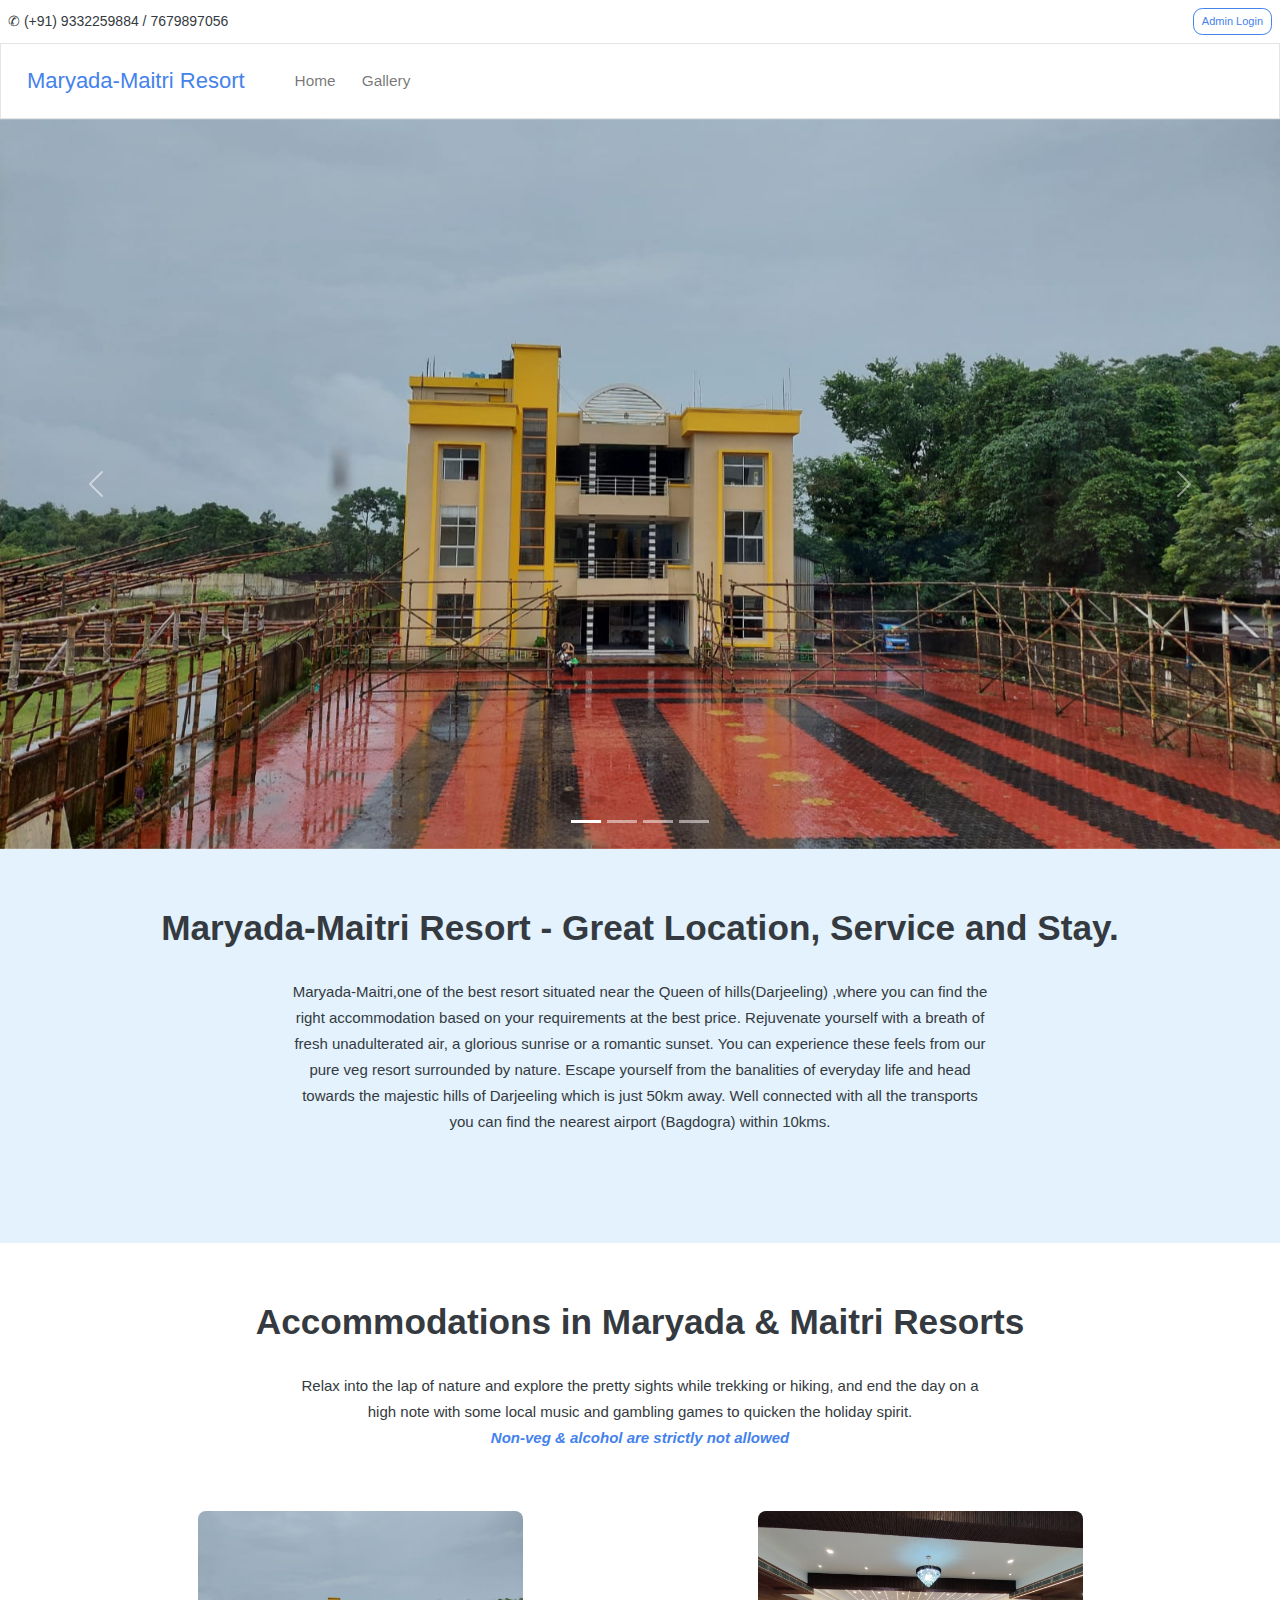
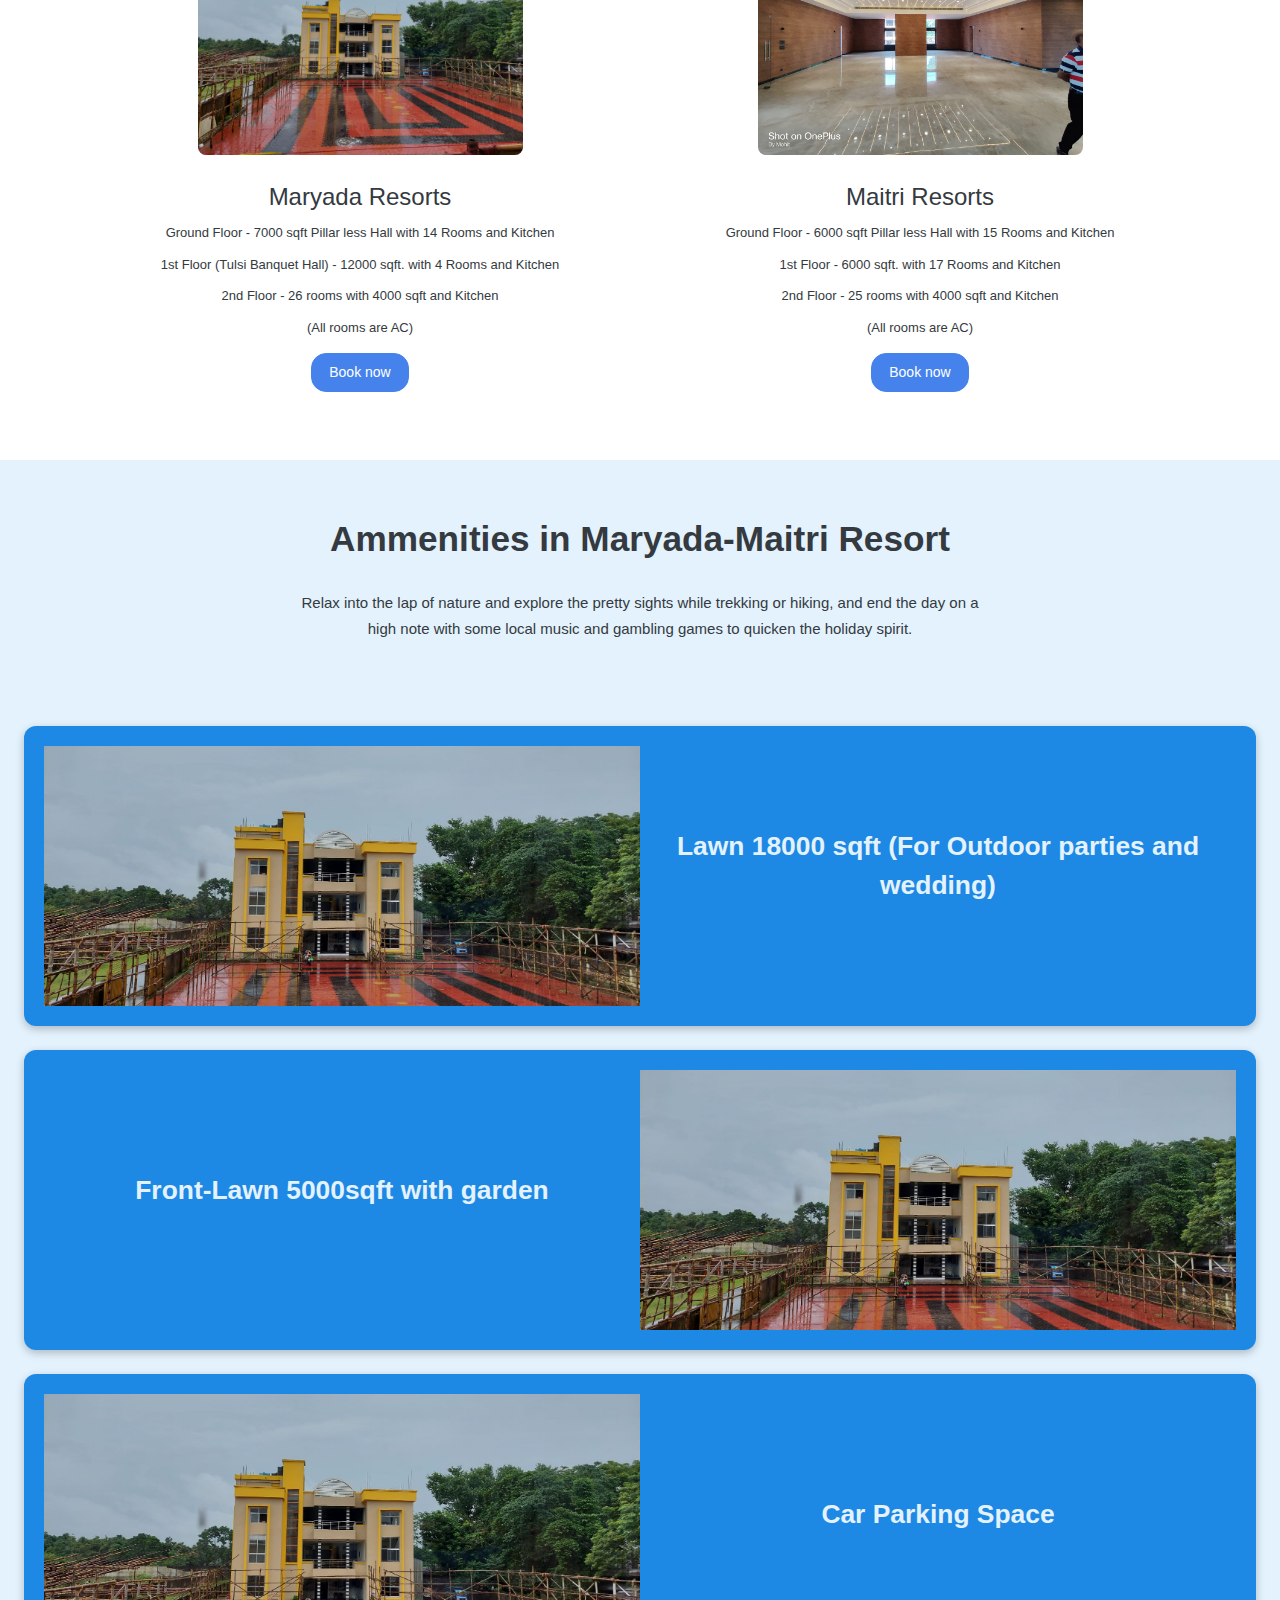
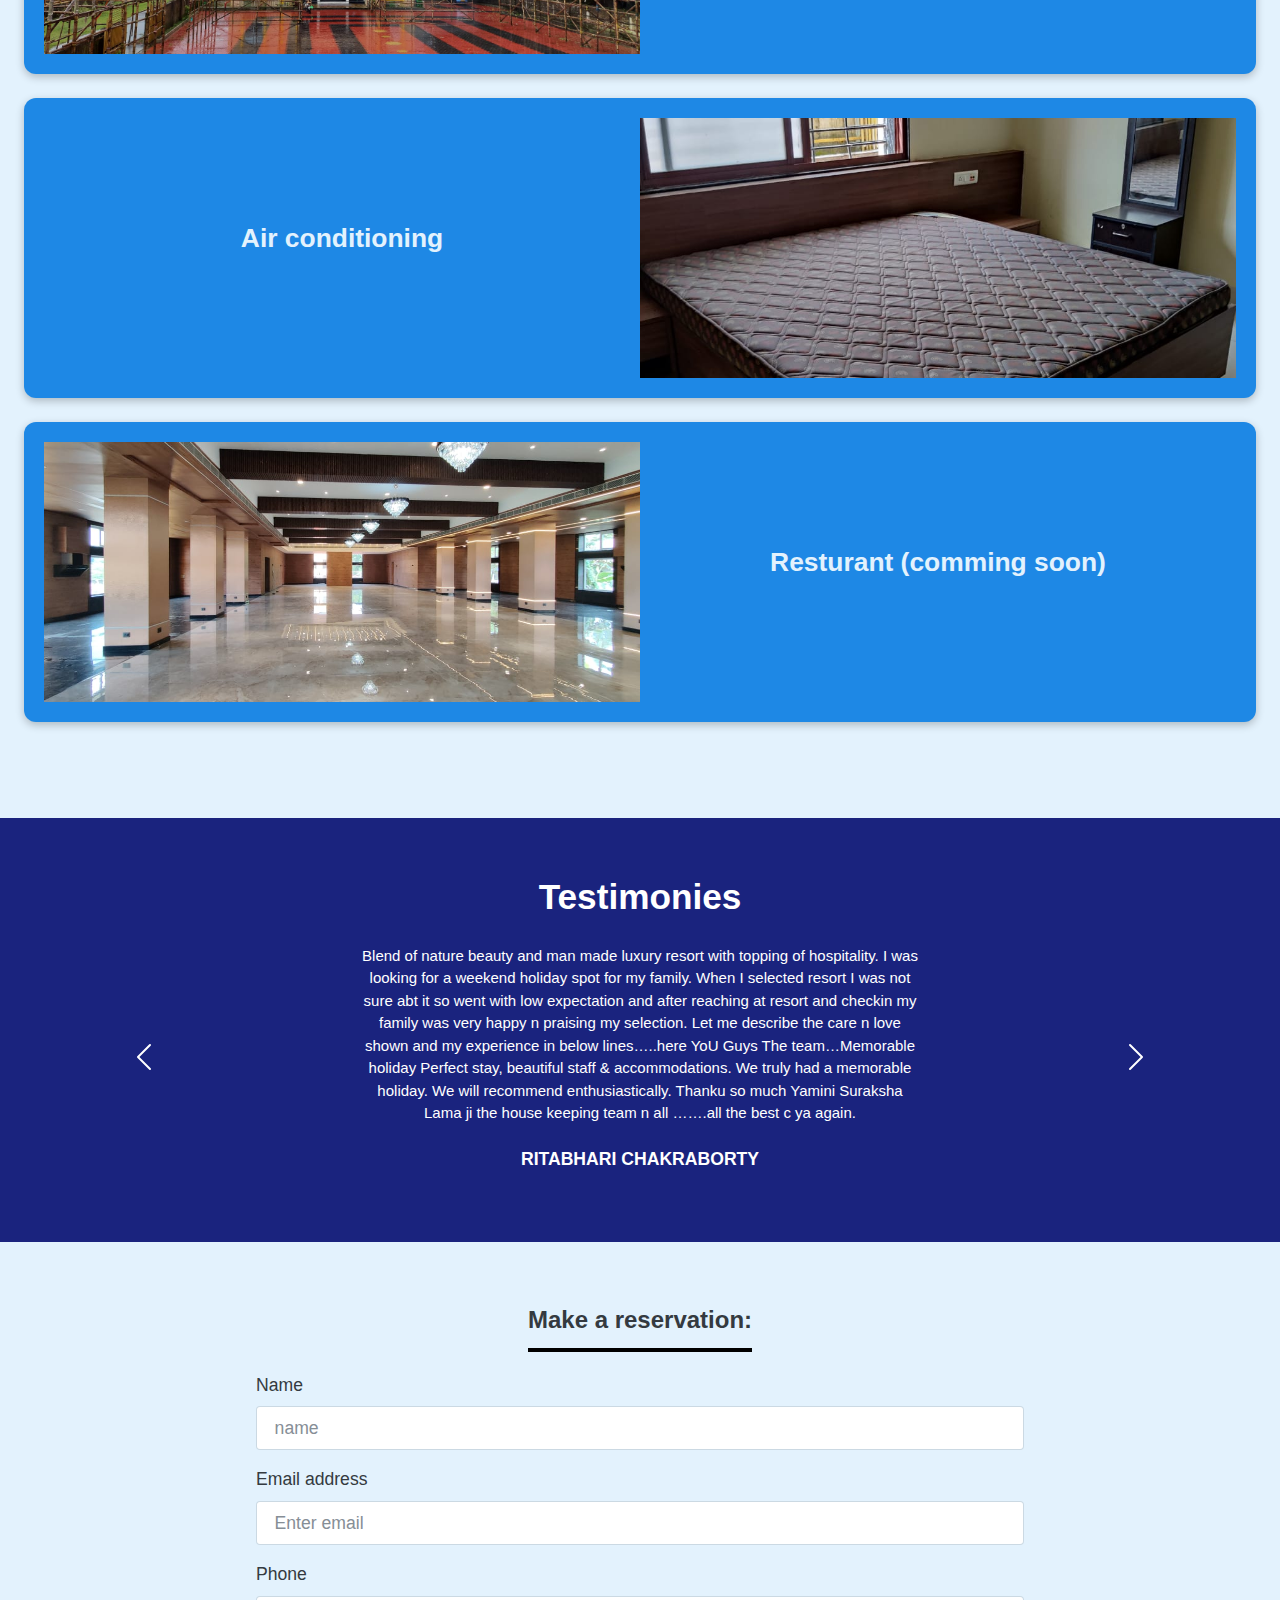
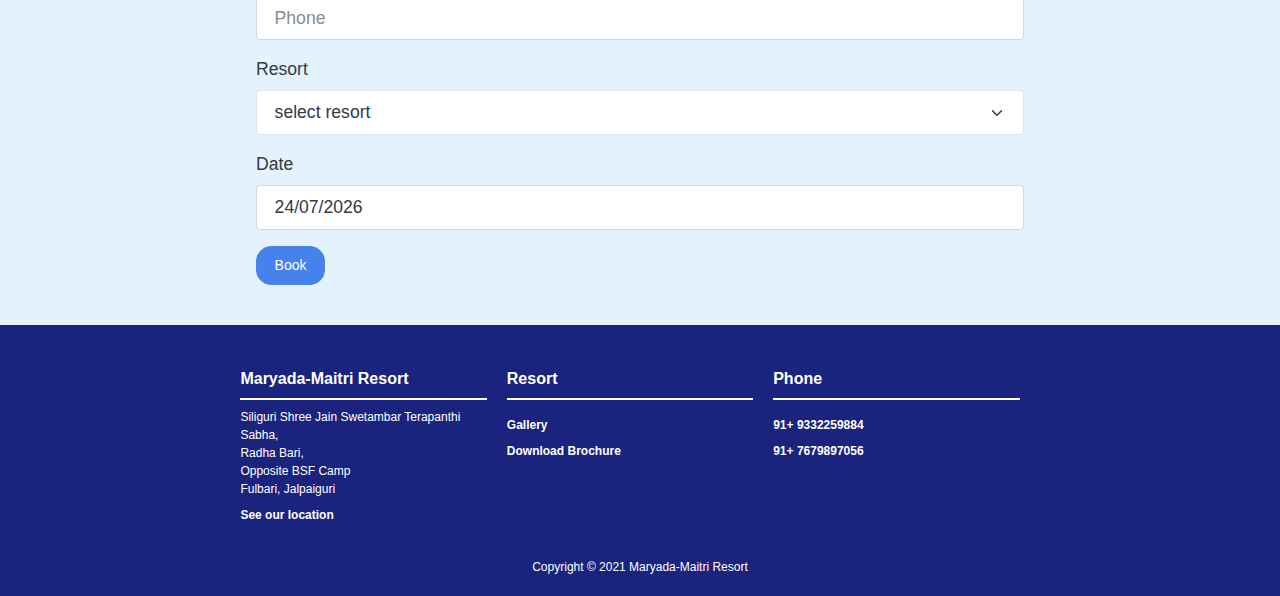
==== commit c82b22a3: "changes" ====
--- a/index.html
+++ b/index.html
@@ -1 +1 @@
-<!DOCTYPE html><html><head><meta charSet="utf-8"/><base href="/"/><meta name="viewport" content="width=device-width, initial-scale-1"/><meta http-equiv="Content-type" content="text/html; charset=utf-8"/><title>Maryada-Maitri Resort</title><meta name="next-head-count" content="5"/><link rel="preload" href="/_next/static/css/bc826155fc8f048398b3.css" as="style"/><link rel="stylesheet" href="/_next/static/css/bc826155fc8f048398b3.css" data-n-g=""/><link rel="preload" href="/_next/static/css/5114c34d7c1327a9ecaf.css" as="style"/><link rel="stylesheet" href="/_next/static/css/5114c34d7c1327a9ecaf.css" data-n-p=""/><noscript data-n-css=""></noscript><script defer="" nomodule="" src="/_next/static/chunks/polyfills-a40ef1678bae11e696dba45124eadd70.js"></script><script src="/_next/static/chunks/webpack-af28476a2e7790fd48db.js" defer=""></script><script src="/_next/static/chunks/framework-2191d16384373197bc0a.js" defer=""></script><script src="/_next/static/chunks/main-c4f2541b93e4ae8b71f8.js" defer=""></script><script src="/_next/static/chunks/pages/_app-7e77e45ec5e62b153851.js" defer=""></script><script src="/_next/static/chunks/334-abdece1c831c2d6624d3.js" defer=""></script><script src="/_next/static/chunks/194-1f917c8fd48f1d5a4b2f.js" defer=""></script><script src="/_next/static/chunks/95-3497b5e042509dfbb707.js" defer=""></script><script src="/_next/static/chunks/913-68410440aed52bf0d97b.js" defer=""></script><script src="/_next/static/chunks/pages/index-466e293a22533cf6ce3f.js" defer=""></script><script src="/_next/static/kWjH9WjINXM4YMDzcUfHk/_buildManifest.js" defer=""></script><script src="/_next/static/kWjH9WjINXM4YMDzcUfHk/_ssgManifest.js" defer=""></script></head><body><div id="__next"><div class="home_container__2W4JU"><div class="NavBar_navbar__1PtXX"><div class="d-flex NavBar_top_header__6W2J1 justify-content-between p-2 align-items-center"><span class="NavBar_phone__2C1_U">✆ (+91) 9332259884 / 7679897056</span><button type="button" class="btn btn-outline-primary btn-sm">Admin Login</button></div><nav class="navbar navbar-expand-lg navbar-light bg-light"><span class="navbar-brand"><a class="nav-link" href="/"><span class="pl-10">Maryada-Maitri Resort</span></a></span><button aria-controls="basic-navbar-nav" type="button" aria-label="Toggle navigation" class="navbar-toggler collapsed"><span class="navbar-toggler-icon"></span></button><div class="navbar-collapse collapse"><div class="me-auto navbar-nav"><a class="nav-link" href="/"><span class="pl-10">Home</span></a><a class="nav-link" href="/gallery"><span class="pl-10">Gallery</span></a></div></div></nav></div><div class="carousel slide"><div class="carousel-indicators"><button type="button" data-bs-target="" aria-label="Slide 1" class="active" aria-current="true"></button><button type="button" data-bs-target="" aria-label="Slide 2" aria-current="false"></button><button type="button" data-bs-target="" aria-label="Slide 3" aria-current="false"></button><button type="button" data-bs-target="" aria-label="Slide 4" aria-current="false"></button></div><div class="carousel-inner"><div class="active carousel-item"><img class="d-block w-100 Carousel_carousel_image__Pvafn" src="/resort/1.jpeg" alt=""/><div class="carousel-caption"><h3></h3><p></p></div></div><div class="carousel-item"><img class="d-block w-100 Carousel_carousel_image__Pvafn" src="/resort/2.jpeg" alt=""/><div class="carousel-caption"><h3></h3><p></p></div></div><div class="carousel-item"><img class="d-block w-100 Carousel_carousel_image__Pvafn" src="/resort/3.jpeg" alt=""/><div class="carousel-caption"><h3></h3><p></p></div></div><div class="carousel-item"><img class="d-block w-100 Carousel_carousel_image__Pvafn" src="/resort/8.jpeg" alt=""/><div class="carousel-caption"><h3></h3><p></p></div></div></div><a class="carousel-control-prev" role="button" tabindex="0"><span aria-hidden="true" class="carousel-control-prev-icon"></span><span class="visually-hidden">Previous</span></a><a class="carousel-control-next" role="button" tabindex="0"><span aria-hidden="true" class="carousel-control-next-icon"></span><span class="visually-hidden">Next</span></a></div><div class="d-flex flex-column justify-content-between align-items-center pt-5 pb-5 home_section__2zE8Z"><h2 class="home_header__2YwDa">Maryada-Maitri Resort</h2><div class="text-center home_sub_header__nbZnD">Relax into the lap of nature and explore the pretty sights while trekking or hiking, and end the day on a high note with some local music and gambling games to quicken the holiday spirit.</div></div><div class="d-flex flex-column justify-content-between align-items-center pt-5 pb-5"><h2 class="home_header__2YwDa">Accommodations in Maryada &amp; Maitri Resorts</h2><div class="text-center home_sub_header__nbZnD">Relax into the lap of nature and explore the pretty sights while trekking or hiking, and end the day on a high note with some local music and gambling games to quicken the holiday spirit. <div class="fnt-wt-7 fst-italic text-primary">Non-veg &amp; alcohol are strictly not allowed</div> </div><div class="d-flex justify-content-evenly w-100 flex-wrap home_images__3yeKt"><div class="d-flex flex-column align-items-center home_image_item__9Qhu_"><img class="home_image__2tqrX" src="/resort/1.jpeg" alt=""/><div class="text-center mt-4 home_image_title__20caP">Maryada Resorts</div><div class="text-center mt-2 mb-1 home_image_description__1iEFo">Ground Floor - 7000 sqft Pillar less Hall with 14 Rooms and Kitchen</div><div class="text-center mt-2 mb-1 home_image_description__1iEFo">1st Floor (Tulsi Banquet Hall) - 12000 sqft. with 4 Rooms and Kitchen</div><div class="text-center mt-2 mb-1 home_image_description__1iEFo">2nd Floor - 26 rooms with 4000 sqft and Kitchen</div><div class="text-center mt-2 mb-3 home_image_description__1iEFo">(All rooms are AC)</div><button type="button" class="btn btn-primary btn-md">Book now</button></div><div class="d-flex flex-column align-items-center home_image_item__9Qhu_"><img class="home_image__2tqrX" src="/resort/3.jpeg" alt=""/><div class="text-center mt-4 home_image_title__20caP">Maitri Resorts</div><div class="text-center mt-2 mb-1 home_image_description__1iEFo">Ground Floor - 6000 sqft Pillar less Hall with 15 Rooms and Kitchen</div><div class="text-center mt-2 mb-1 home_image_description__1iEFo">1st Floor - 6000 sqft. with 17 Rooms and Kitchen</div><div class="text-center mt-2 mb-1 home_image_description__1iEFo">2nd Floor - 25 rooms with 4000 sqft and Kitchen</div><div class="text-center mt-2 mb-3 home_image_description__1iEFo">(All rooms are AC)</div><button type="button" class="btn btn-primary btn-md">Book now</button></div></div></div><div class="d-flex flex-column justify-content-between align-items-center pt-5 pb-5 home_section__2zE8Z"><h2 class="home_header__2YwDa">Ammenities in Maryada-Maitri Resort</h2><div class="text-center home_sub_header__nbZnD">Relax into the lap of nature and explore the pretty sights while trekking or hiking, and end the day on a high note with some local music and gambling games to quicken the holiday spirit.</div><div class="d-flex flex-row flex-wrap justify-content-center align-items-center p-4"><div class="home_single_amenitie__1uaHi flex-wrap mb-4 d-flex justify-content-between align-items-center"><img class="home_image__2tqrX" src="/resort/1.jpeg" alt=""/><div class="fnt-wt-7 fs-4 text-center home_description__2dhRG">Lawn 18000 sqft (For Outdoor parties and wedding)</div></div><div class="home_single_amenitie__1uaHi flex-wrap mb-4 d-flex justify-content-between align-items-center"><div class="fnt-wt-7 fs-4 text-center home_description__2dhRG">Front-Lawn 5000sqft with garden</div><img class="home_image__2tqrX" src="/resort/1.jpeg" alt=""/></div><div class="home_single_amenitie__1uaHi flex-wrap mb-4 d-flex justify-content-between align-items-center"><img class="home_image__2tqrX" src="/resort/1.jpeg" alt=""/><div class="fnt-wt-7 fs-4 text-center home_description__2dhRG">Car Parking Space</div></div><div class="home_single_amenitie__1uaHi flex-wrap mb-4 d-flex justify-content-between align-items-center"><div class="fnt-wt-7 fs-4 text-center home_description__2dhRG">Air conditioning</div><img class="home_image__2tqrX" src="/resort/5.jpeg" alt=""/></div><div class="home_single_amenitie__1uaHi flex-wrap mb-4 d-flex justify-content-between align-items-center"><img class="home_image__2tqrX" src="/resort/8.jpeg" alt=""/><div class="fnt-wt-7 fs-4 text-center home_description__2dhRG">Resturant (comming soon)</div></div></div></div><div class="d-flex flex-column justify-content-between align-items-center pt-5 pb-5 home_review_section__HbxdE"><h2 class="home_header__2YwDa">Testimonies</h2><div class="d-flex justify-content-center align-items-center home_review__d2KEX"><div class="home_arrow_left__Z5exn"><span class="carousel-control-prev-icon"></span></div><div class="d-flex flex-column m-3 justify-content-center align-items-center home_content__J5RBS"><div class="text-center home_description__2dhRG">Blend of nature beauty and man made luxury resort with topping of hospitality. I was looking for a weekend holiday spot for my family. When I selected resort I was not sure abt it so went with low expectation and after reaching at resort and checkin my family was very happy n praising my selection. Let me describe the care n love shown and my experience in below lines…..here YoU Guys The team…Memorable holiday Perfect stay, beautiful staff &amp; accommodations. We truly had a memorable holiday. We will recommend enthusiastically. Thanku so much Yamini Suraksha Lama ji the house keeping team n all …….all the best c ya again.</div><h6 class="undefined mt-4">RITABHARI CHAKRABORTY</h6></div><div class="home_arrow_right__JOhcw"><span class="carousel-control-next-icon"></span></div></div></div><div class="BookingForm_booking_form__3tbR_ d-flex flex-column justify-content-center align-items-center"><div class="BookingForm_form_heading__OjspS">Make a reservation:</div><div class="BookingForm_form__zqnLa"><form class=""><div class="mb-3"><label class="form-label" for="formBasicPassword">Name</label><input type="text" placeholder="name" id="formBasicPassword" class="form-control"/></div><div class="mb-3"><label class="form-label" for="formBasicEmail">Email address</label><input type="email" placeholder="Enter email" id="formBasicEmail" class="form-control"/></div><div class="mb-3"><label class="form-label" for="formBasicPhone">Phone</label><input type="text" placeholder="Phone" id="formBasicPhone" class="form-control"/></div><div class="mb-3"><label class="form-label" for="formBasicPhone">Resort</label><select aria-label="Default select example" class="form-select" id="formBasicPhone"><option>select resort</option><option value="1">Maryada</option><option value="2">Maitri</option></select></div><div class="mb-3"><label class="form-label" for="formBasicDate">Date</label><div class="react-datepicker-wrapper"><div class="react-datepicker__input-container"><input type="text" value="20/10/2021" class="form-control"/></div></div></div><button type="button" class="btn btn-primary">Book</button></form></div></div><div class="Footer_footer__3f33N"><div class="d-flex flex-row flex-wrap justify-content-center p-4"><div class="Footer_footer_section__2CYLV d-flex flex-column justify-content-start"><h6 class="Footer_title__YGI9Q fnt-sz-16 fnt-wt-7">Maryada-Maitri Resort</h6><div class="undefined fnt-sz-12 fnt-wt-4"><div>Siliguri Shree Jain Swetambar Terapanthi Sabha,</div><div>Radha Bari,</div><div>Opposite BSF Camp</div><div>Fulbari, Jalpaiguri</div></div><div class="Footer_sub_description__1XKCV fnt-sz-12 fnt-wt-6 cursor-pointer mt-2">See our location</div></div><div class="Footer_footer_section__2CYLV d-flex flex-column justify-content-start"><h6 class="Footer_title__YGI9Q fnt-sz-16 fnt-wt-7">Resort</h6><a class="Footer_sub_description__1XKCV fnt-sz-12 fnt-wt-6 cursor-pointer mt-2" href="/gallery">Gallery</a><a href="https://www.allitaresorts.com/wp-content/uploads/2018/07/Allita_brochure_2018_optimised.pdf" target="_blank" rel="noreferrer" class="Footer_sub_description__1XKCV fnt-sz-12 fnt-wt-6 cursor-pointer mt-2">Download Brochure</a></div><div class="Footer_footer_section__2CYLV d-flex flex-column justify-content-start"><h6 class="Footer_title__YGI9Q fnt-sz-16 fnt-wt-7">Phone</h6><a href="tel:+919332259884" target="_blank" rel="noopener noreferrer" class="Footer_sub_description__1XKCV fnt-sz-12 fnt-wt-6 mt-2">91+ 9332259884</a><a href="tel:+917679897056" target="_blank" rel="noopener noreferrer" class="Footer_sub_description__1XKCV fnt-sz-12 fnt-wt-6 mt-2">91+ 7679897056</a></div></div><div class="Footer_copy_right__uNzGF text-center fnt-sz-12">Copyright © 2021 Maryada-Maitri Resort</div></div></div></div><script id="__NEXT_DATA__" type="application/json">{"props":{"pageProps":{}},"page":"/","query":{},"buildId":"kWjH9WjINXM4YMDzcUfHk","nextExport":true,"autoExport":true,"isFallback":false,"scriptLoader":[]}</script></body></html>+<!DOCTYPE html><html><head><meta charSet="utf-8"/><base href="/"/><meta name="viewport" content="width=device-width, initial-scale-1"/><meta http-equiv="Content-type" content="text/html; charset=utf-8"/><title>Maryada-Maitri Resort</title><meta name="next-head-count" content="5"/><link rel="preload" href="/_next/static/css/bc826155fc8f048398b3.css" as="style"/><link rel="stylesheet" href="/_next/static/css/bc826155fc8f048398b3.css" data-n-g=""/><link rel="preload" href="/_next/static/css/5114c34d7c1327a9ecaf.css" as="style"/><link rel="stylesheet" href="/_next/static/css/5114c34d7c1327a9ecaf.css" data-n-p=""/><noscript data-n-css=""></noscript><script defer="" nomodule="" src="/_next/static/chunks/polyfills-a40ef1678bae11e696dba45124eadd70.js"></script><script src="/_next/static/chunks/webpack-af28476a2e7790fd48db.js" defer=""></script><script src="/_next/static/chunks/framework-2191d16384373197bc0a.js" defer=""></script><script src="/_next/static/chunks/main-c4f2541b93e4ae8b71f8.js" defer=""></script><script src="/_next/static/chunks/pages/_app-7e77e45ec5e62b153851.js" defer=""></script><script src="/_next/static/chunks/334-abdece1c831c2d6624d3.js" defer=""></script><script src="/_next/static/chunks/194-1f917c8fd48f1d5a4b2f.js" defer=""></script><script src="/_next/static/chunks/95-3497b5e042509dfbb707.js" defer=""></script><script src="/_next/static/chunks/913-68410440aed52bf0d97b.js" defer=""></script><script src="/_next/static/chunks/pages/index-f7dcb8bc3505b9d4dbcc.js" defer=""></script><script src="/_next/static/jg1WQ4nTZYI2X229JGhuW/_buildManifest.js" defer=""></script><script src="/_next/static/jg1WQ4nTZYI2X229JGhuW/_ssgManifest.js" defer=""></script></head><body><div id="__next"><div class="home_container__2W4JU"><div class="NavBar_navbar__1PtXX"><div class="d-flex NavBar_top_header__6W2J1 justify-content-between p-2 align-items-center"><span class="NavBar_phone__2C1_U">✆ (+91) 9332259884 / 7679897056</span><button type="button" class="btn btn-outline-primary btn-sm">Admin Login</button></div><nav class="navbar navbar-expand-lg navbar-light bg-light"><span class="navbar-brand"><a class="nav-link" href="/"><span class="pl-10">Maryada-Maitri Resort</span></a></span><button aria-controls="basic-navbar-nav" type="button" aria-label="Toggle navigation" class="navbar-toggler collapsed"><span class="navbar-toggler-icon"></span></button><div class="navbar-collapse collapse"><div class="me-auto navbar-nav"><a class="nav-link" href="/"><span class="pl-10">Home</span></a><a class="nav-link" href="/gallery"><span class="pl-10">Gallery</span></a></div></div></nav></div><div class="carousel slide"><div class="carousel-indicators"><button type="button" data-bs-target="" aria-label="Slide 1" class="active" aria-current="true"></button><button type="button" data-bs-target="" aria-label="Slide 2" aria-current="false"></button><button type="button" data-bs-target="" aria-label="Slide 3" aria-current="false"></button><button type="button" data-bs-target="" aria-label="Slide 4" aria-current="false"></button></div><div class="carousel-inner"><div class="active carousel-item"><img class="d-block w-100 Carousel_carousel_image__Pvafn" src="/resort/1.jpeg" alt=""/><div class="carousel-caption"><h3></h3><p></p></div></div><div class="carousel-item"><img class="d-block w-100 Carousel_carousel_image__Pvafn" src="/resort/2.jpeg" alt=""/><div class="carousel-caption"><h3></h3><p></p></div></div><div class="carousel-item"><img class="d-block w-100 Carousel_carousel_image__Pvafn" src="/resort/3.jpeg" alt=""/><div class="carousel-caption"><h3></h3><p></p></div></div><div class="carousel-item"><img class="d-block w-100 Carousel_carousel_image__Pvafn" src="/resort/8.jpeg" alt=""/><div class="carousel-caption"><h3></h3><p></p></div></div></div><a class="carousel-control-prev" role="button" tabindex="0"><span aria-hidden="true" class="carousel-control-prev-icon"></span><span class="visually-hidden">Previous</span></a><a class="carousel-control-next" role="button" tabindex="0"><span aria-hidden="true" class="carousel-control-next-icon"></span><span class="visually-hidden">Next</span></a></div><div class="d-flex flex-column justify-content-between align-items-center pt-5 pb-5 home_section__2zE8Z"><h2 class="home_header__2YwDa">Maryada-Maitri Resort -  Great Location, Service and Stay.</h2><div class="text-center home_sub_header__nbZnD">Maryada-Maitri,one of the best resort situated near the Queen of hills(Darjeeling) ,where you can find the right accommodation based on your requirements at the best price. Rejuvenate yourself with a breath of fresh unadulterated air,  a glorious sunrise or a romantic sunset. You can experience these feels from our pure veg resort surrounded by nature. Escape yourself from the banalities of everyday life and head towards the majestic hills of Darjeeling which is just 50km away. Well connected with all the transports you can find the nearest airport (Bagdogra) within 10kms. </div></div><div class="d-flex flex-column justify-content-between align-items-center pt-5 pb-5"><h2 class="home_header__2YwDa">Accommodations in Maryada &amp; Maitri Resorts</h2><div class="text-center home_sub_header__nbZnD">Relax into the lap of nature and explore the pretty sights while trekking or hiking, and end the day on a high note with some local music and gambling games to quicken the holiday spirit. <div class="fnt-wt-7 fst-italic text-primary">Non-veg &amp; alcohol are strictly not allowed</div> </div><div class="d-flex justify-content-evenly w-100 flex-wrap home_images__3yeKt"><div class="d-flex flex-column align-items-center home_image_item__9Qhu_"><img class="home_image__2tqrX" src="/resort/1.jpeg" alt=""/><div class="text-center mt-4 home_image_title__20caP">Maryada Resorts</div><div class="text-center mt-2 mb-1 home_image_description__1iEFo">Ground Floor - 7000 sqft Pillar less Hall with 14 Rooms and Kitchen</div><div class="text-center mt-2 mb-1 home_image_description__1iEFo">1st Floor (Tulsi Banquet Hall) - 12000 sqft. with 4 Rooms and Kitchen</div><div class="text-center mt-2 mb-1 home_image_description__1iEFo">2nd Floor - 26 rooms with 4000 sqft and Kitchen</div><div class="text-center mt-2 mb-3 home_image_description__1iEFo">(All rooms are AC)</div><button type="button" class="btn btn-primary btn-md">Book now</button></div><div class="d-flex flex-column align-items-center home_image_item__9Qhu_"><img class="home_image__2tqrX" src="/resort/3.jpeg" alt=""/><div class="text-center mt-4 home_image_title__20caP">Maitri Resorts</div><div class="text-center mt-2 mb-1 home_image_description__1iEFo">Ground Floor - 6000 sqft Pillar less Hall with 15 Rooms and Kitchen</div><div class="text-center mt-2 mb-1 home_image_description__1iEFo">1st Floor - 6000 sqft. with 17 Rooms and Kitchen</div><div class="text-center mt-2 mb-1 home_image_description__1iEFo">2nd Floor - 25 rooms with 4000 sqft and Kitchen</div><div class="text-center mt-2 mb-3 home_image_description__1iEFo">(All rooms are AC)</div><button type="button" class="btn btn-primary btn-md">Book now</button></div></div></div><div class="d-flex flex-column justify-content-between align-items-center pt-5 pb-5 home_section__2zE8Z"><h2 class="home_header__2YwDa">Ammenities in Maryada-Maitri Resort</h2><div class="text-center home_sub_header__nbZnD">Relax into the lap of nature and explore the pretty sights while trekking or hiking, and end the day on a high note with some local music and gambling games to quicken the holiday spirit.</div><div class="d-flex flex-row flex-wrap justify-content-center align-items-center p-4"><div class="home_single_amenitie__1uaHi flex-wrap mb-4 d-flex justify-content-between align-items-center"><img class="home_image__2tqrX" src="/resort/1.jpeg" alt=""/><div class="fnt-wt-7 fs-4 text-center home_description__2dhRG">Lawn 18000 sqft (For Outdoor parties and wedding)</div></div><div class="home_single_amenitie__1uaHi flex-wrap mb-4 d-flex justify-content-between align-items-center"><div class="fnt-wt-7 fs-4 text-center home_description__2dhRG">Front-Lawn 5000sqft with garden</div><img class="home_image__2tqrX" src="/resort/1.jpeg" alt=""/></div><div class="home_single_amenitie__1uaHi flex-wrap mb-4 d-flex justify-content-between align-items-center"><img class="home_image__2tqrX" src="/resort/1.jpeg" alt=""/><div class="fnt-wt-7 fs-4 text-center home_description__2dhRG">Car Parking Space</div></div><div class="home_single_amenitie__1uaHi flex-wrap mb-4 d-flex justify-content-between align-items-center"><div class="fnt-wt-7 fs-4 text-center home_description__2dhRG">Air conditioning</div><img class="home_image__2tqrX" src="/resort/5.jpeg" alt=""/></div><div class="home_single_amenitie__1uaHi flex-wrap mb-4 d-flex justify-content-between align-items-center"><img class="home_image__2tqrX" src="/resort/8.jpeg" alt=""/><div class="fnt-wt-7 fs-4 text-center home_description__2dhRG">Resturant (comming soon)</div></div></div></div><div class="d-flex flex-column justify-content-between align-items-center pt-5 pb-5 home_review_section__HbxdE"><h2 class="home_header__2YwDa">Testimonies</h2><div class="d-flex justify-content-center align-items-center home_review__d2KEX"><div class="home_arrow_left__Z5exn"><span class="carousel-control-prev-icon"></span></div><div class="d-flex flex-column m-3 justify-content-center align-items-center home_content__J5RBS"><div class="text-center home_description__2dhRG">Blend of nature beauty and man made luxury resort with topping of hospitality. I was looking for a weekend holiday spot for my family. When I selected resort I was not sure abt it so went with low expectation and after reaching at resort and checkin my family was very happy n praising my selection. Let me describe the care n love shown and my experience in below lines…..here YoU Guys The team…Memorable holiday Perfect stay, beautiful staff &amp; accommodations. We truly had a memorable holiday. We will recommend enthusiastically. Thanku so much Yamini Suraksha Lama ji the house keeping team n all …….all the best c ya again.</div><h6 class="undefined mt-4">RITABHARI CHAKRABORTY</h6></div><div class="home_arrow_right__JOhcw"><span class="carousel-control-next-icon"></span></div></div></div><div class="BookingForm_booking_form__3tbR_ d-flex flex-column justify-content-center align-items-center"><div class="BookingForm_form_heading__OjspS">Make a reservation:</div><div class="BookingForm_form__zqnLa"><form class=""><div class="mb-3"><label class="form-label" for="formBasicPassword">Name</label><input type="text" placeholder="name" id="formBasicPassword" class="form-control"/></div><div class="mb-3"><label class="form-label" for="formBasicEmail">Email address</label><input type="email" placeholder="Enter email" id="formBasicEmail" class="form-control"/></div><div class="mb-3"><label class="form-label" for="formBasicPhone">Phone</label><input type="text" placeholder="Phone" id="formBasicPhone" class="form-control"/></div><div class="mb-3"><label class="form-label" for="formBasicPhone">Resort</label><select aria-label="Default select example" class="form-select" id="formBasicPhone"><option>select resort</option><option value="1">Maryada</option><option value="2">Maitri</option></select></div><div class="mb-3"><label class="form-label" for="formBasicDate">Date</label><div class="react-datepicker-wrapper"><div class="react-datepicker__input-container"><input type="text" value="21/10/2021" class="form-control"/></div></div></div><button type="button" class="btn btn-primary">Book</button></form></div></div><div class="Footer_footer__3f33N"><div class="d-flex flex-row flex-wrap justify-content-center p-4"><div class="Footer_footer_section__2CYLV d-flex flex-column justify-content-start"><h6 class="Footer_title__YGI9Q fnt-sz-16 fnt-wt-7">Maryada-Maitri Resort</h6><div class="undefined fnt-sz-12 fnt-wt-4"><div>Siliguri Shree Jain Swetambar Terapanthi Sabha,</div><div>Radha Bari,</div><div>Opposite BSF Camp</div><div>Fulbari, Jalpaiguri</div></div><div class="Footer_sub_description__1XKCV fnt-sz-12 fnt-wt-6 cursor-pointer mt-2">See our location</div></div><div class="Footer_footer_section__2CYLV d-flex flex-column justify-content-start"><h6 class="Footer_title__YGI9Q fnt-sz-16 fnt-wt-7">Resort</h6><a class="Footer_sub_description__1XKCV fnt-sz-12 fnt-wt-6 cursor-pointer mt-2" href="/gallery">Gallery</a><a href="https://www.allitaresorts.com/wp-content/uploads/2018/07/Allita_brochure_2018_optimised.pdf" target="_blank" rel="noreferrer" class="Footer_sub_description__1XKCV fnt-sz-12 fnt-wt-6 cursor-pointer mt-2">Download Brochure</a></div><div class="Footer_footer_section__2CYLV d-flex flex-column justify-content-start"><h6 class="Footer_title__YGI9Q fnt-sz-16 fnt-wt-7">Phone</h6><a href="tel:+919332259884" target="_blank" rel="noopener noreferrer" class="Footer_sub_description__1XKCV fnt-sz-12 fnt-wt-6 mt-2">91+ 9332259884</a><a href="tel:+917679897056" target="_blank" rel="noopener noreferrer" class="Footer_sub_description__1XKCV fnt-sz-12 fnt-wt-6 mt-2">91+ 7679897056</a></div></div><div class="Footer_copy_right__uNzGF text-center fnt-sz-12">Copyright © 2021 Maryada-Maitri Resort</div></div></div></div><script id="__NEXT_DATA__" type="application/json">{"props":{"pageProps":{}},"page":"/","query":{},"buildId":"jg1WQ4nTZYI2X229JGhuW","nextExport":true,"autoExport":true,"isFallback":false,"scriptLoader":[]}</script></body></html>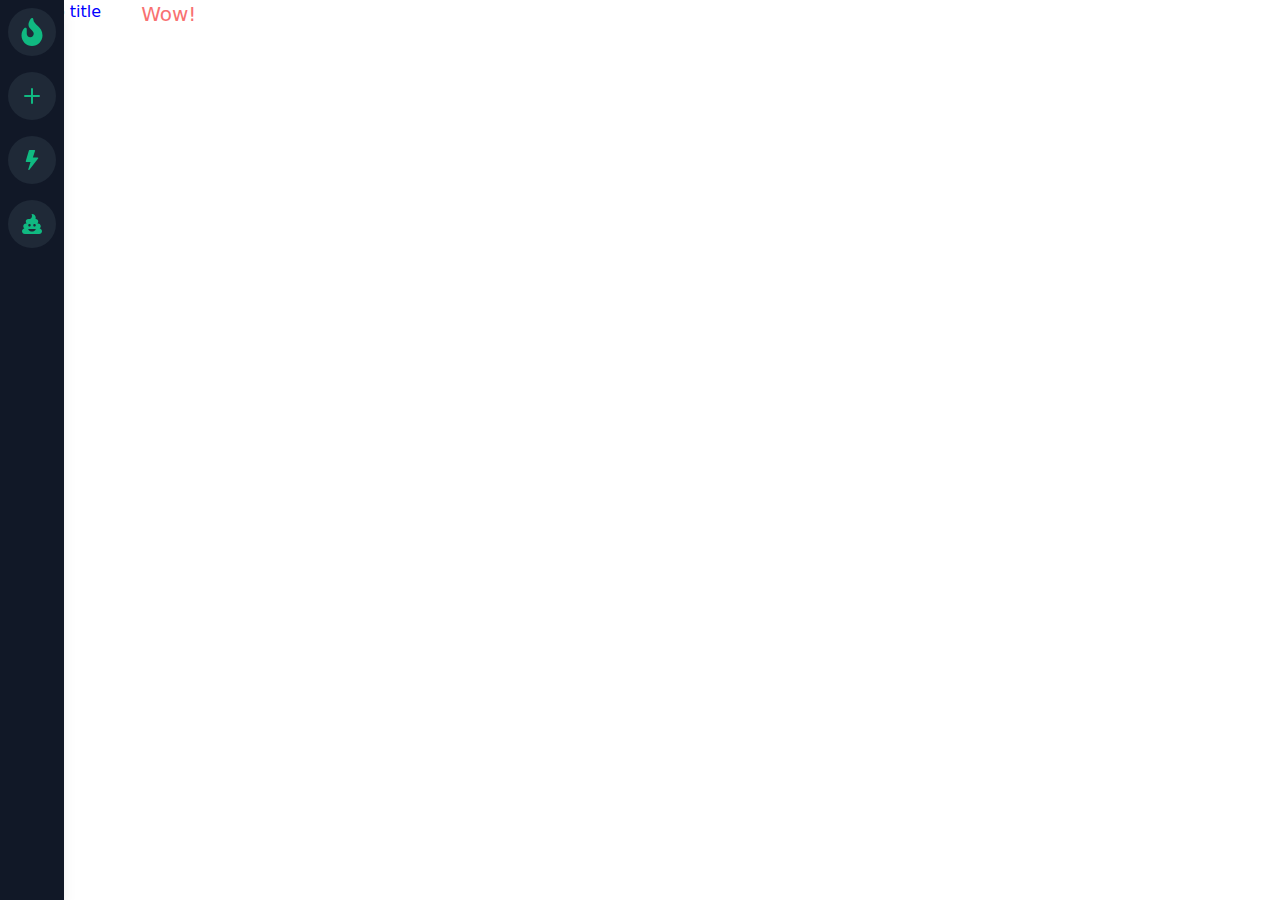
==== commit f3d75ac1: "Add: testing tailwind css;" ====
--- a/index.html
+++ b/index.html
@@ -1 +1 @@
-<!DOCTYPE html><html><head><meta charSet="utf-8"/><base href="/"/><meta name="viewport" content="width=device-width, initial-scale-1"/><meta http-equiv="Content-type" content="text/html; charset=utf-8"/><title>Maryada-Maitri Resort</title><meta name="next-head-count" content="5"/><link rel="preload" href="/_next/static/css/bc826155fc8f048398b3.css" as="style"/><link rel="stylesheet" href="/_next/static/css/bc826155fc8f048398b3.css" data-n-g=""/><link rel="preload" href="/_next/static/css/5114c34d7c1327a9ecaf.css" as="style"/><link rel="stylesheet" href="/_next/static/css/5114c34d7c1327a9ecaf.css" data-n-p=""/><noscript data-n-css=""></noscript><script defer="" nomodule="" src="/_next/static/chunks/polyfills-a40ef1678bae11e696dba45124eadd70.js"></script><script src="/_next/static/chunks/webpack-af28476a2e7790fd48db.js" defer=""></script><script src="/_next/static/chunks/framework-2191d16384373197bc0a.js" defer=""></script><script src="/_next/static/chunks/main-c4f2541b93e4ae8b71f8.js" defer=""></script><script src="/_next/static/chunks/pages/_app-7e77e45ec5e62b153851.js" defer=""></script><script src="/_next/static/chunks/334-abdece1c831c2d6624d3.js" defer=""></script><script src="/_next/static/chunks/194-1f917c8fd48f1d5a4b2f.js" defer=""></script><script src="/_next/static/chunks/95-3497b5e042509dfbb707.js" defer=""></script><script src="/_next/static/chunks/913-68410440aed52bf0d97b.js" defer=""></script><script src="/_next/static/chunks/pages/index-f7dcb8bc3505b9d4dbcc.js" defer=""></script><script src="/_next/static/jg1WQ4nTZYI2X229JGhuW/_buildManifest.js" defer=""></script><script src="/_next/static/jg1WQ4nTZYI2X229JGhuW/_ssgManifest.js" defer=""></script></head><body><div id="__next"><div class="home_container__2W4JU"><div class="NavBar_navbar__1PtXX"><div class="d-flex NavBar_top_header__6W2J1 justify-content-between p-2 align-items-center"><span class="NavBar_phone__2C1_U">✆ (+91) 9332259884 / 7679897056</span><button type="button" class="btn btn-outline-primary btn-sm">Admin Login</button></div><nav class="navbar navbar-expand-lg navbar-light bg-light"><span class="navbar-brand"><a class="nav-link" href="/"><span class="pl-10">Maryada-Maitri Resort</span></a></span><button aria-controls="basic-navbar-nav" type="button" aria-label="Toggle navigation" class="navbar-toggler collapsed"><span class="navbar-toggler-icon"></span></button><div class="navbar-collapse collapse"><div class="me-auto navbar-nav"><a class="nav-link" href="/"><span class="pl-10">Home</span></a><a class="nav-link" href="/gallery"><span class="pl-10">Gallery</span></a></div></div></nav></div><div class="carousel slide"><div class="carousel-indicators"><button type="button" data-bs-target="" aria-label="Slide 1" class="active" aria-current="true"></button><button type="button" data-bs-target="" aria-label="Slide 2" aria-current="false"></button><button type="button" data-bs-target="" aria-label="Slide 3" aria-current="false"></button><button type="button" data-bs-target="" aria-label="Slide 4" aria-current="false"></button></div><div class="carousel-inner"><div class="active carousel-item"><img class="d-block w-100 Carousel_carousel_image__Pvafn" src="/resort/1.jpeg" alt=""/><div class="carousel-caption"><h3></h3><p></p></div></div><div class="carousel-item"><img class="d-block w-100 Carousel_carousel_image__Pvafn" src="/resort/2.jpeg" alt=""/><div class="carousel-caption"><h3></h3><p></p></div></div><div class="carousel-item"><img class="d-block w-100 Carousel_carousel_image__Pvafn" src="/resort/3.jpeg" alt=""/><div class="carousel-caption"><h3></h3><p></p></div></div><div class="carousel-item"><img class="d-block w-100 Carousel_carousel_image__Pvafn" src="/resort/8.jpeg" alt=""/><div class="carousel-caption"><h3></h3><p></p></div></div></div><a class="carousel-control-prev" role="button" tabindex="0"><span aria-hidden="true" class="carousel-control-prev-icon"></span><span class="visually-hidden">Previous</span></a><a class="carousel-control-next" role="button" tabindex="0"><span aria-hidden="true" class="carousel-control-next-icon"></span><span class="visually-hidden">Next</span></a></div><div class="d-flex flex-column justify-content-between align-items-center pt-5 pb-5 home_section__2zE8Z"><h2 class="home_header__2YwDa">Maryada-Maitri Resort -  Great Location, Service and Stay.</h2><div class="text-center home_sub_header__nbZnD">Maryada-Maitri,one of the best resort situated near the Queen of hills(Darjeeling) ,where you can find the right accommodation based on your requirements at the best price. Rejuvenate yourself with a breath of fresh unadulterated air,  a glorious sunrise or a romantic sunset. You can experience these feels from our pure veg resort surrounded by nature. Escape yourself from the banalities of everyday life and head towards the majestic hills of Darjeeling which is just 50km away. Well connected with all the transports you can find the nearest airport (Bagdogra) within 10kms. </div></div><div class="d-flex flex-column justify-content-between align-items-center pt-5 pb-5"><h2 class="home_header__2YwDa">Accommodations in Maryada &amp; Maitri Resorts</h2><div class="text-center home_sub_header__nbZnD">Relax into the lap of nature and explore the pretty sights while trekking or hiking, and end the day on a high note with some local music and gambling games to quicken the holiday spirit. <div class="fnt-wt-7 fst-italic text-primary">Non-veg &amp; alcohol are strictly not allowed</div> </div><div class="d-flex justify-content-evenly w-100 flex-wrap home_images__3yeKt"><div class="d-flex flex-column align-items-center home_image_item__9Qhu_"><img class="home_image__2tqrX" src="/resort/1.jpeg" alt=""/><div class="text-center mt-4 home_image_title__20caP">Maryada Resorts</div><div class="text-center mt-2 mb-1 home_image_description__1iEFo">Ground Floor - 7000 sqft Pillar less Hall with 14 Rooms and Kitchen</div><div class="text-center mt-2 mb-1 home_image_description__1iEFo">1st Floor (Tulsi Banquet Hall) - 12000 sqft. with 4 Rooms and Kitchen</div><div class="text-center mt-2 mb-1 home_image_description__1iEFo">2nd Floor - 26 rooms with 4000 sqft and Kitchen</div><div class="text-center mt-2 mb-3 home_image_description__1iEFo">(All rooms are AC)</div><button type="button" class="btn btn-primary btn-md">Book now</button></div><div class="d-flex flex-column align-items-center home_image_item__9Qhu_"><img class="home_image__2tqrX" src="/resort/3.jpeg" alt=""/><div class="text-center mt-4 home_image_title__20caP">Maitri Resorts</div><div class="text-center mt-2 mb-1 home_image_description__1iEFo">Ground Floor - 6000 sqft Pillar less Hall with 15 Rooms and Kitchen</div><div class="text-center mt-2 mb-1 home_image_description__1iEFo">1st Floor - 6000 sqft. with 17 Rooms and Kitchen</div><div class="text-center mt-2 mb-1 home_image_description__1iEFo">2nd Floor - 25 rooms with 4000 sqft and Kitchen</div><div class="text-center mt-2 mb-3 home_image_description__1iEFo">(All rooms are AC)</div><button type="button" class="btn btn-primary btn-md">Book now</button></div></div></div><div class="d-flex flex-column justify-content-between align-items-center pt-5 pb-5 home_section__2zE8Z"><h2 class="home_header__2YwDa">Ammenities in Maryada-Maitri Resort</h2><div class="text-center home_sub_header__nbZnD">Relax into the lap of nature and explore the pretty sights while trekking or hiking, and end the day on a high note with some local music and gambling games to quicken the holiday spirit.</div><div class="d-flex flex-row flex-wrap justify-content-center align-items-center p-4"><div class="home_single_amenitie__1uaHi flex-wrap mb-4 d-flex justify-content-between align-items-center"><img class="home_image__2tqrX" src="/resort/1.jpeg" alt=""/><div class="fnt-wt-7 fs-4 text-center home_description__2dhRG">Lawn 18000 sqft (For Outdoor parties and wedding)</div></div><div class="home_single_amenitie__1uaHi flex-wrap mb-4 d-flex justify-content-between align-items-center"><div class="fnt-wt-7 fs-4 text-center home_description__2dhRG">Front-Lawn 5000sqft with garden</div><img class="home_image__2tqrX" src="/resort/1.jpeg" alt=""/></div><div class="home_single_amenitie__1uaHi flex-wrap mb-4 d-flex justify-content-between align-items-center"><img class="home_image__2tqrX" src="/resort/1.jpeg" alt=""/><div class="fnt-wt-7 fs-4 text-center home_description__2dhRG">Car Parking Space</div></div><div class="home_single_amenitie__1uaHi flex-wrap mb-4 d-flex justify-content-between align-items-center"><div class="fnt-wt-7 fs-4 text-center home_description__2dhRG">Air conditioning</div><img class="home_image__2tqrX" src="/resort/5.jpeg" alt=""/></div><div class="home_single_amenitie__1uaHi flex-wrap mb-4 d-flex justify-content-between align-items-center"><img class="home_image__2tqrX" src="/resort/8.jpeg" alt=""/><div class="fnt-wt-7 fs-4 text-center home_description__2dhRG">Resturant (comming soon)</div></div></div></div><div class="d-flex flex-column justify-content-between align-items-center pt-5 pb-5 home_review_section__HbxdE"><h2 class="home_header__2YwDa">Testimonies</h2><div class="d-flex justify-content-center align-items-center home_review__d2KEX"><div class="home_arrow_left__Z5exn"><span class="carousel-control-prev-icon"></span></div><div class="d-flex flex-column m-3 justify-content-center align-items-center home_content__J5RBS"><div class="text-center home_description__2dhRG">Blend of nature beauty and man made luxury resort with topping of hospitality. I was looking for a weekend holiday spot for my family. When I selected resort I was not sure abt it so went with low expectation and after reaching at resort and checkin my family was very happy n praising my selection. Let me describe the care n love shown and my experience in below lines…..here YoU Guys The team…Memorable holiday Perfect stay, beautiful staff &amp; accommodations. We truly had a memorable holiday. We will recommend enthusiastically. Thanku so much Yamini Suraksha Lama ji the house keeping team n all …….all the best c ya again.</div><h6 class="undefined mt-4">RITABHARI CHAKRABORTY</h6></div><div class="home_arrow_right__JOhcw"><span class="carousel-control-next-icon"></span></div></div></div><div class="BookingForm_booking_form__3tbR_ d-flex flex-column justify-content-center align-items-center"><div class="BookingForm_form_heading__OjspS">Make a reservation:</div><div class="BookingForm_form__zqnLa"><form class=""><div class="mb-3"><label class="form-label" for="formBasicPassword">Name</label><input type="text" placeholder="name" id="formBasicPassword" class="form-control"/></div><div class="mb-3"><label class="form-label" for="formBasicEmail">Email address</label><input type="email" placeholder="Enter email" id="formBasicEmail" class="form-control"/></div><div class="mb-3"><label class="form-label" for="formBasicPhone">Phone</label><input type="text" placeholder="Phone" id="formBasicPhone" class="form-control"/></div><div class="mb-3"><label class="form-label" for="formBasicPhone">Resort</label><select aria-label="Default select example" class="form-select" id="formBasicPhone"><option>select resort</option><option value="1">Maryada</option><option value="2">Maitri</option></select></div><div class="mb-3"><label class="form-label" for="formBasicDate">Date</label><div class="react-datepicker-wrapper"><div class="react-datepicker__input-container"><input type="text" value="21/10/2021" class="form-control"/></div></div></div><button type="button" class="btn btn-primary">Book</button></form></div></div><div class="Footer_footer__3f33N"><div class="d-flex flex-row flex-wrap justify-content-center p-4"><div class="Footer_footer_section__2CYLV d-flex flex-column justify-content-start"><h6 class="Footer_title__YGI9Q fnt-sz-16 fnt-wt-7">Maryada-Maitri Resort</h6><div class="undefined fnt-sz-12 fnt-wt-4"><div>Siliguri Shree Jain Swetambar Terapanthi Sabha,</div><div>Radha Bari,</div><div>Opposite BSF Camp</div><div>Fulbari, Jalpaiguri</div></div><div class="Footer_sub_description__1XKCV fnt-sz-12 fnt-wt-6 cursor-pointer mt-2">See our location</div></div><div class="Footer_footer_section__2CYLV d-flex flex-column justify-content-start"><h6 class="Footer_title__YGI9Q fnt-sz-16 fnt-wt-7">Resort</h6><a class="Footer_sub_description__1XKCV fnt-sz-12 fnt-wt-6 cursor-pointer mt-2" href="/gallery">Gallery</a><a href="https://www.allitaresorts.com/wp-content/uploads/2018/07/Allita_brochure_2018_optimised.pdf" target="_blank" rel="noreferrer" class="Footer_sub_description__1XKCV fnt-sz-12 fnt-wt-6 cursor-pointer mt-2">Download Brochure</a></div><div class="Footer_footer_section__2CYLV d-flex flex-column justify-content-start"><h6 class="Footer_title__YGI9Q fnt-sz-16 fnt-wt-7">Phone</h6><a href="tel:+919332259884" target="_blank" rel="noopener noreferrer" class="Footer_sub_description__1XKCV fnt-sz-12 fnt-wt-6 mt-2">91+ 9332259884</a><a href="tel:+917679897056" target="_blank" rel="noopener noreferrer" class="Footer_sub_description__1XKCV fnt-sz-12 fnt-wt-6 mt-2">91+ 7679897056</a></div></div><div class="Footer_copy_right__uNzGF text-center fnt-sz-12">Copyright © 2021 Maryada-Maitri Resort</div></div></div></div><script id="__NEXT_DATA__" type="application/json">{"props":{"pageProps":{}},"page":"/","query":{},"buildId":"jg1WQ4nTZYI2X229JGhuW","nextExport":true,"autoExport":true,"isFallback":false,"scriptLoader":[]}</script></body></html>+<!doctype html><html lang="en"><head><meta charset="utf-8"/><link rel="icon" href="/favicon.ico"/><meta name="viewport" content="width=device-width,initial-scale=1"/><meta name="theme-color" content="#000000"/><meta name="description" content="Web site created using create-react-app"/><link rel="apple-touch-icon" href="/logo192.png"/><link rel="manifest" href="/manifest.json"/><title>React App</title><link href="/static/css/main.6412cb51.chunk.css" rel="stylesheet"></head><body><noscript>You need to enable JavaScript to run this app.</noscript><div id="root"></div><script>!function(e){function t(t){for(var n,a,i=t[0],c=t[1],l=t[2],f=0,p=[];f<i.length;f++)a=i[f],Object.prototype.hasOwnProperty.call(o,a)&&o[a]&&p.push(o[a][0]),o[a]=0;for(n in c)Object.prototype.hasOwnProperty.call(c,n)&&(e[n]=c[n]);for(s&&s(t);p.length;)p.shift()();return u.push.apply(u,l||[]),r()}function r(){for(var e,t=0;t<u.length;t++){for(var r=u[t],n=!0,i=1;i<r.length;i++){var c=r[i];0!==o[c]&&(n=!1)}n&&(u.splice(t--,1),e=a(a.s=r[0]))}return e}var n={},o={1:0},u=[];function a(t){if(n[t])return n[t].exports;var r=n[t]={i:t,l:!1,exports:{}};return e[t].call(r.exports,r,r.exports,a),r.l=!0,r.exports}a.e=function(e){var t=[],r=o[e];if(0!==r)if(r)t.push(r[2]);else{var n=new Promise((function(t,n){r=o[e]=[t,n]}));t.push(r[2]=n);var u,i=document.createElement("script");i.charset="utf-8",i.timeout=120,a.nc&&i.setAttribute("nonce",a.nc),i.src=function(e){return a.p+"static/js/"+({}[e]||e)+"."+{3:"7aad5518"}[e]+".chunk.js"}(e);var c=new Error;u=function(t){i.onerror=i.onload=null,clearTimeout(l);var r=o[e];if(0!==r){if(r){var n=t&&("load"===t.type?"missing":t.type),u=t&&t.target&&t.target.src;c.message="Loading chunk "+e+" failed.\n("+n+": "+u+")",c.name="ChunkLoadError",c.type=n,c.request=u,r[1](c)}o[e]=void 0}};var l=setTimeout((function(){u({type:"timeout",target:i})}),12e4);i.onerror=i.onload=u,document.head.appendChild(i)}return Promise.all(t)},a.m=e,a.c=n,a.d=function(e,t,r){a.o(e,t)||Object.defineProperty(e,t,{enumerable:!0,get:r})},a.r=function(e){"undefined"!=typeof Symbol&&Symbol.toStringTag&&Object.defineProperty(e,Symbol.toStringTag,{value:"Module"}),Object.defineProperty(e,"__esModule",{value:!0})},a.t=function(e,t){if(1&t&&(e=a(e)),8&t)return e;if(4&t&&"object"==typeof e&&e&&e.__esModule)return e;var r=Object.create(null);if(a.r(r),Object.defineProperty(r,"default",{enumerable:!0,value:e}),2&t&&"string"!=typeof e)for(var n in e)a.d(r,n,function(t){return e[t]}.bind(null,n));return r},a.n=function(e){var t=e&&e.__esModule?function(){return e.default}:function(){return e};return a.d(t,"a",t),t},a.o=function(e,t){return Object.prototype.hasOwnProperty.call(e,t)},a.p="/",a.oe=function(e){throw console.error(e),e};var i=this.webpackJsonptailwindcss_example=this.webpackJsonptailwindcss_example||[],c=i.push.bind(i);i.push=t,i=i.slice();for(var l=0;l<i.length;l++)t(i[l]);var s=c;r()}([])</script><script src="/static/js/2.1d587e12.chunk.js"></script><script src="/static/js/main.46d9e040.chunk.js"></script></body></html>--- a/static/css/main.6412cb51.chunk.css
+++ b/static/css/main.6412cb51.chunk.css
@@ -0,0 +1,4 @@
+.title-text{margin-left:2.5rem;font-size:1.25rem;line-height:1.75rem;--tw-text-opacity:1;color:rgba(248,113,113,var(--tw-text-opacity))}
+
+/*! tailwindcss v2.2.17 | MIT License | https://tailwindcss.com *//*! modern-normalize v1.1.0 | MIT License | https://github.com/sindresorhus/modern-normalize */html{-moz-tab-size:4;tab-size:4;line-height:1.15;-webkit-text-size-adjust:100%}body{margin:0;font-family:system-ui,-apple-system,"Segoe UI",Roboto,Helvetica,Arial,sans-serif,"Apple Color Emoji","Segoe UI Emoji"}hr{height:0;color:inherit}abbr[title]{-webkit-text-decoration:underline dotted;text-decoration:underline dotted}b,strong{font-weight:bolder}code,kbd,pre,samp{font-family:ui-monospace,SFMono-Regular,Consolas,"Liberation Mono",Menlo,monospace;font-size:1em}small{font-size:80%}sub,sup{font-size:75%;line-height:0;position:relative;vertical-align:baseline}sub{bottom:-.25em}sup{top:-.5em}table{text-indent:0;border-color:inherit}button,input,optgroup,select,textarea{font-family:inherit;font-size:100%;line-height:1.15;margin:0}button,select{text-transform:none}[type=button],[type=reset],[type=submit],button{-webkit-appearance:button}::-moz-focus-inner{border-style:none;padding:0}:-moz-focusring{outline:1px dotted ButtonText}:-moz-ui-invalid{box-shadow:none}legend{padding:0}progress{vertical-align:baseline}::-webkit-inner-spin-button,::-webkit-outer-spin-button{height:auto}[type=search]{-webkit-appearance:textfield;outline-offset:-2px}::-webkit-search-decoration{-webkit-appearance:none}::-webkit-file-upload-button{-webkit-appearance:button;font:inherit}summary{display:list-item}blockquote,dd,dl,figure,h1,h2,h3,h4,h5,h6,hr,p,pre{margin:0}button{background-color:transparent;background-image:none}fieldset,ol,ul{margin:0;padding:0}ol,ul{list-style:none}html{font-family:ui-sans-serif,system-ui,-apple-system,BlinkMacSystemFont,"Segoe UI",Roboto,"Helvetica Neue",Arial,"Noto Sans",sans-serif,"Apple Color Emoji","Segoe UI Emoji","Segoe UI Symbol","Noto Color Emoji";line-height:1.5}body{font-family:inherit;line-height:inherit}*,:after,:before{box-sizing:border-box;border:0 solid}hr{border-top-width:1px}img{border-style:solid}textarea{resize:vertical}input::-webkit-input-placeholder,textarea::-webkit-input-placeholder{opacity:1;color:#9ca3af}input:-ms-input-placeholder,textarea:-ms-input-placeholder{opacity:1;color:#9ca3af}input::placeholder,textarea::placeholder{opacity:1;color:#9ca3af}[role=button],button{cursor:pointer}:-moz-focusring{outline:auto}table{border-collapse:collapse}h1,h2,h3,h4,h5,h6{font-size:inherit;font-weight:inherit}a{color:inherit;text-decoration:inherit}button,input,optgroup,select,textarea{padding:0;line-height:inherit;color:inherit}code,kbd,pre,samp{font-family:ui-monospace,SFMono-Regular,Menlo,Monaco,Consolas,"Liberation Mono","Courier New",monospace}audio,canvas,embed,iframe,img,object,svg,video{display:block;vertical-align:middle}img,video{max-width:100%;height:auto}[hidden]{display:none}*,:after,:before{--tw-ring-offset-shadow:0 0 transparent;--tw-ring-shadow:0 0 transparent;--tw-shadow:0 0 transparent}.sidebar-icon{position:relative;margin:.5rem auto;display:flex;height:3rem;width:3rem;cursor:pointer;align-items:center;justify-content:center;border-radius:1.5rem;--tw-bg-opacity:1;background-color:rgba(31,41,55,var(--tw-bg-opacity));--tw-text-opacity:1;color:rgba(16,185,129,var(--tw-text-opacity));transition-property:all;transition-timing-function:cubic-bezier(.4,0,.2,1);transition-duration:.15s;transition-duration:.3s;transition-timing-function:linear}.sidebar-icon:hover{background-color:rgba(5,150,105,var(--tw-bg-opacity))}.sidebar-icon:hover,.sidebar-tooltip{--tw-bg-opacity:1;--tw-text-opacity:1;color:rgba(255,255,255,var(--tw-text-opacity))}.sidebar-tooltip{position:absolute;left:3.5rem;margin:.5rem;display:none;width:auto;min-width:-webkit-max-content;min-width:-moz-max-content;min-width:max-content;transform-origin:left;border-radius:.375rem;background-color:rgba(17,24,39,var(--tw-bg-opacity));padding:.5rem;font-size:.75rem;line-height:1rem;font-weight:700;--tw-shadow:0 4px 6px -1px rgba(0,0,0,0.1),0 2px 4px -1px rgba(0,0,0,0.06);box-shadow:var(--tw-ring-offset-shadow,0 0 transparent),var(--tw-ring-shadow,0 0 transparent),var(--tw-shadow);transition-property:all;transition-timing-function:cubic-bezier(.4,0,.2,1);transition-duration:.15s;transition-duration:.3s}.fixed{position:fixed}.top-0{top:0}.left-0{left:0}.m-0{margin:0}.flex{display:flex}.h-screen{height:100vh}.w-16{width:4rem}.flex-col{flex-direction:column}.bg-gray-900{--tw-bg-opacity:1;background-color:rgba(17,24,39,var(--tw-bg-opacity))}.text-white{--tw-text-opacity:1;color:rgba(255,255,255,var(--tw-text-opacity))}.shadow-lg{--tw-shadow:0 10px 15px -3px rgba(0,0,0,0.1),0 4px 6px -2px rgba(0,0,0,0.05);box-shadow:var(--tw-ring-offset-shadow,0 0 transparent),var(--tw-ring-shadow,0 0 transparent),var(--tw-shadow)}.group:hover .group-hover\:block{display:block}.App{text-align:center}.App-logo{height:40vmin;pointer-events:none}@media (prefers-reduced-motion:no-preference){.App-logo{animation:App-logo-spin 20s linear infinite}}.App-header{background-color:#282c34;min-height:100vh;display:flex;flex-direction:column;align-items:center;justify-content:center;font-size:calc(10px + 2vmin);color:#fff}.App-link{color:#61dafb}@keyframes App-logo-spin{0%{transform:rotate(0deg)}to{transform:rotate(1turn)}}.App_title__-GfWs{color:red}.App_sub_title__2x-hp{color:#00f}
+/*# sourceMappingURL=main.6412cb51.chunk.css.map */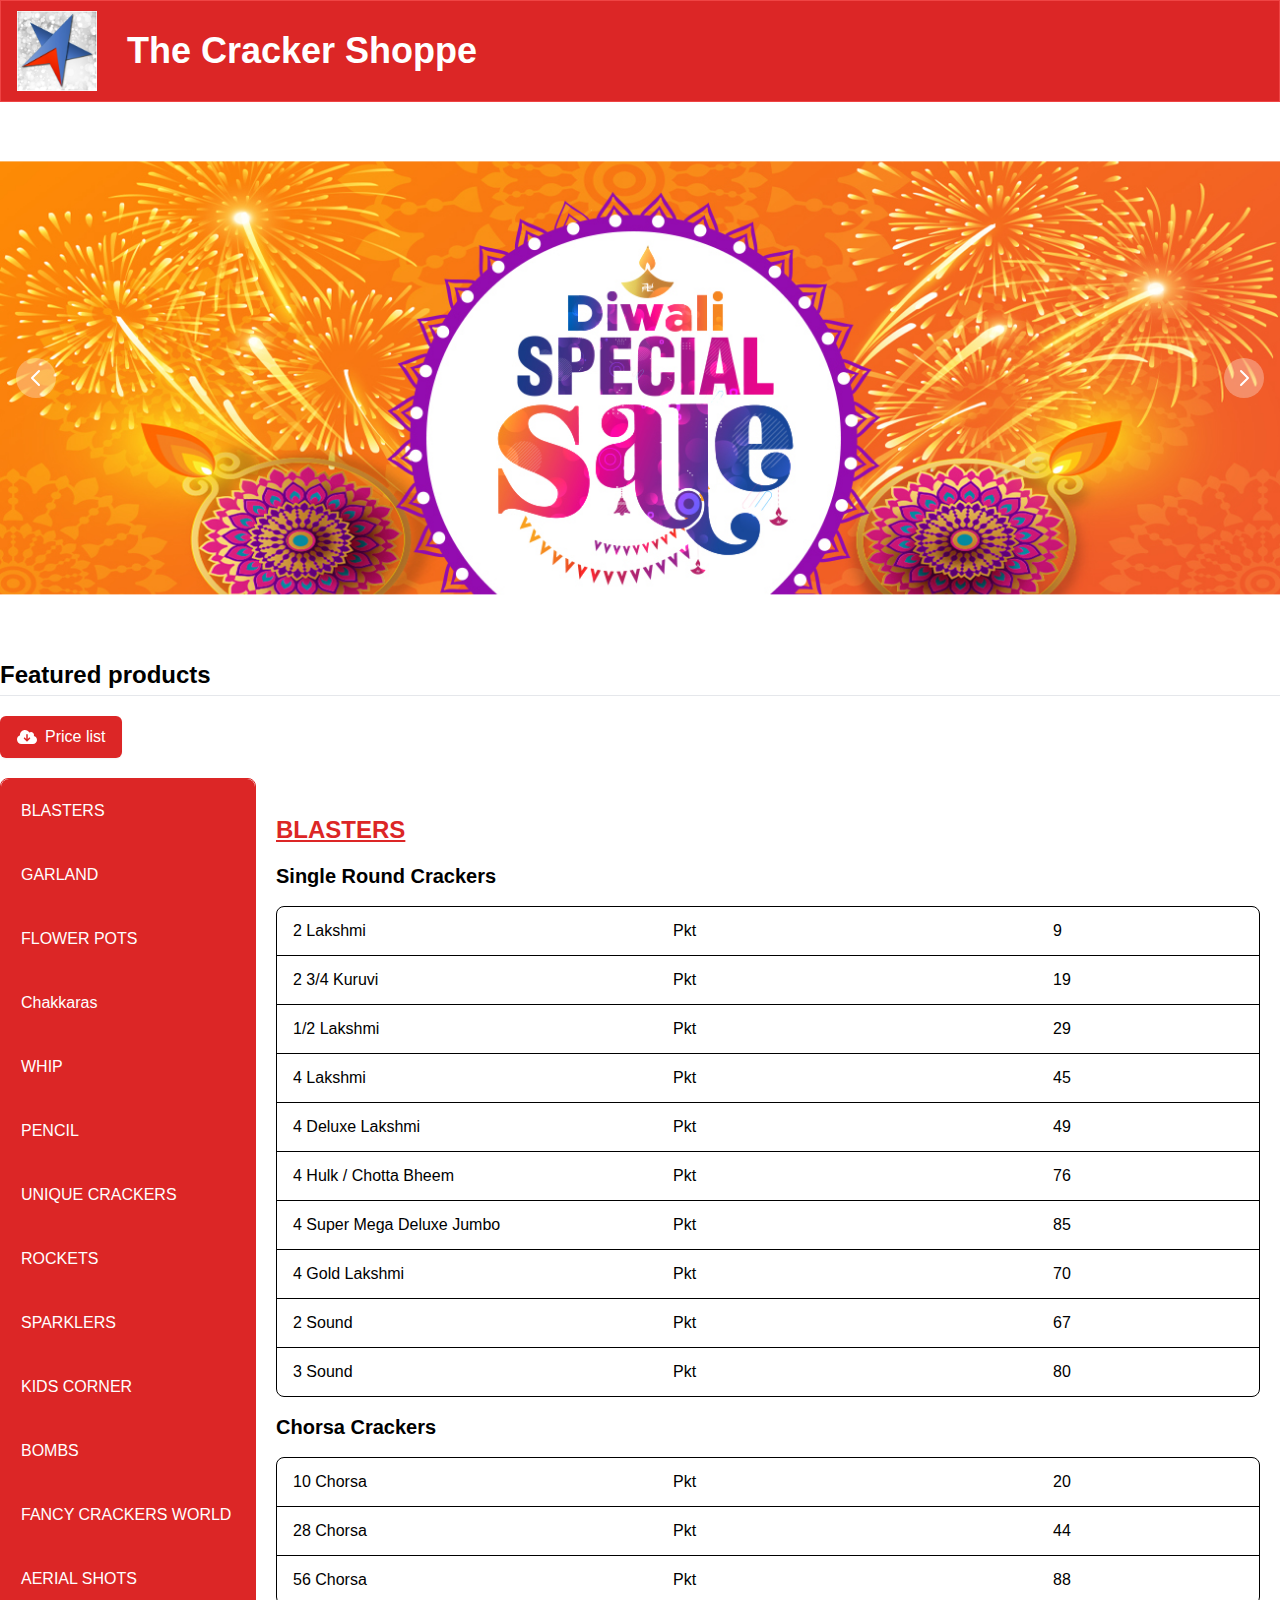
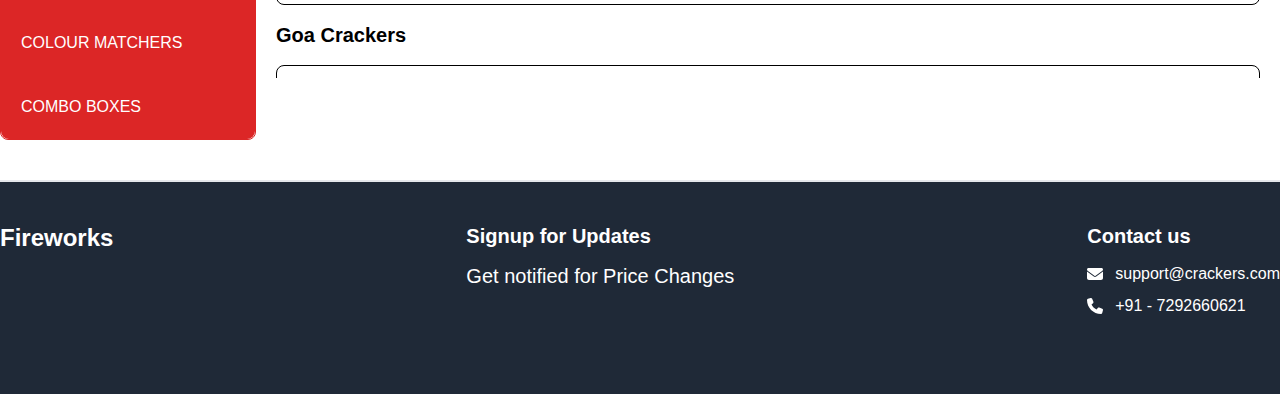
==== commit 2d38eaab: "Add: fireworks;" ====
--- a/index.html
+++ b/index.html
@@ -1 +1 @@
-<!doctype html><html lang="en"><head><meta charset="utf-8"/><link rel="icon" href="/favicon.ico"/><meta name="viewport" content="width=device-width,initial-scale=1"/><meta name="theme-color" content="#000000"/><meta name="description" content="Web site created using create-react-app"/><link rel="apple-touch-icon" href="/logo192.png"/><link rel="manifest" href="/manifest.json"/><title>React App</title><link href="/static/css/main.6412cb51.chunk.css" rel="stylesheet"></head><body><noscript>You need to enable JavaScript to run this app.</noscript><div id="root"></div><script>!function(e){function t(t){for(var n,a,i=t[0],c=t[1],l=t[2],f=0,p=[];f<i.length;f++)a=i[f],Object.prototype.hasOwnProperty.call(o,a)&&o[a]&&p.push(o[a][0]),o[a]=0;for(n in c)Object.prototype.hasOwnProperty.call(c,n)&&(e[n]=c[n]);for(s&&s(t);p.length;)p.shift()();return u.push.apply(u,l||[]),r()}function r(){for(var e,t=0;t<u.length;t++){for(var r=u[t],n=!0,i=1;i<r.length;i++){var c=r[i];0!==o[c]&&(n=!1)}n&&(u.splice(t--,1),e=a(a.s=r[0]))}return e}var n={},o={1:0},u=[];function a(t){if(n[t])return n[t].exports;var r=n[t]={i:t,l:!1,exports:{}};return e[t].call(r.exports,r,r.exports,a),r.l=!0,r.exports}a.e=function(e){var t=[],r=o[e];if(0!==r)if(r)t.push(r[2]);else{var n=new Promise((function(t,n){r=o[e]=[t,n]}));t.push(r[2]=n);var u,i=document.createElement("script");i.charset="utf-8",i.timeout=120,a.nc&&i.setAttribute("nonce",a.nc),i.src=function(e){return a.p+"static/js/"+({}[e]||e)+"."+{3:"7aad5518"}[e]+".chunk.js"}(e);var c=new Error;u=function(t){i.onerror=i.onload=null,clearTimeout(l);var r=o[e];if(0!==r){if(r){var n=t&&("load"===t.type?"missing":t.type),u=t&&t.target&&t.target.src;c.message="Loading chunk "+e+" failed.\n("+n+": "+u+")",c.name="ChunkLoadError",c.type=n,c.request=u,r[1](c)}o[e]=void 0}};var l=setTimeout((function(){u({type:"timeout",target:i})}),12e4);i.onerror=i.onload=u,document.head.appendChild(i)}return Promise.all(t)},a.m=e,a.c=n,a.d=function(e,t,r){a.o(e,t)||Object.defineProperty(e,t,{enumerable:!0,get:r})},a.r=function(e){"undefined"!=typeof Symbol&&Symbol.toStringTag&&Object.defineProperty(e,Symbol.toStringTag,{value:"Module"}),Object.defineProperty(e,"__esModule",{value:!0})},a.t=function(e,t){if(1&t&&(e=a(e)),8&t)return e;if(4&t&&"object"==typeof e&&e&&e.__esModule)return e;var r=Object.create(null);if(a.r(r),Object.defineProperty(r,"default",{enumerable:!0,value:e}),2&t&&"string"!=typeof e)for(var n in e)a.d(r,n,function(t){return e[t]}.bind(null,n));return r},a.n=function(e){var t=e&&e.__esModule?function(){return e.default}:function(){return e};return a.d(t,"a",t),t},a.o=function(e,t){return Object.prototype.hasOwnProperty.call(e,t)},a.p="/",a.oe=function(e){throw console.error(e),e};var i=this.webpackJsonptailwindcss_example=this.webpackJsonptailwindcss_example||[],c=i.push.bind(i);i.push=t,i=i.slice();for(var l=0;l<i.length;l++)t(i[l]);var s=c;r()}([])</script><script src="/static/js/2.1d587e12.chunk.js"></script><script src="/static/js/main.46d9e040.chunk.js"></script></body></html>+<!DOCTYPE html><html><head><meta charSet="utf-8"/><meta name="viewport" content="width=device-width"/><meta name="next-head-count" content="2"/><link rel="preload" href="/_next/static/css/f0920b0bafabe976.css" as="style"/><link rel="stylesheet" href="/_next/static/css/f0920b0bafabe976.css" data-n-g=""/><noscript data-n-css=""></noscript><script defer="" nomodule="" src="/_next/static/chunks/polyfills-c67a75d1b6f99dc8.js"></script><script src="/_next/static/chunks/webpack-82d7cd4553e3b866.js" defer=""></script><script src="/_next/static/chunks/framework-fe99aa755573eedd.js" defer=""></script><script src="/_next/static/chunks/main-017a64f48d901a37.js" defer=""></script><script src="/_next/static/chunks/pages/_app-7c3f918ef19bee0c.js" defer=""></script><script src="/_next/static/chunks/c16184b3-6cab716966a244cb.js" defer=""></script><script src="/_next/static/chunks/801-90a5a5dbab9dac4c.js" defer=""></script><script src="/_next/static/chunks/pages/index-db15719fdc42397a.js" defer=""></script><script src="/_next/static/NiTEovc-KizyXLQCnn_hO/_buildManifest.js" defer=""></script><script src="/_next/static/NiTEovc-KizyXLQCnn_hO/_ssgManifest.js" defer=""></script></head><body><div id="__next"><div class="Toastify"></div><div><div class="home"><nav class="nav-bar w-full"><div class="nav-bar__container border customer-nav px-2 sm:px-4 py-2.5"><div class="flex flex-wrap justify-between items-center"><div class="flex items-center"><img src="/logo.jpeg" class="logo" alt="Flowbite Logo"/><a class="self-center text-4xl font-semibold whitespace-nowrap " href="/">The Cracker Shoppe</a></div><div class="flex items-center md:order-2"><div class="flex"></div><div class="hidden nav-bar__customer_active z-50 my-4 text-base list-none bg-white rounded divide-y divide-gray-100 shadow "><div class="py-3 px-4"><span class="block text-sm font-medium text-gray-500 truncate ">Name</span></div><ul class="py-1" aria-labelledby="dropdown"><li><div class="block py-2 px-4 text-sm text-red-700 hover:bg-red-100 cursor-pointer">Sign out</div></li></ul></div></div><div class="hidden justify-between items-center w-full md:flex md:w-auto md:order-1" id="mobile-menu-2"><ul class="flex flex-col mt-4 md:flex-row md:space-x-8 md:mt-0 md:text-sm md:font-medium"></ul></div></div></div></nav><div class="container mx-auto"><div class="banner hidden sm:block"><div class="relative"><div class="carousel-height overflow-hidden relative rounded-lg"><div class="duration-700 ease-in-out absolute inset-0 transition-all transform translate-x-0 z-20" data-carousel-item=""><span class="absolute top-1/2 left-1/2 text-2xl font-semibold text-white -translate-x-1/2 -translate-y-1/2 sm:text-3xl ">First Slide</span><img src="/banner_1.jpg" class="block absolute top-1/2 left-1/2 w-full -translate-x-1/2 -translate-y-1/2" alt="..."/></div><div class="duration-700 ease-in-out absolute inset-0 transition-all transform translate-x-full " data-carousel-item=""><img src="/banner_2.jpg" class="block absolute top-1/2 left-1/2 w-full -translate-x-1/2 -translate-y-1/2" alt="..."/></div><div class="duration-700 ease-in-out absolute inset-0 transition-all transform -translate-x-full z-10" data-carousel-item=""><img src="/banner_3.jpg" class="block absolute top-1/2 left-1/2 w-full -translate-x-1/2 -translate-y-1/2" alt="..."/></div></div><div class="flex absolute bottom-5 left-1/2 z-30 space-x-3 -translate-x-1/2"><button type="button" class="w-3 h-3 rounded-full bg-white hover:bg-white" aria-current="true" aria-label="Slide 1" data-carousel-slide-to="0"></button><button type="button" class="w-3 h-3 rounded-full bg-white/50 hover:bg-white" aria-current="false" aria-label="Slide 2" data-carousel-slide-to="1"></button><button type="button" class="w-3 h-3 rounded-full bg-white/50 hover:bg-white" aria-current="false" aria-label="Slide 3" data-carousel-slide-to="2"></button></div><button type="button" class="flex absolute top-0 left-0 z-30 justify-center items-center px-4 h-full cursor-pointer group focus:outline-none" data-carousel-prev=""><span class="inline-flex justify-center items-center w-8 h-8 rounded-full sm:w-10 sm:h-10 bg-white/30 group-hover:bg-white/50 group-focus:ring-4 group-focus:ring-white group-focus:outline-none"><svg aria-hidden="true" class="w-5 h-5 text-white sm:w-6 sm:h-6 " fill="none" stroke="currentColor" viewBox="0 0 24 24" xmlns="http://www.w3.org/2000/svg"><path stroke-linecap="round" stroke-linejoin="round" stroke-width="2" d="M15 19l-7-7 7-7"></path></svg><span class="sr-only">Previous</span></span></button><button type="button" class="flex absolute top-0 right-0 z-30 justify-center items-center px-4 h-full cursor-pointer group focus:outline-none" data-carousel-next=""><span class="inline-flex justify-center items-center w-8 h-8 rounded-full sm:w-10 sm:h-10 bg-white/30 group-hover:bg-white/50 group-focus:ring-4 group-focus:ring-white group-focus:outline-none"><svg aria-hidden="true" class="w-5 h-5 text-white sm:w-6 sm:h-6 " fill="none" stroke="currentColor" viewBox="0 0 24 24" xmlns="http://www.w3.org/2000/svg"><path stroke-linecap="round" stroke-linejoin="round" stroke-width="2" d="M9 5l7 7-7 7"></path></svg><span class="sr-only">Next</span></span></button></div></div><div class="my-5 text-black text-2xl font-bold pb-1 border-b">Featured products</div><div class="flex justify-between my-5"><div class="flex"><button type="button" class="w-fit rounded-md border border-transparent shadow-sm px-4 py-2 bg-red-600 text-white hover:bg-red-700 focus:outline-none flex items-center w-fit mr-4"><svg aria-hidden="true" focusable="false" data-prefix="fas" data-icon="cloud-arrow-down" class="svg-inline--fa fa-cloud-arrow-down mr-2" role="img" xmlns="http://www.w3.org/2000/svg" viewBox="0 0 640 512"><path fill="currentColor" d="M144 480C64.5 480 0 415.5 0 336c0-62.8 40.2-116.2 96.2-135.9c-.1-2.7-.2-5.4-.2-8.1c0-88.4 71.6-160 160-160c59.3 0 111 32.2 138.7 80.2C409.9 102 428.3 96 448 96c53 0 96 43 96 96c0 12.2-2.3 23.8-6.4 34.6C596 238.4 640 290.1 640 352c0 70.7-57.3 128-128 128H144zm79-167l80 80c9.4 9.4 24.6 9.4 33.9 0l80-80c9.4-9.4 9.4-24.6 0-33.9s-24.6-9.4-33.9 0l-39 39V184c0-13.3-10.7-24-24-24s-24 10.7-24 24V318.1l-39-39c-9.4-9.4-24.6-9.4-33.9 0s-9.4 24.6 0 33.9z"></path></svg><div class="whitespace-nowrap">Price list</div></button></div></div><div class="product_list_container w-full"><div class="left_nav"><div class="category_name">BLASTERS</div><div class="category_name">GARLAND</div><div class="category_name">FLOWER POTS</div><div class="category_name">Chakkaras</div><div class="category_name">WHIP</div><div class="category_name">PENCIL</div><div class="category_name">UNIQUE CRACKERS</div><div class="category_name">ROCKETS</div><div class="category_name">SPARKLERS</div><div class="category_name">KIDS CORNER</div><div class="category_name">BOMBS</div><div class="category_name">FANCY CRACKERS WORLD</div><div class="category_name">AERIAL SHOTS</div><div class="category_name">COLOUR MATCHERS</div><div class="category_name">COMBO BOXES</div></div><div class="right_content"><div id="BLASTERS-list" class="right_content__item"><div class="group_title">BLASTERS</div><div><div class="sub_group_title">Single Round Crackers</div><div class="grid_list"><div class="list_item"><div class="">2 Lakshmi</div><div class="">Pkt</div><div class="">9</div></div><div class="list_item"><div class="">2 3/4 Kuruvi</div><div class="">Pkt</div><div class="">19</div></div><div class="list_item"><div class="">1/2 Lakshmi</div><div class="">Pkt</div><div class="">29</div></div><div class="list_item"><div class="">4 Lakshmi</div><div class="">Pkt</div><div class="">45</div></div><div class="list_item"><div class="">4 Deluxe Lakshmi</div><div class="">Pkt</div><div class="">49</div></div><div class="list_item"><div class="">4 Hulk / Chotta Bheem</div><div class="">Pkt</div><div class="">76</div></div><div class="list_item"><div class="">4 Super Mega Deluxe Jumbo</div><div class="">Pkt</div><div class="">85</div></div><div class="list_item"><div class="">4 Gold Lakshmi</div><div class="">Pkt</div><div class="">70</div></div><div class="list_item"><div class="">2 Sound</div><div class="">Pkt</div><div class="">67</div></div><div class="list_item"><div class="">3 Sound</div><div class="">Pkt</div><div class="">80</div></div></div></div><div><div class="sub_group_title">Chorsa Crackers</div><div class="grid_list"><div class="list_item"><div class="">10 Chorsa</div><div class="">Pkt</div><div class="">20</div></div><div class="list_item"><div class="">28 Chorsa</div><div class="">Pkt</div><div class="">44</div></div><div class="list_item"><div class="">56 Chorsa</div><div class="">Pkt</div><div class="">88</div></div></div></div><div><div class="sub_group_title">Goa Crackers</div><div class="grid_list"><div class="list_item"><div class="">28 Goa Crackers</div><div class="">Pkt</div><div class="">45</div></div><div class="list_item"><div class="">56 Goa Crackers</div><div class="">Pkt</div><div class="">90</div></div></div></div><div><div class="sub_group_title">Deluxe Crackers</div><div class="grid_list"><div class="list_item"><div class="">10 Deluxe</div><div class="">Pkt</div><div class="">34</div></div><div class="list_item"><div class="">24 Deluxe</div><div class="">Pkt</div><div class="">95</div></div><div class="list_item"><div class="">50 Deluxe</div><div class="">Pkt</div><div class="">210</div></div><div class="list_item"><div class="">100 Deluxe</div><div class="">Pkt</div><div class="">450</div></div></div></div><div><div class="sub_group_title">Bijili Crackers</div><div class="grid_list"><div class="list_item"><div class="">Red Bijilli (50 Pcs)</div><div class="">Bag</div><div class="">45</div></div><div class="list_item"><div class="">Stripped Bijilli (50 Pcs)</div><div class="">Bag</div><div class="">55</div></div><div class="list_item"><div class="">Red Bijilli (100 Pcs)</div><div class="">Bag</div><div class="">76</div></div><div class="list_item"><div class="">Stripped Bijilli (100 Pcs)</div><div class="">Bag</div><div class="">83</div></div><div class="list_item"><div class="">Gold Bijilli (100 Pcs)</div><div class="">Bag</div><div class="">91</div></div></div></div></div><div id="GARLAND-list" class="right_content__item"><div class="group_title">GARLAND</div><div><div class="sub_group_title">Festival Garland</div><div class="grid_list"><div class="list_item"><div class="">100 Wala</div><div class="">Box</div><div class="">97</div></div><div class="list_item"><div class="">200 Wala</div><div class="">Box</div><div class="">193</div></div><div class="list_item"><div class="">300 Wala</div><div class="">Box</div><div class="">294</div></div><div class="list_item"><div class="">600 Wala</div><div class="">Box</div><div class="">495</div></div><div class="list_item"><div class="">Magic Colour Wala</div><div class="">Box</div><div class="">385</div></div><div class="list_item"><div class="">1000 Wala</div><div class="">Box</div><div class="">690</div></div><div class="list_item"><div class="">1000 Wala</div><div class="">Box</div><div class="">525</div></div><div class="list_item"><div class="">2000 Wala</div><div class="">Box</div><div class="">1380</div></div><div class="list_item"><div class="">3000 Wala</div><div class="">Box</div><div class="">2070</div></div><div class="list_item"><div class="">5000 Wala</div><div class="">Box</div><div class="">3150</div></div><div class="list_item"><div class="">5000 Wala</div><div class="">Box</div><div class="">2550</div></div><div class="list_item"><div class="">10000 Wala</div><div class="">Box</div><div class="">6300</div></div></div></div></div><div id="FLOWER POTS-list" class="right_content__item"><div class="group_title">FLOWER POTS</div><div><div class="sub_group_title">Flower Pots Single Colour</div><div class="grid_list"><div class="list_item"><div class="">Flower Pots Small</div><div class="">Box</div><div class="">101</div></div><div class="list_item"><div class="">Flower Pots Big</div><div class="">Box</div><div class="">151</div></div><div class="list_item"><div class="">Flower Pots Special</div><div class="">Box</div><div class="">199</div></div><div class="list_item"><div class="">Flower Pots Asoka</div><div class="">Box</div><div class="">331</div></div><div class="list_item"><div class="">Flower Pots Giant</div><div class="">Box</div><div class="">382</div></div><div class="list_item"><div class="">Flower Pots Deluxe (5 Pcs)</div><div class="">Box</div><div class="">403</div></div><div class="list_item"><div class="">Flower Pots Sp. Deluxe (2 Pcs)</div><div class="">Box</div><div class="">240</div></div></div></div><div><div class="sub_group_title">Flower Pots Fancy Colour</div><div class="grid_list"><div class="list_item"><div class="">Colour Koti</div><div class="">Box</div><div class="">430</div></div><div class="list_item"><div class="">Colour Koti Big</div><div class="">Box</div><div class="">497</div></div><div class="list_item"><div class="">Bouqet Pots</div><div class="">Box</div><div class="">504</div></div><div class="list_item"><div class="">Q Pots &#x27;O&#x27; Green</div><div class="">Box</div><div class="">490</div></div><div class="list_item"><div class="">Colour Koti Deluxe</div><div class="">Box</div><div class="">896</div></div><div class="list_item"><div class="">Colour Koti Gold Deluxe</div><div class="">Box</div><div class="">924</div></div><div class="list_item"><div class="">Colur Koti Mega Super Deluxe</div><div class=""></div><div class="">1375</div></div></div></div></div><div id="Chakkaras-list" class="right_content__item"><div class="group_title">Chakkaras</div><div><div class="sub_group_title">Ground Chakker</div><div class="grid_list"><div class="list_item"><div class="">Ground Chakker Big (10 Pcs)</div><div class="">Box</div><div class="">88</div></div><div class="list_item"><div class="">Ground Chakker Big (25 Pcs)</div><div class="">Box</div><div class="">185</div></div><div class="list_item"><div class="">Ground Chakker Asoka</div><div class="">Box</div><div class="">154</div></div><div class="list_item"><div class="">Ground Chakker S.P.L</div><div class="">Box</div><div class="">196</div></div><div class="list_item"><div class="">Ground Chakker Deluxe</div><div class="">Box</div><div class="">325</div></div><div class="list_item"><div class="">Spinner Chakkeram Super Deluxe</div><div class="">Box</div><div class="">675</div></div><div class="list_item"><div class="">Whisting Wheel (5 Pcs)</div><div class="">Box</div><div class="">294</div></div><div class="list_item"><div class="">Chocolate Chakker ( 5 Pcs 4 in 1)</div><div class="">Box</div><div class="">462</div></div><div class="list_item"><div class="">Zig Zag 3 Moving (5 Pcs)</div><div class="">Box</div><div class="">230</div></div><div class="list_item"><div class="">5 Star Wheel (1 Pc)</div><div class="">Box</div><div class="">150</div></div></div></div></div><div id="WHIP-list" class="right_content__item"><div class="group_title">WHIP</div><div><div class="sub_group_title"></div><div class="grid_list"><div class="list_item"><div class="">1 1/2 Twinkling Star</div><div class="">Box</div><div class="">64</div></div><div class="list_item"><div class="">4 Twinkling Star Deluxe</div><div class="">Box</div><div class="">202</div></div></div></div></div><div id="PENCIL-list" class="right_content__item"><div class="group_title">PENCIL</div><div><div class="sub_group_title"></div><div class="grid_list"><div class="list_item"><div class="">7&#x27; Pencil Stars</div><div class="">Box</div><div class="">75</div></div><div class="list_item"><div class="">12&#x27; Pencil S.S. Folls</div><div class="">Box</div><div class="">126</div></div><div class="list_item"><div class="">Hi-Tech Pencil (3 Pcs)</div><div class="">Box</div><div class="">224</div></div><div class="list_item"><div class="">Top Gun Pencil (5 Pcs)</div><div class="">Box</div><div class="">490</div></div><div class="list_item"><div class="">Selfie Stick (5 Pcs)</div><div class="">Box</div><div class="">330</div></div><div class="list_item"><div class="">Smoke stick ( 5 Pcs) 5 Colour</div><div class="">Box</div><div class="">520</div></div></div></div></div><div id="UNIQUE CRACKERS-list" class="right_content__item"><div class="group_title">UNIQUE CRACKERS</div><div><div class="sub_group_title"></div><div class="grid_list"><div class="list_item"><div class="">Trone</div><div class="">Box</div><div class="">546</div></div><div class="list_item"><div class="">Helikopter</div><div class="">Box</div><div class="">300</div></div><div class="list_item"><div class="">Dancing Butterfly (Fly Dancer) 3 Colour</div><div class="">Box</div><div class="">294</div></div><div class="list_item"><div class="">Mony Bank</div><div class="">Box</div><div class="">570</div></div></div></div></div><div id="ROCKETS-list" class="right_content__item"><div class="group_title">ROCKETS</div><div><div class="sub_group_title"></div><div class="grid_list"><div class="list_item"><div class="">Siren 3 Pcs</div><div class="">Box</div><div class="">460</div></div><div class="list_item"><div class="">Roll Cap Net Rate</div><div class="">Box</div><div class="">100</div></div><div class="list_item"><div class="">Baby Rocket</div><div class="">Box</div><div class="">84</div></div><div class="list_item"><div class="">Rocket Bomb</div><div class="">Box</div><div class="">182</div></div><div class="list_item"><div class="">2 Sound Rocket</div><div class="">Box</div><div class="">395</div></div><div class="list_item"><div class="">3 Sound Rocket</div><div class="">Box</div><div class="">430</div></div><div class="list_item"><div class="">Whistling Rocket</div><div class="">Box</div><div class="">454</div></div></div></div></div><div id="SPARKLERS-list" class="right_content__item"><div class="group_title">SPARKLERS</div><div><div class="sub_group_title"></div><div class="grid_list"><div class="list_item"><div class="">7 Cm. Electric Sparklers</div><div class="">Box</div><div class="">23</div></div><div class="list_item"><div class="">7 Cm. Colour Sparklers</div><div class="">Box</div><div class="">29</div></div><div class="list_item"><div class="">7 Cm.Green Sparklers</div><div class="">Box</div><div class="">34</div></div><div class="list_item"><div class="">7 Cm. Red Sparklers</div><div class="">Box</div><div class="">39</div></div><div class="list_item"><div class="">10 Cm. Electric Sparklers</div><div class="">Box</div><div class="">46</div></div><div class="list_item"><div class="">10 Cm. Colour Sparklers</div><div class="">Box</div><div class="">55</div></div><div class="list_item"><div class="">10 Cm.Green Sparklers</div><div class="">Box</div><div class="">57</div></div><div class="list_item"><div class="">10 Cm. Red Sparklers</div><div class="">Box</div><div class="">64</div></div><div class="list_item"><div class="">12 Cm. Electric Sparklers</div><div class="">Box</div><div class="">67</div></div><div class="list_item"><div class="">12 Cm. Colour Sparklers</div><div class="">Box</div><div class="">71</div></div><div class="list_item"><div class="">12 Cm.Green Sparklers</div><div class="">Box</div><div class="">78</div></div><div class="list_item"><div class="">12 Cm. Red Sparklers</div><div class="">Box</div><div class="">92</div></div><div class="list_item"><div class="">15 Cm. Electric Sparklers</div><div class="">Box</div><div class="">103</div></div><div class="list_item"><div class="">15 Cm. Colour Sparklers		</div><div class="">Box</div><div class="">115</div></div><div class="list_item"><div class="">15 Cm.Green Sparklers		</div><div class="">Box</div><div class="">120</div></div><div class="list_item"><div class="">15 Cm. Red Sparklers		</div><div class="">Box</div><div class="">123</div></div><div class="list_item"><div class="">30 Cm. Electric Sparklers		</div><div class="">Box</div><div class="">103</div></div><div class="list_item"><div class="">30 Cm. Colour Sparklers		</div><div class="">Box</div><div class="">115</div></div><div class="list_item"><div class="">30 Cm.Green Sparklers		</div><div class="">Box</div><div class="">120</div></div><div class="list_item"><div class="">30 Cm. Red Sparklers		</div><div class="">Box</div><div class="">123</div></div><div class="list_item"><div class="">50 Cm. Electric Sparklers		</div><div class="">Box</div><div class="">413</div></div><div class="list_item"><div class="">50 Cm. Colour Sparklers		</div><div class="">Box</div><div class="">460</div></div><div class="list_item"><div class="">50 Cm.Green Sparklers		</div><div class="">Box</div><div class="">490</div></div><div class="list_item"><div class="">50 Cm. 5in One Multi Colour		</div><div class="">Box</div><div class="">490</div></div></div></div></div><div id="KIDS CORNER-list" class="right_content__item"><div class="group_title">KIDS CORNER</div><div><div class="sub_group_title"></div><div class="grid_list"><div class="list_item"><div class="">Magic Pop</div><div class="">Box</div><div class="">80</div></div><div class="list_item"><div class="">Chittu-Puttu / Kit-Kat</div><div class="">Box</div><div class="">70</div></div><div class="list_item"><div class="">Electric Stone</div><div class="">Box</div><div class="">34</div></div><div class="list_item"><div class="">Assorted Cartoon</div><div class="">Box</div><div class="">50</div></div><div class="list_item"><div class="">Snack Cartoon</div><div class="">Box</div><div class="">112</div></div><div class="list_item"><div class="">Anaconda Serpent (10 Box)</div><div class="">Box</div><div class="">154</div></div><div class="list_item"><div class="">Zee Boombaa (10 Box)</div><div class="">Box</div><div class="">210</div></div></div></div></div><div id="BOMBS-list" class="right_content__item"><div class="group_title">BOMBS</div><div><div class="sub_group_title"></div><div class="grid_list"><div class="list_item"><div class="">Bullet Bomb</div><div class="">Box</div><div class="">70</div></div><div class="list_item"><div class="">Atom Bomb</div><div class="">Box</div><div class="">81</div></div><div class="list_item"><div class="">Hydro Bomb</div><div class="">Box</div><div class="">110</div></div><div class="list_item"><div class="">King Kong Hitler</div><div class="">Box</div><div class="">294</div></div><div class="list_item"><div class="">Arjun Bomb</div><div class="">Box</div><div class="">336</div></div><div class="list_item"><div class="">Jaguar Bomb</div><div class="">Box</div><div class="">364</div></div><div class="list_item"><div class="">DTX 888 Bomb</div><div class="">Box</div><div class="">294</div></div><div class="list_item"><div class="">Digital Bomb</div><div class="">Box</div><div class="">615</div></div><div class="list_item"><div class="">Paper Bomb</div><div class="">Box</div><div class="">50</div></div></div></div></div><div id="FANCY CRACKERS WORLD-list" class="right_content__item"><div class="group_title">FANCY CRACKERS WORLD</div><div><div class="sub_group_title">Fancy Colour Fountains</div><div class="grid_list"><div class="list_item"><div class="">Shower Colour</div><div class="">Box</div><div class="">312</div></div><div class="list_item"><div class="">Sing Pop</div><div class="">Box</div><div class="">378</div></div><div class="list_item"><div class="">Magic Peacock</div><div class="">Box</div><div class="">405</div></div><div class="list_item"><div class="">Peacock Feather</div><div class="">Box</div><div class="">322</div></div><div class="list_item"><div class="">Rain Colour</div><div class="">Box</div><div class="">308</div></div><div class="list_item"><div class="">Fox Star</div><div class="">Box</div><div class="">294</div></div><div class="list_item"><div class="">Photo Flash</div><div class="">Box</div><div class="">29</div></div><div class="list_item"><div class=""></div><div class=""></div><div class=""></div></div></div></div><div><div class="sub_group_title">Fancy New Variety Colour Fountain</div><div class="grid_list"><div class="list_item"><div class="">Golden Drops</div><div class="">Box</div><div class="">315</div></div><div class="list_item"><div class="">World Wonder</div><div class="">Box</div><div class="">924</div></div><div class="list_item"><div class="">Magic Tree</div><div class="">Box</div><div class="">340</div></div></div></div><div><div class="sub_group_title">Fancy Variety Colour Fountain</div><div class="grid_list"><div class="list_item"><div class="">Wonderla 5 Colour (5 Pcs)</div><div class="">Box</div><div class="">710</div></div><div class="list_item"><div class="">Chotu Pandav (5 Pcs)</div><div class="">Box</div><div class="">480</div></div><div class="list_item"><div class="">G.Green (6 Pcs)</div><div class="">Box</div><div class="">465</div></div><div class="list_item"><div class="">BE - Light (6 Pcs)</div><div class="">Box</div><div class="">465</div></div><div class="list_item"><div class="">MR - Happy (6 Pcs)</div><div class="">Box</div><div class="">465</div></div><div class="list_item"><div class="">Splits (6 Pcs)</div><div class="">Box</div><div class="">465</div></div><div class="list_item"><div class="">Red Six (6 Pcs)</div><div class="">Box</div><div class="">465</div></div></div></div><div><div class="sub_group_title">King Fishers Tin Colour</div><div class="grid_list"><div class="list_item"><div class="">Mercury Colours</div><div class="">Box</div><div class="">300</div></div><div class="list_item"><div class="">Prinece Colours</div><div class="">Box</div><div class="">300</div></div><div class="list_item"><div class="">Glittering Colours</div><div class="">Box</div><div class="">300</div></div><div class="list_item"><div class="">Tub Rod Shower</div><div class="">Box</div><div class="">300</div></div><div class="list_item"><div class="">Black ICE Colour</div><div class="">Box</div><div class="">300</div></div></div></div><div><div class="sub_group_title">Jumbo Colour Fountains</div><div class="grid_list"><div class="list_item"><div class="">Silver Colour Fountain</div><div class="">Box</div><div class="">435</div></div><div class="list_item"><div class="">Yellow Colour Fountain</div><div class="">Box</div><div class="">435</div></div><div class="list_item"><div class="">Red &amp; Green Colour Fountain</div><div class="">Box</div><div class="">435</div></div><div class="list_item"><div class="">Gold Colour Fountain</div><div class="">Box</div><div class="">435</div></div><div class="list_item"><div class="">Red Colour Fountain</div><div class="">Box</div><div class="">435</div></div></div></div><div><div class="sub_group_title">New Variety</div><div class="grid_list"><div class="list_item"><div class="">Pappu Shower</div><div class="">Box</div><div class="">300</div></div><div class="list_item"><div class="">Water Falls Big</div><div class="">Pcs</div><div class="">440</div></div><div class="list_item"><div class="">Dinosar</div><div class="">Box</div><div class="">740</div></div><div class="list_item"><div class="">Nemo Candle Family Pack 4 Pcs</div><div class="">Pcs</div><div class="">2130</div></div></div></div><div><div class="sub_group_title">1 1/4 Pipe Chotta</div><div class="grid_list"><div class="list_item"><div class="">Yellow Shower</div><div class="">Box</div><div class="">115</div></div><div class="list_item"><div class="">Sun Rise</div><div class="">Box</div><div class="">115</div></div><div class="list_item"><div class="">Red Falls</div><div class="">Box</div><div class="">115</div></div><div class="list_item"><div class="">Green Vality</div><div class="">Box</div><div class="">115</div></div></div></div><div><div class="sub_group_title">1 1/4 Pipe Facny Colour</div><div class="grid_list"><div class="list_item"><div class="">Dennis Green</div><div class="">Box</div><div class="">225</div></div><div class="list_item"><div class="">Kipper Orange</div><div class="">Box</div><div class="">225</div></div><div class="list_item"><div class="">Little Pony Ros</div><div class="">Box</div><div class="">225</div></div><div class="list_item"><div class="">Rupert Golden</div><div class="">Box</div><div class="">225</div></div><div class="list_item"><div class="">Kipper Red</div><div class="">Box</div><div class="">225</div></div></div></div><div><div class="sub_group_title">1 1/4 Pipe 3 Pcs 3 Colour Variety</div><div class="grid_list"><div class="list_item"><div class="">Bingo 3 Colour 3 Psc Fancy Pipe</div><div class="">Box</div><div class="">490</div></div><div class="list_item"><div class="">Nano Fancy Colour 5 Psc</div><div class="">Box</div><div class="">280</div></div><div class="list_item"><div class="">Yes - 3</div><div class="">Box</div><div class="">525</div></div><div class="list_item"><div class="">G -3</div><div class="">Box</div><div class="">525</div></div></div></div><div><div class="sub_group_title">2 Pipe Single Fancy</div><div class="grid_list"><div class="list_item"><div class="">Spinel Colours</div><div class="">Box</div><div class="">310</div></div><div class="list_item"><div class="">Turquoise Colours</div><div class="">Box</div><div class="">310</div></div><div class="list_item"><div class="">Cithine Colours</div><div class="">Box</div><div class="">310</div></div><div class="list_item"><div class="">Ruby Colours</div><div class="">Box</div><div class="">310</div></div><div class="list_item"><div class="">Topaz Colours</div><div class="">Box</div><div class="">310</div></div><div class="list_item"><div class="">Opal Colours</div><div class="">Box</div><div class="">310</div></div></div></div><div><div class="sub_group_title">2 Pipe Three Pieces Fancy</div><div class="grid_list"><div class="list_item"><div class="">Fircon Colour</div><div class="">Box</div><div class="">840</div></div><div class="list_item"><div class="">Topaz Colour</div><div class="">Box</div><div class="">840</div></div><div class="list_item"><div class="">Ruby Colour</div><div class="">Box</div><div class="">840</div></div><div class="list_item"><div class="">Spinel Colour</div><div class="">Box</div><div class="">840</div></div><div class="list_item"><div class="">Crystal Colour</div><div class="">Box</div><div class="">840</div></div></div></div><div><div class="sub_group_title">2 Pipe 3 Pcs 3 Colour Variety</div><div class="grid_list"><div class="list_item"><div class="">TOP - 3 Colour</div><div class="">Box</div><div class="">920</div></div><div class="list_item"><div class="">MAX - 3 Colour</div><div class="">Box</div><div class="">920</div></div><div class="list_item"><div class="">SUPER - 3 Colour</div><div class="">Box</div><div class="">920</div></div></div></div><div><div class="sub_group_title">2 1/2 Double Pipe Fancy</div><div class="grid_list"><div class="list_item"><div class="">Jungle</div><div class="">Box</div><div class="">790</div></div><div class="list_item"><div class="">Ever Green</div><div class="">Box</div><div class="">790</div></div><div class="list_item"><div class="">Silver Spring</div><div class="">Box</div><div class="">790</div></div><div class="list_item"><div class="">High Lights</div><div class="">Box</div><div class="">790</div></div><div class="list_item"><div class="">Spider</div><div class="">Box</div><div class="">790</div></div></div></div><div><div class="sub_group_title">3 Pipe Single Fancy</div><div class="grid_list"><div class="list_item"><div class="">Winter Colours</div><div class="">Box</div><div class="">450</div></div><div class="list_item"><div class="">Black Panther Colour</div><div class="">Box</div><div class="">450</div></div><div class="list_item"><div class="">Leopard Colours</div><div class="">Box</div><div class="">450</div></div><div class="list_item"><div class="">Jaguar Colours</div><div class="">Box</div><div class="">450</div></div><div class="list_item"><div class="">Classic Colours</div><div class="">Box</div><div class="">450</div></div><div class="list_item"><div class="">Lion King Colours</div><div class="">Box</div><div class="">450</div></div></div></div><div><div class="sub_group_title">3 Pipe Double Fancy</div><div class="grid_list"><div class="list_item"><div class="">Jaquar Colours</div><div class=""></div><div class="">860</div></div><div class="list_item"><div class="">White Tiger Colours</div><div class=""></div><div class="">860</div></div><div class="list_item"><div class="">Popcorn Colours</div><div class=""></div><div class="">860</div></div><div class="list_item"><div class="">Duplo Colours</div><div class=""></div><div class="">860</div></div><div class="list_item"><div class="">Lion King Colour</div><div class=""></div><div class="">860</div></div><div class="list_item"><div class="">Classic Colours</div><div class=""></div><div class="">860</div></div></div></div><div><div class="sub_group_title">3 1/2 Pipe Single Fancy</div><div class="grid_list"><div class="list_item"><div class="">New Hero Colours</div><div class=""></div><div class="">740</div></div><div class="list_item"><div class="">Golden Pop- Colours</div><div class=""></div><div class="">740</div></div><div class="list_item"><div class="">Bad Boys Colours</div><div class=""></div><div class="">740</div></div><div class="list_item"><div class="">Silver Glittering Colours</div><div class=""></div><div class="">740</div></div><div class="list_item"><div class="">Super Star Colour</div><div class=""></div><div class="">740</div></div><div class="list_item"><div class="">Sun Rise Colour</div><div class=""></div><div class="">740</div></div><div class="list_item"><div class="">Hit-Man Colours</div><div class=""></div><div class="">740</div></div></div></div><div><div class="sub_group_title">3 1/2 Pipe Double Fancy</div><div class="grid_list"><div class="list_item"><div class="">New Hero Colours</div><div class=""></div><div class="">1400</div></div><div class="list_item"><div class="">Golden Pop- Pop Colours</div><div class=""></div><div class="">1400</div></div><div class="list_item"><div class="">Bad Boys Colours</div><div class=""></div><div class="">1400</div></div><div class="list_item"><div class="">Silver Glittering Colours</div><div class=""></div><div class="">1400</div></div><div class="list_item"><div class="">Super Star Colours</div><div class=""></div><div class="">1400</div></div><div class="list_item"><div class="">Sun Rise Colours</div><div class=""></div><div class="">1400</div></div></div></div><div><div class="sub_group_title">4 Pipe Double Fancy</div><div class="grid_list"><div class="list_item"><div class="">World War</div><div class=""></div><div class="">2130</div></div><div class="list_item"><div class="">Thunder Star</div><div class=""></div><div class="">2130</div></div><div class="list_item"><div class="">Capricorn</div><div class=""></div><div class="">2130</div></div><div class="list_item"><div class="">Eastern Masters</div><div class=""></div><div class="">2130</div></div><div class="list_item"><div class="">Green Crackers</div><div class=""></div><div class="">2130</div></div><div class="list_item"><div class="">Silver Rain</div><div class=""></div><div class="">2130</div></div></div></div><div><div class="sub_group_title">5 Pipe Double Fancy</div><div class="grid_list"><div class="list_item"><div class="">Red Zone</div><div class=""></div><div class="">3600</div></div><div class="list_item"><div class="">Pink Out</div><div class=""></div><div class="">3600</div></div><div class="list_item"><div class="">I World</div><div class=""></div><div class="">3600</div></div><div class="list_item"><div class="">Dark Fancy</div><div class=""></div><div class="">3600</div></div><div class="list_item"><div class="">Eiffel Tower</div><div class=""></div><div class="">3600</div></div><div class="list_item"><div class="">Liberty</div><div class=""></div><div class="">3600</div></div></div></div></div><div id="AERIAL SHOTS-list" class="right_content__item"><div class="group_title">AERIAL SHOTS</div><div><div class="sub_group_title"></div><div class="grid_list"><div class="list_item"><div class="">7 Shot Colours (5 Pcs)</div><div class="">box</div><div class="">300</div></div><div class="list_item"><div class="">12 Shot Colours</div><div class="">box</div><div class="">430</div></div><div class="list_item"><div class="">12 Shot Multi Colours</div><div class="">box</div><div class="">580</div></div><div class="list_item"><div class="">25 Shot Colours</div><div class="">box</div><div class="">800</div></div><div class="list_item"><div class="">25 Shot Multi Colours</div><div class="">box</div><div class="">1010</div></div><div class="list_item"><div class="">25 Shot Kushi Colours</div><div class="">box</div><div class="">1010</div></div><div class="list_item"><div class="">25 Shot Enjoy Colours</div><div class="">box</div><div class="">1010</div></div><div class="list_item"><div class="">30 Shot Colours</div><div class="">box</div><div class="">880</div></div><div class="list_item"><div class="">30 Shot Multi Colours</div><div class="">box</div><div class="">1130</div></div><div class="list_item"><div class="">60 Shot Colours</div><div class="">box</div><div class="">1650</div></div><div class="list_item"><div class="">60 Shot Multi Colours</div><div class="">box</div><div class="">1880</div></div><div class="list_item"><div class="">120 Shot Colours</div><div class="">box</div><div class="">3300</div></div><div class="list_item"><div class="">120 Shot Multi Colour</div><div class="">box</div><div class="">4130</div></div><div class="list_item"><div class="">240 Shot Multi Colour</div><div class="">box</div><div class="">8300</div></div></div></div></div><div id="COLOUR MATCHERS-list" class="right_content__item"><div class="group_title">COLOUR MATCHERS</div><div><div class="sub_group_title"></div><div class="grid_list"><div class="list_item"><div class="">Mini Colour Deluxe</div><div class="">Box</div><div class="">130</div></div><div class="list_item"><div class="">Sachin (5 in 1) Colours</div><div class="">Box</div><div class="">222</div></div><div class="list_item"><div class="">Royal (5 in 1) Colours</div><div class="">Box</div><div class="">476</div></div><div class="list_item"><div class="">Lap Top (5 in 1) Colours</div><div class="">Box</div><div class="">518</div></div></div></div></div><div id="COMBO BOXES-list" class="right_content__item"><div class="group_title">COMBO BOXES</div><div><div class="sub_group_title"></div><div class="grid_list"><div class="list_item"><div class="">Kids Pack (21 Items)</div><div class="">Items</div><div class=""></div></div><div class="list_item"><div class="">Clarity Pack (26 Items)</div><div class="">Items</div><div class=""></div></div><div class="list_item"><div class="">Royalty Pack (32 Items)</div><div class="">Items</div><div class=""></div></div><div class="list_item"><div class="">Family Pack (42 Items)</div><div class="">Items</div><div class=""></div></div><div class="list_item"><div class="">V.I.P. Pack (52 Items)</div><div class="">Items</div><div class=""></div></div></div></div></div></div></div><div class="flex justify-end my-5"></div></div><div class="border-t-2 bg-gray-800"><div class="container mx-auto py-10"><div class="footer flex flex-col md:flex-row justify-between"><div class="font-bold text-2xl mb-7">Fireworks</div><div class="flex flex-col mb-7"><div class="font-semibold text-xl mb-3">Signup for Updates</div><div class="text-xl">Get notified for Price Changes</div></div><div class="flex flex-col mb-7"><div class="font-semibold text-xl mb-3">Contact us</div><div class="flex items-center mb-2"><svg aria-hidden="true" focusable="false" data-prefix="fas" data-icon="envelope" class="svg-inline--fa fa-envelope icon mr-3" role="img" xmlns="http://www.w3.org/2000/svg" viewBox="0 0 512 512"><path fill="currentColor" d="M48 64C21.5 64 0 85.5 0 112c0 15.1 7.1 29.3 19.2 38.4L236.8 313.6c11.4 8.5 27 8.5 38.4 0L492.8 150.4c12.1-9.1 19.2-23.3 19.2-38.4c0-26.5-21.5-48-48-48H48zM0 176V384c0 35.3 28.7 64 64 64H448c35.3 0 64-28.7 64-64V176L294.4 339.2c-22.8 17.1-54 17.1-76.8 0L0 176z"></path></svg><div>support@crackers.com</div></div><div class="flex items-center mb-2"><svg aria-hidden="true" focusable="false" data-prefix="fas" data-icon="phone" class="svg-inline--fa fa-phone icon mr-3" role="img" xmlns="http://www.w3.org/2000/svg" viewBox="0 0 512 512"><path fill="currentColor" d="M164.9 24.6c-7.7-18.6-28-28.5-47.4-23.2l-88 24C12.1 30.2 0 46 0 64C0 311.4 200.6 512 448 512c18 0 33.8-12.1 38.6-29.5l24-88c5.3-19.4-4.6-39.7-23.2-47.4l-96-40c-16.3-6.8-35.2-2.1-46.3 11.6L304.7 368C234.3 334.7 177.3 277.7 144 207.3L193.3 167c13.7-11.2 18.4-30 11.6-46.3l-40-96z"></path></svg><div>+91 - 7292660621 </div></div></div></div></div></div></div></div></div><script id="__NEXT_DATA__" type="application/json">{"props":{"pageProps":{}},"page":"/","query":{},"buildId":"NiTEovc-KizyXLQCnn_hO","nextExport":true,"autoExport":true,"isFallback":false,"scriptLoader":[]}</script></body></html>--- a/_next/static/css/f0920b0bafabe976.css
+++ b/_next/static/css/f0920b0bafabe976.css
@@ -0,0 +1,3 @@
+/*
+! tailwindcss v3.1.8 | MIT License | https://tailwindcss.com
+*/*,:after,:before{box-sizing:border-box;border:0 solid #e5e7eb}:after,:before{--tw-content:""}html{line-height:1.5;-webkit-text-size-adjust:100%;-moz-tab-size:4;-o-tab-size:4;tab-size:4;font-family:ui-sans-serif,system-ui,-apple-system,BlinkMacSystemFont,Segoe UI,Roboto,Helvetica Neue,Arial,Noto Sans,sans-serif,Apple Color Emoji,Segoe UI Emoji,Segoe UI Symbol,Noto Color Emoji}body{margin:0;line-height:inherit}hr{height:0;color:inherit;border-top-width:1px}abbr:where([title]){-webkit-text-decoration:underline dotted;text-decoration:underline dotted}h1,h2,h3,h4,h5,h6{font-size:inherit;font-weight:inherit}a{text-decoration:inherit}b,strong{font-weight:bolder}code,kbd,pre,samp{font-family:ui-monospace,SFMono-Regular,Menlo,Monaco,Consolas,Liberation Mono,Courier New,monospace;font-size:1em}small{font-size:80%}sub,sup{font-size:75%;line-height:0;position:relative;vertical-align:baseline}sub{bottom:-.25em}sup{top:-.5em}table{text-indent:0;border-color:inherit;border-collapse:collapse}button,input,optgroup,select,textarea{font-family:inherit;font-size:100%;font-weight:inherit;line-height:inherit;color:inherit;margin:0;padding:0}button,select{text-transform:none}[type=button],[type=reset],[type=submit],button{-webkit-appearance:button;background-color:transparent;background-image:none}:-moz-focusring{outline:auto}:-moz-ui-invalid{box-shadow:none}progress{vertical-align:baseline}::-webkit-inner-spin-button,::-webkit-outer-spin-button{height:auto}[type=search]{-webkit-appearance:textfield;outline-offset:-2px}::-webkit-search-decoration{-webkit-appearance:none}::-webkit-file-upload-button{-webkit-appearance:button;font:inherit}summary{display:list-item}blockquote,dd,dl,figure,h1,h2,h3,h4,h5,h6,hr,p,pre{margin:0}fieldset{margin:0}fieldset,legend{padding:0}menu,ol,ul{list-style:none;margin:0;padding:0}textarea{resize:vertical}input::-moz-placeholder,textarea::-moz-placeholder{opacity:1;color:#9ca3af}input::placeholder,textarea::placeholder{opacity:1;color:#9ca3af}[role=button],button{cursor:pointer}:disabled{cursor:default}audio,canvas,embed,iframe,img,object,svg,video{display:block;vertical-align:middle}img,video{max-width:100%;height:auto}*,:after,:before{--tw-border-spacing-x:0;--tw-border-spacing-y:0;--tw-translate-x:0;--tw-translate-y:0;--tw-rotate:0;--tw-skew-x:0;--tw-skew-y:0;--tw-scale-x:1;--tw-scale-y:1;--tw-pan-x: ;--tw-pan-y: ;--tw-pinch-zoom: ;--tw-scroll-snap-strictness:proximity;--tw-ordinal: ;--tw-slashed-zero: ;--tw-numeric-figure: ;--tw-numeric-spacing: ;--tw-numeric-fraction: ;--tw-ring-inset: ;--tw-ring-offset-width:0px;--tw-ring-offset-color:#fff;--tw-ring-color:rgba(59,130,246,.5);--tw-ring-offset-shadow:0 0 #0000;--tw-ring-shadow:0 0 #0000;--tw-shadow:0 0 #0000;--tw-shadow-colored:0 0 #0000;--tw-blur: ;--tw-brightness: ;--tw-contrast: ;--tw-grayscale: ;--tw-hue-rotate: ;--tw-invert: ;--tw-saturate: ;--tw-sepia: ;--tw-drop-shadow: ;--tw-backdrop-blur: ;--tw-backdrop-brightness: ;--tw-backdrop-contrast: ;--tw-backdrop-grayscale: ;--tw-backdrop-hue-rotate: ;--tw-backdrop-invert: ;--tw-backdrop-opacity: ;--tw-backdrop-saturate: ;--tw-backdrop-sepia: }::-webkit-backdrop{--tw-border-spacing-x:0;--tw-border-spacing-y:0;--tw-translate-x:0;--tw-translate-y:0;--tw-rotate:0;--tw-skew-x:0;--tw-skew-y:0;--tw-scale-x:1;--tw-scale-y:1;--tw-pan-x: ;--tw-pan-y: ;--tw-pinch-zoom: ;--tw-scroll-snap-strictness:proximity;--tw-ordinal: ;--tw-slashed-zero: ;--tw-numeric-figure: ;--tw-numeric-spacing: ;--tw-numeric-fraction: ;--tw-ring-inset: ;--tw-ring-offset-width:0px;--tw-ring-offset-color:#fff;--tw-ring-color:rgba(59,130,246,.5);--tw-ring-offset-shadow:0 0 #0000;--tw-ring-shadow:0 0 #0000;--tw-shadow:0 0 #0000;--tw-shadow-colored:0 0 #0000;--tw-blur: ;--tw-brightness: ;--tw-contrast: ;--tw-grayscale: ;--tw-hue-rotate: ;--tw-invert: ;--tw-saturate: ;--tw-sepia: ;--tw-drop-shadow: ;--tw-backdrop-blur: ;--tw-backdrop-brightness: ;--tw-backdrop-contrast: ;--tw-backdrop-grayscale: ;--tw-backdrop-hue-rotate: ;--tw-backdrop-invert: ;--tw-backdrop-opacity: ;--tw-backdrop-saturate: ;--tw-backdrop-sepia: }::backdrop{--tw-border-spacing-x:0;--tw-border-spacing-y:0;--tw-translate-x:0;--tw-translate-y:0;--tw-rotate:0;--tw-skew-x:0;--tw-skew-y:0;--tw-scale-x:1;--tw-scale-y:1;--tw-pan-x: ;--tw-pan-y: ;--tw-pinch-zoom: ;--tw-scroll-snap-strictness:proximity;--tw-ordinal: ;--tw-slashed-zero: ;--tw-numeric-figure: ;--tw-numeric-spacing: ;--tw-numeric-fraction: ;--tw-ring-inset: ;--tw-ring-offset-width:0px;--tw-ring-offset-color:#fff;--tw-ring-color:rgba(59,130,246,.5);--tw-ring-offset-shadow:0 0 #0000;--tw-ring-shadow:0 0 #0000;--tw-shadow:0 0 #0000;--tw-shadow-colored:0 0 #0000;--tw-blur: ;--tw-brightness: ;--tw-contrast: ;--tw-grayscale: ;--tw-hue-rotate: ;--tw-invert: ;--tw-saturate: ;--tw-sepia: ;--tw-drop-shadow: ;--tw-backdrop-blur: ;--tw-backdrop-brightness: ;--tw-backdrop-contrast: ;--tw-backdrop-grayscale: ;--tw-backdrop-hue-rotate: ;--tw-backdrop-invert: ;--tw-backdrop-opacity: ;--tw-backdrop-saturate: ;--tw-backdrop-sepia: }.container{width:100%}@media (min-width:640px){.container{max-width:640px}}@media (min-width:768px){.container{max-width:768px}}@media (min-width:1024px){.container{max-width:1024px}}@media (min-width:1280px){.container{max-width:1280px}}@media (min-width:1536px){.container{max-width:1536px}}.sr-only{position:absolute;width:1px;height:1px;padding:0;margin:-1px;overflow:hidden;clip:rect(0,0,0,0);white-space:nowrap;border-width:0}.pointer-events-none{pointer-events:none}.fixed{position:fixed}.absolute{position:absolute}.relative{position:relative}.inset-0{top:0;right:0;bottom:0;left:0}.-top-1{top:-.25rem}.-right-2{right:-.5rem}.top-1\/2{top:50%}.left-1\/2{left:50%}.bottom-5{bottom:1.25rem}.top-0{top:0}.left-0{left:0}.right-0{right:0}.z-50{z-index:50}.z-20{z-index:20}.z-10{z-index:10}.z-30{z-index:30}.float-left{float:left}.m-0{margin:0}.mx-auto{margin-left:auto;margin-right:auto}.my-4{margin-top:1rem;margin-bottom:1rem}.my-5{margin-top:1.25rem;margin-bottom:1.25rem}.mb-7{margin-bottom:1.75rem}.mb-3{margin-bottom:.75rem}.mb-2{margin-bottom:.5rem}.mr-3{margin-right:.75rem}.mr-6{margin-right:1.5rem}.mr-2{margin-right:.5rem}.ml-5{margin-left:1.25rem}.ml-1{margin-left:.25rem}.mt-4{margin-top:1rem}.mr-4{margin-right:1rem}.mt-2{margin-top:.5rem}.mt-1{margin-top:.25rem}.mr-10{margin-right:2.5rem}.block{display:block}.inline-block{display:inline-block}.flex{display:flex}.inline-flex{display:inline-flex}.hidden{display:none}.h-6{height:1.5rem}.h-3{height:.75rem}.h-full{height:100%}.h-8{height:2rem}.h-5{height:1.25rem}.h-4{height:1rem}.h-\[28px\]{height:28px}.h-\[24px\]{height:24px}.min-h-full{min-height:100%}.w-full{width:100%}.w-6{width:1.5rem}.w-fit{width:-webkit-fit-content;width:-moz-fit-content;width:fit-content}.w-3{width:.75rem}.w-8{width:2rem}.w-5{width:1.25rem}.w-4{width:1rem}.w-56{width:14rem}.w-10{width:2.5rem}.w-\[64px\]{width:64px}.w-\[24px\]{width:24px}.max-w-md{max-width:28rem}.shrink-0{flex-shrink:0}.origin-top-right{transform-origin:top right}.translate-x-0{--tw-translate-x:0px}.translate-x-0,.translate-x-full{transform:translate(var(--tw-translate-x),var(--tw-translate-y)) rotate(var(--tw-rotate)) skewX(var(--tw-skew-x)) skewY(var(--tw-skew-y)) scaleX(var(--tw-scale-x)) scaleY(var(--tw-scale-y))}.translate-x-full{--tw-translate-x:100%}.-translate-x-full{--tw-translate-x:-100%}.-translate-x-1\/2,.-translate-x-full{transform:translate(var(--tw-translate-x),var(--tw-translate-y)) rotate(var(--tw-rotate)) skewX(var(--tw-skew-x)) skewY(var(--tw-skew-y)) scaleX(var(--tw-scale-x)) scaleY(var(--tw-scale-y))}.-translate-x-1\/2{--tw-translate-x:-50%}.-translate-y-1\/2{--tw-translate-y:-50%}.-translate-y-1\/2,.translate-x-9{transform:translate(var(--tw-translate-x),var(--tw-translate-y)) rotate(var(--tw-rotate)) skewX(var(--tw-skew-x)) skewY(var(--tw-skew-y)) scaleX(var(--tw-scale-x)) scaleY(var(--tw-scale-y))}.translate-x-9{--tw-translate-x:2.25rem}.scale-95{--tw-scale-x:.95;--tw-scale-y:.95}.scale-100,.scale-95{transform:translate(var(--tw-translate-x),var(--tw-translate-y)) rotate(var(--tw-rotate)) skewX(var(--tw-skew-x)) skewY(var(--tw-skew-y)) scaleX(var(--tw-scale-x)) scaleY(var(--tw-scale-y))}.scale-100{--tw-scale-x:1;--tw-scale-y:1}.transform{transform:translate(var(--tw-translate-x),var(--tw-translate-y)) rotate(var(--tw-rotate)) skewX(var(--tw-skew-x)) skewY(var(--tw-skew-y)) scaleX(var(--tw-scale-x)) scaleY(var(--tw-scale-y))}.cursor-pointer{cursor:pointer}.list-none{list-style-type:none}.appearance-none{-webkit-appearance:none;-moz-appearance:none;appearance:none}.flex-col{flex-direction:column}.flex-wrap{flex-wrap:wrap}.items-center{align-items:center}.justify-start{justify-content:flex-start}.justify-end{justify-content:flex-end}.justify-center{justify-content:center}.justify-between{justify-content:space-between}.space-x-3>:not([hidden])~:not([hidden]){--tw-space-x-reverse:0;margin-right:calc(.75rem * var(--tw-space-x-reverse));margin-left:calc(.75rem * calc(1 - var(--tw-space-x-reverse)))}.divide-y>:not([hidden])~:not([hidden]){--tw-divide-y-reverse:0;border-top-width:calc(1px * calc(1 - var(--tw-divide-y-reverse)));border-bottom-width:calc(1px * var(--tw-divide-y-reverse))}.divide-gray-100>:not([hidden])~:not([hidden]){--tw-divide-opacity:1;border-color:rgb(243 244 246/var(--tw-divide-opacity))}.self-center{align-self:center}.overflow-hidden{overflow:hidden}.overflow-y-auto{overflow-y:auto}.truncate{overflow:hidden;text-overflow:ellipsis}.truncate,.whitespace-nowrap{white-space:nowrap}.rounded{border-radius:.25rem}.rounded-lg{border-radius:.5rem}.rounded-md{border-radius:.375rem}.rounded-full{border-radius:9999px}.rounded-2xl{border-radius:1rem}.rounded-tl-md{border-top-left-radius:.375rem}.rounded-bl-md{border-bottom-left-radius:.375rem}.rounded-tr-md{border-top-right-radius:.375rem}.rounded-br-md{border-bottom-right-radius:.375rem}.border{border-width:1px}.border-2{border-width:2px}.border-r{border-right-width:1px}.border-b{border-bottom-width:1px}.border-t-2{border-top-width:2px}.border-solid{border-style:solid}.border-white{--tw-border-opacity:1;border-color:rgb(255 255 255/var(--tw-border-opacity))}.border-gray-100{--tw-border-opacity:1;border-color:rgb(243 244 246/var(--tw-border-opacity))}.border-gray-300{--tw-border-opacity:1;border-color:rgb(209 213 219/var(--tw-border-opacity))}.border-transparent{border-color:transparent}.bg-white{--tw-bg-opacity:1;background-color:rgb(255 255 255/var(--tw-bg-opacity))}.bg-red-600{--tw-bg-opacity:1;background-color:rgb(220 38 38/var(--tw-bg-opacity))}.bg-blue-500{--tw-bg-opacity:1;background-color:rgb(59 130 246/var(--tw-bg-opacity))}.bg-white\/50{background-color:hsla(0,0%,100%,.5)}.bg-white\/30{background-color:hsla(0,0%,100%,.3)}.bg-gray-100{--tw-bg-opacity:1;background-color:rgb(243 244 246/var(--tw-bg-opacity))}.bg-red-500{--tw-bg-opacity:1;background-color:rgb(239 68 68/var(--tw-bg-opacity))}.bg-black{--tw-bg-opacity:1;background-color:rgb(0 0 0/var(--tw-bg-opacity))}.bg-gray-800{--tw-bg-opacity:1;background-color:rgb(31 41 55/var(--tw-bg-opacity))}.bg-opacity-25{--tw-bg-opacity:0.25}.bg-contain{background-size:contain}.bg-clip-padding{background-clip:padding-box}.bg-center{background-position:50%}.bg-no-repeat{background-repeat:no-repeat}.p-1{padding:.25rem}.p-2{padding:.5rem}.p-4{padding:1rem}.p-6{padding:1.5rem}.py-4{padding-top:1rem;padding-bottom:1rem}.px-2{padding-left:.5rem;padding-right:.5rem}.py-2\.5{padding-top:.625rem;padding-bottom:.625rem}.py-2{padding-top:.5rem;padding-bottom:.5rem}.py-3{padding-top:.75rem;padding-bottom:.75rem}.px-4{padding-left:1rem;padding-right:1rem}.py-1{padding-top:.25rem;padding-bottom:.25rem}.px-8{padding-left:2rem;padding-right:2rem}.py-10{padding-top:2.5rem;padding-bottom:2.5rem}.pt-1{padding-top:.25rem}.pr-4{padding-right:1rem}.pl-3{padding-left:.75rem}.pr-5{padding-right:1.25rem}.pt-6{padding-top:1.5rem}.pb-6{padding-bottom:1.5rem}.pb-1{padding-bottom:.25rem}.text-left{text-align:left}.text-center{text-align:center}.align-top{vertical-align:top}.align-middle{vertical-align:middle}.text-2xl{font-size:1.5rem;line-height:2rem}.text-xl{font-size:1.25rem;line-height:1.75rem}.text-xs{font-size:.75rem;line-height:1rem}.text-4xl{font-size:2.25rem;line-height:2.5rem}.text-base{font-size:1rem;line-height:1.5rem}.text-sm{font-size:.875rem;line-height:1.25rem}.text-lg{font-size:1.125rem;line-height:1.75rem}.font-bold{font-weight:700}.font-semibold{font-weight:600}.font-medium{font-weight:500}.font-normal{font-weight:400}.leading-6{line-height:1.5rem}.text-red-600{--tw-text-opacity:1;color:rgb(220 38 38/var(--tw-text-opacity))}.text-black{--tw-text-opacity:1;color:rgb(0 0 0/var(--tw-text-opacity))}.text-gray-500{--tw-text-opacity:1;color:rgb(107 114 128/var(--tw-text-opacity))}.text-gray-700{--tw-text-opacity:1;color:rgb(55 65 81/var(--tw-text-opacity))}.text-red-700{--tw-text-opacity:1;color:rgb(185 28 28/var(--tw-text-opacity))}.text-white{--tw-text-opacity:1;color:rgb(255 255 255/var(--tw-text-opacity))}.text-blue-600{--tw-text-opacity:1;color:rgb(37 99 235/var(--tw-text-opacity))}.text-gray-800{--tw-text-opacity:1;color:rgb(31 41 55/var(--tw-text-opacity))}.text-gray-900{--tw-text-opacity:1;color:rgb(17 24 39/var(--tw-text-opacity))}.opacity-0{opacity:0}.opacity-100{opacity:1}.shadow{--tw-shadow:0 1px 3px 0 rgba(0,0,0,.1),0 1px 2px -1px rgba(0,0,0,.1);--tw-shadow-colored:0 1px 3px 0 var(--tw-shadow-color),0 1px 2px -1px var(--tw-shadow-color)}.shadow,.shadow-sm{box-shadow:var(--tw-ring-offset-shadow,0 0 #0000),var(--tw-ring-shadow,0 0 #0000),var(--tw-shadow)}.shadow-sm{--tw-shadow:0 1px 2px 0 rgba(0,0,0,.05);--tw-shadow-colored:0 1px 2px 0 var(--tw-shadow-color)}.shadow-md{--tw-shadow:0 4px 6px -1px rgba(0,0,0,.1),0 2px 4px -2px rgba(0,0,0,.1);--tw-shadow-colored:0 4px 6px -1px var(--tw-shadow-color),0 2px 4px -2px var(--tw-shadow-color)}.shadow-lg,.shadow-md{box-shadow:var(--tw-ring-offset-shadow,0 0 #0000),var(--tw-ring-shadow,0 0 #0000),var(--tw-shadow)}.shadow-lg{--tw-shadow:0 10px 15px -3px rgba(0,0,0,.1),0 4px 6px -4px rgba(0,0,0,.1);--tw-shadow-colored:0 10px 15px -3px var(--tw-shadow-color),0 4px 6px -4px var(--tw-shadow-color)}.shadow-xl{--tw-shadow:0 20px 25px -5px rgba(0,0,0,.1),0 8px 10px -6px rgba(0,0,0,.1);--tw-shadow-colored:0 20px 25px -5px var(--tw-shadow-color),0 8px 10px -6px var(--tw-shadow-color);box-shadow:var(--tw-ring-offset-shadow,0 0 #0000),var(--tw-ring-shadow,0 0 #0000),var(--tw-shadow)}.ring-1{--tw-ring-offset-shadow:var(--tw-ring-inset) 0 0 0 var(--tw-ring-offset-width) var(--tw-ring-offset-color);--tw-ring-shadow:var(--tw-ring-inset) 0 0 0 calc(1px + var(--tw-ring-offset-width)) var(--tw-ring-color)}.ring-0,.ring-1{box-shadow:var(--tw-ring-offset-shadow),var(--tw-ring-shadow),var(--tw-shadow,0 0 #0000)}.ring-0{--tw-ring-offset-shadow:var(--tw-ring-inset) 0 0 0 var(--tw-ring-offset-width) var(--tw-ring-offset-color);--tw-ring-shadow:var(--tw-ring-inset) 0 0 0 calc(0px + var(--tw-ring-offset-width)) var(--tw-ring-color)}.ring-black{--tw-ring-opacity:1;--tw-ring-color:rgb(0 0 0/var(--tw-ring-opacity))}.ring-opacity-5{--tw-ring-opacity:0.05}.transition{transition-property:color,background-color,border-color,text-decoration-color,fill,stroke,opacity,box-shadow,transform,filter,-webkit-backdrop-filter;transition-property:color,background-color,border-color,text-decoration-color,fill,stroke,opacity,box-shadow,transform,filter,backdrop-filter;transition-property:color,background-color,border-color,text-decoration-color,fill,stroke,opacity,box-shadow,transform,filter,backdrop-filter,-webkit-backdrop-filter;transition-timing-function:cubic-bezier(.4,0,.2,1);transition-duration:.15s}.transition-all{transition-property:all;transition-timing-function:cubic-bezier(.4,0,.2,1);transition-duration:.15s}.transition-colors{transition-property:color,background-color,border-color,text-decoration-color,fill,stroke;transition-timing-function:cubic-bezier(.4,0,.2,1);transition-duration:.15s}.duration-700{transition-duration:.7s}.duration-100{transition-duration:.1s}.duration-75{transition-duration:75ms}.duration-200{transition-duration:.2s}.duration-300{transition-duration:.3s}.ease-in-out{transition-timing-function:cubic-bezier(.4,0,.2,1)}.ease-out{transition-timing-function:cubic-bezier(0,0,.2,1)}.ease-in{transition-timing-function:cubic-bezier(.4,0,1,1)}body,html{padding:0;margin:0;font-family:-apple-system,BlinkMacSystemFont,Segoe UI,Roboto,Oxygen,Ubuntu,Cantarell,Fira Sans,Droid Sans,Helvetica Neue,sans-serif}a{color:inherit;text-decoration:none}*{box-sizing:border-box}@media(prefers-color-scheme:dark){html{color-scheme:dark}body{color:#fff;background:#000}}.nav-bar{z-index:99}.nav-bar__company .cart-icon{top:142px;right:-180px}.nav-bar__container{z-index:99}.nav-bar__container .logo{width:80px;height:80px;margin-right:30px}.nav-bar__customer_active{top:97px!important}.nav-bar__active{position:absolute;top:25px;right:10px}.nav-bar .card-count{line-height:6px;border-radius:16px;padding:5px}.customer-nav{--tw-border-opacity:1;border-color:rgb(239 68 68/var(--tw-border-opacity));--tw-bg-opacity:1;background-color:rgb(220 38 38/var(--tw-bg-opacity));--tw-text-opacity:1;color:rgb(255 255 255/var(--tw-text-opacity))}.aside{position:fixed;left:0;z-index:20;width:60px;background-color:#3f51b5;height:calc(100vh - 50px);top:50px}.aside .aside-menu{display:flex;flex-direction:column;padding-top:10px}.aside .aside-menu__item{cursor:pointer;text-align:center;margin:5px 10px;padding:10px}.aside .aside-menu__item .tooltip{left:45px;top:0}.aside .aside-menu__item .caret{left:40px}.aside .aside-menu__item .icon{--tw-text-opacity:1;color:rgb(255 255 255/var(--tw-text-opacity))}.aside .aside-menu__item:hover{border-radius:.375rem;background-color:rgb(255 255 255/var(--tw-bg-opacity));--tw-bg-opacity:0.2}.modal{visibility:hidden;display:flex;align-items:center;justify-content:center;opacity:0;z-index:20;-webkit-backface-visibility:hidden;backface-visibility:hidden}.modal,.modal:after{position:fixed;top:0;left:0;right:0;bottom:0;height:100%;width:100%;transition:all .3s}.modal:after{content:"";background-color:rgba(0,0,0,.5);z-index:10}.modal__container{visibility:hidden;position:relative;z-index:30;display:flex;height:100%;width:100%;flex-direction:column;overflow-y:auto;border-radius:0;--tw-bg-opacity:1;background-color:rgb(255 255 255/var(--tw-bg-opacity));transform:scale(2);opacity:0;transition:all .3s}@media (min-width:768px){.modal__container{width:50vw;height:auto;border-radius:10px}}.modal.show{visibility:visible;opacity:1}.modal.show .modal__container{transform:scale(1);opacity:1;visibility:visible}.modal__header{display:flex;align-items:center;justify-content:space-between;--tw-bg-opacity:1;background-color:rgb(255 255 255/var(--tw-bg-opacity));padding:1rem 2rem;box-shadow:inset 0 -1px 0 rgba(0,0,0,.05)}.modal__body{overflow-y:auto}.modal__heading{font-size:1.25rem}.modal__heading,.modal__small-heading{line-height:1.75rem;font-weight:600;--tw-text-opacity:1;color:rgb(17 24 39/var(--tw-text-opacity))}.modal__small-heading{font-size:1.125rem}.modal__sub-heading{font-size:13px}.modal__close-icon{cursor:pointer}.footer{--tw-text-opacity:1;color:rgb(255 255 255/var(--tw-text-opacity))}.home{--tw-bg-opacity:1;background-color:rgb(255 255 255/var(--tw-bg-opacity))}.home .banner{padding-top:14px}.home .product_list_container{display:grid;grid-template-columns:[nav] 20% [list] 80%}.home .product_list_container .left_nav{border-radius:.5rem;border-width:1px;--tw-border-opacity:1;border-color:rgb(220 38 38/var(--tw-border-opacity))}.home .product_list_container .left_nav .category_name{cursor:pointer;--tw-bg-opacity:1;background-color:rgb(220 38 38/var(--tw-bg-opacity));padding:1.25rem;--tw-text-opacity:1;color:rgb(255 255 255/var(--tw-text-opacity))}.home .product_list_container .left_nav .category_name:first-child{border-top-left-radius:.5rem;border-top-right-radius:.5rem}.home .product_list_container .left_nav .category_name:last-child{border-bottom-right-radius:.5rem;border-bottom-left-radius:.5rem}.home .product_list_container .left_nav .category_name.active,.home .product_list_container .left_nav .category_name:hover{--tw-bg-opacity:1;background-color:rgb(255 255 255/var(--tw-bg-opacity));--tw-text-opacity:1;color:rgb(220 38 38/var(--tw-text-opacity))}.home .product_list_container .right_content{overflow-y:auto;padding:1.25rem;max-height:100vh}.home .product_list_container .right_content__item{--tw-text-opacity:1;color:rgb(0 0 0/var(--tw-text-opacity))}.home .product_list_container .right_content__item .group_title{margin-top:1rem;margin-bottom:1rem;font-size:1.5rem;line-height:2rem;font-weight:700;--tw-text-opacity:1;color:rgb(220 38 38/var(--tw-text-opacity));text-decoration-line:underline}.home .product_list_container .right_content__item .sub_group_title{margin-top:1rem;margin-bottom:1rem;font-size:1.25rem;line-height:1.75rem;font-weight:700}.home .product_list_container .right_content__item .grid_list{border-radius:.5rem;border-width:1px;--tw-border-opacity:1;border-color:rgb(0 0 0/var(--tw-border-opacity))}.home .product_list_container .right_content__item .grid_list .list_item{display:grid;border-bottom-width:1px;--tw-border-opacity:1;border-color:rgb(0 0 0/var(--tw-border-opacity));padding:.75rem 1rem;grid-template-columns:[name] auto [pack] 40% [rate] 20%}.home .product_list_container .right_content__item .grid_list .list_item:last-child{border-bottom:none}.home .product_list_container .right_content__item .grid_list .list_item:hover{--tw-bg-opacity:1;background-color:rgb(220 38 38/var(--tw-bg-opacity));--tw-text-opacity:1;color:rgb(255 255 255/var(--tw-text-opacity))}.home .product_list{height:50vh!important;overflow-y:auto!important}.home .product_row{display:grid;grid-template-columns:auto auto auto auto auto auto;padding:10px;width:100%;border-top:1px solid #dee2e6}.home .product_row.header{border-bottom:2px solid #dee2e6}.home .product_row .product-item{display:flex;align-items:center;background-color:hsla(0,0%,100%,.8);width:16vw;text-align:left}.home .product_row .rate{width:100px}.home .product_row .qty{width:120px}.home .product_row .action{width:100px}.carousel-height{height:523px}.global-nav-wrapper{padding-top:50px;margin-left:60px}.ag-center-cols-container{width:100%!important}.checked\:border-4:checked{border-width:4px}.checked\:border-blue-600:checked{--tw-border-opacity:1;border-color:rgb(37 99 235/var(--tw-border-opacity))}.checked\:bg-white:checked{--tw-bg-opacity:1;background-color:rgb(255 255 255/var(--tw-bg-opacity))}.hover\:bg-gray-100:hover{--tw-bg-opacity:1;background-color:rgb(243 244 246/var(--tw-bg-opacity))}.hover\:bg-red-100:hover{--tw-bg-opacity:1;background-color:rgb(254 226 226/var(--tw-bg-opacity))}.hover\:bg-gray-50:hover{--tw-bg-opacity:1;background-color:rgb(249 250 251/var(--tw-bg-opacity))}.hover\:bg-red-700:hover{--tw-bg-opacity:1;background-color:rgb(185 28 28/var(--tw-bg-opacity))}.hover\:bg-blue-700:hover{--tw-bg-opacity:1;background-color:rgb(29 78 216/var(--tw-bg-opacity))}.hover\:bg-white:hover{--tw-bg-opacity:1;background-color:rgb(255 255 255/var(--tw-bg-opacity))}.focus\:border-blue-300:focus{--tw-border-opacity:1;border-color:rgb(147 197 253/var(--tw-border-opacity))}.focus\:border-red-300:focus{--tw-border-opacity:1;border-color:rgb(252 165 165/var(--tw-border-opacity))}.focus\:bg-white:focus{--tw-bg-opacity:1;background-color:rgb(255 255 255/var(--tw-bg-opacity))}.focus\:text-gray-700:focus{--tw-text-opacity:1;color:rgb(55 65 81/var(--tw-text-opacity))}.focus\:outline-none:focus{outline:2px solid transparent;outline-offset:2px}.focus\:ring-2:focus{--tw-ring-offset-shadow:var(--tw-ring-inset) 0 0 0 var(--tw-ring-offset-width) var(--tw-ring-offset-color);--tw-ring-shadow:var(--tw-ring-inset) 0 0 0 calc(2px + var(--tw-ring-offset-width)) var(--tw-ring-color);box-shadow:var(--tw-ring-offset-shadow),var(--tw-ring-shadow),var(--tw-shadow,0 0 #0000)}.focus\:ring-gray-200:focus{--tw-ring-opacity:1;--tw-ring-color:rgb(229 231 235/var(--tw-ring-opacity))}.focus\:ring-red-500:focus{--tw-ring-opacity:1;--tw-ring-color:rgb(239 68 68/var(--tw-ring-opacity))}.focus\:ring-indigo-500:focus{--tw-ring-opacity:1;--tw-ring-color:rgb(99 102 241/var(--tw-ring-opacity))}.focus\:ring-blue-500:focus{--tw-ring-opacity:1;--tw-ring-color:rgb(59 130 246/var(--tw-ring-opacity))}.focus\:ring-offset-2:focus{--tw-ring-offset-width:2px}.focus-visible\:border-blue-300:focus-visible{--tw-border-opacity:1;border-color:rgb(147 197 253/var(--tw-border-opacity))}.focus-visible\:border-red-300:focus-visible{--tw-border-opacity:1;border-color:rgb(252 165 165/var(--tw-border-opacity))}.focus-visible\:ring-2:focus-visible{--tw-ring-offset-shadow:var(--tw-ring-inset) 0 0 0 var(--tw-ring-offset-width) var(--tw-ring-offset-color);--tw-ring-shadow:var(--tw-ring-inset) 0 0 0 calc(2px + var(--tw-ring-offset-width)) var(--tw-ring-color);box-shadow:var(--tw-ring-offset-shadow),var(--tw-ring-shadow),var(--tw-shadow,0 0 #0000)}.focus-visible\:ring-white:focus-visible{--tw-ring-opacity:1;--tw-ring-color:rgb(255 255 255/var(--tw-ring-opacity))}.focus-visible\:ring-opacity-75:focus-visible{--tw-ring-opacity:0.75}.disabled\:cursor-not-allowed:disabled{cursor:not-allowed}.disabled\:bg-gray-600:disabled{--tw-bg-opacity:1;background-color:rgb(75 85 99/var(--tw-bg-opacity))}.group:hover .group-hover\:bg-white\/50{background-color:hsla(0,0%,100%,.5)}.group:focus .group-focus\:outline-none{outline:2px solid transparent;outline-offset:2px}.group:focus .group-focus\:ring-4{--tw-ring-offset-shadow:var(--tw-ring-inset) 0 0 0 var(--tw-ring-offset-width) var(--tw-ring-offset-color);--tw-ring-shadow:var(--tw-ring-inset) 0 0 0 calc(4px + var(--tw-ring-offset-width)) var(--tw-ring-color);box-shadow:var(--tw-ring-offset-shadow),var(--tw-ring-shadow),var(--tw-shadow,0 0 #0000)}.group:focus .group-focus\:ring-white{--tw-ring-opacity:1;--tw-ring-color:rgb(255 255 255/var(--tw-ring-opacity))}@media (prefers-color-scheme:dark){.dark\:border-gray-600{--tw-border-opacity:1;border-color:rgb(75 85 99/var(--tw-border-opacity))}.dark\:bg-gray-700{--tw-bg-opacity:1;background-color:rgb(55 65 81/var(--tw-bg-opacity))}.dark\:ring-offset-gray-800{--tw-ring-offset-color:#1f2937}.dark\:focus\:ring-blue-600:focus{--tw-ring-opacity:1;--tw-ring-color:rgb(37 99 235/var(--tw-ring-opacity))}}@media (min-width:640px){.sm\:mt-0{margin-top:0}.sm\:block{display:block}.sm\:h-10{height:2.5rem}.sm\:h-6{height:1.5rem}.sm\:w-10{width:2.5rem}.sm\:w-6{width:1.5rem}.sm\:px-4{padding-left:1rem;padding-right:1rem}.sm\:text-3xl{font-size:1.875rem;line-height:2.25rem}}@media (min-width:768px){.md\:order-2{order:2}.md\:order-1{order:1}.md\:mt-0{margin-top:0}.md\:flex{display:flex}.md\:hidden{display:none}.md\:w-auto{width:auto}.md\:flex-row{flex-direction:row}.md\:space-x-8>:not([hidden])~:not([hidden]){--tw-space-x-reverse:0;margin-right:calc(2rem * var(--tw-space-x-reverse));margin-left:calc(2rem * calc(1 - var(--tw-space-x-reverse)))}.md\:border-0{border-width:0}.md\:p-0{padding:0}.md\:text-sm{font-size:.875rem;line-height:1.25rem}.md\:font-medium{font-weight:500}.md\:hover\:bg-transparent:hover{background-color:transparent}.md\:hover\:text-blue-700:hover{--tw-text-opacity:1;color:rgb(29 78 216/var(--tw-text-opacity))}}:root{--toastify-color-light:#fff;--toastify-color-dark:#121212;--toastify-color-info:#3498db;--toastify-color-success:#07bc0c;--toastify-color-warning:#f1c40f;--toastify-color-error:#e74c3c;--toastify-color-transparent:hsla(0,0%,100%,.7);--toastify-icon-color-info:var(--toastify-color-info);--toastify-icon-color-success:var(--toastify-color-success);--toastify-icon-color-warning:var(--toastify-color-warning);--toastify-icon-color-error:var(--toastify-color-error);--toastify-toast-width:320px;--toastify-toast-background:#fff;--toastify-toast-min-height:64px;--toastify-toast-max-height:800px;--toastify-font-family:sans-serif;--toastify-z-index:9999;--toastify-text-color-light:#757575;--toastify-text-color-dark:#fff;--toastify-text-color-info:#fff;--toastify-text-color-success:#fff;--toastify-text-color-warning:#fff;--toastify-text-color-error:#fff;--toastify-spinner-color:#616161;--toastify-spinner-color-empty-area:#e0e0e0;--toastify-color-progress-light:linear-gradient(90deg,#4cd964,#5ac8fa,#007aff,#34aadc,#5856d6,#ff2d55);--toastify-color-progress-dark:#bb86fc;--toastify-color-progress-info:var(--toastify-color-info);--toastify-color-progress-success:var(--toastify-color-success);--toastify-color-progress-warning:var(--toastify-color-warning);--toastify-color-progress-error:var(--toastify-color-error)}.Toastify__toast-container{z-index:var(--toastify-z-index);-webkit-transform:translate3d(0,0,var(--toastify-z-index) px);position:fixed;padding:4px;width:var(--toastify-toast-width);box-sizing:border-box;color:#fff}.Toastify__toast-container--top-left{top:1em;left:1em}.Toastify__toast-container--top-center{top:1em;left:50%;transform:translateX(-50%)}.Toastify__toast-container--top-right{top:1em;right:1em}.Toastify__toast-container--bottom-left{bottom:1em;left:1em}.Toastify__toast-container--bottom-center{bottom:1em;left:50%;transform:translateX(-50%)}.Toastify__toast-container--bottom-right{bottom:1em;right:1em}@media only screen and (max-width:480px){.Toastify__toast-container{width:100vw;padding:0;left:0;margin:0}.Toastify__toast-container--top-center,.Toastify__toast-container--top-left,.Toastify__toast-container--top-right{top:0;transform:translateX(0)}.Toastify__toast-container--bottom-center,.Toastify__toast-container--bottom-left,.Toastify__toast-container--bottom-right{bottom:0;transform:translateX(0)}.Toastify__toast-container--rtl{right:0;left:auto}}.Toastify__toast{position:relative;min-height:var(--toastify-toast-min-height);box-sizing:border-box;margin-bottom:1rem;padding:8px;border-radius:4px;box-shadow:0 1px 10px 0 rgba(0,0,0,.1),0 2px 15px 0 rgba(0,0,0,.05);display:flex;justify-content:space-between;max-height:var(--toastify-toast-max-height);overflow:hidden;font-family:var(--toastify-font-family);cursor:pointer;direction:ltr;z-index:0}.Toastify__toast--rtl{direction:rtl}.Toastify__toast-body{margin:auto 0;flex:1 1 auto;padding:6px;display:flex;align-items:center}.Toastify__toast-body>div:last-child{flex:1}.Toastify__toast-icon{-webkit-margin-end:10px;margin-inline-end:10px;width:20px;flex-shrink:0;display:flex}.Toastify--animate{-webkit-animation-fill-mode:both;animation-fill-mode:both;-webkit-animation-duration:.7s;animation-duration:.7s}.Toastify--animate-icon{-webkit-animation-fill-mode:both;animation-fill-mode:both;-webkit-animation-duration:.3s;animation-duration:.3s}@media only screen and (max-width:480px){.Toastify__toast{margin-bottom:0;border-radius:0}}.Toastify__toast-theme--dark{background:var(--toastify-color-dark);color:var(--toastify-text-color-dark)}.Toastify__toast-theme--colored.Toastify__toast--default,.Toastify__toast-theme--light{background:var(--toastify-color-light);color:var(--toastify-text-color-light)}.Toastify__toast-theme--colored.Toastify__toast--info{color:var(--toastify-text-color-info);background:var(--toastify-color-info)}.Toastify__toast-theme--colored.Toastify__toast--success{color:var(--toastify-text-color-success);background:var(--toastify-color-success)}.Toastify__toast-theme--colored.Toastify__toast--warning{color:var(--toastify-text-color-warning);background:var(--toastify-color-warning)}.Toastify__toast-theme--colored.Toastify__toast--error{color:var(--toastify-text-color-error);background:var(--toastify-color-error)}.Toastify__progress-bar-theme--light{background:var(--toastify-color-progress-light)}.Toastify__progress-bar-theme--dark{background:var(--toastify-color-progress-dark)}.Toastify__progress-bar--info{background:var(--toastify-color-progress-info)}.Toastify__progress-bar--success{background:var(--toastify-color-progress-success)}.Toastify__progress-bar--warning{background:var(--toastify-color-progress-warning)}.Toastify__progress-bar--error{background:var(--toastify-color-progress-error)}.Toastify__progress-bar-theme--colored.Toastify__progress-bar--error,.Toastify__progress-bar-theme--colored.Toastify__progress-bar--info,.Toastify__progress-bar-theme--colored.Toastify__progress-bar--success,.Toastify__progress-bar-theme--colored.Toastify__progress-bar--warning{background:var(--toastify-color-transparent)}.Toastify__close-button{color:#fff;background:transparent;outline:none;border:none;padding:0;cursor:pointer;opacity:.7;transition:.3s ease;align-self:flex-start}.Toastify__close-button--light{color:#000;opacity:.3}.Toastify__close-button>svg{fill:currentColor;height:16px;width:14px}.Toastify__close-button:focus,.Toastify__close-button:hover{opacity:1}@-webkit-keyframes Toastify__trackProgress{0%{transform:scaleX(1)}to{transform:scaleX(0)}}@keyframes Toastify__trackProgress{0%{transform:scaleX(1)}to{transform:scaleX(0)}}.Toastify__progress-bar{position:absolute;bottom:0;left:0;width:100%;height:5px;z-index:var(--toastify-z-index);opacity:.7;transform-origin:left}.Toastify__progress-bar--animated{-webkit-animation:Toastify__trackProgress linear 1 forwards;animation:Toastify__trackProgress linear 1 forwards}.Toastify__progress-bar--controlled{transition:transform .2s}.Toastify__progress-bar--rtl{right:0;left:auto;transform-origin:right}.Toastify__spinner{width:20px;height:20px;box-sizing:border-box;border-radius:100%;border:2px solid;border-right:2px solid var(--toastify-spinner-color);-webkit-animation:Toastify__spin .65s linear infinite;animation:Toastify__spin .65s linear infinite}@-webkit-keyframes Toastify__bounceInRight{0%,60%,75%,90%,to{-webkit-animation-timing-function:cubic-bezier(.215,.61,.355,1);animation-timing-function:cubic-bezier(.215,.61,.355,1)}0%{opacity:0;transform:translate3d(3000px,0,0)}60%{opacity:1;transform:translate3d(-25px,0,0)}75%{transform:translate3d(10px,0,0)}90%{transform:translate3d(-5px,0,0)}to{transform:none}}@keyframes Toastify__bounceInRight{0%,60%,75%,90%,to{-webkit-animation-timing-function:cubic-bezier(.215,.61,.355,1);animation-timing-function:cubic-bezier(.215,.61,.355,1)}0%{opacity:0;transform:translate3d(3000px,0,0)}60%{opacity:1;transform:translate3d(-25px,0,0)}75%{transform:translate3d(10px,0,0)}90%{transform:translate3d(-5px,0,0)}to{transform:none}}@-webkit-keyframes Toastify__bounceOutRight{20%{opacity:1;transform:translate3d(-20px,0,0)}to{opacity:0;transform:translate3d(2000px,0,0)}}@keyframes Toastify__bounceOutRight{20%{opacity:1;transform:translate3d(-20px,0,0)}to{opacity:0;transform:translate3d(2000px,0,0)}}@-webkit-keyframes Toastify__bounceInLeft{0%,60%,75%,90%,to{-webkit-animation-timing-function:cubic-bezier(.215,.61,.355,1);animation-timing-function:cubic-bezier(.215,.61,.355,1)}0%{opacity:0;transform:translate3d(-3000px,0,0)}60%{opacity:1;transform:translate3d(25px,0,0)}75%{transform:translate3d(-10px,0,0)}90%{transform:translate3d(5px,0,0)}to{transform:none}}@keyframes Toastify__bounceInLeft{0%,60%,75%,90%,to{-webkit-animation-timing-function:cubic-bezier(.215,.61,.355,1);animation-timing-function:cubic-bezier(.215,.61,.355,1)}0%{opacity:0;transform:translate3d(-3000px,0,0)}60%{opacity:1;transform:translate3d(25px,0,0)}75%{transform:translate3d(-10px,0,0)}90%{transform:translate3d(5px,0,0)}to{transform:none}}@-webkit-keyframes Toastify__bounceOutLeft{20%{opacity:1;transform:translate3d(20px,0,0)}to{opacity:0;transform:translate3d(-2000px,0,0)}}@keyframes Toastify__bounceOutLeft{20%{opacity:1;transform:translate3d(20px,0,0)}to{opacity:0;transform:translate3d(-2000px,0,0)}}@-webkit-keyframes Toastify__bounceInUp{0%,60%,75%,90%,to{-webkit-animation-timing-function:cubic-bezier(.215,.61,.355,1);animation-timing-function:cubic-bezier(.215,.61,.355,1)}0%{opacity:0;transform:translate3d(0,3000px,0)}60%{opacity:1;transform:translate3d(0,-20px,0)}75%{transform:translate3d(0,10px,0)}90%{transform:translate3d(0,-5px,0)}to{transform:translateZ(0)}}@keyframes Toastify__bounceInUp{0%,60%,75%,90%,to{-webkit-animation-timing-function:cubic-bezier(.215,.61,.355,1);animation-timing-function:cubic-bezier(.215,.61,.355,1)}0%{opacity:0;transform:translate3d(0,3000px,0)}60%{opacity:1;transform:translate3d(0,-20px,0)}75%{transform:translate3d(0,10px,0)}90%{transform:translate3d(0,-5px,0)}to{transform:translateZ(0)}}@-webkit-keyframes Toastify__bounceOutUp{20%{transform:translate3d(0,-10px,0)}40%,45%{opacity:1;transform:translate3d(0,20px,0)}to{opacity:0;transform:translate3d(0,-2000px,0)}}@keyframes Toastify__bounceOutUp{20%{transform:translate3d(0,-10px,0)}40%,45%{opacity:1;transform:translate3d(0,20px,0)}to{opacity:0;transform:translate3d(0,-2000px,0)}}@-webkit-keyframes Toastify__bounceInDown{0%,60%,75%,90%,to{-webkit-animation-timing-function:cubic-bezier(.215,.61,.355,1);animation-timing-function:cubic-bezier(.215,.61,.355,1)}0%{opacity:0;transform:translate3d(0,-3000px,0)}60%{opacity:1;transform:translate3d(0,25px,0)}75%{transform:translate3d(0,-10px,0)}90%{transform:translate3d(0,5px,0)}to{transform:none}}@keyframes Toastify__bounceInDown{0%,60%,75%,90%,to{-webkit-animation-timing-function:cubic-bezier(.215,.61,.355,1);animation-timing-function:cubic-bezier(.215,.61,.355,1)}0%{opacity:0;transform:translate3d(0,-3000px,0)}60%{opacity:1;transform:translate3d(0,25px,0)}75%{transform:translate3d(0,-10px,0)}90%{transform:translate3d(0,5px,0)}to{transform:none}}@-webkit-keyframes Toastify__bounceOutDown{20%{transform:translate3d(0,10px,0)}40%,45%{opacity:1;transform:translate3d(0,-20px,0)}to{opacity:0;transform:translate3d(0,2000px,0)}}@keyframes Toastify__bounceOutDown{20%{transform:translate3d(0,10px,0)}40%,45%{opacity:1;transform:translate3d(0,-20px,0)}to{opacity:0;transform:translate3d(0,2000px,0)}}.Toastify__bounce-enter--bottom-left,.Toastify__bounce-enter--top-left{-webkit-animation-name:Toastify__bounceInLeft;animation-name:Toastify__bounceInLeft}.Toastify__bounce-enter--bottom-right,.Toastify__bounce-enter--top-right{-webkit-animation-name:Toastify__bounceInRight;animation-name:Toastify__bounceInRight}.Toastify__bounce-enter--top-center{-webkit-animation-name:Toastify__bounceInDown;animation-name:Toastify__bounceInDown}.Toastify__bounce-enter--bottom-center{-webkit-animation-name:Toastify__bounceInUp;animation-name:Toastify__bounceInUp}.Toastify__bounce-exit--bottom-left,.Toastify__bounce-exit--top-left{-webkit-animation-name:Toastify__bounceOutLeft;animation-name:Toastify__bounceOutLeft}.Toastify__bounce-exit--bottom-right,.Toastify__bounce-exit--top-right{-webkit-animation-name:Toastify__bounceOutRight;animation-name:Toastify__bounceOutRight}.Toastify__bounce-exit--top-center{-webkit-animation-name:Toastify__bounceOutUp;animation-name:Toastify__bounceOutUp}.Toastify__bounce-exit--bottom-center{-webkit-animation-name:Toastify__bounceOutDown;animation-name:Toastify__bounceOutDown}@-webkit-keyframes Toastify__zoomIn{0%{opacity:0;transform:scale3d(.3,.3,.3)}50%{opacity:1}}@keyframes Toastify__zoomIn{0%{opacity:0;transform:scale3d(.3,.3,.3)}50%{opacity:1}}@-webkit-keyframes Toastify__zoomOut{0%{opacity:1}50%{opacity:0;transform:scale3d(.3,.3,.3)}to{opacity:0}}@keyframes Toastify__zoomOut{0%{opacity:1}50%{opacity:0;transform:scale3d(.3,.3,.3)}to{opacity:0}}.Toastify__zoom-enter{-webkit-animation-name:Toastify__zoomIn;animation-name:Toastify__zoomIn}.Toastify__zoom-exit{-webkit-animation-name:Toastify__zoomOut;animation-name:Toastify__zoomOut}@-webkit-keyframes Toastify__flipIn{0%{transform:perspective(400px) rotateX(90deg);-webkit-animation-timing-function:ease-in;animation-timing-function:ease-in;opacity:0}40%{transform:perspective(400px) rotateX(-20deg);-webkit-animation-timing-function:ease-in;animation-timing-function:ease-in}60%{transform:perspective(400px) rotateX(10deg);opacity:1}80%{transform:perspective(400px) rotateX(-5deg)}to{transform:perspective(400px)}}@keyframes Toastify__flipIn{0%{transform:perspective(400px) rotateX(90deg);-webkit-animation-timing-function:ease-in;animation-timing-function:ease-in;opacity:0}40%{transform:perspective(400px) rotateX(-20deg);-webkit-animation-timing-function:ease-in;animation-timing-function:ease-in}60%{transform:perspective(400px) rotateX(10deg);opacity:1}80%{transform:perspective(400px) rotateX(-5deg)}to{transform:perspective(400px)}}@-webkit-keyframes Toastify__flipOut{0%{transform:perspective(400px)}30%{transform:perspective(400px) rotateX(-20deg);opacity:1}to{transform:perspective(400px) rotateX(90deg);opacity:0}}@keyframes Toastify__flipOut{0%{transform:perspective(400px)}30%{transform:perspective(400px) rotateX(-20deg);opacity:1}to{transform:perspective(400px) rotateX(90deg);opacity:0}}.Toastify__flip-enter{-webkit-animation-name:Toastify__flipIn;animation-name:Toastify__flipIn}.Toastify__flip-exit{-webkit-animation-name:Toastify__flipOut;animation-name:Toastify__flipOut}@-webkit-keyframes Toastify__slideInRight{0%{transform:translate3d(110%,0,0);visibility:visible}to{transform:translateZ(0)}}@keyframes Toastify__slideInRight{0%{transform:translate3d(110%,0,0);visibility:visible}to{transform:translateZ(0)}}@-webkit-keyframes Toastify__slideInLeft{0%{transform:translate3d(-110%,0,0);visibility:visible}to{transform:translateZ(0)}}@keyframes Toastify__slideInLeft{0%{transform:translate3d(-110%,0,0);visibility:visible}to{transform:translateZ(0)}}@-webkit-keyframes Toastify__slideInUp{0%{transform:translate3d(0,110%,0);visibility:visible}to{transform:translateZ(0)}}@keyframes Toastify__slideInUp{0%{transform:translate3d(0,110%,0);visibility:visible}to{transform:translateZ(0)}}@-webkit-keyframes Toastify__slideInDown{0%{transform:translate3d(0,-110%,0);visibility:visible}to{transform:translateZ(0)}}@keyframes Toastify__slideInDown{0%{transform:translate3d(0,-110%,0);visibility:visible}to{transform:translateZ(0)}}@-webkit-keyframes Toastify__slideOutRight{0%{transform:translateZ(0)}to{visibility:hidden;transform:translate3d(110%,0,0)}}@keyframes Toastify__slideOutRight{0%{transform:translateZ(0)}to{visibility:hidden;transform:translate3d(110%,0,0)}}@-webkit-keyframes Toastify__slideOutLeft{0%{transform:translateZ(0)}to{visibility:hidden;transform:translate3d(-110%,0,0)}}@keyframes Toastify__slideOutLeft{0%{transform:translateZ(0)}to{visibility:hidden;transform:translate3d(-110%,0,0)}}@-webkit-keyframes Toastify__slideOutDown{0%{transform:translateZ(0)}to{visibility:hidden;transform:translate3d(0,500px,0)}}@keyframes Toastify__slideOutDown{0%{transform:translateZ(0)}to{visibility:hidden;transform:translate3d(0,500px,0)}}@-webkit-keyframes Toastify__slideOutUp{0%{transform:translateZ(0)}to{visibility:hidden;transform:translate3d(0,-500px,0)}}@keyframes Toastify__slideOutUp{0%{transform:translateZ(0)}to{visibility:hidden;transform:translate3d(0,-500px,0)}}.Toastify__slide-enter--bottom-left,.Toastify__slide-enter--top-left{-webkit-animation-name:Toastify__slideInLeft;animation-name:Toastify__slideInLeft}.Toastify__slide-enter--bottom-right,.Toastify__slide-enter--top-right{-webkit-animation-name:Toastify__slideInRight;animation-name:Toastify__slideInRight}.Toastify__slide-enter--top-center{-webkit-animation-name:Toastify__slideInDown;animation-name:Toastify__slideInDown}.Toastify__slide-enter--bottom-center{-webkit-animation-name:Toastify__slideInUp;animation-name:Toastify__slideInUp}.Toastify__slide-exit--bottom-left,.Toastify__slide-exit--top-left{-webkit-animation-name:Toastify__slideOutLeft;animation-name:Toastify__slideOutLeft}.Toastify__slide-exit--bottom-right,.Toastify__slide-exit--top-right{-webkit-animation-name:Toastify__slideOutRight;animation-name:Toastify__slideOutRight}.Toastify__slide-exit--top-center{-webkit-animation-name:Toastify__slideOutUp;animation-name:Toastify__slideOutUp}.Toastify__slide-exit--bottom-center{-webkit-animation-name:Toastify__slideOutDown;animation-name:Toastify__slideOutDown}@-webkit-keyframes Toastify__spin{0%{transform:rotate(0deg)}to{transform:rotate(1turn)}}@keyframes Toastify__spin{0%{transform:rotate(0deg)}to{transform:rotate(1turn)}}--- a/_next/static/css/f0920b0bafabe976.css
+++ b/_next/static/css/f0920b0bafabe976.css
@@ -0,0 +1,3 @@
+/*
+! tailwindcss v3.1.8 | MIT License | https://tailwindcss.com
+*/*,:after,:before{box-sizing:border-box;border:0 solid #e5e7eb}:after,:before{--tw-content:""}html{line-height:1.5;-webkit-text-size-adjust:100%;-moz-tab-size:4;-o-tab-size:4;tab-size:4;font-family:ui-sans-serif,system-ui,-apple-system,BlinkMacSystemFont,Segoe UI,Roboto,Helvetica Neue,Arial,Noto Sans,sans-serif,Apple Color Emoji,Segoe UI Emoji,Segoe UI Symbol,Noto Color Emoji}body{margin:0;line-height:inherit}hr{height:0;color:inherit;border-top-width:1px}abbr:where([title]){-webkit-text-decoration:underline dotted;text-decoration:underline dotted}h1,h2,h3,h4,h5,h6{font-size:inherit;font-weight:inherit}a{text-decoration:inherit}b,strong{font-weight:bolder}code,kbd,pre,samp{font-family:ui-monospace,SFMono-Regular,Menlo,Monaco,Consolas,Liberation Mono,Courier New,monospace;font-size:1em}small{font-size:80%}sub,sup{font-size:75%;line-height:0;position:relative;vertical-align:baseline}sub{bottom:-.25em}sup{top:-.5em}table{text-indent:0;border-color:inherit;border-collapse:collapse}button,input,optgroup,select,textarea{font-family:inherit;font-size:100%;font-weight:inherit;line-height:inherit;color:inherit;margin:0;padding:0}button,select{text-transform:none}[type=button],[type=reset],[type=submit],button{-webkit-appearance:button;background-color:transparent;background-image:none}:-moz-focusring{outline:auto}:-moz-ui-invalid{box-shadow:none}progress{vertical-align:baseline}::-webkit-inner-spin-button,::-webkit-outer-spin-button{height:auto}[type=search]{-webkit-appearance:textfield;outline-offset:-2px}::-webkit-search-decoration{-webkit-appearance:none}::-webkit-file-upload-button{-webkit-appearance:button;font:inherit}summary{display:list-item}blockquote,dd,dl,figure,h1,h2,h3,h4,h5,h6,hr,p,pre{margin:0}fieldset{margin:0}fieldset,legend{padding:0}menu,ol,ul{list-style:none;margin:0;padding:0}textarea{resize:vertical}input::-moz-placeholder,textarea::-moz-placeholder{opacity:1;color:#9ca3af}input::placeholder,textarea::placeholder{opacity:1;color:#9ca3af}[role=button],button{cursor:pointer}:disabled{cursor:default}audio,canvas,embed,iframe,img,object,svg,video{display:block;vertical-align:middle}img,video{max-width:100%;height:auto}*,:after,:before{--tw-border-spacing-x:0;--tw-border-spacing-y:0;--tw-translate-x:0;--tw-translate-y:0;--tw-rotate:0;--tw-skew-x:0;--tw-skew-y:0;--tw-scale-x:1;--tw-scale-y:1;--tw-pan-x: ;--tw-pan-y: ;--tw-pinch-zoom: ;--tw-scroll-snap-strictness:proximity;--tw-ordinal: ;--tw-slashed-zero: ;--tw-numeric-figure: ;--tw-numeric-spacing: ;--tw-numeric-fraction: ;--tw-ring-inset: ;--tw-ring-offset-width:0px;--tw-ring-offset-color:#fff;--tw-ring-color:rgba(59,130,246,.5);--tw-ring-offset-shadow:0 0 #0000;--tw-ring-shadow:0 0 #0000;--tw-shadow:0 0 #0000;--tw-shadow-colored:0 0 #0000;--tw-blur: ;--tw-brightness: ;--tw-contrast: ;--tw-grayscale: ;--tw-hue-rotate: ;--tw-invert: ;--tw-saturate: ;--tw-sepia: ;--tw-drop-shadow: ;--tw-backdrop-blur: ;--tw-backdrop-brightness: ;--tw-backdrop-contrast: ;--tw-backdrop-grayscale: ;--tw-backdrop-hue-rotate: ;--tw-backdrop-invert: ;--tw-backdrop-opacity: ;--tw-backdrop-saturate: ;--tw-backdrop-sepia: }::-webkit-backdrop{--tw-border-spacing-x:0;--tw-border-spacing-y:0;--tw-translate-x:0;--tw-translate-y:0;--tw-rotate:0;--tw-skew-x:0;--tw-skew-y:0;--tw-scale-x:1;--tw-scale-y:1;--tw-pan-x: ;--tw-pan-y: ;--tw-pinch-zoom: ;--tw-scroll-snap-strictness:proximity;--tw-ordinal: ;--tw-slashed-zero: ;--tw-numeric-figure: ;--tw-numeric-spacing: ;--tw-numeric-fraction: ;--tw-ring-inset: ;--tw-ring-offset-width:0px;--tw-ring-offset-color:#fff;--tw-ring-color:rgba(59,130,246,.5);--tw-ring-offset-shadow:0 0 #0000;--tw-ring-shadow:0 0 #0000;--tw-shadow:0 0 #0000;--tw-shadow-colored:0 0 #0000;--tw-blur: ;--tw-brightness: ;--tw-contrast: ;--tw-grayscale: ;--tw-hue-rotate: ;--tw-invert: ;--tw-saturate: ;--tw-sepia: ;--tw-drop-shadow: ;--tw-backdrop-blur: ;--tw-backdrop-brightness: ;--tw-backdrop-contrast: ;--tw-backdrop-grayscale: ;--tw-backdrop-hue-rotate: ;--tw-backdrop-invert: ;--tw-backdrop-opacity: ;--tw-backdrop-saturate: ;--tw-backdrop-sepia: }::backdrop{--tw-border-spacing-x:0;--tw-border-spacing-y:0;--tw-translate-x:0;--tw-translate-y:0;--tw-rotate:0;--tw-skew-x:0;--tw-skew-y:0;--tw-scale-x:1;--tw-scale-y:1;--tw-pan-x: ;--tw-pan-y: ;--tw-pinch-zoom: ;--tw-scroll-snap-strictness:proximity;--tw-ordinal: ;--tw-slashed-zero: ;--tw-numeric-figure: ;--tw-numeric-spacing: ;--tw-numeric-fraction: ;--tw-ring-inset: ;--tw-ring-offset-width:0px;--tw-ring-offset-color:#fff;--tw-ring-color:rgba(59,130,246,.5);--tw-ring-offset-shadow:0 0 #0000;--tw-ring-shadow:0 0 #0000;--tw-shadow:0 0 #0000;--tw-shadow-colored:0 0 #0000;--tw-blur: ;--tw-brightness: ;--tw-contrast: ;--tw-grayscale: ;--tw-hue-rotate: ;--tw-invert: ;--tw-saturate: ;--tw-sepia: ;--tw-drop-shadow: ;--tw-backdrop-blur: ;--tw-backdrop-brightness: ;--tw-backdrop-contrast: ;--tw-backdrop-grayscale: ;--tw-backdrop-hue-rotate: ;--tw-backdrop-invert: ;--tw-backdrop-opacity: ;--tw-backdrop-saturate: ;--tw-backdrop-sepia: }.container{width:100%}@media (min-width:640px){.container{max-width:640px}}@media (min-width:768px){.container{max-width:768px}}@media (min-width:1024px){.container{max-width:1024px}}@media (min-width:1280px){.container{max-width:1280px}}@media (min-width:1536px){.container{max-width:1536px}}.sr-only{position:absolute;width:1px;height:1px;padding:0;margin:-1px;overflow:hidden;clip:rect(0,0,0,0);white-space:nowrap;border-width:0}.pointer-events-none{pointer-events:none}.fixed{position:fixed}.absolute{position:absolute}.relative{position:relative}.inset-0{top:0;right:0;bottom:0;left:0}.-top-1{top:-.25rem}.-right-2{right:-.5rem}.top-1\/2{top:50%}.left-1\/2{left:50%}.bottom-5{bottom:1.25rem}.top-0{top:0}.left-0{left:0}.right-0{right:0}.z-50{z-index:50}.z-20{z-index:20}.z-10{z-index:10}.z-30{z-index:30}.float-left{float:left}.m-0{margin:0}.mx-auto{margin-left:auto;margin-right:auto}.my-4{margin-top:1rem;margin-bottom:1rem}.my-5{margin-top:1.25rem;margin-bottom:1.25rem}.mb-7{margin-bottom:1.75rem}.mb-3{margin-bottom:.75rem}.mb-2{margin-bottom:.5rem}.mr-3{margin-right:.75rem}.mr-6{margin-right:1.5rem}.mr-2{margin-right:.5rem}.ml-5{margin-left:1.25rem}.ml-1{margin-left:.25rem}.mt-4{margin-top:1rem}.mr-4{margin-right:1rem}.mt-2{margin-top:.5rem}.mt-1{margin-top:.25rem}.mr-10{margin-right:2.5rem}.block{display:block}.inline-block{display:inline-block}.flex{display:flex}.inline-flex{display:inline-flex}.hidden{display:none}.h-6{height:1.5rem}.h-3{height:.75rem}.h-full{height:100%}.h-8{height:2rem}.h-5{height:1.25rem}.h-4{height:1rem}.h-\[28px\]{height:28px}.h-\[24px\]{height:24px}.min-h-full{min-height:100%}.w-full{width:100%}.w-6{width:1.5rem}.w-fit{width:-webkit-fit-content;width:-moz-fit-content;width:fit-content}.w-3{width:.75rem}.w-8{width:2rem}.w-5{width:1.25rem}.w-4{width:1rem}.w-56{width:14rem}.w-10{width:2.5rem}.w-\[64px\]{width:64px}.w-\[24px\]{width:24px}.max-w-md{max-width:28rem}.shrink-0{flex-shrink:0}.origin-top-right{transform-origin:top right}.translate-x-0{--tw-translate-x:0px}.translate-x-0,.translate-x-full{transform:translate(var(--tw-translate-x),var(--tw-translate-y)) rotate(var(--tw-rotate)) skewX(var(--tw-skew-x)) skewY(var(--tw-skew-y)) scaleX(var(--tw-scale-x)) scaleY(var(--tw-scale-y))}.translate-x-full{--tw-translate-x:100%}.-translate-x-full{--tw-translate-x:-100%}.-translate-x-1\/2,.-translate-x-full{transform:translate(var(--tw-translate-x),var(--tw-translate-y)) rotate(var(--tw-rotate)) skewX(var(--tw-skew-x)) skewY(var(--tw-skew-y)) scaleX(var(--tw-scale-x)) scaleY(var(--tw-scale-y))}.-translate-x-1\/2{--tw-translate-x:-50%}.-translate-y-1\/2{--tw-translate-y:-50%}.-translate-y-1\/2,.translate-x-9{transform:translate(var(--tw-translate-x),var(--tw-translate-y)) rotate(var(--tw-rotate)) skewX(var(--tw-skew-x)) skewY(var(--tw-skew-y)) scaleX(var(--tw-scale-x)) scaleY(var(--tw-scale-y))}.translate-x-9{--tw-translate-x:2.25rem}.scale-95{--tw-scale-x:.95;--tw-scale-y:.95}.scale-100,.scale-95{transform:translate(var(--tw-translate-x),var(--tw-translate-y)) rotate(var(--tw-rotate)) skewX(var(--tw-skew-x)) skewY(var(--tw-skew-y)) scaleX(var(--tw-scale-x)) scaleY(var(--tw-scale-y))}.scale-100{--tw-scale-x:1;--tw-scale-y:1}.transform{transform:translate(var(--tw-translate-x),var(--tw-translate-y)) rotate(var(--tw-rotate)) skewX(var(--tw-skew-x)) skewY(var(--tw-skew-y)) scaleX(var(--tw-scale-x)) scaleY(var(--tw-scale-y))}.cursor-pointer{cursor:pointer}.list-none{list-style-type:none}.appearance-none{-webkit-appearance:none;-moz-appearance:none;appearance:none}.flex-col{flex-direction:column}.flex-wrap{flex-wrap:wrap}.items-center{align-items:center}.justify-start{justify-content:flex-start}.justify-end{justify-content:flex-end}.justify-center{justify-content:center}.justify-between{justify-content:space-between}.space-x-3>:not([hidden])~:not([hidden]){--tw-space-x-reverse:0;margin-right:calc(.75rem * var(--tw-space-x-reverse));margin-left:calc(.75rem * calc(1 - var(--tw-space-x-reverse)))}.divide-y>:not([hidden])~:not([hidden]){--tw-divide-y-reverse:0;border-top-width:calc(1px * calc(1 - var(--tw-divide-y-reverse)));border-bottom-width:calc(1px * var(--tw-divide-y-reverse))}.divide-gray-100>:not([hidden])~:not([hidden]){--tw-divide-opacity:1;border-color:rgb(243 244 246/var(--tw-divide-opacity))}.self-center{align-self:center}.overflow-hidden{overflow:hidden}.overflow-y-auto{overflow-y:auto}.truncate{overflow:hidden;text-overflow:ellipsis}.truncate,.whitespace-nowrap{white-space:nowrap}.rounded{border-radius:.25rem}.rounded-lg{border-radius:.5rem}.rounded-md{border-radius:.375rem}.rounded-full{border-radius:9999px}.rounded-2xl{border-radius:1rem}.rounded-tl-md{border-top-left-radius:.375rem}.rounded-bl-md{border-bottom-left-radius:.375rem}.rounded-tr-md{border-top-right-radius:.375rem}.rounded-br-md{border-bottom-right-radius:.375rem}.border{border-width:1px}.border-2{border-width:2px}.border-r{border-right-width:1px}.border-b{border-bottom-width:1px}.border-t-2{border-top-width:2px}.border-solid{border-style:solid}.border-white{--tw-border-opacity:1;border-color:rgb(255 255 255/var(--tw-border-opacity))}.border-gray-100{--tw-border-opacity:1;border-color:rgb(243 244 246/var(--tw-border-opacity))}.border-gray-300{--tw-border-opacity:1;border-color:rgb(209 213 219/var(--tw-border-opacity))}.border-transparent{border-color:transparent}.bg-white{--tw-bg-opacity:1;background-color:rgb(255 255 255/var(--tw-bg-opacity))}.bg-red-600{--tw-bg-opacity:1;background-color:rgb(220 38 38/var(--tw-bg-opacity))}.bg-blue-500{--tw-bg-opacity:1;background-color:rgb(59 130 246/var(--tw-bg-opacity))}.bg-white\/50{background-color:hsla(0,0%,100%,.5)}.bg-white\/30{background-color:hsla(0,0%,100%,.3)}.bg-gray-100{--tw-bg-opacity:1;background-color:rgb(243 244 246/var(--tw-bg-opacity))}.bg-red-500{--tw-bg-opacity:1;background-color:rgb(239 68 68/var(--tw-bg-opacity))}.bg-black{--tw-bg-opacity:1;background-color:rgb(0 0 0/var(--tw-bg-opacity))}.bg-gray-800{--tw-bg-opacity:1;background-color:rgb(31 41 55/var(--tw-bg-opacity))}.bg-opacity-25{--tw-bg-opacity:0.25}.bg-contain{background-size:contain}.bg-clip-padding{background-clip:padding-box}.bg-center{background-position:50%}.bg-no-repeat{background-repeat:no-repeat}.p-1{padding:.25rem}.p-2{padding:.5rem}.p-4{padding:1rem}.p-6{padding:1.5rem}.py-4{padding-top:1rem;padding-bottom:1rem}.px-2{padding-left:.5rem;padding-right:.5rem}.py-2\.5{padding-top:.625rem;padding-bottom:.625rem}.py-2{padding-top:.5rem;padding-bottom:.5rem}.py-3{padding-top:.75rem;padding-bottom:.75rem}.px-4{padding-left:1rem;padding-right:1rem}.py-1{padding-top:.25rem;padding-bottom:.25rem}.px-8{padding-left:2rem;padding-right:2rem}.py-10{padding-top:2.5rem;padding-bottom:2.5rem}.pt-1{padding-top:.25rem}.pr-4{padding-right:1rem}.pl-3{padding-left:.75rem}.pr-5{padding-right:1.25rem}.pt-6{padding-top:1.5rem}.pb-6{padding-bottom:1.5rem}.pb-1{padding-bottom:.25rem}.text-left{text-align:left}.text-center{text-align:center}.align-top{vertical-align:top}.align-middle{vertical-align:middle}.text-2xl{font-size:1.5rem;line-height:2rem}.text-xl{font-size:1.25rem;line-height:1.75rem}.text-xs{font-size:.75rem;line-height:1rem}.text-4xl{font-size:2.25rem;line-height:2.5rem}.text-base{font-size:1rem;line-height:1.5rem}.text-sm{font-size:.875rem;line-height:1.25rem}.text-lg{font-size:1.125rem;line-height:1.75rem}.font-bold{font-weight:700}.font-semibold{font-weight:600}.font-medium{font-weight:500}.font-normal{font-weight:400}.leading-6{line-height:1.5rem}.text-red-600{--tw-text-opacity:1;color:rgb(220 38 38/var(--tw-text-opacity))}.text-black{--tw-text-opacity:1;color:rgb(0 0 0/var(--tw-text-opacity))}.text-gray-500{--tw-text-opacity:1;color:rgb(107 114 128/var(--tw-text-opacity))}.text-gray-700{--tw-text-opacity:1;color:rgb(55 65 81/var(--tw-text-opacity))}.text-red-700{--tw-text-opacity:1;color:rgb(185 28 28/var(--tw-text-opacity))}.text-white{--tw-text-opacity:1;color:rgb(255 255 255/var(--tw-text-opacity))}.text-blue-600{--tw-text-opacity:1;color:rgb(37 99 235/var(--tw-text-opacity))}.text-gray-800{--tw-text-opacity:1;color:rgb(31 41 55/var(--tw-text-opacity))}.text-gray-900{--tw-text-opacity:1;color:rgb(17 24 39/var(--tw-text-opacity))}.opacity-0{opacity:0}.opacity-100{opacity:1}.shadow{--tw-shadow:0 1px 3px 0 rgba(0,0,0,.1),0 1px 2px -1px rgba(0,0,0,.1);--tw-shadow-colored:0 1px 3px 0 var(--tw-shadow-color),0 1px 2px -1px var(--tw-shadow-color)}.shadow,.shadow-sm{box-shadow:var(--tw-ring-offset-shadow,0 0 #0000),var(--tw-ring-shadow,0 0 #0000),var(--tw-shadow)}.shadow-sm{--tw-shadow:0 1px 2px 0 rgba(0,0,0,.05);--tw-shadow-colored:0 1px 2px 0 var(--tw-shadow-color)}.shadow-md{--tw-shadow:0 4px 6px -1px rgba(0,0,0,.1),0 2px 4px -2px rgba(0,0,0,.1);--tw-shadow-colored:0 4px 6px -1px var(--tw-shadow-color),0 2px 4px -2px var(--tw-shadow-color)}.shadow-lg,.shadow-md{box-shadow:var(--tw-ring-offset-shadow,0 0 #0000),var(--tw-ring-shadow,0 0 #0000),var(--tw-shadow)}.shadow-lg{--tw-shadow:0 10px 15px -3px rgba(0,0,0,.1),0 4px 6px -4px rgba(0,0,0,.1);--tw-shadow-colored:0 10px 15px -3px var(--tw-shadow-color),0 4px 6px -4px var(--tw-shadow-color)}.shadow-xl{--tw-shadow:0 20px 25px -5px rgba(0,0,0,.1),0 8px 10px -6px rgba(0,0,0,.1);--tw-shadow-colored:0 20px 25px -5px var(--tw-shadow-color),0 8px 10px -6px var(--tw-shadow-color);box-shadow:var(--tw-ring-offset-shadow,0 0 #0000),var(--tw-ring-shadow,0 0 #0000),var(--tw-shadow)}.ring-1{--tw-ring-offset-shadow:var(--tw-ring-inset) 0 0 0 var(--tw-ring-offset-width) var(--tw-ring-offset-color);--tw-ring-shadow:var(--tw-ring-inset) 0 0 0 calc(1px + var(--tw-ring-offset-width)) var(--tw-ring-color)}.ring-0,.ring-1{box-shadow:var(--tw-ring-offset-shadow),var(--tw-ring-shadow),var(--tw-shadow,0 0 #0000)}.ring-0{--tw-ring-offset-shadow:var(--tw-ring-inset) 0 0 0 var(--tw-ring-offset-width) var(--tw-ring-offset-color);--tw-ring-shadow:var(--tw-ring-inset) 0 0 0 calc(0px + var(--tw-ring-offset-width)) var(--tw-ring-color)}.ring-black{--tw-ring-opacity:1;--tw-ring-color:rgb(0 0 0/var(--tw-ring-opacity))}.ring-opacity-5{--tw-ring-opacity:0.05}.transition{transition-property:color,background-color,border-color,text-decoration-color,fill,stroke,opacity,box-shadow,transform,filter,-webkit-backdrop-filter;transition-property:color,background-color,border-color,text-decoration-color,fill,stroke,opacity,box-shadow,transform,filter,backdrop-filter;transition-property:color,background-color,border-color,text-decoration-color,fill,stroke,opacity,box-shadow,transform,filter,backdrop-filter,-webkit-backdrop-filter;transition-timing-function:cubic-bezier(.4,0,.2,1);transition-duration:.15s}.transition-all{transition-property:all;transition-timing-function:cubic-bezier(.4,0,.2,1);transition-duration:.15s}.transition-colors{transition-property:color,background-color,border-color,text-decoration-color,fill,stroke;transition-timing-function:cubic-bezier(.4,0,.2,1);transition-duration:.15s}.duration-700{transition-duration:.7s}.duration-100{transition-duration:.1s}.duration-75{transition-duration:75ms}.duration-200{transition-duration:.2s}.duration-300{transition-duration:.3s}.ease-in-out{transition-timing-function:cubic-bezier(.4,0,.2,1)}.ease-out{transition-timing-function:cubic-bezier(0,0,.2,1)}.ease-in{transition-timing-function:cubic-bezier(.4,0,1,1)}body,html{padding:0;margin:0;font-family:-apple-system,BlinkMacSystemFont,Segoe UI,Roboto,Oxygen,Ubuntu,Cantarell,Fira Sans,Droid Sans,Helvetica Neue,sans-serif}a{color:inherit;text-decoration:none}*{box-sizing:border-box}@media(prefers-color-scheme:dark){html{color-scheme:dark}body{color:#fff;background:#000}}.nav-bar{z-index:99}.nav-bar__company .cart-icon{top:142px;right:-180px}.nav-bar__container{z-index:99}.nav-bar__container .logo{width:80px;height:80px;margin-right:30px}.nav-bar__customer_active{top:97px!important}.nav-bar__active{position:absolute;top:25px;right:10px}.nav-bar .card-count{line-height:6px;border-radius:16px;padding:5px}.customer-nav{--tw-border-opacity:1;border-color:rgb(239 68 68/var(--tw-border-opacity));--tw-bg-opacity:1;background-color:rgb(220 38 38/var(--tw-bg-opacity));--tw-text-opacity:1;color:rgb(255 255 255/var(--tw-text-opacity))}.aside{position:fixed;left:0;z-index:20;width:60px;background-color:#3f51b5;height:calc(100vh - 50px);top:50px}.aside .aside-menu{display:flex;flex-direction:column;padding-top:10px}.aside .aside-menu__item{cursor:pointer;text-align:center;margin:5px 10px;padding:10px}.aside .aside-menu__item .tooltip{left:45px;top:0}.aside .aside-menu__item .caret{left:40px}.aside .aside-menu__item .icon{--tw-text-opacity:1;color:rgb(255 255 255/var(--tw-text-opacity))}.aside .aside-menu__item:hover{border-radius:.375rem;background-color:rgb(255 255 255/var(--tw-bg-opacity));--tw-bg-opacity:0.2}.modal{visibility:hidden;display:flex;align-items:center;justify-content:center;opacity:0;z-index:20;-webkit-backface-visibility:hidden;backface-visibility:hidden}.modal,.modal:after{position:fixed;top:0;left:0;right:0;bottom:0;height:100%;width:100%;transition:all .3s}.modal:after{content:"";background-color:rgba(0,0,0,.5);z-index:10}.modal__container{visibility:hidden;position:relative;z-index:30;display:flex;height:100%;width:100%;flex-direction:column;overflow-y:auto;border-radius:0;--tw-bg-opacity:1;background-color:rgb(255 255 255/var(--tw-bg-opacity));transform:scale(2);opacity:0;transition:all .3s}@media (min-width:768px){.modal__container{width:50vw;height:auto;border-radius:10px}}.modal.show{visibility:visible;opacity:1}.modal.show .modal__container{transform:scale(1);opacity:1;visibility:visible}.modal__header{display:flex;align-items:center;justify-content:space-between;--tw-bg-opacity:1;background-color:rgb(255 255 255/var(--tw-bg-opacity));padding:1rem 2rem;box-shadow:inset 0 -1px 0 rgba(0,0,0,.05)}.modal__body{overflow-y:auto}.modal__heading{font-size:1.25rem}.modal__heading,.modal__small-heading{line-height:1.75rem;font-weight:600;--tw-text-opacity:1;color:rgb(17 24 39/var(--tw-text-opacity))}.modal__small-heading{font-size:1.125rem}.modal__sub-heading{font-size:13px}.modal__close-icon{cursor:pointer}.footer{--tw-text-opacity:1;color:rgb(255 255 255/var(--tw-text-opacity))}.home{--tw-bg-opacity:1;background-color:rgb(255 255 255/var(--tw-bg-opacity))}.home .banner{padding-top:14px}.home .product_list_container{display:grid;grid-template-columns:[nav] 20% [list] 80%}.home .product_list_container .left_nav{border-radius:.5rem;border-width:1px;--tw-border-opacity:1;border-color:rgb(220 38 38/var(--tw-border-opacity))}.home .product_list_container .left_nav .category_name{cursor:pointer;--tw-bg-opacity:1;background-color:rgb(220 38 38/var(--tw-bg-opacity));padding:1.25rem;--tw-text-opacity:1;color:rgb(255 255 255/var(--tw-text-opacity))}.home .product_list_container .left_nav .category_name:first-child{border-top-left-radius:.5rem;border-top-right-radius:.5rem}.home .product_list_container .left_nav .category_name:last-child{border-bottom-right-radius:.5rem;border-bottom-left-radius:.5rem}.home .product_list_container .left_nav .category_name.active,.home .product_list_container .left_nav .category_name:hover{--tw-bg-opacity:1;background-color:rgb(255 255 255/var(--tw-bg-opacity));--tw-text-opacity:1;color:rgb(220 38 38/var(--tw-text-opacity))}.home .product_list_container .right_content{overflow-y:auto;padding:1.25rem;max-height:100vh}.home .product_list_container .right_content__item{--tw-text-opacity:1;color:rgb(0 0 0/var(--tw-text-opacity))}.home .product_list_container .right_content__item .group_title{margin-top:1rem;margin-bottom:1rem;font-size:1.5rem;line-height:2rem;font-weight:700;--tw-text-opacity:1;color:rgb(220 38 38/var(--tw-text-opacity));text-decoration-line:underline}.home .product_list_container .right_content__item .sub_group_title{margin-top:1rem;margin-bottom:1rem;font-size:1.25rem;line-height:1.75rem;font-weight:700}.home .product_list_container .right_content__item .grid_list{border-radius:.5rem;border-width:1px;--tw-border-opacity:1;border-color:rgb(0 0 0/var(--tw-border-opacity))}.home .product_list_container .right_content__item .grid_list .list_item{display:grid;border-bottom-width:1px;--tw-border-opacity:1;border-color:rgb(0 0 0/var(--tw-border-opacity));padding:.75rem 1rem;grid-template-columns:[name] auto [pack] 40% [rate] 20%}.home .product_list_container .right_content__item .grid_list .list_item:last-child{border-bottom:none}.home .product_list_container .right_content__item .grid_list .list_item:hover{--tw-bg-opacity:1;background-color:rgb(220 38 38/var(--tw-bg-opacity));--tw-text-opacity:1;color:rgb(255 255 255/var(--tw-text-opacity))}.home .product_list{height:50vh!important;overflow-y:auto!important}.home .product_row{display:grid;grid-template-columns:auto auto auto auto auto auto;padding:10px;width:100%;border-top:1px solid #dee2e6}.home .product_row.header{border-bottom:2px solid #dee2e6}.home .product_row .product-item{display:flex;align-items:center;background-color:hsla(0,0%,100%,.8);width:16vw;text-align:left}.home .product_row .rate{width:100px}.home .product_row .qty{width:120px}.home .product_row .action{width:100px}.carousel-height{height:523px}.global-nav-wrapper{padding-top:50px;margin-left:60px}.ag-center-cols-container{width:100%!important}.checked\:border-4:checked{border-width:4px}.checked\:border-blue-600:checked{--tw-border-opacity:1;border-color:rgb(37 99 235/var(--tw-border-opacity))}.checked\:bg-white:checked{--tw-bg-opacity:1;background-color:rgb(255 255 255/var(--tw-bg-opacity))}.hover\:bg-gray-100:hover{--tw-bg-opacity:1;background-color:rgb(243 244 246/var(--tw-bg-opacity))}.hover\:bg-red-100:hover{--tw-bg-opacity:1;background-color:rgb(254 226 226/var(--tw-bg-opacity))}.hover\:bg-gray-50:hover{--tw-bg-opacity:1;background-color:rgb(249 250 251/var(--tw-bg-opacity))}.hover\:bg-red-700:hover{--tw-bg-opacity:1;background-color:rgb(185 28 28/var(--tw-bg-opacity))}.hover\:bg-blue-700:hover{--tw-bg-opacity:1;background-color:rgb(29 78 216/var(--tw-bg-opacity))}.hover\:bg-white:hover{--tw-bg-opacity:1;background-color:rgb(255 255 255/var(--tw-bg-opacity))}.focus\:border-blue-300:focus{--tw-border-opacity:1;border-color:rgb(147 197 253/var(--tw-border-opacity))}.focus\:border-red-300:focus{--tw-border-opacity:1;border-color:rgb(252 165 165/var(--tw-border-opacity))}.focus\:bg-white:focus{--tw-bg-opacity:1;background-color:rgb(255 255 255/var(--tw-bg-opacity))}.focus\:text-gray-700:focus{--tw-text-opacity:1;color:rgb(55 65 81/var(--tw-text-opacity))}.focus\:outline-none:focus{outline:2px solid transparent;outline-offset:2px}.focus\:ring-2:focus{--tw-ring-offset-shadow:var(--tw-ring-inset) 0 0 0 var(--tw-ring-offset-width) var(--tw-ring-offset-color);--tw-ring-shadow:var(--tw-ring-inset) 0 0 0 calc(2px + var(--tw-ring-offset-width)) var(--tw-ring-color);box-shadow:var(--tw-ring-offset-shadow),var(--tw-ring-shadow),var(--tw-shadow,0 0 #0000)}.focus\:ring-gray-200:focus{--tw-ring-opacity:1;--tw-ring-color:rgb(229 231 235/var(--tw-ring-opacity))}.focus\:ring-red-500:focus{--tw-ring-opacity:1;--tw-ring-color:rgb(239 68 68/var(--tw-ring-opacity))}.focus\:ring-indigo-500:focus{--tw-ring-opacity:1;--tw-ring-color:rgb(99 102 241/var(--tw-ring-opacity))}.focus\:ring-blue-500:focus{--tw-ring-opacity:1;--tw-ring-color:rgb(59 130 246/var(--tw-ring-opacity))}.focus\:ring-offset-2:focus{--tw-ring-offset-width:2px}.focus-visible\:border-blue-300:focus-visible{--tw-border-opacity:1;border-color:rgb(147 197 253/var(--tw-border-opacity))}.focus-visible\:border-red-300:focus-visible{--tw-border-opacity:1;border-color:rgb(252 165 165/var(--tw-border-opacity))}.focus-visible\:ring-2:focus-visible{--tw-ring-offset-shadow:var(--tw-ring-inset) 0 0 0 var(--tw-ring-offset-width) var(--tw-ring-offset-color);--tw-ring-shadow:var(--tw-ring-inset) 0 0 0 calc(2px + var(--tw-ring-offset-width)) var(--tw-ring-color);box-shadow:var(--tw-ring-offset-shadow),var(--tw-ring-shadow),var(--tw-shadow,0 0 #0000)}.focus-visible\:ring-white:focus-visible{--tw-ring-opacity:1;--tw-ring-color:rgb(255 255 255/var(--tw-ring-opacity))}.focus-visible\:ring-opacity-75:focus-visible{--tw-ring-opacity:0.75}.disabled\:cursor-not-allowed:disabled{cursor:not-allowed}.disabled\:bg-gray-600:disabled{--tw-bg-opacity:1;background-color:rgb(75 85 99/var(--tw-bg-opacity))}.group:hover .group-hover\:bg-white\/50{background-color:hsla(0,0%,100%,.5)}.group:focus .group-focus\:outline-none{outline:2px solid transparent;outline-offset:2px}.group:focus .group-focus\:ring-4{--tw-ring-offset-shadow:var(--tw-ring-inset) 0 0 0 var(--tw-ring-offset-width) var(--tw-ring-offset-color);--tw-ring-shadow:var(--tw-ring-inset) 0 0 0 calc(4px + var(--tw-ring-offset-width)) var(--tw-ring-color);box-shadow:var(--tw-ring-offset-shadow),var(--tw-ring-shadow),var(--tw-shadow,0 0 #0000)}.group:focus .group-focus\:ring-white{--tw-ring-opacity:1;--tw-ring-color:rgb(255 255 255/var(--tw-ring-opacity))}@media (prefers-color-scheme:dark){.dark\:border-gray-600{--tw-border-opacity:1;border-color:rgb(75 85 99/var(--tw-border-opacity))}.dark\:bg-gray-700{--tw-bg-opacity:1;background-color:rgb(55 65 81/var(--tw-bg-opacity))}.dark\:ring-offset-gray-800{--tw-ring-offset-color:#1f2937}.dark\:focus\:ring-blue-600:focus{--tw-ring-opacity:1;--tw-ring-color:rgb(37 99 235/var(--tw-ring-opacity))}}@media (min-width:640px){.sm\:mt-0{margin-top:0}.sm\:block{display:block}.sm\:h-10{height:2.5rem}.sm\:h-6{height:1.5rem}.sm\:w-10{width:2.5rem}.sm\:w-6{width:1.5rem}.sm\:px-4{padding-left:1rem;padding-right:1rem}.sm\:text-3xl{font-size:1.875rem;line-height:2.25rem}}@media (min-width:768px){.md\:order-2{order:2}.md\:order-1{order:1}.md\:mt-0{margin-top:0}.md\:flex{display:flex}.md\:hidden{display:none}.md\:w-auto{width:auto}.md\:flex-row{flex-direction:row}.md\:space-x-8>:not([hidden])~:not([hidden]){--tw-space-x-reverse:0;margin-right:calc(2rem * var(--tw-space-x-reverse));margin-left:calc(2rem * calc(1 - var(--tw-space-x-reverse)))}.md\:border-0{border-width:0}.md\:p-0{padding:0}.md\:text-sm{font-size:.875rem;line-height:1.25rem}.md\:font-medium{font-weight:500}.md\:hover\:bg-transparent:hover{background-color:transparent}.md\:hover\:text-blue-700:hover{--tw-text-opacity:1;color:rgb(29 78 216/var(--tw-text-opacity))}}:root{--toastify-color-light:#fff;--toastify-color-dark:#121212;--toastify-color-info:#3498db;--toastify-color-success:#07bc0c;--toastify-color-warning:#f1c40f;--toastify-color-error:#e74c3c;--toastify-color-transparent:hsla(0,0%,100%,.7);--toastify-icon-color-info:var(--toastify-color-info);--toastify-icon-color-success:var(--toastify-color-success);--toastify-icon-color-warning:var(--toastify-color-warning);--toastify-icon-color-error:var(--toastify-color-error);--toastify-toast-width:320px;--toastify-toast-background:#fff;--toastify-toast-min-height:64px;--toastify-toast-max-height:800px;--toastify-font-family:sans-serif;--toastify-z-index:9999;--toastify-text-color-light:#757575;--toastify-text-color-dark:#fff;--toastify-text-color-info:#fff;--toastify-text-color-success:#fff;--toastify-text-color-warning:#fff;--toastify-text-color-error:#fff;--toastify-spinner-color:#616161;--toastify-spinner-color-empty-area:#e0e0e0;--toastify-color-progress-light:linear-gradient(90deg,#4cd964,#5ac8fa,#007aff,#34aadc,#5856d6,#ff2d55);--toastify-color-progress-dark:#bb86fc;--toastify-color-progress-info:var(--toastify-color-info);--toastify-color-progress-success:var(--toastify-color-success);--toastify-color-progress-warning:var(--toastify-color-warning);--toastify-color-progress-error:var(--toastify-color-error)}.Toastify__toast-container{z-index:var(--toastify-z-index);-webkit-transform:translate3d(0,0,var(--toastify-z-index) px);position:fixed;padding:4px;width:var(--toastify-toast-width);box-sizing:border-box;color:#fff}.Toastify__toast-container--top-left{top:1em;left:1em}.Toastify__toast-container--top-center{top:1em;left:50%;transform:translateX(-50%)}.Toastify__toast-container--top-right{top:1em;right:1em}.Toastify__toast-container--bottom-left{bottom:1em;left:1em}.Toastify__toast-container--bottom-center{bottom:1em;left:50%;transform:translateX(-50%)}.Toastify__toast-container--bottom-right{bottom:1em;right:1em}@media only screen and (max-width:480px){.Toastify__toast-container{width:100vw;padding:0;left:0;margin:0}.Toastify__toast-container--top-center,.Toastify__toast-container--top-left,.Toastify__toast-container--top-right{top:0;transform:translateX(0)}.Toastify__toast-container--bottom-center,.Toastify__toast-container--bottom-left,.Toastify__toast-container--bottom-right{bottom:0;transform:translateX(0)}.Toastify__toast-container--rtl{right:0;left:auto}}.Toastify__toast{position:relative;min-height:var(--toastify-toast-min-height);box-sizing:border-box;margin-bottom:1rem;padding:8px;border-radius:4px;box-shadow:0 1px 10px 0 rgba(0,0,0,.1),0 2px 15px 0 rgba(0,0,0,.05);display:flex;justify-content:space-between;max-height:var(--toastify-toast-max-height);overflow:hidden;font-family:var(--toastify-font-family);cursor:pointer;direction:ltr;z-index:0}.Toastify__toast--rtl{direction:rtl}.Toastify__toast-body{margin:auto 0;flex:1 1 auto;padding:6px;display:flex;align-items:center}.Toastify__toast-body>div:last-child{flex:1}.Toastify__toast-icon{-webkit-margin-end:10px;margin-inline-end:10px;width:20px;flex-shrink:0;display:flex}.Toastify--animate{-webkit-animation-fill-mode:both;animation-fill-mode:both;-webkit-animation-duration:.7s;animation-duration:.7s}.Toastify--animate-icon{-webkit-animation-fill-mode:both;animation-fill-mode:both;-webkit-animation-duration:.3s;animation-duration:.3s}@media only screen and (max-width:480px){.Toastify__toast{margin-bottom:0;border-radius:0}}.Toastify__toast-theme--dark{background:var(--toastify-color-dark);color:var(--toastify-text-color-dark)}.Toastify__toast-theme--colored.Toastify__toast--default,.Toastify__toast-theme--light{background:var(--toastify-color-light);color:var(--toastify-text-color-light)}.Toastify__toast-theme--colored.Toastify__toast--info{color:var(--toastify-text-color-info);background:var(--toastify-color-info)}.Toastify__toast-theme--colored.Toastify__toast--success{color:var(--toastify-text-color-success);background:var(--toastify-color-success)}.Toastify__toast-theme--colored.Toastify__toast--warning{color:var(--toastify-text-color-warning);background:var(--toastify-color-warning)}.Toastify__toast-theme--colored.Toastify__toast--error{color:var(--toastify-text-color-error);background:var(--toastify-color-error)}.Toastify__progress-bar-theme--light{background:var(--toastify-color-progress-light)}.Toastify__progress-bar-theme--dark{background:var(--toastify-color-progress-dark)}.Toastify__progress-bar--info{background:var(--toastify-color-progress-info)}.Toastify__progress-bar--success{background:var(--toastify-color-progress-success)}.Toastify__progress-bar--warning{background:var(--toastify-color-progress-warning)}.Toastify__progress-bar--error{background:var(--toastify-color-progress-error)}.Toastify__progress-bar-theme--colored.Toastify__progress-bar--error,.Toastify__progress-bar-theme--colored.Toastify__progress-bar--info,.Toastify__progress-bar-theme--colored.Toastify__progress-bar--success,.Toastify__progress-bar-theme--colored.Toastify__progress-bar--warning{background:var(--toastify-color-transparent)}.Toastify__close-button{color:#fff;background:transparent;outline:none;border:none;padding:0;cursor:pointer;opacity:.7;transition:.3s ease;align-self:flex-start}.Toastify__close-button--light{color:#000;opacity:.3}.Toastify__close-button>svg{fill:currentColor;height:16px;width:14px}.Toastify__close-button:focus,.Toastify__close-button:hover{opacity:1}@-webkit-keyframes Toastify__trackProgress{0%{transform:scaleX(1)}to{transform:scaleX(0)}}@keyframes Toastify__trackProgress{0%{transform:scaleX(1)}to{transform:scaleX(0)}}.Toastify__progress-bar{position:absolute;bottom:0;left:0;width:100%;height:5px;z-index:var(--toastify-z-index);opacity:.7;transform-origin:left}.Toastify__progress-bar--animated{-webkit-animation:Toastify__trackProgress linear 1 forwards;animation:Toastify__trackProgress linear 1 forwards}.Toastify__progress-bar--controlled{transition:transform .2s}.Toastify__progress-bar--rtl{right:0;left:auto;transform-origin:right}.Toastify__spinner{width:20px;height:20px;box-sizing:border-box;border-radius:100%;border:2px solid;border-right:2px solid var(--toastify-spinner-color);-webkit-animation:Toastify__spin .65s linear infinite;animation:Toastify__spin .65s linear infinite}@-webkit-keyframes Toastify__bounceInRight{0%,60%,75%,90%,to{-webkit-animation-timing-function:cubic-bezier(.215,.61,.355,1);animation-timing-function:cubic-bezier(.215,.61,.355,1)}0%{opacity:0;transform:translate3d(3000px,0,0)}60%{opacity:1;transform:translate3d(-25px,0,0)}75%{transform:translate3d(10px,0,0)}90%{transform:translate3d(-5px,0,0)}to{transform:none}}@keyframes Toastify__bounceInRight{0%,60%,75%,90%,to{-webkit-animation-timing-function:cubic-bezier(.215,.61,.355,1);animation-timing-function:cubic-bezier(.215,.61,.355,1)}0%{opacity:0;transform:translate3d(3000px,0,0)}60%{opacity:1;transform:translate3d(-25px,0,0)}75%{transform:translate3d(10px,0,0)}90%{transform:translate3d(-5px,0,0)}to{transform:none}}@-webkit-keyframes Toastify__bounceOutRight{20%{opacity:1;transform:translate3d(-20px,0,0)}to{opacity:0;transform:translate3d(2000px,0,0)}}@keyframes Toastify__bounceOutRight{20%{opacity:1;transform:translate3d(-20px,0,0)}to{opacity:0;transform:translate3d(2000px,0,0)}}@-webkit-keyframes Toastify__bounceInLeft{0%,60%,75%,90%,to{-webkit-animation-timing-function:cubic-bezier(.215,.61,.355,1);animation-timing-function:cubic-bezier(.215,.61,.355,1)}0%{opacity:0;transform:translate3d(-3000px,0,0)}60%{opacity:1;transform:translate3d(25px,0,0)}75%{transform:translate3d(-10px,0,0)}90%{transform:translate3d(5px,0,0)}to{transform:none}}@keyframes Toastify__bounceInLeft{0%,60%,75%,90%,to{-webkit-animation-timing-function:cubic-bezier(.215,.61,.355,1);animation-timing-function:cubic-bezier(.215,.61,.355,1)}0%{opacity:0;transform:translate3d(-3000px,0,0)}60%{opacity:1;transform:translate3d(25px,0,0)}75%{transform:translate3d(-10px,0,0)}90%{transform:translate3d(5px,0,0)}to{transform:none}}@-webkit-keyframes Toastify__bounceOutLeft{20%{opacity:1;transform:translate3d(20px,0,0)}to{opacity:0;transform:translate3d(-2000px,0,0)}}@keyframes Toastify__bounceOutLeft{20%{opacity:1;transform:translate3d(20px,0,0)}to{opacity:0;transform:translate3d(-2000px,0,0)}}@-webkit-keyframes Toastify__bounceInUp{0%,60%,75%,90%,to{-webkit-animation-timing-function:cubic-bezier(.215,.61,.355,1);animation-timing-function:cubic-bezier(.215,.61,.355,1)}0%{opacity:0;transform:translate3d(0,3000px,0)}60%{opacity:1;transform:translate3d(0,-20px,0)}75%{transform:translate3d(0,10px,0)}90%{transform:translate3d(0,-5px,0)}to{transform:translateZ(0)}}@keyframes Toastify__bounceInUp{0%,60%,75%,90%,to{-webkit-animation-timing-function:cubic-bezier(.215,.61,.355,1);animation-timing-function:cubic-bezier(.215,.61,.355,1)}0%{opacity:0;transform:translate3d(0,3000px,0)}60%{opacity:1;transform:translate3d(0,-20px,0)}75%{transform:translate3d(0,10px,0)}90%{transform:translate3d(0,-5px,0)}to{transform:translateZ(0)}}@-webkit-keyframes Toastify__bounceOutUp{20%{transform:translate3d(0,-10px,0)}40%,45%{opacity:1;transform:translate3d(0,20px,0)}to{opacity:0;transform:translate3d(0,-2000px,0)}}@keyframes Toastify__bounceOutUp{20%{transform:translate3d(0,-10px,0)}40%,45%{opacity:1;transform:translate3d(0,20px,0)}to{opacity:0;transform:translate3d(0,-2000px,0)}}@-webkit-keyframes Toastify__bounceInDown{0%,60%,75%,90%,to{-webkit-animation-timing-function:cubic-bezier(.215,.61,.355,1);animation-timing-function:cubic-bezier(.215,.61,.355,1)}0%{opacity:0;transform:translate3d(0,-3000px,0)}60%{opacity:1;transform:translate3d(0,25px,0)}75%{transform:translate3d(0,-10px,0)}90%{transform:translate3d(0,5px,0)}to{transform:none}}@keyframes Toastify__bounceInDown{0%,60%,75%,90%,to{-webkit-animation-timing-function:cubic-bezier(.215,.61,.355,1);animation-timing-function:cubic-bezier(.215,.61,.355,1)}0%{opacity:0;transform:translate3d(0,-3000px,0)}60%{opacity:1;transform:translate3d(0,25px,0)}75%{transform:translate3d(0,-10px,0)}90%{transform:translate3d(0,5px,0)}to{transform:none}}@-webkit-keyframes Toastify__bounceOutDown{20%{transform:translate3d(0,10px,0)}40%,45%{opacity:1;transform:translate3d(0,-20px,0)}to{opacity:0;transform:translate3d(0,2000px,0)}}@keyframes Toastify__bounceOutDown{20%{transform:translate3d(0,10px,0)}40%,45%{opacity:1;transform:translate3d(0,-20px,0)}to{opacity:0;transform:translate3d(0,2000px,0)}}.Toastify__bounce-enter--bottom-left,.Toastify__bounce-enter--top-left{-webkit-animation-name:Toastify__bounceInLeft;animation-name:Toastify__bounceInLeft}.Toastify__bounce-enter--bottom-right,.Toastify__bounce-enter--top-right{-webkit-animation-name:Toastify__bounceInRight;animation-name:Toastify__bounceInRight}.Toastify__bounce-enter--top-center{-webkit-animation-name:Toastify__bounceInDown;animation-name:Toastify__bounceInDown}.Toastify__bounce-enter--bottom-center{-webkit-animation-name:Toastify__bounceInUp;animation-name:Toastify__bounceInUp}.Toastify__bounce-exit--bottom-left,.Toastify__bounce-exit--top-left{-webkit-animation-name:Toastify__bounceOutLeft;animation-name:Toastify__bounceOutLeft}.Toastify__bounce-exit--bottom-right,.Toastify__bounce-exit--top-right{-webkit-animation-name:Toastify__bounceOutRight;animation-name:Toastify__bounceOutRight}.Toastify__bounce-exit--top-center{-webkit-animation-name:Toastify__bounceOutUp;animation-name:Toastify__bounceOutUp}.Toastify__bounce-exit--bottom-center{-webkit-animation-name:Toastify__bounceOutDown;animation-name:Toastify__bounceOutDown}@-webkit-keyframes Toastify__zoomIn{0%{opacity:0;transform:scale3d(.3,.3,.3)}50%{opacity:1}}@keyframes Toastify__zoomIn{0%{opacity:0;transform:scale3d(.3,.3,.3)}50%{opacity:1}}@-webkit-keyframes Toastify__zoomOut{0%{opacity:1}50%{opacity:0;transform:scale3d(.3,.3,.3)}to{opacity:0}}@keyframes Toastify__zoomOut{0%{opacity:1}50%{opacity:0;transform:scale3d(.3,.3,.3)}to{opacity:0}}.Toastify__zoom-enter{-webkit-animation-name:Toastify__zoomIn;animation-name:Toastify__zoomIn}.Toastify__zoom-exit{-webkit-animation-name:Toastify__zoomOut;animation-name:Toastify__zoomOut}@-webkit-keyframes Toastify__flipIn{0%{transform:perspective(400px) rotateX(90deg);-webkit-animation-timing-function:ease-in;animation-timing-function:ease-in;opacity:0}40%{transform:perspective(400px) rotateX(-20deg);-webkit-animation-timing-function:ease-in;animation-timing-function:ease-in}60%{transform:perspective(400px) rotateX(10deg);opacity:1}80%{transform:perspective(400px) rotateX(-5deg)}to{transform:perspective(400px)}}@keyframes Toastify__flipIn{0%{transform:perspective(400px) rotateX(90deg);-webkit-animation-timing-function:ease-in;animation-timing-function:ease-in;opacity:0}40%{transform:perspective(400px) rotateX(-20deg);-webkit-animation-timing-function:ease-in;animation-timing-function:ease-in}60%{transform:perspective(400px) rotateX(10deg);opacity:1}80%{transform:perspective(400px) rotateX(-5deg)}to{transform:perspective(400px)}}@-webkit-keyframes Toastify__flipOut{0%{transform:perspective(400px)}30%{transform:perspective(400px) rotateX(-20deg);opacity:1}to{transform:perspective(400px) rotateX(90deg);opacity:0}}@keyframes Toastify__flipOut{0%{transform:perspective(400px)}30%{transform:perspective(400px) rotateX(-20deg);opacity:1}to{transform:perspective(400px) rotateX(90deg);opacity:0}}.Toastify__flip-enter{-webkit-animation-name:Toastify__flipIn;animation-name:Toastify__flipIn}.Toastify__flip-exit{-webkit-animation-name:Toastify__flipOut;animation-name:Toastify__flipOut}@-webkit-keyframes Toastify__slideInRight{0%{transform:translate3d(110%,0,0);visibility:visible}to{transform:translateZ(0)}}@keyframes Toastify__slideInRight{0%{transform:translate3d(110%,0,0);visibility:visible}to{transform:translateZ(0)}}@-webkit-keyframes Toastify__slideInLeft{0%{transform:translate3d(-110%,0,0);visibility:visible}to{transform:translateZ(0)}}@keyframes Toastify__slideInLeft{0%{transform:translate3d(-110%,0,0);visibility:visible}to{transform:translateZ(0)}}@-webkit-keyframes Toastify__slideInUp{0%{transform:translate3d(0,110%,0);visibility:visible}to{transform:translateZ(0)}}@keyframes Toastify__slideInUp{0%{transform:translate3d(0,110%,0);visibility:visible}to{transform:translateZ(0)}}@-webkit-keyframes Toastify__slideInDown{0%{transform:translate3d(0,-110%,0);visibility:visible}to{transform:translateZ(0)}}@keyframes Toastify__slideInDown{0%{transform:translate3d(0,-110%,0);visibility:visible}to{transform:translateZ(0)}}@-webkit-keyframes Toastify__slideOutRight{0%{transform:translateZ(0)}to{visibility:hidden;transform:translate3d(110%,0,0)}}@keyframes Toastify__slideOutRight{0%{transform:translateZ(0)}to{visibility:hidden;transform:translate3d(110%,0,0)}}@-webkit-keyframes Toastify__slideOutLeft{0%{transform:translateZ(0)}to{visibility:hidden;transform:translate3d(-110%,0,0)}}@keyframes Toastify__slideOutLeft{0%{transform:translateZ(0)}to{visibility:hidden;transform:translate3d(-110%,0,0)}}@-webkit-keyframes Toastify__slideOutDown{0%{transform:translateZ(0)}to{visibility:hidden;transform:translate3d(0,500px,0)}}@keyframes Toastify__slideOutDown{0%{transform:translateZ(0)}to{visibility:hidden;transform:translate3d(0,500px,0)}}@-webkit-keyframes Toastify__slideOutUp{0%{transform:translateZ(0)}to{visibility:hidden;transform:translate3d(0,-500px,0)}}@keyframes Toastify__slideOutUp{0%{transform:translateZ(0)}to{visibility:hidden;transform:translate3d(0,-500px,0)}}.Toastify__slide-enter--bottom-left,.Toastify__slide-enter--top-left{-webkit-animation-name:Toastify__slideInLeft;animation-name:Toastify__slideInLeft}.Toastify__slide-enter--bottom-right,.Toastify__slide-enter--top-right{-webkit-animation-name:Toastify__slideInRight;animation-name:Toastify__slideInRight}.Toastify__slide-enter--top-center{-webkit-animation-name:Toastify__slideInDown;animation-name:Toastify__slideInDown}.Toastify__slide-enter--bottom-center{-webkit-animation-name:Toastify__slideInUp;animation-name:Toastify__slideInUp}.Toastify__slide-exit--bottom-left,.Toastify__slide-exit--top-left{-webkit-animation-name:Toastify__slideOutLeft;animation-name:Toastify__slideOutLeft}.Toastify__slide-exit--bottom-right,.Toastify__slide-exit--top-right{-webkit-animation-name:Toastify__slideOutRight;animation-name:Toastify__slideOutRight}.Toastify__slide-exit--top-center{-webkit-animation-name:Toastify__slideOutUp;animation-name:Toastify__slideOutUp}.Toastify__slide-exit--bottom-center{-webkit-animation-name:Toastify__slideOutDown;animation-name:Toastify__slideOutDown}@-webkit-keyframes Toastify__spin{0%{transform:rotate(0deg)}to{transform:rotate(1turn)}}@keyframes Toastify__spin{0%{transform:rotate(0deg)}to{transform:rotate(1turn)}}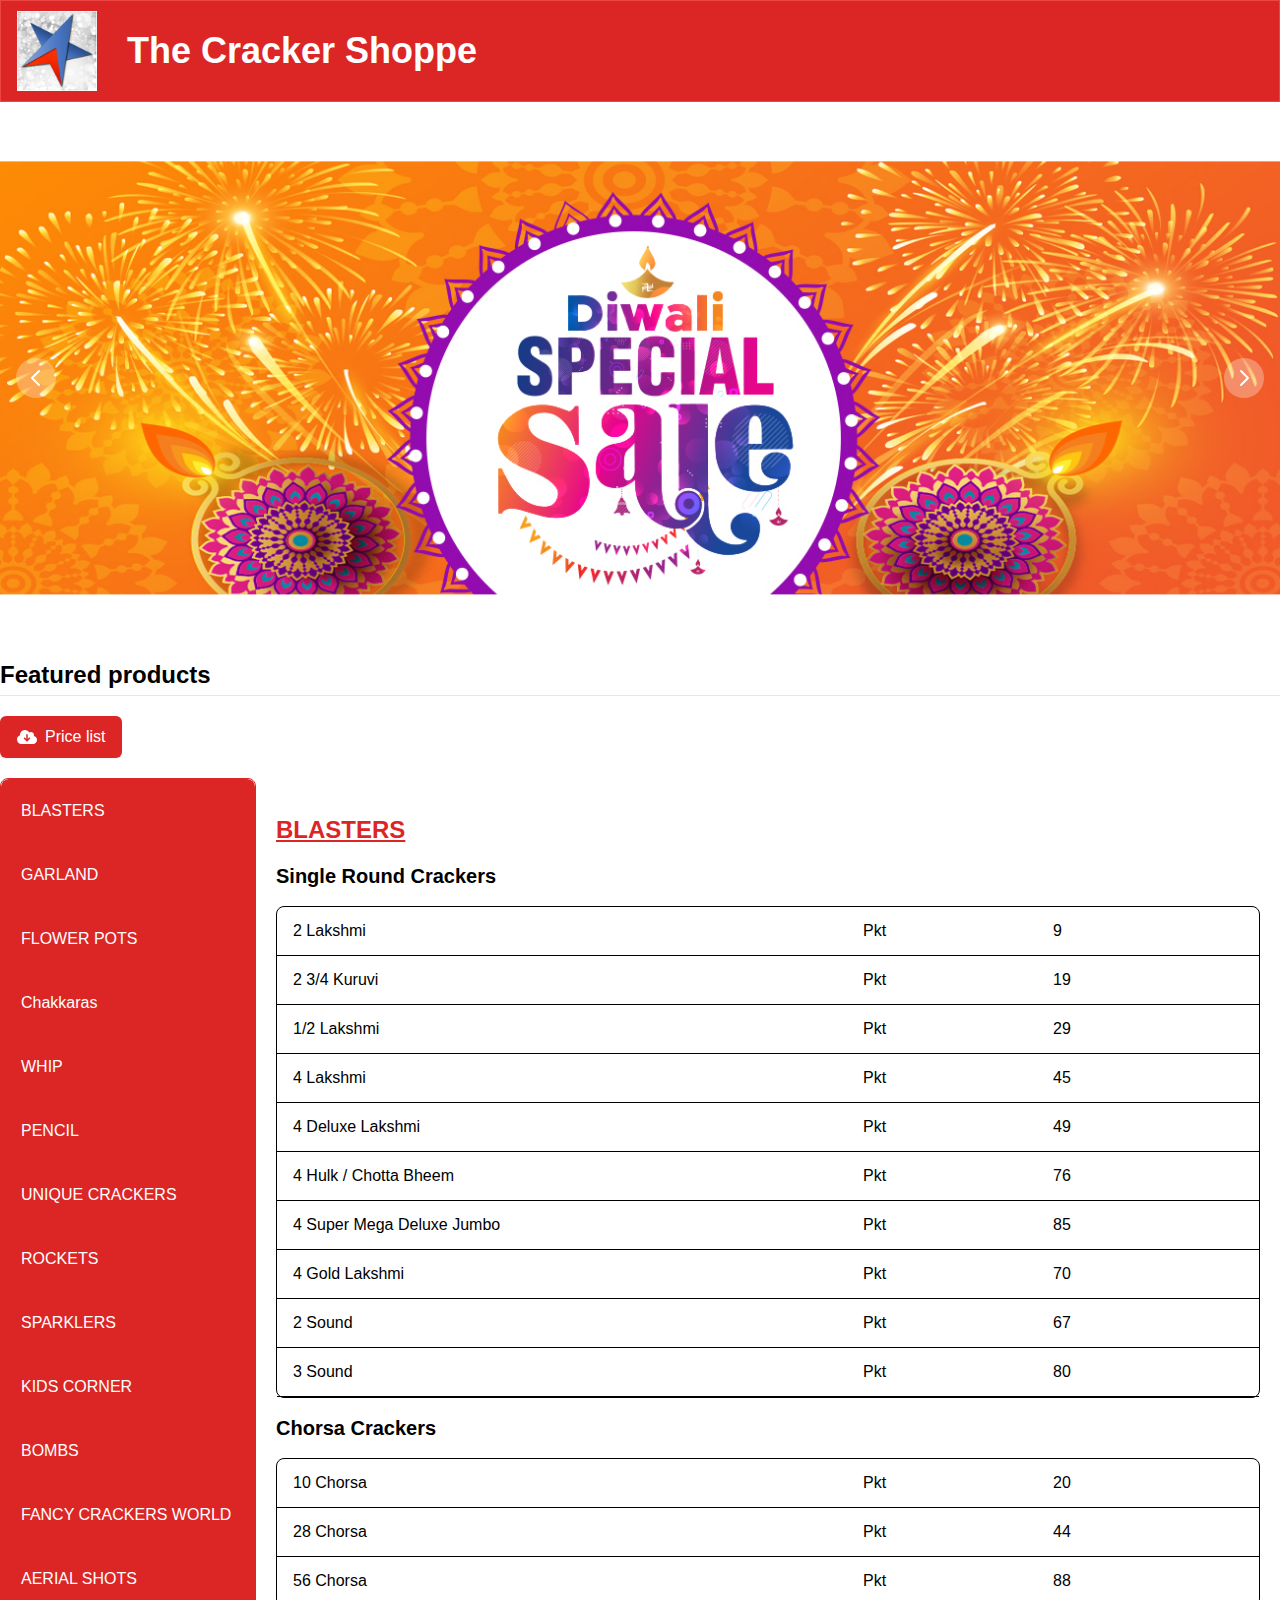
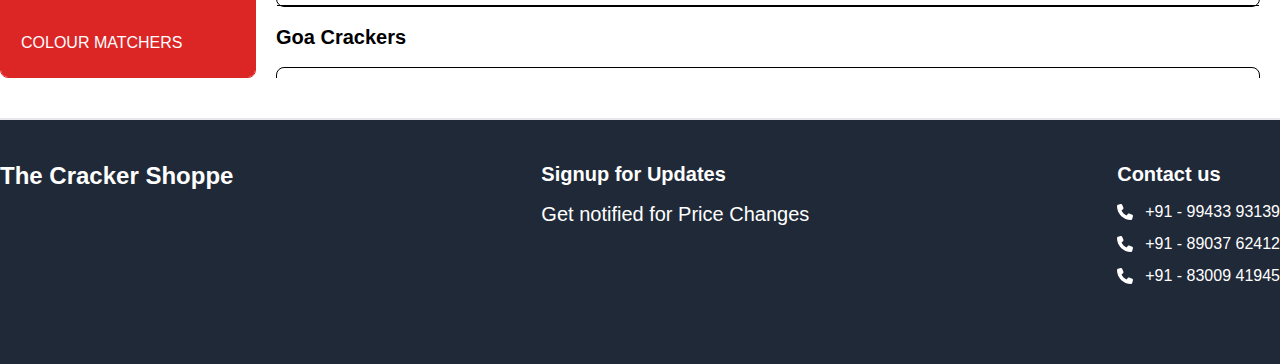
==== commit 05d8d22c: "Fix: mobile sections;" ====
--- a/index.html
+++ b/index.html
@@ -1 +1 @@
-<!DOCTYPE html><html><head><meta charSet="utf-8"/><meta name="viewport" content="width=device-width"/><meta name="next-head-count" content="2"/><link rel="preload" href="/_next/static/css/f0920b0bafabe976.css" as="style"/><link rel="stylesheet" href="/_next/static/css/f0920b0bafabe976.css" data-n-g=""/><noscript data-n-css=""></noscript><script defer="" nomodule="" src="/_next/static/chunks/polyfills-c67a75d1b6f99dc8.js"></script><script src="/_next/static/chunks/webpack-82d7cd4553e3b866.js" defer=""></script><script src="/_next/static/chunks/framework-fe99aa755573eedd.js" defer=""></script><script src="/_next/static/chunks/main-017a64f48d901a37.js" defer=""></script><script src="/_next/static/chunks/pages/_app-7c3f918ef19bee0c.js" defer=""></script><script src="/_next/static/chunks/c16184b3-6cab716966a244cb.js" defer=""></script><script src="/_next/static/chunks/801-90a5a5dbab9dac4c.js" defer=""></script><script src="/_next/static/chunks/pages/index-db15719fdc42397a.js" defer=""></script><script src="/_next/static/NiTEovc-KizyXLQCnn_hO/_buildManifest.js" defer=""></script><script src="/_next/static/NiTEovc-KizyXLQCnn_hO/_ssgManifest.js" defer=""></script></head><body><div id="__next"><div class="Toastify"></div><div><div class="home"><nav class="nav-bar w-full"><div class="nav-bar__container border customer-nav px-2 sm:px-4 py-2.5"><div class="flex flex-wrap justify-between items-center"><div class="flex items-center"><img src="/logo.jpeg" class="logo" alt="Flowbite Logo"/><a class="self-center text-4xl font-semibold whitespace-nowrap " href="/">The Cracker Shoppe</a></div><div class="flex items-center md:order-2"><div class="flex"></div><div class="hidden nav-bar__customer_active z-50 my-4 text-base list-none bg-white rounded divide-y divide-gray-100 shadow "><div class="py-3 px-4"><span class="block text-sm font-medium text-gray-500 truncate ">Name</span></div><ul class="py-1" aria-labelledby="dropdown"><li><div class="block py-2 px-4 text-sm text-red-700 hover:bg-red-100 cursor-pointer">Sign out</div></li></ul></div></div><div class="hidden justify-between items-center w-full md:flex md:w-auto md:order-1" id="mobile-menu-2"><ul class="flex flex-col mt-4 md:flex-row md:space-x-8 md:mt-0 md:text-sm md:font-medium"></ul></div></div></div></nav><div class="container mx-auto"><div class="banner hidden sm:block"><div class="relative"><div class="carousel-height overflow-hidden relative rounded-lg"><div class="duration-700 ease-in-out absolute inset-0 transition-all transform translate-x-0 z-20" data-carousel-item=""><span class="absolute top-1/2 left-1/2 text-2xl font-semibold text-white -translate-x-1/2 -translate-y-1/2 sm:text-3xl ">First Slide</span><img src="/banner_1.jpg" class="block absolute top-1/2 left-1/2 w-full -translate-x-1/2 -translate-y-1/2" alt="..."/></div><div class="duration-700 ease-in-out absolute inset-0 transition-all transform translate-x-full " data-carousel-item=""><img src="/banner_2.jpg" class="block absolute top-1/2 left-1/2 w-full -translate-x-1/2 -translate-y-1/2" alt="..."/></div><div class="duration-700 ease-in-out absolute inset-0 transition-all transform -translate-x-full z-10" data-carousel-item=""><img src="/banner_3.jpg" class="block absolute top-1/2 left-1/2 w-full -translate-x-1/2 -translate-y-1/2" alt="..."/></div></div><div class="flex absolute bottom-5 left-1/2 z-30 space-x-3 -translate-x-1/2"><button type="button" class="w-3 h-3 rounded-full bg-white hover:bg-white" aria-current="true" aria-label="Slide 1" data-carousel-slide-to="0"></button><button type="button" class="w-3 h-3 rounded-full bg-white/50 hover:bg-white" aria-current="false" aria-label="Slide 2" data-carousel-slide-to="1"></button><button type="button" class="w-3 h-3 rounded-full bg-white/50 hover:bg-white" aria-current="false" aria-label="Slide 3" data-carousel-slide-to="2"></button></div><button type="button" class="flex absolute top-0 left-0 z-30 justify-center items-center px-4 h-full cursor-pointer group focus:outline-none" data-carousel-prev=""><span class="inline-flex justify-center items-center w-8 h-8 rounded-full sm:w-10 sm:h-10 bg-white/30 group-hover:bg-white/50 group-focus:ring-4 group-focus:ring-white group-focus:outline-none"><svg aria-hidden="true" class="w-5 h-5 text-white sm:w-6 sm:h-6 " fill="none" stroke="currentColor" viewBox="0 0 24 24" xmlns="http://www.w3.org/2000/svg"><path stroke-linecap="round" stroke-linejoin="round" stroke-width="2" d="M15 19l-7-7 7-7"></path></svg><span class="sr-only">Previous</span></span></button><button type="button" class="flex absolute top-0 right-0 z-30 justify-center items-center px-4 h-full cursor-pointer group focus:outline-none" data-carousel-next=""><span class="inline-flex justify-center items-center w-8 h-8 rounded-full sm:w-10 sm:h-10 bg-white/30 group-hover:bg-white/50 group-focus:ring-4 group-focus:ring-white group-focus:outline-none"><svg aria-hidden="true" class="w-5 h-5 text-white sm:w-6 sm:h-6 " fill="none" stroke="currentColor" viewBox="0 0 24 24" xmlns="http://www.w3.org/2000/svg"><path stroke-linecap="round" stroke-linejoin="round" stroke-width="2" d="M9 5l7 7-7 7"></path></svg><span class="sr-only">Next</span></span></button></div></div><div class="my-5 text-black text-2xl font-bold pb-1 border-b">Featured products</div><div class="flex justify-between my-5"><div class="flex"><button type="button" class="w-fit rounded-md border border-transparent shadow-sm px-4 py-2 bg-red-600 text-white hover:bg-red-700 focus:outline-none flex items-center w-fit mr-4"><svg aria-hidden="true" focusable="false" data-prefix="fas" data-icon="cloud-arrow-down" class="svg-inline--fa fa-cloud-arrow-down mr-2" role="img" xmlns="http://www.w3.org/2000/svg" viewBox="0 0 640 512"><path fill="currentColor" d="M144 480C64.5 480 0 415.5 0 336c0-62.8 40.2-116.2 96.2-135.9c-.1-2.7-.2-5.4-.2-8.1c0-88.4 71.6-160 160-160c59.3 0 111 32.2 138.7 80.2C409.9 102 428.3 96 448 96c53 0 96 43 96 96c0 12.2-2.3 23.8-6.4 34.6C596 238.4 640 290.1 640 352c0 70.7-57.3 128-128 128H144zm79-167l80 80c9.4 9.4 24.6 9.4 33.9 0l80-80c9.4-9.4 9.4-24.6 0-33.9s-24.6-9.4-33.9 0l-39 39V184c0-13.3-10.7-24-24-24s-24 10.7-24 24V318.1l-39-39c-9.4-9.4-24.6-9.4-33.9 0s-9.4 24.6 0 33.9z"></path></svg><div class="whitespace-nowrap">Price list</div></button></div></div><div class="product_list_container w-full"><div class="left_nav"><div class="category_name">BLASTERS</div><div class="category_name">GARLAND</div><div class="category_name">FLOWER POTS</div><div class="category_name">Chakkaras</div><div class="category_name">WHIP</div><div class="category_name">PENCIL</div><div class="category_name">UNIQUE CRACKERS</div><div class="category_name">ROCKETS</div><div class="category_name">SPARKLERS</div><div class="category_name">KIDS CORNER</div><div class="category_name">BOMBS</div><div class="category_name">FANCY CRACKERS WORLD</div><div class="category_name">AERIAL SHOTS</div><div class="category_name">COLOUR MATCHERS</div><div class="category_name">COMBO BOXES</div></div><div class="right_content"><div id="BLASTERS-list" class="right_content__item"><div class="group_title">BLASTERS</div><div><div class="sub_group_title">Single Round Crackers</div><div class="grid_list"><div class="list_item"><div class="">2 Lakshmi</div><div class="">Pkt</div><div class="">9</div></div><div class="list_item"><div class="">2 3/4 Kuruvi</div><div class="">Pkt</div><div class="">19</div></div><div class="list_item"><div class="">1/2 Lakshmi</div><div class="">Pkt</div><div class="">29</div></div><div class="list_item"><div class="">4 Lakshmi</div><div class="">Pkt</div><div class="">45</div></div><div class="list_item"><div class="">4 Deluxe Lakshmi</div><div class="">Pkt</div><div class="">49</div></div><div class="list_item"><div class="">4 Hulk / Chotta Bheem</div><div class="">Pkt</div><div class="">76</div></div><div class="list_item"><div class="">4 Super Mega Deluxe Jumbo</div><div class="">Pkt</div><div class="">85</div></div><div class="list_item"><div class="">4 Gold Lakshmi</div><div class="">Pkt</div><div class="">70</div></div><div class="list_item"><div class="">2 Sound</div><div class="">Pkt</div><div class="">67</div></div><div class="list_item"><div class="">3 Sound</div><div class="">Pkt</div><div class="">80</div></div></div></div><div><div class="sub_group_title">Chorsa Crackers</div><div class="grid_list"><div class="list_item"><div class="">10 Chorsa</div><div class="">Pkt</div><div class="">20</div></div><div class="list_item"><div class="">28 Chorsa</div><div class="">Pkt</div><div class="">44</div></div><div class="list_item"><div class="">56 Chorsa</div><div class="">Pkt</div><div class="">88</div></div></div></div><div><div class="sub_group_title">Goa Crackers</div><div class="grid_list"><div class="list_item"><div class="">28 Goa Crackers</div><div class="">Pkt</div><div class="">45</div></div><div class="list_item"><div class="">56 Goa Crackers</div><div class="">Pkt</div><div class="">90</div></div></div></div><div><div class="sub_group_title">Deluxe Crackers</div><div class="grid_list"><div class="list_item"><div class="">10 Deluxe</div><div class="">Pkt</div><div class="">34</div></div><div class="list_item"><div class="">24 Deluxe</div><div class="">Pkt</div><div class="">95</div></div><div class="list_item"><div class="">50 Deluxe</div><div class="">Pkt</div><div class="">210</div></div><div class="list_item"><div class="">100 Deluxe</div><div class="">Pkt</div><div class="">450</div></div></div></div><div><div class="sub_group_title">Bijili Crackers</div><div class="grid_list"><div class="list_item"><div class="">Red Bijilli (50 Pcs)</div><div class="">Bag</div><div class="">45</div></div><div class="list_item"><div class="">Stripped Bijilli (50 Pcs)</div><div class="">Bag</div><div class="">55</div></div><div class="list_item"><div class="">Red Bijilli (100 Pcs)</div><div class="">Bag</div><div class="">76</div></div><div class="list_item"><div class="">Stripped Bijilli (100 Pcs)</div><div class="">Bag</div><div class="">83</div></div><div class="list_item"><div class="">Gold Bijilli (100 Pcs)</div><div class="">Bag</div><div class="">91</div></div></div></div></div><div id="GARLAND-list" class="right_content__item"><div class="group_title">GARLAND</div><div><div class="sub_group_title">Festival Garland</div><div class="grid_list"><div class="list_item"><div class="">100 Wala</div><div class="">Box</div><div class="">97</div></div><div class="list_item"><div class="">200 Wala</div><div class="">Box</div><div class="">193</div></div><div class="list_item"><div class="">300 Wala</div><div class="">Box</div><div class="">294</div></div><div class="list_item"><div class="">600 Wala</div><div class="">Box</div><div class="">495</div></div><div class="list_item"><div class="">Magic Colour Wala</div><div class="">Box</div><div class="">385</div></div><div class="list_item"><div class="">1000 Wala</div><div class="">Box</div><div class="">690</div></div><div class="list_item"><div class="">1000 Wala</div><div class="">Box</div><div class="">525</div></div><div class="list_item"><div class="">2000 Wala</div><div class="">Box</div><div class="">1380</div></div><div class="list_item"><div class="">3000 Wala</div><div class="">Box</div><div class="">2070</div></div><div class="list_item"><div class="">5000 Wala</div><div class="">Box</div><div class="">3150</div></div><div class="list_item"><div class="">5000 Wala</div><div class="">Box</div><div class="">2550</div></div><div class="list_item"><div class="">10000 Wala</div><div class="">Box</div><div class="">6300</div></div></div></div></div><div id="FLOWER POTS-list" class="right_content__item"><div class="group_title">FLOWER POTS</div><div><div class="sub_group_title">Flower Pots Single Colour</div><div class="grid_list"><div class="list_item"><div class="">Flower Pots Small</div><div class="">Box</div><div class="">101</div></div><div class="list_item"><div class="">Flower Pots Big</div><div class="">Box</div><div class="">151</div></div><div class="list_item"><div class="">Flower Pots Special</div><div class="">Box</div><div class="">199</div></div><div class="list_item"><div class="">Flower Pots Asoka</div><div class="">Box</div><div class="">331</div></div><div class="list_item"><div class="">Flower Pots Giant</div><div class="">Box</div><div class="">382</div></div><div class="list_item"><div class="">Flower Pots Deluxe (5 Pcs)</div><div class="">Box</div><div class="">403</div></div><div class="list_item"><div class="">Flower Pots Sp. Deluxe (2 Pcs)</div><div class="">Box</div><div class="">240</div></div></div></div><div><div class="sub_group_title">Flower Pots Fancy Colour</div><div class="grid_list"><div class="list_item"><div class="">Colour Koti</div><div class="">Box</div><div class="">430</div></div><div class="list_item"><div class="">Colour Koti Big</div><div class="">Box</div><div class="">497</div></div><div class="list_item"><div class="">Bouqet Pots</div><div class="">Box</div><div class="">504</div></div><div class="list_item"><div class="">Q Pots &#x27;O&#x27; Green</div><div class="">Box</div><div class="">490</div></div><div class="list_item"><div class="">Colour Koti Deluxe</div><div class="">Box</div><div class="">896</div></div><div class="list_item"><div class="">Colour Koti Gold Deluxe</div><div class="">Box</div><div class="">924</div></div><div class="list_item"><div class="">Colur Koti Mega Super Deluxe</div><div class=""></div><div class="">1375</div></div></div></div></div><div id="Chakkaras-list" class="right_content__item"><div class="group_title">Chakkaras</div><div><div class="sub_group_title">Ground Chakker</div><div class="grid_list"><div class="list_item"><div class="">Ground Chakker Big (10 Pcs)</div><div class="">Box</div><div class="">88</div></div><div class="list_item"><div class="">Ground Chakker Big (25 Pcs)</div><div class="">Box</div><div class="">185</div></div><div class="list_item"><div class="">Ground Chakker Asoka</div><div class="">Box</div><div class="">154</div></div><div class="list_item"><div class="">Ground Chakker S.P.L</div><div class="">Box</div><div class="">196</div></div><div class="list_item"><div class="">Ground Chakker Deluxe</div><div class="">Box</div><div class="">325</div></div><div class="list_item"><div class="">Spinner Chakkeram Super Deluxe</div><div class="">Box</div><div class="">675</div></div><div class="list_item"><div class="">Whisting Wheel (5 Pcs)</div><div class="">Box</div><div class="">294</div></div><div class="list_item"><div class="">Chocolate Chakker ( 5 Pcs 4 in 1)</div><div class="">Box</div><div class="">462</div></div><div class="list_item"><div class="">Zig Zag 3 Moving (5 Pcs)</div><div class="">Box</div><div class="">230</div></div><div class="list_item"><div class="">5 Star Wheel (1 Pc)</div><div class="">Box</div><div class="">150</div></div></div></div></div><div id="WHIP-list" class="right_content__item"><div class="group_title">WHIP</div><div><div class="sub_group_title"></div><div class="grid_list"><div class="list_item"><div class="">1 1/2 Twinkling Star</div><div class="">Box</div><div class="">64</div></div><div class="list_item"><div class="">4 Twinkling Star Deluxe</div><div class="">Box</div><div class="">202</div></div></div></div></div><div id="PENCIL-list" class="right_content__item"><div class="group_title">PENCIL</div><div><div class="sub_group_title"></div><div class="grid_list"><div class="list_item"><div class="">7&#x27; Pencil Stars</div><div class="">Box</div><div class="">75</div></div><div class="list_item"><div class="">12&#x27; Pencil S.S. Folls</div><div class="">Box</div><div class="">126</div></div><div class="list_item"><div class="">Hi-Tech Pencil (3 Pcs)</div><div class="">Box</div><div class="">224</div></div><div class="list_item"><div class="">Top Gun Pencil (5 Pcs)</div><div class="">Box</div><div class="">490</div></div><div class="list_item"><div class="">Selfie Stick (5 Pcs)</div><div class="">Box</div><div class="">330</div></div><div class="list_item"><div class="">Smoke stick ( 5 Pcs) 5 Colour</div><div class="">Box</div><div class="">520</div></div></div></div></div><div id="UNIQUE CRACKERS-list" class="right_content__item"><div class="group_title">UNIQUE CRACKERS</div><div><div class="sub_group_title"></div><div class="grid_list"><div class="list_item"><div class="">Trone</div><div class="">Box</div><div class="">546</div></div><div class="list_item"><div class="">Helikopter</div><div class="">Box</div><div class="">300</div></div><div class="list_item"><div class="">Dancing Butterfly (Fly Dancer) 3 Colour</div><div class="">Box</div><div class="">294</div></div><div class="list_item"><div class="">Mony Bank</div><div class="">Box</div><div class="">570</div></div></div></div></div><div id="ROCKETS-list" class="right_content__item"><div class="group_title">ROCKETS</div><div><div class="sub_group_title"></div><div class="grid_list"><div class="list_item"><div class="">Siren 3 Pcs</div><div class="">Box</div><div class="">460</div></div><div class="list_item"><div class="">Roll Cap Net Rate</div><div class="">Box</div><div class="">100</div></div><div class="list_item"><div class="">Baby Rocket</div><div class="">Box</div><div class="">84</div></div><div class="list_item"><div class="">Rocket Bomb</div><div class="">Box</div><div class="">182</div></div><div class="list_item"><div class="">2 Sound Rocket</div><div class="">Box</div><div class="">395</div></div><div class="list_item"><div class="">3 Sound Rocket</div><div class="">Box</div><div class="">430</div></div><div class="list_item"><div class="">Whistling Rocket</div><div class="">Box</div><div class="">454</div></div></div></div></div><div id="SPARKLERS-list" class="right_content__item"><div class="group_title">SPARKLERS</div><div><div class="sub_group_title"></div><div class="grid_list"><div class="list_item"><div class="">7 Cm. Electric Sparklers</div><div class="">Box</div><div class="">23</div></div><div class="list_item"><div class="">7 Cm. Colour Sparklers</div><div class="">Box</div><div class="">29</div></div><div class="list_item"><div class="">7 Cm.Green Sparklers</div><div class="">Box</div><div class="">34</div></div><div class="list_item"><div class="">7 Cm. Red Sparklers</div><div class="">Box</div><div class="">39</div></div><div class="list_item"><div class="">10 Cm. Electric Sparklers</div><div class="">Box</div><div class="">46</div></div><div class="list_item"><div class="">10 Cm. Colour Sparklers</div><div class="">Box</div><div class="">55</div></div><div class="list_item"><div class="">10 Cm.Green Sparklers</div><div class="">Box</div><div class="">57</div></div><div class="list_item"><div class="">10 Cm. Red Sparklers</div><div class="">Box</div><div class="">64</div></div><div class="list_item"><div class="">12 Cm. Electric Sparklers</div><div class="">Box</div><div class="">67</div></div><div class="list_item"><div class="">12 Cm. Colour Sparklers</div><div class="">Box</div><div class="">71</div></div><div class="list_item"><div class="">12 Cm.Green Sparklers</div><div class="">Box</div><div class="">78</div></div><div class="list_item"><div class="">12 Cm. Red Sparklers</div><div class="">Box</div><div class="">92</div></div><div class="list_item"><div class="">15 Cm. Electric Sparklers</div><div class="">Box</div><div class="">103</div></div><div class="list_item"><div class="">15 Cm. Colour Sparklers		</div><div class="">Box</div><div class="">115</div></div><div class="list_item"><div class="">15 Cm.Green Sparklers		</div><div class="">Box</div><div class="">120</div></div><div class="list_item"><div class="">15 Cm. Red Sparklers		</div><div class="">Box</div><div class="">123</div></div><div class="list_item"><div class="">30 Cm. Electric Sparklers		</div><div class="">Box</div><div class="">103</div></div><div class="list_item"><div class="">30 Cm. Colour Sparklers		</div><div class="">Box</div><div class="">115</div></div><div class="list_item"><div class="">30 Cm.Green Sparklers		</div><div class="">Box</div><div class="">120</div></div><div class="list_item"><div class="">30 Cm. Red Sparklers		</div><div class="">Box</div><div class="">123</div></div><div class="list_item"><div class="">50 Cm. Electric Sparklers		</div><div class="">Box</div><div class="">413</div></div><div class="list_item"><div class="">50 Cm. Colour Sparklers		</div><div class="">Box</div><div class="">460</div></div><div class="list_item"><div class="">50 Cm.Green Sparklers		</div><div class="">Box</div><div class="">490</div></div><div class="list_item"><div class="">50 Cm. 5in One Multi Colour		</div><div class="">Box</div><div class="">490</div></div></div></div></div><div id="KIDS CORNER-list" class="right_content__item"><div class="group_title">KIDS CORNER</div><div><div class="sub_group_title"></div><div class="grid_list"><div class="list_item"><div class="">Magic Pop</div><div class="">Box</div><div class="">80</div></div><div class="list_item"><div class="">Chittu-Puttu / Kit-Kat</div><div class="">Box</div><div class="">70</div></div><div class="list_item"><div class="">Electric Stone</div><div class="">Box</div><div class="">34</div></div><div class="list_item"><div class="">Assorted Cartoon</div><div class="">Box</div><div class="">50</div></div><div class="list_item"><div class="">Snack Cartoon</div><div class="">Box</div><div class="">112</div></div><div class="list_item"><div class="">Anaconda Serpent (10 Box)</div><div class="">Box</div><div class="">154</div></div><div class="list_item"><div class="">Zee Boombaa (10 Box)</div><div class="">Box</div><div class="">210</div></div></div></div></div><div id="BOMBS-list" class="right_content__item"><div class="group_title">BOMBS</div><div><div class="sub_group_title"></div><div class="grid_list"><div class="list_item"><div class="">Bullet Bomb</div><div class="">Box</div><div class="">70</div></div><div class="list_item"><div class="">Atom Bomb</div><div class="">Box</div><div class="">81</div></div><div class="list_item"><div class="">Hydro Bomb</div><div class="">Box</div><div class="">110</div></div><div class="list_item"><div class="">King Kong Hitler</div><div class="">Box</div><div class="">294</div></div><div class="list_item"><div class="">Arjun Bomb</div><div class="">Box</div><div class="">336</div></div><div class="list_item"><div class="">Jaguar Bomb</div><div class="">Box</div><div class="">364</div></div><div class="list_item"><div class="">DTX 888 Bomb</div><div class="">Box</div><div class="">294</div></div><div class="list_item"><div class="">Digital Bomb</div><div class="">Box</div><div class="">615</div></div><div class="list_item"><div class="">Paper Bomb</div><div class="">Box</div><div class="">50</div></div></div></div></div><div id="FANCY CRACKERS WORLD-list" class="right_content__item"><div class="group_title">FANCY CRACKERS WORLD</div><div><div class="sub_group_title">Fancy Colour Fountains</div><div class="grid_list"><div class="list_item"><div class="">Shower Colour</div><div class="">Box</div><div class="">312</div></div><div class="list_item"><div class="">Sing Pop</div><div class="">Box</div><div class="">378</div></div><div class="list_item"><div class="">Magic Peacock</div><div class="">Box</div><div class="">405</div></div><div class="list_item"><div class="">Peacock Feather</div><div class="">Box</div><div class="">322</div></div><div class="list_item"><div class="">Rain Colour</div><div class="">Box</div><div class="">308</div></div><div class="list_item"><div class="">Fox Star</div><div class="">Box</div><div class="">294</div></div><div class="list_item"><div class="">Photo Flash</div><div class="">Box</div><div class="">29</div></div><div class="list_item"><div class=""></div><div class=""></div><div class=""></div></div></div></div><div><div class="sub_group_title">Fancy New Variety Colour Fountain</div><div class="grid_list"><div class="list_item"><div class="">Golden Drops</div><div class="">Box</div><div class="">315</div></div><div class="list_item"><div class="">World Wonder</div><div class="">Box</div><div class="">924</div></div><div class="list_item"><div class="">Magic Tree</div><div class="">Box</div><div class="">340</div></div></div></div><div><div class="sub_group_title">Fancy Variety Colour Fountain</div><div class="grid_list"><div class="list_item"><div class="">Wonderla 5 Colour (5 Pcs)</div><div class="">Box</div><div class="">710</div></div><div class="list_item"><div class="">Chotu Pandav (5 Pcs)</div><div class="">Box</div><div class="">480</div></div><div class="list_item"><div class="">G.Green (6 Pcs)</div><div class="">Box</div><div class="">465</div></div><div class="list_item"><div class="">BE - Light (6 Pcs)</div><div class="">Box</div><div class="">465</div></div><div class="list_item"><div class="">MR - Happy (6 Pcs)</div><div class="">Box</div><div class="">465</div></div><div class="list_item"><div class="">Splits (6 Pcs)</div><div class="">Box</div><div class="">465</div></div><div class="list_item"><div class="">Red Six (6 Pcs)</div><div class="">Box</div><div class="">465</div></div></div></div><div><div class="sub_group_title">King Fishers Tin Colour</div><div class="grid_list"><div class="list_item"><div class="">Mercury Colours</div><div class="">Box</div><div class="">300</div></div><div class="list_item"><div class="">Prinece Colours</div><div class="">Box</div><div class="">300</div></div><div class="list_item"><div class="">Glittering Colours</div><div class="">Box</div><div class="">300</div></div><div class="list_item"><div class="">Tub Rod Shower</div><div class="">Box</div><div class="">300</div></div><div class="list_item"><div class="">Black ICE Colour</div><div class="">Box</div><div class="">300</div></div></div></div><div><div class="sub_group_title">Jumbo Colour Fountains</div><div class="grid_list"><div class="list_item"><div class="">Silver Colour Fountain</div><div class="">Box</div><div class="">435</div></div><div class="list_item"><div class="">Yellow Colour Fountain</div><div class="">Box</div><div class="">435</div></div><div class="list_item"><div class="">Red &amp; Green Colour Fountain</div><div class="">Box</div><div class="">435</div></div><div class="list_item"><div class="">Gold Colour Fountain</div><div class="">Box</div><div class="">435</div></div><div class="list_item"><div class="">Red Colour Fountain</div><div class="">Box</div><div class="">435</div></div></div></div><div><div class="sub_group_title">New Variety</div><div class="grid_list"><div class="list_item"><div class="">Pappu Shower</div><div class="">Box</div><div class="">300</div></div><div class="list_item"><div class="">Water Falls Big</div><div class="">Pcs</div><div class="">440</div></div><div class="list_item"><div class="">Dinosar</div><div class="">Box</div><div class="">740</div></div><div class="list_item"><div class="">Nemo Candle Family Pack 4 Pcs</div><div class="">Pcs</div><div class="">2130</div></div></div></div><div><div class="sub_group_title">1 1/4 Pipe Chotta</div><div class="grid_list"><div class="list_item"><div class="">Yellow Shower</div><div class="">Box</div><div class="">115</div></div><div class="list_item"><div class="">Sun Rise</div><div class="">Box</div><div class="">115</div></div><div class="list_item"><div class="">Red Falls</div><div class="">Box</div><div class="">115</div></div><div class="list_item"><div class="">Green Vality</div><div class="">Box</div><div class="">115</div></div></div></div><div><div class="sub_group_title">1 1/4 Pipe Facny Colour</div><div class="grid_list"><div class="list_item"><div class="">Dennis Green</div><div class="">Box</div><div class="">225</div></div><div class="list_item"><div class="">Kipper Orange</div><div class="">Box</div><div class="">225</div></div><div class="list_item"><div class="">Little Pony Ros</div><div class="">Box</div><div class="">225</div></div><div class="list_item"><div class="">Rupert Golden</div><div class="">Box</div><div class="">225</div></div><div class="list_item"><div class="">Kipper Red</div><div class="">Box</div><div class="">225</div></div></div></div><div><div class="sub_group_title">1 1/4 Pipe 3 Pcs 3 Colour Variety</div><div class="grid_list"><div class="list_item"><div class="">Bingo 3 Colour 3 Psc Fancy Pipe</div><div class="">Box</div><div class="">490</div></div><div class="list_item"><div class="">Nano Fancy Colour 5 Psc</div><div class="">Box</div><div class="">280</div></div><div class="list_item"><div class="">Yes - 3</div><div class="">Box</div><div class="">525</div></div><div class="list_item"><div class="">G -3</div><div class="">Box</div><div class="">525</div></div></div></div><div><div class="sub_group_title">2 Pipe Single Fancy</div><div class="grid_list"><div class="list_item"><div class="">Spinel Colours</div><div class="">Box</div><div class="">310</div></div><div class="list_item"><div class="">Turquoise Colours</div><div class="">Box</div><div class="">310</div></div><div class="list_item"><div class="">Cithine Colours</div><div class="">Box</div><div class="">310</div></div><div class="list_item"><div class="">Ruby Colours</div><div class="">Box</div><div class="">310</div></div><div class="list_item"><div class="">Topaz Colours</div><div class="">Box</div><div class="">310</div></div><div class="list_item"><div class="">Opal Colours</div><div class="">Box</div><div class="">310</div></div></div></div><div><div class="sub_group_title">2 Pipe Three Pieces Fancy</div><div class="grid_list"><div class="list_item"><div class="">Fircon Colour</div><div class="">Box</div><div class="">840</div></div><div class="list_item"><div class="">Topaz Colour</div><div class="">Box</div><div class="">840</div></div><div class="list_item"><div class="">Ruby Colour</div><div class="">Box</div><div class="">840</div></div><div class="list_item"><div class="">Spinel Colour</div><div class="">Box</div><div class="">840</div></div><div class="list_item"><div class="">Crystal Colour</div><div class="">Box</div><div class="">840</div></div></div></div><div><div class="sub_group_title">2 Pipe 3 Pcs 3 Colour Variety</div><div class="grid_list"><div class="list_item"><div class="">TOP - 3 Colour</div><div class="">Box</div><div class="">920</div></div><div class="list_item"><div class="">MAX - 3 Colour</div><div class="">Box</div><div class="">920</div></div><div class="list_item"><div class="">SUPER - 3 Colour</div><div class="">Box</div><div class="">920</div></div></div></div><div><div class="sub_group_title">2 1/2 Double Pipe Fancy</div><div class="grid_list"><div class="list_item"><div class="">Jungle</div><div class="">Box</div><div class="">790</div></div><div class="list_item"><div class="">Ever Green</div><div class="">Box</div><div class="">790</div></div><div class="list_item"><div class="">Silver Spring</div><div class="">Box</div><div class="">790</div></div><div class="list_item"><div class="">High Lights</div><div class="">Box</div><div class="">790</div></div><div class="list_item"><div class="">Spider</div><div class="">Box</div><div class="">790</div></div></div></div><div><div class="sub_group_title">3 Pipe Single Fancy</div><div class="grid_list"><div class="list_item"><div class="">Winter Colours</div><div class="">Box</div><div class="">450</div></div><div class="list_item"><div class="">Black Panther Colour</div><div class="">Box</div><div class="">450</div></div><div class="list_item"><div class="">Leopard Colours</div><div class="">Box</div><div class="">450</div></div><div class="list_item"><div class="">Jaguar Colours</div><div class="">Box</div><div class="">450</div></div><div class="list_item"><div class="">Classic Colours</div><div class="">Box</div><div class="">450</div></div><div class="list_item"><div class="">Lion King Colours</div><div class="">Box</div><div class="">450</div></div></div></div><div><div class="sub_group_title">3 Pipe Double Fancy</div><div class="grid_list"><div class="list_item"><div class="">Jaquar Colours</div><div class=""></div><div class="">860</div></div><div class="list_item"><div class="">White Tiger Colours</div><div class=""></div><div class="">860</div></div><div class="list_item"><div class="">Popcorn Colours</div><div class=""></div><div class="">860</div></div><div class="list_item"><div class="">Duplo Colours</div><div class=""></div><div class="">860</div></div><div class="list_item"><div class="">Lion King Colour</div><div class=""></div><div class="">860</div></div><div class="list_item"><div class="">Classic Colours</div><div class=""></div><div class="">860</div></div></div></div><div><div class="sub_group_title">3 1/2 Pipe Single Fancy</div><div class="grid_list"><div class="list_item"><div class="">New Hero Colours</div><div class=""></div><div class="">740</div></div><div class="list_item"><div class="">Golden Pop- Colours</div><div class=""></div><div class="">740</div></div><div class="list_item"><div class="">Bad Boys Colours</div><div class=""></div><div class="">740</div></div><div class="list_item"><div class="">Silver Glittering Colours</div><div class=""></div><div class="">740</div></div><div class="list_item"><div class="">Super Star Colour</div><div class=""></div><div class="">740</div></div><div class="list_item"><div class="">Sun Rise Colour</div><div class=""></div><div class="">740</div></div><div class="list_item"><div class="">Hit-Man Colours</div><div class=""></div><div class="">740</div></div></div></div><div><div class="sub_group_title">3 1/2 Pipe Double Fancy</div><div class="grid_list"><div class="list_item"><div class="">New Hero Colours</div><div class=""></div><div class="">1400</div></div><div class="list_item"><div class="">Golden Pop- Pop Colours</div><div class=""></div><div class="">1400</div></div><div class="list_item"><div class="">Bad Boys Colours</div><div class=""></div><div class="">1400</div></div><div class="list_item"><div class="">Silver Glittering Colours</div><div class=""></div><div class="">1400</div></div><div class="list_item"><div class="">Super Star Colours</div><div class=""></div><div class="">1400</div></div><div class="list_item"><div class="">Sun Rise Colours</div><div class=""></div><div class="">1400</div></div></div></div><div><div class="sub_group_title">4 Pipe Double Fancy</div><div class="grid_list"><div class="list_item"><div class="">World War</div><div class=""></div><div class="">2130</div></div><div class="list_item"><div class="">Thunder Star</div><div class=""></div><div class="">2130</div></div><div class="list_item"><div class="">Capricorn</div><div class=""></div><div class="">2130</div></div><div class="list_item"><div class="">Eastern Masters</div><div class=""></div><div class="">2130</div></div><div class="list_item"><div class="">Green Crackers</div><div class=""></div><div class="">2130</div></div><div class="list_item"><div class="">Silver Rain</div><div class=""></div><div class="">2130</div></div></div></div><div><div class="sub_group_title">5 Pipe Double Fancy</div><div class="grid_list"><div class="list_item"><div class="">Red Zone</div><div class=""></div><div class="">3600</div></div><div class="list_item"><div class="">Pink Out</div><div class=""></div><div class="">3600</div></div><div class="list_item"><div class="">I World</div><div class=""></div><div class="">3600</div></div><div class="list_item"><div class="">Dark Fancy</div><div class=""></div><div class="">3600</div></div><div class="list_item"><div class="">Eiffel Tower</div><div class=""></div><div class="">3600</div></div><div class="list_item"><div class="">Liberty</div><div class=""></div><div class="">3600</div></div></div></div></div><div id="AERIAL SHOTS-list" class="right_content__item"><div class="group_title">AERIAL SHOTS</div><div><div class="sub_group_title"></div><div class="grid_list"><div class="list_item"><div class="">7 Shot Colours (5 Pcs)</div><div class="">box</div><div class="">300</div></div><div class="list_item"><div class="">12 Shot Colours</div><div class="">box</div><div class="">430</div></div><div class="list_item"><div class="">12 Shot Multi Colours</div><div class="">box</div><div class="">580</div></div><div class="list_item"><div class="">25 Shot Colours</div><div class="">box</div><div class="">800</div></div><div class="list_item"><div class="">25 Shot Multi Colours</div><div class="">box</div><div class="">1010</div></div><div class="list_item"><div class="">25 Shot Kushi Colours</div><div class="">box</div><div class="">1010</div></div><div class="list_item"><div class="">25 Shot Enjoy Colours</div><div class="">box</div><div class="">1010</div></div><div class="list_item"><div class="">30 Shot Colours</div><div class="">box</div><div class="">880</div></div><div class="list_item"><div class="">30 Shot Multi Colours</div><div class="">box</div><div class="">1130</div></div><div class="list_item"><div class="">60 Shot Colours</div><div class="">box</div><div class="">1650</div></div><div class="list_item"><div class="">60 Shot Multi Colours</div><div class="">box</div><div class="">1880</div></div><div class="list_item"><div class="">120 Shot Colours</div><div class="">box</div><div class="">3300</div></div><div class="list_item"><div class="">120 Shot Multi Colour</div><div class="">box</div><div class="">4130</div></div><div class="list_item"><div class="">240 Shot Multi Colour</div><div class="">box</div><div class="">8300</div></div></div></div></div><div id="COLOUR MATCHERS-list" class="right_content__item"><div class="group_title">COLOUR MATCHERS</div><div><div class="sub_group_title"></div><div class="grid_list"><div class="list_item"><div class="">Mini Colour Deluxe</div><div class="">Box</div><div class="">130</div></div><div class="list_item"><div class="">Sachin (5 in 1) Colours</div><div class="">Box</div><div class="">222</div></div><div class="list_item"><div class="">Royal (5 in 1) Colours</div><div class="">Box</div><div class="">476</div></div><div class="list_item"><div class="">Lap Top (5 in 1) Colours</div><div class="">Box</div><div class="">518</div></div></div></div></div><div id="COMBO BOXES-list" class="right_content__item"><div class="group_title">COMBO BOXES</div><div><div class="sub_group_title"></div><div class="grid_list"><div class="list_item"><div class="">Kids Pack (21 Items)</div><div class="">Items</div><div class=""></div></div><div class="list_item"><div class="">Clarity Pack (26 Items)</div><div class="">Items</div><div class=""></div></div><div class="list_item"><div class="">Royalty Pack (32 Items)</div><div class="">Items</div><div class=""></div></div><div class="list_item"><div class="">Family Pack (42 Items)</div><div class="">Items</div><div class=""></div></div><div class="list_item"><div class="">V.I.P. Pack (52 Items)</div><div class="">Items</div><div class=""></div></div></div></div></div></div></div><div class="flex justify-end my-5"></div></div><div class="border-t-2 bg-gray-800"><div class="container mx-auto py-10"><div class="footer flex flex-col md:flex-row justify-between"><div class="font-bold text-2xl mb-7">Fireworks</div><div class="flex flex-col mb-7"><div class="font-semibold text-xl mb-3">Signup for Updates</div><div class="text-xl">Get notified for Price Changes</div></div><div class="flex flex-col mb-7"><div class="font-semibold text-xl mb-3">Contact us</div><div class="flex items-center mb-2"><svg aria-hidden="true" focusable="false" data-prefix="fas" data-icon="envelope" class="svg-inline--fa fa-envelope icon mr-3" role="img" xmlns="http://www.w3.org/2000/svg" viewBox="0 0 512 512"><path fill="currentColor" d="M48 64C21.5 64 0 85.5 0 112c0 15.1 7.1 29.3 19.2 38.4L236.8 313.6c11.4 8.5 27 8.5 38.4 0L492.8 150.4c12.1-9.1 19.2-23.3 19.2-38.4c0-26.5-21.5-48-48-48H48zM0 176V384c0 35.3 28.7 64 64 64H448c35.3 0 64-28.7 64-64V176L294.4 339.2c-22.8 17.1-54 17.1-76.8 0L0 176z"></path></svg><div>support@crackers.com</div></div><div class="flex items-center mb-2"><svg aria-hidden="true" focusable="false" data-prefix="fas" data-icon="phone" class="svg-inline--fa fa-phone icon mr-3" role="img" xmlns="http://www.w3.org/2000/svg" viewBox="0 0 512 512"><path fill="currentColor" d="M164.9 24.6c-7.7-18.6-28-28.5-47.4-23.2l-88 24C12.1 30.2 0 46 0 64C0 311.4 200.6 512 448 512c18 0 33.8-12.1 38.6-29.5l24-88c5.3-19.4-4.6-39.7-23.2-47.4l-96-40c-16.3-6.8-35.2-2.1-46.3 11.6L304.7 368C234.3 334.7 177.3 277.7 144 207.3L193.3 167c13.7-11.2 18.4-30 11.6-46.3l-40-96z"></path></svg><div>+91 - 7292660621 </div></div></div></div></div></div></div></div></div><script id="__NEXT_DATA__" type="application/json">{"props":{"pageProps":{}},"page":"/","query":{},"buildId":"NiTEovc-KizyXLQCnn_hO","nextExport":true,"autoExport":true,"isFallback":false,"scriptLoader":[]}</script></body></html>+<!DOCTYPE html><html><head><meta charSet="utf-8"/><meta name="viewport" content="width=device-width"/><meta name="next-head-count" content="2"/><link rel="preload" href="/_next/static/css/cc927bec328dfe97.css" as="style"/><link rel="stylesheet" href="/_next/static/css/cc927bec328dfe97.css" data-n-g=""/><noscript data-n-css=""></noscript><script defer="" nomodule="" src="/_next/static/chunks/polyfills-c67a75d1b6f99dc8.js"></script><script src="/_next/static/chunks/webpack-82d7cd4553e3b866.js" defer=""></script><script src="/_next/static/chunks/framework-fe99aa755573eedd.js" defer=""></script><script src="/_next/static/chunks/main-017a64f48d901a37.js" defer=""></script><script src="/_next/static/chunks/pages/_app-7c3f918ef19bee0c.js" defer=""></script><script src="/_next/static/chunks/c16184b3-f8750f6ee0af8022.js" defer=""></script><script src="/_next/static/chunks/801-90a5a5dbab9dac4c.js" defer=""></script><script src="/_next/static/chunks/pages/index-021bf16a663cda11.js" defer=""></script><script src="/_next/static/yz5DVMLumUS-cdDf-Go-v/_buildManifest.js" defer=""></script><script src="/_next/static/yz5DVMLumUS-cdDf-Go-v/_ssgManifest.js" defer=""></script></head><body><div id="__next"><div class="Toastify"></div><div><div class="home"><nav class="nav-bar w-full"><div class="nav-bar__container border customer-nav px-2 sm:px-4 py-2.5"><div class="flex flex-wrap justify-between items-center"><div class="flex items-center"><img src="/logo.jpeg" class="logo" alt="Flowbite Logo"/><a class="self-center text-xl sm:text-4xl font-semibold whitespace-nowrap " href="/">The Cracker Shoppe</a></div><div class="flex items-center md:order-2"><div class="flex"></div><div class="hidden nav-bar__customer_active z-50 my-4 text-base list-none bg-white rounded divide-y divide-gray-100 shadow "><div class="py-3 px-4"><span class="block text-sm font-medium text-gray-500 truncate ">Name</span></div><ul class="py-1" aria-labelledby="dropdown"><li><div class="block py-2 px-4 text-sm text-red-700 hover:bg-red-100 cursor-pointer">Sign out</div></li></ul></div></div><div class="hidden justify-between items-center w-full md:flex md:w-auto md:order-1" id="mobile-menu-2"><ul class="flex flex-col mt-4 md:flex-row md:space-x-8 md:mt-0 md:text-sm md:font-medium"></ul></div></div></div></nav><div class="container mx-auto"><div class="banner hidden sm:block"><div class="relative"><div class="carousel-height overflow-hidden relative rounded-lg"><div class="duration-700 ease-in-out absolute inset-0 transition-all transform translate-x-0 z-20" data-carousel-item=""><span class="absolute top-1/2 left-1/2 text-2xl font-semibold text-white -translate-x-1/2 -translate-y-1/2 sm:text-3xl ">First Slide</span><img src="/banner_1.jpg" class="block absolute top-1/2 left-1/2 w-full -translate-x-1/2 -translate-y-1/2" alt="..."/></div><div class="duration-700 ease-in-out absolute inset-0 transition-all transform translate-x-full " data-carousel-item=""><img src="/banner_2.jpg" class="block absolute top-1/2 left-1/2 w-full -translate-x-1/2 -translate-y-1/2" alt="..."/></div><div class="duration-700 ease-in-out absolute inset-0 transition-all transform -translate-x-full z-10" data-carousel-item=""><img src="/banner_3.jpg" class="block absolute top-1/2 left-1/2 w-full -translate-x-1/2 -translate-y-1/2" alt="..."/></div></div><div class="flex absolute bottom-5 left-1/2 z-30 space-x-3 -translate-x-1/2"><button type="button" class="w-3 h-3 rounded-full bg-white hover:bg-white" aria-current="true" aria-label="Slide 1" data-carousel-slide-to="0"></button><button type="button" class="w-3 h-3 rounded-full bg-white/50 hover:bg-white" aria-current="false" aria-label="Slide 2" data-carousel-slide-to="1"></button><button type="button" class="w-3 h-3 rounded-full bg-white/50 hover:bg-white" aria-current="false" aria-label="Slide 3" data-carousel-slide-to="2"></button></div><button type="button" class="flex absolute top-0 left-0 z-30 justify-center items-center px-4 h-full cursor-pointer group focus:outline-none" data-carousel-prev=""><span class="inline-flex justify-center items-center w-8 h-8 rounded-full sm:w-10 sm:h-10 bg-white/30 group-hover:bg-white/50 group-focus:ring-4 group-focus:ring-white group-focus:outline-none"><svg aria-hidden="true" class="w-5 h-5 text-white sm:w-6 sm:h-6 " fill="none" stroke="currentColor" viewBox="0 0 24 24" xmlns="http://www.w3.org/2000/svg"><path stroke-linecap="round" stroke-linejoin="round" stroke-width="2" d="M15 19l-7-7 7-7"></path></svg><span class="sr-only">Previous</span></span></button><button type="button" class="flex absolute top-0 right-0 z-30 justify-center items-center px-4 h-full cursor-pointer group focus:outline-none" data-carousel-next=""><span class="inline-flex justify-center items-center w-8 h-8 rounded-full sm:w-10 sm:h-10 bg-white/30 group-hover:bg-white/50 group-focus:ring-4 group-focus:ring-white group-focus:outline-none"><svg aria-hidden="true" class="w-5 h-5 text-white sm:w-6 sm:h-6 " fill="none" stroke="currentColor" viewBox="0 0 24 24" xmlns="http://www.w3.org/2000/svg"><path stroke-linecap="round" stroke-linejoin="round" stroke-width="2" d="M9 5l7 7-7 7"></path></svg><span class="sr-only">Next</span></span></button></div></div><div class="my-5 text-black text-2xl font-bold pb-1 border-b">Featured products</div><div class="flex justify-between my-5"><div class="flex"><button type="button" class="w-fit rounded-md border border-transparent shadow-sm px-4 py-2 bg-red-600 text-white hover:bg-red-700 focus:outline-none flex items-center w-fit mr-4"><svg aria-hidden="true" focusable="false" data-prefix="fas" data-icon="cloud-arrow-down" class="svg-inline--fa fa-cloud-arrow-down mr-2" role="img" xmlns="http://www.w3.org/2000/svg" viewBox="0 0 640 512"><path fill="currentColor" d="M144 480C64.5 480 0 415.5 0 336c0-62.8 40.2-116.2 96.2-135.9c-.1-2.7-.2-5.4-.2-8.1c0-88.4 71.6-160 160-160c59.3 0 111 32.2 138.7 80.2C409.9 102 428.3 96 448 96c53 0 96 43 96 96c0 12.2-2.3 23.8-6.4 34.6C596 238.4 640 290.1 640 352c0 70.7-57.3 128-128 128H144zm79-167l80 80c9.4 9.4 24.6 9.4 33.9 0l80-80c9.4-9.4 9.4-24.6 0-33.9s-24.6-9.4-33.9 0l-39 39V184c0-13.3-10.7-24-24-24s-24 10.7-24 24V318.1l-39-39c-9.4-9.4-24.6-9.4-33.9 0s-9.4 24.6 0 33.9z"></path></svg><div class="whitespace-nowrap">Price list</div></button></div></div><div class="product_list_container w-full"><div class="left_nav"><div class="category_name">BLASTERS</div><div class="category_name">GARLAND</div><div class="category_name">FLOWER POTS</div><div class="category_name">Chakkaras</div><div class="category_name">WHIP</div><div class="category_name">PENCIL</div><div class="category_name">UNIQUE CRACKERS</div><div class="category_name">ROCKETS</div><div class="category_name">SPARKLERS</div><div class="category_name">KIDS CORNER</div><div class="category_name">BOMBS</div><div class="category_name">FANCY CRACKERS WORLD</div><div class="category_name">AERIAL SHOTS</div><div class="category_name">COLOUR MATCHERS</div><div class="category_name">COMBO BOXES</div></div><div class="right_content"><div id="BLASTERS-list" class="right_content__item"><div class="group_title">BLASTERS</div><div><div class="sub_group_title">Single Round Crackers</div><div class="grid_list"><div><div class="list_item"><div class="">2 Lakshmi</div><div class="">Pkt</div><div class="">9</div></div><div class="mobile_item"><div class="text-xl">2 Lakshmi</div><div class="flex justify-between"><div class="text-red-600">Pkt</div><div class="text-red-600">9</div></div></div></div><div><div class="list_item"><div class="">2 3/4 Kuruvi</div><div class="">Pkt</div><div class="">19</div></div><div class="mobile_item"><div class="text-xl">2 3/4 Kuruvi</div><div class="flex justify-between"><div class="text-red-600">Pkt</div><div class="text-red-600">19</div></div></div></div><div><div class="list_item"><div class="">1/2 Lakshmi</div><div class="">Pkt</div><div class="">29</div></div><div class="mobile_item"><div class="text-xl">1/2 Lakshmi</div><div class="flex justify-between"><div class="text-red-600">Pkt</div><div class="text-red-600">29</div></div></div></div><div><div class="list_item"><div class="">4 Lakshmi</div><div class="">Pkt</div><div class="">45</div></div><div class="mobile_item"><div class="text-xl">4 Lakshmi</div><div class="flex justify-between"><div class="text-red-600">Pkt</div><div class="text-red-600">45</div></div></div></div><div><div class="list_item"><div class="">4 Deluxe Lakshmi</div><div class="">Pkt</div><div class="">49</div></div><div class="mobile_item"><div class="text-xl">4 Deluxe Lakshmi</div><div class="flex justify-between"><div class="text-red-600">Pkt</div><div class="text-red-600">49</div></div></div></div><div><div class="list_item"><div class="">4 Hulk / Chotta Bheem</div><div class="">Pkt</div><div class="">76</div></div><div class="mobile_item"><div class="text-xl">4 Hulk / Chotta Bheem</div><div class="flex justify-between"><div class="text-red-600">Pkt</div><div class="text-red-600">76</div></div></div></div><div><div class="list_item"><div class="">4 Super Mega Deluxe Jumbo</div><div class="">Pkt</div><div class="">85</div></div><div class="mobile_item"><div class="text-xl">4 Super Mega Deluxe Jumbo</div><div class="flex justify-between"><div class="text-red-600">Pkt</div><div class="text-red-600">85</div></div></div></div><div><div class="list_item"><div class="">4 Gold Lakshmi</div><div class="">Pkt</div><div class="">70</div></div><div class="mobile_item"><div class="text-xl">4 Gold Lakshmi</div><div class="flex justify-between"><div class="text-red-600">Pkt</div><div class="text-red-600">70</div></div></div></div><div><div class="list_item"><div class="">2 Sound</div><div class="">Pkt</div><div class="">67</div></div><div class="mobile_item"><div class="text-xl">2 Sound</div><div class="flex justify-between"><div class="text-red-600">Pkt</div><div class="text-red-600">67</div></div></div></div><div><div class="list_item"><div class="">3 Sound</div><div class="">Pkt</div><div class="">80</div></div><div class="mobile_item"><div class="text-xl">3 Sound</div><div class="flex justify-between"><div class="text-red-600">Pkt</div><div class="text-red-600">80</div></div></div></div></div></div><div><div class="sub_group_title">Chorsa Crackers</div><div class="grid_list"><div><div class="list_item"><div class="">10 Chorsa</div><div class="">Pkt</div><div class="">20</div></div><div class="mobile_item"><div class="text-xl">10 Chorsa</div><div class="flex justify-between"><div class="text-red-600">Pkt</div><div class="text-red-600">20</div></div></div></div><div><div class="list_item"><div class="">28 Chorsa</div><div class="">Pkt</div><div class="">44</div></div><div class="mobile_item"><div class="text-xl">28 Chorsa</div><div class="flex justify-between"><div class="text-red-600">Pkt</div><div class="text-red-600">44</div></div></div></div><div><div class="list_item"><div class="">56 Chorsa</div><div class="">Pkt</div><div class="">88</div></div><div class="mobile_item"><div class="text-xl">56 Chorsa</div><div class="flex justify-between"><div class="text-red-600">Pkt</div><div class="text-red-600">88</div></div></div></div></div></div><div><div class="sub_group_title">Goa Crackers</div><div class="grid_list"><div><div class="list_item"><div class="">28 Goa Crackers</div><div class="">Pkt</div><div class="">45</div></div><div class="mobile_item"><div class="text-xl">28 Goa Crackers</div><div class="flex justify-between"><div class="text-red-600">Pkt</div><div class="text-red-600">45</div></div></div></div><div><div class="list_item"><div class="">56 Goa Crackers</div><div class="">Pkt</div><div class="">90</div></div><div class="mobile_item"><div class="text-xl">56 Goa Crackers</div><div class="flex justify-between"><div class="text-red-600">Pkt</div><div class="text-red-600">90</div></div></div></div></div></div><div><div class="sub_group_title">Deluxe Crackers</div><div class="grid_list"><div><div class="list_item"><div class="">10 Deluxe</div><div class="">Pkt</div><div class="">34</div></div><div class="mobile_item"><div class="text-xl">10 Deluxe</div><div class="flex justify-between"><div class="text-red-600">Pkt</div><div class="text-red-600">34</div></div></div></div><div><div class="list_item"><div class="">24 Deluxe</div><div class="">Pkt</div><div class="">95</div></div><div class="mobile_item"><div class="text-xl">24 Deluxe</div><div class="flex justify-between"><div class="text-red-600">Pkt</div><div class="text-red-600">95</div></div></div></div><div><div class="list_item"><div class="">50 Deluxe</div><div class="">Pkt</div><div class="">210</div></div><div class="mobile_item"><div class="text-xl">50 Deluxe</div><div class="flex justify-between"><div class="text-red-600">Pkt</div><div class="text-red-600">210</div></div></div></div><div><div class="list_item"><div class="">100 Deluxe</div><div class="">Pkt</div><div class="">450</div></div><div class="mobile_item"><div class="text-xl">100 Deluxe</div><div class="flex justify-between"><div class="text-red-600">Pkt</div><div class="text-red-600">450</div></div></div></div></div></div><div><div class="sub_group_title">Bijili Crackers</div><div class="grid_list"><div><div class="list_item"><div class="">Red Bijilli (50 Pcs)</div><div class="">Bag</div><div class="">45</div></div><div class="mobile_item"><div class="text-xl">Red Bijilli (50 Pcs)</div><div class="flex justify-between"><div class="text-red-600">Bag</div><div class="text-red-600">45</div></div></div></div><div><div class="list_item"><div class="">Stripped Bijilli (50 Pcs)</div><div class="">Bag</div><div class="">55</div></div><div class="mobile_item"><div class="text-xl">Stripped Bijilli (50 Pcs)</div><div class="flex justify-between"><div class="text-red-600">Bag</div><div class="text-red-600">55</div></div></div></div><div><div class="list_item"><div class="">Red Bijilli (100 Pcs)</div><div class="">Bag</div><div class="">76</div></div><div class="mobile_item"><div class="text-xl">Red Bijilli (100 Pcs)</div><div class="flex justify-between"><div class="text-red-600">Bag</div><div class="text-red-600">76</div></div></div></div><div><div class="list_item"><div class="">Stripped Bijilli (100 Pcs)</div><div class="">Bag</div><div class="">83</div></div><div class="mobile_item"><div class="text-xl">Stripped Bijilli (100 Pcs)</div><div class="flex justify-between"><div class="text-red-600">Bag</div><div class="text-red-600">83</div></div></div></div><div><div class="list_item"><div class="">Gold Bijilli (100 Pcs)</div><div class="">Bag</div><div class="">91</div></div><div class="mobile_item"><div class="text-xl">Gold Bijilli (100 Pcs)</div><div class="flex justify-between"><div class="text-red-600">Bag</div><div class="text-red-600">91</div></div></div></div></div></div></div><div id="GARLAND-list" class="right_content__item"><div class="group_title">GARLAND</div><div><div class="sub_group_title">Festival Garland</div><div class="grid_list"><div><div class="list_item"><div class="">100 Wala</div><div class="">Box</div><div class="">97</div></div><div class="mobile_item"><div class="text-xl">100 Wala</div><div class="flex justify-between"><div class="text-red-600">Box</div><div class="text-red-600">97</div></div></div></div><div><div class="list_item"><div class="">200 Wala</div><div class="">Box</div><div class="">193</div></div><div class="mobile_item"><div class="text-xl">200 Wala</div><div class="flex justify-between"><div class="text-red-600">Box</div><div class="text-red-600">193</div></div></div></div><div><div class="list_item"><div class="">300 Wala</div><div class="">Box</div><div class="">294</div></div><div class="mobile_item"><div class="text-xl">300 Wala</div><div class="flex justify-between"><div class="text-red-600">Box</div><div class="text-red-600">294</div></div></div></div><div><div class="list_item"><div class="">600 Wala</div><div class="">Box</div><div class="">495</div></div><div class="mobile_item"><div class="text-xl">600 Wala</div><div class="flex justify-between"><div class="text-red-600">Box</div><div class="text-red-600">495</div></div></div></div><div><div class="list_item"><div class="">Magic Colour Wala</div><div class="">Box</div><div class="">385</div></div><div class="mobile_item"><div class="text-xl">Magic Colour Wala</div><div class="flex justify-between"><div class="text-red-600">Box</div><div class="text-red-600">385</div></div></div></div><div><div class="list_item"><div class="">1000 Wala</div><div class="">Box</div><div class="">690</div></div><div class="mobile_item"><div class="text-xl">1000 Wala</div><div class="flex justify-between"><div class="text-red-600">Box</div><div class="text-red-600">690</div></div></div></div><div><div class="list_item"><div class="">1000 Wala</div><div class="">Box</div><div class="">525</div></div><div class="mobile_item"><div class="text-xl">1000 Wala</div><div class="flex justify-between"><div class="text-red-600">Box</div><div class="text-red-600">525</div></div></div></div><div><div class="list_item"><div class="">2000 Wala</div><div class="">Box</div><div class="">1380</div></div><div class="mobile_item"><div class="text-xl">2000 Wala</div><div class="flex justify-between"><div class="text-red-600">Box</div><div class="text-red-600">1380</div></div></div></div><div><div class="list_item"><div class="">3000 Wala</div><div class="">Box</div><div class="">2070</div></div><div class="mobile_item"><div class="text-xl">3000 Wala</div><div class="flex justify-between"><div class="text-red-600">Box</div><div class="text-red-600">2070</div></div></div></div><div><div class="list_item"><div class="">5000 Wala</div><div class="">Box</div><div class="">3150</div></div><div class="mobile_item"><div class="text-xl">5000 Wala</div><div class="flex justify-between"><div class="text-red-600">Box</div><div class="text-red-600">3150</div></div></div></div><div><div class="list_item"><div class="">5000 Wala</div><div class="">Box</div><div class="">2550</div></div><div class="mobile_item"><div class="text-xl">5000 Wala</div><div class="flex justify-between"><div class="text-red-600">Box</div><div class="text-red-600">2550</div></div></div></div><div><div class="list_item"><div class="">10000 Wala</div><div class="">Box</div><div class="">6300</div></div><div class="mobile_item"><div class="text-xl">10000 Wala</div><div class="flex justify-between"><div class="text-red-600">Box</div><div class="text-red-600">6300</div></div></div></div></div></div></div><div id="FLOWER POTS-list" class="right_content__item"><div class="group_title">FLOWER POTS</div><div><div class="sub_group_title">Flower Pots Single Colour</div><div class="grid_list"><div><div class="list_item"><div class="">Flower Pots Small</div><div class="">Box</div><div class="">101</div></div><div class="mobile_item"><div class="text-xl">Flower Pots Small</div><div class="flex justify-between"><div class="text-red-600">Box</div><div class="text-red-600">101</div></div></div></div><div><div class="list_item"><div class="">Flower Pots Big</div><div class="">Box</div><div class="">151</div></div><div class="mobile_item"><div class="text-xl">Flower Pots Big</div><div class="flex justify-between"><div class="text-red-600">Box</div><div class="text-red-600">151</div></div></div></div><div><div class="list_item"><div class="">Flower Pots Special</div><div class="">Box</div><div class="">199</div></div><div class="mobile_item"><div class="text-xl">Flower Pots Special</div><div class="flex justify-between"><div class="text-red-600">Box</div><div class="text-red-600">199</div></div></div></div><div><div class="list_item"><div class="">Flower Pots Asoka</div><div class="">Box</div><div class="">331</div></div><div class="mobile_item"><div class="text-xl">Flower Pots Asoka</div><div class="flex justify-between"><div class="text-red-600">Box</div><div class="text-red-600">331</div></div></div></div><div><div class="list_item"><div class="">Flower Pots Giant</div><div class="">Box</div><div class="">382</div></div><div class="mobile_item"><div class="text-xl">Flower Pots Giant</div><div class="flex justify-between"><div class="text-red-600">Box</div><div class="text-red-600">382</div></div></div></div><div><div class="list_item"><div class="">Flower Pots Deluxe (5 Pcs)</div><div class="">Box</div><div class="">403</div></div><div class="mobile_item"><div class="text-xl">Flower Pots Deluxe (5 Pcs)</div><div class="flex justify-between"><div class="text-red-600">Box</div><div class="text-red-600">403</div></div></div></div><div><div class="list_item"><div class="">Flower Pots Sp. Deluxe (2 Pcs)</div><div class="">Box</div><div class="">240</div></div><div class="mobile_item"><div class="text-xl">Flower Pots Sp. Deluxe (2 Pcs)</div><div class="flex justify-between"><div class="text-red-600">Box</div><div class="text-red-600">240</div></div></div></div></div></div><div><div class="sub_group_title">Flower Pots Fancy Colour</div><div class="grid_list"><div><div class="list_item"><div class="">Colour Koti</div><div class="">Box</div><div class="">430</div></div><div class="mobile_item"><div class="text-xl">Colour Koti</div><div class="flex justify-between"><div class="text-red-600">Box</div><div class="text-red-600">430</div></div></div></div><div><div class="list_item"><div class="">Colour Koti Big</div><div class="">Box</div><div class="">497</div></div><div class="mobile_item"><div class="text-xl">Colour Koti Big</div><div class="flex justify-between"><div class="text-red-600">Box</div><div class="text-red-600">497</div></div></div></div><div><div class="list_item"><div class="">Bouqet Pots</div><div class="">Box</div><div class="">504</div></div><div class="mobile_item"><div class="text-xl">Bouqet Pots</div><div class="flex justify-between"><div class="text-red-600">Box</div><div class="text-red-600">504</div></div></div></div><div><div class="list_item"><div class="">Q Pots &#x27;O&#x27; Green</div><div class="">Box</div><div class="">490</div></div><div class="mobile_item"><div class="text-xl">Q Pots &#x27;O&#x27; Green</div><div class="flex justify-between"><div class="text-red-600">Box</div><div class="text-red-600">490</div></div></div></div><div><div class="list_item"><div class="">Colour Koti Deluxe</div><div class="">Box</div><div class="">896</div></div><div class="mobile_item"><div class="text-xl">Colour Koti Deluxe</div><div class="flex justify-between"><div class="text-red-600">Box</div><div class="text-red-600">896</div></div></div></div><div><div class="list_item"><div class="">Colour Koti Gold Deluxe</div><div class="">Box</div><div class="">924</div></div><div class="mobile_item"><div class="text-xl">Colour Koti Gold Deluxe</div><div class="flex justify-between"><div class="text-red-600">Box</div><div class="text-red-600">924</div></div></div></div><div><div class="list_item"><div class="">Colur Koti Mega Super Deluxe</div><div class=""></div><div class="">1375</div></div><div class="mobile_item"><div class="text-xl">Colur Koti Mega Super Deluxe</div><div class="flex justify-between"><div class="text-red-600"></div><div class="text-red-600">1375</div></div></div></div></div></div></div><div id="Chakkaras-list" class="right_content__item"><div class="group_title">Chakkaras</div><div><div class="sub_group_title">Ground Chakker</div><div class="grid_list"><div><div class="list_item"><div class="">Ground Chakker Big (10 Pcs)</div><div class="">Box</div><div class="">88</div></div><div class="mobile_item"><div class="text-xl">Ground Chakker Big (10 Pcs)</div><div class="flex justify-between"><div class="text-red-600">Box</div><div class="text-red-600">88</div></div></div></div><div><div class="list_item"><div class="">Ground Chakker Big (25 Pcs)</div><div class="">Box</div><div class="">185</div></div><div class="mobile_item"><div class="text-xl">Ground Chakker Big (25 Pcs)</div><div class="flex justify-between"><div class="text-red-600">Box</div><div class="text-red-600">185</div></div></div></div><div><div class="list_item"><div class="">Ground Chakker Asoka</div><div class="">Box</div><div class="">154</div></div><div class="mobile_item"><div class="text-xl">Ground Chakker Asoka</div><div class="flex justify-between"><div class="text-red-600">Box</div><div class="text-red-600">154</div></div></div></div><div><div class="list_item"><div class="">Ground Chakker S.P.L</div><div class="">Box</div><div class="">196</div></div><div class="mobile_item"><div class="text-xl">Ground Chakker S.P.L</div><div class="flex justify-between"><div class="text-red-600">Box</div><div class="text-red-600">196</div></div></div></div><div><div class="list_item"><div class="">Ground Chakker Deluxe</div><div class="">Box</div><div class="">325</div></div><div class="mobile_item"><div class="text-xl">Ground Chakker Deluxe</div><div class="flex justify-between"><div class="text-red-600">Box</div><div class="text-red-600">325</div></div></div></div><div><div class="list_item"><div class="">Spinner Chakkeram Super Deluxe</div><div class="">Box</div><div class="">675</div></div><div class="mobile_item"><div class="text-xl">Spinner Chakkeram Super Deluxe</div><div class="flex justify-between"><div class="text-red-600">Box</div><div class="text-red-600">675</div></div></div></div><div><div class="list_item"><div class="">Whisting Wheel (5 Pcs)</div><div class="">Box</div><div class="">294</div></div><div class="mobile_item"><div class="text-xl">Whisting Wheel (5 Pcs)</div><div class="flex justify-between"><div class="text-red-600">Box</div><div class="text-red-600">294</div></div></div></div><div><div class="list_item"><div class="">Chocolate Chakker ( 5 Pcs 4 in 1)</div><div class="">Box</div><div class="">462</div></div><div class="mobile_item"><div class="text-xl">Chocolate Chakker ( 5 Pcs 4 in 1)</div><div class="flex justify-between"><div class="text-red-600">Box</div><div class="text-red-600">462</div></div></div></div><div><div class="list_item"><div class="">Zig Zag 3 Moving (5 Pcs)</div><div class="">Box</div><div class="">230</div></div><div class="mobile_item"><div class="text-xl">Zig Zag 3 Moving (5 Pcs)</div><div class="flex justify-between"><div class="text-red-600">Box</div><div class="text-red-600">230</div></div></div></div><div><div class="list_item"><div class="">5 Star Wheel (1 Pc)</div><div class="">Box</div><div class="">150</div></div><div class="mobile_item"><div class="text-xl">5 Star Wheel (1 Pc)</div><div class="flex justify-between"><div class="text-red-600">Box</div><div class="text-red-600">150</div></div></div></div></div></div></div><div id="WHIP-list" class="right_content__item"><div class="group_title">WHIP</div><div><div class="sub_group_title"></div><div class="grid_list"><div><div class="list_item"><div class="">1 1/2 Twinkling Star</div><div class="">Box</div><div class="">64</div></div><div class="mobile_item"><div class="text-xl">1 1/2 Twinkling Star</div><div class="flex justify-between"><div class="text-red-600">Box</div><div class="text-red-600">64</div></div></div></div><div><div class="list_item"><div class="">4 Twinkling Star Deluxe</div><div class="">Box</div><div class="">202</div></div><div class="mobile_item"><div class="text-xl">4 Twinkling Star Deluxe</div><div class="flex justify-between"><div class="text-red-600">Box</div><div class="text-red-600">202</div></div></div></div></div></div></div><div id="PENCIL-list" class="right_content__item"><div class="group_title">PENCIL</div><div><div class="sub_group_title"></div><div class="grid_list"><div><div class="list_item"><div class="">7&#x27; Pencil Stars</div><div class="">Box</div><div class="">75</div></div><div class="mobile_item"><div class="text-xl">7&#x27; Pencil Stars</div><div class="flex justify-between"><div class="text-red-600">Box</div><div class="text-red-600">75</div></div></div></div><div><div class="list_item"><div class="">12&#x27; Pencil S.S. Folls</div><div class="">Box</div><div class="">126</div></div><div class="mobile_item"><div class="text-xl">12&#x27; Pencil S.S. Folls</div><div class="flex justify-between"><div class="text-red-600">Box</div><div class="text-red-600">126</div></div></div></div><div><div class="list_item"><div class="">Hi-Tech Pencil (3 Pcs)</div><div class="">Box</div><div class="">224</div></div><div class="mobile_item"><div class="text-xl">Hi-Tech Pencil (3 Pcs)</div><div class="flex justify-between"><div class="text-red-600">Box</div><div class="text-red-600">224</div></div></div></div><div><div class="list_item"><div class="">Top Gun Pencil (5 Pcs)</div><div class="">Box</div><div class="">490</div></div><div class="mobile_item"><div class="text-xl">Top Gun Pencil (5 Pcs)</div><div class="flex justify-between"><div class="text-red-600">Box</div><div class="text-red-600">490</div></div></div></div><div><div class="list_item"><div class="">Selfie Stick (5 Pcs)</div><div class="">Box</div><div class="">330</div></div><div class="mobile_item"><div class="text-xl">Selfie Stick (5 Pcs)</div><div class="flex justify-between"><div class="text-red-600">Box</div><div class="text-red-600">330</div></div></div></div><div><div class="list_item"><div class="">Smoke stick ( 5 Pcs) 5 Colour</div><div class="">Box</div><div class="">520</div></div><div class="mobile_item"><div class="text-xl">Smoke stick ( 5 Pcs) 5 Colour</div><div class="flex justify-between"><div class="text-red-600">Box</div><div class="text-red-600">520</div></div></div></div></div></div></div><div id="UNIQUE CRACKERS-list" class="right_content__item"><div class="group_title">UNIQUE CRACKERS</div><div><div class="sub_group_title"></div><div class="grid_list"><div><div class="list_item"><div class="">Trone</div><div class="">Box</div><div class="">546</div></div><div class="mobile_item"><div class="text-xl">Trone</div><div class="flex justify-between"><div class="text-red-600">Box</div><div class="text-red-600">546</div></div></div></div><div><div class="list_item"><div class="">Helikopter</div><div class="">Box</div><div class="">300</div></div><div class="mobile_item"><div class="text-xl">Helikopter</div><div class="flex justify-between"><div class="text-red-600">Box</div><div class="text-red-600">300</div></div></div></div><div><div class="list_item"><div class="">Dancing Butterfly (Fly Dancer) 3 Colour</div><div class="">Box</div><div class="">294</div></div><div class="mobile_item"><div class="text-xl">Dancing Butterfly (Fly Dancer) 3 Colour</div><div class="flex justify-between"><div class="text-red-600">Box</div><div class="text-red-600">294</div></div></div></div><div><div class="list_item"><div class="">Mony Bank</div><div class="">Box</div><div class="">570</div></div><div class="mobile_item"><div class="text-xl">Mony Bank</div><div class="flex justify-between"><div class="text-red-600">Box</div><div class="text-red-600">570</div></div></div></div></div></div></div><div id="ROCKETS-list" class="right_content__item"><div class="group_title">ROCKETS</div><div><div class="sub_group_title"></div><div class="grid_list"><div><div class="list_item"><div class="">Siren 3 Pcs</div><div class="">Box</div><div class="">460</div></div><div class="mobile_item"><div class="text-xl">Siren 3 Pcs</div><div class="flex justify-between"><div class="text-red-600">Box</div><div class="text-red-600">460</div></div></div></div><div><div class="list_item"><div class="">Roll Cap Net Rate</div><div class="">Box</div><div class="">100</div></div><div class="mobile_item"><div class="text-xl">Roll Cap Net Rate</div><div class="flex justify-between"><div class="text-red-600">Box</div><div class="text-red-600">100</div></div></div></div><div><div class="list_item"><div class="">Baby Rocket</div><div class="">Box</div><div class="">84</div></div><div class="mobile_item"><div class="text-xl">Baby Rocket</div><div class="flex justify-between"><div class="text-red-600">Box</div><div class="text-red-600">84</div></div></div></div><div><div class="list_item"><div class="">Rocket Bomb</div><div class="">Box</div><div class="">182</div></div><div class="mobile_item"><div class="text-xl">Rocket Bomb</div><div class="flex justify-between"><div class="text-red-600">Box</div><div class="text-red-600">182</div></div></div></div><div><div class="list_item"><div class="">2 Sound Rocket</div><div class="">Box</div><div class="">395</div></div><div class="mobile_item"><div class="text-xl">2 Sound Rocket</div><div class="flex justify-between"><div class="text-red-600">Box</div><div class="text-red-600">395</div></div></div></div><div><div class="list_item"><div class="">3 Sound Rocket</div><div class="">Box</div><div class="">430</div></div><div class="mobile_item"><div class="text-xl">3 Sound Rocket</div><div class="flex justify-between"><div class="text-red-600">Box</div><div class="text-red-600">430</div></div></div></div><div><div class="list_item"><div class="">Whistling Rocket</div><div class="">Box</div><div class="">454</div></div><div class="mobile_item"><div class="text-xl">Whistling Rocket</div><div class="flex justify-between"><div class="text-red-600">Box</div><div class="text-red-600">454</div></div></div></div></div></div></div><div id="SPARKLERS-list" class="right_content__item"><div class="group_title">SPARKLERS</div><div><div class="sub_group_title"></div><div class="grid_list"><div><div class="list_item"><div class="">7 Cm. Electric Sparklers</div><div class="">Box</div><div class="">23</div></div><div class="mobile_item"><div class="text-xl">7 Cm. Electric Sparklers</div><div class="flex justify-between"><div class="text-red-600">Box</div><div class="text-red-600">23</div></div></div></div><div><div class="list_item"><div class="">7 Cm. Colour Sparklers</div><div class="">Box</div><div class="">29</div></div><div class="mobile_item"><div class="text-xl">7 Cm. Colour Sparklers</div><div class="flex justify-between"><div class="text-red-600">Box</div><div class="text-red-600">29</div></div></div></div><div><div class="list_item"><div class="">7 Cm.Green Sparklers</div><div class="">Box</div><div class="">34</div></div><div class="mobile_item"><div class="text-xl">7 Cm.Green Sparklers</div><div class="flex justify-between"><div class="text-red-600">Box</div><div class="text-red-600">34</div></div></div></div><div><div class="list_item"><div class="">7 Cm. Red Sparklers</div><div class="">Box</div><div class="">39</div></div><div class="mobile_item"><div class="text-xl">7 Cm. Red Sparklers</div><div class="flex justify-between"><div class="text-red-600">Box</div><div class="text-red-600">39</div></div></div></div><div><div class="list_item"><div class="">10 Cm. Electric Sparklers</div><div class="">Box</div><div class="">46</div></div><div class="mobile_item"><div class="text-xl">10 Cm. Electric Sparklers</div><div class="flex justify-between"><div class="text-red-600">Box</div><div class="text-red-600">46</div></div></div></div><div><div class="list_item"><div class="">10 Cm. Colour Sparklers</div><div class="">Box</div><div class="">55</div></div><div class="mobile_item"><div class="text-xl">10 Cm. Colour Sparklers</div><div class="flex justify-between"><div class="text-red-600">Box</div><div class="text-red-600">55</div></div></div></div><div><div class="list_item"><div class="">10 Cm.Green Sparklers</div><div class="">Box</div><div class="">57</div></div><div class="mobile_item"><div class="text-xl">10 Cm.Green Sparklers</div><div class="flex justify-between"><div class="text-red-600">Box</div><div class="text-red-600">57</div></div></div></div><div><div class="list_item"><div class="">10 Cm. Red Sparklers</div><div class="">Box</div><div class="">64</div></div><div class="mobile_item"><div class="text-xl">10 Cm. Red Sparklers</div><div class="flex justify-between"><div class="text-red-600">Box</div><div class="text-red-600">64</div></div></div></div><div><div class="list_item"><div class="">12 Cm. Electric Sparklers</div><div class="">Box</div><div class="">67</div></div><div class="mobile_item"><div class="text-xl">12 Cm. Electric Sparklers</div><div class="flex justify-between"><div class="text-red-600">Box</div><div class="text-red-600">67</div></div></div></div><div><div class="list_item"><div class="">12 Cm. Colour Sparklers</div><div class="">Box</div><div class="">71</div></div><div class="mobile_item"><div class="text-xl">12 Cm. Colour Sparklers</div><div class="flex justify-between"><div class="text-red-600">Box</div><div class="text-red-600">71</div></div></div></div><div><div class="list_item"><div class="">12 Cm.Green Sparklers</div><div class="">Box</div><div class="">78</div></div><div class="mobile_item"><div class="text-xl">12 Cm.Green Sparklers</div><div class="flex justify-between"><div class="text-red-600">Box</div><div class="text-red-600">78</div></div></div></div><div><div class="list_item"><div class="">12 Cm. Red Sparklers</div><div class="">Box</div><div class="">92</div></div><div class="mobile_item"><div class="text-xl">12 Cm. Red Sparklers</div><div class="flex justify-between"><div class="text-red-600">Box</div><div class="text-red-600">92</div></div></div></div><div><div class="list_item"><div class="">15 Cm. Electric Sparklers</div><div class="">Box</div><div class="">103</div></div><div class="mobile_item"><div class="text-xl">15 Cm. Electric Sparklers</div><div class="flex justify-between"><div class="text-red-600">Box</div><div class="text-red-600">103</div></div></div></div><div><div class="list_item"><div class="">15 Cm. Colour Sparklers		</div><div class="">Box</div><div class="">115</div></div><div class="mobile_item"><div class="text-xl">15 Cm. Colour Sparklers		</div><div class="flex justify-between"><div class="text-red-600">Box</div><div class="text-red-600">115</div></div></div></div><div><div class="list_item"><div class="">15 Cm.Green Sparklers		</div><div class="">Box</div><div class="">120</div></div><div class="mobile_item"><div class="text-xl">15 Cm.Green Sparklers		</div><div class="flex justify-between"><div class="text-red-600">Box</div><div class="text-red-600">120</div></div></div></div><div><div class="list_item"><div class="">15 Cm. Red Sparklers		</div><div class="">Box</div><div class="">123</div></div><div class="mobile_item"><div class="text-xl">15 Cm. Red Sparklers		</div><div class="flex justify-between"><div class="text-red-600">Box</div><div class="text-red-600">123</div></div></div></div><div><div class="list_item"><div class="">30 Cm. Electric Sparklers		</div><div class="">Box</div><div class="">103</div></div><div class="mobile_item"><div class="text-xl">30 Cm. Electric Sparklers		</div><div class="flex justify-between"><div class="text-red-600">Box</div><div class="text-red-600">103</div></div></div></div><div><div class="list_item"><div class="">30 Cm. Colour Sparklers		</div><div class="">Box</div><div class="">115</div></div><div class="mobile_item"><div class="text-xl">30 Cm. Colour Sparklers		</div><div class="flex justify-between"><div class="text-red-600">Box</div><div class="text-red-600">115</div></div></div></div><div><div class="list_item"><div class="">30 Cm.Green Sparklers		</div><div class="">Box</div><div class="">120</div></div><div class="mobile_item"><div class="text-xl">30 Cm.Green Sparklers		</div><div class="flex justify-between"><div class="text-red-600">Box</div><div class="text-red-600">120</div></div></div></div><div><div class="list_item"><div class="">30 Cm. Red Sparklers		</div><div class="">Box</div><div class="">123</div></div><div class="mobile_item"><div class="text-xl">30 Cm. Red Sparklers		</div><div class="flex justify-between"><div class="text-red-600">Box</div><div class="text-red-600">123</div></div></div></div><div><div class="list_item"><div class="">50 Cm. Electric Sparklers		</div><div class="">Box</div><div class="">413</div></div><div class="mobile_item"><div class="text-xl">50 Cm. Electric Sparklers		</div><div class="flex justify-between"><div class="text-red-600">Box</div><div class="text-red-600">413</div></div></div></div><div><div class="list_item"><div class="">50 Cm. Colour Sparklers		</div><div class="">Box</div><div class="">460</div></div><div class="mobile_item"><div class="text-xl">50 Cm. Colour Sparklers		</div><div class="flex justify-between"><div class="text-red-600">Box</div><div class="text-red-600">460</div></div></div></div><div><div class="list_item"><div class="">50 Cm.Green Sparklers		</div><div class="">Box</div><div class="">490</div></div><div class="mobile_item"><div class="text-xl">50 Cm.Green Sparklers		</div><div class="flex justify-between"><div class="text-red-600">Box</div><div class="text-red-600">490</div></div></div></div><div><div class="list_item"><div class="">50 Cm. 5in One Multi Colour		</div><div class="">Box</div><div class="">490</div></div><div class="mobile_item"><div class="text-xl">50 Cm. 5in One Multi Colour		</div><div class="flex justify-between"><div class="text-red-600">Box</div><div class="text-red-600">490</div></div></div></div></div></div></div><div id="KIDS CORNER-list" class="right_content__item"><div class="group_title">KIDS CORNER</div><div><div class="sub_group_title"></div><div class="grid_list"><div><div class="list_item"><div class="">Magic Pop</div><div class="">Box</div><div class="">80</div></div><div class="mobile_item"><div class="text-xl">Magic Pop</div><div class="flex justify-between"><div class="text-red-600">Box</div><div class="text-red-600">80</div></div></div></div><div><div class="list_item"><div class="">Chittu-Puttu / Kit-Kat</div><div class="">Box</div><div class="">70</div></div><div class="mobile_item"><div class="text-xl">Chittu-Puttu / Kit-Kat</div><div class="flex justify-between"><div class="text-red-600">Box</div><div class="text-red-600">70</div></div></div></div><div><div class="list_item"><div class="">Electric Stone</div><div class="">Box</div><div class="">34</div></div><div class="mobile_item"><div class="text-xl">Electric Stone</div><div class="flex justify-between"><div class="text-red-600">Box</div><div class="text-red-600">34</div></div></div></div><div><div class="list_item"><div class="">Assorted Cartoon</div><div class="">Box</div><div class="">50</div></div><div class="mobile_item"><div class="text-xl">Assorted Cartoon</div><div class="flex justify-between"><div class="text-red-600">Box</div><div class="text-red-600">50</div></div></div></div><div><div class="list_item"><div class="">Snack Cartoon</div><div class="">Box</div><div class="">112</div></div><div class="mobile_item"><div class="text-xl">Snack Cartoon</div><div class="flex justify-between"><div class="text-red-600">Box</div><div class="text-red-600">112</div></div></div></div><div><div class="list_item"><div class="">Anaconda Serpent (10 Box)</div><div class="">Box</div><div class="">154</div></div><div class="mobile_item"><div class="text-xl">Anaconda Serpent (10 Box)</div><div class="flex justify-between"><div class="text-red-600">Box</div><div class="text-red-600">154</div></div></div></div><div><div class="list_item"><div class="">Zee Boombaa (10 Box)</div><div class="">Box</div><div class="">210</div></div><div class="mobile_item"><div class="text-xl">Zee Boombaa (10 Box)</div><div class="flex justify-between"><div class="text-red-600">Box</div><div class="text-red-600">210</div></div></div></div></div></div></div><div id="BOMBS-list" class="right_content__item"><div class="group_title">BOMBS</div><div><div class="sub_group_title"></div><div class="grid_list"><div><div class="list_item"><div class="">Bullet Bomb</div><div class="">Box</div><div class="">70</div></div><div class="mobile_item"><div class="text-xl">Bullet Bomb</div><div class="flex justify-between"><div class="text-red-600">Box</div><div class="text-red-600">70</div></div></div></div><div><div class="list_item"><div class="">Atom Bomb</div><div class="">Box</div><div class="">81</div></div><div class="mobile_item"><div class="text-xl">Atom Bomb</div><div class="flex justify-between"><div class="text-red-600">Box</div><div class="text-red-600">81</div></div></div></div><div><div class="list_item"><div class="">Hydro Bomb</div><div class="">Box</div><div class="">110</div></div><div class="mobile_item"><div class="text-xl">Hydro Bomb</div><div class="flex justify-between"><div class="text-red-600">Box</div><div class="text-red-600">110</div></div></div></div><div><div class="list_item"><div class="">King Kong Hitler</div><div class="">Box</div><div class="">294</div></div><div class="mobile_item"><div class="text-xl">King Kong Hitler</div><div class="flex justify-between"><div class="text-red-600">Box</div><div class="text-red-600">294</div></div></div></div><div><div class="list_item"><div class="">Arjun Bomb</div><div class="">Box</div><div class="">336</div></div><div class="mobile_item"><div class="text-xl">Arjun Bomb</div><div class="flex justify-between"><div class="text-red-600">Box</div><div class="text-red-600">336</div></div></div></div><div><div class="list_item"><div class="">Jaguar Bomb</div><div class="">Box</div><div class="">364</div></div><div class="mobile_item"><div class="text-xl">Jaguar Bomb</div><div class="flex justify-between"><div class="text-red-600">Box</div><div class="text-red-600">364</div></div></div></div><div><div class="list_item"><div class="">DTX 888 Bomb</div><div class="">Box</div><div class="">294</div></div><div class="mobile_item"><div class="text-xl">DTX 888 Bomb</div><div class="flex justify-between"><div class="text-red-600">Box</div><div class="text-red-600">294</div></div></div></div><div><div class="list_item"><div class="">Digital Bomb</div><div class="">Box</div><div class="">615</div></div><div class="mobile_item"><div class="text-xl">Digital Bomb</div><div class="flex justify-between"><div class="text-red-600">Box</div><div class="text-red-600">615</div></div></div></div><div><div class="list_item"><div class="">Paper Bomb</div><div class="">Box</div><div class="">50</div></div><div class="mobile_item"><div class="text-xl">Paper Bomb</div><div class="flex justify-between"><div class="text-red-600">Box</div><div class="text-red-600">50</div></div></div></div></div></div></div><div id="FANCY CRACKERS WORLD-list" class="right_content__item"><div class="group_title">FANCY CRACKERS WORLD</div><div><div class="sub_group_title">Fancy Colour Fountains</div><div class="grid_list"><div><div class="list_item"><div class="">Shower Colour</div><div class="">Box</div><div class="">312</div></div><div class="mobile_item"><div class="text-xl">Shower Colour</div><div class="flex justify-between"><div class="text-red-600">Box</div><div class="text-red-600">312</div></div></div></div><div><div class="list_item"><div class="">Sing Pop</div><div class="">Box</div><div class="">378</div></div><div class="mobile_item"><div class="text-xl">Sing Pop</div><div class="flex justify-between"><div class="text-red-600">Box</div><div class="text-red-600">378</div></div></div></div><div><div class="list_item"><div class="">Magic Peacock</div><div class="">Box</div><div class="">405</div></div><div class="mobile_item"><div class="text-xl">Magic Peacock</div><div class="flex justify-between"><div class="text-red-600">Box</div><div class="text-red-600">405</div></div></div></div><div><div class="list_item"><div class="">Peacock Feather</div><div class="">Box</div><div class="">322</div></div><div class="mobile_item"><div class="text-xl">Peacock Feather</div><div class="flex justify-between"><div class="text-red-600">Box</div><div class="text-red-600">322</div></div></div></div><div><div class="list_item"><div class="">Rain Colour</div><div class="">Box</div><div class="">308</div></div><div class="mobile_item"><div class="text-xl">Rain Colour</div><div class="flex justify-between"><div class="text-red-600">Box</div><div class="text-red-600">308</div></div></div></div><div><div class="list_item"><div class="">Fox Star</div><div class="">Box</div><div class="">294</div></div><div class="mobile_item"><div class="text-xl">Fox Star</div><div class="flex justify-between"><div class="text-red-600">Box</div><div class="text-red-600">294</div></div></div></div><div><div class="list_item"><div class="">Photo Flash</div><div class="">Box</div><div class="">29</div></div><div class="mobile_item"><div class="text-xl">Photo Flash</div><div class="flex justify-between"><div class="text-red-600">Box</div><div class="text-red-600">29</div></div></div></div><div><div class="list_item"><div class=""></div><div class=""></div><div class=""></div></div><div class="mobile_item"><div class="text-xl"></div><div class="flex justify-between"><div class="text-red-600"></div><div class="text-red-600"></div></div></div></div></div></div><div><div class="sub_group_title">Fancy New Variety Colour Fountain</div><div class="grid_list"><div><div class="list_item"><div class="">Golden Drops</div><div class="">Box</div><div class="">315</div></div><div class="mobile_item"><div class="text-xl">Golden Drops</div><div class="flex justify-between"><div class="text-red-600">Box</div><div class="text-red-600">315</div></div></div></div><div><div class="list_item"><div class="">World Wonder</div><div class="">Box</div><div class="">924</div></div><div class="mobile_item"><div class="text-xl">World Wonder</div><div class="flex justify-between"><div class="text-red-600">Box</div><div class="text-red-600">924</div></div></div></div><div><div class="list_item"><div class="">Magic Tree</div><div class="">Box</div><div class="">340</div></div><div class="mobile_item"><div class="text-xl">Magic Tree</div><div class="flex justify-between"><div class="text-red-600">Box</div><div class="text-red-600">340</div></div></div></div></div></div><div><div class="sub_group_title">Fancy Variety Colour Fountain</div><div class="grid_list"><div><div class="list_item"><div class="">Wonderla 5 Colour (5 Pcs)</div><div class="">Box</div><div class="">710</div></div><div class="mobile_item"><div class="text-xl">Wonderla 5 Colour (5 Pcs)</div><div class="flex justify-between"><div class="text-red-600">Box</div><div class="text-red-600">710</div></div></div></div><div><div class="list_item"><div class="">Chotu Pandav (5 Pcs)</div><div class="">Box</div><div class="">480</div></div><div class="mobile_item"><div class="text-xl">Chotu Pandav (5 Pcs)</div><div class="flex justify-between"><div class="text-red-600">Box</div><div class="text-red-600">480</div></div></div></div><div><div class="list_item"><div class="">G.Green (6 Pcs)</div><div class="">Box</div><div class="">465</div></div><div class="mobile_item"><div class="text-xl">G.Green (6 Pcs)</div><div class="flex justify-between"><div class="text-red-600">Box</div><div class="text-red-600">465</div></div></div></div><div><div class="list_item"><div class="">BE - Light (6 Pcs)</div><div class="">Box</div><div class="">465</div></div><div class="mobile_item"><div class="text-xl">BE - Light (6 Pcs)</div><div class="flex justify-between"><div class="text-red-600">Box</div><div class="text-red-600">465</div></div></div></div><div><div class="list_item"><div class="">MR - Happy (6 Pcs)</div><div class="">Box</div><div class="">465</div></div><div class="mobile_item"><div class="text-xl">MR - Happy (6 Pcs)</div><div class="flex justify-between"><div class="text-red-600">Box</div><div class="text-red-600">465</div></div></div></div><div><div class="list_item"><div class="">Splits (6 Pcs)</div><div class="">Box</div><div class="">465</div></div><div class="mobile_item"><div class="text-xl">Splits (6 Pcs)</div><div class="flex justify-between"><div class="text-red-600">Box</div><div class="text-red-600">465</div></div></div></div><div><div class="list_item"><div class="">Red Six (6 Pcs)</div><div class="">Box</div><div class="">465</div></div><div class="mobile_item"><div class="text-xl">Red Six (6 Pcs)</div><div class="flex justify-between"><div class="text-red-600">Box</div><div class="text-red-600">465</div></div></div></div></div></div><div><div class="sub_group_title">King Fishers Tin Colour</div><div class="grid_list"><div><div class="list_item"><div class="">Mercury Colours</div><div class="">Box</div><div class="">300</div></div><div class="mobile_item"><div class="text-xl">Mercury Colours</div><div class="flex justify-between"><div class="text-red-600">Box</div><div class="text-red-600">300</div></div></div></div><div><div class="list_item"><div class="">Prinece Colours</div><div class="">Box</div><div class="">300</div></div><div class="mobile_item"><div class="text-xl">Prinece Colours</div><div class="flex justify-between"><div class="text-red-600">Box</div><div class="text-red-600">300</div></div></div></div><div><div class="list_item"><div class="">Glittering Colours</div><div class="">Box</div><div class="">300</div></div><div class="mobile_item"><div class="text-xl">Glittering Colours</div><div class="flex justify-between"><div class="text-red-600">Box</div><div class="text-red-600">300</div></div></div></div><div><div class="list_item"><div class="">Tub Rod Shower</div><div class="">Box</div><div class="">300</div></div><div class="mobile_item"><div class="text-xl">Tub Rod Shower</div><div class="flex justify-between"><div class="text-red-600">Box</div><div class="text-red-600">300</div></div></div></div><div><div class="list_item"><div class="">Black ICE Colour</div><div class="">Box</div><div class="">300</div></div><div class="mobile_item"><div class="text-xl">Black ICE Colour</div><div class="flex justify-between"><div class="text-red-600">Box</div><div class="text-red-600">300</div></div></div></div></div></div><div><div class="sub_group_title">Jumbo Colour Fountains</div><div class="grid_list"><div><div class="list_item"><div class="">Silver Colour Fountain</div><div class="">Box</div><div class="">435</div></div><div class="mobile_item"><div class="text-xl">Silver Colour Fountain</div><div class="flex justify-between"><div class="text-red-600">Box</div><div class="text-red-600">435</div></div></div></div><div><div class="list_item"><div class="">Yellow Colour Fountain</div><div class="">Box</div><div class="">435</div></div><div class="mobile_item"><div class="text-xl">Yellow Colour Fountain</div><div class="flex justify-between"><div class="text-red-600">Box</div><div class="text-red-600">435</div></div></div></div><div><div class="list_item"><div class="">Red &amp; Green Colour Fountain</div><div class="">Box</div><div class="">435</div></div><div class="mobile_item"><div class="text-xl">Red &amp; Green Colour Fountain</div><div class="flex justify-between"><div class="text-red-600">Box</div><div class="text-red-600">435</div></div></div></div><div><div class="list_item"><div class="">Gold Colour Fountain</div><div class="">Box</div><div class="">435</div></div><div class="mobile_item"><div class="text-xl">Gold Colour Fountain</div><div class="flex justify-between"><div class="text-red-600">Box</div><div class="text-red-600">435</div></div></div></div><div><div class="list_item"><div class="">Red Colour Fountain</div><div class="">Box</div><div class="">435</div></div><div class="mobile_item"><div class="text-xl">Red Colour Fountain</div><div class="flex justify-between"><div class="text-red-600">Box</div><div class="text-red-600">435</div></div></div></div></div></div><div><div class="sub_group_title">New Variety</div><div class="grid_list"><div><div class="list_item"><div class="">Pappu Shower</div><div class="">Box</div><div class="">300</div></div><div class="mobile_item"><div class="text-xl">Pappu Shower</div><div class="flex justify-between"><div class="text-red-600">Box</div><div class="text-red-600">300</div></div></div></div><div><div class="list_item"><div class="">Water Falls Big</div><div class="">Pcs</div><div class="">440</div></div><div class="mobile_item"><div class="text-xl">Water Falls Big</div><div class="flex justify-between"><div class="text-red-600">Pcs</div><div class="text-red-600">440</div></div></div></div><div><div class="list_item"><div class="">Dinosar</div><div class="">Box</div><div class="">740</div></div><div class="mobile_item"><div class="text-xl">Dinosar</div><div class="flex justify-between"><div class="text-red-600">Box</div><div class="text-red-600">740</div></div></div></div><div><div class="list_item"><div class="">Nemo Candle Family Pack 4 Pcs</div><div class="">Pcs</div><div class="">2130</div></div><div class="mobile_item"><div class="text-xl">Nemo Candle Family Pack 4 Pcs</div><div class="flex justify-between"><div class="text-red-600">Pcs</div><div class="text-red-600">2130</div></div></div></div></div></div><div><div class="sub_group_title">1 1/4 Pipe Chotta</div><div class="grid_list"><div><div class="list_item"><div class="">Yellow Shower</div><div class="">Box</div><div class="">115</div></div><div class="mobile_item"><div class="text-xl">Yellow Shower</div><div class="flex justify-between"><div class="text-red-600">Box</div><div class="text-red-600">115</div></div></div></div><div><div class="list_item"><div class="">Sun Rise</div><div class="">Box</div><div class="">115</div></div><div class="mobile_item"><div class="text-xl">Sun Rise</div><div class="flex justify-between"><div class="text-red-600">Box</div><div class="text-red-600">115</div></div></div></div><div><div class="list_item"><div class="">Red Falls</div><div class="">Box</div><div class="">115</div></div><div class="mobile_item"><div class="text-xl">Red Falls</div><div class="flex justify-between"><div class="text-red-600">Box</div><div class="text-red-600">115</div></div></div></div><div><div class="list_item"><div class="">Green Vality</div><div class="">Box</div><div class="">115</div></div><div class="mobile_item"><div class="text-xl">Green Vality</div><div class="flex justify-between"><div class="text-red-600">Box</div><div class="text-red-600">115</div></div></div></div></div></div><div><div class="sub_group_title">1 1/4 Pipe Facny Colour</div><div class="grid_list"><div><div class="list_item"><div class="">Dennis Green</div><div class="">Box</div><div class="">225</div></div><div class="mobile_item"><div class="text-xl">Dennis Green</div><div class="flex justify-between"><div class="text-red-600">Box</div><div class="text-red-600">225</div></div></div></div><div><div class="list_item"><div class="">Kipper Orange</div><div class="">Box</div><div class="">225</div></div><div class="mobile_item"><div class="text-xl">Kipper Orange</div><div class="flex justify-between"><div class="text-red-600">Box</div><div class="text-red-600">225</div></div></div></div><div><div class="list_item"><div class="">Little Pony Ros</div><div class="">Box</div><div class="">225</div></div><div class="mobile_item"><div class="text-xl">Little Pony Ros</div><div class="flex justify-between"><div class="text-red-600">Box</div><div class="text-red-600">225</div></div></div></div><div><div class="list_item"><div class="">Rupert Golden</div><div class="">Box</div><div class="">225</div></div><div class="mobile_item"><div class="text-xl">Rupert Golden</div><div class="flex justify-between"><div class="text-red-600">Box</div><div class="text-red-600">225</div></div></div></div><div><div class="list_item"><div class="">Kipper Red</div><div class="">Box</div><div class="">225</div></div><div class="mobile_item"><div class="text-xl">Kipper Red</div><div class="flex justify-between"><div class="text-red-600">Box</div><div class="text-red-600">225</div></div></div></div></div></div><div><div class="sub_group_title">1 1/4 Pipe 3 Pcs 3 Colour Variety</div><div class="grid_list"><div><div class="list_item"><div class="">Bingo 3 Colour 3 Psc Fancy Pipe</div><div class="">Box</div><div class="">490</div></div><div class="mobile_item"><div class="text-xl">Bingo 3 Colour 3 Psc Fancy Pipe</div><div class="flex justify-between"><div class="text-red-600">Box</div><div class="text-red-600">490</div></div></div></div><div><div class="list_item"><div class="">Nano Fancy Colour 5 Psc</div><div class="">Box</div><div class="">280</div></div><div class="mobile_item"><div class="text-xl">Nano Fancy Colour 5 Psc</div><div class="flex justify-between"><div class="text-red-600">Box</div><div class="text-red-600">280</div></div></div></div><div><div class="list_item"><div class="">Yes - 3</div><div class="">Box</div><div class="">525</div></div><div class="mobile_item"><div class="text-xl">Yes - 3</div><div class="flex justify-between"><div class="text-red-600">Box</div><div class="text-red-600">525</div></div></div></div><div><div class="list_item"><div class="">G -3</div><div class="">Box</div><div class="">525</div></div><div class="mobile_item"><div class="text-xl">G -3</div><div class="flex justify-between"><div class="text-red-600">Box</div><div class="text-red-600">525</div></div></div></div></div></div><div><div class="sub_group_title">2 Pipe Single Fancy</div><div class="grid_list"><div><div class="list_item"><div class="">Spinel Colours</div><div class="">Box</div><div class="">310</div></div><div class="mobile_item"><div class="text-xl">Spinel Colours</div><div class="flex justify-between"><div class="text-red-600">Box</div><div class="text-red-600">310</div></div></div></div><div><div class="list_item"><div class="">Turquoise Colours</div><div class="">Box</div><div class="">310</div></div><div class="mobile_item"><div class="text-xl">Turquoise Colours</div><div class="flex justify-between"><div class="text-red-600">Box</div><div class="text-red-600">310</div></div></div></div><div><div class="list_item"><div class="">Cithine Colours</div><div class="">Box</div><div class="">310</div></div><div class="mobile_item"><div class="text-xl">Cithine Colours</div><div class="flex justify-between"><div class="text-red-600">Box</div><div class="text-red-600">310</div></div></div></div><div><div class="list_item"><div class="">Ruby Colours</div><div class="">Box</div><div class="">310</div></div><div class="mobile_item"><div class="text-xl">Ruby Colours</div><div class="flex justify-between"><div class="text-red-600">Box</div><div class="text-red-600">310</div></div></div></div><div><div class="list_item"><div class="">Topaz Colours</div><div class="">Box</div><div class="">310</div></div><div class="mobile_item"><div class="text-xl">Topaz Colours</div><div class="flex justify-between"><div class="text-red-600">Box</div><div class="text-red-600">310</div></div></div></div><div><div class="list_item"><div class="">Opal Colours</div><div class="">Box</div><div class="">310</div></div><div class="mobile_item"><div class="text-xl">Opal Colours</div><div class="flex justify-between"><div class="text-red-600">Box</div><div class="text-red-600">310</div></div></div></div></div></div><div><div class="sub_group_title">2 Pipe Three Pieces Fancy</div><div class="grid_list"><div><div class="list_item"><div class="">Fircon Colour</div><div class="">Box</div><div class="">840</div></div><div class="mobile_item"><div class="text-xl">Fircon Colour</div><div class="flex justify-between"><div class="text-red-600">Box</div><div class="text-red-600">840</div></div></div></div><div><div class="list_item"><div class="">Topaz Colour</div><div class="">Box</div><div class="">840</div></div><div class="mobile_item"><div class="text-xl">Topaz Colour</div><div class="flex justify-between"><div class="text-red-600">Box</div><div class="text-red-600">840</div></div></div></div><div><div class="list_item"><div class="">Ruby Colour</div><div class="">Box</div><div class="">840</div></div><div class="mobile_item"><div class="text-xl">Ruby Colour</div><div class="flex justify-between"><div class="text-red-600">Box</div><div class="text-red-600">840</div></div></div></div><div><div class="list_item"><div class="">Spinel Colour</div><div class="">Box</div><div class="">840</div></div><div class="mobile_item"><div class="text-xl">Spinel Colour</div><div class="flex justify-between"><div class="text-red-600">Box</div><div class="text-red-600">840</div></div></div></div><div><div class="list_item"><div class="">Crystal Colour</div><div class="">Box</div><div class="">840</div></div><div class="mobile_item"><div class="text-xl">Crystal Colour</div><div class="flex justify-between"><div class="text-red-600">Box</div><div class="text-red-600">840</div></div></div></div></div></div><div><div class="sub_group_title">2 Pipe 3 Pcs 3 Colour Variety</div><div class="grid_list"><div><div class="list_item"><div class="">TOP - 3 Colour</div><div class="">Box</div><div class="">920</div></div><div class="mobile_item"><div class="text-xl">TOP - 3 Colour</div><div class="flex justify-between"><div class="text-red-600">Box</div><div class="text-red-600">920</div></div></div></div><div><div class="list_item"><div class="">MAX - 3 Colour</div><div class="">Box</div><div class="">920</div></div><div class="mobile_item"><div class="text-xl">MAX - 3 Colour</div><div class="flex justify-between"><div class="text-red-600">Box</div><div class="text-red-600">920</div></div></div></div><div><div class="list_item"><div class="">SUPER - 3 Colour</div><div class="">Box</div><div class="">920</div></div><div class="mobile_item"><div class="text-xl">SUPER - 3 Colour</div><div class="flex justify-between"><div class="text-red-600">Box</div><div class="text-red-600">920</div></div></div></div></div></div><div><div class="sub_group_title">2 1/2 Double Pipe Fancy</div><div class="grid_list"><div><div class="list_item"><div class="">Jungle</div><div class="">Box</div><div class="">790</div></div><div class="mobile_item"><div class="text-xl">Jungle</div><div class="flex justify-between"><div class="text-red-600">Box</div><div class="text-red-600">790</div></div></div></div><div><div class="list_item"><div class="">Ever Green</div><div class="">Box</div><div class="">790</div></div><div class="mobile_item"><div class="text-xl">Ever Green</div><div class="flex justify-between"><div class="text-red-600">Box</div><div class="text-red-600">790</div></div></div></div><div><div class="list_item"><div class="">Silver Spring</div><div class="">Box</div><div class="">790</div></div><div class="mobile_item"><div class="text-xl">Silver Spring</div><div class="flex justify-between"><div class="text-red-600">Box</div><div class="text-red-600">790</div></div></div></div><div><div class="list_item"><div class="">High Lights</div><div class="">Box</div><div class="">790</div></div><div class="mobile_item"><div class="text-xl">High Lights</div><div class="flex justify-between"><div class="text-red-600">Box</div><div class="text-red-600">790</div></div></div></div><div><div class="list_item"><div class="">Spider</div><div class="">Box</div><div class="">790</div></div><div class="mobile_item"><div class="text-xl">Spider</div><div class="flex justify-between"><div class="text-red-600">Box</div><div class="text-red-600">790</div></div></div></div></div></div><div><div class="sub_group_title">3 Pipe Single Fancy</div><div class="grid_list"><div><div class="list_item"><div class="">Winter Colours</div><div class="">Box</div><div class="">450</div></div><div class="mobile_item"><div class="text-xl">Winter Colours</div><div class="flex justify-between"><div class="text-red-600">Box</div><div class="text-red-600">450</div></div></div></div><div><div class="list_item"><div class="">Black Panther Colour</div><div class="">Box</div><div class="">450</div></div><div class="mobile_item"><div class="text-xl">Black Panther Colour</div><div class="flex justify-between"><div class="text-red-600">Box</div><div class="text-red-600">450</div></div></div></div><div><div class="list_item"><div class="">Leopard Colours</div><div class="">Box</div><div class="">450</div></div><div class="mobile_item"><div class="text-xl">Leopard Colours</div><div class="flex justify-between"><div class="text-red-600">Box</div><div class="text-red-600">450</div></div></div></div><div><div class="list_item"><div class="">Jaguar Colours</div><div class="">Box</div><div class="">450</div></div><div class="mobile_item"><div class="text-xl">Jaguar Colours</div><div class="flex justify-between"><div class="text-red-600">Box</div><div class="text-red-600">450</div></div></div></div><div><div class="list_item"><div class="">Classic Colours</div><div class="">Box</div><div class="">450</div></div><div class="mobile_item"><div class="text-xl">Classic Colours</div><div class="flex justify-between"><div class="text-red-600">Box</div><div class="text-red-600">450</div></div></div></div><div><div class="list_item"><div class="">Lion King Colours</div><div class="">Box</div><div class="">450</div></div><div class="mobile_item"><div class="text-xl">Lion King Colours</div><div class="flex justify-between"><div class="text-red-600">Box</div><div class="text-red-600">450</div></div></div></div></div></div><div><div class="sub_group_title">3 Pipe Double Fancy</div><div class="grid_list"><div><div class="list_item"><div class="">Jaquar Colours</div><div class=""></div><div class="">860</div></div><div class="mobile_item"><div class="text-xl">Jaquar Colours</div><div class="flex justify-between"><div class="text-red-600"></div><div class="text-red-600">860</div></div></div></div><div><div class="list_item"><div class="">White Tiger Colours</div><div class=""></div><div class="">860</div></div><div class="mobile_item"><div class="text-xl">White Tiger Colours</div><div class="flex justify-between"><div class="text-red-600"></div><div class="text-red-600">860</div></div></div></div><div><div class="list_item"><div class="">Popcorn Colours</div><div class=""></div><div class="">860</div></div><div class="mobile_item"><div class="text-xl">Popcorn Colours</div><div class="flex justify-between"><div class="text-red-600"></div><div class="text-red-600">860</div></div></div></div><div><div class="list_item"><div class="">Duplo Colours</div><div class=""></div><div class="">860</div></div><div class="mobile_item"><div class="text-xl">Duplo Colours</div><div class="flex justify-between"><div class="text-red-600"></div><div class="text-red-600">860</div></div></div></div><div><div class="list_item"><div class="">Lion King Colour</div><div class=""></div><div class="">860</div></div><div class="mobile_item"><div class="text-xl">Lion King Colour</div><div class="flex justify-between"><div class="text-red-600"></div><div class="text-red-600">860</div></div></div></div><div><div class="list_item"><div class="">Classic Colours</div><div class=""></div><div class="">860</div></div><div class="mobile_item"><div class="text-xl">Classic Colours</div><div class="flex justify-between"><div class="text-red-600"></div><div class="text-red-600">860</div></div></div></div></div></div><div><div class="sub_group_title">3 1/2 Pipe Single Fancy</div><div class="grid_list"><div><div class="list_item"><div class="">New Hero Colours</div><div class=""></div><div class="">740</div></div><div class="mobile_item"><div class="text-xl">New Hero Colours</div><div class="flex justify-between"><div class="text-red-600"></div><div class="text-red-600">740</div></div></div></div><div><div class="list_item"><div class="">Golden Pop- Colours</div><div class=""></div><div class="">740</div></div><div class="mobile_item"><div class="text-xl">Golden Pop- Colours</div><div class="flex justify-between"><div class="text-red-600"></div><div class="text-red-600">740</div></div></div></div><div><div class="list_item"><div class="">Bad Boys Colours</div><div class=""></div><div class="">740</div></div><div class="mobile_item"><div class="text-xl">Bad Boys Colours</div><div class="flex justify-between"><div class="text-red-600"></div><div class="text-red-600">740</div></div></div></div><div><div class="list_item"><div class="">Silver Glittering Colours</div><div class=""></div><div class="">740</div></div><div class="mobile_item"><div class="text-xl">Silver Glittering Colours</div><div class="flex justify-between"><div class="text-red-600"></div><div class="text-red-600">740</div></div></div></div><div><div class="list_item"><div class="">Super Star Colour</div><div class=""></div><div class="">740</div></div><div class="mobile_item"><div class="text-xl">Super Star Colour</div><div class="flex justify-between"><div class="text-red-600"></div><div class="text-red-600">740</div></div></div></div><div><div class="list_item"><div class="">Sun Rise Colour</div><div class=""></div><div class="">740</div></div><div class="mobile_item"><div class="text-xl">Sun Rise Colour</div><div class="flex justify-between"><div class="text-red-600"></div><div class="text-red-600">740</div></div></div></div><div><div class="list_item"><div class="">Hit-Man Colours</div><div class=""></div><div class="">740</div></div><div class="mobile_item"><div class="text-xl">Hit-Man Colours</div><div class="flex justify-between"><div class="text-red-600"></div><div class="text-red-600">740</div></div></div></div></div></div><div><div class="sub_group_title">3 1/2 Pipe Double Fancy</div><div class="grid_list"><div><div class="list_item"><div class="">New Hero Colours</div><div class=""></div><div class="">1400</div></div><div class="mobile_item"><div class="text-xl">New Hero Colours</div><div class="flex justify-between"><div class="text-red-600"></div><div class="text-red-600">1400</div></div></div></div><div><div class="list_item"><div class="">Golden Pop- Pop Colours</div><div class=""></div><div class="">1400</div></div><div class="mobile_item"><div class="text-xl">Golden Pop- Pop Colours</div><div class="flex justify-between"><div class="text-red-600"></div><div class="text-red-600">1400</div></div></div></div><div><div class="list_item"><div class="">Bad Boys Colours</div><div class=""></div><div class="">1400</div></div><div class="mobile_item"><div class="text-xl">Bad Boys Colours</div><div class="flex justify-between"><div class="text-red-600"></div><div class="text-red-600">1400</div></div></div></div><div><div class="list_item"><div class="">Silver Glittering Colours</div><div class=""></div><div class="">1400</div></div><div class="mobile_item"><div class="text-xl">Silver Glittering Colours</div><div class="flex justify-between"><div class="text-red-600"></div><div class="text-red-600">1400</div></div></div></div><div><div class="list_item"><div class="">Super Star Colours</div><div class=""></div><div class="">1400</div></div><div class="mobile_item"><div class="text-xl">Super Star Colours</div><div class="flex justify-between"><div class="text-red-600"></div><div class="text-red-600">1400</div></div></div></div><div><div class="list_item"><div class="">Sun Rise Colours</div><div class=""></div><div class="">1400</div></div><div class="mobile_item"><div class="text-xl">Sun Rise Colours</div><div class="flex justify-between"><div class="text-red-600"></div><div class="text-red-600">1400</div></div></div></div></div></div><div><div class="sub_group_title">4 Pipe Double Fancy</div><div class="grid_list"><div><div class="list_item"><div class="">World War</div><div class=""></div><div class="">2130</div></div><div class="mobile_item"><div class="text-xl">World War</div><div class="flex justify-between"><div class="text-red-600"></div><div class="text-red-600">2130</div></div></div></div><div><div class="list_item"><div class="">Thunder Star</div><div class=""></div><div class="">2130</div></div><div class="mobile_item"><div class="text-xl">Thunder Star</div><div class="flex justify-between"><div class="text-red-600"></div><div class="text-red-600">2130</div></div></div></div><div><div class="list_item"><div class="">Capricorn</div><div class=""></div><div class="">2130</div></div><div class="mobile_item"><div class="text-xl">Capricorn</div><div class="flex justify-between"><div class="text-red-600"></div><div class="text-red-600">2130</div></div></div></div><div><div class="list_item"><div class="">Eastern Masters</div><div class=""></div><div class="">2130</div></div><div class="mobile_item"><div class="text-xl">Eastern Masters</div><div class="flex justify-between"><div class="text-red-600"></div><div class="text-red-600">2130</div></div></div></div><div><div class="list_item"><div class="">Green Crackers</div><div class=""></div><div class="">2130</div></div><div class="mobile_item"><div class="text-xl">Green Crackers</div><div class="flex justify-between"><div class="text-red-600"></div><div class="text-red-600">2130</div></div></div></div><div><div class="list_item"><div class="">Silver Rain</div><div class=""></div><div class="">2130</div></div><div class="mobile_item"><div class="text-xl">Silver Rain</div><div class="flex justify-between"><div class="text-red-600"></div><div class="text-red-600">2130</div></div></div></div></div></div><div><div class="sub_group_title">5 Pipe Double Fancy</div><div class="grid_list"><div><div class="list_item"><div class="">Red Zone</div><div class=""></div><div class="">3600</div></div><div class="mobile_item"><div class="text-xl">Red Zone</div><div class="flex justify-between"><div class="text-red-600"></div><div class="text-red-600">3600</div></div></div></div><div><div class="list_item"><div class="">Pink Out</div><div class=""></div><div class="">3600</div></div><div class="mobile_item"><div class="text-xl">Pink Out</div><div class="flex justify-between"><div class="text-red-600"></div><div class="text-red-600">3600</div></div></div></div><div><div class="list_item"><div class="">I World</div><div class=""></div><div class="">3600</div></div><div class="mobile_item"><div class="text-xl">I World</div><div class="flex justify-between"><div class="text-red-600"></div><div class="text-red-600">3600</div></div></div></div><div><div class="list_item"><div class="">Dark Fancy</div><div class=""></div><div class="">3600</div></div><div class="mobile_item"><div class="text-xl">Dark Fancy</div><div class="flex justify-between"><div class="text-red-600"></div><div class="text-red-600">3600</div></div></div></div><div><div class="list_item"><div class="">Eiffel Tower</div><div class=""></div><div class="">3600</div></div><div class="mobile_item"><div class="text-xl">Eiffel Tower</div><div class="flex justify-between"><div class="text-red-600"></div><div class="text-red-600">3600</div></div></div></div><div><div class="list_item"><div class="">Liberty</div><div class=""></div><div class="">3600</div></div><div class="mobile_item"><div class="text-xl">Liberty</div><div class="flex justify-between"><div class="text-red-600"></div><div class="text-red-600">3600</div></div></div></div></div></div></div><div id="AERIAL SHOTS-list" class="right_content__item"><div class="group_title">AERIAL SHOTS</div><div><div class="sub_group_title"></div><div class="grid_list"><div><div class="list_item"><div class="">7 Shot Colours (5 Pcs)</div><div class="">box</div><div class="">300</div></div><div class="mobile_item"><div class="text-xl">7 Shot Colours (5 Pcs)</div><div class="flex justify-between"><div class="text-red-600">box</div><div class="text-red-600">300</div></div></div></div><div><div class="list_item"><div class="">12 Shot Colours</div><div class="">box</div><div class="">430</div></div><div class="mobile_item"><div class="text-xl">12 Shot Colours</div><div class="flex justify-between"><div class="text-red-600">box</div><div class="text-red-600">430</div></div></div></div><div><div class="list_item"><div class="">12 Shot Multi Colours</div><div class="">box</div><div class="">580</div></div><div class="mobile_item"><div class="text-xl">12 Shot Multi Colours</div><div class="flex justify-between"><div class="text-red-600">box</div><div class="text-red-600">580</div></div></div></div><div><div class="list_item"><div class="">25 Shot Colours</div><div class="">box</div><div class="">800</div></div><div class="mobile_item"><div class="text-xl">25 Shot Colours</div><div class="flex justify-between"><div class="text-red-600">box</div><div class="text-red-600">800</div></div></div></div><div><div class="list_item"><div class="">25 Shot Multi Colours</div><div class="">box</div><div class="">1010</div></div><div class="mobile_item"><div class="text-xl">25 Shot Multi Colours</div><div class="flex justify-between"><div class="text-red-600">box</div><div class="text-red-600">1010</div></div></div></div><div><div class="list_item"><div class="">25 Shot Kushi Colours</div><div class="">box</div><div class="">1010</div></div><div class="mobile_item"><div class="text-xl">25 Shot Kushi Colours</div><div class="flex justify-between"><div class="text-red-600">box</div><div class="text-red-600">1010</div></div></div></div><div><div class="list_item"><div class="">25 Shot Enjoy Colours</div><div class="">box</div><div class="">1010</div></div><div class="mobile_item"><div class="text-xl">25 Shot Enjoy Colours</div><div class="flex justify-between"><div class="text-red-600">box</div><div class="text-red-600">1010</div></div></div></div><div><div class="list_item"><div class="">30 Shot Colours</div><div class="">box</div><div class="">880</div></div><div class="mobile_item"><div class="text-xl">30 Shot Colours</div><div class="flex justify-between"><div class="text-red-600">box</div><div class="text-red-600">880</div></div></div></div><div><div class="list_item"><div class="">30 Shot Multi Colours</div><div class="">box</div><div class="">1130</div></div><div class="mobile_item"><div class="text-xl">30 Shot Multi Colours</div><div class="flex justify-between"><div class="text-red-600">box</div><div class="text-red-600">1130</div></div></div></div><div><div class="list_item"><div class="">60 Shot Colours</div><div class="">box</div><div class="">1650</div></div><div class="mobile_item"><div class="text-xl">60 Shot Colours</div><div class="flex justify-between"><div class="text-red-600">box</div><div class="text-red-600">1650</div></div></div></div><div><div class="list_item"><div class="">60 Shot Multi Colours</div><div class="">box</div><div class="">1880</div></div><div class="mobile_item"><div class="text-xl">60 Shot Multi Colours</div><div class="flex justify-between"><div class="text-red-600">box</div><div class="text-red-600">1880</div></div></div></div><div><div class="list_item"><div class="">120 Shot Colours</div><div class="">box</div><div class="">3300</div></div><div class="mobile_item"><div class="text-xl">120 Shot Colours</div><div class="flex justify-between"><div class="text-red-600">box</div><div class="text-red-600">3300</div></div></div></div><div><div class="list_item"><div class="">120 Shot Multi Colour</div><div class="">box</div><div class="">4130</div></div><div class="mobile_item"><div class="text-xl">120 Shot Multi Colour</div><div class="flex justify-between"><div class="text-red-600">box</div><div class="text-red-600">4130</div></div></div></div><div><div class="list_item"><div class="">240 Shot Multi Colour</div><div class="">box</div><div class="">8300</div></div><div class="mobile_item"><div class="text-xl">240 Shot Multi Colour</div><div class="flex justify-between"><div class="text-red-600">box</div><div class="text-red-600">8300</div></div></div></div></div></div></div><div id="COLOUR MATCHERS-list" class="right_content__item"><div class="group_title">COLOUR MATCHERS</div><div><div class="sub_group_title"></div><div class="grid_list"><div><div class="list_item"><div class="">Mini Colour Deluxe</div><div class="">Box</div><div class="">130</div></div><div class="mobile_item"><div class="text-xl">Mini Colour Deluxe</div><div class="flex justify-between"><div class="text-red-600">Box</div><div class="text-red-600">130</div></div></div></div><div><div class="list_item"><div class="">Sachin (5 in 1) Colours</div><div class="">Box</div><div class="">222</div></div><div class="mobile_item"><div class="text-xl">Sachin (5 in 1) Colours</div><div class="flex justify-between"><div class="text-red-600">Box</div><div class="text-red-600">222</div></div></div></div><div><div class="list_item"><div class="">Royal (5 in 1) Colours</div><div class="">Box</div><div class="">476</div></div><div class="mobile_item"><div class="text-xl">Royal (5 in 1) Colours</div><div class="flex justify-between"><div class="text-red-600">Box</div><div class="text-red-600">476</div></div></div></div><div><div class="list_item"><div class="">Lap Top (5 in 1) Colours</div><div class="">Box</div><div class="">518</div></div><div class="mobile_item"><div class="text-xl">Lap Top (5 in 1) Colours</div><div class="flex justify-between"><div class="text-red-600">Box</div><div class="text-red-600">518</div></div></div></div></div></div></div><div id="COMBO BOXES-list" class="right_content__item"><div class="group_title">COMBO BOXES</div><div><div class="sub_group_title"></div><div class="grid_list"><div><div class="list_item"><div class="">Kids Pack (21 Items)</div><div class="">Items</div><div class=""></div></div><div class="mobile_item"><div class="text-xl">Kids Pack (21 Items)</div><div class="flex justify-between"><div class="text-red-600">Items</div><div class="text-red-600"></div></div></div></div><div><div class="list_item"><div class="">Clarity Pack (26 Items)</div><div class="">Items</div><div class=""></div></div><div class="mobile_item"><div class="text-xl">Clarity Pack (26 Items)</div><div class="flex justify-between"><div class="text-red-600">Items</div><div class="text-red-600"></div></div></div></div><div><div class="list_item"><div class="">Royalty Pack (32 Items)</div><div class="">Items</div><div class=""></div></div><div class="mobile_item"><div class="text-xl">Royalty Pack (32 Items)</div><div class="flex justify-between"><div class="text-red-600">Items</div><div class="text-red-600"></div></div></div></div><div><div class="list_item"><div class="">Family Pack (42 Items)</div><div class="">Items</div><div class=""></div></div><div class="mobile_item"><div class="text-xl">Family Pack (42 Items)</div><div class="flex justify-between"><div class="text-red-600">Items</div><div class="text-red-600"></div></div></div></div><div><div class="list_item"><div class="">V.I.P. Pack (52 Items)</div><div class="">Items</div><div class=""></div></div><div class="mobile_item"><div class="text-xl">V.I.P. Pack (52 Items)</div><div class="flex justify-between"><div class="text-red-600">Items</div><div class="text-red-600"></div></div></div></div></div></div></div></div></div><div class="flex justify-end my-5"></div></div><div class="border-t-2 bg-gray-800"><div class="container mx-auto py-10"><div class="footer flex flex-col md:flex-row justify-between pl-4 md:pl-0"><div class="font-bold text-2xl mb-7">The Cracker Shoppe</div><div class="flex flex-col mb-7"><div class="font-semibold text-xl mb-3">Signup for Updates</div><div class="text-xl">Get notified for Price Changes</div></div><div class="flex flex-col mb-7"><div class="font-semibold text-xl mb-3">Contact us</div><div class="flex items-center mb-2"><svg aria-hidden="true" focusable="false" data-prefix="fas" data-icon="phone" class="svg-inline--fa fa-phone icon mr-3" role="img" xmlns="http://www.w3.org/2000/svg" viewBox="0 0 512 512"><path fill="currentColor" d="M164.9 24.6c-7.7-18.6-28-28.5-47.4-23.2l-88 24C12.1 30.2 0 46 0 64C0 311.4 200.6 512 448 512c18 0 33.8-12.1 38.6-29.5l24-88c5.3-19.4-4.6-39.7-23.2-47.4l-96-40c-16.3-6.8-35.2-2.1-46.3 11.6L304.7 368C234.3 334.7 177.3 277.7 144 207.3L193.3 167c13.7-11.2 18.4-30 11.6-46.3l-40-96z"></path></svg><div>+91 - 99433 93139 </div></div><div class="flex items-center mb-2"><svg aria-hidden="true" focusable="false" data-prefix="fas" data-icon="phone" class="svg-inline--fa fa-phone icon mr-3" role="img" xmlns="http://www.w3.org/2000/svg" viewBox="0 0 512 512"><path fill="currentColor" d="M164.9 24.6c-7.7-18.6-28-28.5-47.4-23.2l-88 24C12.1 30.2 0 46 0 64C0 311.4 200.6 512 448 512c18 0 33.8-12.1 38.6-29.5l24-88c5.3-19.4-4.6-39.7-23.2-47.4l-96-40c-16.3-6.8-35.2-2.1-46.3 11.6L304.7 368C234.3 334.7 177.3 277.7 144 207.3L193.3 167c13.7-11.2 18.4-30 11.6-46.3l-40-96z"></path></svg><div>+91 - 89037 62412 </div></div><div class="flex items-center mb-2"><svg aria-hidden="true" focusable="false" data-prefix="fas" data-icon="phone" class="svg-inline--fa fa-phone icon mr-3" role="img" xmlns="http://www.w3.org/2000/svg" viewBox="0 0 512 512"><path fill="currentColor" d="M164.9 24.6c-7.7-18.6-28-28.5-47.4-23.2l-88 24C12.1 30.2 0 46 0 64C0 311.4 200.6 512 448 512c18 0 33.8-12.1 38.6-29.5l24-88c5.3-19.4-4.6-39.7-23.2-47.4l-96-40c-16.3-6.8-35.2-2.1-46.3 11.6L304.7 368C234.3 334.7 177.3 277.7 144 207.3L193.3 167c13.7-11.2 18.4-30 11.6-46.3l-40-96z"></path></svg><div>+91 - 83009 41945 </div></div></div></div></div></div></div></div></div><script id="__NEXT_DATA__" type="application/json">{"props":{"pageProps":{}},"page":"/","query":{},"buildId":"yz5DVMLumUS-cdDf-Go-v","nextExport":true,"autoExport":true,"isFallback":false,"scriptLoader":[]}</script></body></html>--- a/_next/static/css/cc927bec328dfe97.css
+++ b/_next/static/css/cc927bec328dfe97.css
@@ -0,0 +1,3 @@
+/*
+! tailwindcss v3.1.8 | MIT License | https://tailwindcss.com
+*/*,:after,:before{box-sizing:border-box;border:0 solid #e5e7eb}:after,:before{--tw-content:""}html{line-height:1.5;-webkit-text-size-adjust:100%;-moz-tab-size:4;-o-tab-size:4;tab-size:4;font-family:ui-sans-serif,system-ui,-apple-system,BlinkMacSystemFont,Segoe UI,Roboto,Helvetica Neue,Arial,Noto Sans,sans-serif,Apple Color Emoji,Segoe UI Emoji,Segoe UI Symbol,Noto Color Emoji}body{margin:0;line-height:inherit}hr{height:0;color:inherit;border-top-width:1px}abbr:where([title]){-webkit-text-decoration:underline dotted;text-decoration:underline dotted}h1,h2,h3,h4,h5,h6{font-size:inherit;font-weight:inherit}a{text-decoration:inherit}b,strong{font-weight:bolder}code,kbd,pre,samp{font-family:ui-monospace,SFMono-Regular,Menlo,Monaco,Consolas,Liberation Mono,Courier New,monospace;font-size:1em}small{font-size:80%}sub,sup{font-size:75%;line-height:0;position:relative;vertical-align:baseline}sub{bottom:-.25em}sup{top:-.5em}table{text-indent:0;border-color:inherit;border-collapse:collapse}button,input,optgroup,select,textarea{font-family:inherit;font-size:100%;font-weight:inherit;line-height:inherit;color:inherit;margin:0;padding:0}button,select{text-transform:none}[type=button],[type=reset],[type=submit],button{-webkit-appearance:button;background-color:transparent;background-image:none}:-moz-focusring{outline:auto}:-moz-ui-invalid{box-shadow:none}progress{vertical-align:baseline}::-webkit-inner-spin-button,::-webkit-outer-spin-button{height:auto}[type=search]{-webkit-appearance:textfield;outline-offset:-2px}::-webkit-search-decoration{-webkit-appearance:none}::-webkit-file-upload-button{-webkit-appearance:button;font:inherit}summary{display:list-item}blockquote,dd,dl,figure,h1,h2,h3,h4,h5,h6,hr,p,pre{margin:0}fieldset{margin:0}fieldset,legend{padding:0}menu,ol,ul{list-style:none;margin:0;padding:0}textarea{resize:vertical}input::-moz-placeholder,textarea::-moz-placeholder{opacity:1;color:#9ca3af}input::placeholder,textarea::placeholder{opacity:1;color:#9ca3af}[role=button],button{cursor:pointer}:disabled{cursor:default}audio,canvas,embed,iframe,img,object,svg,video{display:block;vertical-align:middle}img,video{max-width:100%;height:auto}*,:after,:before{--tw-border-spacing-x:0;--tw-border-spacing-y:0;--tw-translate-x:0;--tw-translate-y:0;--tw-rotate:0;--tw-skew-x:0;--tw-skew-y:0;--tw-scale-x:1;--tw-scale-y:1;--tw-pan-x: ;--tw-pan-y: ;--tw-pinch-zoom: ;--tw-scroll-snap-strictness:proximity;--tw-ordinal: ;--tw-slashed-zero: ;--tw-numeric-figure: ;--tw-numeric-spacing: ;--tw-numeric-fraction: ;--tw-ring-inset: ;--tw-ring-offset-width:0px;--tw-ring-offset-color:#fff;--tw-ring-color:rgba(59,130,246,.5);--tw-ring-offset-shadow:0 0 #0000;--tw-ring-shadow:0 0 #0000;--tw-shadow:0 0 #0000;--tw-shadow-colored:0 0 #0000;--tw-blur: ;--tw-brightness: ;--tw-contrast: ;--tw-grayscale: ;--tw-hue-rotate: ;--tw-invert: ;--tw-saturate: ;--tw-sepia: ;--tw-drop-shadow: ;--tw-backdrop-blur: ;--tw-backdrop-brightness: ;--tw-backdrop-contrast: ;--tw-backdrop-grayscale: ;--tw-backdrop-hue-rotate: ;--tw-backdrop-invert: ;--tw-backdrop-opacity: ;--tw-backdrop-saturate: ;--tw-backdrop-sepia: }::-webkit-backdrop{--tw-border-spacing-x:0;--tw-border-spacing-y:0;--tw-translate-x:0;--tw-translate-y:0;--tw-rotate:0;--tw-skew-x:0;--tw-skew-y:0;--tw-scale-x:1;--tw-scale-y:1;--tw-pan-x: ;--tw-pan-y: ;--tw-pinch-zoom: ;--tw-scroll-snap-strictness:proximity;--tw-ordinal: ;--tw-slashed-zero: ;--tw-numeric-figure: ;--tw-numeric-spacing: ;--tw-numeric-fraction: ;--tw-ring-inset: ;--tw-ring-offset-width:0px;--tw-ring-offset-color:#fff;--tw-ring-color:rgba(59,130,246,.5);--tw-ring-offset-shadow:0 0 #0000;--tw-ring-shadow:0 0 #0000;--tw-shadow:0 0 #0000;--tw-shadow-colored:0 0 #0000;--tw-blur: ;--tw-brightness: ;--tw-contrast: ;--tw-grayscale: ;--tw-hue-rotate: ;--tw-invert: ;--tw-saturate: ;--tw-sepia: ;--tw-drop-shadow: ;--tw-backdrop-blur: ;--tw-backdrop-brightness: ;--tw-backdrop-contrast: ;--tw-backdrop-grayscale: ;--tw-backdrop-hue-rotate: ;--tw-backdrop-invert: ;--tw-backdrop-opacity: ;--tw-backdrop-saturate: ;--tw-backdrop-sepia: }::backdrop{--tw-border-spacing-x:0;--tw-border-spacing-y:0;--tw-translate-x:0;--tw-translate-y:0;--tw-rotate:0;--tw-skew-x:0;--tw-skew-y:0;--tw-scale-x:1;--tw-scale-y:1;--tw-pan-x: ;--tw-pan-y: ;--tw-pinch-zoom: ;--tw-scroll-snap-strictness:proximity;--tw-ordinal: ;--tw-slashed-zero: ;--tw-numeric-figure: ;--tw-numeric-spacing: ;--tw-numeric-fraction: ;--tw-ring-inset: ;--tw-ring-offset-width:0px;--tw-ring-offset-color:#fff;--tw-ring-color:rgba(59,130,246,.5);--tw-ring-offset-shadow:0 0 #0000;--tw-ring-shadow:0 0 #0000;--tw-shadow:0 0 #0000;--tw-shadow-colored:0 0 #0000;--tw-blur: ;--tw-brightness: ;--tw-contrast: ;--tw-grayscale: ;--tw-hue-rotate: ;--tw-invert: ;--tw-saturate: ;--tw-sepia: ;--tw-drop-shadow: ;--tw-backdrop-blur: ;--tw-backdrop-brightness: ;--tw-backdrop-contrast: ;--tw-backdrop-grayscale: ;--tw-backdrop-hue-rotate: ;--tw-backdrop-invert: ;--tw-backdrop-opacity: ;--tw-backdrop-saturate: ;--tw-backdrop-sepia: }.container{width:100%}@media (min-width:640px){.container{max-width:640px}}@media (min-width:768px){.container{max-width:768px}}@media (min-width:1024px){.container{max-width:1024px}}@media (min-width:1280px){.container{max-width:1280px}}@media (min-width:1536px){.container{max-width:1536px}}.sr-only{position:absolute;width:1px;height:1px;padding:0;margin:-1px;overflow:hidden;clip:rect(0,0,0,0);white-space:nowrap;border-width:0}.pointer-events-none{pointer-events:none}.fixed{position:fixed}.absolute{position:absolute}.relative{position:relative}.inset-0{top:0;right:0;bottom:0;left:0}.-top-1{top:-.25rem}.-right-2{right:-.5rem}.top-1\/2{top:50%}.left-1\/2{left:50%}.bottom-5{bottom:1.25rem}.top-0{top:0}.left-0{left:0}.right-0{right:0}.z-50{z-index:50}.z-20{z-index:20}.z-10{z-index:10}.z-30{z-index:30}.float-left{float:left}.m-0{margin:0}.mx-auto{margin-left:auto;margin-right:auto}.my-4{margin-top:1rem;margin-bottom:1rem}.my-5{margin-top:1.25rem;margin-bottom:1.25rem}.mb-7{margin-bottom:1.75rem}.mb-3{margin-bottom:.75rem}.mb-2{margin-bottom:.5rem}.mr-3{margin-right:.75rem}.mr-6{margin-right:1.5rem}.mr-2{margin-right:.5rem}.ml-5{margin-left:1.25rem}.ml-1{margin-left:.25rem}.mt-4{margin-top:1rem}.mr-4{margin-right:1rem}.mt-2{margin-top:.5rem}.mt-1{margin-top:.25rem}.mr-10{margin-right:2.5rem}.block{display:block}.inline-block{display:inline-block}.flex{display:flex}.inline-flex{display:inline-flex}.hidden{display:none}.h-6{height:1.5rem}.h-3{height:.75rem}.h-full{height:100%}.h-8{height:2rem}.h-5{height:1.25rem}.h-4{height:1rem}.h-\[28px\]{height:28px}.h-\[24px\]{height:24px}.min-h-full{min-height:100%}.w-full{width:100%}.w-6{width:1.5rem}.w-fit{width:-webkit-fit-content;width:-moz-fit-content;width:fit-content}.w-3{width:.75rem}.w-8{width:2rem}.w-5{width:1.25rem}.w-4{width:1rem}.w-56{width:14rem}.w-10{width:2.5rem}.w-\[64px\]{width:64px}.w-\[24px\]{width:24px}.max-w-md{max-width:28rem}.shrink-0{flex-shrink:0}.origin-top-right{transform-origin:top right}.translate-x-0{--tw-translate-x:0px}.translate-x-0,.translate-x-full{transform:translate(var(--tw-translate-x),var(--tw-translate-y)) rotate(var(--tw-rotate)) skewX(var(--tw-skew-x)) skewY(var(--tw-skew-y)) scaleX(var(--tw-scale-x)) scaleY(var(--tw-scale-y))}.translate-x-full{--tw-translate-x:100%}.-translate-x-full{--tw-translate-x:-100%}.-translate-x-1\/2,.-translate-x-full{transform:translate(var(--tw-translate-x),var(--tw-translate-y)) rotate(var(--tw-rotate)) skewX(var(--tw-skew-x)) skewY(var(--tw-skew-y)) scaleX(var(--tw-scale-x)) scaleY(var(--tw-scale-y))}.-translate-x-1\/2{--tw-translate-x:-50%}.-translate-y-1\/2{--tw-translate-y:-50%}.-translate-y-1\/2,.translate-x-9{transform:translate(var(--tw-translate-x),var(--tw-translate-y)) rotate(var(--tw-rotate)) skewX(var(--tw-skew-x)) skewY(var(--tw-skew-y)) scaleX(var(--tw-scale-x)) scaleY(var(--tw-scale-y))}.translate-x-9{--tw-translate-x:2.25rem}.scale-95{--tw-scale-x:.95;--tw-scale-y:.95}.scale-100,.scale-95{transform:translate(var(--tw-translate-x),var(--tw-translate-y)) rotate(var(--tw-rotate)) skewX(var(--tw-skew-x)) skewY(var(--tw-skew-y)) scaleX(var(--tw-scale-x)) scaleY(var(--tw-scale-y))}.scale-100{--tw-scale-x:1;--tw-scale-y:1}.transform{transform:translate(var(--tw-translate-x),var(--tw-translate-y)) rotate(var(--tw-rotate)) skewX(var(--tw-skew-x)) skewY(var(--tw-skew-y)) scaleX(var(--tw-scale-x)) scaleY(var(--tw-scale-y))}.cursor-pointer{cursor:pointer}.list-none{list-style-type:none}.appearance-none{-webkit-appearance:none;-moz-appearance:none;appearance:none}.flex-col{flex-direction:column}.flex-wrap{flex-wrap:wrap}.items-center{align-items:center}.justify-start{justify-content:flex-start}.justify-end{justify-content:flex-end}.justify-center{justify-content:center}.justify-between{justify-content:space-between}.space-x-3>:not([hidden])~:not([hidden]){--tw-space-x-reverse:0;margin-right:calc(.75rem * var(--tw-space-x-reverse));margin-left:calc(.75rem * calc(1 - var(--tw-space-x-reverse)))}.divide-y>:not([hidden])~:not([hidden]){--tw-divide-y-reverse:0;border-top-width:calc(1px * calc(1 - var(--tw-divide-y-reverse)));border-bottom-width:calc(1px * var(--tw-divide-y-reverse))}.divide-gray-100>:not([hidden])~:not([hidden]){--tw-divide-opacity:1;border-color:rgb(243 244 246/var(--tw-divide-opacity))}.self-center{align-self:center}.overflow-hidden{overflow:hidden}.overflow-y-auto{overflow-y:auto}.truncate{overflow:hidden;text-overflow:ellipsis}.truncate,.whitespace-nowrap{white-space:nowrap}.rounded{border-radius:.25rem}.rounded-lg{border-radius:.5rem}.rounded-md{border-radius:.375rem}.rounded-full{border-radius:9999px}.rounded-2xl{border-radius:1rem}.rounded-tl-md{border-top-left-radius:.375rem}.rounded-bl-md{border-bottom-left-radius:.375rem}.rounded-tr-md{border-top-right-radius:.375rem}.rounded-br-md{border-bottom-right-radius:.375rem}.border{border-width:1px}.border-2{border-width:2px}.border-r{border-right-width:1px}.border-b{border-bottom-width:1px}.border-t-2{border-top-width:2px}.border-solid{border-style:solid}.border-white{--tw-border-opacity:1;border-color:rgb(255 255 255/var(--tw-border-opacity))}.border-gray-100{--tw-border-opacity:1;border-color:rgb(243 244 246/var(--tw-border-opacity))}.border-gray-300{--tw-border-opacity:1;border-color:rgb(209 213 219/var(--tw-border-opacity))}.border-transparent{border-color:transparent}.bg-white{--tw-bg-opacity:1;background-color:rgb(255 255 255/var(--tw-bg-opacity))}.bg-red-600{--tw-bg-opacity:1;background-color:rgb(220 38 38/var(--tw-bg-opacity))}.bg-blue-500{--tw-bg-opacity:1;background-color:rgb(59 130 246/var(--tw-bg-opacity))}.bg-white\/50{background-color:hsla(0,0%,100%,.5)}.bg-white\/30{background-color:hsla(0,0%,100%,.3)}.bg-gray-100{--tw-bg-opacity:1;background-color:rgb(243 244 246/var(--tw-bg-opacity))}.bg-red-500{--tw-bg-opacity:1;background-color:rgb(239 68 68/var(--tw-bg-opacity))}.bg-black{--tw-bg-opacity:1;background-color:rgb(0 0 0/var(--tw-bg-opacity))}.bg-gray-800{--tw-bg-opacity:1;background-color:rgb(31 41 55/var(--tw-bg-opacity))}.bg-opacity-25{--tw-bg-opacity:0.25}.bg-contain{background-size:contain}.bg-clip-padding{background-clip:padding-box}.bg-center{background-position:50%}.bg-no-repeat{background-repeat:no-repeat}.p-1{padding:.25rem}.p-2{padding:.5rem}.p-4{padding:1rem}.p-6{padding:1.5rem}.py-4{padding-top:1rem;padding-bottom:1rem}.px-2{padding-left:.5rem;padding-right:.5rem}.py-2\.5{padding-top:.625rem;padding-bottom:.625rem}.py-2{padding-top:.5rem;padding-bottom:.5rem}.py-3{padding-top:.75rem;padding-bottom:.75rem}.px-4{padding-left:1rem;padding-right:1rem}.py-1{padding-top:.25rem;padding-bottom:.25rem}.px-8{padding-left:2rem;padding-right:2rem}.py-10{padding-top:2.5rem;padding-bottom:2.5rem}.pl-4{padding-left:1rem}.pt-1{padding-top:.25rem}.pr-4{padding-right:1rem}.pl-3{padding-left:.75rem}.pr-5{padding-right:1.25rem}.pt-6{padding-top:1.5rem}.pb-6{padding-bottom:1.5rem}.pb-1{padding-bottom:.25rem}.text-left{text-align:left}.text-center{text-align:center}.align-top{vertical-align:top}.align-middle{vertical-align:middle}.text-2xl{font-size:1.5rem;line-height:2rem}.text-xl{font-size:1.25rem;line-height:1.75rem}.text-xs{font-size:.75rem;line-height:1rem}.text-4xl{font-size:2.25rem;line-height:2.5rem}.text-base{font-size:1rem;line-height:1.5rem}.text-sm{font-size:.875rem;line-height:1.25rem}.text-lg{font-size:1.125rem;line-height:1.75rem}.font-bold{font-weight:700}.font-semibold{font-weight:600}.font-medium{font-weight:500}.font-normal{font-weight:400}.leading-6{line-height:1.5rem}.text-red-600{--tw-text-opacity:1;color:rgb(220 38 38/var(--tw-text-opacity))}.text-black{--tw-text-opacity:1;color:rgb(0 0 0/var(--tw-text-opacity))}.text-gray-500{--tw-text-opacity:1;color:rgb(107 114 128/var(--tw-text-opacity))}.text-gray-700{--tw-text-opacity:1;color:rgb(55 65 81/var(--tw-text-opacity))}.text-red-700{--tw-text-opacity:1;color:rgb(185 28 28/var(--tw-text-opacity))}.text-white{--tw-text-opacity:1;color:rgb(255 255 255/var(--tw-text-opacity))}.text-blue-600{--tw-text-opacity:1;color:rgb(37 99 235/var(--tw-text-opacity))}.text-gray-800{--tw-text-opacity:1;color:rgb(31 41 55/var(--tw-text-opacity))}.text-gray-900{--tw-text-opacity:1;color:rgb(17 24 39/var(--tw-text-opacity))}.opacity-0{opacity:0}.opacity-100{opacity:1}.shadow{--tw-shadow:0 1px 3px 0 rgba(0,0,0,.1),0 1px 2px -1px rgba(0,0,0,.1);--tw-shadow-colored:0 1px 3px 0 var(--tw-shadow-color),0 1px 2px -1px var(--tw-shadow-color)}.shadow,.shadow-sm{box-shadow:var(--tw-ring-offset-shadow,0 0 #0000),var(--tw-ring-shadow,0 0 #0000),var(--tw-shadow)}.shadow-sm{--tw-shadow:0 1px 2px 0 rgba(0,0,0,.05);--tw-shadow-colored:0 1px 2px 0 var(--tw-shadow-color)}.shadow-md{--tw-shadow:0 4px 6px -1px rgba(0,0,0,.1),0 2px 4px -2px rgba(0,0,0,.1);--tw-shadow-colored:0 4px 6px -1px var(--tw-shadow-color),0 2px 4px -2px var(--tw-shadow-color)}.shadow-lg,.shadow-md{box-shadow:var(--tw-ring-offset-shadow,0 0 #0000),var(--tw-ring-shadow,0 0 #0000),var(--tw-shadow)}.shadow-lg{--tw-shadow:0 10px 15px -3px rgba(0,0,0,.1),0 4px 6px -4px rgba(0,0,0,.1);--tw-shadow-colored:0 10px 15px -3px var(--tw-shadow-color),0 4px 6px -4px var(--tw-shadow-color)}.shadow-xl{--tw-shadow:0 20px 25px -5px rgba(0,0,0,.1),0 8px 10px -6px rgba(0,0,0,.1);--tw-shadow-colored:0 20px 25px -5px var(--tw-shadow-color),0 8px 10px -6px var(--tw-shadow-color);box-shadow:var(--tw-ring-offset-shadow,0 0 #0000),var(--tw-ring-shadow,0 0 #0000),var(--tw-shadow)}.ring-1{--tw-ring-offset-shadow:var(--tw-ring-inset) 0 0 0 var(--tw-ring-offset-width) var(--tw-ring-offset-color);--tw-ring-shadow:var(--tw-ring-inset) 0 0 0 calc(1px + var(--tw-ring-offset-width)) var(--tw-ring-color)}.ring-0,.ring-1{box-shadow:var(--tw-ring-offset-shadow),var(--tw-ring-shadow),var(--tw-shadow,0 0 #0000)}.ring-0{--tw-ring-offset-shadow:var(--tw-ring-inset) 0 0 0 var(--tw-ring-offset-width) var(--tw-ring-offset-color);--tw-ring-shadow:var(--tw-ring-inset) 0 0 0 calc(0px + var(--tw-ring-offset-width)) var(--tw-ring-color)}.ring-black{--tw-ring-opacity:1;--tw-ring-color:rgb(0 0 0/var(--tw-ring-opacity))}.ring-opacity-5{--tw-ring-opacity:0.05}.transition{transition-property:color,background-color,border-color,text-decoration-color,fill,stroke,opacity,box-shadow,transform,filter,-webkit-backdrop-filter;transition-property:color,background-color,border-color,text-decoration-color,fill,stroke,opacity,box-shadow,transform,filter,backdrop-filter;transition-property:color,background-color,border-color,text-decoration-color,fill,stroke,opacity,box-shadow,transform,filter,backdrop-filter,-webkit-backdrop-filter;transition-timing-function:cubic-bezier(.4,0,.2,1);transition-duration:.15s}.transition-all{transition-property:all;transition-timing-function:cubic-bezier(.4,0,.2,1);transition-duration:.15s}.transition-colors{transition-property:color,background-color,border-color,text-decoration-color,fill,stroke;transition-timing-function:cubic-bezier(.4,0,.2,1);transition-duration:.15s}.duration-700{transition-duration:.7s}.duration-100{transition-duration:.1s}.duration-75{transition-duration:75ms}.duration-200{transition-duration:.2s}.duration-300{transition-duration:.3s}.ease-in-out{transition-timing-function:cubic-bezier(.4,0,.2,1)}.ease-out{transition-timing-function:cubic-bezier(0,0,.2,1)}.ease-in{transition-timing-function:cubic-bezier(.4,0,1,1)}body,html{padding:0;margin:0;font-family:-apple-system,BlinkMacSystemFont,Segoe UI,Roboto,Oxygen,Ubuntu,Cantarell,Fira Sans,Droid Sans,Helvetica Neue,sans-serif}a{color:inherit;text-decoration:none}*{box-sizing:border-box}@media(prefers-color-scheme:dark){html{color-scheme:dark}body{color:#fff;background:#000}}.nav-bar{z-index:99}.nav-bar__company .cart-icon{top:142px;right:-180px}.nav-bar__container{z-index:99}.nav-bar__container .logo{width:80px;height:80px;margin-right:30px}.nav-bar__customer_active{top:97px!important}.nav-bar__active{position:absolute;top:25px;right:10px}.nav-bar .card-count{line-height:6px;border-radius:16px;padding:5px}.customer-nav{--tw-border-opacity:1;border-color:rgb(239 68 68/var(--tw-border-opacity));--tw-bg-opacity:1;background-color:rgb(220 38 38/var(--tw-bg-opacity));--tw-text-opacity:1;color:rgb(255 255 255/var(--tw-text-opacity))}.aside{position:fixed;left:0;z-index:20;width:60px;background-color:#3f51b5;height:calc(100vh - 50px);top:50px}.aside .aside-menu{display:flex;flex-direction:column;padding-top:10px}.aside .aside-menu__item{cursor:pointer;text-align:center;margin:5px 10px;padding:10px}.aside .aside-menu__item .tooltip{left:45px;top:0}.aside .aside-menu__item .caret{left:40px}.aside .aside-menu__item .icon{--tw-text-opacity:1;color:rgb(255 255 255/var(--tw-text-opacity))}.aside .aside-menu__item:hover{border-radius:.375rem;background-color:rgb(255 255 255/var(--tw-bg-opacity));--tw-bg-opacity:0.2}.modal{visibility:hidden;display:flex;align-items:center;justify-content:center;opacity:0;z-index:20;-webkit-backface-visibility:hidden;backface-visibility:hidden}.modal,.modal:after{position:fixed;top:0;left:0;right:0;bottom:0;height:100%;width:100%;transition:all .3s}.modal:after{content:"";background-color:rgba(0,0,0,.5);z-index:10}.modal__container{visibility:hidden;position:relative;z-index:30;display:flex;height:100%;width:100%;flex-direction:column;overflow-y:auto;border-radius:0;--tw-bg-opacity:1;background-color:rgb(255 255 255/var(--tw-bg-opacity));transform:scale(2);opacity:0;transition:all .3s}@media (min-width:768px){.modal__container{width:50vw;height:auto;border-radius:10px}}.modal.show{visibility:visible;opacity:1}.modal.show .modal__container{transform:scale(1);opacity:1;visibility:visible}.modal__header{display:flex;align-items:center;justify-content:space-between;--tw-bg-opacity:1;background-color:rgb(255 255 255/var(--tw-bg-opacity));padding:1rem 2rem;box-shadow:inset 0 -1px 0 rgba(0,0,0,.05)}.modal__body{overflow-y:auto}.modal__heading{font-size:1.25rem}.modal__heading,.modal__small-heading{line-height:1.75rem;font-weight:600;--tw-text-opacity:1;color:rgb(17 24 39/var(--tw-text-opacity))}.modal__small-heading{font-size:1.125rem}.modal__sub-heading{font-size:13px}.modal__close-icon{cursor:pointer}.footer{--tw-text-opacity:1;color:rgb(255 255 255/var(--tw-text-opacity))}.home{--tw-bg-opacity:1;background-color:rgb(255 255 255/var(--tw-bg-opacity))}.home .banner{padding-top:14px}.home .product_list_container{display:grid;grid-template-columns:[nav] 20% [list] 80%}@media only screen and (max-width:750px){.home .product_list_container{grid-template-columns:[nav] 40% [list] 60%}}.home .product_list_container .left_nav{overflow-y:auto;border-radius:.5rem;border-width:1px;--tw-border-opacity:1;border-color:rgb(220 38 38/var(--tw-border-opacity));max-height:100vh}.home .product_list_container .left_nav .category_name{cursor:pointer;--tw-bg-opacity:1;background-color:rgb(220 38 38/var(--tw-bg-opacity));padding:1.25rem;--tw-text-opacity:1;color:rgb(255 255 255/var(--tw-text-opacity))}.home .product_list_container .left_nav .category_name:first-child{border-top-left-radius:.5rem;border-top-right-radius:.5rem}.home .product_list_container .left_nav .category_name:last-child{border-bottom-right-radius:.5rem;border-bottom-left-radius:.5rem}.home .product_list_container .left_nav .category_name.active,.home .product_list_container .left_nav .category_name:hover{--tw-bg-opacity:1;background-color:rgb(255 255 255/var(--tw-bg-opacity));--tw-text-opacity:1;color:rgb(220 38 38/var(--tw-text-opacity))}.home .product_list_container .right_content{overflow-y:auto;padding:1.25rem;max-height:100vh}.home .product_list_container .right_content__item{--tw-text-opacity:1;color:rgb(0 0 0/var(--tw-text-opacity))}.home .product_list_container .right_content__item .group_title{margin-top:1rem;margin-bottom:1rem;font-size:1.5rem;line-height:2rem;font-weight:700;--tw-text-opacity:1;color:rgb(220 38 38/var(--tw-text-opacity));text-decoration-line:underline}.home .product_list_container .right_content__item .sub_group_title{margin-top:1rem;margin-bottom:1rem;font-size:1.25rem;line-height:1.75rem;font-weight:700}.home .product_list_container .right_content__item .grid_list{border-radius:.5rem;border-width:1px;--tw-border-opacity:1;border-color:rgb(0 0 0/var(--tw-border-opacity))}.home .product_list_container .right_content__item .grid_list .mobile_item{display:none;border-bottom-width:1px;--tw-border-opacity:1;border-color:rgb(0 0 0/var(--tw-border-opacity));padding:.75rem 1rem}@media only screen and (max-width:750px){.home .product_list_container .right_content__item .grid_list .mobile_item{display:flex;flex-direction:column}}.home .product_list_container .right_content__item .grid_list .list_item{display:grid;border-bottom-width:1px;--tw-border-opacity:1;border-color:rgb(0 0 0/var(--tw-border-opacity));padding:.75rem 1rem;grid-template-columns:[name] auto [pack] 20% [rate] 20%}@media only screen and (max-width:750px){.home .product_list_container .right_content__item .grid_list .list_item{display:none}}.home .product_list_container .right_content__item .grid_list .list_item:last-child{border-bottom:none}.home .product_list_container .right_content__item .grid_list .list_item:hover{--tw-bg-opacity:1;background-color:rgb(220 38 38/var(--tw-bg-opacity));--tw-text-opacity:1;color:rgb(255 255 255/var(--tw-text-opacity))}.home .product_list{height:50vh!important;overflow-y:auto!important}.home .product_row{display:grid;grid-template-columns:auto auto auto auto auto auto;padding:10px;width:100%;border-top:1px solid #dee2e6}.home .product_row.header{border-bottom:2px solid #dee2e6}.home .product_row .product-item{display:flex;align-items:center;background-color:hsla(0,0%,100%,.8);width:16vw;text-align:left}.home .product_row .rate{width:100px}.home .product_row .qty{width:120px}.home .product_row .action{width:100px}.carousel-height{height:523px}.global-nav-wrapper{padding-top:50px;margin-left:60px}.ag-center-cols-container{width:100%!important}.checked\:border-4:checked{border-width:4px}.checked\:border-blue-600:checked{--tw-border-opacity:1;border-color:rgb(37 99 235/var(--tw-border-opacity))}.checked\:bg-white:checked{--tw-bg-opacity:1;background-color:rgb(255 255 255/var(--tw-bg-opacity))}.hover\:bg-gray-100:hover{--tw-bg-opacity:1;background-color:rgb(243 244 246/var(--tw-bg-opacity))}.hover\:bg-red-100:hover{--tw-bg-opacity:1;background-color:rgb(254 226 226/var(--tw-bg-opacity))}.hover\:bg-gray-50:hover{--tw-bg-opacity:1;background-color:rgb(249 250 251/var(--tw-bg-opacity))}.hover\:bg-red-700:hover{--tw-bg-opacity:1;background-color:rgb(185 28 28/var(--tw-bg-opacity))}.hover\:bg-blue-700:hover{--tw-bg-opacity:1;background-color:rgb(29 78 216/var(--tw-bg-opacity))}.hover\:bg-white:hover{--tw-bg-opacity:1;background-color:rgb(255 255 255/var(--tw-bg-opacity))}.focus\:border-blue-300:focus{--tw-border-opacity:1;border-color:rgb(147 197 253/var(--tw-border-opacity))}.focus\:border-red-300:focus{--tw-border-opacity:1;border-color:rgb(252 165 165/var(--tw-border-opacity))}.focus\:bg-white:focus{--tw-bg-opacity:1;background-color:rgb(255 255 255/var(--tw-bg-opacity))}.focus\:text-gray-700:focus{--tw-text-opacity:1;color:rgb(55 65 81/var(--tw-text-opacity))}.focus\:outline-none:focus{outline:2px solid transparent;outline-offset:2px}.focus\:ring-2:focus{--tw-ring-offset-shadow:var(--tw-ring-inset) 0 0 0 var(--tw-ring-offset-width) var(--tw-ring-offset-color);--tw-ring-shadow:var(--tw-ring-inset) 0 0 0 calc(2px + var(--tw-ring-offset-width)) var(--tw-ring-color);box-shadow:var(--tw-ring-offset-shadow),var(--tw-ring-shadow),var(--tw-shadow,0 0 #0000)}.focus\:ring-gray-200:focus{--tw-ring-opacity:1;--tw-ring-color:rgb(229 231 235/var(--tw-ring-opacity))}.focus\:ring-red-500:focus{--tw-ring-opacity:1;--tw-ring-color:rgb(239 68 68/var(--tw-ring-opacity))}.focus\:ring-indigo-500:focus{--tw-ring-opacity:1;--tw-ring-color:rgb(99 102 241/var(--tw-ring-opacity))}.focus\:ring-blue-500:focus{--tw-ring-opacity:1;--tw-ring-color:rgb(59 130 246/var(--tw-ring-opacity))}.focus\:ring-offset-2:focus{--tw-ring-offset-width:2px}.focus-visible\:border-blue-300:focus-visible{--tw-border-opacity:1;border-color:rgb(147 197 253/var(--tw-border-opacity))}.focus-visible\:border-red-300:focus-visible{--tw-border-opacity:1;border-color:rgb(252 165 165/var(--tw-border-opacity))}.focus-visible\:ring-2:focus-visible{--tw-ring-offset-shadow:var(--tw-ring-inset) 0 0 0 var(--tw-ring-offset-width) var(--tw-ring-offset-color);--tw-ring-shadow:var(--tw-ring-inset) 0 0 0 calc(2px + var(--tw-ring-offset-width)) var(--tw-ring-color);box-shadow:var(--tw-ring-offset-shadow),var(--tw-ring-shadow),var(--tw-shadow,0 0 #0000)}.focus-visible\:ring-white:focus-visible{--tw-ring-opacity:1;--tw-ring-color:rgb(255 255 255/var(--tw-ring-opacity))}.focus-visible\:ring-opacity-75:focus-visible{--tw-ring-opacity:0.75}.disabled\:cursor-not-allowed:disabled{cursor:not-allowed}.disabled\:bg-gray-600:disabled{--tw-bg-opacity:1;background-color:rgb(75 85 99/var(--tw-bg-opacity))}.group:hover .group-hover\:bg-white\/50{background-color:hsla(0,0%,100%,.5)}.group:focus .group-focus\:outline-none{outline:2px solid transparent;outline-offset:2px}.group:focus .group-focus\:ring-4{--tw-ring-offset-shadow:var(--tw-ring-inset) 0 0 0 var(--tw-ring-offset-width) var(--tw-ring-offset-color);--tw-ring-shadow:var(--tw-ring-inset) 0 0 0 calc(4px + var(--tw-ring-offset-width)) var(--tw-ring-color);box-shadow:var(--tw-ring-offset-shadow),var(--tw-ring-shadow),var(--tw-shadow,0 0 #0000)}.group:focus .group-focus\:ring-white{--tw-ring-opacity:1;--tw-ring-color:rgb(255 255 255/var(--tw-ring-opacity))}@media (prefers-color-scheme:dark){.dark\:border-gray-600{--tw-border-opacity:1;border-color:rgb(75 85 99/var(--tw-border-opacity))}.dark\:bg-gray-700{--tw-bg-opacity:1;background-color:rgb(55 65 81/var(--tw-bg-opacity))}.dark\:ring-offset-gray-800{--tw-ring-offset-color:#1f2937}.dark\:focus\:ring-blue-600:focus{--tw-ring-opacity:1;--tw-ring-color:rgb(37 99 235/var(--tw-ring-opacity))}}@media (min-width:640px){.sm\:mt-0{margin-top:0}.sm\:block{display:block}.sm\:h-10{height:2.5rem}.sm\:h-6{height:1.5rem}.sm\:w-10{width:2.5rem}.sm\:w-6{width:1.5rem}.sm\:px-4{padding-left:1rem;padding-right:1rem}.sm\:text-4xl{font-size:2.25rem;line-height:2.5rem}.sm\:text-3xl{font-size:1.875rem;line-height:2.25rem}}@media (min-width:768px){.md\:order-2{order:2}.md\:order-1{order:1}.md\:mt-0{margin-top:0}.md\:flex{display:flex}.md\:hidden{display:none}.md\:w-auto{width:auto}.md\:flex-row{flex-direction:row}.md\:space-x-8>:not([hidden])~:not([hidden]){--tw-space-x-reverse:0;margin-right:calc(2rem * var(--tw-space-x-reverse));margin-left:calc(2rem * calc(1 - var(--tw-space-x-reverse)))}.md\:border-0{border-width:0}.md\:p-0{padding:0}.md\:pl-0{padding-left:0}.md\:text-sm{font-size:.875rem;line-height:1.25rem}.md\:font-medium{font-weight:500}.md\:hover\:bg-transparent:hover{background-color:transparent}.md\:hover\:text-blue-700:hover{--tw-text-opacity:1;color:rgb(29 78 216/var(--tw-text-opacity))}}:root{--toastify-color-light:#fff;--toastify-color-dark:#121212;--toastify-color-info:#3498db;--toastify-color-success:#07bc0c;--toastify-color-warning:#f1c40f;--toastify-color-error:#e74c3c;--toastify-color-transparent:hsla(0,0%,100%,.7);--toastify-icon-color-info:var(--toastify-color-info);--toastify-icon-color-success:var(--toastify-color-success);--toastify-icon-color-warning:var(--toastify-color-warning);--toastify-icon-color-error:var(--toastify-color-error);--toastify-toast-width:320px;--toastify-toast-background:#fff;--toastify-toast-min-height:64px;--toastify-toast-max-height:800px;--toastify-font-family:sans-serif;--toastify-z-index:9999;--toastify-text-color-light:#757575;--toastify-text-color-dark:#fff;--toastify-text-color-info:#fff;--toastify-text-color-success:#fff;--toastify-text-color-warning:#fff;--toastify-text-color-error:#fff;--toastify-spinner-color:#616161;--toastify-spinner-color-empty-area:#e0e0e0;--toastify-color-progress-light:linear-gradient(90deg,#4cd964,#5ac8fa,#007aff,#34aadc,#5856d6,#ff2d55);--toastify-color-progress-dark:#bb86fc;--toastify-color-progress-info:var(--toastify-color-info);--toastify-color-progress-success:var(--toastify-color-success);--toastify-color-progress-warning:var(--toastify-color-warning);--toastify-color-progress-error:var(--toastify-color-error)}.Toastify__toast-container{z-index:var(--toastify-z-index);-webkit-transform:translate3d(0,0,var(--toastify-z-index) px);position:fixed;padding:4px;width:var(--toastify-toast-width);box-sizing:border-box;color:#fff}.Toastify__toast-container--top-left{top:1em;left:1em}.Toastify__toast-container--top-center{top:1em;left:50%;transform:translateX(-50%)}.Toastify__toast-container--top-right{top:1em;right:1em}.Toastify__toast-container--bottom-left{bottom:1em;left:1em}.Toastify__toast-container--bottom-center{bottom:1em;left:50%;transform:translateX(-50%)}.Toastify__toast-container--bottom-right{bottom:1em;right:1em}@media only screen and (max-width:480px){.Toastify__toast-container{width:100vw;padding:0;left:0;margin:0}.Toastify__toast-container--top-center,.Toastify__toast-container--top-left,.Toastify__toast-container--top-right{top:0;transform:translateX(0)}.Toastify__toast-container--bottom-center,.Toastify__toast-container--bottom-left,.Toastify__toast-container--bottom-right{bottom:0;transform:translateX(0)}.Toastify__toast-container--rtl{right:0;left:auto}}.Toastify__toast{position:relative;min-height:var(--toastify-toast-min-height);box-sizing:border-box;margin-bottom:1rem;padding:8px;border-radius:4px;box-shadow:0 1px 10px 0 rgba(0,0,0,.1),0 2px 15px 0 rgba(0,0,0,.05);display:flex;justify-content:space-between;max-height:var(--toastify-toast-max-height);overflow:hidden;font-family:var(--toastify-font-family);cursor:pointer;direction:ltr;z-index:0}.Toastify__toast--rtl{direction:rtl}.Toastify__toast-body{margin:auto 0;flex:1 1 auto;padding:6px;display:flex;align-items:center}.Toastify__toast-body>div:last-child{flex:1}.Toastify__toast-icon{-webkit-margin-end:10px;margin-inline-end:10px;width:20px;flex-shrink:0;display:flex}.Toastify--animate{-webkit-animation-fill-mode:both;animation-fill-mode:both;-webkit-animation-duration:.7s;animation-duration:.7s}.Toastify--animate-icon{-webkit-animation-fill-mode:both;animation-fill-mode:both;-webkit-animation-duration:.3s;animation-duration:.3s}@media only screen and (max-width:480px){.Toastify__toast{margin-bottom:0;border-radius:0}}.Toastify__toast-theme--dark{background:var(--toastify-color-dark);color:var(--toastify-text-color-dark)}.Toastify__toast-theme--colored.Toastify__toast--default,.Toastify__toast-theme--light{background:var(--toastify-color-light);color:var(--toastify-text-color-light)}.Toastify__toast-theme--colored.Toastify__toast--info{color:var(--toastify-text-color-info);background:var(--toastify-color-info)}.Toastify__toast-theme--colored.Toastify__toast--success{color:var(--toastify-text-color-success);background:var(--toastify-color-success)}.Toastify__toast-theme--colored.Toastify__toast--warning{color:var(--toastify-text-color-warning);background:var(--toastify-color-warning)}.Toastify__toast-theme--colored.Toastify__toast--error{color:var(--toastify-text-color-error);background:var(--toastify-color-error)}.Toastify__progress-bar-theme--light{background:var(--toastify-color-progress-light)}.Toastify__progress-bar-theme--dark{background:var(--toastify-color-progress-dark)}.Toastify__progress-bar--info{background:var(--toastify-color-progress-info)}.Toastify__progress-bar--success{background:var(--toastify-color-progress-success)}.Toastify__progress-bar--warning{background:var(--toastify-color-progress-warning)}.Toastify__progress-bar--error{background:var(--toastify-color-progress-error)}.Toastify__progress-bar-theme--colored.Toastify__progress-bar--error,.Toastify__progress-bar-theme--colored.Toastify__progress-bar--info,.Toastify__progress-bar-theme--colored.Toastify__progress-bar--success,.Toastify__progress-bar-theme--colored.Toastify__progress-bar--warning{background:var(--toastify-color-transparent)}.Toastify__close-button{color:#fff;background:transparent;outline:none;border:none;padding:0;cursor:pointer;opacity:.7;transition:.3s ease;align-self:flex-start}.Toastify__close-button--light{color:#000;opacity:.3}.Toastify__close-button>svg{fill:currentColor;height:16px;width:14px}.Toastify__close-button:focus,.Toastify__close-button:hover{opacity:1}@-webkit-keyframes Toastify__trackProgress{0%{transform:scaleX(1)}to{transform:scaleX(0)}}@keyframes Toastify__trackProgress{0%{transform:scaleX(1)}to{transform:scaleX(0)}}.Toastify__progress-bar{position:absolute;bottom:0;left:0;width:100%;height:5px;z-index:var(--toastify-z-index);opacity:.7;transform-origin:left}.Toastify__progress-bar--animated{-webkit-animation:Toastify__trackProgress linear 1 forwards;animation:Toastify__trackProgress linear 1 forwards}.Toastify__progress-bar--controlled{transition:transform .2s}.Toastify__progress-bar--rtl{right:0;left:auto;transform-origin:right}.Toastify__spinner{width:20px;height:20px;box-sizing:border-box;border-radius:100%;border:2px solid;border-right:2px solid var(--toastify-spinner-color);-webkit-animation:Toastify__spin .65s linear infinite;animation:Toastify__spin .65s linear infinite}@-webkit-keyframes Toastify__bounceInRight{0%,60%,75%,90%,to{-webkit-animation-timing-function:cubic-bezier(.215,.61,.355,1);animation-timing-function:cubic-bezier(.215,.61,.355,1)}0%{opacity:0;transform:translate3d(3000px,0,0)}60%{opacity:1;transform:translate3d(-25px,0,0)}75%{transform:translate3d(10px,0,0)}90%{transform:translate3d(-5px,0,0)}to{transform:none}}@keyframes Toastify__bounceInRight{0%,60%,75%,90%,to{-webkit-animation-timing-function:cubic-bezier(.215,.61,.355,1);animation-timing-function:cubic-bezier(.215,.61,.355,1)}0%{opacity:0;transform:translate3d(3000px,0,0)}60%{opacity:1;transform:translate3d(-25px,0,0)}75%{transform:translate3d(10px,0,0)}90%{transform:translate3d(-5px,0,0)}to{transform:none}}@-webkit-keyframes Toastify__bounceOutRight{20%{opacity:1;transform:translate3d(-20px,0,0)}to{opacity:0;transform:translate3d(2000px,0,0)}}@keyframes Toastify__bounceOutRight{20%{opacity:1;transform:translate3d(-20px,0,0)}to{opacity:0;transform:translate3d(2000px,0,0)}}@-webkit-keyframes Toastify__bounceInLeft{0%,60%,75%,90%,to{-webkit-animation-timing-function:cubic-bezier(.215,.61,.355,1);animation-timing-function:cubic-bezier(.215,.61,.355,1)}0%{opacity:0;transform:translate3d(-3000px,0,0)}60%{opacity:1;transform:translate3d(25px,0,0)}75%{transform:translate3d(-10px,0,0)}90%{transform:translate3d(5px,0,0)}to{transform:none}}@keyframes Toastify__bounceInLeft{0%,60%,75%,90%,to{-webkit-animation-timing-function:cubic-bezier(.215,.61,.355,1);animation-timing-function:cubic-bezier(.215,.61,.355,1)}0%{opacity:0;transform:translate3d(-3000px,0,0)}60%{opacity:1;transform:translate3d(25px,0,0)}75%{transform:translate3d(-10px,0,0)}90%{transform:translate3d(5px,0,0)}to{transform:none}}@-webkit-keyframes Toastify__bounceOutLeft{20%{opacity:1;transform:translate3d(20px,0,0)}to{opacity:0;transform:translate3d(-2000px,0,0)}}@keyframes Toastify__bounceOutLeft{20%{opacity:1;transform:translate3d(20px,0,0)}to{opacity:0;transform:translate3d(-2000px,0,0)}}@-webkit-keyframes Toastify__bounceInUp{0%,60%,75%,90%,to{-webkit-animation-timing-function:cubic-bezier(.215,.61,.355,1);animation-timing-function:cubic-bezier(.215,.61,.355,1)}0%{opacity:0;transform:translate3d(0,3000px,0)}60%{opacity:1;transform:translate3d(0,-20px,0)}75%{transform:translate3d(0,10px,0)}90%{transform:translate3d(0,-5px,0)}to{transform:translateZ(0)}}@keyframes Toastify__bounceInUp{0%,60%,75%,90%,to{-webkit-animation-timing-function:cubic-bezier(.215,.61,.355,1);animation-timing-function:cubic-bezier(.215,.61,.355,1)}0%{opacity:0;transform:translate3d(0,3000px,0)}60%{opacity:1;transform:translate3d(0,-20px,0)}75%{transform:translate3d(0,10px,0)}90%{transform:translate3d(0,-5px,0)}to{transform:translateZ(0)}}@-webkit-keyframes Toastify__bounceOutUp{20%{transform:translate3d(0,-10px,0)}40%,45%{opacity:1;transform:translate3d(0,20px,0)}to{opacity:0;transform:translate3d(0,-2000px,0)}}@keyframes Toastify__bounceOutUp{20%{transform:translate3d(0,-10px,0)}40%,45%{opacity:1;transform:translate3d(0,20px,0)}to{opacity:0;transform:translate3d(0,-2000px,0)}}@-webkit-keyframes Toastify__bounceInDown{0%,60%,75%,90%,to{-webkit-animation-timing-function:cubic-bezier(.215,.61,.355,1);animation-timing-function:cubic-bezier(.215,.61,.355,1)}0%{opacity:0;transform:translate3d(0,-3000px,0)}60%{opacity:1;transform:translate3d(0,25px,0)}75%{transform:translate3d(0,-10px,0)}90%{transform:translate3d(0,5px,0)}to{transform:none}}@keyframes Toastify__bounceInDown{0%,60%,75%,90%,to{-webkit-animation-timing-function:cubic-bezier(.215,.61,.355,1);animation-timing-function:cubic-bezier(.215,.61,.355,1)}0%{opacity:0;transform:translate3d(0,-3000px,0)}60%{opacity:1;transform:translate3d(0,25px,0)}75%{transform:translate3d(0,-10px,0)}90%{transform:translate3d(0,5px,0)}to{transform:none}}@-webkit-keyframes Toastify__bounceOutDown{20%{transform:translate3d(0,10px,0)}40%,45%{opacity:1;transform:translate3d(0,-20px,0)}to{opacity:0;transform:translate3d(0,2000px,0)}}@keyframes Toastify__bounceOutDown{20%{transform:translate3d(0,10px,0)}40%,45%{opacity:1;transform:translate3d(0,-20px,0)}to{opacity:0;transform:translate3d(0,2000px,0)}}.Toastify__bounce-enter--bottom-left,.Toastify__bounce-enter--top-left{-webkit-animation-name:Toastify__bounceInLeft;animation-name:Toastify__bounceInLeft}.Toastify__bounce-enter--bottom-right,.Toastify__bounce-enter--top-right{-webkit-animation-name:Toastify__bounceInRight;animation-name:Toastify__bounceInRight}.Toastify__bounce-enter--top-center{-webkit-animation-name:Toastify__bounceInDown;animation-name:Toastify__bounceInDown}.Toastify__bounce-enter--bottom-center{-webkit-animation-name:Toastify__bounceInUp;animation-name:Toastify__bounceInUp}.Toastify__bounce-exit--bottom-left,.Toastify__bounce-exit--top-left{-webkit-animation-name:Toastify__bounceOutLeft;animation-name:Toastify__bounceOutLeft}.Toastify__bounce-exit--bottom-right,.Toastify__bounce-exit--top-right{-webkit-animation-name:Toastify__bounceOutRight;animation-name:Toastify__bounceOutRight}.Toastify__bounce-exit--top-center{-webkit-animation-name:Toastify__bounceOutUp;animation-name:Toastify__bounceOutUp}.Toastify__bounce-exit--bottom-center{-webkit-animation-name:Toastify__bounceOutDown;animation-name:Toastify__bounceOutDown}@-webkit-keyframes Toastify__zoomIn{0%{opacity:0;transform:scale3d(.3,.3,.3)}50%{opacity:1}}@keyframes Toastify__zoomIn{0%{opacity:0;transform:scale3d(.3,.3,.3)}50%{opacity:1}}@-webkit-keyframes Toastify__zoomOut{0%{opacity:1}50%{opacity:0;transform:scale3d(.3,.3,.3)}to{opacity:0}}@keyframes Toastify__zoomOut{0%{opacity:1}50%{opacity:0;transform:scale3d(.3,.3,.3)}to{opacity:0}}.Toastify__zoom-enter{-webkit-animation-name:Toastify__zoomIn;animation-name:Toastify__zoomIn}.Toastify__zoom-exit{-webkit-animation-name:Toastify__zoomOut;animation-name:Toastify__zoomOut}@-webkit-keyframes Toastify__flipIn{0%{transform:perspective(400px) rotateX(90deg);-webkit-animation-timing-function:ease-in;animation-timing-function:ease-in;opacity:0}40%{transform:perspective(400px) rotateX(-20deg);-webkit-animation-timing-function:ease-in;animation-timing-function:ease-in}60%{transform:perspective(400px) rotateX(10deg);opacity:1}80%{transform:perspective(400px) rotateX(-5deg)}to{transform:perspective(400px)}}@keyframes Toastify__flipIn{0%{transform:perspective(400px) rotateX(90deg);-webkit-animation-timing-function:ease-in;animation-timing-function:ease-in;opacity:0}40%{transform:perspective(400px) rotateX(-20deg);-webkit-animation-timing-function:ease-in;animation-timing-function:ease-in}60%{transform:perspective(400px) rotateX(10deg);opacity:1}80%{transform:perspective(400px) rotateX(-5deg)}to{transform:perspective(400px)}}@-webkit-keyframes Toastify__flipOut{0%{transform:perspective(400px)}30%{transform:perspective(400px) rotateX(-20deg);opacity:1}to{transform:perspective(400px) rotateX(90deg);opacity:0}}@keyframes Toastify__flipOut{0%{transform:perspective(400px)}30%{transform:perspective(400px) rotateX(-20deg);opacity:1}to{transform:perspective(400px) rotateX(90deg);opacity:0}}.Toastify__flip-enter{-webkit-animation-name:Toastify__flipIn;animation-name:Toastify__flipIn}.Toastify__flip-exit{-webkit-animation-name:Toastify__flipOut;animation-name:Toastify__flipOut}@-webkit-keyframes Toastify__slideInRight{0%{transform:translate3d(110%,0,0);visibility:visible}to{transform:translateZ(0)}}@keyframes Toastify__slideInRight{0%{transform:translate3d(110%,0,0);visibility:visible}to{transform:translateZ(0)}}@-webkit-keyframes Toastify__slideInLeft{0%{transform:translate3d(-110%,0,0);visibility:visible}to{transform:translateZ(0)}}@keyframes Toastify__slideInLeft{0%{transform:translate3d(-110%,0,0);visibility:visible}to{transform:translateZ(0)}}@-webkit-keyframes Toastify__slideInUp{0%{transform:translate3d(0,110%,0);visibility:visible}to{transform:translateZ(0)}}@keyframes Toastify__slideInUp{0%{transform:translate3d(0,110%,0);visibility:visible}to{transform:translateZ(0)}}@-webkit-keyframes Toastify__slideInDown{0%{transform:translate3d(0,-110%,0);visibility:visible}to{transform:translateZ(0)}}@keyframes Toastify__slideInDown{0%{transform:translate3d(0,-110%,0);visibility:visible}to{transform:translateZ(0)}}@-webkit-keyframes Toastify__slideOutRight{0%{transform:translateZ(0)}to{visibility:hidden;transform:translate3d(110%,0,0)}}@keyframes Toastify__slideOutRight{0%{transform:translateZ(0)}to{visibility:hidden;transform:translate3d(110%,0,0)}}@-webkit-keyframes Toastify__slideOutLeft{0%{transform:translateZ(0)}to{visibility:hidden;transform:translate3d(-110%,0,0)}}@keyframes Toastify__slideOutLeft{0%{transform:translateZ(0)}to{visibility:hidden;transform:translate3d(-110%,0,0)}}@-webkit-keyframes Toastify__slideOutDown{0%{transform:translateZ(0)}to{visibility:hidden;transform:translate3d(0,500px,0)}}@keyframes Toastify__slideOutDown{0%{transform:translateZ(0)}to{visibility:hidden;transform:translate3d(0,500px,0)}}@-webkit-keyframes Toastify__slideOutUp{0%{transform:translateZ(0)}to{visibility:hidden;transform:translate3d(0,-500px,0)}}@keyframes Toastify__slideOutUp{0%{transform:translateZ(0)}to{visibility:hidden;transform:translate3d(0,-500px,0)}}.Toastify__slide-enter--bottom-left,.Toastify__slide-enter--top-left{-webkit-animation-name:Toastify__slideInLeft;animation-name:Toastify__slideInLeft}.Toastify__slide-enter--bottom-right,.Toastify__slide-enter--top-right{-webkit-animation-name:Toastify__slideInRight;animation-name:Toastify__slideInRight}.Toastify__slide-enter--top-center{-webkit-animation-name:Toastify__slideInDown;animation-name:Toastify__slideInDown}.Toastify__slide-enter--bottom-center{-webkit-animation-name:Toastify__slideInUp;animation-name:Toastify__slideInUp}.Toastify__slide-exit--bottom-left,.Toastify__slide-exit--top-left{-webkit-animation-name:Toastify__slideOutLeft;animation-name:Toastify__slideOutLeft}.Toastify__slide-exit--bottom-right,.Toastify__slide-exit--top-right{-webkit-animation-name:Toastify__slideOutRight;animation-name:Toastify__slideOutRight}.Toastify__slide-exit--top-center{-webkit-animation-name:Toastify__slideOutUp;animation-name:Toastify__slideOutUp}.Toastify__slide-exit--bottom-center{-webkit-animation-name:Toastify__slideOutDown;animation-name:Toastify__slideOutDown}@-webkit-keyframes Toastify__spin{0%{transform:rotate(0deg)}to{transform:rotate(1turn)}}@keyframes Toastify__spin{0%{transform:rotate(0deg)}to{transform:rotate(1turn)}}--- a/_next/static/css/cc927bec328dfe97.css
+++ b/_next/static/css/cc927bec328dfe97.css
@@ -0,0 +1,3 @@
+/*
+! tailwindcss v3.1.8 | MIT License | https://tailwindcss.com
+*/*,:after,:before{box-sizing:border-box;border:0 solid #e5e7eb}:after,:before{--tw-content:""}html{line-height:1.5;-webkit-text-size-adjust:100%;-moz-tab-size:4;-o-tab-size:4;tab-size:4;font-family:ui-sans-serif,system-ui,-apple-system,BlinkMacSystemFont,Segoe UI,Roboto,Helvetica Neue,Arial,Noto Sans,sans-serif,Apple Color Emoji,Segoe UI Emoji,Segoe UI Symbol,Noto Color Emoji}body{margin:0;line-height:inherit}hr{height:0;color:inherit;border-top-width:1px}abbr:where([title]){-webkit-text-decoration:underline dotted;text-decoration:underline dotted}h1,h2,h3,h4,h5,h6{font-size:inherit;font-weight:inherit}a{text-decoration:inherit}b,strong{font-weight:bolder}code,kbd,pre,samp{font-family:ui-monospace,SFMono-Regular,Menlo,Monaco,Consolas,Liberation Mono,Courier New,monospace;font-size:1em}small{font-size:80%}sub,sup{font-size:75%;line-height:0;position:relative;vertical-align:baseline}sub{bottom:-.25em}sup{top:-.5em}table{text-indent:0;border-color:inherit;border-collapse:collapse}button,input,optgroup,select,textarea{font-family:inherit;font-size:100%;font-weight:inherit;line-height:inherit;color:inherit;margin:0;padding:0}button,select{text-transform:none}[type=button],[type=reset],[type=submit],button{-webkit-appearance:button;background-color:transparent;background-image:none}:-moz-focusring{outline:auto}:-moz-ui-invalid{box-shadow:none}progress{vertical-align:baseline}::-webkit-inner-spin-button,::-webkit-outer-spin-button{height:auto}[type=search]{-webkit-appearance:textfield;outline-offset:-2px}::-webkit-search-decoration{-webkit-appearance:none}::-webkit-file-upload-button{-webkit-appearance:button;font:inherit}summary{display:list-item}blockquote,dd,dl,figure,h1,h2,h3,h4,h5,h6,hr,p,pre{margin:0}fieldset{margin:0}fieldset,legend{padding:0}menu,ol,ul{list-style:none;margin:0;padding:0}textarea{resize:vertical}input::-moz-placeholder,textarea::-moz-placeholder{opacity:1;color:#9ca3af}input::placeholder,textarea::placeholder{opacity:1;color:#9ca3af}[role=button],button{cursor:pointer}:disabled{cursor:default}audio,canvas,embed,iframe,img,object,svg,video{display:block;vertical-align:middle}img,video{max-width:100%;height:auto}*,:after,:before{--tw-border-spacing-x:0;--tw-border-spacing-y:0;--tw-translate-x:0;--tw-translate-y:0;--tw-rotate:0;--tw-skew-x:0;--tw-skew-y:0;--tw-scale-x:1;--tw-scale-y:1;--tw-pan-x: ;--tw-pan-y: ;--tw-pinch-zoom: ;--tw-scroll-snap-strictness:proximity;--tw-ordinal: ;--tw-slashed-zero: ;--tw-numeric-figure: ;--tw-numeric-spacing: ;--tw-numeric-fraction: ;--tw-ring-inset: ;--tw-ring-offset-width:0px;--tw-ring-offset-color:#fff;--tw-ring-color:rgba(59,130,246,.5);--tw-ring-offset-shadow:0 0 #0000;--tw-ring-shadow:0 0 #0000;--tw-shadow:0 0 #0000;--tw-shadow-colored:0 0 #0000;--tw-blur: ;--tw-brightness: ;--tw-contrast: ;--tw-grayscale: ;--tw-hue-rotate: ;--tw-invert: ;--tw-saturate: ;--tw-sepia: ;--tw-drop-shadow: ;--tw-backdrop-blur: ;--tw-backdrop-brightness: ;--tw-backdrop-contrast: ;--tw-backdrop-grayscale: ;--tw-backdrop-hue-rotate: ;--tw-backdrop-invert: ;--tw-backdrop-opacity: ;--tw-backdrop-saturate: ;--tw-backdrop-sepia: }::-webkit-backdrop{--tw-border-spacing-x:0;--tw-border-spacing-y:0;--tw-translate-x:0;--tw-translate-y:0;--tw-rotate:0;--tw-skew-x:0;--tw-skew-y:0;--tw-scale-x:1;--tw-scale-y:1;--tw-pan-x: ;--tw-pan-y: ;--tw-pinch-zoom: ;--tw-scroll-snap-strictness:proximity;--tw-ordinal: ;--tw-slashed-zero: ;--tw-numeric-figure: ;--tw-numeric-spacing: ;--tw-numeric-fraction: ;--tw-ring-inset: ;--tw-ring-offset-width:0px;--tw-ring-offset-color:#fff;--tw-ring-color:rgba(59,130,246,.5);--tw-ring-offset-shadow:0 0 #0000;--tw-ring-shadow:0 0 #0000;--tw-shadow:0 0 #0000;--tw-shadow-colored:0 0 #0000;--tw-blur: ;--tw-brightness: ;--tw-contrast: ;--tw-grayscale: ;--tw-hue-rotate: ;--tw-invert: ;--tw-saturate: ;--tw-sepia: ;--tw-drop-shadow: ;--tw-backdrop-blur: ;--tw-backdrop-brightness: ;--tw-backdrop-contrast: ;--tw-backdrop-grayscale: ;--tw-backdrop-hue-rotate: ;--tw-backdrop-invert: ;--tw-backdrop-opacity: ;--tw-backdrop-saturate: ;--tw-backdrop-sepia: }::backdrop{--tw-border-spacing-x:0;--tw-border-spacing-y:0;--tw-translate-x:0;--tw-translate-y:0;--tw-rotate:0;--tw-skew-x:0;--tw-skew-y:0;--tw-scale-x:1;--tw-scale-y:1;--tw-pan-x: ;--tw-pan-y: ;--tw-pinch-zoom: ;--tw-scroll-snap-strictness:proximity;--tw-ordinal: ;--tw-slashed-zero: ;--tw-numeric-figure: ;--tw-numeric-spacing: ;--tw-numeric-fraction: ;--tw-ring-inset: ;--tw-ring-offset-width:0px;--tw-ring-offset-color:#fff;--tw-ring-color:rgba(59,130,246,.5);--tw-ring-offset-shadow:0 0 #0000;--tw-ring-shadow:0 0 #0000;--tw-shadow:0 0 #0000;--tw-shadow-colored:0 0 #0000;--tw-blur: ;--tw-brightness: ;--tw-contrast: ;--tw-grayscale: ;--tw-hue-rotate: ;--tw-invert: ;--tw-saturate: ;--tw-sepia: ;--tw-drop-shadow: ;--tw-backdrop-blur: ;--tw-backdrop-brightness: ;--tw-backdrop-contrast: ;--tw-backdrop-grayscale: ;--tw-backdrop-hue-rotate: ;--tw-backdrop-invert: ;--tw-backdrop-opacity: ;--tw-backdrop-saturate: ;--tw-backdrop-sepia: }.container{width:100%}@media (min-width:640px){.container{max-width:640px}}@media (min-width:768px){.container{max-width:768px}}@media (min-width:1024px){.container{max-width:1024px}}@media (min-width:1280px){.container{max-width:1280px}}@media (min-width:1536px){.container{max-width:1536px}}.sr-only{position:absolute;width:1px;height:1px;padding:0;margin:-1px;overflow:hidden;clip:rect(0,0,0,0);white-space:nowrap;border-width:0}.pointer-events-none{pointer-events:none}.fixed{position:fixed}.absolute{position:absolute}.relative{position:relative}.inset-0{top:0;right:0;bottom:0;left:0}.-top-1{top:-.25rem}.-right-2{right:-.5rem}.top-1\/2{top:50%}.left-1\/2{left:50%}.bottom-5{bottom:1.25rem}.top-0{top:0}.left-0{left:0}.right-0{right:0}.z-50{z-index:50}.z-20{z-index:20}.z-10{z-index:10}.z-30{z-index:30}.float-left{float:left}.m-0{margin:0}.mx-auto{margin-left:auto;margin-right:auto}.my-4{margin-top:1rem;margin-bottom:1rem}.my-5{margin-top:1.25rem;margin-bottom:1.25rem}.mb-7{margin-bottom:1.75rem}.mb-3{margin-bottom:.75rem}.mb-2{margin-bottom:.5rem}.mr-3{margin-right:.75rem}.mr-6{margin-right:1.5rem}.mr-2{margin-right:.5rem}.ml-5{margin-left:1.25rem}.ml-1{margin-left:.25rem}.mt-4{margin-top:1rem}.mr-4{margin-right:1rem}.mt-2{margin-top:.5rem}.mt-1{margin-top:.25rem}.mr-10{margin-right:2.5rem}.block{display:block}.inline-block{display:inline-block}.flex{display:flex}.inline-flex{display:inline-flex}.hidden{display:none}.h-6{height:1.5rem}.h-3{height:.75rem}.h-full{height:100%}.h-8{height:2rem}.h-5{height:1.25rem}.h-4{height:1rem}.h-\[28px\]{height:28px}.h-\[24px\]{height:24px}.min-h-full{min-height:100%}.w-full{width:100%}.w-6{width:1.5rem}.w-fit{width:-webkit-fit-content;width:-moz-fit-content;width:fit-content}.w-3{width:.75rem}.w-8{width:2rem}.w-5{width:1.25rem}.w-4{width:1rem}.w-56{width:14rem}.w-10{width:2.5rem}.w-\[64px\]{width:64px}.w-\[24px\]{width:24px}.max-w-md{max-width:28rem}.shrink-0{flex-shrink:0}.origin-top-right{transform-origin:top right}.translate-x-0{--tw-translate-x:0px}.translate-x-0,.translate-x-full{transform:translate(var(--tw-translate-x),var(--tw-translate-y)) rotate(var(--tw-rotate)) skewX(var(--tw-skew-x)) skewY(var(--tw-skew-y)) scaleX(var(--tw-scale-x)) scaleY(var(--tw-scale-y))}.translate-x-full{--tw-translate-x:100%}.-translate-x-full{--tw-translate-x:-100%}.-translate-x-1\/2,.-translate-x-full{transform:translate(var(--tw-translate-x),var(--tw-translate-y)) rotate(var(--tw-rotate)) skewX(var(--tw-skew-x)) skewY(var(--tw-skew-y)) scaleX(var(--tw-scale-x)) scaleY(var(--tw-scale-y))}.-translate-x-1\/2{--tw-translate-x:-50%}.-translate-y-1\/2{--tw-translate-y:-50%}.-translate-y-1\/2,.translate-x-9{transform:translate(var(--tw-translate-x),var(--tw-translate-y)) rotate(var(--tw-rotate)) skewX(var(--tw-skew-x)) skewY(var(--tw-skew-y)) scaleX(var(--tw-scale-x)) scaleY(var(--tw-scale-y))}.translate-x-9{--tw-translate-x:2.25rem}.scale-95{--tw-scale-x:.95;--tw-scale-y:.95}.scale-100,.scale-95{transform:translate(var(--tw-translate-x),var(--tw-translate-y)) rotate(var(--tw-rotate)) skewX(var(--tw-skew-x)) skewY(var(--tw-skew-y)) scaleX(var(--tw-scale-x)) scaleY(var(--tw-scale-y))}.scale-100{--tw-scale-x:1;--tw-scale-y:1}.transform{transform:translate(var(--tw-translate-x),var(--tw-translate-y)) rotate(var(--tw-rotate)) skewX(var(--tw-skew-x)) skewY(var(--tw-skew-y)) scaleX(var(--tw-scale-x)) scaleY(var(--tw-scale-y))}.cursor-pointer{cursor:pointer}.list-none{list-style-type:none}.appearance-none{-webkit-appearance:none;-moz-appearance:none;appearance:none}.flex-col{flex-direction:column}.flex-wrap{flex-wrap:wrap}.items-center{align-items:center}.justify-start{justify-content:flex-start}.justify-end{justify-content:flex-end}.justify-center{justify-content:center}.justify-between{justify-content:space-between}.space-x-3>:not([hidden])~:not([hidden]){--tw-space-x-reverse:0;margin-right:calc(.75rem * var(--tw-space-x-reverse));margin-left:calc(.75rem * calc(1 - var(--tw-space-x-reverse)))}.divide-y>:not([hidden])~:not([hidden]){--tw-divide-y-reverse:0;border-top-width:calc(1px * calc(1 - var(--tw-divide-y-reverse)));border-bottom-width:calc(1px * var(--tw-divide-y-reverse))}.divide-gray-100>:not([hidden])~:not([hidden]){--tw-divide-opacity:1;border-color:rgb(243 244 246/var(--tw-divide-opacity))}.self-center{align-self:center}.overflow-hidden{overflow:hidden}.overflow-y-auto{overflow-y:auto}.truncate{overflow:hidden;text-overflow:ellipsis}.truncate,.whitespace-nowrap{white-space:nowrap}.rounded{border-radius:.25rem}.rounded-lg{border-radius:.5rem}.rounded-md{border-radius:.375rem}.rounded-full{border-radius:9999px}.rounded-2xl{border-radius:1rem}.rounded-tl-md{border-top-left-radius:.375rem}.rounded-bl-md{border-bottom-left-radius:.375rem}.rounded-tr-md{border-top-right-radius:.375rem}.rounded-br-md{border-bottom-right-radius:.375rem}.border{border-width:1px}.border-2{border-width:2px}.border-r{border-right-width:1px}.border-b{border-bottom-width:1px}.border-t-2{border-top-width:2px}.border-solid{border-style:solid}.border-white{--tw-border-opacity:1;border-color:rgb(255 255 255/var(--tw-border-opacity))}.border-gray-100{--tw-border-opacity:1;border-color:rgb(243 244 246/var(--tw-border-opacity))}.border-gray-300{--tw-border-opacity:1;border-color:rgb(209 213 219/var(--tw-border-opacity))}.border-transparent{border-color:transparent}.bg-white{--tw-bg-opacity:1;background-color:rgb(255 255 255/var(--tw-bg-opacity))}.bg-red-600{--tw-bg-opacity:1;background-color:rgb(220 38 38/var(--tw-bg-opacity))}.bg-blue-500{--tw-bg-opacity:1;background-color:rgb(59 130 246/var(--tw-bg-opacity))}.bg-white\/50{background-color:hsla(0,0%,100%,.5)}.bg-white\/30{background-color:hsla(0,0%,100%,.3)}.bg-gray-100{--tw-bg-opacity:1;background-color:rgb(243 244 246/var(--tw-bg-opacity))}.bg-red-500{--tw-bg-opacity:1;background-color:rgb(239 68 68/var(--tw-bg-opacity))}.bg-black{--tw-bg-opacity:1;background-color:rgb(0 0 0/var(--tw-bg-opacity))}.bg-gray-800{--tw-bg-opacity:1;background-color:rgb(31 41 55/var(--tw-bg-opacity))}.bg-opacity-25{--tw-bg-opacity:0.25}.bg-contain{background-size:contain}.bg-clip-padding{background-clip:padding-box}.bg-center{background-position:50%}.bg-no-repeat{background-repeat:no-repeat}.p-1{padding:.25rem}.p-2{padding:.5rem}.p-4{padding:1rem}.p-6{padding:1.5rem}.py-4{padding-top:1rem;padding-bottom:1rem}.px-2{padding-left:.5rem;padding-right:.5rem}.py-2\.5{padding-top:.625rem;padding-bottom:.625rem}.py-2{padding-top:.5rem;padding-bottom:.5rem}.py-3{padding-top:.75rem;padding-bottom:.75rem}.px-4{padding-left:1rem;padding-right:1rem}.py-1{padding-top:.25rem;padding-bottom:.25rem}.px-8{padding-left:2rem;padding-right:2rem}.py-10{padding-top:2.5rem;padding-bottom:2.5rem}.pl-4{padding-left:1rem}.pt-1{padding-top:.25rem}.pr-4{padding-right:1rem}.pl-3{padding-left:.75rem}.pr-5{padding-right:1.25rem}.pt-6{padding-top:1.5rem}.pb-6{padding-bottom:1.5rem}.pb-1{padding-bottom:.25rem}.text-left{text-align:left}.text-center{text-align:center}.align-top{vertical-align:top}.align-middle{vertical-align:middle}.text-2xl{font-size:1.5rem;line-height:2rem}.text-xl{font-size:1.25rem;line-height:1.75rem}.text-xs{font-size:.75rem;line-height:1rem}.text-4xl{font-size:2.25rem;line-height:2.5rem}.text-base{font-size:1rem;line-height:1.5rem}.text-sm{font-size:.875rem;line-height:1.25rem}.text-lg{font-size:1.125rem;line-height:1.75rem}.font-bold{font-weight:700}.font-semibold{font-weight:600}.font-medium{font-weight:500}.font-normal{font-weight:400}.leading-6{line-height:1.5rem}.text-red-600{--tw-text-opacity:1;color:rgb(220 38 38/var(--tw-text-opacity))}.text-black{--tw-text-opacity:1;color:rgb(0 0 0/var(--tw-text-opacity))}.text-gray-500{--tw-text-opacity:1;color:rgb(107 114 128/var(--tw-text-opacity))}.text-gray-700{--tw-text-opacity:1;color:rgb(55 65 81/var(--tw-text-opacity))}.text-red-700{--tw-text-opacity:1;color:rgb(185 28 28/var(--tw-text-opacity))}.text-white{--tw-text-opacity:1;color:rgb(255 255 255/var(--tw-text-opacity))}.text-blue-600{--tw-text-opacity:1;color:rgb(37 99 235/var(--tw-text-opacity))}.text-gray-800{--tw-text-opacity:1;color:rgb(31 41 55/var(--tw-text-opacity))}.text-gray-900{--tw-text-opacity:1;color:rgb(17 24 39/var(--tw-text-opacity))}.opacity-0{opacity:0}.opacity-100{opacity:1}.shadow{--tw-shadow:0 1px 3px 0 rgba(0,0,0,.1),0 1px 2px -1px rgba(0,0,0,.1);--tw-shadow-colored:0 1px 3px 0 var(--tw-shadow-color),0 1px 2px -1px var(--tw-shadow-color)}.shadow,.shadow-sm{box-shadow:var(--tw-ring-offset-shadow,0 0 #0000),var(--tw-ring-shadow,0 0 #0000),var(--tw-shadow)}.shadow-sm{--tw-shadow:0 1px 2px 0 rgba(0,0,0,.05);--tw-shadow-colored:0 1px 2px 0 var(--tw-shadow-color)}.shadow-md{--tw-shadow:0 4px 6px -1px rgba(0,0,0,.1),0 2px 4px -2px rgba(0,0,0,.1);--tw-shadow-colored:0 4px 6px -1px var(--tw-shadow-color),0 2px 4px -2px var(--tw-shadow-color)}.shadow-lg,.shadow-md{box-shadow:var(--tw-ring-offset-shadow,0 0 #0000),var(--tw-ring-shadow,0 0 #0000),var(--tw-shadow)}.shadow-lg{--tw-shadow:0 10px 15px -3px rgba(0,0,0,.1),0 4px 6px -4px rgba(0,0,0,.1);--tw-shadow-colored:0 10px 15px -3px var(--tw-shadow-color),0 4px 6px -4px var(--tw-shadow-color)}.shadow-xl{--tw-shadow:0 20px 25px -5px rgba(0,0,0,.1),0 8px 10px -6px rgba(0,0,0,.1);--tw-shadow-colored:0 20px 25px -5px var(--tw-shadow-color),0 8px 10px -6px var(--tw-shadow-color);box-shadow:var(--tw-ring-offset-shadow,0 0 #0000),var(--tw-ring-shadow,0 0 #0000),var(--tw-shadow)}.ring-1{--tw-ring-offset-shadow:var(--tw-ring-inset) 0 0 0 var(--tw-ring-offset-width) var(--tw-ring-offset-color);--tw-ring-shadow:var(--tw-ring-inset) 0 0 0 calc(1px + var(--tw-ring-offset-width)) var(--tw-ring-color)}.ring-0,.ring-1{box-shadow:var(--tw-ring-offset-shadow),var(--tw-ring-shadow),var(--tw-shadow,0 0 #0000)}.ring-0{--tw-ring-offset-shadow:var(--tw-ring-inset) 0 0 0 var(--tw-ring-offset-width) var(--tw-ring-offset-color);--tw-ring-shadow:var(--tw-ring-inset) 0 0 0 calc(0px + var(--tw-ring-offset-width)) var(--tw-ring-color)}.ring-black{--tw-ring-opacity:1;--tw-ring-color:rgb(0 0 0/var(--tw-ring-opacity))}.ring-opacity-5{--tw-ring-opacity:0.05}.transition{transition-property:color,background-color,border-color,text-decoration-color,fill,stroke,opacity,box-shadow,transform,filter,-webkit-backdrop-filter;transition-property:color,background-color,border-color,text-decoration-color,fill,stroke,opacity,box-shadow,transform,filter,backdrop-filter;transition-property:color,background-color,border-color,text-decoration-color,fill,stroke,opacity,box-shadow,transform,filter,backdrop-filter,-webkit-backdrop-filter;transition-timing-function:cubic-bezier(.4,0,.2,1);transition-duration:.15s}.transition-all{transition-property:all;transition-timing-function:cubic-bezier(.4,0,.2,1);transition-duration:.15s}.transition-colors{transition-property:color,background-color,border-color,text-decoration-color,fill,stroke;transition-timing-function:cubic-bezier(.4,0,.2,1);transition-duration:.15s}.duration-700{transition-duration:.7s}.duration-100{transition-duration:.1s}.duration-75{transition-duration:75ms}.duration-200{transition-duration:.2s}.duration-300{transition-duration:.3s}.ease-in-out{transition-timing-function:cubic-bezier(.4,0,.2,1)}.ease-out{transition-timing-function:cubic-bezier(0,0,.2,1)}.ease-in{transition-timing-function:cubic-bezier(.4,0,1,1)}body,html{padding:0;margin:0;font-family:-apple-system,BlinkMacSystemFont,Segoe UI,Roboto,Oxygen,Ubuntu,Cantarell,Fira Sans,Droid Sans,Helvetica Neue,sans-serif}a{color:inherit;text-decoration:none}*{box-sizing:border-box}@media(prefers-color-scheme:dark){html{color-scheme:dark}body{color:#fff;background:#000}}.nav-bar{z-index:99}.nav-bar__company .cart-icon{top:142px;right:-180px}.nav-bar__container{z-index:99}.nav-bar__container .logo{width:80px;height:80px;margin-right:30px}.nav-bar__customer_active{top:97px!important}.nav-bar__active{position:absolute;top:25px;right:10px}.nav-bar .card-count{line-height:6px;border-radius:16px;padding:5px}.customer-nav{--tw-border-opacity:1;border-color:rgb(239 68 68/var(--tw-border-opacity));--tw-bg-opacity:1;background-color:rgb(220 38 38/var(--tw-bg-opacity));--tw-text-opacity:1;color:rgb(255 255 255/var(--tw-text-opacity))}.aside{position:fixed;left:0;z-index:20;width:60px;background-color:#3f51b5;height:calc(100vh - 50px);top:50px}.aside .aside-menu{display:flex;flex-direction:column;padding-top:10px}.aside .aside-menu__item{cursor:pointer;text-align:center;margin:5px 10px;padding:10px}.aside .aside-menu__item .tooltip{left:45px;top:0}.aside .aside-menu__item .caret{left:40px}.aside .aside-menu__item .icon{--tw-text-opacity:1;color:rgb(255 255 255/var(--tw-text-opacity))}.aside .aside-menu__item:hover{border-radius:.375rem;background-color:rgb(255 255 255/var(--tw-bg-opacity));--tw-bg-opacity:0.2}.modal{visibility:hidden;display:flex;align-items:center;justify-content:center;opacity:0;z-index:20;-webkit-backface-visibility:hidden;backface-visibility:hidden}.modal,.modal:after{position:fixed;top:0;left:0;right:0;bottom:0;height:100%;width:100%;transition:all .3s}.modal:after{content:"";background-color:rgba(0,0,0,.5);z-index:10}.modal__container{visibility:hidden;position:relative;z-index:30;display:flex;height:100%;width:100%;flex-direction:column;overflow-y:auto;border-radius:0;--tw-bg-opacity:1;background-color:rgb(255 255 255/var(--tw-bg-opacity));transform:scale(2);opacity:0;transition:all .3s}@media (min-width:768px){.modal__container{width:50vw;height:auto;border-radius:10px}}.modal.show{visibility:visible;opacity:1}.modal.show .modal__container{transform:scale(1);opacity:1;visibility:visible}.modal__header{display:flex;align-items:center;justify-content:space-between;--tw-bg-opacity:1;background-color:rgb(255 255 255/var(--tw-bg-opacity));padding:1rem 2rem;box-shadow:inset 0 -1px 0 rgba(0,0,0,.05)}.modal__body{overflow-y:auto}.modal__heading{font-size:1.25rem}.modal__heading,.modal__small-heading{line-height:1.75rem;font-weight:600;--tw-text-opacity:1;color:rgb(17 24 39/var(--tw-text-opacity))}.modal__small-heading{font-size:1.125rem}.modal__sub-heading{font-size:13px}.modal__close-icon{cursor:pointer}.footer{--tw-text-opacity:1;color:rgb(255 255 255/var(--tw-text-opacity))}.home{--tw-bg-opacity:1;background-color:rgb(255 255 255/var(--tw-bg-opacity))}.home .banner{padding-top:14px}.home .product_list_container{display:grid;grid-template-columns:[nav] 20% [list] 80%}@media only screen and (max-width:750px){.home .product_list_container{grid-template-columns:[nav] 40% [list] 60%}}.home .product_list_container .left_nav{overflow-y:auto;border-radius:.5rem;border-width:1px;--tw-border-opacity:1;border-color:rgb(220 38 38/var(--tw-border-opacity));max-height:100vh}.home .product_list_container .left_nav .category_name{cursor:pointer;--tw-bg-opacity:1;background-color:rgb(220 38 38/var(--tw-bg-opacity));padding:1.25rem;--tw-text-opacity:1;color:rgb(255 255 255/var(--tw-text-opacity))}.home .product_list_container .left_nav .category_name:first-child{border-top-left-radius:.5rem;border-top-right-radius:.5rem}.home .product_list_container .left_nav .category_name:last-child{border-bottom-right-radius:.5rem;border-bottom-left-radius:.5rem}.home .product_list_container .left_nav .category_name.active,.home .product_list_container .left_nav .category_name:hover{--tw-bg-opacity:1;background-color:rgb(255 255 255/var(--tw-bg-opacity));--tw-text-opacity:1;color:rgb(220 38 38/var(--tw-text-opacity))}.home .product_list_container .right_content{overflow-y:auto;padding:1.25rem;max-height:100vh}.home .product_list_container .right_content__item{--tw-text-opacity:1;color:rgb(0 0 0/var(--tw-text-opacity))}.home .product_list_container .right_content__item .group_title{margin-top:1rem;margin-bottom:1rem;font-size:1.5rem;line-height:2rem;font-weight:700;--tw-text-opacity:1;color:rgb(220 38 38/var(--tw-text-opacity));text-decoration-line:underline}.home .product_list_container .right_content__item .sub_group_title{margin-top:1rem;margin-bottom:1rem;font-size:1.25rem;line-height:1.75rem;font-weight:700}.home .product_list_container .right_content__item .grid_list{border-radius:.5rem;border-width:1px;--tw-border-opacity:1;border-color:rgb(0 0 0/var(--tw-border-opacity))}.home .product_list_container .right_content__item .grid_list .mobile_item{display:none;border-bottom-width:1px;--tw-border-opacity:1;border-color:rgb(0 0 0/var(--tw-border-opacity));padding:.75rem 1rem}@media only screen and (max-width:750px){.home .product_list_container .right_content__item .grid_list .mobile_item{display:flex;flex-direction:column}}.home .product_list_container .right_content__item .grid_list .list_item{display:grid;border-bottom-width:1px;--tw-border-opacity:1;border-color:rgb(0 0 0/var(--tw-border-opacity));padding:.75rem 1rem;grid-template-columns:[name] auto [pack] 20% [rate] 20%}@media only screen and (max-width:750px){.home .product_list_container .right_content__item .grid_list .list_item{display:none}}.home .product_list_container .right_content__item .grid_list .list_item:last-child{border-bottom:none}.home .product_list_container .right_content__item .grid_list .list_item:hover{--tw-bg-opacity:1;background-color:rgb(220 38 38/var(--tw-bg-opacity));--tw-text-opacity:1;color:rgb(255 255 255/var(--tw-text-opacity))}.home .product_list{height:50vh!important;overflow-y:auto!important}.home .product_row{display:grid;grid-template-columns:auto auto auto auto auto auto;padding:10px;width:100%;border-top:1px solid #dee2e6}.home .product_row.header{border-bottom:2px solid #dee2e6}.home .product_row .product-item{display:flex;align-items:center;background-color:hsla(0,0%,100%,.8);width:16vw;text-align:left}.home .product_row .rate{width:100px}.home .product_row .qty{width:120px}.home .product_row .action{width:100px}.carousel-height{height:523px}.global-nav-wrapper{padding-top:50px;margin-left:60px}.ag-center-cols-container{width:100%!important}.checked\:border-4:checked{border-width:4px}.checked\:border-blue-600:checked{--tw-border-opacity:1;border-color:rgb(37 99 235/var(--tw-border-opacity))}.checked\:bg-white:checked{--tw-bg-opacity:1;background-color:rgb(255 255 255/var(--tw-bg-opacity))}.hover\:bg-gray-100:hover{--tw-bg-opacity:1;background-color:rgb(243 244 246/var(--tw-bg-opacity))}.hover\:bg-red-100:hover{--tw-bg-opacity:1;background-color:rgb(254 226 226/var(--tw-bg-opacity))}.hover\:bg-gray-50:hover{--tw-bg-opacity:1;background-color:rgb(249 250 251/var(--tw-bg-opacity))}.hover\:bg-red-700:hover{--tw-bg-opacity:1;background-color:rgb(185 28 28/var(--tw-bg-opacity))}.hover\:bg-blue-700:hover{--tw-bg-opacity:1;background-color:rgb(29 78 216/var(--tw-bg-opacity))}.hover\:bg-white:hover{--tw-bg-opacity:1;background-color:rgb(255 255 255/var(--tw-bg-opacity))}.focus\:border-blue-300:focus{--tw-border-opacity:1;border-color:rgb(147 197 253/var(--tw-border-opacity))}.focus\:border-red-300:focus{--tw-border-opacity:1;border-color:rgb(252 165 165/var(--tw-border-opacity))}.focus\:bg-white:focus{--tw-bg-opacity:1;background-color:rgb(255 255 255/var(--tw-bg-opacity))}.focus\:text-gray-700:focus{--tw-text-opacity:1;color:rgb(55 65 81/var(--tw-text-opacity))}.focus\:outline-none:focus{outline:2px solid transparent;outline-offset:2px}.focus\:ring-2:focus{--tw-ring-offset-shadow:var(--tw-ring-inset) 0 0 0 var(--tw-ring-offset-width) var(--tw-ring-offset-color);--tw-ring-shadow:var(--tw-ring-inset) 0 0 0 calc(2px + var(--tw-ring-offset-width)) var(--tw-ring-color);box-shadow:var(--tw-ring-offset-shadow),var(--tw-ring-shadow),var(--tw-shadow,0 0 #0000)}.focus\:ring-gray-200:focus{--tw-ring-opacity:1;--tw-ring-color:rgb(229 231 235/var(--tw-ring-opacity))}.focus\:ring-red-500:focus{--tw-ring-opacity:1;--tw-ring-color:rgb(239 68 68/var(--tw-ring-opacity))}.focus\:ring-indigo-500:focus{--tw-ring-opacity:1;--tw-ring-color:rgb(99 102 241/var(--tw-ring-opacity))}.focus\:ring-blue-500:focus{--tw-ring-opacity:1;--tw-ring-color:rgb(59 130 246/var(--tw-ring-opacity))}.focus\:ring-offset-2:focus{--tw-ring-offset-width:2px}.focus-visible\:border-blue-300:focus-visible{--tw-border-opacity:1;border-color:rgb(147 197 253/var(--tw-border-opacity))}.focus-visible\:border-red-300:focus-visible{--tw-border-opacity:1;border-color:rgb(252 165 165/var(--tw-border-opacity))}.focus-visible\:ring-2:focus-visible{--tw-ring-offset-shadow:var(--tw-ring-inset) 0 0 0 var(--tw-ring-offset-width) var(--tw-ring-offset-color);--tw-ring-shadow:var(--tw-ring-inset) 0 0 0 calc(2px + var(--tw-ring-offset-width)) var(--tw-ring-color);box-shadow:var(--tw-ring-offset-shadow),var(--tw-ring-shadow),var(--tw-shadow,0 0 #0000)}.focus-visible\:ring-white:focus-visible{--tw-ring-opacity:1;--tw-ring-color:rgb(255 255 255/var(--tw-ring-opacity))}.focus-visible\:ring-opacity-75:focus-visible{--tw-ring-opacity:0.75}.disabled\:cursor-not-allowed:disabled{cursor:not-allowed}.disabled\:bg-gray-600:disabled{--tw-bg-opacity:1;background-color:rgb(75 85 99/var(--tw-bg-opacity))}.group:hover .group-hover\:bg-white\/50{background-color:hsla(0,0%,100%,.5)}.group:focus .group-focus\:outline-none{outline:2px solid transparent;outline-offset:2px}.group:focus .group-focus\:ring-4{--tw-ring-offset-shadow:var(--tw-ring-inset) 0 0 0 var(--tw-ring-offset-width) var(--tw-ring-offset-color);--tw-ring-shadow:var(--tw-ring-inset) 0 0 0 calc(4px + var(--tw-ring-offset-width)) var(--tw-ring-color);box-shadow:var(--tw-ring-offset-shadow),var(--tw-ring-shadow),var(--tw-shadow,0 0 #0000)}.group:focus .group-focus\:ring-white{--tw-ring-opacity:1;--tw-ring-color:rgb(255 255 255/var(--tw-ring-opacity))}@media (prefers-color-scheme:dark){.dark\:border-gray-600{--tw-border-opacity:1;border-color:rgb(75 85 99/var(--tw-border-opacity))}.dark\:bg-gray-700{--tw-bg-opacity:1;background-color:rgb(55 65 81/var(--tw-bg-opacity))}.dark\:ring-offset-gray-800{--tw-ring-offset-color:#1f2937}.dark\:focus\:ring-blue-600:focus{--tw-ring-opacity:1;--tw-ring-color:rgb(37 99 235/var(--tw-ring-opacity))}}@media (min-width:640px){.sm\:mt-0{margin-top:0}.sm\:block{display:block}.sm\:h-10{height:2.5rem}.sm\:h-6{height:1.5rem}.sm\:w-10{width:2.5rem}.sm\:w-6{width:1.5rem}.sm\:px-4{padding-left:1rem;padding-right:1rem}.sm\:text-4xl{font-size:2.25rem;line-height:2.5rem}.sm\:text-3xl{font-size:1.875rem;line-height:2.25rem}}@media (min-width:768px){.md\:order-2{order:2}.md\:order-1{order:1}.md\:mt-0{margin-top:0}.md\:flex{display:flex}.md\:hidden{display:none}.md\:w-auto{width:auto}.md\:flex-row{flex-direction:row}.md\:space-x-8>:not([hidden])~:not([hidden]){--tw-space-x-reverse:0;margin-right:calc(2rem * var(--tw-space-x-reverse));margin-left:calc(2rem * calc(1 - var(--tw-space-x-reverse)))}.md\:border-0{border-width:0}.md\:p-0{padding:0}.md\:pl-0{padding-left:0}.md\:text-sm{font-size:.875rem;line-height:1.25rem}.md\:font-medium{font-weight:500}.md\:hover\:bg-transparent:hover{background-color:transparent}.md\:hover\:text-blue-700:hover{--tw-text-opacity:1;color:rgb(29 78 216/var(--tw-text-opacity))}}:root{--toastify-color-light:#fff;--toastify-color-dark:#121212;--toastify-color-info:#3498db;--toastify-color-success:#07bc0c;--toastify-color-warning:#f1c40f;--toastify-color-error:#e74c3c;--toastify-color-transparent:hsla(0,0%,100%,.7);--toastify-icon-color-info:var(--toastify-color-info);--toastify-icon-color-success:var(--toastify-color-success);--toastify-icon-color-warning:var(--toastify-color-warning);--toastify-icon-color-error:var(--toastify-color-error);--toastify-toast-width:320px;--toastify-toast-background:#fff;--toastify-toast-min-height:64px;--toastify-toast-max-height:800px;--toastify-font-family:sans-serif;--toastify-z-index:9999;--toastify-text-color-light:#757575;--toastify-text-color-dark:#fff;--toastify-text-color-info:#fff;--toastify-text-color-success:#fff;--toastify-text-color-warning:#fff;--toastify-text-color-error:#fff;--toastify-spinner-color:#616161;--toastify-spinner-color-empty-area:#e0e0e0;--toastify-color-progress-light:linear-gradient(90deg,#4cd964,#5ac8fa,#007aff,#34aadc,#5856d6,#ff2d55);--toastify-color-progress-dark:#bb86fc;--toastify-color-progress-info:var(--toastify-color-info);--toastify-color-progress-success:var(--toastify-color-success);--toastify-color-progress-warning:var(--toastify-color-warning);--toastify-color-progress-error:var(--toastify-color-error)}.Toastify__toast-container{z-index:var(--toastify-z-index);-webkit-transform:translate3d(0,0,var(--toastify-z-index) px);position:fixed;padding:4px;width:var(--toastify-toast-width);box-sizing:border-box;color:#fff}.Toastify__toast-container--top-left{top:1em;left:1em}.Toastify__toast-container--top-center{top:1em;left:50%;transform:translateX(-50%)}.Toastify__toast-container--top-right{top:1em;right:1em}.Toastify__toast-container--bottom-left{bottom:1em;left:1em}.Toastify__toast-container--bottom-center{bottom:1em;left:50%;transform:translateX(-50%)}.Toastify__toast-container--bottom-right{bottom:1em;right:1em}@media only screen and (max-width:480px){.Toastify__toast-container{width:100vw;padding:0;left:0;margin:0}.Toastify__toast-container--top-center,.Toastify__toast-container--top-left,.Toastify__toast-container--top-right{top:0;transform:translateX(0)}.Toastify__toast-container--bottom-center,.Toastify__toast-container--bottom-left,.Toastify__toast-container--bottom-right{bottom:0;transform:translateX(0)}.Toastify__toast-container--rtl{right:0;left:auto}}.Toastify__toast{position:relative;min-height:var(--toastify-toast-min-height);box-sizing:border-box;margin-bottom:1rem;padding:8px;border-radius:4px;box-shadow:0 1px 10px 0 rgba(0,0,0,.1),0 2px 15px 0 rgba(0,0,0,.05);display:flex;justify-content:space-between;max-height:var(--toastify-toast-max-height);overflow:hidden;font-family:var(--toastify-font-family);cursor:pointer;direction:ltr;z-index:0}.Toastify__toast--rtl{direction:rtl}.Toastify__toast-body{margin:auto 0;flex:1 1 auto;padding:6px;display:flex;align-items:center}.Toastify__toast-body>div:last-child{flex:1}.Toastify__toast-icon{-webkit-margin-end:10px;margin-inline-end:10px;width:20px;flex-shrink:0;display:flex}.Toastify--animate{-webkit-animation-fill-mode:both;animation-fill-mode:both;-webkit-animation-duration:.7s;animation-duration:.7s}.Toastify--animate-icon{-webkit-animation-fill-mode:both;animation-fill-mode:both;-webkit-animation-duration:.3s;animation-duration:.3s}@media only screen and (max-width:480px){.Toastify__toast{margin-bottom:0;border-radius:0}}.Toastify__toast-theme--dark{background:var(--toastify-color-dark);color:var(--toastify-text-color-dark)}.Toastify__toast-theme--colored.Toastify__toast--default,.Toastify__toast-theme--light{background:var(--toastify-color-light);color:var(--toastify-text-color-light)}.Toastify__toast-theme--colored.Toastify__toast--info{color:var(--toastify-text-color-info);background:var(--toastify-color-info)}.Toastify__toast-theme--colored.Toastify__toast--success{color:var(--toastify-text-color-success);background:var(--toastify-color-success)}.Toastify__toast-theme--colored.Toastify__toast--warning{color:var(--toastify-text-color-warning);background:var(--toastify-color-warning)}.Toastify__toast-theme--colored.Toastify__toast--error{color:var(--toastify-text-color-error);background:var(--toastify-color-error)}.Toastify__progress-bar-theme--light{background:var(--toastify-color-progress-light)}.Toastify__progress-bar-theme--dark{background:var(--toastify-color-progress-dark)}.Toastify__progress-bar--info{background:var(--toastify-color-progress-info)}.Toastify__progress-bar--success{background:var(--toastify-color-progress-success)}.Toastify__progress-bar--warning{background:var(--toastify-color-progress-warning)}.Toastify__progress-bar--error{background:var(--toastify-color-progress-error)}.Toastify__progress-bar-theme--colored.Toastify__progress-bar--error,.Toastify__progress-bar-theme--colored.Toastify__progress-bar--info,.Toastify__progress-bar-theme--colored.Toastify__progress-bar--success,.Toastify__progress-bar-theme--colored.Toastify__progress-bar--warning{background:var(--toastify-color-transparent)}.Toastify__close-button{color:#fff;background:transparent;outline:none;border:none;padding:0;cursor:pointer;opacity:.7;transition:.3s ease;align-self:flex-start}.Toastify__close-button--light{color:#000;opacity:.3}.Toastify__close-button>svg{fill:currentColor;height:16px;width:14px}.Toastify__close-button:focus,.Toastify__close-button:hover{opacity:1}@-webkit-keyframes Toastify__trackProgress{0%{transform:scaleX(1)}to{transform:scaleX(0)}}@keyframes Toastify__trackProgress{0%{transform:scaleX(1)}to{transform:scaleX(0)}}.Toastify__progress-bar{position:absolute;bottom:0;left:0;width:100%;height:5px;z-index:var(--toastify-z-index);opacity:.7;transform-origin:left}.Toastify__progress-bar--animated{-webkit-animation:Toastify__trackProgress linear 1 forwards;animation:Toastify__trackProgress linear 1 forwards}.Toastify__progress-bar--controlled{transition:transform .2s}.Toastify__progress-bar--rtl{right:0;left:auto;transform-origin:right}.Toastify__spinner{width:20px;height:20px;box-sizing:border-box;border-radius:100%;border:2px solid;border-right:2px solid var(--toastify-spinner-color);-webkit-animation:Toastify__spin .65s linear infinite;animation:Toastify__spin .65s linear infinite}@-webkit-keyframes Toastify__bounceInRight{0%,60%,75%,90%,to{-webkit-animation-timing-function:cubic-bezier(.215,.61,.355,1);animation-timing-function:cubic-bezier(.215,.61,.355,1)}0%{opacity:0;transform:translate3d(3000px,0,0)}60%{opacity:1;transform:translate3d(-25px,0,0)}75%{transform:translate3d(10px,0,0)}90%{transform:translate3d(-5px,0,0)}to{transform:none}}@keyframes Toastify__bounceInRight{0%,60%,75%,90%,to{-webkit-animation-timing-function:cubic-bezier(.215,.61,.355,1);animation-timing-function:cubic-bezier(.215,.61,.355,1)}0%{opacity:0;transform:translate3d(3000px,0,0)}60%{opacity:1;transform:translate3d(-25px,0,0)}75%{transform:translate3d(10px,0,0)}90%{transform:translate3d(-5px,0,0)}to{transform:none}}@-webkit-keyframes Toastify__bounceOutRight{20%{opacity:1;transform:translate3d(-20px,0,0)}to{opacity:0;transform:translate3d(2000px,0,0)}}@keyframes Toastify__bounceOutRight{20%{opacity:1;transform:translate3d(-20px,0,0)}to{opacity:0;transform:translate3d(2000px,0,0)}}@-webkit-keyframes Toastify__bounceInLeft{0%,60%,75%,90%,to{-webkit-animation-timing-function:cubic-bezier(.215,.61,.355,1);animation-timing-function:cubic-bezier(.215,.61,.355,1)}0%{opacity:0;transform:translate3d(-3000px,0,0)}60%{opacity:1;transform:translate3d(25px,0,0)}75%{transform:translate3d(-10px,0,0)}90%{transform:translate3d(5px,0,0)}to{transform:none}}@keyframes Toastify__bounceInLeft{0%,60%,75%,90%,to{-webkit-animation-timing-function:cubic-bezier(.215,.61,.355,1);animation-timing-function:cubic-bezier(.215,.61,.355,1)}0%{opacity:0;transform:translate3d(-3000px,0,0)}60%{opacity:1;transform:translate3d(25px,0,0)}75%{transform:translate3d(-10px,0,0)}90%{transform:translate3d(5px,0,0)}to{transform:none}}@-webkit-keyframes Toastify__bounceOutLeft{20%{opacity:1;transform:translate3d(20px,0,0)}to{opacity:0;transform:translate3d(-2000px,0,0)}}@keyframes Toastify__bounceOutLeft{20%{opacity:1;transform:translate3d(20px,0,0)}to{opacity:0;transform:translate3d(-2000px,0,0)}}@-webkit-keyframes Toastify__bounceInUp{0%,60%,75%,90%,to{-webkit-animation-timing-function:cubic-bezier(.215,.61,.355,1);animation-timing-function:cubic-bezier(.215,.61,.355,1)}0%{opacity:0;transform:translate3d(0,3000px,0)}60%{opacity:1;transform:translate3d(0,-20px,0)}75%{transform:translate3d(0,10px,0)}90%{transform:translate3d(0,-5px,0)}to{transform:translateZ(0)}}@keyframes Toastify__bounceInUp{0%,60%,75%,90%,to{-webkit-animation-timing-function:cubic-bezier(.215,.61,.355,1);animation-timing-function:cubic-bezier(.215,.61,.355,1)}0%{opacity:0;transform:translate3d(0,3000px,0)}60%{opacity:1;transform:translate3d(0,-20px,0)}75%{transform:translate3d(0,10px,0)}90%{transform:translate3d(0,-5px,0)}to{transform:translateZ(0)}}@-webkit-keyframes Toastify__bounceOutUp{20%{transform:translate3d(0,-10px,0)}40%,45%{opacity:1;transform:translate3d(0,20px,0)}to{opacity:0;transform:translate3d(0,-2000px,0)}}@keyframes Toastify__bounceOutUp{20%{transform:translate3d(0,-10px,0)}40%,45%{opacity:1;transform:translate3d(0,20px,0)}to{opacity:0;transform:translate3d(0,-2000px,0)}}@-webkit-keyframes Toastify__bounceInDown{0%,60%,75%,90%,to{-webkit-animation-timing-function:cubic-bezier(.215,.61,.355,1);animation-timing-function:cubic-bezier(.215,.61,.355,1)}0%{opacity:0;transform:translate3d(0,-3000px,0)}60%{opacity:1;transform:translate3d(0,25px,0)}75%{transform:translate3d(0,-10px,0)}90%{transform:translate3d(0,5px,0)}to{transform:none}}@keyframes Toastify__bounceInDown{0%,60%,75%,90%,to{-webkit-animation-timing-function:cubic-bezier(.215,.61,.355,1);animation-timing-function:cubic-bezier(.215,.61,.355,1)}0%{opacity:0;transform:translate3d(0,-3000px,0)}60%{opacity:1;transform:translate3d(0,25px,0)}75%{transform:translate3d(0,-10px,0)}90%{transform:translate3d(0,5px,0)}to{transform:none}}@-webkit-keyframes Toastify__bounceOutDown{20%{transform:translate3d(0,10px,0)}40%,45%{opacity:1;transform:translate3d(0,-20px,0)}to{opacity:0;transform:translate3d(0,2000px,0)}}@keyframes Toastify__bounceOutDown{20%{transform:translate3d(0,10px,0)}40%,45%{opacity:1;transform:translate3d(0,-20px,0)}to{opacity:0;transform:translate3d(0,2000px,0)}}.Toastify__bounce-enter--bottom-left,.Toastify__bounce-enter--top-left{-webkit-animation-name:Toastify__bounceInLeft;animation-name:Toastify__bounceInLeft}.Toastify__bounce-enter--bottom-right,.Toastify__bounce-enter--top-right{-webkit-animation-name:Toastify__bounceInRight;animation-name:Toastify__bounceInRight}.Toastify__bounce-enter--top-center{-webkit-animation-name:Toastify__bounceInDown;animation-name:Toastify__bounceInDown}.Toastify__bounce-enter--bottom-center{-webkit-animation-name:Toastify__bounceInUp;animation-name:Toastify__bounceInUp}.Toastify__bounce-exit--bottom-left,.Toastify__bounce-exit--top-left{-webkit-animation-name:Toastify__bounceOutLeft;animation-name:Toastify__bounceOutLeft}.Toastify__bounce-exit--bottom-right,.Toastify__bounce-exit--top-right{-webkit-animation-name:Toastify__bounceOutRight;animation-name:Toastify__bounceOutRight}.Toastify__bounce-exit--top-center{-webkit-animation-name:Toastify__bounceOutUp;animation-name:Toastify__bounceOutUp}.Toastify__bounce-exit--bottom-center{-webkit-animation-name:Toastify__bounceOutDown;animation-name:Toastify__bounceOutDown}@-webkit-keyframes Toastify__zoomIn{0%{opacity:0;transform:scale3d(.3,.3,.3)}50%{opacity:1}}@keyframes Toastify__zoomIn{0%{opacity:0;transform:scale3d(.3,.3,.3)}50%{opacity:1}}@-webkit-keyframes Toastify__zoomOut{0%{opacity:1}50%{opacity:0;transform:scale3d(.3,.3,.3)}to{opacity:0}}@keyframes Toastify__zoomOut{0%{opacity:1}50%{opacity:0;transform:scale3d(.3,.3,.3)}to{opacity:0}}.Toastify__zoom-enter{-webkit-animation-name:Toastify__zoomIn;animation-name:Toastify__zoomIn}.Toastify__zoom-exit{-webkit-animation-name:Toastify__zoomOut;animation-name:Toastify__zoomOut}@-webkit-keyframes Toastify__flipIn{0%{transform:perspective(400px) rotateX(90deg);-webkit-animation-timing-function:ease-in;animation-timing-function:ease-in;opacity:0}40%{transform:perspective(400px) rotateX(-20deg);-webkit-animation-timing-function:ease-in;animation-timing-function:ease-in}60%{transform:perspective(400px) rotateX(10deg);opacity:1}80%{transform:perspective(400px) rotateX(-5deg)}to{transform:perspective(400px)}}@keyframes Toastify__flipIn{0%{transform:perspective(400px) rotateX(90deg);-webkit-animation-timing-function:ease-in;animation-timing-function:ease-in;opacity:0}40%{transform:perspective(400px) rotateX(-20deg);-webkit-animation-timing-function:ease-in;animation-timing-function:ease-in}60%{transform:perspective(400px) rotateX(10deg);opacity:1}80%{transform:perspective(400px) rotateX(-5deg)}to{transform:perspective(400px)}}@-webkit-keyframes Toastify__flipOut{0%{transform:perspective(400px)}30%{transform:perspective(400px) rotateX(-20deg);opacity:1}to{transform:perspective(400px) rotateX(90deg);opacity:0}}@keyframes Toastify__flipOut{0%{transform:perspective(400px)}30%{transform:perspective(400px) rotateX(-20deg);opacity:1}to{transform:perspective(400px) rotateX(90deg);opacity:0}}.Toastify__flip-enter{-webkit-animation-name:Toastify__flipIn;animation-name:Toastify__flipIn}.Toastify__flip-exit{-webkit-animation-name:Toastify__flipOut;animation-name:Toastify__flipOut}@-webkit-keyframes Toastify__slideInRight{0%{transform:translate3d(110%,0,0);visibility:visible}to{transform:translateZ(0)}}@keyframes Toastify__slideInRight{0%{transform:translate3d(110%,0,0);visibility:visible}to{transform:translateZ(0)}}@-webkit-keyframes Toastify__slideInLeft{0%{transform:translate3d(-110%,0,0);visibility:visible}to{transform:translateZ(0)}}@keyframes Toastify__slideInLeft{0%{transform:translate3d(-110%,0,0);visibility:visible}to{transform:translateZ(0)}}@-webkit-keyframes Toastify__slideInUp{0%{transform:translate3d(0,110%,0);visibility:visible}to{transform:translateZ(0)}}@keyframes Toastify__slideInUp{0%{transform:translate3d(0,110%,0);visibility:visible}to{transform:translateZ(0)}}@-webkit-keyframes Toastify__slideInDown{0%{transform:translate3d(0,-110%,0);visibility:visible}to{transform:translateZ(0)}}@keyframes Toastify__slideInDown{0%{transform:translate3d(0,-110%,0);visibility:visible}to{transform:translateZ(0)}}@-webkit-keyframes Toastify__slideOutRight{0%{transform:translateZ(0)}to{visibility:hidden;transform:translate3d(110%,0,0)}}@keyframes Toastify__slideOutRight{0%{transform:translateZ(0)}to{visibility:hidden;transform:translate3d(110%,0,0)}}@-webkit-keyframes Toastify__slideOutLeft{0%{transform:translateZ(0)}to{visibility:hidden;transform:translate3d(-110%,0,0)}}@keyframes Toastify__slideOutLeft{0%{transform:translateZ(0)}to{visibility:hidden;transform:translate3d(-110%,0,0)}}@-webkit-keyframes Toastify__slideOutDown{0%{transform:translateZ(0)}to{visibility:hidden;transform:translate3d(0,500px,0)}}@keyframes Toastify__slideOutDown{0%{transform:translateZ(0)}to{visibility:hidden;transform:translate3d(0,500px,0)}}@-webkit-keyframes Toastify__slideOutUp{0%{transform:translateZ(0)}to{visibility:hidden;transform:translate3d(0,-500px,0)}}@keyframes Toastify__slideOutUp{0%{transform:translateZ(0)}to{visibility:hidden;transform:translate3d(0,-500px,0)}}.Toastify__slide-enter--bottom-left,.Toastify__slide-enter--top-left{-webkit-animation-name:Toastify__slideInLeft;animation-name:Toastify__slideInLeft}.Toastify__slide-enter--bottom-right,.Toastify__slide-enter--top-right{-webkit-animation-name:Toastify__slideInRight;animation-name:Toastify__slideInRight}.Toastify__slide-enter--top-center{-webkit-animation-name:Toastify__slideInDown;animation-name:Toastify__slideInDown}.Toastify__slide-enter--bottom-center{-webkit-animation-name:Toastify__slideInUp;animation-name:Toastify__slideInUp}.Toastify__slide-exit--bottom-left,.Toastify__slide-exit--top-left{-webkit-animation-name:Toastify__slideOutLeft;animation-name:Toastify__slideOutLeft}.Toastify__slide-exit--bottom-right,.Toastify__slide-exit--top-right{-webkit-animation-name:Toastify__slideOutRight;animation-name:Toastify__slideOutRight}.Toastify__slide-exit--top-center{-webkit-animation-name:Toastify__slideOutUp;animation-name:Toastify__slideOutUp}.Toastify__slide-exit--bottom-center{-webkit-animation-name:Toastify__slideOutDown;animation-name:Toastify__slideOutDown}@-webkit-keyframes Toastify__spin{0%{transform:rotate(0deg)}to{transform:rotate(1turn)}}@keyframes Toastify__spin{0%{transform:rotate(0deg)}to{transform:rotate(1turn)}}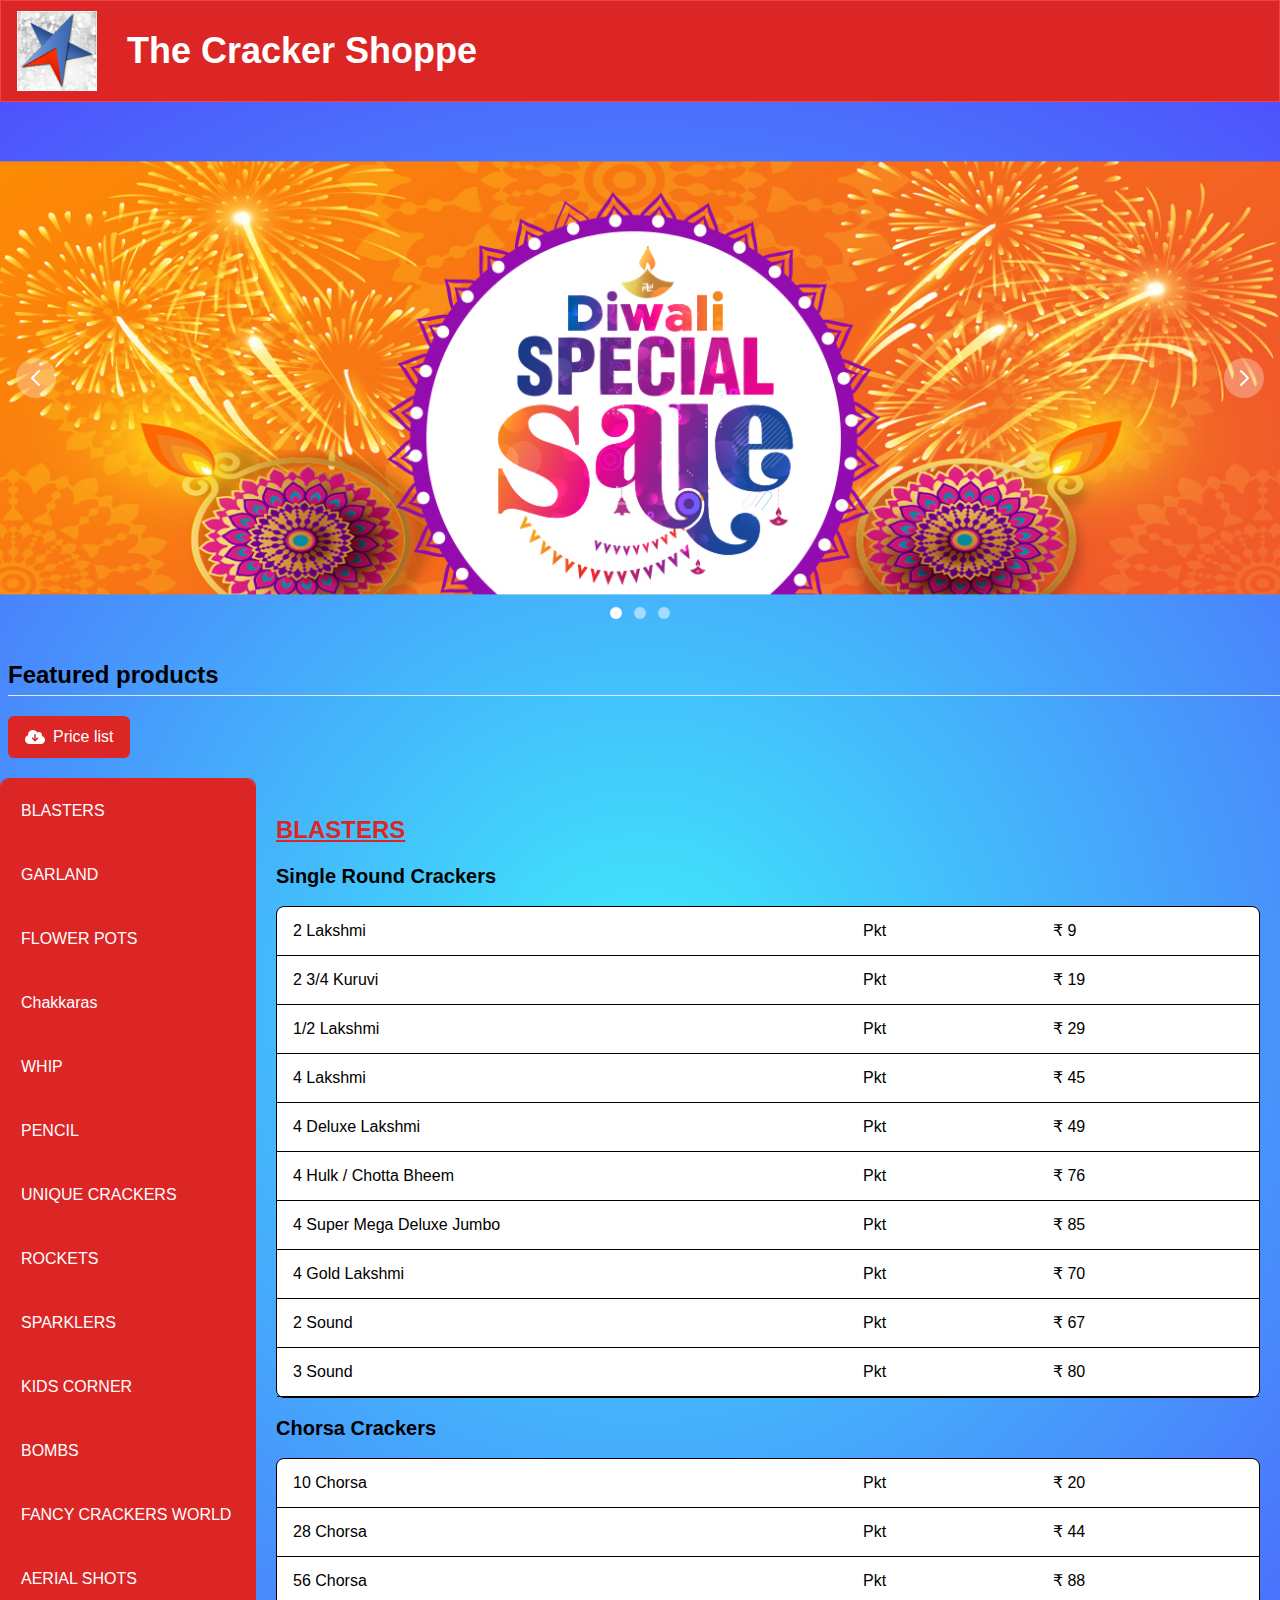
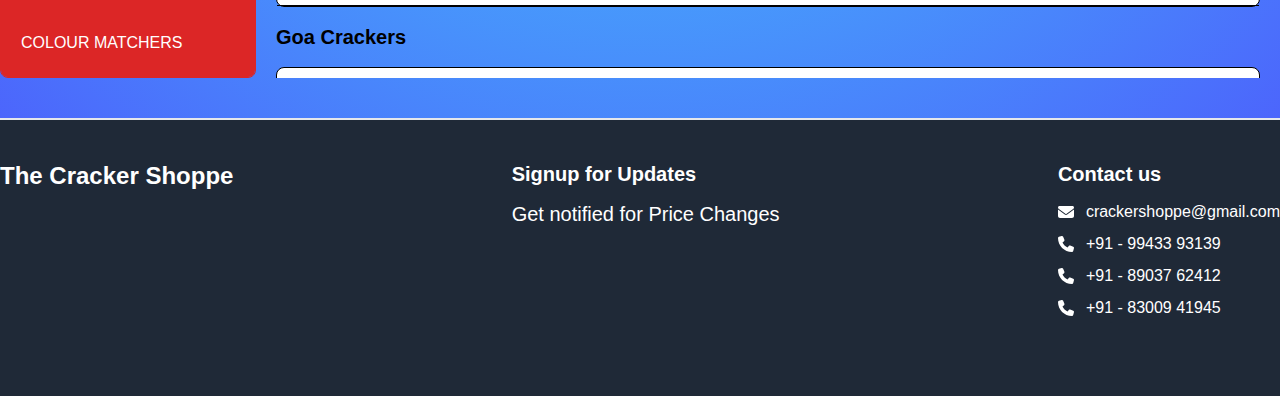
==== commit 0d9ab4e4: "Fix: background;" ====
--- a/index.html
+++ b/index.html
@@ -1 +1 @@
-<!DOCTYPE html><html><head><meta charSet="utf-8"/><meta name="viewport" content="width=device-width"/><meta name="next-head-count" content="2"/><link rel="preload" href="/_next/static/css/cc927bec328dfe97.css" as="style"/><link rel="stylesheet" href="/_next/static/css/cc927bec328dfe97.css" data-n-g=""/><noscript data-n-css=""></noscript><script defer="" nomodule="" src="/_next/static/chunks/polyfills-c67a75d1b6f99dc8.js"></script><script src="/_next/static/chunks/webpack-82d7cd4553e3b866.js" defer=""></script><script src="/_next/static/chunks/framework-fe99aa755573eedd.js" defer=""></script><script src="/_next/static/chunks/main-017a64f48d901a37.js" defer=""></script><script src="/_next/static/chunks/pages/_app-7c3f918ef19bee0c.js" defer=""></script><script src="/_next/static/chunks/c16184b3-f8750f6ee0af8022.js" defer=""></script><script src="/_next/static/chunks/801-90a5a5dbab9dac4c.js" defer=""></script><script src="/_next/static/chunks/pages/index-021bf16a663cda11.js" defer=""></script><script src="/_next/static/yz5DVMLumUS-cdDf-Go-v/_buildManifest.js" defer=""></script><script src="/_next/static/yz5DVMLumUS-cdDf-Go-v/_ssgManifest.js" defer=""></script></head><body><div id="__next"><div class="Toastify"></div><div><div class="home"><nav class="nav-bar w-full"><div class="nav-bar__container border customer-nav px-2 sm:px-4 py-2.5"><div class="flex flex-wrap justify-between items-center"><div class="flex items-center"><img src="/logo.jpeg" class="logo" alt="Flowbite Logo"/><a class="self-center text-xl sm:text-4xl font-semibold whitespace-nowrap " href="/">The Cracker Shoppe</a></div><div class="flex items-center md:order-2"><div class="flex"></div><div class="hidden nav-bar__customer_active z-50 my-4 text-base list-none bg-white rounded divide-y divide-gray-100 shadow "><div class="py-3 px-4"><span class="block text-sm font-medium text-gray-500 truncate ">Name</span></div><ul class="py-1" aria-labelledby="dropdown"><li><div class="block py-2 px-4 text-sm text-red-700 hover:bg-red-100 cursor-pointer">Sign out</div></li></ul></div></div><div class="hidden justify-between items-center w-full md:flex md:w-auto md:order-1" id="mobile-menu-2"><ul class="flex flex-col mt-4 md:flex-row md:space-x-8 md:mt-0 md:text-sm md:font-medium"></ul></div></div></div></nav><div class="container mx-auto"><div class="banner hidden sm:block"><div class="relative"><div class="carousel-height overflow-hidden relative rounded-lg"><div class="duration-700 ease-in-out absolute inset-0 transition-all transform translate-x-0 z-20" data-carousel-item=""><span class="absolute top-1/2 left-1/2 text-2xl font-semibold text-white -translate-x-1/2 -translate-y-1/2 sm:text-3xl ">First Slide</span><img src="/banner_1.jpg" class="block absolute top-1/2 left-1/2 w-full -translate-x-1/2 -translate-y-1/2" alt="..."/></div><div class="duration-700 ease-in-out absolute inset-0 transition-all transform translate-x-full " data-carousel-item=""><img src="/banner_2.jpg" class="block absolute top-1/2 left-1/2 w-full -translate-x-1/2 -translate-y-1/2" alt="..."/></div><div class="duration-700 ease-in-out absolute inset-0 transition-all transform -translate-x-full z-10" data-carousel-item=""><img src="/banner_3.jpg" class="block absolute top-1/2 left-1/2 w-full -translate-x-1/2 -translate-y-1/2" alt="..."/></div></div><div class="flex absolute bottom-5 left-1/2 z-30 space-x-3 -translate-x-1/2"><button type="button" class="w-3 h-3 rounded-full bg-white hover:bg-white" aria-current="true" aria-label="Slide 1" data-carousel-slide-to="0"></button><button type="button" class="w-3 h-3 rounded-full bg-white/50 hover:bg-white" aria-current="false" aria-label="Slide 2" data-carousel-slide-to="1"></button><button type="button" class="w-3 h-3 rounded-full bg-white/50 hover:bg-white" aria-current="false" aria-label="Slide 3" data-carousel-slide-to="2"></button></div><button type="button" class="flex absolute top-0 left-0 z-30 justify-center items-center px-4 h-full cursor-pointer group focus:outline-none" data-carousel-prev=""><span class="inline-flex justify-center items-center w-8 h-8 rounded-full sm:w-10 sm:h-10 bg-white/30 group-hover:bg-white/50 group-focus:ring-4 group-focus:ring-white group-focus:outline-none"><svg aria-hidden="true" class="w-5 h-5 text-white sm:w-6 sm:h-6 " fill="none" stroke="currentColor" viewBox="0 0 24 24" xmlns="http://www.w3.org/2000/svg"><path stroke-linecap="round" stroke-linejoin="round" stroke-width="2" d="M15 19l-7-7 7-7"></path></svg><span class="sr-only">Previous</span></span></button><button type="button" class="flex absolute top-0 right-0 z-30 justify-center items-center px-4 h-full cursor-pointer group focus:outline-none" data-carousel-next=""><span class="inline-flex justify-center items-center w-8 h-8 rounded-full sm:w-10 sm:h-10 bg-white/30 group-hover:bg-white/50 group-focus:ring-4 group-focus:ring-white group-focus:outline-none"><svg aria-hidden="true" class="w-5 h-5 text-white sm:w-6 sm:h-6 " fill="none" stroke="currentColor" viewBox="0 0 24 24" xmlns="http://www.w3.org/2000/svg"><path stroke-linecap="round" stroke-linejoin="round" stroke-width="2" d="M9 5l7 7-7 7"></path></svg><span class="sr-only">Next</span></span></button></div></div><div class="my-5 text-black text-2xl font-bold pb-1 border-b">Featured products</div><div class="flex justify-between my-5"><div class="flex"><button type="button" class="w-fit rounded-md border border-transparent shadow-sm px-4 py-2 bg-red-600 text-white hover:bg-red-700 focus:outline-none flex items-center w-fit mr-4"><svg aria-hidden="true" focusable="false" data-prefix="fas" data-icon="cloud-arrow-down" class="svg-inline--fa fa-cloud-arrow-down mr-2" role="img" xmlns="http://www.w3.org/2000/svg" viewBox="0 0 640 512"><path fill="currentColor" d="M144 480C64.5 480 0 415.5 0 336c0-62.8 40.2-116.2 96.2-135.9c-.1-2.7-.2-5.4-.2-8.1c0-88.4 71.6-160 160-160c59.3 0 111 32.2 138.7 80.2C409.9 102 428.3 96 448 96c53 0 96 43 96 96c0 12.2-2.3 23.8-6.4 34.6C596 238.4 640 290.1 640 352c0 70.7-57.3 128-128 128H144zm79-167l80 80c9.4 9.4 24.6 9.4 33.9 0l80-80c9.4-9.4 9.4-24.6 0-33.9s-24.6-9.4-33.9 0l-39 39V184c0-13.3-10.7-24-24-24s-24 10.7-24 24V318.1l-39-39c-9.4-9.4-24.6-9.4-33.9 0s-9.4 24.6 0 33.9z"></path></svg><div class="whitespace-nowrap">Price list</div></button></div></div><div class="product_list_container w-full"><div class="left_nav"><div class="category_name">BLASTERS</div><div class="category_name">GARLAND</div><div class="category_name">FLOWER POTS</div><div class="category_name">Chakkaras</div><div class="category_name">WHIP</div><div class="category_name">PENCIL</div><div class="category_name">UNIQUE CRACKERS</div><div class="category_name">ROCKETS</div><div class="category_name">SPARKLERS</div><div class="category_name">KIDS CORNER</div><div class="category_name">BOMBS</div><div class="category_name">FANCY CRACKERS WORLD</div><div class="category_name">AERIAL SHOTS</div><div class="category_name">COLOUR MATCHERS</div><div class="category_name">COMBO BOXES</div></div><div class="right_content"><div id="BLASTERS-list" class="right_content__item"><div class="group_title">BLASTERS</div><div><div class="sub_group_title">Single Round Crackers</div><div class="grid_list"><div><div class="list_item"><div class="">2 Lakshmi</div><div class="">Pkt</div><div class="">9</div></div><div class="mobile_item"><div class="text-xl">2 Lakshmi</div><div class="flex justify-between"><div class="text-red-600">Pkt</div><div class="text-red-600">9</div></div></div></div><div><div class="list_item"><div class="">2 3/4 Kuruvi</div><div class="">Pkt</div><div class="">19</div></div><div class="mobile_item"><div class="text-xl">2 3/4 Kuruvi</div><div class="flex justify-between"><div class="text-red-600">Pkt</div><div class="text-red-600">19</div></div></div></div><div><div class="list_item"><div class="">1/2 Lakshmi</div><div class="">Pkt</div><div class="">29</div></div><div class="mobile_item"><div class="text-xl">1/2 Lakshmi</div><div class="flex justify-between"><div class="text-red-600">Pkt</div><div class="text-red-600">29</div></div></div></div><div><div class="list_item"><div class="">4 Lakshmi</div><div class="">Pkt</div><div class="">45</div></div><div class="mobile_item"><div class="text-xl">4 Lakshmi</div><div class="flex justify-between"><div class="text-red-600">Pkt</div><div class="text-red-600">45</div></div></div></div><div><div class="list_item"><div class="">4 Deluxe Lakshmi</div><div class="">Pkt</div><div class="">49</div></div><div class="mobile_item"><div class="text-xl">4 Deluxe Lakshmi</div><div class="flex justify-between"><div class="text-red-600">Pkt</div><div class="text-red-600">49</div></div></div></div><div><div class="list_item"><div class="">4 Hulk / Chotta Bheem</div><div class="">Pkt</div><div class="">76</div></div><div class="mobile_item"><div class="text-xl">4 Hulk / Chotta Bheem</div><div class="flex justify-between"><div class="text-red-600">Pkt</div><div class="text-red-600">76</div></div></div></div><div><div class="list_item"><div class="">4 Super Mega Deluxe Jumbo</div><div class="">Pkt</div><div class="">85</div></div><div class="mobile_item"><div class="text-xl">4 Super Mega Deluxe Jumbo</div><div class="flex justify-between"><div class="text-red-600">Pkt</div><div class="text-red-600">85</div></div></div></div><div><div class="list_item"><div class="">4 Gold Lakshmi</div><div class="">Pkt</div><div class="">70</div></div><div class="mobile_item"><div class="text-xl">4 Gold Lakshmi</div><div class="flex justify-between"><div class="text-red-600">Pkt</div><div class="text-red-600">70</div></div></div></div><div><div class="list_item"><div class="">2 Sound</div><div class="">Pkt</div><div class="">67</div></div><div class="mobile_item"><div class="text-xl">2 Sound</div><div class="flex justify-between"><div class="text-red-600">Pkt</div><div class="text-red-600">67</div></div></div></div><div><div class="list_item"><div class="">3 Sound</div><div class="">Pkt</div><div class="">80</div></div><div class="mobile_item"><div class="text-xl">3 Sound</div><div class="flex justify-between"><div class="text-red-600">Pkt</div><div class="text-red-600">80</div></div></div></div></div></div><div><div class="sub_group_title">Chorsa Crackers</div><div class="grid_list"><div><div class="list_item"><div class="">10 Chorsa</div><div class="">Pkt</div><div class="">20</div></div><div class="mobile_item"><div class="text-xl">10 Chorsa</div><div class="flex justify-between"><div class="text-red-600">Pkt</div><div class="text-red-600">20</div></div></div></div><div><div class="list_item"><div class="">28 Chorsa</div><div class="">Pkt</div><div class="">44</div></div><div class="mobile_item"><div class="text-xl">28 Chorsa</div><div class="flex justify-between"><div class="text-red-600">Pkt</div><div class="text-red-600">44</div></div></div></div><div><div class="list_item"><div class="">56 Chorsa</div><div class="">Pkt</div><div class="">88</div></div><div class="mobile_item"><div class="text-xl">56 Chorsa</div><div class="flex justify-between"><div class="text-red-600">Pkt</div><div class="text-red-600">88</div></div></div></div></div></div><div><div class="sub_group_title">Goa Crackers</div><div class="grid_list"><div><div class="list_item"><div class="">28 Goa Crackers</div><div class="">Pkt</div><div class="">45</div></div><div class="mobile_item"><div class="text-xl">28 Goa Crackers</div><div class="flex justify-between"><div class="text-red-600">Pkt</div><div class="text-red-600">45</div></div></div></div><div><div class="list_item"><div class="">56 Goa Crackers</div><div class="">Pkt</div><div class="">90</div></div><div class="mobile_item"><div class="text-xl">56 Goa Crackers</div><div class="flex justify-between"><div class="text-red-600">Pkt</div><div class="text-red-600">90</div></div></div></div></div></div><div><div class="sub_group_title">Deluxe Crackers</div><div class="grid_list"><div><div class="list_item"><div class="">10 Deluxe</div><div class="">Pkt</div><div class="">34</div></div><div class="mobile_item"><div class="text-xl">10 Deluxe</div><div class="flex justify-between"><div class="text-red-600">Pkt</div><div class="text-red-600">34</div></div></div></div><div><div class="list_item"><div class="">24 Deluxe</div><div class="">Pkt</div><div class="">95</div></div><div class="mobile_item"><div class="text-xl">24 Deluxe</div><div class="flex justify-between"><div class="text-red-600">Pkt</div><div class="text-red-600">95</div></div></div></div><div><div class="list_item"><div class="">50 Deluxe</div><div class="">Pkt</div><div class="">210</div></div><div class="mobile_item"><div class="text-xl">50 Deluxe</div><div class="flex justify-between"><div class="text-red-600">Pkt</div><div class="text-red-600">210</div></div></div></div><div><div class="list_item"><div class="">100 Deluxe</div><div class="">Pkt</div><div class="">450</div></div><div class="mobile_item"><div class="text-xl">100 Deluxe</div><div class="flex justify-between"><div class="text-red-600">Pkt</div><div class="text-red-600">450</div></div></div></div></div></div><div><div class="sub_group_title">Bijili Crackers</div><div class="grid_list"><div><div class="list_item"><div class="">Red Bijilli (50 Pcs)</div><div class="">Bag</div><div class="">45</div></div><div class="mobile_item"><div class="text-xl">Red Bijilli (50 Pcs)</div><div class="flex justify-between"><div class="text-red-600">Bag</div><div class="text-red-600">45</div></div></div></div><div><div class="list_item"><div class="">Stripped Bijilli (50 Pcs)</div><div class="">Bag</div><div class="">55</div></div><div class="mobile_item"><div class="text-xl">Stripped Bijilli (50 Pcs)</div><div class="flex justify-between"><div class="text-red-600">Bag</div><div class="text-red-600">55</div></div></div></div><div><div class="list_item"><div class="">Red Bijilli (100 Pcs)</div><div class="">Bag</div><div class="">76</div></div><div class="mobile_item"><div class="text-xl">Red Bijilli (100 Pcs)</div><div class="flex justify-between"><div class="text-red-600">Bag</div><div class="text-red-600">76</div></div></div></div><div><div class="list_item"><div class="">Stripped Bijilli (100 Pcs)</div><div class="">Bag</div><div class="">83</div></div><div class="mobile_item"><div class="text-xl">Stripped Bijilli (100 Pcs)</div><div class="flex justify-between"><div class="text-red-600">Bag</div><div class="text-red-600">83</div></div></div></div><div><div class="list_item"><div class="">Gold Bijilli (100 Pcs)</div><div class="">Bag</div><div class="">91</div></div><div class="mobile_item"><div class="text-xl">Gold Bijilli (100 Pcs)</div><div class="flex justify-between"><div class="text-red-600">Bag</div><div class="text-red-600">91</div></div></div></div></div></div></div><div id="GARLAND-list" class="right_content__item"><div class="group_title">GARLAND</div><div><div class="sub_group_title">Festival Garland</div><div class="grid_list"><div><div class="list_item"><div class="">100 Wala</div><div class="">Box</div><div class="">97</div></div><div class="mobile_item"><div class="text-xl">100 Wala</div><div class="flex justify-between"><div class="text-red-600">Box</div><div class="text-red-600">97</div></div></div></div><div><div class="list_item"><div class="">200 Wala</div><div class="">Box</div><div class="">193</div></div><div class="mobile_item"><div class="text-xl">200 Wala</div><div class="flex justify-between"><div class="text-red-600">Box</div><div class="text-red-600">193</div></div></div></div><div><div class="list_item"><div class="">300 Wala</div><div class="">Box</div><div class="">294</div></div><div class="mobile_item"><div class="text-xl">300 Wala</div><div class="flex justify-between"><div class="text-red-600">Box</div><div class="text-red-600">294</div></div></div></div><div><div class="list_item"><div class="">600 Wala</div><div class="">Box</div><div class="">495</div></div><div class="mobile_item"><div class="text-xl">600 Wala</div><div class="flex justify-between"><div class="text-red-600">Box</div><div class="text-red-600">495</div></div></div></div><div><div class="list_item"><div class="">Magic Colour Wala</div><div class="">Box</div><div class="">385</div></div><div class="mobile_item"><div class="text-xl">Magic Colour Wala</div><div class="flex justify-between"><div class="text-red-600">Box</div><div class="text-red-600">385</div></div></div></div><div><div class="list_item"><div class="">1000 Wala</div><div class="">Box</div><div class="">690</div></div><div class="mobile_item"><div class="text-xl">1000 Wala</div><div class="flex justify-between"><div class="text-red-600">Box</div><div class="text-red-600">690</div></div></div></div><div><div class="list_item"><div class="">1000 Wala</div><div class="">Box</div><div class="">525</div></div><div class="mobile_item"><div class="text-xl">1000 Wala</div><div class="flex justify-between"><div class="text-red-600">Box</div><div class="text-red-600">525</div></div></div></div><div><div class="list_item"><div class="">2000 Wala</div><div class="">Box</div><div class="">1380</div></div><div class="mobile_item"><div class="text-xl">2000 Wala</div><div class="flex justify-between"><div class="text-red-600">Box</div><div class="text-red-600">1380</div></div></div></div><div><div class="list_item"><div class="">3000 Wala</div><div class="">Box</div><div class="">2070</div></div><div class="mobile_item"><div class="text-xl">3000 Wala</div><div class="flex justify-between"><div class="text-red-600">Box</div><div class="text-red-600">2070</div></div></div></div><div><div class="list_item"><div class="">5000 Wala</div><div class="">Box</div><div class="">3150</div></div><div class="mobile_item"><div class="text-xl">5000 Wala</div><div class="flex justify-between"><div class="text-red-600">Box</div><div class="text-red-600">3150</div></div></div></div><div><div class="list_item"><div class="">5000 Wala</div><div class="">Box</div><div class="">2550</div></div><div class="mobile_item"><div class="text-xl">5000 Wala</div><div class="flex justify-between"><div class="text-red-600">Box</div><div class="text-red-600">2550</div></div></div></div><div><div class="list_item"><div class="">10000 Wala</div><div class="">Box</div><div class="">6300</div></div><div class="mobile_item"><div class="text-xl">10000 Wala</div><div class="flex justify-between"><div class="text-red-600">Box</div><div class="text-red-600">6300</div></div></div></div></div></div></div><div id="FLOWER POTS-list" class="right_content__item"><div class="group_title">FLOWER POTS</div><div><div class="sub_group_title">Flower Pots Single Colour</div><div class="grid_list"><div><div class="list_item"><div class="">Flower Pots Small</div><div class="">Box</div><div class="">101</div></div><div class="mobile_item"><div class="text-xl">Flower Pots Small</div><div class="flex justify-between"><div class="text-red-600">Box</div><div class="text-red-600">101</div></div></div></div><div><div class="list_item"><div class="">Flower Pots Big</div><div class="">Box</div><div class="">151</div></div><div class="mobile_item"><div class="text-xl">Flower Pots Big</div><div class="flex justify-between"><div class="text-red-600">Box</div><div class="text-red-600">151</div></div></div></div><div><div class="list_item"><div class="">Flower Pots Special</div><div class="">Box</div><div class="">199</div></div><div class="mobile_item"><div class="text-xl">Flower Pots Special</div><div class="flex justify-between"><div class="text-red-600">Box</div><div class="text-red-600">199</div></div></div></div><div><div class="list_item"><div class="">Flower Pots Asoka</div><div class="">Box</div><div class="">331</div></div><div class="mobile_item"><div class="text-xl">Flower Pots Asoka</div><div class="flex justify-between"><div class="text-red-600">Box</div><div class="text-red-600">331</div></div></div></div><div><div class="list_item"><div class="">Flower Pots Giant</div><div class="">Box</div><div class="">382</div></div><div class="mobile_item"><div class="text-xl">Flower Pots Giant</div><div class="flex justify-between"><div class="text-red-600">Box</div><div class="text-red-600">382</div></div></div></div><div><div class="list_item"><div class="">Flower Pots Deluxe (5 Pcs)</div><div class="">Box</div><div class="">403</div></div><div class="mobile_item"><div class="text-xl">Flower Pots Deluxe (5 Pcs)</div><div class="flex justify-between"><div class="text-red-600">Box</div><div class="text-red-600">403</div></div></div></div><div><div class="list_item"><div class="">Flower Pots Sp. Deluxe (2 Pcs)</div><div class="">Box</div><div class="">240</div></div><div class="mobile_item"><div class="text-xl">Flower Pots Sp. Deluxe (2 Pcs)</div><div class="flex justify-between"><div class="text-red-600">Box</div><div class="text-red-600">240</div></div></div></div></div></div><div><div class="sub_group_title">Flower Pots Fancy Colour</div><div class="grid_list"><div><div class="list_item"><div class="">Colour Koti</div><div class="">Box</div><div class="">430</div></div><div class="mobile_item"><div class="text-xl">Colour Koti</div><div class="flex justify-between"><div class="text-red-600">Box</div><div class="text-red-600">430</div></div></div></div><div><div class="list_item"><div class="">Colour Koti Big</div><div class="">Box</div><div class="">497</div></div><div class="mobile_item"><div class="text-xl">Colour Koti Big</div><div class="flex justify-between"><div class="text-red-600">Box</div><div class="text-red-600">497</div></div></div></div><div><div class="list_item"><div class="">Bouqet Pots</div><div class="">Box</div><div class="">504</div></div><div class="mobile_item"><div class="text-xl">Bouqet Pots</div><div class="flex justify-between"><div class="text-red-600">Box</div><div class="text-red-600">504</div></div></div></div><div><div class="list_item"><div class="">Q Pots &#x27;O&#x27; Green</div><div class="">Box</div><div class="">490</div></div><div class="mobile_item"><div class="text-xl">Q Pots &#x27;O&#x27; Green</div><div class="flex justify-between"><div class="text-red-600">Box</div><div class="text-red-600">490</div></div></div></div><div><div class="list_item"><div class="">Colour Koti Deluxe</div><div class="">Box</div><div class="">896</div></div><div class="mobile_item"><div class="text-xl">Colour Koti Deluxe</div><div class="flex justify-between"><div class="text-red-600">Box</div><div class="text-red-600">896</div></div></div></div><div><div class="list_item"><div class="">Colour Koti Gold Deluxe</div><div class="">Box</div><div class="">924</div></div><div class="mobile_item"><div class="text-xl">Colour Koti Gold Deluxe</div><div class="flex justify-between"><div class="text-red-600">Box</div><div class="text-red-600">924</div></div></div></div><div><div class="list_item"><div class="">Colur Koti Mega Super Deluxe</div><div class=""></div><div class="">1375</div></div><div class="mobile_item"><div class="text-xl">Colur Koti Mega Super Deluxe</div><div class="flex justify-between"><div class="text-red-600"></div><div class="text-red-600">1375</div></div></div></div></div></div></div><div id="Chakkaras-list" class="right_content__item"><div class="group_title">Chakkaras</div><div><div class="sub_group_title">Ground Chakker</div><div class="grid_list"><div><div class="list_item"><div class="">Ground Chakker Big (10 Pcs)</div><div class="">Box</div><div class="">88</div></div><div class="mobile_item"><div class="text-xl">Ground Chakker Big (10 Pcs)</div><div class="flex justify-between"><div class="text-red-600">Box</div><div class="text-red-600">88</div></div></div></div><div><div class="list_item"><div class="">Ground Chakker Big (25 Pcs)</div><div class="">Box</div><div class="">185</div></div><div class="mobile_item"><div class="text-xl">Ground Chakker Big (25 Pcs)</div><div class="flex justify-between"><div class="text-red-600">Box</div><div class="text-red-600">185</div></div></div></div><div><div class="list_item"><div class="">Ground Chakker Asoka</div><div class="">Box</div><div class="">154</div></div><div class="mobile_item"><div class="text-xl">Ground Chakker Asoka</div><div class="flex justify-between"><div class="text-red-600">Box</div><div class="text-red-600">154</div></div></div></div><div><div class="list_item"><div class="">Ground Chakker S.P.L</div><div class="">Box</div><div class="">196</div></div><div class="mobile_item"><div class="text-xl">Ground Chakker S.P.L</div><div class="flex justify-between"><div class="text-red-600">Box</div><div class="text-red-600">196</div></div></div></div><div><div class="list_item"><div class="">Ground Chakker Deluxe</div><div class="">Box</div><div class="">325</div></div><div class="mobile_item"><div class="text-xl">Ground Chakker Deluxe</div><div class="flex justify-between"><div class="text-red-600">Box</div><div class="text-red-600">325</div></div></div></div><div><div class="list_item"><div class="">Spinner Chakkeram Super Deluxe</div><div class="">Box</div><div class="">675</div></div><div class="mobile_item"><div class="text-xl">Spinner Chakkeram Super Deluxe</div><div class="flex justify-between"><div class="text-red-600">Box</div><div class="text-red-600">675</div></div></div></div><div><div class="list_item"><div class="">Whisting Wheel (5 Pcs)</div><div class="">Box</div><div class="">294</div></div><div class="mobile_item"><div class="text-xl">Whisting Wheel (5 Pcs)</div><div class="flex justify-between"><div class="text-red-600">Box</div><div class="text-red-600">294</div></div></div></div><div><div class="list_item"><div class="">Chocolate Chakker ( 5 Pcs 4 in 1)</div><div class="">Box</div><div class="">462</div></div><div class="mobile_item"><div class="text-xl">Chocolate Chakker ( 5 Pcs 4 in 1)</div><div class="flex justify-between"><div class="text-red-600">Box</div><div class="text-red-600">462</div></div></div></div><div><div class="list_item"><div class="">Zig Zag 3 Moving (5 Pcs)</div><div class="">Box</div><div class="">230</div></div><div class="mobile_item"><div class="text-xl">Zig Zag 3 Moving (5 Pcs)</div><div class="flex justify-between"><div class="text-red-600">Box</div><div class="text-red-600">230</div></div></div></div><div><div class="list_item"><div class="">5 Star Wheel (1 Pc)</div><div class="">Box</div><div class="">150</div></div><div class="mobile_item"><div class="text-xl">5 Star Wheel (1 Pc)</div><div class="flex justify-between"><div class="text-red-600">Box</div><div class="text-red-600">150</div></div></div></div></div></div></div><div id="WHIP-list" class="right_content__item"><div class="group_title">WHIP</div><div><div class="sub_group_title"></div><div class="grid_list"><div><div class="list_item"><div class="">1 1/2 Twinkling Star</div><div class="">Box</div><div class="">64</div></div><div class="mobile_item"><div class="text-xl">1 1/2 Twinkling Star</div><div class="flex justify-between"><div class="text-red-600">Box</div><div class="text-red-600">64</div></div></div></div><div><div class="list_item"><div class="">4 Twinkling Star Deluxe</div><div class="">Box</div><div class="">202</div></div><div class="mobile_item"><div class="text-xl">4 Twinkling Star Deluxe</div><div class="flex justify-between"><div class="text-red-600">Box</div><div class="text-red-600">202</div></div></div></div></div></div></div><div id="PENCIL-list" class="right_content__item"><div class="group_title">PENCIL</div><div><div class="sub_group_title"></div><div class="grid_list"><div><div class="list_item"><div class="">7&#x27; Pencil Stars</div><div class="">Box</div><div class="">75</div></div><div class="mobile_item"><div class="text-xl">7&#x27; Pencil Stars</div><div class="flex justify-between"><div class="text-red-600">Box</div><div class="text-red-600">75</div></div></div></div><div><div class="list_item"><div class="">12&#x27; Pencil S.S. Folls</div><div class="">Box</div><div class="">126</div></div><div class="mobile_item"><div class="text-xl">12&#x27; Pencil S.S. Folls</div><div class="flex justify-between"><div class="text-red-600">Box</div><div class="text-red-600">126</div></div></div></div><div><div class="list_item"><div class="">Hi-Tech Pencil (3 Pcs)</div><div class="">Box</div><div class="">224</div></div><div class="mobile_item"><div class="text-xl">Hi-Tech Pencil (3 Pcs)</div><div class="flex justify-between"><div class="text-red-600">Box</div><div class="text-red-600">224</div></div></div></div><div><div class="list_item"><div class="">Top Gun Pencil (5 Pcs)</div><div class="">Box</div><div class="">490</div></div><div class="mobile_item"><div class="text-xl">Top Gun Pencil (5 Pcs)</div><div class="flex justify-between"><div class="text-red-600">Box</div><div class="text-red-600">490</div></div></div></div><div><div class="list_item"><div class="">Selfie Stick (5 Pcs)</div><div class="">Box</div><div class="">330</div></div><div class="mobile_item"><div class="text-xl">Selfie Stick (5 Pcs)</div><div class="flex justify-between"><div class="text-red-600">Box</div><div class="text-red-600">330</div></div></div></div><div><div class="list_item"><div class="">Smoke stick ( 5 Pcs) 5 Colour</div><div class="">Box</div><div class="">520</div></div><div class="mobile_item"><div class="text-xl">Smoke stick ( 5 Pcs) 5 Colour</div><div class="flex justify-between"><div class="text-red-600">Box</div><div class="text-red-600">520</div></div></div></div></div></div></div><div id="UNIQUE CRACKERS-list" class="right_content__item"><div class="group_title">UNIQUE CRACKERS</div><div><div class="sub_group_title"></div><div class="grid_list"><div><div class="list_item"><div class="">Trone</div><div class="">Box</div><div class="">546</div></div><div class="mobile_item"><div class="text-xl">Trone</div><div class="flex justify-between"><div class="text-red-600">Box</div><div class="text-red-600">546</div></div></div></div><div><div class="list_item"><div class="">Helikopter</div><div class="">Box</div><div class="">300</div></div><div class="mobile_item"><div class="text-xl">Helikopter</div><div class="flex justify-between"><div class="text-red-600">Box</div><div class="text-red-600">300</div></div></div></div><div><div class="list_item"><div class="">Dancing Butterfly (Fly Dancer) 3 Colour</div><div class="">Box</div><div class="">294</div></div><div class="mobile_item"><div class="text-xl">Dancing Butterfly (Fly Dancer) 3 Colour</div><div class="flex justify-between"><div class="text-red-600">Box</div><div class="text-red-600">294</div></div></div></div><div><div class="list_item"><div class="">Mony Bank</div><div class="">Box</div><div class="">570</div></div><div class="mobile_item"><div class="text-xl">Mony Bank</div><div class="flex justify-between"><div class="text-red-600">Box</div><div class="text-red-600">570</div></div></div></div></div></div></div><div id="ROCKETS-list" class="right_content__item"><div class="group_title">ROCKETS</div><div><div class="sub_group_title"></div><div class="grid_list"><div><div class="list_item"><div class="">Siren 3 Pcs</div><div class="">Box</div><div class="">460</div></div><div class="mobile_item"><div class="text-xl">Siren 3 Pcs</div><div class="flex justify-between"><div class="text-red-600">Box</div><div class="text-red-600">460</div></div></div></div><div><div class="list_item"><div class="">Roll Cap Net Rate</div><div class="">Box</div><div class="">100</div></div><div class="mobile_item"><div class="text-xl">Roll Cap Net Rate</div><div class="flex justify-between"><div class="text-red-600">Box</div><div class="text-red-600">100</div></div></div></div><div><div class="list_item"><div class="">Baby Rocket</div><div class="">Box</div><div class="">84</div></div><div class="mobile_item"><div class="text-xl">Baby Rocket</div><div class="flex justify-between"><div class="text-red-600">Box</div><div class="text-red-600">84</div></div></div></div><div><div class="list_item"><div class="">Rocket Bomb</div><div class="">Box</div><div class="">182</div></div><div class="mobile_item"><div class="text-xl">Rocket Bomb</div><div class="flex justify-between"><div class="text-red-600">Box</div><div class="text-red-600">182</div></div></div></div><div><div class="list_item"><div class="">2 Sound Rocket</div><div class="">Box</div><div class="">395</div></div><div class="mobile_item"><div class="text-xl">2 Sound Rocket</div><div class="flex justify-between"><div class="text-red-600">Box</div><div class="text-red-600">395</div></div></div></div><div><div class="list_item"><div class="">3 Sound Rocket</div><div class="">Box</div><div class="">430</div></div><div class="mobile_item"><div class="text-xl">3 Sound Rocket</div><div class="flex justify-between"><div class="text-red-600">Box</div><div class="text-red-600">430</div></div></div></div><div><div class="list_item"><div class="">Whistling Rocket</div><div class="">Box</div><div class="">454</div></div><div class="mobile_item"><div class="text-xl">Whistling Rocket</div><div class="flex justify-between"><div class="text-red-600">Box</div><div class="text-red-600">454</div></div></div></div></div></div></div><div id="SPARKLERS-list" class="right_content__item"><div class="group_title">SPARKLERS</div><div><div class="sub_group_title"></div><div class="grid_list"><div><div class="list_item"><div class="">7 Cm. Electric Sparklers</div><div class="">Box</div><div class="">23</div></div><div class="mobile_item"><div class="text-xl">7 Cm. Electric Sparklers</div><div class="flex justify-between"><div class="text-red-600">Box</div><div class="text-red-600">23</div></div></div></div><div><div class="list_item"><div class="">7 Cm. Colour Sparklers</div><div class="">Box</div><div class="">29</div></div><div class="mobile_item"><div class="text-xl">7 Cm. Colour Sparklers</div><div class="flex justify-between"><div class="text-red-600">Box</div><div class="text-red-600">29</div></div></div></div><div><div class="list_item"><div class="">7 Cm.Green Sparklers</div><div class="">Box</div><div class="">34</div></div><div class="mobile_item"><div class="text-xl">7 Cm.Green Sparklers</div><div class="flex justify-between"><div class="text-red-600">Box</div><div class="text-red-600">34</div></div></div></div><div><div class="list_item"><div class="">7 Cm. Red Sparklers</div><div class="">Box</div><div class="">39</div></div><div class="mobile_item"><div class="text-xl">7 Cm. Red Sparklers</div><div class="flex justify-between"><div class="text-red-600">Box</div><div class="text-red-600">39</div></div></div></div><div><div class="list_item"><div class="">10 Cm. Electric Sparklers</div><div class="">Box</div><div class="">46</div></div><div class="mobile_item"><div class="text-xl">10 Cm. Electric Sparklers</div><div class="flex justify-between"><div class="text-red-600">Box</div><div class="text-red-600">46</div></div></div></div><div><div class="list_item"><div class="">10 Cm. Colour Sparklers</div><div class="">Box</div><div class="">55</div></div><div class="mobile_item"><div class="text-xl">10 Cm. Colour Sparklers</div><div class="flex justify-between"><div class="text-red-600">Box</div><div class="text-red-600">55</div></div></div></div><div><div class="list_item"><div class="">10 Cm.Green Sparklers</div><div class="">Box</div><div class="">57</div></div><div class="mobile_item"><div class="text-xl">10 Cm.Green Sparklers</div><div class="flex justify-between"><div class="text-red-600">Box</div><div class="text-red-600">57</div></div></div></div><div><div class="list_item"><div class="">10 Cm. Red Sparklers</div><div class="">Box</div><div class="">64</div></div><div class="mobile_item"><div class="text-xl">10 Cm. Red Sparklers</div><div class="flex justify-between"><div class="text-red-600">Box</div><div class="text-red-600">64</div></div></div></div><div><div class="list_item"><div class="">12 Cm. Electric Sparklers</div><div class="">Box</div><div class="">67</div></div><div class="mobile_item"><div class="text-xl">12 Cm. Electric Sparklers</div><div class="flex justify-between"><div class="text-red-600">Box</div><div class="text-red-600">67</div></div></div></div><div><div class="list_item"><div class="">12 Cm. Colour Sparklers</div><div class="">Box</div><div class="">71</div></div><div class="mobile_item"><div class="text-xl">12 Cm. Colour Sparklers</div><div class="flex justify-between"><div class="text-red-600">Box</div><div class="text-red-600">71</div></div></div></div><div><div class="list_item"><div class="">12 Cm.Green Sparklers</div><div class="">Box</div><div class="">78</div></div><div class="mobile_item"><div class="text-xl">12 Cm.Green Sparklers</div><div class="flex justify-between"><div class="text-red-600">Box</div><div class="text-red-600">78</div></div></div></div><div><div class="list_item"><div class="">12 Cm. Red Sparklers</div><div class="">Box</div><div class="">92</div></div><div class="mobile_item"><div class="text-xl">12 Cm. Red Sparklers</div><div class="flex justify-between"><div class="text-red-600">Box</div><div class="text-red-600">92</div></div></div></div><div><div class="list_item"><div class="">15 Cm. Electric Sparklers</div><div class="">Box</div><div class="">103</div></div><div class="mobile_item"><div class="text-xl">15 Cm. Electric Sparklers</div><div class="flex justify-between"><div class="text-red-600">Box</div><div class="text-red-600">103</div></div></div></div><div><div class="list_item"><div class="">15 Cm. Colour Sparklers		</div><div class="">Box</div><div class="">115</div></div><div class="mobile_item"><div class="text-xl">15 Cm. Colour Sparklers		</div><div class="flex justify-between"><div class="text-red-600">Box</div><div class="text-red-600">115</div></div></div></div><div><div class="list_item"><div class="">15 Cm.Green Sparklers		</div><div class="">Box</div><div class="">120</div></div><div class="mobile_item"><div class="text-xl">15 Cm.Green Sparklers		</div><div class="flex justify-between"><div class="text-red-600">Box</div><div class="text-red-600">120</div></div></div></div><div><div class="list_item"><div class="">15 Cm. Red Sparklers		</div><div class="">Box</div><div class="">123</div></div><div class="mobile_item"><div class="text-xl">15 Cm. Red Sparklers		</div><div class="flex justify-between"><div class="text-red-600">Box</div><div class="text-red-600">123</div></div></div></div><div><div class="list_item"><div class="">30 Cm. Electric Sparklers		</div><div class="">Box</div><div class="">103</div></div><div class="mobile_item"><div class="text-xl">30 Cm. Electric Sparklers		</div><div class="flex justify-between"><div class="text-red-600">Box</div><div class="text-red-600">103</div></div></div></div><div><div class="list_item"><div class="">30 Cm. Colour Sparklers		</div><div class="">Box</div><div class="">115</div></div><div class="mobile_item"><div class="text-xl">30 Cm. Colour Sparklers		</div><div class="flex justify-between"><div class="text-red-600">Box</div><div class="text-red-600">115</div></div></div></div><div><div class="list_item"><div class="">30 Cm.Green Sparklers		</div><div class="">Box</div><div class="">120</div></div><div class="mobile_item"><div class="text-xl">30 Cm.Green Sparklers		</div><div class="flex justify-between"><div class="text-red-600">Box</div><div class="text-red-600">120</div></div></div></div><div><div class="list_item"><div class="">30 Cm. Red Sparklers		</div><div class="">Box</div><div class="">123</div></div><div class="mobile_item"><div class="text-xl">30 Cm. Red Sparklers		</div><div class="flex justify-between"><div class="text-red-600">Box</div><div class="text-red-600">123</div></div></div></div><div><div class="list_item"><div class="">50 Cm. Electric Sparklers		</div><div class="">Box</div><div class="">413</div></div><div class="mobile_item"><div class="text-xl">50 Cm. Electric Sparklers		</div><div class="flex justify-between"><div class="text-red-600">Box</div><div class="text-red-600">413</div></div></div></div><div><div class="list_item"><div class="">50 Cm. Colour Sparklers		</div><div class="">Box</div><div class="">460</div></div><div class="mobile_item"><div class="text-xl">50 Cm. Colour Sparklers		</div><div class="flex justify-between"><div class="text-red-600">Box</div><div class="text-red-600">460</div></div></div></div><div><div class="list_item"><div class="">50 Cm.Green Sparklers		</div><div class="">Box</div><div class="">490</div></div><div class="mobile_item"><div class="text-xl">50 Cm.Green Sparklers		</div><div class="flex justify-between"><div class="text-red-600">Box</div><div class="text-red-600">490</div></div></div></div><div><div class="list_item"><div class="">50 Cm. 5in One Multi Colour		</div><div class="">Box</div><div class="">490</div></div><div class="mobile_item"><div class="text-xl">50 Cm. 5in One Multi Colour		</div><div class="flex justify-between"><div class="text-red-600">Box</div><div class="text-red-600">490</div></div></div></div></div></div></div><div id="KIDS CORNER-list" class="right_content__item"><div class="group_title">KIDS CORNER</div><div><div class="sub_group_title"></div><div class="grid_list"><div><div class="list_item"><div class="">Magic Pop</div><div class="">Box</div><div class="">80</div></div><div class="mobile_item"><div class="text-xl">Magic Pop</div><div class="flex justify-between"><div class="text-red-600">Box</div><div class="text-red-600">80</div></div></div></div><div><div class="list_item"><div class="">Chittu-Puttu / Kit-Kat</div><div class="">Box</div><div class="">70</div></div><div class="mobile_item"><div class="text-xl">Chittu-Puttu / Kit-Kat</div><div class="flex justify-between"><div class="text-red-600">Box</div><div class="text-red-600">70</div></div></div></div><div><div class="list_item"><div class="">Electric Stone</div><div class="">Box</div><div class="">34</div></div><div class="mobile_item"><div class="text-xl">Electric Stone</div><div class="flex justify-between"><div class="text-red-600">Box</div><div class="text-red-600">34</div></div></div></div><div><div class="list_item"><div class="">Assorted Cartoon</div><div class="">Box</div><div class="">50</div></div><div class="mobile_item"><div class="text-xl">Assorted Cartoon</div><div class="flex justify-between"><div class="text-red-600">Box</div><div class="text-red-600">50</div></div></div></div><div><div class="list_item"><div class="">Snack Cartoon</div><div class="">Box</div><div class="">112</div></div><div class="mobile_item"><div class="text-xl">Snack Cartoon</div><div class="flex justify-between"><div class="text-red-600">Box</div><div class="text-red-600">112</div></div></div></div><div><div class="list_item"><div class="">Anaconda Serpent (10 Box)</div><div class="">Box</div><div class="">154</div></div><div class="mobile_item"><div class="text-xl">Anaconda Serpent (10 Box)</div><div class="flex justify-between"><div class="text-red-600">Box</div><div class="text-red-600">154</div></div></div></div><div><div class="list_item"><div class="">Zee Boombaa (10 Box)</div><div class="">Box</div><div class="">210</div></div><div class="mobile_item"><div class="text-xl">Zee Boombaa (10 Box)</div><div class="flex justify-between"><div class="text-red-600">Box</div><div class="text-red-600">210</div></div></div></div></div></div></div><div id="BOMBS-list" class="right_content__item"><div class="group_title">BOMBS</div><div><div class="sub_group_title"></div><div class="grid_list"><div><div class="list_item"><div class="">Bullet Bomb</div><div class="">Box</div><div class="">70</div></div><div class="mobile_item"><div class="text-xl">Bullet Bomb</div><div class="flex justify-between"><div class="text-red-600">Box</div><div class="text-red-600">70</div></div></div></div><div><div class="list_item"><div class="">Atom Bomb</div><div class="">Box</div><div class="">81</div></div><div class="mobile_item"><div class="text-xl">Atom Bomb</div><div class="flex justify-between"><div class="text-red-600">Box</div><div class="text-red-600">81</div></div></div></div><div><div class="list_item"><div class="">Hydro Bomb</div><div class="">Box</div><div class="">110</div></div><div class="mobile_item"><div class="text-xl">Hydro Bomb</div><div class="flex justify-between"><div class="text-red-600">Box</div><div class="text-red-600">110</div></div></div></div><div><div class="list_item"><div class="">King Kong Hitler</div><div class="">Box</div><div class="">294</div></div><div class="mobile_item"><div class="text-xl">King Kong Hitler</div><div class="flex justify-between"><div class="text-red-600">Box</div><div class="text-red-600">294</div></div></div></div><div><div class="list_item"><div class="">Arjun Bomb</div><div class="">Box</div><div class="">336</div></div><div class="mobile_item"><div class="text-xl">Arjun Bomb</div><div class="flex justify-between"><div class="text-red-600">Box</div><div class="text-red-600">336</div></div></div></div><div><div class="list_item"><div class="">Jaguar Bomb</div><div class="">Box</div><div class="">364</div></div><div class="mobile_item"><div class="text-xl">Jaguar Bomb</div><div class="flex justify-between"><div class="text-red-600">Box</div><div class="text-red-600">364</div></div></div></div><div><div class="list_item"><div class="">DTX 888 Bomb</div><div class="">Box</div><div class="">294</div></div><div class="mobile_item"><div class="text-xl">DTX 888 Bomb</div><div class="flex justify-between"><div class="text-red-600">Box</div><div class="text-red-600">294</div></div></div></div><div><div class="list_item"><div class="">Digital Bomb</div><div class="">Box</div><div class="">615</div></div><div class="mobile_item"><div class="text-xl">Digital Bomb</div><div class="flex justify-between"><div class="text-red-600">Box</div><div class="text-red-600">615</div></div></div></div><div><div class="list_item"><div class="">Paper Bomb</div><div class="">Box</div><div class="">50</div></div><div class="mobile_item"><div class="text-xl">Paper Bomb</div><div class="flex justify-between"><div class="text-red-600">Box</div><div class="text-red-600">50</div></div></div></div></div></div></div><div id="FANCY CRACKERS WORLD-list" class="right_content__item"><div class="group_title">FANCY CRACKERS WORLD</div><div><div class="sub_group_title">Fancy Colour Fountains</div><div class="grid_list"><div><div class="list_item"><div class="">Shower Colour</div><div class="">Box</div><div class="">312</div></div><div class="mobile_item"><div class="text-xl">Shower Colour</div><div class="flex justify-between"><div class="text-red-600">Box</div><div class="text-red-600">312</div></div></div></div><div><div class="list_item"><div class="">Sing Pop</div><div class="">Box</div><div class="">378</div></div><div class="mobile_item"><div class="text-xl">Sing Pop</div><div class="flex justify-between"><div class="text-red-600">Box</div><div class="text-red-600">378</div></div></div></div><div><div class="list_item"><div class="">Magic Peacock</div><div class="">Box</div><div class="">405</div></div><div class="mobile_item"><div class="text-xl">Magic Peacock</div><div class="flex justify-between"><div class="text-red-600">Box</div><div class="text-red-600">405</div></div></div></div><div><div class="list_item"><div class="">Peacock Feather</div><div class="">Box</div><div class="">322</div></div><div class="mobile_item"><div class="text-xl">Peacock Feather</div><div class="flex justify-between"><div class="text-red-600">Box</div><div class="text-red-600">322</div></div></div></div><div><div class="list_item"><div class="">Rain Colour</div><div class="">Box</div><div class="">308</div></div><div class="mobile_item"><div class="text-xl">Rain Colour</div><div class="flex justify-between"><div class="text-red-600">Box</div><div class="text-red-600">308</div></div></div></div><div><div class="list_item"><div class="">Fox Star</div><div class="">Box</div><div class="">294</div></div><div class="mobile_item"><div class="text-xl">Fox Star</div><div class="flex justify-between"><div class="text-red-600">Box</div><div class="text-red-600">294</div></div></div></div><div><div class="list_item"><div class="">Photo Flash</div><div class="">Box</div><div class="">29</div></div><div class="mobile_item"><div class="text-xl">Photo Flash</div><div class="flex justify-between"><div class="text-red-600">Box</div><div class="text-red-600">29</div></div></div></div><div><div class="list_item"><div class=""></div><div class=""></div><div class=""></div></div><div class="mobile_item"><div class="text-xl"></div><div class="flex justify-between"><div class="text-red-600"></div><div class="text-red-600"></div></div></div></div></div></div><div><div class="sub_group_title">Fancy New Variety Colour Fountain</div><div class="grid_list"><div><div class="list_item"><div class="">Golden Drops</div><div class="">Box</div><div class="">315</div></div><div class="mobile_item"><div class="text-xl">Golden Drops</div><div class="flex justify-between"><div class="text-red-600">Box</div><div class="text-red-600">315</div></div></div></div><div><div class="list_item"><div class="">World Wonder</div><div class="">Box</div><div class="">924</div></div><div class="mobile_item"><div class="text-xl">World Wonder</div><div class="flex justify-between"><div class="text-red-600">Box</div><div class="text-red-600">924</div></div></div></div><div><div class="list_item"><div class="">Magic Tree</div><div class="">Box</div><div class="">340</div></div><div class="mobile_item"><div class="text-xl">Magic Tree</div><div class="flex justify-between"><div class="text-red-600">Box</div><div class="text-red-600">340</div></div></div></div></div></div><div><div class="sub_group_title">Fancy Variety Colour Fountain</div><div class="grid_list"><div><div class="list_item"><div class="">Wonderla 5 Colour (5 Pcs)</div><div class="">Box</div><div class="">710</div></div><div class="mobile_item"><div class="text-xl">Wonderla 5 Colour (5 Pcs)</div><div class="flex justify-between"><div class="text-red-600">Box</div><div class="text-red-600">710</div></div></div></div><div><div class="list_item"><div class="">Chotu Pandav (5 Pcs)</div><div class="">Box</div><div class="">480</div></div><div class="mobile_item"><div class="text-xl">Chotu Pandav (5 Pcs)</div><div class="flex justify-between"><div class="text-red-600">Box</div><div class="text-red-600">480</div></div></div></div><div><div class="list_item"><div class="">G.Green (6 Pcs)</div><div class="">Box</div><div class="">465</div></div><div class="mobile_item"><div class="text-xl">G.Green (6 Pcs)</div><div class="flex justify-between"><div class="text-red-600">Box</div><div class="text-red-600">465</div></div></div></div><div><div class="list_item"><div class="">BE - Light (6 Pcs)</div><div class="">Box</div><div class="">465</div></div><div class="mobile_item"><div class="text-xl">BE - Light (6 Pcs)</div><div class="flex justify-between"><div class="text-red-600">Box</div><div class="text-red-600">465</div></div></div></div><div><div class="list_item"><div class="">MR - Happy (6 Pcs)</div><div class="">Box</div><div class="">465</div></div><div class="mobile_item"><div class="text-xl">MR - Happy (6 Pcs)</div><div class="flex justify-between"><div class="text-red-600">Box</div><div class="text-red-600">465</div></div></div></div><div><div class="list_item"><div class="">Splits (6 Pcs)</div><div class="">Box</div><div class="">465</div></div><div class="mobile_item"><div class="text-xl">Splits (6 Pcs)</div><div class="flex justify-between"><div class="text-red-600">Box</div><div class="text-red-600">465</div></div></div></div><div><div class="list_item"><div class="">Red Six (6 Pcs)</div><div class="">Box</div><div class="">465</div></div><div class="mobile_item"><div class="text-xl">Red Six (6 Pcs)</div><div class="flex justify-between"><div class="text-red-600">Box</div><div class="text-red-600">465</div></div></div></div></div></div><div><div class="sub_group_title">King Fishers Tin Colour</div><div class="grid_list"><div><div class="list_item"><div class="">Mercury Colours</div><div class="">Box</div><div class="">300</div></div><div class="mobile_item"><div class="text-xl">Mercury Colours</div><div class="flex justify-between"><div class="text-red-600">Box</div><div class="text-red-600">300</div></div></div></div><div><div class="list_item"><div class="">Prinece Colours</div><div class="">Box</div><div class="">300</div></div><div class="mobile_item"><div class="text-xl">Prinece Colours</div><div class="flex justify-between"><div class="text-red-600">Box</div><div class="text-red-600">300</div></div></div></div><div><div class="list_item"><div class="">Glittering Colours</div><div class="">Box</div><div class="">300</div></div><div class="mobile_item"><div class="text-xl">Glittering Colours</div><div class="flex justify-between"><div class="text-red-600">Box</div><div class="text-red-600">300</div></div></div></div><div><div class="list_item"><div class="">Tub Rod Shower</div><div class="">Box</div><div class="">300</div></div><div class="mobile_item"><div class="text-xl">Tub Rod Shower</div><div class="flex justify-between"><div class="text-red-600">Box</div><div class="text-red-600">300</div></div></div></div><div><div class="list_item"><div class="">Black ICE Colour</div><div class="">Box</div><div class="">300</div></div><div class="mobile_item"><div class="text-xl">Black ICE Colour</div><div class="flex justify-between"><div class="text-red-600">Box</div><div class="text-red-600">300</div></div></div></div></div></div><div><div class="sub_group_title">Jumbo Colour Fountains</div><div class="grid_list"><div><div class="list_item"><div class="">Silver Colour Fountain</div><div class="">Box</div><div class="">435</div></div><div class="mobile_item"><div class="text-xl">Silver Colour Fountain</div><div class="flex justify-between"><div class="text-red-600">Box</div><div class="text-red-600">435</div></div></div></div><div><div class="list_item"><div class="">Yellow Colour Fountain</div><div class="">Box</div><div class="">435</div></div><div class="mobile_item"><div class="text-xl">Yellow Colour Fountain</div><div class="flex justify-between"><div class="text-red-600">Box</div><div class="text-red-600">435</div></div></div></div><div><div class="list_item"><div class="">Red &amp; Green Colour Fountain</div><div class="">Box</div><div class="">435</div></div><div class="mobile_item"><div class="text-xl">Red &amp; Green Colour Fountain</div><div class="flex justify-between"><div class="text-red-600">Box</div><div class="text-red-600">435</div></div></div></div><div><div class="list_item"><div class="">Gold Colour Fountain</div><div class="">Box</div><div class="">435</div></div><div class="mobile_item"><div class="text-xl">Gold Colour Fountain</div><div class="flex justify-between"><div class="text-red-600">Box</div><div class="text-red-600">435</div></div></div></div><div><div class="list_item"><div class="">Red Colour Fountain</div><div class="">Box</div><div class="">435</div></div><div class="mobile_item"><div class="text-xl">Red Colour Fountain</div><div class="flex justify-between"><div class="text-red-600">Box</div><div class="text-red-600">435</div></div></div></div></div></div><div><div class="sub_group_title">New Variety</div><div class="grid_list"><div><div class="list_item"><div class="">Pappu Shower</div><div class="">Box</div><div class="">300</div></div><div class="mobile_item"><div class="text-xl">Pappu Shower</div><div class="flex justify-between"><div class="text-red-600">Box</div><div class="text-red-600">300</div></div></div></div><div><div class="list_item"><div class="">Water Falls Big</div><div class="">Pcs</div><div class="">440</div></div><div class="mobile_item"><div class="text-xl">Water Falls Big</div><div class="flex justify-between"><div class="text-red-600">Pcs</div><div class="text-red-600">440</div></div></div></div><div><div class="list_item"><div class="">Dinosar</div><div class="">Box</div><div class="">740</div></div><div class="mobile_item"><div class="text-xl">Dinosar</div><div class="flex justify-between"><div class="text-red-600">Box</div><div class="text-red-600">740</div></div></div></div><div><div class="list_item"><div class="">Nemo Candle Family Pack 4 Pcs</div><div class="">Pcs</div><div class="">2130</div></div><div class="mobile_item"><div class="text-xl">Nemo Candle Family Pack 4 Pcs</div><div class="flex justify-between"><div class="text-red-600">Pcs</div><div class="text-red-600">2130</div></div></div></div></div></div><div><div class="sub_group_title">1 1/4 Pipe Chotta</div><div class="grid_list"><div><div class="list_item"><div class="">Yellow Shower</div><div class="">Box</div><div class="">115</div></div><div class="mobile_item"><div class="text-xl">Yellow Shower</div><div class="flex justify-between"><div class="text-red-600">Box</div><div class="text-red-600">115</div></div></div></div><div><div class="list_item"><div class="">Sun Rise</div><div class="">Box</div><div class="">115</div></div><div class="mobile_item"><div class="text-xl">Sun Rise</div><div class="flex justify-between"><div class="text-red-600">Box</div><div class="text-red-600">115</div></div></div></div><div><div class="list_item"><div class="">Red Falls</div><div class="">Box</div><div class="">115</div></div><div class="mobile_item"><div class="text-xl">Red Falls</div><div class="flex justify-between"><div class="text-red-600">Box</div><div class="text-red-600">115</div></div></div></div><div><div class="list_item"><div class="">Green Vality</div><div class="">Box</div><div class="">115</div></div><div class="mobile_item"><div class="text-xl">Green Vality</div><div class="flex justify-between"><div class="text-red-600">Box</div><div class="text-red-600">115</div></div></div></div></div></div><div><div class="sub_group_title">1 1/4 Pipe Facny Colour</div><div class="grid_list"><div><div class="list_item"><div class="">Dennis Green</div><div class="">Box</div><div class="">225</div></div><div class="mobile_item"><div class="text-xl">Dennis Green</div><div class="flex justify-between"><div class="text-red-600">Box</div><div class="text-red-600">225</div></div></div></div><div><div class="list_item"><div class="">Kipper Orange</div><div class="">Box</div><div class="">225</div></div><div class="mobile_item"><div class="text-xl">Kipper Orange</div><div class="flex justify-between"><div class="text-red-600">Box</div><div class="text-red-600">225</div></div></div></div><div><div class="list_item"><div class="">Little Pony Ros</div><div class="">Box</div><div class="">225</div></div><div class="mobile_item"><div class="text-xl">Little Pony Ros</div><div class="flex justify-between"><div class="text-red-600">Box</div><div class="text-red-600">225</div></div></div></div><div><div class="list_item"><div class="">Rupert Golden</div><div class="">Box</div><div class="">225</div></div><div class="mobile_item"><div class="text-xl">Rupert Golden</div><div class="flex justify-between"><div class="text-red-600">Box</div><div class="text-red-600">225</div></div></div></div><div><div class="list_item"><div class="">Kipper Red</div><div class="">Box</div><div class="">225</div></div><div class="mobile_item"><div class="text-xl">Kipper Red</div><div class="flex justify-between"><div class="text-red-600">Box</div><div class="text-red-600">225</div></div></div></div></div></div><div><div class="sub_group_title">1 1/4 Pipe 3 Pcs 3 Colour Variety</div><div class="grid_list"><div><div class="list_item"><div class="">Bingo 3 Colour 3 Psc Fancy Pipe</div><div class="">Box</div><div class="">490</div></div><div class="mobile_item"><div class="text-xl">Bingo 3 Colour 3 Psc Fancy Pipe</div><div class="flex justify-between"><div class="text-red-600">Box</div><div class="text-red-600">490</div></div></div></div><div><div class="list_item"><div class="">Nano Fancy Colour 5 Psc</div><div class="">Box</div><div class="">280</div></div><div class="mobile_item"><div class="text-xl">Nano Fancy Colour 5 Psc</div><div class="flex justify-between"><div class="text-red-600">Box</div><div class="text-red-600">280</div></div></div></div><div><div class="list_item"><div class="">Yes - 3</div><div class="">Box</div><div class="">525</div></div><div class="mobile_item"><div class="text-xl">Yes - 3</div><div class="flex justify-between"><div class="text-red-600">Box</div><div class="text-red-600">525</div></div></div></div><div><div class="list_item"><div class="">G -3</div><div class="">Box</div><div class="">525</div></div><div class="mobile_item"><div class="text-xl">G -3</div><div class="flex justify-between"><div class="text-red-600">Box</div><div class="text-red-600">525</div></div></div></div></div></div><div><div class="sub_group_title">2 Pipe Single Fancy</div><div class="grid_list"><div><div class="list_item"><div class="">Spinel Colours</div><div class="">Box</div><div class="">310</div></div><div class="mobile_item"><div class="text-xl">Spinel Colours</div><div class="flex justify-between"><div class="text-red-600">Box</div><div class="text-red-600">310</div></div></div></div><div><div class="list_item"><div class="">Turquoise Colours</div><div class="">Box</div><div class="">310</div></div><div class="mobile_item"><div class="text-xl">Turquoise Colours</div><div class="flex justify-between"><div class="text-red-600">Box</div><div class="text-red-600">310</div></div></div></div><div><div class="list_item"><div class="">Cithine Colours</div><div class="">Box</div><div class="">310</div></div><div class="mobile_item"><div class="text-xl">Cithine Colours</div><div class="flex justify-between"><div class="text-red-600">Box</div><div class="text-red-600">310</div></div></div></div><div><div class="list_item"><div class="">Ruby Colours</div><div class="">Box</div><div class="">310</div></div><div class="mobile_item"><div class="text-xl">Ruby Colours</div><div class="flex justify-between"><div class="text-red-600">Box</div><div class="text-red-600">310</div></div></div></div><div><div class="list_item"><div class="">Topaz Colours</div><div class="">Box</div><div class="">310</div></div><div class="mobile_item"><div class="text-xl">Topaz Colours</div><div class="flex justify-between"><div class="text-red-600">Box</div><div class="text-red-600">310</div></div></div></div><div><div class="list_item"><div class="">Opal Colours</div><div class="">Box</div><div class="">310</div></div><div class="mobile_item"><div class="text-xl">Opal Colours</div><div class="flex justify-between"><div class="text-red-600">Box</div><div class="text-red-600">310</div></div></div></div></div></div><div><div class="sub_group_title">2 Pipe Three Pieces Fancy</div><div class="grid_list"><div><div class="list_item"><div class="">Fircon Colour</div><div class="">Box</div><div class="">840</div></div><div class="mobile_item"><div class="text-xl">Fircon Colour</div><div class="flex justify-between"><div class="text-red-600">Box</div><div class="text-red-600">840</div></div></div></div><div><div class="list_item"><div class="">Topaz Colour</div><div class="">Box</div><div class="">840</div></div><div class="mobile_item"><div class="text-xl">Topaz Colour</div><div class="flex justify-between"><div class="text-red-600">Box</div><div class="text-red-600">840</div></div></div></div><div><div class="list_item"><div class="">Ruby Colour</div><div class="">Box</div><div class="">840</div></div><div class="mobile_item"><div class="text-xl">Ruby Colour</div><div class="flex justify-between"><div class="text-red-600">Box</div><div class="text-red-600">840</div></div></div></div><div><div class="list_item"><div class="">Spinel Colour</div><div class="">Box</div><div class="">840</div></div><div class="mobile_item"><div class="text-xl">Spinel Colour</div><div class="flex justify-between"><div class="text-red-600">Box</div><div class="text-red-600">840</div></div></div></div><div><div class="list_item"><div class="">Crystal Colour</div><div class="">Box</div><div class="">840</div></div><div class="mobile_item"><div class="text-xl">Crystal Colour</div><div class="flex justify-between"><div class="text-red-600">Box</div><div class="text-red-600">840</div></div></div></div></div></div><div><div class="sub_group_title">2 Pipe 3 Pcs 3 Colour Variety</div><div class="grid_list"><div><div class="list_item"><div class="">TOP - 3 Colour</div><div class="">Box</div><div class="">920</div></div><div class="mobile_item"><div class="text-xl">TOP - 3 Colour</div><div class="flex justify-between"><div class="text-red-600">Box</div><div class="text-red-600">920</div></div></div></div><div><div class="list_item"><div class="">MAX - 3 Colour</div><div class="">Box</div><div class="">920</div></div><div class="mobile_item"><div class="text-xl">MAX - 3 Colour</div><div class="flex justify-between"><div class="text-red-600">Box</div><div class="text-red-600">920</div></div></div></div><div><div class="list_item"><div class="">SUPER - 3 Colour</div><div class="">Box</div><div class="">920</div></div><div class="mobile_item"><div class="text-xl">SUPER - 3 Colour</div><div class="flex justify-between"><div class="text-red-600">Box</div><div class="text-red-600">920</div></div></div></div></div></div><div><div class="sub_group_title">2 1/2 Double Pipe Fancy</div><div class="grid_list"><div><div class="list_item"><div class="">Jungle</div><div class="">Box</div><div class="">790</div></div><div class="mobile_item"><div class="text-xl">Jungle</div><div class="flex justify-between"><div class="text-red-600">Box</div><div class="text-red-600">790</div></div></div></div><div><div class="list_item"><div class="">Ever Green</div><div class="">Box</div><div class="">790</div></div><div class="mobile_item"><div class="text-xl">Ever Green</div><div class="flex justify-between"><div class="text-red-600">Box</div><div class="text-red-600">790</div></div></div></div><div><div class="list_item"><div class="">Silver Spring</div><div class="">Box</div><div class="">790</div></div><div class="mobile_item"><div class="text-xl">Silver Spring</div><div class="flex justify-between"><div class="text-red-600">Box</div><div class="text-red-600">790</div></div></div></div><div><div class="list_item"><div class="">High Lights</div><div class="">Box</div><div class="">790</div></div><div class="mobile_item"><div class="text-xl">High Lights</div><div class="flex justify-between"><div class="text-red-600">Box</div><div class="text-red-600">790</div></div></div></div><div><div class="list_item"><div class="">Spider</div><div class="">Box</div><div class="">790</div></div><div class="mobile_item"><div class="text-xl">Spider</div><div class="flex justify-between"><div class="text-red-600">Box</div><div class="text-red-600">790</div></div></div></div></div></div><div><div class="sub_group_title">3 Pipe Single Fancy</div><div class="grid_list"><div><div class="list_item"><div class="">Winter Colours</div><div class="">Box</div><div class="">450</div></div><div class="mobile_item"><div class="text-xl">Winter Colours</div><div class="flex justify-between"><div class="text-red-600">Box</div><div class="text-red-600">450</div></div></div></div><div><div class="list_item"><div class="">Black Panther Colour</div><div class="">Box</div><div class="">450</div></div><div class="mobile_item"><div class="text-xl">Black Panther Colour</div><div class="flex justify-between"><div class="text-red-600">Box</div><div class="text-red-600">450</div></div></div></div><div><div class="list_item"><div class="">Leopard Colours</div><div class="">Box</div><div class="">450</div></div><div class="mobile_item"><div class="text-xl">Leopard Colours</div><div class="flex justify-between"><div class="text-red-600">Box</div><div class="text-red-600">450</div></div></div></div><div><div class="list_item"><div class="">Jaguar Colours</div><div class="">Box</div><div class="">450</div></div><div class="mobile_item"><div class="text-xl">Jaguar Colours</div><div class="flex justify-between"><div class="text-red-600">Box</div><div class="text-red-600">450</div></div></div></div><div><div class="list_item"><div class="">Classic Colours</div><div class="">Box</div><div class="">450</div></div><div class="mobile_item"><div class="text-xl">Classic Colours</div><div class="flex justify-between"><div class="text-red-600">Box</div><div class="text-red-600">450</div></div></div></div><div><div class="list_item"><div class="">Lion King Colours</div><div class="">Box</div><div class="">450</div></div><div class="mobile_item"><div class="text-xl">Lion King Colours</div><div class="flex justify-between"><div class="text-red-600">Box</div><div class="text-red-600">450</div></div></div></div></div></div><div><div class="sub_group_title">3 Pipe Double Fancy</div><div class="grid_list"><div><div class="list_item"><div class="">Jaquar Colours</div><div class=""></div><div class="">860</div></div><div class="mobile_item"><div class="text-xl">Jaquar Colours</div><div class="flex justify-between"><div class="text-red-600"></div><div class="text-red-600">860</div></div></div></div><div><div class="list_item"><div class="">White Tiger Colours</div><div class=""></div><div class="">860</div></div><div class="mobile_item"><div class="text-xl">White Tiger Colours</div><div class="flex justify-between"><div class="text-red-600"></div><div class="text-red-600">860</div></div></div></div><div><div class="list_item"><div class="">Popcorn Colours</div><div class=""></div><div class="">860</div></div><div class="mobile_item"><div class="text-xl">Popcorn Colours</div><div class="flex justify-between"><div class="text-red-600"></div><div class="text-red-600">860</div></div></div></div><div><div class="list_item"><div class="">Duplo Colours</div><div class=""></div><div class="">860</div></div><div class="mobile_item"><div class="text-xl">Duplo Colours</div><div class="flex justify-between"><div class="text-red-600"></div><div class="text-red-600">860</div></div></div></div><div><div class="list_item"><div class="">Lion King Colour</div><div class=""></div><div class="">860</div></div><div class="mobile_item"><div class="text-xl">Lion King Colour</div><div class="flex justify-between"><div class="text-red-600"></div><div class="text-red-600">860</div></div></div></div><div><div class="list_item"><div class="">Classic Colours</div><div class=""></div><div class="">860</div></div><div class="mobile_item"><div class="text-xl">Classic Colours</div><div class="flex justify-between"><div class="text-red-600"></div><div class="text-red-600">860</div></div></div></div></div></div><div><div class="sub_group_title">3 1/2 Pipe Single Fancy</div><div class="grid_list"><div><div class="list_item"><div class="">New Hero Colours</div><div class=""></div><div class="">740</div></div><div class="mobile_item"><div class="text-xl">New Hero Colours</div><div class="flex justify-between"><div class="text-red-600"></div><div class="text-red-600">740</div></div></div></div><div><div class="list_item"><div class="">Golden Pop- Colours</div><div class=""></div><div class="">740</div></div><div class="mobile_item"><div class="text-xl">Golden Pop- Colours</div><div class="flex justify-between"><div class="text-red-600"></div><div class="text-red-600">740</div></div></div></div><div><div class="list_item"><div class="">Bad Boys Colours</div><div class=""></div><div class="">740</div></div><div class="mobile_item"><div class="text-xl">Bad Boys Colours</div><div class="flex justify-between"><div class="text-red-600"></div><div class="text-red-600">740</div></div></div></div><div><div class="list_item"><div class="">Silver Glittering Colours</div><div class=""></div><div class="">740</div></div><div class="mobile_item"><div class="text-xl">Silver Glittering Colours</div><div class="flex justify-between"><div class="text-red-600"></div><div class="text-red-600">740</div></div></div></div><div><div class="list_item"><div class="">Super Star Colour</div><div class=""></div><div class="">740</div></div><div class="mobile_item"><div class="text-xl">Super Star Colour</div><div class="flex justify-between"><div class="text-red-600"></div><div class="text-red-600">740</div></div></div></div><div><div class="list_item"><div class="">Sun Rise Colour</div><div class=""></div><div class="">740</div></div><div class="mobile_item"><div class="text-xl">Sun Rise Colour</div><div class="flex justify-between"><div class="text-red-600"></div><div class="text-red-600">740</div></div></div></div><div><div class="list_item"><div class="">Hit-Man Colours</div><div class=""></div><div class="">740</div></div><div class="mobile_item"><div class="text-xl">Hit-Man Colours</div><div class="flex justify-between"><div class="text-red-600"></div><div class="text-red-600">740</div></div></div></div></div></div><div><div class="sub_group_title">3 1/2 Pipe Double Fancy</div><div class="grid_list"><div><div class="list_item"><div class="">New Hero Colours</div><div class=""></div><div class="">1400</div></div><div class="mobile_item"><div class="text-xl">New Hero Colours</div><div class="flex justify-between"><div class="text-red-600"></div><div class="text-red-600">1400</div></div></div></div><div><div class="list_item"><div class="">Golden Pop- Pop Colours</div><div class=""></div><div class="">1400</div></div><div class="mobile_item"><div class="text-xl">Golden Pop- Pop Colours</div><div class="flex justify-between"><div class="text-red-600"></div><div class="text-red-600">1400</div></div></div></div><div><div class="list_item"><div class="">Bad Boys Colours</div><div class=""></div><div class="">1400</div></div><div class="mobile_item"><div class="text-xl">Bad Boys Colours</div><div class="flex justify-between"><div class="text-red-600"></div><div class="text-red-600">1400</div></div></div></div><div><div class="list_item"><div class="">Silver Glittering Colours</div><div class=""></div><div class="">1400</div></div><div class="mobile_item"><div class="text-xl">Silver Glittering Colours</div><div class="flex justify-between"><div class="text-red-600"></div><div class="text-red-600">1400</div></div></div></div><div><div class="list_item"><div class="">Super Star Colours</div><div class=""></div><div class="">1400</div></div><div class="mobile_item"><div class="text-xl">Super Star Colours</div><div class="flex justify-between"><div class="text-red-600"></div><div class="text-red-600">1400</div></div></div></div><div><div class="list_item"><div class="">Sun Rise Colours</div><div class=""></div><div class="">1400</div></div><div class="mobile_item"><div class="text-xl">Sun Rise Colours</div><div class="flex justify-between"><div class="text-red-600"></div><div class="text-red-600">1400</div></div></div></div></div></div><div><div class="sub_group_title">4 Pipe Double Fancy</div><div class="grid_list"><div><div class="list_item"><div class="">World War</div><div class=""></div><div class="">2130</div></div><div class="mobile_item"><div class="text-xl">World War</div><div class="flex justify-between"><div class="text-red-600"></div><div class="text-red-600">2130</div></div></div></div><div><div class="list_item"><div class="">Thunder Star</div><div class=""></div><div class="">2130</div></div><div class="mobile_item"><div class="text-xl">Thunder Star</div><div class="flex justify-between"><div class="text-red-600"></div><div class="text-red-600">2130</div></div></div></div><div><div class="list_item"><div class="">Capricorn</div><div class=""></div><div class="">2130</div></div><div class="mobile_item"><div class="text-xl">Capricorn</div><div class="flex justify-between"><div class="text-red-600"></div><div class="text-red-600">2130</div></div></div></div><div><div class="list_item"><div class="">Eastern Masters</div><div class=""></div><div class="">2130</div></div><div class="mobile_item"><div class="text-xl">Eastern Masters</div><div class="flex justify-between"><div class="text-red-600"></div><div class="text-red-600">2130</div></div></div></div><div><div class="list_item"><div class="">Green Crackers</div><div class=""></div><div class="">2130</div></div><div class="mobile_item"><div class="text-xl">Green Crackers</div><div class="flex justify-between"><div class="text-red-600"></div><div class="text-red-600">2130</div></div></div></div><div><div class="list_item"><div class="">Silver Rain</div><div class=""></div><div class="">2130</div></div><div class="mobile_item"><div class="text-xl">Silver Rain</div><div class="flex justify-between"><div class="text-red-600"></div><div class="text-red-600">2130</div></div></div></div></div></div><div><div class="sub_group_title">5 Pipe Double Fancy</div><div class="grid_list"><div><div class="list_item"><div class="">Red Zone</div><div class=""></div><div class="">3600</div></div><div class="mobile_item"><div class="text-xl">Red Zone</div><div class="flex justify-between"><div class="text-red-600"></div><div class="text-red-600">3600</div></div></div></div><div><div class="list_item"><div class="">Pink Out</div><div class=""></div><div class="">3600</div></div><div class="mobile_item"><div class="text-xl">Pink Out</div><div class="flex justify-between"><div class="text-red-600"></div><div class="text-red-600">3600</div></div></div></div><div><div class="list_item"><div class="">I World</div><div class=""></div><div class="">3600</div></div><div class="mobile_item"><div class="text-xl">I World</div><div class="flex justify-between"><div class="text-red-600"></div><div class="text-red-600">3600</div></div></div></div><div><div class="list_item"><div class="">Dark Fancy</div><div class=""></div><div class="">3600</div></div><div class="mobile_item"><div class="text-xl">Dark Fancy</div><div class="flex justify-between"><div class="text-red-600"></div><div class="text-red-600">3600</div></div></div></div><div><div class="list_item"><div class="">Eiffel Tower</div><div class=""></div><div class="">3600</div></div><div class="mobile_item"><div class="text-xl">Eiffel Tower</div><div class="flex justify-between"><div class="text-red-600"></div><div class="text-red-600">3600</div></div></div></div><div><div class="list_item"><div class="">Liberty</div><div class=""></div><div class="">3600</div></div><div class="mobile_item"><div class="text-xl">Liberty</div><div class="flex justify-between"><div class="text-red-600"></div><div class="text-red-600">3600</div></div></div></div></div></div></div><div id="AERIAL SHOTS-list" class="right_content__item"><div class="group_title">AERIAL SHOTS</div><div><div class="sub_group_title"></div><div class="grid_list"><div><div class="list_item"><div class="">7 Shot Colours (5 Pcs)</div><div class="">box</div><div class="">300</div></div><div class="mobile_item"><div class="text-xl">7 Shot Colours (5 Pcs)</div><div class="flex justify-between"><div class="text-red-600">box</div><div class="text-red-600">300</div></div></div></div><div><div class="list_item"><div class="">12 Shot Colours</div><div class="">box</div><div class="">430</div></div><div class="mobile_item"><div class="text-xl">12 Shot Colours</div><div class="flex justify-between"><div class="text-red-600">box</div><div class="text-red-600">430</div></div></div></div><div><div class="list_item"><div class="">12 Shot Multi Colours</div><div class="">box</div><div class="">580</div></div><div class="mobile_item"><div class="text-xl">12 Shot Multi Colours</div><div class="flex justify-between"><div class="text-red-600">box</div><div class="text-red-600">580</div></div></div></div><div><div class="list_item"><div class="">25 Shot Colours</div><div class="">box</div><div class="">800</div></div><div class="mobile_item"><div class="text-xl">25 Shot Colours</div><div class="flex justify-between"><div class="text-red-600">box</div><div class="text-red-600">800</div></div></div></div><div><div class="list_item"><div class="">25 Shot Multi Colours</div><div class="">box</div><div class="">1010</div></div><div class="mobile_item"><div class="text-xl">25 Shot Multi Colours</div><div class="flex justify-between"><div class="text-red-600">box</div><div class="text-red-600">1010</div></div></div></div><div><div class="list_item"><div class="">25 Shot Kushi Colours</div><div class="">box</div><div class="">1010</div></div><div class="mobile_item"><div class="text-xl">25 Shot Kushi Colours</div><div class="flex justify-between"><div class="text-red-600">box</div><div class="text-red-600">1010</div></div></div></div><div><div class="list_item"><div class="">25 Shot Enjoy Colours</div><div class="">box</div><div class="">1010</div></div><div class="mobile_item"><div class="text-xl">25 Shot Enjoy Colours</div><div class="flex justify-between"><div class="text-red-600">box</div><div class="text-red-600">1010</div></div></div></div><div><div class="list_item"><div class="">30 Shot Colours</div><div class="">box</div><div class="">880</div></div><div class="mobile_item"><div class="text-xl">30 Shot Colours</div><div class="flex justify-between"><div class="text-red-600">box</div><div class="text-red-600">880</div></div></div></div><div><div class="list_item"><div class="">30 Shot Multi Colours</div><div class="">box</div><div class="">1130</div></div><div class="mobile_item"><div class="text-xl">30 Shot Multi Colours</div><div class="flex justify-between"><div class="text-red-600">box</div><div class="text-red-600">1130</div></div></div></div><div><div class="list_item"><div class="">60 Shot Colours</div><div class="">box</div><div class="">1650</div></div><div class="mobile_item"><div class="text-xl">60 Shot Colours</div><div class="flex justify-between"><div class="text-red-600">box</div><div class="text-red-600">1650</div></div></div></div><div><div class="list_item"><div class="">60 Shot Multi Colours</div><div class="">box</div><div class="">1880</div></div><div class="mobile_item"><div class="text-xl">60 Shot Multi Colours</div><div class="flex justify-between"><div class="text-red-600">box</div><div class="text-red-600">1880</div></div></div></div><div><div class="list_item"><div class="">120 Shot Colours</div><div class="">box</div><div class="">3300</div></div><div class="mobile_item"><div class="text-xl">120 Shot Colours</div><div class="flex justify-between"><div class="text-red-600">box</div><div class="text-red-600">3300</div></div></div></div><div><div class="list_item"><div class="">120 Shot Multi Colour</div><div class="">box</div><div class="">4130</div></div><div class="mobile_item"><div class="text-xl">120 Shot Multi Colour</div><div class="flex justify-between"><div class="text-red-600">box</div><div class="text-red-600">4130</div></div></div></div><div><div class="list_item"><div class="">240 Shot Multi Colour</div><div class="">box</div><div class="">8300</div></div><div class="mobile_item"><div class="text-xl">240 Shot Multi Colour</div><div class="flex justify-between"><div class="text-red-600">box</div><div class="text-red-600">8300</div></div></div></div></div></div></div><div id="COLOUR MATCHERS-list" class="right_content__item"><div class="group_title">COLOUR MATCHERS</div><div><div class="sub_group_title"></div><div class="grid_list"><div><div class="list_item"><div class="">Mini Colour Deluxe</div><div class="">Box</div><div class="">130</div></div><div class="mobile_item"><div class="text-xl">Mini Colour Deluxe</div><div class="flex justify-between"><div class="text-red-600">Box</div><div class="text-red-600">130</div></div></div></div><div><div class="list_item"><div class="">Sachin (5 in 1) Colours</div><div class="">Box</div><div class="">222</div></div><div class="mobile_item"><div class="text-xl">Sachin (5 in 1) Colours</div><div class="flex justify-between"><div class="text-red-600">Box</div><div class="text-red-600">222</div></div></div></div><div><div class="list_item"><div class="">Royal (5 in 1) Colours</div><div class="">Box</div><div class="">476</div></div><div class="mobile_item"><div class="text-xl">Royal (5 in 1) Colours</div><div class="flex justify-between"><div class="text-red-600">Box</div><div class="text-red-600">476</div></div></div></div><div><div class="list_item"><div class="">Lap Top (5 in 1) Colours</div><div class="">Box</div><div class="">518</div></div><div class="mobile_item"><div class="text-xl">Lap Top (5 in 1) Colours</div><div class="flex justify-between"><div class="text-red-600">Box</div><div class="text-red-600">518</div></div></div></div></div></div></div><div id="COMBO BOXES-list" class="right_content__item"><div class="group_title">COMBO BOXES</div><div><div class="sub_group_title"></div><div class="grid_list"><div><div class="list_item"><div class="">Kids Pack (21 Items)</div><div class="">Items</div><div class=""></div></div><div class="mobile_item"><div class="text-xl">Kids Pack (21 Items)</div><div class="flex justify-between"><div class="text-red-600">Items</div><div class="text-red-600"></div></div></div></div><div><div class="list_item"><div class="">Clarity Pack (26 Items)</div><div class="">Items</div><div class=""></div></div><div class="mobile_item"><div class="text-xl">Clarity Pack (26 Items)</div><div class="flex justify-between"><div class="text-red-600">Items</div><div class="text-red-600"></div></div></div></div><div><div class="list_item"><div class="">Royalty Pack (32 Items)</div><div class="">Items</div><div class=""></div></div><div class="mobile_item"><div class="text-xl">Royalty Pack (32 Items)</div><div class="flex justify-between"><div class="text-red-600">Items</div><div class="text-red-600"></div></div></div></div><div><div class="list_item"><div class="">Family Pack (42 Items)</div><div class="">Items</div><div class=""></div></div><div class="mobile_item"><div class="text-xl">Family Pack (42 Items)</div><div class="flex justify-between"><div class="text-red-600">Items</div><div class="text-red-600"></div></div></div></div><div><div class="list_item"><div class="">V.I.P. Pack (52 Items)</div><div class="">Items</div><div class=""></div></div><div class="mobile_item"><div class="text-xl">V.I.P. Pack (52 Items)</div><div class="flex justify-between"><div class="text-red-600">Items</div><div class="text-red-600"></div></div></div></div></div></div></div></div></div><div class="flex justify-end my-5"></div></div><div class="border-t-2 bg-gray-800"><div class="container mx-auto py-10"><div class="footer flex flex-col md:flex-row justify-between pl-4 md:pl-0"><div class="font-bold text-2xl mb-7">The Cracker Shoppe</div><div class="flex flex-col mb-7"><div class="font-semibold text-xl mb-3">Signup for Updates</div><div class="text-xl">Get notified for Price Changes</div></div><div class="flex flex-col mb-7"><div class="font-semibold text-xl mb-3">Contact us</div><div class="flex items-center mb-2"><svg aria-hidden="true" focusable="false" data-prefix="fas" data-icon="phone" class="svg-inline--fa fa-phone icon mr-3" role="img" xmlns="http://www.w3.org/2000/svg" viewBox="0 0 512 512"><path fill="currentColor" d="M164.9 24.6c-7.7-18.6-28-28.5-47.4-23.2l-88 24C12.1 30.2 0 46 0 64C0 311.4 200.6 512 448 512c18 0 33.8-12.1 38.6-29.5l24-88c5.3-19.4-4.6-39.7-23.2-47.4l-96-40c-16.3-6.8-35.2-2.1-46.3 11.6L304.7 368C234.3 334.7 177.3 277.7 144 207.3L193.3 167c13.7-11.2 18.4-30 11.6-46.3l-40-96z"></path></svg><div>+91 - 99433 93139 </div></div><div class="flex items-center mb-2"><svg aria-hidden="true" focusable="false" data-prefix="fas" data-icon="phone" class="svg-inline--fa fa-phone icon mr-3" role="img" xmlns="http://www.w3.org/2000/svg" viewBox="0 0 512 512"><path fill="currentColor" d="M164.9 24.6c-7.7-18.6-28-28.5-47.4-23.2l-88 24C12.1 30.2 0 46 0 64C0 311.4 200.6 512 448 512c18 0 33.8-12.1 38.6-29.5l24-88c5.3-19.4-4.6-39.7-23.2-47.4l-96-40c-16.3-6.8-35.2-2.1-46.3 11.6L304.7 368C234.3 334.7 177.3 277.7 144 207.3L193.3 167c13.7-11.2 18.4-30 11.6-46.3l-40-96z"></path></svg><div>+91 - 89037 62412 </div></div><div class="flex items-center mb-2"><svg aria-hidden="true" focusable="false" data-prefix="fas" data-icon="phone" class="svg-inline--fa fa-phone icon mr-3" role="img" xmlns="http://www.w3.org/2000/svg" viewBox="0 0 512 512"><path fill="currentColor" d="M164.9 24.6c-7.7-18.6-28-28.5-47.4-23.2l-88 24C12.1 30.2 0 46 0 64C0 311.4 200.6 512 448 512c18 0 33.8-12.1 38.6-29.5l24-88c5.3-19.4-4.6-39.7-23.2-47.4l-96-40c-16.3-6.8-35.2-2.1-46.3 11.6L304.7 368C234.3 334.7 177.3 277.7 144 207.3L193.3 167c13.7-11.2 18.4-30 11.6-46.3l-40-96z"></path></svg><div>+91 - 83009 41945 </div></div></div></div></div></div></div></div></div><script id="__NEXT_DATA__" type="application/json">{"props":{"pageProps":{}},"page":"/","query":{},"buildId":"yz5DVMLumUS-cdDf-Go-v","nextExport":true,"autoExport":true,"isFallback":false,"scriptLoader":[]}</script></body></html>+<!DOCTYPE html><html><head><meta charSet="utf-8"/><title>The Cracker Shoppe</title><meta name="viewport" content="initial-scale=1.0, width=device-width"/><meta name="next-head-count" content="3"/><link rel="preload" href="/_next/static/css/3d3014be5f789458.css" as="style"/><link rel="stylesheet" href="/_next/static/css/3d3014be5f789458.css" data-n-g=""/><noscript data-n-css=""></noscript><script defer="" nomodule="" src="/_next/static/chunks/polyfills-c67a75d1b6f99dc8.js"></script><script src="/_next/static/chunks/webpack-82d7cd4553e3b866.js" defer=""></script><script src="/_next/static/chunks/framework-fe99aa755573eedd.js" defer=""></script><script src="/_next/static/chunks/main-017a64f48d901a37.js" defer=""></script><script src="/_next/static/chunks/pages/_app-7c3f918ef19bee0c.js" defer=""></script><script src="/_next/static/chunks/c16184b3-6cab716966a244cb.js" defer=""></script><script src="/_next/static/chunks/750-e2f248dc72c4b46e.js" defer=""></script><script src="/_next/static/chunks/pages/index-e0812fa2d2542866.js" defer=""></script><script src="/_next/static/GuVmjPQtrEQyu1yLg4hEb/_buildManifest.js" defer=""></script><script src="/_next/static/GuVmjPQtrEQyu1yLg4hEb/_ssgManifest.js" defer=""></script></head><body><div id="__next"><div class="Toastify"></div><div><div class="home"><nav class="nav-bar w-full"><div class="nav-bar__container border customer-nav px-2 sm:px-4 py-2.5"><div class="flex flex-wrap justify-between items-center"><div class="flex items-center"><img src="/logo.jpeg" class="logo" alt="Flowbite Logo"/><a class="self-center text-xl sm:text-4xl font-semibold whitespace-nowrap " href="/">The Cracker Shoppe</a></div><div class="flex items-center md:order-2"><div class="flex"></div><div class="hidden nav-bar__customer_active z-50 my-4 text-base list-none bg-white rounded divide-y divide-gray-100 shadow "><div class="py-3 px-4"><span class="block text-sm font-medium text-gray-500 truncate ">Name</span></div><ul class="py-1" aria-labelledby="dropdown"><li><div class="block py-2 px-4 text-sm text-red-700 hover:bg-red-100 cursor-pointer">Sign out</div></li></ul></div></div><div class="hidden justify-between items-center w-full md:flex md:w-auto md:order-1" id="mobile-menu-2"><ul class="flex flex-col mt-4 md:flex-row md:space-x-8 md:mt-0 md:text-sm md:font-medium"></ul></div></div></div></nav><div class="container mx-auto"><div class="banner hidden sm:block"><div class="relative"><div class="carousel-height overflow-hidden relative rounded-lg"><div class="duration-700 ease-in-out absolute inset-0 transition-all transform translate-x-0 z-20" data-carousel-item=""><span class="absolute top-1/2 left-1/2 text-2xl font-semibold text-white -translate-x-1/2 -translate-y-1/2 sm:text-3xl ">First Slide</span><img src="/banner_1.jpg" class="block absolute top-1/2 left-1/2 w-full -translate-x-1/2 -translate-y-1/2" alt="..."/></div><div class="duration-700 ease-in-out absolute inset-0 transition-all transform translate-x-full " data-carousel-item=""><img src="/banner_2.jpg" class="block absolute top-1/2 left-1/2 w-full -translate-x-1/2 -translate-y-1/2" alt="..."/></div><div class="duration-700 ease-in-out absolute inset-0 transition-all transform -translate-x-full z-10" data-carousel-item=""><img src="/banner_3.jpg" class="block absolute top-1/2 left-1/2 w-full -translate-x-1/2 -translate-y-1/2" alt="..."/></div></div><div class="flex absolute bottom-5 left-1/2 z-30 space-x-3 -translate-x-1/2"><button type="button" class="w-3 h-3 rounded-full bg-white hover:bg-white" aria-current="true" aria-label="Slide 1" data-carousel-slide-to="0"></button><button type="button" class="w-3 h-3 rounded-full bg-white/50 hover:bg-white" aria-current="false" aria-label="Slide 2" data-carousel-slide-to="1"></button><button type="button" class="w-3 h-3 rounded-full bg-white/50 hover:bg-white" aria-current="false" aria-label="Slide 3" data-carousel-slide-to="2"></button></div><button type="button" class="flex absolute top-0 left-0 z-30 justify-center items-center px-4 h-full cursor-pointer group focus:outline-none" data-carousel-prev=""><span class="inline-flex justify-center items-center w-8 h-8 rounded-full sm:w-10 sm:h-10 bg-white/30 group-hover:bg-white/50 group-focus:ring-4 group-focus:ring-white group-focus:outline-none"><svg aria-hidden="true" class="w-5 h-5 text-white sm:w-6 sm:h-6 " fill="none" stroke="currentColor" viewBox="0 0 24 24" xmlns="http://www.w3.org/2000/svg"><path stroke-linecap="round" stroke-linejoin="round" stroke-width="2" d="M15 19l-7-7 7-7"></path></svg><span class="sr-only">Previous</span></span></button><button type="button" class="flex absolute top-0 right-0 z-30 justify-center items-center px-4 h-full cursor-pointer group focus:outline-none" data-carousel-next=""><span class="inline-flex justify-center items-center w-8 h-8 rounded-full sm:w-10 sm:h-10 bg-white/30 group-hover:bg-white/50 group-focus:ring-4 group-focus:ring-white group-focus:outline-none"><svg aria-hidden="true" class="w-5 h-5 text-white sm:w-6 sm:h-6 " fill="none" stroke="currentColor" viewBox="0 0 24 24" xmlns="http://www.w3.org/2000/svg"><path stroke-linecap="round" stroke-linejoin="round" stroke-width="2" d="M9 5l7 7-7 7"></path></svg><span class="sr-only">Next</span></span></button></div></div><div class="banner block sm:hidden"><img src="/banner_2.jpg" class="block w-full" alt="..."/></div><div class="my-5 text-black text-2xl font-bold pb-1 border-b ml-2">Featured products</div><div class="flex justify-between my-5 ml-2"><div class="flex"><button type="button" class="w-fit rounded-md border border-transparent shadow-sm px-4 py-2 bg-red-600 text-white hover:bg-red-700 focus:outline-none flex items-center w-fit mr-4"><svg aria-hidden="true" focusable="false" data-prefix="fas" data-icon="cloud-arrow-down" class="svg-inline--fa fa-cloud-arrow-down mr-2" role="img" xmlns="http://www.w3.org/2000/svg" viewBox="0 0 640 512"><path fill="currentColor" d="M144 480C64.5 480 0 415.5 0 336c0-62.8 40.2-116.2 96.2-135.9c-.1-2.7-.2-5.4-.2-8.1c0-88.4 71.6-160 160-160c59.3 0 111 32.2 138.7 80.2C409.9 102 428.3 96 448 96c53 0 96 43 96 96c0 12.2-2.3 23.8-6.4 34.6C596 238.4 640 290.1 640 352c0 70.7-57.3 128-128 128H144zm79-167l80 80c9.4 9.4 24.6 9.4 33.9 0l80-80c9.4-9.4 9.4-24.6 0-33.9s-24.6-9.4-33.9 0l-39 39V184c0-13.3-10.7-24-24-24s-24 10.7-24 24V318.1l-39-39c-9.4-9.4-24.6-9.4-33.9 0s-9.4 24.6 0 33.9z"></path></svg><div class="whitespace-nowrap">Price list</div></button></div></div><div class="product_list_container w-full"><div class="left_nav"><div class="category_name">BLASTERS</div><div class="category_name">GARLAND</div><div class="category_name">FLOWER POTS</div><div class="category_name">Chakkaras</div><div class="category_name">WHIP</div><div class="category_name">PENCIL</div><div class="category_name">UNIQUE CRACKERS</div><div class="category_name">ROCKETS</div><div class="category_name">SPARKLERS</div><div class="category_name">KIDS CORNER</div><div class="category_name">BOMBS</div><div class="category_name">FANCY CRACKERS WORLD</div><div class="category_name">AERIAL SHOTS</div><div class="category_name">COLOUR MATCHERS</div><div class="category_name">COMBO BOXES</div></div><div class="right_content"><div id="BLASTERS-list" class="right_content__item"><div class="group_title">BLASTERS</div><div><div class="sub_group_title">Single Round Crackers</div><div class="grid_list"><div><div class="list_item"><div class="">2 Lakshmi</div><div class="">Pkt</div><div class="">₹<!-- --> <!-- -->9</div></div><div class="mobile_item"><div class="text-xl">2 Lakshmi</div><div class="flex justify-between"><div class="text-red-600">Pkt</div><div class="text-red-600">₹<!-- --> <!-- -->9</div></div></div></div><div><div class="list_item"><div class="">2 3/4 Kuruvi</div><div class="">Pkt</div><div class="">₹<!-- --> <!-- -->19</div></div><div class="mobile_item"><div class="text-xl">2 3/4 Kuruvi</div><div class="flex justify-between"><div class="text-red-600">Pkt</div><div class="text-red-600">₹<!-- --> <!-- -->19</div></div></div></div><div><div class="list_item"><div class="">1/2 Lakshmi</div><div class="">Pkt</div><div class="">₹<!-- --> <!-- -->29</div></div><div class="mobile_item"><div class="text-xl">1/2 Lakshmi</div><div class="flex justify-between"><div class="text-red-600">Pkt</div><div class="text-red-600">₹<!-- --> <!-- -->29</div></div></div></div><div><div class="list_item"><div class="">4 Lakshmi</div><div class="">Pkt</div><div class="">₹<!-- --> <!-- -->45</div></div><div class="mobile_item"><div class="text-xl">4 Lakshmi</div><div class="flex justify-between"><div class="text-red-600">Pkt</div><div class="text-red-600">₹<!-- --> <!-- -->45</div></div></div></div><div><div class="list_item"><div class="">4 Deluxe Lakshmi</div><div class="">Pkt</div><div class="">₹<!-- --> <!-- -->49</div></div><div class="mobile_item"><div class="text-xl">4 Deluxe Lakshmi</div><div class="flex justify-between"><div class="text-red-600">Pkt</div><div class="text-red-600">₹<!-- --> <!-- -->49</div></div></div></div><div><div class="list_item"><div class="">4 Hulk / Chotta Bheem</div><div class="">Pkt</div><div class="">₹<!-- --> <!-- -->76</div></div><div class="mobile_item"><div class="text-xl">4 Hulk / Chotta Bheem</div><div class="flex justify-between"><div class="text-red-600">Pkt</div><div class="text-red-600">₹<!-- --> <!-- -->76</div></div></div></div><div><div class="list_item"><div class="">4 Super Mega Deluxe Jumbo</div><div class="">Pkt</div><div class="">₹<!-- --> <!-- -->85</div></div><div class="mobile_item"><div class="text-xl">4 Super Mega Deluxe Jumbo</div><div class="flex justify-between"><div class="text-red-600">Pkt</div><div class="text-red-600">₹<!-- --> <!-- -->85</div></div></div></div><div><div class="list_item"><div class="">4 Gold Lakshmi</div><div class="">Pkt</div><div class="">₹<!-- --> <!-- -->70</div></div><div class="mobile_item"><div class="text-xl">4 Gold Lakshmi</div><div class="flex justify-between"><div class="text-red-600">Pkt</div><div class="text-red-600">₹<!-- --> <!-- -->70</div></div></div></div><div><div class="list_item"><div class="">2 Sound</div><div class="">Pkt</div><div class="">₹<!-- --> <!-- -->67</div></div><div class="mobile_item"><div class="text-xl">2 Sound</div><div class="flex justify-between"><div class="text-red-600">Pkt</div><div class="text-red-600">₹<!-- --> <!-- -->67</div></div></div></div><div><div class="list_item"><div class="">3 Sound</div><div class="">Pkt</div><div class="">₹<!-- --> <!-- -->80</div></div><div class="mobile_item"><div class="text-xl">3 Sound</div><div class="flex justify-between"><div class="text-red-600">Pkt</div><div class="text-red-600">₹<!-- --> <!-- -->80</div></div></div></div></div></div><div><div class="sub_group_title">Chorsa Crackers</div><div class="grid_list"><div><div class="list_item"><div class="">10 Chorsa</div><div class="">Pkt</div><div class="">₹<!-- --> <!-- -->20</div></div><div class="mobile_item"><div class="text-xl">10 Chorsa</div><div class="flex justify-between"><div class="text-red-600">Pkt</div><div class="text-red-600">₹<!-- --> <!-- -->20</div></div></div></div><div><div class="list_item"><div class="">28 Chorsa</div><div class="">Pkt</div><div class="">₹<!-- --> <!-- -->44</div></div><div class="mobile_item"><div class="text-xl">28 Chorsa</div><div class="flex justify-between"><div class="text-red-600">Pkt</div><div class="text-red-600">₹<!-- --> <!-- -->44</div></div></div></div><div><div class="list_item"><div class="">56 Chorsa</div><div class="">Pkt</div><div class="">₹<!-- --> <!-- -->88</div></div><div class="mobile_item"><div class="text-xl">56 Chorsa</div><div class="flex justify-between"><div class="text-red-600">Pkt</div><div class="text-red-600">₹<!-- --> <!-- -->88</div></div></div></div></div></div><div><div class="sub_group_title">Goa Crackers</div><div class="grid_list"><div><div class="list_item"><div class="">28 Goa Crackers</div><div class="">Pkt</div><div class="">₹<!-- --> <!-- -->45</div></div><div class="mobile_item"><div class="text-xl">28 Goa Crackers</div><div class="flex justify-between"><div class="text-red-600">Pkt</div><div class="text-red-600">₹<!-- --> <!-- -->45</div></div></div></div><div><div class="list_item"><div class="">56 Goa Crackers</div><div class="">Pkt</div><div class="">₹<!-- --> <!-- -->90</div></div><div class="mobile_item"><div class="text-xl">56 Goa Crackers</div><div class="flex justify-between"><div class="text-red-600">Pkt</div><div class="text-red-600">₹<!-- --> <!-- -->90</div></div></div></div></div></div><div><div class="sub_group_title">Deluxe Crackers</div><div class="grid_list"><div><div class="list_item"><div class="">10 Deluxe</div><div class="">Pkt</div><div class="">₹<!-- --> <!-- -->34</div></div><div class="mobile_item"><div class="text-xl">10 Deluxe</div><div class="flex justify-between"><div class="text-red-600">Pkt</div><div class="text-red-600">₹<!-- --> <!-- -->34</div></div></div></div><div><div class="list_item"><div class="">24 Deluxe</div><div class="">Pkt</div><div class="">₹<!-- --> <!-- -->95</div></div><div class="mobile_item"><div class="text-xl">24 Deluxe</div><div class="flex justify-between"><div class="text-red-600">Pkt</div><div class="text-red-600">₹<!-- --> <!-- -->95</div></div></div></div><div><div class="list_item"><div class="">50 Deluxe</div><div class="">Pkt</div><div class="">₹<!-- --> <!-- -->210</div></div><div class="mobile_item"><div class="text-xl">50 Deluxe</div><div class="flex justify-between"><div class="text-red-600">Pkt</div><div class="text-red-600">₹<!-- --> <!-- -->210</div></div></div></div><div><div class="list_item"><div class="">100 Deluxe</div><div class="">Pkt</div><div class="">₹<!-- --> <!-- -->450</div></div><div class="mobile_item"><div class="text-xl">100 Deluxe</div><div class="flex justify-between"><div class="text-red-600">Pkt</div><div class="text-red-600">₹<!-- --> <!-- -->450</div></div></div></div></div></div><div><div class="sub_group_title">Bijili Crackers</div><div class="grid_list"><div><div class="list_item"><div class="">Red Bijilli (50 Pcs)</div><div class="">Bag</div><div class="">₹<!-- --> <!-- -->45</div></div><div class="mobile_item"><div class="text-xl">Red Bijilli (50 Pcs)</div><div class="flex justify-between"><div class="text-red-600">Bag</div><div class="text-red-600">₹<!-- --> <!-- -->45</div></div></div></div><div><div class="list_item"><div class="">Stripped Bijilli (50 Pcs)</div><div class="">Bag</div><div class="">₹<!-- --> <!-- -->55</div></div><div class="mobile_item"><div class="text-xl">Stripped Bijilli (50 Pcs)</div><div class="flex justify-between"><div class="text-red-600">Bag</div><div class="text-red-600">₹<!-- --> <!-- -->55</div></div></div></div><div><div class="list_item"><div class="">Red Bijilli (100 Pcs)</div><div class="">Bag</div><div class="">₹<!-- --> <!-- -->76</div></div><div class="mobile_item"><div class="text-xl">Red Bijilli (100 Pcs)</div><div class="flex justify-between"><div class="text-red-600">Bag</div><div class="text-red-600">₹<!-- --> <!-- -->76</div></div></div></div><div><div class="list_item"><div class="">Stripped Bijilli (100 Pcs)</div><div class="">Bag</div><div class="">₹<!-- --> <!-- -->83</div></div><div class="mobile_item"><div class="text-xl">Stripped Bijilli (100 Pcs)</div><div class="flex justify-between"><div class="text-red-600">Bag</div><div class="text-red-600">₹<!-- --> <!-- -->83</div></div></div></div><div><div class="list_item"><div class="">Gold Bijilli (100 Pcs)</div><div class="">Bag</div><div class="">₹<!-- --> <!-- -->91</div></div><div class="mobile_item"><div class="text-xl">Gold Bijilli (100 Pcs)</div><div class="flex justify-between"><div class="text-red-600">Bag</div><div class="text-red-600">₹<!-- --> <!-- -->91</div></div></div></div></div></div></div><div id="GARLAND-list" class="right_content__item"><div class="group_title">GARLAND</div><div><div class="sub_group_title">Festival Garland</div><div class="grid_list"><div><div class="list_item"><div class="">100 Wala</div><div class="">Box</div><div class="">₹<!-- --> <!-- -->97</div></div><div class="mobile_item"><div class="text-xl">100 Wala</div><div class="flex justify-between"><div class="text-red-600">Box</div><div class="text-red-600">₹<!-- --> <!-- -->97</div></div></div></div><div><div class="list_item"><div class="">200 Wala</div><div class="">Box</div><div class="">₹<!-- --> <!-- -->193</div></div><div class="mobile_item"><div class="text-xl">200 Wala</div><div class="flex justify-between"><div class="text-red-600">Box</div><div class="text-red-600">₹<!-- --> <!-- -->193</div></div></div></div><div><div class="list_item"><div class="">300 Wala</div><div class="">Box</div><div class="">₹<!-- --> <!-- -->294</div></div><div class="mobile_item"><div class="text-xl">300 Wala</div><div class="flex justify-between"><div class="text-red-600">Box</div><div class="text-red-600">₹<!-- --> <!-- -->294</div></div></div></div><div><div class="list_item"><div class="">600 Wala</div><div class="">Box</div><div class="">₹<!-- --> <!-- -->495</div></div><div class="mobile_item"><div class="text-xl">600 Wala</div><div class="flex justify-between"><div class="text-red-600">Box</div><div class="text-red-600">₹<!-- --> <!-- -->495</div></div></div></div><div><div class="list_item"><div class="">Magic Colour Wala</div><div class="">Box</div><div class="">₹<!-- --> <!-- -->385</div></div><div class="mobile_item"><div class="text-xl">Magic Colour Wala</div><div class="flex justify-between"><div class="text-red-600">Box</div><div class="text-red-600">₹<!-- --> <!-- -->385</div></div></div></div><div><div class="list_item"><div class="">1000 Wala</div><div class="">Box</div><div class="">₹<!-- --> <!-- -->690</div></div><div class="mobile_item"><div class="text-xl">1000 Wala</div><div class="flex justify-between"><div class="text-red-600">Box</div><div class="text-red-600">₹<!-- --> <!-- -->690</div></div></div></div><div><div class="list_item"><div class="">1000 Wala</div><div class="">Box</div><div class="">₹<!-- --> <!-- -->525</div></div><div class="mobile_item"><div class="text-xl">1000 Wala</div><div class="flex justify-between"><div class="text-red-600">Box</div><div class="text-red-600">₹<!-- --> <!-- -->525</div></div></div></div><div><div class="list_item"><div class="">2000 Wala</div><div class="">Box</div><div class="">₹<!-- --> <!-- -->1380</div></div><div class="mobile_item"><div class="text-xl">2000 Wala</div><div class="flex justify-between"><div class="text-red-600">Box</div><div class="text-red-600">₹<!-- --> <!-- -->1380</div></div></div></div><div><div class="list_item"><div class="">3000 Wala</div><div class="">Box</div><div class="">₹<!-- --> <!-- -->2070</div></div><div class="mobile_item"><div class="text-xl">3000 Wala</div><div class="flex justify-between"><div class="text-red-600">Box</div><div class="text-red-600">₹<!-- --> <!-- -->2070</div></div></div></div><div><div class="list_item"><div class="">5000 Wala</div><div class="">Box</div><div class="">₹<!-- --> <!-- -->3150</div></div><div class="mobile_item"><div class="text-xl">5000 Wala</div><div class="flex justify-between"><div class="text-red-600">Box</div><div class="text-red-600">₹<!-- --> <!-- -->3150</div></div></div></div><div><div class="list_item"><div class="">5000 Wala</div><div class="">Box</div><div class="">₹<!-- --> <!-- -->2550</div></div><div class="mobile_item"><div class="text-xl">5000 Wala</div><div class="flex justify-between"><div class="text-red-600">Box</div><div class="text-red-600">₹<!-- --> <!-- -->2550</div></div></div></div><div><div class="list_item"><div class="">10000 Wala</div><div class="">Box</div><div class="">₹<!-- --> <!-- -->6300</div></div><div class="mobile_item"><div class="text-xl">10000 Wala</div><div class="flex justify-between"><div class="text-red-600">Box</div><div class="text-red-600">₹<!-- --> <!-- -->6300</div></div></div></div></div></div></div><div id="FLOWER POTS-list" class="right_content__item"><div class="group_title">FLOWER POTS</div><div><div class="sub_group_title">Flower Pots Single Colour</div><div class="grid_list"><div><div class="list_item"><div class="">Flower Pots Small</div><div class="">Box</div><div class="">₹<!-- --> <!-- -->101</div></div><div class="mobile_item"><div class="text-xl">Flower Pots Small</div><div class="flex justify-between"><div class="text-red-600">Box</div><div class="text-red-600">₹<!-- --> <!-- -->101</div></div></div></div><div><div class="list_item"><div class="">Flower Pots Big</div><div class="">Box</div><div class="">₹<!-- --> <!-- -->151</div></div><div class="mobile_item"><div class="text-xl">Flower Pots Big</div><div class="flex justify-between"><div class="text-red-600">Box</div><div class="text-red-600">₹<!-- --> <!-- -->151</div></div></div></div><div><div class="list_item"><div class="">Flower Pots Special</div><div class="">Box</div><div class="">₹<!-- --> <!-- -->199</div></div><div class="mobile_item"><div class="text-xl">Flower Pots Special</div><div class="flex justify-between"><div class="text-red-600">Box</div><div class="text-red-600">₹<!-- --> <!-- -->199</div></div></div></div><div><div class="list_item"><div class="">Flower Pots Asoka</div><div class="">Box</div><div class="">₹<!-- --> <!-- -->331</div></div><div class="mobile_item"><div class="text-xl">Flower Pots Asoka</div><div class="flex justify-between"><div class="text-red-600">Box</div><div class="text-red-600">₹<!-- --> <!-- -->331</div></div></div></div><div><div class="list_item"><div class="">Flower Pots Giant</div><div class="">Box</div><div class="">₹<!-- --> <!-- -->382</div></div><div class="mobile_item"><div class="text-xl">Flower Pots Giant</div><div class="flex justify-between"><div class="text-red-600">Box</div><div class="text-red-600">₹<!-- --> <!-- -->382</div></div></div></div><div><div class="list_item"><div class="">Flower Pots Deluxe (5 Pcs)</div><div class="">Box</div><div class="">₹<!-- --> <!-- -->403</div></div><div class="mobile_item"><div class="text-xl">Flower Pots Deluxe (5 Pcs)</div><div class="flex justify-between"><div class="text-red-600">Box</div><div class="text-red-600">₹<!-- --> <!-- -->403</div></div></div></div><div><div class="list_item"><div class="">Flower Pots Sp. Deluxe (2 Pcs)</div><div class="">Box</div><div class="">₹<!-- --> <!-- -->240</div></div><div class="mobile_item"><div class="text-xl">Flower Pots Sp. Deluxe (2 Pcs)</div><div class="flex justify-between"><div class="text-red-600">Box</div><div class="text-red-600">₹<!-- --> <!-- -->240</div></div></div></div></div></div><div><div class="sub_group_title">Flower Pots Fancy Colour</div><div class="grid_list"><div><div class="list_item"><div class="">Colour Koti</div><div class="">Box</div><div class="">₹<!-- --> <!-- -->430</div></div><div class="mobile_item"><div class="text-xl">Colour Koti</div><div class="flex justify-between"><div class="text-red-600">Box</div><div class="text-red-600">₹<!-- --> <!-- -->430</div></div></div></div><div><div class="list_item"><div class="">Colour Koti Big</div><div class="">Box</div><div class="">₹<!-- --> <!-- -->497</div></div><div class="mobile_item"><div class="text-xl">Colour Koti Big</div><div class="flex justify-between"><div class="text-red-600">Box</div><div class="text-red-600">₹<!-- --> <!-- -->497</div></div></div></div><div><div class="list_item"><div class="">Bouqet Pots</div><div class="">Box</div><div class="">₹<!-- --> <!-- -->504</div></div><div class="mobile_item"><div class="text-xl">Bouqet Pots</div><div class="flex justify-between"><div class="text-red-600">Box</div><div class="text-red-600">₹<!-- --> <!-- -->504</div></div></div></div><div><div class="list_item"><div class="">Q Pots &#x27;O&#x27; Green</div><div class="">Box</div><div class="">₹<!-- --> <!-- -->490</div></div><div class="mobile_item"><div class="text-xl">Q Pots &#x27;O&#x27; Green</div><div class="flex justify-between"><div class="text-red-600">Box</div><div class="text-red-600">₹<!-- --> <!-- -->490</div></div></div></div><div><div class="list_item"><div class="">Colour Koti Deluxe</div><div class="">Box</div><div class="">₹<!-- --> <!-- -->896</div></div><div class="mobile_item"><div class="text-xl">Colour Koti Deluxe</div><div class="flex justify-between"><div class="text-red-600">Box</div><div class="text-red-600">₹<!-- --> <!-- -->896</div></div></div></div><div><div class="list_item"><div class="">Colour Koti Gold Deluxe</div><div class="">Box</div><div class="">₹<!-- --> <!-- -->924</div></div><div class="mobile_item"><div class="text-xl">Colour Koti Gold Deluxe</div><div class="flex justify-between"><div class="text-red-600">Box</div><div class="text-red-600">₹<!-- --> <!-- -->924</div></div></div></div><div><div class="list_item"><div class="">Colur Koti Mega Super Deluxe</div><div class=""></div><div class="">₹<!-- --> <!-- -->1375</div></div><div class="mobile_item"><div class="text-xl">Colur Koti Mega Super Deluxe</div><div class="flex justify-between"><div class="text-red-600"></div><div class="text-red-600">₹<!-- --> <!-- -->1375</div></div></div></div></div></div></div><div id="Chakkaras-list" class="right_content__item"><div class="group_title">Chakkaras</div><div><div class="sub_group_title">Ground Chakker</div><div class="grid_list"><div><div class="list_item"><div class="">Ground Chakker Big (10 Pcs)</div><div class="">Box</div><div class="">₹<!-- --> <!-- -->88</div></div><div class="mobile_item"><div class="text-xl">Ground Chakker Big (10 Pcs)</div><div class="flex justify-between"><div class="text-red-600">Box</div><div class="text-red-600">₹<!-- --> <!-- -->88</div></div></div></div><div><div class="list_item"><div class="">Ground Chakker Big (25 Pcs)</div><div class="">Box</div><div class="">₹<!-- --> <!-- -->185</div></div><div class="mobile_item"><div class="text-xl">Ground Chakker Big (25 Pcs)</div><div class="flex justify-between"><div class="text-red-600">Box</div><div class="text-red-600">₹<!-- --> <!-- -->185</div></div></div></div><div><div class="list_item"><div class="">Ground Chakker Asoka</div><div class="">Box</div><div class="">₹<!-- --> <!-- -->154</div></div><div class="mobile_item"><div class="text-xl">Ground Chakker Asoka</div><div class="flex justify-between"><div class="text-red-600">Box</div><div class="text-red-600">₹<!-- --> <!-- -->154</div></div></div></div><div><div class="list_item"><div class="">Ground Chakker S.P.L</div><div class="">Box</div><div class="">₹<!-- --> <!-- -->196</div></div><div class="mobile_item"><div class="text-xl">Ground Chakker S.P.L</div><div class="flex justify-between"><div class="text-red-600">Box</div><div class="text-red-600">₹<!-- --> <!-- -->196</div></div></div></div><div><div class="list_item"><div class="">Ground Chakker Deluxe</div><div class="">Box</div><div class="">₹<!-- --> <!-- -->325</div></div><div class="mobile_item"><div class="text-xl">Ground Chakker Deluxe</div><div class="flex justify-between"><div class="text-red-600">Box</div><div class="text-red-600">₹<!-- --> <!-- -->325</div></div></div></div><div><div class="list_item"><div class="">Spinner Chakkeram Super Deluxe</div><div class="">Box</div><div class="">₹<!-- --> <!-- -->675</div></div><div class="mobile_item"><div class="text-xl">Spinner Chakkeram Super Deluxe</div><div class="flex justify-between"><div class="text-red-600">Box</div><div class="text-red-600">₹<!-- --> <!-- -->675</div></div></div></div><div><div class="list_item"><div class="">Whisting Wheel (5 Pcs)</div><div class="">Box</div><div class="">₹<!-- --> <!-- -->294</div></div><div class="mobile_item"><div class="text-xl">Whisting Wheel (5 Pcs)</div><div class="flex justify-between"><div class="text-red-600">Box</div><div class="text-red-600">₹<!-- --> <!-- -->294</div></div></div></div><div><div class="list_item"><div class="">Chocolate Chakker ( 5 Pcs 4 in 1)</div><div class="">Box</div><div class="">₹<!-- --> <!-- -->462</div></div><div class="mobile_item"><div class="text-xl">Chocolate Chakker ( 5 Pcs 4 in 1)</div><div class="flex justify-between"><div class="text-red-600">Box</div><div class="text-red-600">₹<!-- --> <!-- -->462</div></div></div></div><div><div class="list_item"><div class="">Zig Zag 3 Moving (5 Pcs)</div><div class="">Box</div><div class="">₹<!-- --> <!-- -->230</div></div><div class="mobile_item"><div class="text-xl">Zig Zag 3 Moving (5 Pcs)</div><div class="flex justify-between"><div class="text-red-600">Box</div><div class="text-red-600">₹<!-- --> <!-- -->230</div></div></div></div><div><div class="list_item"><div class="">5 Star Wheel (1 Pc)</div><div class="">Box</div><div class="">₹<!-- --> <!-- -->150</div></div><div class="mobile_item"><div class="text-xl">5 Star Wheel (1 Pc)</div><div class="flex justify-between"><div class="text-red-600">Box</div><div class="text-red-600">₹<!-- --> <!-- -->150</div></div></div></div></div></div></div><div id="WHIP-list" class="right_content__item"><div class="group_title">WHIP</div><div><div class="sub_group_title"></div><div class="grid_list"><div><div class="list_item"><div class="">1 1/2 Twinkling Star</div><div class="">Box</div><div class="">₹<!-- --> <!-- -->64</div></div><div class="mobile_item"><div class="text-xl">1 1/2 Twinkling Star</div><div class="flex justify-between"><div class="text-red-600">Box</div><div class="text-red-600">₹<!-- --> <!-- -->64</div></div></div></div><div><div class="list_item"><div class="">4 Twinkling Star Deluxe</div><div class="">Box</div><div class="">₹<!-- --> <!-- -->202</div></div><div class="mobile_item"><div class="text-xl">4 Twinkling Star Deluxe</div><div class="flex justify-between"><div class="text-red-600">Box</div><div class="text-red-600">₹<!-- --> <!-- -->202</div></div></div></div></div></div></div><div id="PENCIL-list" class="right_content__item"><div class="group_title">PENCIL</div><div><div class="sub_group_title"></div><div class="grid_list"><div><div class="list_item"><div class="">7&#x27; Pencil Stars</div><div class="">Box</div><div class="">₹<!-- --> <!-- -->75</div></div><div class="mobile_item"><div class="text-xl">7&#x27; Pencil Stars</div><div class="flex justify-between"><div class="text-red-600">Box</div><div class="text-red-600">₹<!-- --> <!-- -->75</div></div></div></div><div><div class="list_item"><div class="">12&#x27; Pencil S.S. Folls</div><div class="">Box</div><div class="">₹<!-- --> <!-- -->126</div></div><div class="mobile_item"><div class="text-xl">12&#x27; Pencil S.S. Folls</div><div class="flex justify-between"><div class="text-red-600">Box</div><div class="text-red-600">₹<!-- --> <!-- -->126</div></div></div></div><div><div class="list_item"><div class="">Hi-Tech Pencil (3 Pcs)</div><div class="">Box</div><div class="">₹<!-- --> <!-- -->224</div></div><div class="mobile_item"><div class="text-xl">Hi-Tech Pencil (3 Pcs)</div><div class="flex justify-between"><div class="text-red-600">Box</div><div class="text-red-600">₹<!-- --> <!-- -->224</div></div></div></div><div><div class="list_item"><div class="">Top Gun Pencil (5 Pcs)</div><div class="">Box</div><div class="">₹<!-- --> <!-- -->490</div></div><div class="mobile_item"><div class="text-xl">Top Gun Pencil (5 Pcs)</div><div class="flex justify-between"><div class="text-red-600">Box</div><div class="text-red-600">₹<!-- --> <!-- -->490</div></div></div></div><div><div class="list_item"><div class="">Selfie Stick (5 Pcs)</div><div class="">Box</div><div class="">₹<!-- --> <!-- -->330</div></div><div class="mobile_item"><div class="text-xl">Selfie Stick (5 Pcs)</div><div class="flex justify-between"><div class="text-red-600">Box</div><div class="text-red-600">₹<!-- --> <!-- -->330</div></div></div></div><div><div class="list_item"><div class="">Smoke stick ( 5 Pcs) 5 Colour</div><div class="">Box</div><div class="">₹<!-- --> <!-- -->520</div></div><div class="mobile_item"><div class="text-xl">Smoke stick ( 5 Pcs) 5 Colour</div><div class="flex justify-between"><div class="text-red-600">Box</div><div class="text-red-600">₹<!-- --> <!-- -->520</div></div></div></div></div></div></div><div id="UNIQUE CRACKERS-list" class="right_content__item"><div class="group_title">UNIQUE CRACKERS</div><div><div class="sub_group_title"></div><div class="grid_list"><div><div class="list_item"><div class="">Trone</div><div class="">Box</div><div class="">₹<!-- --> <!-- -->546</div></div><div class="mobile_item"><div class="text-xl">Trone</div><div class="flex justify-between"><div class="text-red-600">Box</div><div class="text-red-600">₹<!-- --> <!-- -->546</div></div></div></div><div><div class="list_item"><div class="">Helikopter</div><div class="">Box</div><div class="">₹<!-- --> <!-- -->300</div></div><div class="mobile_item"><div class="text-xl">Helikopter</div><div class="flex justify-between"><div class="text-red-600">Box</div><div class="text-red-600">₹<!-- --> <!-- -->300</div></div></div></div><div><div class="list_item"><div class="">Dancing Butterfly (Fly Dancer) 3 Colour</div><div class="">Box</div><div class="">₹<!-- --> <!-- -->294</div></div><div class="mobile_item"><div class="text-xl">Dancing Butterfly (Fly Dancer) 3 Colour</div><div class="flex justify-between"><div class="text-red-600">Box</div><div class="text-red-600">₹<!-- --> <!-- -->294</div></div></div></div><div><div class="list_item"><div class="">Mony Bank</div><div class="">Box</div><div class="">₹<!-- --> <!-- -->570</div></div><div class="mobile_item"><div class="text-xl">Mony Bank</div><div class="flex justify-between"><div class="text-red-600">Box</div><div class="text-red-600">₹<!-- --> <!-- -->570</div></div></div></div></div></div></div><div id="ROCKETS-list" class="right_content__item"><div class="group_title">ROCKETS</div><div><div class="sub_group_title"></div><div class="grid_list"><div><div class="list_item"><div class="">Siren 3 Pcs</div><div class="">Box</div><div class="">₹<!-- --> <!-- -->460</div></div><div class="mobile_item"><div class="text-xl">Siren 3 Pcs</div><div class="flex justify-between"><div class="text-red-600">Box</div><div class="text-red-600">₹<!-- --> <!-- -->460</div></div></div></div><div><div class="list_item"><div class="">Roll Cap Net Rate</div><div class="">Box</div><div class="">₹<!-- --> <!-- -->100</div></div><div class="mobile_item"><div class="text-xl">Roll Cap Net Rate</div><div class="flex justify-between"><div class="text-red-600">Box</div><div class="text-red-600">₹<!-- --> <!-- -->100</div></div></div></div><div><div class="list_item"><div class="">Baby Rocket</div><div class="">Box</div><div class="">₹<!-- --> <!-- -->84</div></div><div class="mobile_item"><div class="text-xl">Baby Rocket</div><div class="flex justify-between"><div class="text-red-600">Box</div><div class="text-red-600">₹<!-- --> <!-- -->84</div></div></div></div><div><div class="list_item"><div class="">Rocket Bomb</div><div class="">Box</div><div class="">₹<!-- --> <!-- -->182</div></div><div class="mobile_item"><div class="text-xl">Rocket Bomb</div><div class="flex justify-between"><div class="text-red-600">Box</div><div class="text-red-600">₹<!-- --> <!-- -->182</div></div></div></div><div><div class="list_item"><div class="">2 Sound Rocket</div><div class="">Box</div><div class="">₹<!-- --> <!-- -->395</div></div><div class="mobile_item"><div class="text-xl">2 Sound Rocket</div><div class="flex justify-between"><div class="text-red-600">Box</div><div class="text-red-600">₹<!-- --> <!-- -->395</div></div></div></div><div><div class="list_item"><div class="">3 Sound Rocket</div><div class="">Box</div><div class="">₹<!-- --> <!-- -->430</div></div><div class="mobile_item"><div class="text-xl">3 Sound Rocket</div><div class="flex justify-between"><div class="text-red-600">Box</div><div class="text-red-600">₹<!-- --> <!-- -->430</div></div></div></div><div><div class="list_item"><div class="">Whistling Rocket</div><div class="">Box</div><div class="">₹<!-- --> <!-- -->454</div></div><div class="mobile_item"><div class="text-xl">Whistling Rocket</div><div class="flex justify-between"><div class="text-red-600">Box</div><div class="text-red-600">₹<!-- --> <!-- -->454</div></div></div></div></div></div></div><div id="SPARKLERS-list" class="right_content__item"><div class="group_title">SPARKLERS</div><div><div class="sub_group_title"></div><div class="grid_list"><div><div class="list_item"><div class="">7 Cm. Electric Sparklers</div><div class="">Box</div><div class="">₹<!-- --> <!-- -->23</div></div><div class="mobile_item"><div class="text-xl">7 Cm. Electric Sparklers</div><div class="flex justify-between"><div class="text-red-600">Box</div><div class="text-red-600">₹<!-- --> <!-- -->23</div></div></div></div><div><div class="list_item"><div class="">7 Cm. Colour Sparklers</div><div class="">Box</div><div class="">₹<!-- --> <!-- -->29</div></div><div class="mobile_item"><div class="text-xl">7 Cm. Colour Sparklers</div><div class="flex justify-between"><div class="text-red-600">Box</div><div class="text-red-600">₹<!-- --> <!-- -->29</div></div></div></div><div><div class="list_item"><div class="">7 Cm.Green Sparklers</div><div class="">Box</div><div class="">₹<!-- --> <!-- -->34</div></div><div class="mobile_item"><div class="text-xl">7 Cm.Green Sparklers</div><div class="flex justify-between"><div class="text-red-600">Box</div><div class="text-red-600">₹<!-- --> <!-- -->34</div></div></div></div><div><div class="list_item"><div class="">7 Cm. Red Sparklers</div><div class="">Box</div><div class="">₹<!-- --> <!-- -->39</div></div><div class="mobile_item"><div class="text-xl">7 Cm. Red Sparklers</div><div class="flex justify-between"><div class="text-red-600">Box</div><div class="text-red-600">₹<!-- --> <!-- -->39</div></div></div></div><div><div class="list_item"><div class="">10 Cm. Electric Sparklers</div><div class="">Box</div><div class="">₹<!-- --> <!-- -->46</div></div><div class="mobile_item"><div class="text-xl">10 Cm. Electric Sparklers</div><div class="flex justify-between"><div class="text-red-600">Box</div><div class="text-red-600">₹<!-- --> <!-- -->46</div></div></div></div><div><div class="list_item"><div class="">10 Cm. Colour Sparklers</div><div class="">Box</div><div class="">₹<!-- --> <!-- -->55</div></div><div class="mobile_item"><div class="text-xl">10 Cm. Colour Sparklers</div><div class="flex justify-between"><div class="text-red-600">Box</div><div class="text-red-600">₹<!-- --> <!-- -->55</div></div></div></div><div><div class="list_item"><div class="">10 Cm.Green Sparklers</div><div class="">Box</div><div class="">₹<!-- --> <!-- -->57</div></div><div class="mobile_item"><div class="text-xl">10 Cm.Green Sparklers</div><div class="flex justify-between"><div class="text-red-600">Box</div><div class="text-red-600">₹<!-- --> <!-- -->57</div></div></div></div><div><div class="list_item"><div class="">10 Cm. Red Sparklers</div><div class="">Box</div><div class="">₹<!-- --> <!-- -->64</div></div><div class="mobile_item"><div class="text-xl">10 Cm. Red Sparklers</div><div class="flex justify-between"><div class="text-red-600">Box</div><div class="text-red-600">₹<!-- --> <!-- -->64</div></div></div></div><div><div class="list_item"><div class="">12 Cm. Electric Sparklers</div><div class="">Box</div><div class="">₹<!-- --> <!-- -->67</div></div><div class="mobile_item"><div class="text-xl">12 Cm. Electric Sparklers</div><div class="flex justify-between"><div class="text-red-600">Box</div><div class="text-red-600">₹<!-- --> <!-- -->67</div></div></div></div><div><div class="list_item"><div class="">12 Cm. Colour Sparklers</div><div class="">Box</div><div class="">₹<!-- --> <!-- -->71</div></div><div class="mobile_item"><div class="text-xl">12 Cm. Colour Sparklers</div><div class="flex justify-between"><div class="text-red-600">Box</div><div class="text-red-600">₹<!-- --> <!-- -->71</div></div></div></div><div><div class="list_item"><div class="">12 Cm.Green Sparklers</div><div class="">Box</div><div class="">₹<!-- --> <!-- -->78</div></div><div class="mobile_item"><div class="text-xl">12 Cm.Green Sparklers</div><div class="flex justify-between"><div class="text-red-600">Box</div><div class="text-red-600">₹<!-- --> <!-- -->78</div></div></div></div><div><div class="list_item"><div class="">12 Cm. Red Sparklers</div><div class="">Box</div><div class="">₹<!-- --> <!-- -->92</div></div><div class="mobile_item"><div class="text-xl">12 Cm. Red Sparklers</div><div class="flex justify-between"><div class="text-red-600">Box</div><div class="text-red-600">₹<!-- --> <!-- -->92</div></div></div></div><div><div class="list_item"><div class="">15 Cm. Electric Sparklers</div><div class="">Box</div><div class="">₹<!-- --> <!-- -->103</div></div><div class="mobile_item"><div class="text-xl">15 Cm. Electric Sparklers</div><div class="flex justify-between"><div class="text-red-600">Box</div><div class="text-red-600">₹<!-- --> <!-- -->103</div></div></div></div><div><div class="list_item"><div class="">15 Cm. Colour Sparklers		</div><div class="">Box</div><div class="">₹<!-- --> <!-- -->115</div></div><div class="mobile_item"><div class="text-xl">15 Cm. Colour Sparklers		</div><div class="flex justify-between"><div class="text-red-600">Box</div><div class="text-red-600">₹<!-- --> <!-- -->115</div></div></div></div><div><div class="list_item"><div class="">15 Cm.Green Sparklers		</div><div class="">Box</div><div class="">₹<!-- --> <!-- -->120</div></div><div class="mobile_item"><div class="text-xl">15 Cm.Green Sparklers		</div><div class="flex justify-between"><div class="text-red-600">Box</div><div class="text-red-600">₹<!-- --> <!-- -->120</div></div></div></div><div><div class="list_item"><div class="">15 Cm. Red Sparklers		</div><div class="">Box</div><div class="">₹<!-- --> <!-- -->123</div></div><div class="mobile_item"><div class="text-xl">15 Cm. Red Sparklers		</div><div class="flex justify-between"><div class="text-red-600">Box</div><div class="text-red-600">₹<!-- --> <!-- -->123</div></div></div></div><div><div class="list_item"><div class="">30 Cm. Electric Sparklers		</div><div class="">Box</div><div class="">₹<!-- --> <!-- -->103</div></div><div class="mobile_item"><div class="text-xl">30 Cm. Electric Sparklers		</div><div class="flex justify-between"><div class="text-red-600">Box</div><div class="text-red-600">₹<!-- --> <!-- -->103</div></div></div></div><div><div class="list_item"><div class="">30 Cm. Colour Sparklers		</div><div class="">Box</div><div class="">₹<!-- --> <!-- -->115</div></div><div class="mobile_item"><div class="text-xl">30 Cm. Colour Sparklers		</div><div class="flex justify-between"><div class="text-red-600">Box</div><div class="text-red-600">₹<!-- --> <!-- -->115</div></div></div></div><div><div class="list_item"><div class="">30 Cm.Green Sparklers		</div><div class="">Box</div><div class="">₹<!-- --> <!-- -->120</div></div><div class="mobile_item"><div class="text-xl">30 Cm.Green Sparklers		</div><div class="flex justify-between"><div class="text-red-600">Box</div><div class="text-red-600">₹<!-- --> <!-- -->120</div></div></div></div><div><div class="list_item"><div class="">30 Cm. Red Sparklers		</div><div class="">Box</div><div class="">₹<!-- --> <!-- -->123</div></div><div class="mobile_item"><div class="text-xl">30 Cm. Red Sparklers		</div><div class="flex justify-between"><div class="text-red-600">Box</div><div class="text-red-600">₹<!-- --> <!-- -->123</div></div></div></div><div><div class="list_item"><div class="">50 Cm. Electric Sparklers		</div><div class="">Box</div><div class="">₹<!-- --> <!-- -->413</div></div><div class="mobile_item"><div class="text-xl">50 Cm. Electric Sparklers		</div><div class="flex justify-between"><div class="text-red-600">Box</div><div class="text-red-600">₹<!-- --> <!-- -->413</div></div></div></div><div><div class="list_item"><div class="">50 Cm. Colour Sparklers		</div><div class="">Box</div><div class="">₹<!-- --> <!-- -->460</div></div><div class="mobile_item"><div class="text-xl">50 Cm. Colour Sparklers		</div><div class="flex justify-between"><div class="text-red-600">Box</div><div class="text-red-600">₹<!-- --> <!-- -->460</div></div></div></div><div><div class="list_item"><div class="">50 Cm.Green Sparklers		</div><div class="">Box</div><div class="">₹<!-- --> <!-- -->490</div></div><div class="mobile_item"><div class="text-xl">50 Cm.Green Sparklers		</div><div class="flex justify-between"><div class="text-red-600">Box</div><div class="text-red-600">₹<!-- --> <!-- -->490</div></div></div></div><div><div class="list_item"><div class="">50 Cm. 5in One Multi Colour		</div><div class="">Box</div><div class="">₹<!-- --> <!-- -->490</div></div><div class="mobile_item"><div class="text-xl">50 Cm. 5in One Multi Colour		</div><div class="flex justify-between"><div class="text-red-600">Box</div><div class="text-red-600">₹<!-- --> <!-- -->490</div></div></div></div></div></div></div><div id="KIDS CORNER-list" class="right_content__item"><div class="group_title">KIDS CORNER</div><div><div class="sub_group_title"></div><div class="grid_list"><div><div class="list_item"><div class="">Magic Pop</div><div class="">Box</div><div class="">₹<!-- --> <!-- -->80</div></div><div class="mobile_item"><div class="text-xl">Magic Pop</div><div class="flex justify-between"><div class="text-red-600">Box</div><div class="text-red-600">₹<!-- --> <!-- -->80</div></div></div></div><div><div class="list_item"><div class="">Chittu-Puttu / Kit-Kat</div><div class="">Box</div><div class="">₹<!-- --> <!-- -->70</div></div><div class="mobile_item"><div class="text-xl">Chittu-Puttu / Kit-Kat</div><div class="flex justify-between"><div class="text-red-600">Box</div><div class="text-red-600">₹<!-- --> <!-- -->70</div></div></div></div><div><div class="list_item"><div class="">Electric Stone</div><div class="">Box</div><div class="">₹<!-- --> <!-- -->34</div></div><div class="mobile_item"><div class="text-xl">Electric Stone</div><div class="flex justify-between"><div class="text-red-600">Box</div><div class="text-red-600">₹<!-- --> <!-- -->34</div></div></div></div><div><div class="list_item"><div class="">Assorted Cartoon</div><div class="">Box</div><div class="">₹<!-- --> <!-- -->50</div></div><div class="mobile_item"><div class="text-xl">Assorted Cartoon</div><div class="flex justify-between"><div class="text-red-600">Box</div><div class="text-red-600">₹<!-- --> <!-- -->50</div></div></div></div><div><div class="list_item"><div class="">Snack Cartoon</div><div class="">Box</div><div class="">₹<!-- --> <!-- -->112</div></div><div class="mobile_item"><div class="text-xl">Snack Cartoon</div><div class="flex justify-between"><div class="text-red-600">Box</div><div class="text-red-600">₹<!-- --> <!-- -->112</div></div></div></div><div><div class="list_item"><div class="">Anaconda Serpent (10 Box)</div><div class="">Box</div><div class="">₹<!-- --> <!-- -->154</div></div><div class="mobile_item"><div class="text-xl">Anaconda Serpent (10 Box)</div><div class="flex justify-between"><div class="text-red-600">Box</div><div class="text-red-600">₹<!-- --> <!-- -->154</div></div></div></div><div><div class="list_item"><div class="">Zee Boombaa (10 Box)</div><div class="">Box</div><div class="">₹<!-- --> <!-- -->210</div></div><div class="mobile_item"><div class="text-xl">Zee Boombaa (10 Box)</div><div class="flex justify-between"><div class="text-red-600">Box</div><div class="text-red-600">₹<!-- --> <!-- -->210</div></div></div></div></div></div></div><div id="BOMBS-list" class="right_content__item"><div class="group_title">BOMBS</div><div><div class="sub_group_title"></div><div class="grid_list"><div><div class="list_item"><div class="">Bullet Bomb</div><div class="">Box</div><div class="">₹<!-- --> <!-- -->70</div></div><div class="mobile_item"><div class="text-xl">Bullet Bomb</div><div class="flex justify-between"><div class="text-red-600">Box</div><div class="text-red-600">₹<!-- --> <!-- -->70</div></div></div></div><div><div class="list_item"><div class="">Atom Bomb</div><div class="">Box</div><div class="">₹<!-- --> <!-- -->81</div></div><div class="mobile_item"><div class="text-xl">Atom Bomb</div><div class="flex justify-between"><div class="text-red-600">Box</div><div class="text-red-600">₹<!-- --> <!-- -->81</div></div></div></div><div><div class="list_item"><div class="">Hydro Bomb</div><div class="">Box</div><div class="">₹<!-- --> <!-- -->110</div></div><div class="mobile_item"><div class="text-xl">Hydro Bomb</div><div class="flex justify-between"><div class="text-red-600">Box</div><div class="text-red-600">₹<!-- --> <!-- -->110</div></div></div></div><div><div class="list_item"><div class="">King Kong Hitler</div><div class="">Box</div><div class="">₹<!-- --> <!-- -->294</div></div><div class="mobile_item"><div class="text-xl">King Kong Hitler</div><div class="flex justify-between"><div class="text-red-600">Box</div><div class="text-red-600">₹<!-- --> <!-- -->294</div></div></div></div><div><div class="list_item"><div class="">Arjun Bomb</div><div class="">Box</div><div class="">₹<!-- --> <!-- -->336</div></div><div class="mobile_item"><div class="text-xl">Arjun Bomb</div><div class="flex justify-between"><div class="text-red-600">Box</div><div class="text-red-600">₹<!-- --> <!-- -->336</div></div></div></div><div><div class="list_item"><div class="">Jaguar Bomb</div><div class="">Box</div><div class="">₹<!-- --> <!-- -->364</div></div><div class="mobile_item"><div class="text-xl">Jaguar Bomb</div><div class="flex justify-between"><div class="text-red-600">Box</div><div class="text-red-600">₹<!-- --> <!-- -->364</div></div></div></div><div><div class="list_item"><div class="">DTX 888 Bomb</div><div class="">Box</div><div class="">₹<!-- --> <!-- -->294</div></div><div class="mobile_item"><div class="text-xl">DTX 888 Bomb</div><div class="flex justify-between"><div class="text-red-600">Box</div><div class="text-red-600">₹<!-- --> <!-- -->294</div></div></div></div><div><div class="list_item"><div class="">Digital Bomb</div><div class="">Box</div><div class="">₹<!-- --> <!-- -->615</div></div><div class="mobile_item"><div class="text-xl">Digital Bomb</div><div class="flex justify-between"><div class="text-red-600">Box</div><div class="text-red-600">₹<!-- --> <!-- -->615</div></div></div></div><div><div class="list_item"><div class="">Paper Bomb</div><div class="">Box</div><div class="">₹<!-- --> <!-- -->50</div></div><div class="mobile_item"><div class="text-xl">Paper Bomb</div><div class="flex justify-between"><div class="text-red-600">Box</div><div class="text-red-600">₹<!-- --> <!-- -->50</div></div></div></div></div></div></div><div id="FANCY CRACKERS WORLD-list" class="right_content__item"><div class="group_title">FANCY CRACKERS WORLD</div><div><div class="sub_group_title">Fancy Colour Fountains</div><div class="grid_list"><div><div class="list_item"><div class="">Shower Colour</div><div class="">Box</div><div class="">₹<!-- --> <!-- -->312</div></div><div class="mobile_item"><div class="text-xl">Shower Colour</div><div class="flex justify-between"><div class="text-red-600">Box</div><div class="text-red-600">₹<!-- --> <!-- -->312</div></div></div></div><div><div class="list_item"><div class="">Sing Pop</div><div class="">Box</div><div class="">₹<!-- --> <!-- -->378</div></div><div class="mobile_item"><div class="text-xl">Sing Pop</div><div class="flex justify-between"><div class="text-red-600">Box</div><div class="text-red-600">₹<!-- --> <!-- -->378</div></div></div></div><div><div class="list_item"><div class="">Magic Peacock</div><div class="">Box</div><div class="">₹<!-- --> <!-- -->405</div></div><div class="mobile_item"><div class="text-xl">Magic Peacock</div><div class="flex justify-between"><div class="text-red-600">Box</div><div class="text-red-600">₹<!-- --> <!-- -->405</div></div></div></div><div><div class="list_item"><div class="">Peacock Feather</div><div class="">Box</div><div class="">₹<!-- --> <!-- -->322</div></div><div class="mobile_item"><div class="text-xl">Peacock Feather</div><div class="flex justify-between"><div class="text-red-600">Box</div><div class="text-red-600">₹<!-- --> <!-- -->322</div></div></div></div><div><div class="list_item"><div class="">Rain Colour</div><div class="">Box</div><div class="">₹<!-- --> <!-- -->308</div></div><div class="mobile_item"><div class="text-xl">Rain Colour</div><div class="flex justify-between"><div class="text-red-600">Box</div><div class="text-red-600">₹<!-- --> <!-- -->308</div></div></div></div><div><div class="list_item"><div class="">Fox Star</div><div class="">Box</div><div class="">₹<!-- --> <!-- -->294</div></div><div class="mobile_item"><div class="text-xl">Fox Star</div><div class="flex justify-between"><div class="text-red-600">Box</div><div class="text-red-600">₹<!-- --> <!-- -->294</div></div></div></div><div><div class="list_item"><div class="">Photo Flash</div><div class="">Box</div><div class="">₹<!-- --> <!-- -->29</div></div><div class="mobile_item"><div class="text-xl">Photo Flash</div><div class="flex justify-between"><div class="text-red-600">Box</div><div class="text-red-600">₹<!-- --> <!-- -->29</div></div></div></div><div><div class="list_item"><div class=""></div><div class=""></div><div class=""> </div></div><div class="mobile_item"><div class="text-xl"></div><div class="flex justify-between"><div class="text-red-600"></div><div class="text-red-600"> </div></div></div></div></div></div><div><div class="sub_group_title">Fancy New Variety Colour Fountain</div><div class="grid_list"><div><div class="list_item"><div class="">Golden Drops</div><div class="">Box</div><div class="">₹<!-- --> <!-- -->315</div></div><div class="mobile_item"><div class="text-xl">Golden Drops</div><div class="flex justify-between"><div class="text-red-600">Box</div><div class="text-red-600">₹<!-- --> <!-- -->315</div></div></div></div><div><div class="list_item"><div class="">World Wonder</div><div class="">Box</div><div class="">₹<!-- --> <!-- -->924</div></div><div class="mobile_item"><div class="text-xl">World Wonder</div><div class="flex justify-between"><div class="text-red-600">Box</div><div class="text-red-600">₹<!-- --> <!-- -->924</div></div></div></div><div><div class="list_item"><div class="">Magic Tree</div><div class="">Box</div><div class="">₹<!-- --> <!-- -->340</div></div><div class="mobile_item"><div class="text-xl">Magic Tree</div><div class="flex justify-between"><div class="text-red-600">Box</div><div class="text-red-600">₹<!-- --> <!-- -->340</div></div></div></div></div></div><div><div class="sub_group_title">Fancy Variety Colour Fountain</div><div class="grid_list"><div><div class="list_item"><div class="">Wonderla 5 Colour (5 Pcs)</div><div class="">Box</div><div class="">₹<!-- --> <!-- -->710</div></div><div class="mobile_item"><div class="text-xl">Wonderla 5 Colour (5 Pcs)</div><div class="flex justify-between"><div class="text-red-600">Box</div><div class="text-red-600">₹<!-- --> <!-- -->710</div></div></div></div><div><div class="list_item"><div class="">Chotu Pandav (5 Pcs)</div><div class="">Box</div><div class="">₹<!-- --> <!-- -->480</div></div><div class="mobile_item"><div class="text-xl">Chotu Pandav (5 Pcs)</div><div class="flex justify-between"><div class="text-red-600">Box</div><div class="text-red-600">₹<!-- --> <!-- -->480</div></div></div></div><div><div class="list_item"><div class="">G.Green (6 Pcs)</div><div class="">Box</div><div class="">₹<!-- --> <!-- -->465</div></div><div class="mobile_item"><div class="text-xl">G.Green (6 Pcs)</div><div class="flex justify-between"><div class="text-red-600">Box</div><div class="text-red-600">₹<!-- --> <!-- -->465</div></div></div></div><div><div class="list_item"><div class="">BE - Light (6 Pcs)</div><div class="">Box</div><div class="">₹<!-- --> <!-- -->465</div></div><div class="mobile_item"><div class="text-xl">BE - Light (6 Pcs)</div><div class="flex justify-between"><div class="text-red-600">Box</div><div class="text-red-600">₹<!-- --> <!-- -->465</div></div></div></div><div><div class="list_item"><div class="">MR - Happy (6 Pcs)</div><div class="">Box</div><div class="">₹<!-- --> <!-- -->465</div></div><div class="mobile_item"><div class="text-xl">MR - Happy (6 Pcs)</div><div class="flex justify-between"><div class="text-red-600">Box</div><div class="text-red-600">₹<!-- --> <!-- -->465</div></div></div></div><div><div class="list_item"><div class="">Splits (6 Pcs)</div><div class="">Box</div><div class="">₹<!-- --> <!-- -->465</div></div><div class="mobile_item"><div class="text-xl">Splits (6 Pcs)</div><div class="flex justify-between"><div class="text-red-600">Box</div><div class="text-red-600">₹<!-- --> <!-- -->465</div></div></div></div><div><div class="list_item"><div class="">Red Six (6 Pcs)</div><div class="">Box</div><div class="">₹<!-- --> <!-- -->465</div></div><div class="mobile_item"><div class="text-xl">Red Six (6 Pcs)</div><div class="flex justify-between"><div class="text-red-600">Box</div><div class="text-red-600">₹<!-- --> <!-- -->465</div></div></div></div></div></div><div><div class="sub_group_title">King Fishers Tin Colour</div><div class="grid_list"><div><div class="list_item"><div class="">Mercury Colours</div><div class="">Box</div><div class="">₹<!-- --> <!-- -->300</div></div><div class="mobile_item"><div class="text-xl">Mercury Colours</div><div class="flex justify-between"><div class="text-red-600">Box</div><div class="text-red-600">₹<!-- --> <!-- -->300</div></div></div></div><div><div class="list_item"><div class="">Prinece Colours</div><div class="">Box</div><div class="">₹<!-- --> <!-- -->300</div></div><div class="mobile_item"><div class="text-xl">Prinece Colours</div><div class="flex justify-between"><div class="text-red-600">Box</div><div class="text-red-600">₹<!-- --> <!-- -->300</div></div></div></div><div><div class="list_item"><div class="">Glittering Colours</div><div class="">Box</div><div class="">₹<!-- --> <!-- -->300</div></div><div class="mobile_item"><div class="text-xl">Glittering Colours</div><div class="flex justify-between"><div class="text-red-600">Box</div><div class="text-red-600">₹<!-- --> <!-- -->300</div></div></div></div><div><div class="list_item"><div class="">Tub Rod Shower</div><div class="">Box</div><div class="">₹<!-- --> <!-- -->300</div></div><div class="mobile_item"><div class="text-xl">Tub Rod Shower</div><div class="flex justify-between"><div class="text-red-600">Box</div><div class="text-red-600">₹<!-- --> <!-- -->300</div></div></div></div><div><div class="list_item"><div class="">Black ICE Colour</div><div class="">Box</div><div class="">₹<!-- --> <!-- -->300</div></div><div class="mobile_item"><div class="text-xl">Black ICE Colour</div><div class="flex justify-between"><div class="text-red-600">Box</div><div class="text-red-600">₹<!-- --> <!-- -->300</div></div></div></div></div></div><div><div class="sub_group_title">Jumbo Colour Fountains</div><div class="grid_list"><div><div class="list_item"><div class="">Silver Colour Fountain</div><div class="">Box</div><div class="">₹<!-- --> <!-- -->435</div></div><div class="mobile_item"><div class="text-xl">Silver Colour Fountain</div><div class="flex justify-between"><div class="text-red-600">Box</div><div class="text-red-600">₹<!-- --> <!-- -->435</div></div></div></div><div><div class="list_item"><div class="">Yellow Colour Fountain</div><div class="">Box</div><div class="">₹<!-- --> <!-- -->435</div></div><div class="mobile_item"><div class="text-xl">Yellow Colour Fountain</div><div class="flex justify-between"><div class="text-red-600">Box</div><div class="text-red-600">₹<!-- --> <!-- -->435</div></div></div></div><div><div class="list_item"><div class="">Red &amp; Green Colour Fountain</div><div class="">Box</div><div class="">₹<!-- --> <!-- -->435</div></div><div class="mobile_item"><div class="text-xl">Red &amp; Green Colour Fountain</div><div class="flex justify-between"><div class="text-red-600">Box</div><div class="text-red-600">₹<!-- --> <!-- -->435</div></div></div></div><div><div class="list_item"><div class="">Gold Colour Fountain</div><div class="">Box</div><div class="">₹<!-- --> <!-- -->435</div></div><div class="mobile_item"><div class="text-xl">Gold Colour Fountain</div><div class="flex justify-between"><div class="text-red-600">Box</div><div class="text-red-600">₹<!-- --> <!-- -->435</div></div></div></div><div><div class="list_item"><div class="">Red Colour Fountain</div><div class="">Box</div><div class="">₹<!-- --> <!-- -->435</div></div><div class="mobile_item"><div class="text-xl">Red Colour Fountain</div><div class="flex justify-between"><div class="text-red-600">Box</div><div class="text-red-600">₹<!-- --> <!-- -->435</div></div></div></div></div></div><div><div class="sub_group_title">New Variety</div><div class="grid_list"><div><div class="list_item"><div class="">Pappu Shower</div><div class="">Box</div><div class="">₹<!-- --> <!-- -->300</div></div><div class="mobile_item"><div class="text-xl">Pappu Shower</div><div class="flex justify-between"><div class="text-red-600">Box</div><div class="text-red-600">₹<!-- --> <!-- -->300</div></div></div></div><div><div class="list_item"><div class="">Water Falls Big</div><div class="">Pcs</div><div class="">₹<!-- --> <!-- -->440</div></div><div class="mobile_item"><div class="text-xl">Water Falls Big</div><div class="flex justify-between"><div class="text-red-600">Pcs</div><div class="text-red-600">₹<!-- --> <!-- -->440</div></div></div></div><div><div class="list_item"><div class="">Dinosar</div><div class="">Box</div><div class="">₹<!-- --> <!-- -->740</div></div><div class="mobile_item"><div class="text-xl">Dinosar</div><div class="flex justify-between"><div class="text-red-600">Box</div><div class="text-red-600">₹<!-- --> <!-- -->740</div></div></div></div><div><div class="list_item"><div class="">Nemo Candle Family Pack 4 Pcs</div><div class="">Pcs</div><div class="">₹<!-- --> <!-- -->2130</div></div><div class="mobile_item"><div class="text-xl">Nemo Candle Family Pack 4 Pcs</div><div class="flex justify-between"><div class="text-red-600">Pcs</div><div class="text-red-600">₹<!-- --> <!-- -->2130</div></div></div></div></div></div><div><div class="sub_group_title">1 1/4 Pipe Chotta</div><div class="grid_list"><div><div class="list_item"><div class="">Yellow Shower</div><div class="">Box</div><div class="">₹<!-- --> <!-- -->115</div></div><div class="mobile_item"><div class="text-xl">Yellow Shower</div><div class="flex justify-between"><div class="text-red-600">Box</div><div class="text-red-600">₹<!-- --> <!-- -->115</div></div></div></div><div><div class="list_item"><div class="">Sun Rise</div><div class="">Box</div><div class="">₹<!-- --> <!-- -->115</div></div><div class="mobile_item"><div class="text-xl">Sun Rise</div><div class="flex justify-between"><div class="text-red-600">Box</div><div class="text-red-600">₹<!-- --> <!-- -->115</div></div></div></div><div><div class="list_item"><div class="">Red Falls</div><div class="">Box</div><div class="">₹<!-- --> <!-- -->115</div></div><div class="mobile_item"><div class="text-xl">Red Falls</div><div class="flex justify-between"><div class="text-red-600">Box</div><div class="text-red-600">₹<!-- --> <!-- -->115</div></div></div></div><div><div class="list_item"><div class="">Green Vality</div><div class="">Box</div><div class="">₹<!-- --> <!-- -->115</div></div><div class="mobile_item"><div class="text-xl">Green Vality</div><div class="flex justify-between"><div class="text-red-600">Box</div><div class="text-red-600">₹<!-- --> <!-- -->115</div></div></div></div></div></div><div><div class="sub_group_title">1 1/4 Pipe Facny Colour</div><div class="grid_list"><div><div class="list_item"><div class="">Dennis Green</div><div class="">Box</div><div class="">₹<!-- --> <!-- -->225</div></div><div class="mobile_item"><div class="text-xl">Dennis Green</div><div class="flex justify-between"><div class="text-red-600">Box</div><div class="text-red-600">₹<!-- --> <!-- -->225</div></div></div></div><div><div class="list_item"><div class="">Kipper Orange</div><div class="">Box</div><div class="">₹<!-- --> <!-- -->225</div></div><div class="mobile_item"><div class="text-xl">Kipper Orange</div><div class="flex justify-between"><div class="text-red-600">Box</div><div class="text-red-600">₹<!-- --> <!-- -->225</div></div></div></div><div><div class="list_item"><div class="">Little Pony Ros</div><div class="">Box</div><div class="">₹<!-- --> <!-- -->225</div></div><div class="mobile_item"><div class="text-xl">Little Pony Ros</div><div class="flex justify-between"><div class="text-red-600">Box</div><div class="text-red-600">₹<!-- --> <!-- -->225</div></div></div></div><div><div class="list_item"><div class="">Rupert Golden</div><div class="">Box</div><div class="">₹<!-- --> <!-- -->225</div></div><div class="mobile_item"><div class="text-xl">Rupert Golden</div><div class="flex justify-between"><div class="text-red-600">Box</div><div class="text-red-600">₹<!-- --> <!-- -->225</div></div></div></div><div><div class="list_item"><div class="">Kipper Red</div><div class="">Box</div><div class="">₹<!-- --> <!-- -->225</div></div><div class="mobile_item"><div class="text-xl">Kipper Red</div><div class="flex justify-between"><div class="text-red-600">Box</div><div class="text-red-600">₹<!-- --> <!-- -->225</div></div></div></div></div></div><div><div class="sub_group_title">1 1/4 Pipe 3 Pcs 3 Colour Variety</div><div class="grid_list"><div><div class="list_item"><div class="">Bingo 3 Colour 3 Psc Fancy Pipe</div><div class="">Box</div><div class="">₹<!-- --> <!-- -->490</div></div><div class="mobile_item"><div class="text-xl">Bingo 3 Colour 3 Psc Fancy Pipe</div><div class="flex justify-between"><div class="text-red-600">Box</div><div class="text-red-600">₹<!-- --> <!-- -->490</div></div></div></div><div><div class="list_item"><div class="">Nano Fancy Colour 5 Psc</div><div class="">Box</div><div class="">₹<!-- --> <!-- -->280</div></div><div class="mobile_item"><div class="text-xl">Nano Fancy Colour 5 Psc</div><div class="flex justify-between"><div class="text-red-600">Box</div><div class="text-red-600">₹<!-- --> <!-- -->280</div></div></div></div><div><div class="list_item"><div class="">Yes - 3</div><div class="">Box</div><div class="">₹<!-- --> <!-- -->525</div></div><div class="mobile_item"><div class="text-xl">Yes - 3</div><div class="flex justify-between"><div class="text-red-600">Box</div><div class="text-red-600">₹<!-- --> <!-- -->525</div></div></div></div><div><div class="list_item"><div class="">G -3</div><div class="">Box</div><div class="">₹<!-- --> <!-- -->525</div></div><div class="mobile_item"><div class="text-xl">G -3</div><div class="flex justify-between"><div class="text-red-600">Box</div><div class="text-red-600">₹<!-- --> <!-- -->525</div></div></div></div></div></div><div><div class="sub_group_title">2 Pipe Single Fancy</div><div class="grid_list"><div><div class="list_item"><div class="">Spinel Colours</div><div class="">Box</div><div class="">₹<!-- --> <!-- -->310</div></div><div class="mobile_item"><div class="text-xl">Spinel Colours</div><div class="flex justify-between"><div class="text-red-600">Box</div><div class="text-red-600">₹<!-- --> <!-- -->310</div></div></div></div><div><div class="list_item"><div class="">Turquoise Colours</div><div class="">Box</div><div class="">₹<!-- --> <!-- -->310</div></div><div class="mobile_item"><div class="text-xl">Turquoise Colours</div><div class="flex justify-between"><div class="text-red-600">Box</div><div class="text-red-600">₹<!-- --> <!-- -->310</div></div></div></div><div><div class="list_item"><div class="">Cithine Colours</div><div class="">Box</div><div class="">₹<!-- --> <!-- -->310</div></div><div class="mobile_item"><div class="text-xl">Cithine Colours</div><div class="flex justify-between"><div class="text-red-600">Box</div><div class="text-red-600">₹<!-- --> <!-- -->310</div></div></div></div><div><div class="list_item"><div class="">Ruby Colours</div><div class="">Box</div><div class="">₹<!-- --> <!-- -->310</div></div><div class="mobile_item"><div class="text-xl">Ruby Colours</div><div class="flex justify-between"><div class="text-red-600">Box</div><div class="text-red-600">₹<!-- --> <!-- -->310</div></div></div></div><div><div class="list_item"><div class="">Topaz Colours</div><div class="">Box</div><div class="">₹<!-- --> <!-- -->310</div></div><div class="mobile_item"><div class="text-xl">Topaz Colours</div><div class="flex justify-between"><div class="text-red-600">Box</div><div class="text-red-600">₹<!-- --> <!-- -->310</div></div></div></div><div><div class="list_item"><div class="">Opal Colours</div><div class="">Box</div><div class="">₹<!-- --> <!-- -->310</div></div><div class="mobile_item"><div class="text-xl">Opal Colours</div><div class="flex justify-between"><div class="text-red-600">Box</div><div class="text-red-600">₹<!-- --> <!-- -->310</div></div></div></div></div></div><div><div class="sub_group_title">2 Pipe Three Pieces Fancy</div><div class="grid_list"><div><div class="list_item"><div class="">Fircon Colour</div><div class="">Box</div><div class="">₹<!-- --> <!-- -->840</div></div><div class="mobile_item"><div class="text-xl">Fircon Colour</div><div class="flex justify-between"><div class="text-red-600">Box</div><div class="text-red-600">₹<!-- --> <!-- -->840</div></div></div></div><div><div class="list_item"><div class="">Topaz Colour</div><div class="">Box</div><div class="">₹<!-- --> <!-- -->840</div></div><div class="mobile_item"><div class="text-xl">Topaz Colour</div><div class="flex justify-between"><div class="text-red-600">Box</div><div class="text-red-600">₹<!-- --> <!-- -->840</div></div></div></div><div><div class="list_item"><div class="">Ruby Colour</div><div class="">Box</div><div class="">₹<!-- --> <!-- -->840</div></div><div class="mobile_item"><div class="text-xl">Ruby Colour</div><div class="flex justify-between"><div class="text-red-600">Box</div><div class="text-red-600">₹<!-- --> <!-- -->840</div></div></div></div><div><div class="list_item"><div class="">Spinel Colour</div><div class="">Box</div><div class="">₹<!-- --> <!-- -->840</div></div><div class="mobile_item"><div class="text-xl">Spinel Colour</div><div class="flex justify-between"><div class="text-red-600">Box</div><div class="text-red-600">₹<!-- --> <!-- -->840</div></div></div></div><div><div class="list_item"><div class="">Crystal Colour</div><div class="">Box</div><div class="">₹<!-- --> <!-- -->840</div></div><div class="mobile_item"><div class="text-xl">Crystal Colour</div><div class="flex justify-between"><div class="text-red-600">Box</div><div class="text-red-600">₹<!-- --> <!-- -->840</div></div></div></div></div></div><div><div class="sub_group_title">2 Pipe 3 Pcs 3 Colour Variety</div><div class="grid_list"><div><div class="list_item"><div class="">TOP - 3 Colour</div><div class="">Box</div><div class="">₹<!-- --> <!-- -->920</div></div><div class="mobile_item"><div class="text-xl">TOP - 3 Colour</div><div class="flex justify-between"><div class="text-red-600">Box</div><div class="text-red-600">₹<!-- --> <!-- -->920</div></div></div></div><div><div class="list_item"><div class="">MAX - 3 Colour</div><div class="">Box</div><div class="">₹<!-- --> <!-- -->920</div></div><div class="mobile_item"><div class="text-xl">MAX - 3 Colour</div><div class="flex justify-between"><div class="text-red-600">Box</div><div class="text-red-600">₹<!-- --> <!-- -->920</div></div></div></div><div><div class="list_item"><div class="">SUPER - 3 Colour</div><div class="">Box</div><div class="">₹<!-- --> <!-- -->920</div></div><div class="mobile_item"><div class="text-xl">SUPER - 3 Colour</div><div class="flex justify-between"><div class="text-red-600">Box</div><div class="text-red-600">₹<!-- --> <!-- -->920</div></div></div></div></div></div><div><div class="sub_group_title">2 1/2 Double Pipe Fancy</div><div class="grid_list"><div><div class="list_item"><div class="">Jungle</div><div class="">Box</div><div class="">₹<!-- --> <!-- -->790</div></div><div class="mobile_item"><div class="text-xl">Jungle</div><div class="flex justify-between"><div class="text-red-600">Box</div><div class="text-red-600">₹<!-- --> <!-- -->790</div></div></div></div><div><div class="list_item"><div class="">Ever Green</div><div class="">Box</div><div class="">₹<!-- --> <!-- -->790</div></div><div class="mobile_item"><div class="text-xl">Ever Green</div><div class="flex justify-between"><div class="text-red-600">Box</div><div class="text-red-600">₹<!-- --> <!-- -->790</div></div></div></div><div><div class="list_item"><div class="">Silver Spring</div><div class="">Box</div><div class="">₹<!-- --> <!-- -->790</div></div><div class="mobile_item"><div class="text-xl">Silver Spring</div><div class="flex justify-between"><div class="text-red-600">Box</div><div class="text-red-600">₹<!-- --> <!-- -->790</div></div></div></div><div><div class="list_item"><div class="">High Lights</div><div class="">Box</div><div class="">₹<!-- --> <!-- -->790</div></div><div class="mobile_item"><div class="text-xl">High Lights</div><div class="flex justify-between"><div class="text-red-600">Box</div><div class="text-red-600">₹<!-- --> <!-- -->790</div></div></div></div><div><div class="list_item"><div class="">Spider</div><div class="">Box</div><div class="">₹<!-- --> <!-- -->790</div></div><div class="mobile_item"><div class="text-xl">Spider</div><div class="flex justify-between"><div class="text-red-600">Box</div><div class="text-red-600">₹<!-- --> <!-- -->790</div></div></div></div></div></div><div><div class="sub_group_title">3 Pipe Single Fancy</div><div class="grid_list"><div><div class="list_item"><div class="">Winter Colours</div><div class="">Box</div><div class="">₹<!-- --> <!-- -->450</div></div><div class="mobile_item"><div class="text-xl">Winter Colours</div><div class="flex justify-between"><div class="text-red-600">Box</div><div class="text-red-600">₹<!-- --> <!-- -->450</div></div></div></div><div><div class="list_item"><div class="">Black Panther Colour</div><div class="">Box</div><div class="">₹<!-- --> <!-- -->450</div></div><div class="mobile_item"><div class="text-xl">Black Panther Colour</div><div class="flex justify-between"><div class="text-red-600">Box</div><div class="text-red-600">₹<!-- --> <!-- -->450</div></div></div></div><div><div class="list_item"><div class="">Leopard Colours</div><div class="">Box</div><div class="">₹<!-- --> <!-- -->450</div></div><div class="mobile_item"><div class="text-xl">Leopard Colours</div><div class="flex justify-between"><div class="text-red-600">Box</div><div class="text-red-600">₹<!-- --> <!-- -->450</div></div></div></div><div><div class="list_item"><div class="">Jaguar Colours</div><div class="">Box</div><div class="">₹<!-- --> <!-- -->450</div></div><div class="mobile_item"><div class="text-xl">Jaguar Colours</div><div class="flex justify-between"><div class="text-red-600">Box</div><div class="text-red-600">₹<!-- --> <!-- -->450</div></div></div></div><div><div class="list_item"><div class="">Classic Colours</div><div class="">Box</div><div class="">₹<!-- --> <!-- -->450</div></div><div class="mobile_item"><div class="text-xl">Classic Colours</div><div class="flex justify-between"><div class="text-red-600">Box</div><div class="text-red-600">₹<!-- --> <!-- -->450</div></div></div></div><div><div class="list_item"><div class="">Lion King Colours</div><div class="">Box</div><div class="">₹<!-- --> <!-- -->450</div></div><div class="mobile_item"><div class="text-xl">Lion King Colours</div><div class="flex justify-between"><div class="text-red-600">Box</div><div class="text-red-600">₹<!-- --> <!-- -->450</div></div></div></div></div></div><div><div class="sub_group_title">3 Pipe Double Fancy</div><div class="grid_list"><div><div class="list_item"><div class="">Jaquar Colours</div><div class="">Box</div><div class="">₹<!-- --> <!-- -->860</div></div><div class="mobile_item"><div class="text-xl">Jaquar Colours</div><div class="flex justify-between"><div class="text-red-600">Box</div><div class="text-red-600">₹<!-- --> <!-- -->860</div></div></div></div><div><div class="list_item"><div class="">White Tiger Colours</div><div class="">Box</div><div class="">₹<!-- --> <!-- -->860</div></div><div class="mobile_item"><div class="text-xl">White Tiger Colours</div><div class="flex justify-between"><div class="text-red-600">Box</div><div class="text-red-600">₹<!-- --> <!-- -->860</div></div></div></div><div><div class="list_item"><div class="">Popcorn Colours</div><div class="">Box</div><div class="">₹<!-- --> <!-- -->860</div></div><div class="mobile_item"><div class="text-xl">Popcorn Colours</div><div class="flex justify-between"><div class="text-red-600">Box</div><div class="text-red-600">₹<!-- --> <!-- -->860</div></div></div></div><div><div class="list_item"><div class="">Duplo Colours</div><div class="">Box</div><div class="">₹<!-- --> <!-- -->860</div></div><div class="mobile_item"><div class="text-xl">Duplo Colours</div><div class="flex justify-between"><div class="text-red-600">Box</div><div class="text-red-600">₹<!-- --> <!-- -->860</div></div></div></div><div><div class="list_item"><div class="">Lion King Colour</div><div class="">Box</div><div class="">₹<!-- --> <!-- -->860</div></div><div class="mobile_item"><div class="text-xl">Lion King Colour</div><div class="flex justify-between"><div class="text-red-600">Box</div><div class="text-red-600">₹<!-- --> <!-- -->860</div></div></div></div><div><div class="list_item"><div class="">Classic Colours</div><div class="">Box</div><div class="">₹<!-- --> <!-- -->860</div></div><div class="mobile_item"><div class="text-xl">Classic Colours</div><div class="flex justify-between"><div class="text-red-600">Box</div><div class="text-red-600">₹<!-- --> <!-- -->860</div></div></div></div></div></div><div><div class="sub_group_title">3 1/2 Pipe Single Fancy</div><div class="grid_list"><div><div class="list_item"><div class="">New Hero Colours</div><div class="">Box</div><div class="">₹<!-- --> <!-- -->740</div></div><div class="mobile_item"><div class="text-xl">New Hero Colours</div><div class="flex justify-between"><div class="text-red-600">Box</div><div class="text-red-600">₹<!-- --> <!-- -->740</div></div></div></div><div><div class="list_item"><div class="">Golden Pop- Colours</div><div class="">Box</div><div class="">₹<!-- --> <!-- -->740</div></div><div class="mobile_item"><div class="text-xl">Golden Pop- Colours</div><div class="flex justify-between"><div class="text-red-600">Box</div><div class="text-red-600">₹<!-- --> <!-- -->740</div></div></div></div><div><div class="list_item"><div class="">Bad Boys Colours</div><div class="">Box</div><div class="">₹<!-- --> <!-- -->740</div></div><div class="mobile_item"><div class="text-xl">Bad Boys Colours</div><div class="flex justify-between"><div class="text-red-600">Box</div><div class="text-red-600">₹<!-- --> <!-- -->740</div></div></div></div><div><div class="list_item"><div class="">Silver Glittering Colours</div><div class="">Box</div><div class="">₹<!-- --> <!-- -->740</div></div><div class="mobile_item"><div class="text-xl">Silver Glittering Colours</div><div class="flex justify-between"><div class="text-red-600">Box</div><div class="text-red-600">₹<!-- --> <!-- -->740</div></div></div></div><div><div class="list_item"><div class="">Super Star Colour</div><div class="">Box</div><div class="">₹<!-- --> <!-- -->740</div></div><div class="mobile_item"><div class="text-xl">Super Star Colour</div><div class="flex justify-between"><div class="text-red-600">Box</div><div class="text-red-600">₹<!-- --> <!-- -->740</div></div></div></div><div><div class="list_item"><div class="">Sun Rise Colour</div><div class="">Box</div><div class="">₹<!-- --> <!-- -->740</div></div><div class="mobile_item"><div class="text-xl">Sun Rise Colour</div><div class="flex justify-between"><div class="text-red-600">Box</div><div class="text-red-600">₹<!-- --> <!-- -->740</div></div></div></div><div><div class="list_item"><div class="">Hit-Man Colours</div><div class="">Box</div><div class="">₹<!-- --> <!-- -->740</div></div><div class="mobile_item"><div class="text-xl">Hit-Man Colours</div><div class="flex justify-between"><div class="text-red-600">Box</div><div class="text-red-600">₹<!-- --> <!-- -->740</div></div></div></div></div></div><div><div class="sub_group_title">3 1/2 Pipe Double Fancy</div><div class="grid_list"><div><div class="list_item"><div class="">New Hero Colours</div><div class="">Box</div><div class="">₹<!-- --> <!-- -->1400</div></div><div class="mobile_item"><div class="text-xl">New Hero Colours</div><div class="flex justify-between"><div class="text-red-600">Box</div><div class="text-red-600">₹<!-- --> <!-- -->1400</div></div></div></div><div><div class="list_item"><div class="">Golden Pop- Pop Colours</div><div class="">Box</div><div class="">₹<!-- --> <!-- -->1400</div></div><div class="mobile_item"><div class="text-xl">Golden Pop- Pop Colours</div><div class="flex justify-between"><div class="text-red-600">Box</div><div class="text-red-600">₹<!-- --> <!-- -->1400</div></div></div></div><div><div class="list_item"><div class="">Bad Boys Colours</div><div class="">Box</div><div class="">₹<!-- --> <!-- -->1400</div></div><div class="mobile_item"><div class="text-xl">Bad Boys Colours</div><div class="flex justify-between"><div class="text-red-600">Box</div><div class="text-red-600">₹<!-- --> <!-- -->1400</div></div></div></div><div><div class="list_item"><div class="">Silver Glittering Colours</div><div class="">Box</div><div class="">₹<!-- --> <!-- -->1400</div></div><div class="mobile_item"><div class="text-xl">Silver Glittering Colours</div><div class="flex justify-between"><div class="text-red-600">Box</div><div class="text-red-600">₹<!-- --> <!-- -->1400</div></div></div></div><div><div class="list_item"><div class="">Super Star Colours</div><div class="">Box</div><div class="">₹<!-- --> <!-- -->1400</div></div><div class="mobile_item"><div class="text-xl">Super Star Colours</div><div class="flex justify-between"><div class="text-red-600">Box</div><div class="text-red-600">₹<!-- --> <!-- -->1400</div></div></div></div><div><div class="list_item"><div class="">Sun Rise Colours</div><div class="">Box</div><div class="">₹<!-- --> <!-- -->1400</div></div><div class="mobile_item"><div class="text-xl">Sun Rise Colours</div><div class="flex justify-between"><div class="text-red-600">Box</div><div class="text-red-600">₹<!-- --> <!-- -->1400</div></div></div></div></div></div><div><div class="sub_group_title">4 Pipe Double Fancy</div><div class="grid_list"><div><div class="list_item"><div class="">World War</div><div class="">Box</div><div class="">₹<!-- --> <!-- -->2130</div></div><div class="mobile_item"><div class="text-xl">World War</div><div class="flex justify-between"><div class="text-red-600">Box</div><div class="text-red-600">₹<!-- --> <!-- -->2130</div></div></div></div><div><div class="list_item"><div class="">Thunder Star</div><div class="">Box</div><div class="">₹<!-- --> <!-- -->2130</div></div><div class="mobile_item"><div class="text-xl">Thunder Star</div><div class="flex justify-between"><div class="text-red-600">Box</div><div class="text-red-600">₹<!-- --> <!-- -->2130</div></div></div></div><div><div class="list_item"><div class="">Capricorn</div><div class="">Box</div><div class="">₹<!-- --> <!-- -->2130</div></div><div class="mobile_item"><div class="text-xl">Capricorn</div><div class="flex justify-between"><div class="text-red-600">Box</div><div class="text-red-600">₹<!-- --> <!-- -->2130</div></div></div></div><div><div class="list_item"><div class="">Eastern Masters</div><div class="">Box</div><div class="">₹<!-- --> <!-- -->2130</div></div><div class="mobile_item"><div class="text-xl">Eastern Masters</div><div class="flex justify-between"><div class="text-red-600">Box</div><div class="text-red-600">₹<!-- --> <!-- -->2130</div></div></div></div><div><div class="list_item"><div class="">Green Crackers</div><div class="">Box</div><div class="">₹<!-- --> <!-- -->2130</div></div><div class="mobile_item"><div class="text-xl">Green Crackers</div><div class="flex justify-between"><div class="text-red-600">Box</div><div class="text-red-600">₹<!-- --> <!-- -->2130</div></div></div></div><div><div class="list_item"><div class="">Silver Rain</div><div class="">Box</div><div class="">₹<!-- --> <!-- -->2130</div></div><div class="mobile_item"><div class="text-xl">Silver Rain</div><div class="flex justify-between"><div class="text-red-600">Box</div><div class="text-red-600">₹<!-- --> <!-- -->2130</div></div></div></div></div></div><div><div class="sub_group_title">5 Pipe Double Fancy</div><div class="grid_list"><div><div class="list_item"><div class="">Red Zone</div><div class="">Box</div><div class="">₹<!-- --> <!-- -->3600</div></div><div class="mobile_item"><div class="text-xl">Red Zone</div><div class="flex justify-between"><div class="text-red-600">Box</div><div class="text-red-600">₹<!-- --> <!-- -->3600</div></div></div></div><div><div class="list_item"><div class="">Pink Out</div><div class="">Box</div><div class="">₹<!-- --> <!-- -->3600</div></div><div class="mobile_item"><div class="text-xl">Pink Out</div><div class="flex justify-between"><div class="text-red-600">Box</div><div class="text-red-600">₹<!-- --> <!-- -->3600</div></div></div></div><div><div class="list_item"><div class="">I World</div><div class="">Box</div><div class="">₹<!-- --> <!-- -->3600</div></div><div class="mobile_item"><div class="text-xl">I World</div><div class="flex justify-between"><div class="text-red-600">Box</div><div class="text-red-600">₹<!-- --> <!-- -->3600</div></div></div></div><div><div class="list_item"><div class="">Dark Fancy</div><div class="">Box</div><div class="">₹<!-- --> <!-- -->3600</div></div><div class="mobile_item"><div class="text-xl">Dark Fancy</div><div class="flex justify-between"><div class="text-red-600">Box</div><div class="text-red-600">₹<!-- --> <!-- -->3600</div></div></div></div><div><div class="list_item"><div class="">Eiffel Tower</div><div class="">Box</div><div class="">₹<!-- --> <!-- -->3600</div></div><div class="mobile_item"><div class="text-xl">Eiffel Tower</div><div class="flex justify-between"><div class="text-red-600">Box</div><div class="text-red-600">₹<!-- --> <!-- -->3600</div></div></div></div><div><div class="list_item"><div class="">Liberty</div><div class="">Box</div><div class="">₹<!-- --> <!-- -->3600</div></div><div class="mobile_item"><div class="text-xl">Liberty</div><div class="flex justify-between"><div class="text-red-600">Box</div><div class="text-red-600">₹<!-- --> <!-- -->3600</div></div></div></div></div></div></div><div id="AERIAL SHOTS-list" class="right_content__item"><div class="group_title">AERIAL SHOTS</div><div><div class="sub_group_title"></div><div class="grid_list"><div><div class="list_item"><div class="">7 Shot Colours (5 Pcs)</div><div class="">Box</div><div class="">₹<!-- --> <!-- -->300</div></div><div class="mobile_item"><div class="text-xl">7 Shot Colours (5 Pcs)</div><div class="flex justify-between"><div class="text-red-600">Box</div><div class="text-red-600">₹<!-- --> <!-- -->300</div></div></div></div><div><div class="list_item"><div class="">12 Shot Colours</div><div class="">Box</div><div class="">₹<!-- --> <!-- -->430</div></div><div class="mobile_item"><div class="text-xl">12 Shot Colours</div><div class="flex justify-between"><div class="text-red-600">Box</div><div class="text-red-600">₹<!-- --> <!-- -->430</div></div></div></div><div><div class="list_item"><div class="">12 Shot Multi Colours</div><div class="">Box</div><div class="">₹<!-- --> <!-- -->580</div></div><div class="mobile_item"><div class="text-xl">12 Shot Multi Colours</div><div class="flex justify-between"><div class="text-red-600">Box</div><div class="text-red-600">₹<!-- --> <!-- -->580</div></div></div></div><div><div class="list_item"><div class="">25 Shot Colours</div><div class="">Box</div><div class="">₹<!-- --> <!-- -->800</div></div><div class="mobile_item"><div class="text-xl">25 Shot Colours</div><div class="flex justify-between"><div class="text-red-600">Box</div><div class="text-red-600">₹<!-- --> <!-- -->800</div></div></div></div><div><div class="list_item"><div class="">25 Shot Multi Colours</div><div class="">Box</div><div class="">₹<!-- --> <!-- -->1010</div></div><div class="mobile_item"><div class="text-xl">25 Shot Multi Colours</div><div class="flex justify-between"><div class="text-red-600">Box</div><div class="text-red-600">₹<!-- --> <!-- -->1010</div></div></div></div><div><div class="list_item"><div class="">25 Shot Kushi Colours</div><div class="">Box</div><div class="">₹<!-- --> <!-- -->1010</div></div><div class="mobile_item"><div class="text-xl">25 Shot Kushi Colours</div><div class="flex justify-between"><div class="text-red-600">Box</div><div class="text-red-600">₹<!-- --> <!-- -->1010</div></div></div></div><div><div class="list_item"><div class="">25 Shot Enjoy Colours</div><div class="">Box</div><div class="">₹<!-- --> <!-- -->1010</div></div><div class="mobile_item"><div class="text-xl">25 Shot Enjoy Colours</div><div class="flex justify-between"><div class="text-red-600">Box</div><div class="text-red-600">₹<!-- --> <!-- -->1010</div></div></div></div><div><div class="list_item"><div class="">30 Shot Colours</div><div class="">Box</div><div class="">₹<!-- --> <!-- -->880</div></div><div class="mobile_item"><div class="text-xl">30 Shot Colours</div><div class="flex justify-between"><div class="text-red-600">Box</div><div class="text-red-600">₹<!-- --> <!-- -->880</div></div></div></div><div><div class="list_item"><div class="">30 Shot Multi Colours</div><div class="">Box</div><div class="">₹<!-- --> <!-- -->1130</div></div><div class="mobile_item"><div class="text-xl">30 Shot Multi Colours</div><div class="flex justify-between"><div class="text-red-600">Box</div><div class="text-red-600">₹<!-- --> <!-- -->1130</div></div></div></div><div><div class="list_item"><div class="">60 Shot Colours</div><div class="">Box</div><div class="">₹<!-- --> <!-- -->1650</div></div><div class="mobile_item"><div class="text-xl">60 Shot Colours</div><div class="flex justify-between"><div class="text-red-600">Box</div><div class="text-red-600">₹<!-- --> <!-- -->1650</div></div></div></div><div><div class="list_item"><div class="">60 Shot Multi Colours</div><div class="">Box</div><div class="">₹<!-- --> <!-- -->1880</div></div><div class="mobile_item"><div class="text-xl">60 Shot Multi Colours</div><div class="flex justify-between"><div class="text-red-600">Box</div><div class="text-red-600">₹<!-- --> <!-- -->1880</div></div></div></div><div><div class="list_item"><div class="">120 Shot Colours</div><div class="">Box</div><div class="">₹<!-- --> <!-- -->3300</div></div><div class="mobile_item"><div class="text-xl">120 Shot Colours</div><div class="flex justify-between"><div class="text-red-600">Box</div><div class="text-red-600">₹<!-- --> <!-- -->3300</div></div></div></div><div><div class="list_item"><div class="">120 Shot Multi Colour</div><div class="">Box</div><div class="">₹<!-- --> <!-- -->4130</div></div><div class="mobile_item"><div class="text-xl">120 Shot Multi Colour</div><div class="flex justify-between"><div class="text-red-600">Box</div><div class="text-red-600">₹<!-- --> <!-- -->4130</div></div></div></div><div><div class="list_item"><div class="">240 Shot Multi Colour</div><div class="">Box</div><div class="">₹<!-- --> <!-- -->8300</div></div><div class="mobile_item"><div class="text-xl">240 Shot Multi Colour</div><div class="flex justify-between"><div class="text-red-600">Box</div><div class="text-red-600">₹<!-- --> <!-- -->8300</div></div></div></div></div></div></div><div id="COLOUR MATCHERS-list" class="right_content__item"><div class="group_title">COLOUR MATCHERS</div><div><div class="sub_group_title"></div><div class="grid_list"><div><div class="list_item"><div class="">Mini Colour Deluxe</div><div class="">Box</div><div class="">₹<!-- --> <!-- -->130</div></div><div class="mobile_item"><div class="text-xl">Mini Colour Deluxe</div><div class="flex justify-between"><div class="text-red-600">Box</div><div class="text-red-600">₹<!-- --> <!-- -->130</div></div></div></div><div><div class="list_item"><div class="">Sachin (5 in 1) Colours</div><div class="">Box</div><div class="">₹<!-- --> <!-- -->222</div></div><div class="mobile_item"><div class="text-xl">Sachin (5 in 1) Colours</div><div class="flex justify-between"><div class="text-red-600">Box</div><div class="text-red-600">₹<!-- --> <!-- -->222</div></div></div></div><div><div class="list_item"><div class="">Royal (5 in 1) Colours</div><div class="">Box</div><div class="">₹<!-- --> <!-- -->476</div></div><div class="mobile_item"><div class="text-xl">Royal (5 in 1) Colours</div><div class="flex justify-between"><div class="text-red-600">Box</div><div class="text-red-600">₹<!-- --> <!-- -->476</div></div></div></div><div><div class="list_item"><div class="">Lap Top (5 in 1) Colours</div><div class="">Box</div><div class="">₹<!-- --> <!-- -->518</div></div><div class="mobile_item"><div class="text-xl">Lap Top (5 in 1) Colours</div><div class="flex justify-between"><div class="text-red-600">Box</div><div class="text-red-600">₹<!-- --> <!-- -->518</div></div></div></div></div></div></div><div id="COMBO BOXES-list" class="right_content__item"><div class="group_title">COMBO BOXES</div><div><div class="sub_group_title"></div><div class="grid_list"><div><div class="list_item"><div class="">Kids Pack (21 Items)</div><div class="">Items</div><div class=""> </div></div><div class="mobile_item"><div class="text-xl">Kids Pack (21 Items)</div><div class="flex justify-between"><div class="text-red-600">Items</div><div class="text-red-600"> </div></div></div></div><div><div class="list_item"><div class="">Clarity Pack (26 Items)</div><div class="">Items</div><div class=""> </div></div><div class="mobile_item"><div class="text-xl">Clarity Pack (26 Items)</div><div class="flex justify-between"><div class="text-red-600">Items</div><div class="text-red-600"> </div></div></div></div><div><div class="list_item"><div class="">Royalty Pack (32 Items)</div><div class="">Items</div><div class=""> </div></div><div class="mobile_item"><div class="text-xl">Royalty Pack (32 Items)</div><div class="flex justify-between"><div class="text-red-600">Items</div><div class="text-red-600"> </div></div></div></div><div><div class="list_item"><div class="">Family Pack (42 Items)</div><div class="">Items</div><div class=""> </div></div><div class="mobile_item"><div class="text-xl">Family Pack (42 Items)</div><div class="flex justify-between"><div class="text-red-600">Items</div><div class="text-red-600"> </div></div></div></div><div><div class="list_item"><div class="">V.I.P. Pack (52 Items)</div><div class="">Items</div><div class=""> </div></div><div class="mobile_item"><div class="text-xl">V.I.P. Pack (52 Items)</div><div class="flex justify-between"><div class="text-red-600">Items</div><div class="text-red-600"> </div></div></div></div></div></div></div></div></div><div class="flex justify-end my-5"></div></div><div class="border-t-2 bg-gray-800"><div class="container mx-auto py-10"><div class="footer flex flex-col md:flex-row justify-between pl-4 md:pl-0"><div class="font-bold text-2xl mb-7">The Cracker Shoppe</div><div class="flex flex-col mb-7"><div class="font-semibold text-xl mb-3">Signup for Updates</div><div class="text-xl">Get notified for Price Changes</div></div><div class="flex flex-col mb-7"><div class="font-semibold text-xl mb-3">Contact us</div><div class="flex items-center mb-2"><svg aria-hidden="true" focusable="false" data-prefix="fas" data-icon="envelope" class="svg-inline--fa fa-envelope icon mr-3" role="img" xmlns="http://www.w3.org/2000/svg" viewBox="0 0 512 512"><path fill="currentColor" d="M48 64C21.5 64 0 85.5 0 112c0 15.1 7.1 29.3 19.2 38.4L236.8 313.6c11.4 8.5 27 8.5 38.4 0L492.8 150.4c12.1-9.1 19.2-23.3 19.2-38.4c0-26.5-21.5-48-48-48H48zM0 176V384c0 35.3 28.7 64 64 64H448c35.3 0 64-28.7 64-64V176L294.4 339.2c-22.8 17.1-54 17.1-76.8 0L0 176z"></path></svg><div>crackershoppe@gmail.com</div></div><div class="flex items-center mb-2"><svg aria-hidden="true" focusable="false" data-prefix="fas" data-icon="phone" class="svg-inline--fa fa-phone icon mr-3" role="img" xmlns="http://www.w3.org/2000/svg" viewBox="0 0 512 512"><path fill="currentColor" d="M164.9 24.6c-7.7-18.6-28-28.5-47.4-23.2l-88 24C12.1 30.2 0 46 0 64C0 311.4 200.6 512 448 512c18 0 33.8-12.1 38.6-29.5l24-88c5.3-19.4-4.6-39.7-23.2-47.4l-96-40c-16.3-6.8-35.2-2.1-46.3 11.6L304.7 368C234.3 334.7 177.3 277.7 144 207.3L193.3 167c13.7-11.2 18.4-30 11.6-46.3l-40-96z"></path></svg><div>+91 - 99433 93139 </div></div><div class="flex items-center mb-2"><svg aria-hidden="true" focusable="false" data-prefix="fas" data-icon="phone" class="svg-inline--fa fa-phone icon mr-3" role="img" xmlns="http://www.w3.org/2000/svg" viewBox="0 0 512 512"><path fill="currentColor" d="M164.9 24.6c-7.7-18.6-28-28.5-47.4-23.2l-88 24C12.1 30.2 0 46 0 64C0 311.4 200.6 512 448 512c18 0 33.8-12.1 38.6-29.5l24-88c5.3-19.4-4.6-39.7-23.2-47.4l-96-40c-16.3-6.8-35.2-2.1-46.3 11.6L304.7 368C234.3 334.7 177.3 277.7 144 207.3L193.3 167c13.7-11.2 18.4-30 11.6-46.3l-40-96z"></path></svg><div>+91 - 89037 62412 </div></div><div class="flex items-center mb-2"><svg aria-hidden="true" focusable="false" data-prefix="fas" data-icon="phone" class="svg-inline--fa fa-phone icon mr-3" role="img" xmlns="http://www.w3.org/2000/svg" viewBox="0 0 512 512"><path fill="currentColor" d="M164.9 24.6c-7.7-18.6-28-28.5-47.4-23.2l-88 24C12.1 30.2 0 46 0 64C0 311.4 200.6 512 448 512c18 0 33.8-12.1 38.6-29.5l24-88c5.3-19.4-4.6-39.7-23.2-47.4l-96-40c-16.3-6.8-35.2-2.1-46.3 11.6L304.7 368C234.3 334.7 177.3 277.7 144 207.3L193.3 167c13.7-11.2 18.4-30 11.6-46.3l-40-96z"></path></svg><div>+91 - 83009 41945 </div></div></div></div></div></div></div></div></div><script id="__NEXT_DATA__" type="application/json">{"props":{"pageProps":{}},"page":"/","query":{},"buildId":"GuVmjPQtrEQyu1yLg4hEb","nextExport":true,"autoExport":true,"isFallback":false,"scriptLoader":[]}</script></body></html>--- a/_next/static/css/3d3014be5f789458.css
+++ b/_next/static/css/3d3014be5f789458.css
@@ -0,0 +1,3 @@
+/*
+! tailwindcss v3.1.8 | MIT License | https://tailwindcss.com
+*/*,:after,:before{box-sizing:border-box;border:0 solid #e5e7eb}:after,:before{--tw-content:""}html{line-height:1.5;-webkit-text-size-adjust:100%;-moz-tab-size:4;-o-tab-size:4;tab-size:4;font-family:ui-sans-serif,system-ui,-apple-system,BlinkMacSystemFont,Segoe UI,Roboto,Helvetica Neue,Arial,Noto Sans,sans-serif,Apple Color Emoji,Segoe UI Emoji,Segoe UI Symbol,Noto Color Emoji}body{margin:0;line-height:inherit}hr{height:0;color:inherit;border-top-width:1px}abbr:where([title]){-webkit-text-decoration:underline dotted;text-decoration:underline dotted}h1,h2,h3,h4,h5,h6{font-size:inherit;font-weight:inherit}a{text-decoration:inherit}b,strong{font-weight:bolder}code,kbd,pre,samp{font-family:ui-monospace,SFMono-Regular,Menlo,Monaco,Consolas,Liberation Mono,Courier New,monospace;font-size:1em}small{font-size:80%}sub,sup{font-size:75%;line-height:0;position:relative;vertical-align:baseline}sub{bottom:-.25em}sup{top:-.5em}table{text-indent:0;border-color:inherit;border-collapse:collapse}button,input,optgroup,select,textarea{font-family:inherit;font-size:100%;font-weight:inherit;line-height:inherit;color:inherit;margin:0;padding:0}button,select{text-transform:none}[type=button],[type=reset],[type=submit],button{-webkit-appearance:button;background-color:transparent;background-image:none}:-moz-focusring{outline:auto}:-moz-ui-invalid{box-shadow:none}progress{vertical-align:baseline}::-webkit-inner-spin-button,::-webkit-outer-spin-button{height:auto}[type=search]{-webkit-appearance:textfield;outline-offset:-2px}::-webkit-search-decoration{-webkit-appearance:none}::-webkit-file-upload-button{-webkit-appearance:button;font:inherit}summary{display:list-item}blockquote,dd,dl,figure,h1,h2,h3,h4,h5,h6,hr,p,pre{margin:0}fieldset{margin:0}fieldset,legend{padding:0}menu,ol,ul{list-style:none;margin:0;padding:0}textarea{resize:vertical}input::-moz-placeholder,textarea::-moz-placeholder{opacity:1;color:#9ca3af}input::placeholder,textarea::placeholder{opacity:1;color:#9ca3af}[role=button],button{cursor:pointer}:disabled{cursor:default}audio,canvas,embed,iframe,img,object,svg,video{display:block;vertical-align:middle}img,video{max-width:100%;height:auto}*,:after,:before{--tw-border-spacing-x:0;--tw-border-spacing-y:0;--tw-translate-x:0;--tw-translate-y:0;--tw-rotate:0;--tw-skew-x:0;--tw-skew-y:0;--tw-scale-x:1;--tw-scale-y:1;--tw-pan-x: ;--tw-pan-y: ;--tw-pinch-zoom: ;--tw-scroll-snap-strictness:proximity;--tw-ordinal: ;--tw-slashed-zero: ;--tw-numeric-figure: ;--tw-numeric-spacing: ;--tw-numeric-fraction: ;--tw-ring-inset: ;--tw-ring-offset-width:0px;--tw-ring-offset-color:#fff;--tw-ring-color:rgba(59,130,246,.5);--tw-ring-offset-shadow:0 0 #0000;--tw-ring-shadow:0 0 #0000;--tw-shadow:0 0 #0000;--tw-shadow-colored:0 0 #0000;--tw-blur: ;--tw-brightness: ;--tw-contrast: ;--tw-grayscale: ;--tw-hue-rotate: ;--tw-invert: ;--tw-saturate: ;--tw-sepia: ;--tw-drop-shadow: ;--tw-backdrop-blur: ;--tw-backdrop-brightness: ;--tw-backdrop-contrast: ;--tw-backdrop-grayscale: ;--tw-backdrop-hue-rotate: ;--tw-backdrop-invert: ;--tw-backdrop-opacity: ;--tw-backdrop-saturate: ;--tw-backdrop-sepia: }::-webkit-backdrop{--tw-border-spacing-x:0;--tw-border-spacing-y:0;--tw-translate-x:0;--tw-translate-y:0;--tw-rotate:0;--tw-skew-x:0;--tw-skew-y:0;--tw-scale-x:1;--tw-scale-y:1;--tw-pan-x: ;--tw-pan-y: ;--tw-pinch-zoom: ;--tw-scroll-snap-strictness:proximity;--tw-ordinal: ;--tw-slashed-zero: ;--tw-numeric-figure: ;--tw-numeric-spacing: ;--tw-numeric-fraction: ;--tw-ring-inset: ;--tw-ring-offset-width:0px;--tw-ring-offset-color:#fff;--tw-ring-color:rgba(59,130,246,.5);--tw-ring-offset-shadow:0 0 #0000;--tw-ring-shadow:0 0 #0000;--tw-shadow:0 0 #0000;--tw-shadow-colored:0 0 #0000;--tw-blur: ;--tw-brightness: ;--tw-contrast: ;--tw-grayscale: ;--tw-hue-rotate: ;--tw-invert: ;--tw-saturate: ;--tw-sepia: ;--tw-drop-shadow: ;--tw-backdrop-blur: ;--tw-backdrop-brightness: ;--tw-backdrop-contrast: ;--tw-backdrop-grayscale: ;--tw-backdrop-hue-rotate: ;--tw-backdrop-invert: ;--tw-backdrop-opacity: ;--tw-backdrop-saturate: ;--tw-backdrop-sepia: }::backdrop{--tw-border-spacing-x:0;--tw-border-spacing-y:0;--tw-translate-x:0;--tw-translate-y:0;--tw-rotate:0;--tw-skew-x:0;--tw-skew-y:0;--tw-scale-x:1;--tw-scale-y:1;--tw-pan-x: ;--tw-pan-y: ;--tw-pinch-zoom: ;--tw-scroll-snap-strictness:proximity;--tw-ordinal: ;--tw-slashed-zero: ;--tw-numeric-figure: ;--tw-numeric-spacing: ;--tw-numeric-fraction: ;--tw-ring-inset: ;--tw-ring-offset-width:0px;--tw-ring-offset-color:#fff;--tw-ring-color:rgba(59,130,246,.5);--tw-ring-offset-shadow:0 0 #0000;--tw-ring-shadow:0 0 #0000;--tw-shadow:0 0 #0000;--tw-shadow-colored:0 0 #0000;--tw-blur: ;--tw-brightness: ;--tw-contrast: ;--tw-grayscale: ;--tw-hue-rotate: ;--tw-invert: ;--tw-saturate: ;--tw-sepia: ;--tw-drop-shadow: ;--tw-backdrop-blur: ;--tw-backdrop-brightness: ;--tw-backdrop-contrast: ;--tw-backdrop-grayscale: ;--tw-backdrop-hue-rotate: ;--tw-backdrop-invert: ;--tw-backdrop-opacity: ;--tw-backdrop-saturate: ;--tw-backdrop-sepia: }.container{width:100%}@media (min-width:640px){.container{max-width:640px}}@media (min-width:768px){.container{max-width:768px}}@media (min-width:1024px){.container{max-width:1024px}}@media (min-width:1280px){.container{max-width:1280px}}@media (min-width:1536px){.container{max-width:1536px}}.sr-only{position:absolute;width:1px;height:1px;padding:0;margin:-1px;overflow:hidden;clip:rect(0,0,0,0);white-space:nowrap;border-width:0}.pointer-events-none{pointer-events:none}.fixed{position:fixed}.absolute{position:absolute}.relative{position:relative}.inset-0{top:0;right:0;bottom:0;left:0}.-top-1{top:-.25rem}.-right-2{right:-.5rem}.top-1\/2{top:50%}.left-1\/2{left:50%}.bottom-5{bottom:1.25rem}.top-0{top:0}.left-0{left:0}.right-0{right:0}.z-50{z-index:50}.z-20{z-index:20}.z-10{z-index:10}.z-30{z-index:30}.float-left{float:left}.m-0{margin:0}.mx-auto{margin-left:auto;margin-right:auto}.my-4{margin-top:1rem;margin-bottom:1rem}.my-5{margin-top:1.25rem;margin-bottom:1.25rem}.mb-7{margin-bottom:1.75rem}.mb-3{margin-bottom:.75rem}.mb-2{margin-bottom:.5rem}.mr-3{margin-right:.75rem}.mr-6{margin-right:1.5rem}.mr-2{margin-right:.5rem}.ml-5{margin-left:1.25rem}.ml-1{margin-left:.25rem}.mt-4{margin-top:1rem}.mr-4{margin-right:1rem}.mt-2{margin-top:.5rem}.mt-1{margin-top:.25rem}.mr-10{margin-right:2.5rem}.ml-2{margin-left:.5rem}.block{display:block}.inline-block{display:inline-block}.flex{display:flex}.inline-flex{display:inline-flex}.hidden{display:none}.h-6{height:1.5rem}.h-3{height:.75rem}.h-full{height:100%}.h-8{height:2rem}.h-5{height:1.25rem}.h-4{height:1rem}.h-\[28px\]{height:28px}.h-\[24px\]{height:24px}.min-h-full{min-height:100%}.w-full{width:100%}.w-6{width:1.5rem}.w-fit{width:-webkit-fit-content;width:-moz-fit-content;width:fit-content}.w-3{width:.75rem}.w-8{width:2rem}.w-5{width:1.25rem}.w-4{width:1rem}.w-56{width:14rem}.w-10{width:2.5rem}.w-\[64px\]{width:64px}.w-\[24px\]{width:24px}.max-w-md{max-width:28rem}.shrink-0{flex-shrink:0}.origin-top-right{transform-origin:top right}.translate-x-0{--tw-translate-x:0px}.translate-x-0,.translate-x-full{transform:translate(var(--tw-translate-x),var(--tw-translate-y)) rotate(var(--tw-rotate)) skewX(var(--tw-skew-x)) skewY(var(--tw-skew-y)) scaleX(var(--tw-scale-x)) scaleY(var(--tw-scale-y))}.translate-x-full{--tw-translate-x:100%}.-translate-x-full{--tw-translate-x:-100%}.-translate-x-1\/2,.-translate-x-full{transform:translate(var(--tw-translate-x),var(--tw-translate-y)) rotate(var(--tw-rotate)) skewX(var(--tw-skew-x)) skewY(var(--tw-skew-y)) scaleX(var(--tw-scale-x)) scaleY(var(--tw-scale-y))}.-translate-x-1\/2{--tw-translate-x:-50%}.-translate-y-1\/2{--tw-translate-y:-50%}.-translate-y-1\/2,.translate-x-9{transform:translate(var(--tw-translate-x),var(--tw-translate-y)) rotate(var(--tw-rotate)) skewX(var(--tw-skew-x)) skewY(var(--tw-skew-y)) scaleX(var(--tw-scale-x)) scaleY(var(--tw-scale-y))}.translate-x-9{--tw-translate-x:2.25rem}.scale-95{--tw-scale-x:.95;--tw-scale-y:.95}.scale-100,.scale-95{transform:translate(var(--tw-translate-x),var(--tw-translate-y)) rotate(var(--tw-rotate)) skewX(var(--tw-skew-x)) skewY(var(--tw-skew-y)) scaleX(var(--tw-scale-x)) scaleY(var(--tw-scale-y))}.scale-100{--tw-scale-x:1;--tw-scale-y:1}.transform{transform:translate(var(--tw-translate-x),var(--tw-translate-y)) rotate(var(--tw-rotate)) skewX(var(--tw-skew-x)) skewY(var(--tw-skew-y)) scaleX(var(--tw-scale-x)) scaleY(var(--tw-scale-y))}.cursor-pointer{cursor:pointer}.list-none{list-style-type:none}.appearance-none{-webkit-appearance:none;-moz-appearance:none;appearance:none}.flex-col{flex-direction:column}.flex-wrap{flex-wrap:wrap}.items-center{align-items:center}.justify-start{justify-content:flex-start}.justify-end{justify-content:flex-end}.justify-center{justify-content:center}.justify-between{justify-content:space-between}.space-x-3>:not([hidden])~:not([hidden]){--tw-space-x-reverse:0;margin-right:calc(.75rem * var(--tw-space-x-reverse));margin-left:calc(.75rem * calc(1 - var(--tw-space-x-reverse)))}.divide-y>:not([hidden])~:not([hidden]){--tw-divide-y-reverse:0;border-top-width:calc(1px * calc(1 - var(--tw-divide-y-reverse)));border-bottom-width:calc(1px * var(--tw-divide-y-reverse))}.divide-gray-100>:not([hidden])~:not([hidden]){--tw-divide-opacity:1;border-color:rgb(243 244 246/var(--tw-divide-opacity))}.self-center{align-self:center}.overflow-hidden{overflow:hidden}.overflow-y-auto{overflow-y:auto}.truncate{overflow:hidden;text-overflow:ellipsis}.truncate,.whitespace-nowrap{white-space:nowrap}.rounded{border-radius:.25rem}.rounded-lg{border-radius:.5rem}.rounded-md{border-radius:.375rem}.rounded-full{border-radius:9999px}.rounded-2xl{border-radius:1rem}.rounded-tl-md{border-top-left-radius:.375rem}.rounded-bl-md{border-bottom-left-radius:.375rem}.rounded-tr-md{border-top-right-radius:.375rem}.rounded-br-md{border-bottom-right-radius:.375rem}.border{border-width:1px}.border-2{border-width:2px}.border-r{border-right-width:1px}.border-b{border-bottom-width:1px}.border-t-2{border-top-width:2px}.border-solid{border-style:solid}.border-white{--tw-border-opacity:1;border-color:rgb(255 255 255/var(--tw-border-opacity))}.border-gray-100{--tw-border-opacity:1;border-color:rgb(243 244 246/var(--tw-border-opacity))}.border-gray-300{--tw-border-opacity:1;border-color:rgb(209 213 219/var(--tw-border-opacity))}.border-transparent{border-color:transparent}.bg-white{--tw-bg-opacity:1;background-color:rgb(255 255 255/var(--tw-bg-opacity))}.bg-red-600{--tw-bg-opacity:1;background-color:rgb(220 38 38/var(--tw-bg-opacity))}.bg-blue-500{--tw-bg-opacity:1;background-color:rgb(59 130 246/var(--tw-bg-opacity))}.bg-white\/50{background-color:hsla(0,0%,100%,.5)}.bg-white\/30{background-color:hsla(0,0%,100%,.3)}.bg-gray-100{--tw-bg-opacity:1;background-color:rgb(243 244 246/var(--tw-bg-opacity))}.bg-red-500{--tw-bg-opacity:1;background-color:rgb(239 68 68/var(--tw-bg-opacity))}.bg-black{--tw-bg-opacity:1;background-color:rgb(0 0 0/var(--tw-bg-opacity))}.bg-gray-800{--tw-bg-opacity:1;background-color:rgb(31 41 55/var(--tw-bg-opacity))}.bg-opacity-25{--tw-bg-opacity:0.25}.bg-contain{background-size:contain}.bg-clip-padding{background-clip:padding-box}.bg-center{background-position:50%}.bg-no-repeat{background-repeat:no-repeat}.p-1{padding:.25rem}.p-2{padding:.5rem}.p-4{padding:1rem}.p-6{padding:1.5rem}.py-4{padding-top:1rem;padding-bottom:1rem}.px-2{padding-left:.5rem;padding-right:.5rem}.py-2\.5{padding-top:.625rem;padding-bottom:.625rem}.py-2{padding-top:.5rem;padding-bottom:.5rem}.py-3{padding-top:.75rem;padding-bottom:.75rem}.px-4{padding-left:1rem;padding-right:1rem}.py-1{padding-top:.25rem;padding-bottom:.25rem}.px-8{padding-left:2rem;padding-right:2rem}.py-10{padding-top:2.5rem;padding-bottom:2.5rem}.pl-4{padding-left:1rem}.pt-1{padding-top:.25rem}.pr-4{padding-right:1rem}.pl-3{padding-left:.75rem}.pr-5{padding-right:1.25rem}.pt-6{padding-top:1.5rem}.pb-6{padding-bottom:1.5rem}.pb-1{padding-bottom:.25rem}.text-left{text-align:left}.text-center{text-align:center}.align-top{vertical-align:top}.align-middle{vertical-align:middle}.text-2xl{font-size:1.5rem;line-height:2rem}.text-xl{font-size:1.25rem;line-height:1.75rem}.text-xs{font-size:.75rem;line-height:1rem}.text-4xl{font-size:2.25rem;line-height:2.5rem}.text-base{font-size:1rem;line-height:1.5rem}.text-sm{font-size:.875rem;line-height:1.25rem}.text-lg{font-size:1.125rem;line-height:1.75rem}.font-bold{font-weight:700}.font-semibold{font-weight:600}.font-medium{font-weight:500}.font-normal{font-weight:400}.leading-6{line-height:1.5rem}.text-red-600{--tw-text-opacity:1;color:rgb(220 38 38/var(--tw-text-opacity))}.text-black{--tw-text-opacity:1;color:rgb(0 0 0/var(--tw-text-opacity))}.text-gray-500{--tw-text-opacity:1;color:rgb(107 114 128/var(--tw-text-opacity))}.text-gray-700{--tw-text-opacity:1;color:rgb(55 65 81/var(--tw-text-opacity))}.text-red-700{--tw-text-opacity:1;color:rgb(185 28 28/var(--tw-text-opacity))}.text-white{--tw-text-opacity:1;color:rgb(255 255 255/var(--tw-text-opacity))}.text-blue-600{--tw-text-opacity:1;color:rgb(37 99 235/var(--tw-text-opacity))}.text-gray-800{--tw-text-opacity:1;color:rgb(31 41 55/var(--tw-text-opacity))}.text-gray-900{--tw-text-opacity:1;color:rgb(17 24 39/var(--tw-text-opacity))}.opacity-0{opacity:0}.opacity-100{opacity:1}.shadow{--tw-shadow:0 1px 3px 0 rgba(0,0,0,.1),0 1px 2px -1px rgba(0,0,0,.1);--tw-shadow-colored:0 1px 3px 0 var(--tw-shadow-color),0 1px 2px -1px var(--tw-shadow-color)}.shadow,.shadow-sm{box-shadow:var(--tw-ring-offset-shadow,0 0 #0000),var(--tw-ring-shadow,0 0 #0000),var(--tw-shadow)}.shadow-sm{--tw-shadow:0 1px 2px 0 rgba(0,0,0,.05);--tw-shadow-colored:0 1px 2px 0 var(--tw-shadow-color)}.shadow-md{--tw-shadow:0 4px 6px -1px rgba(0,0,0,.1),0 2px 4px -2px rgba(0,0,0,.1);--tw-shadow-colored:0 4px 6px -1px var(--tw-shadow-color),0 2px 4px -2px var(--tw-shadow-color)}.shadow-lg,.shadow-md{box-shadow:var(--tw-ring-offset-shadow,0 0 #0000),var(--tw-ring-shadow,0 0 #0000),var(--tw-shadow)}.shadow-lg{--tw-shadow:0 10px 15px -3px rgba(0,0,0,.1),0 4px 6px -4px rgba(0,0,0,.1);--tw-shadow-colored:0 10px 15px -3px var(--tw-shadow-color),0 4px 6px -4px var(--tw-shadow-color)}.shadow-xl{--tw-shadow:0 20px 25px -5px rgba(0,0,0,.1),0 8px 10px -6px rgba(0,0,0,.1);--tw-shadow-colored:0 20px 25px -5px var(--tw-shadow-color),0 8px 10px -6px var(--tw-shadow-color);box-shadow:var(--tw-ring-offset-shadow,0 0 #0000),var(--tw-ring-shadow,0 0 #0000),var(--tw-shadow)}.ring-1{--tw-ring-offset-shadow:var(--tw-ring-inset) 0 0 0 var(--tw-ring-offset-width) var(--tw-ring-offset-color);--tw-ring-shadow:var(--tw-ring-inset) 0 0 0 calc(1px + var(--tw-ring-offset-width)) var(--tw-ring-color)}.ring-0,.ring-1{box-shadow:var(--tw-ring-offset-shadow),var(--tw-ring-shadow),var(--tw-shadow,0 0 #0000)}.ring-0{--tw-ring-offset-shadow:var(--tw-ring-inset) 0 0 0 var(--tw-ring-offset-width) var(--tw-ring-offset-color);--tw-ring-shadow:var(--tw-ring-inset) 0 0 0 calc(0px + var(--tw-ring-offset-width)) var(--tw-ring-color)}.ring-black{--tw-ring-opacity:1;--tw-ring-color:rgb(0 0 0/var(--tw-ring-opacity))}.ring-opacity-5{--tw-ring-opacity:0.05}.transition{transition-property:color,background-color,border-color,text-decoration-color,fill,stroke,opacity,box-shadow,transform,filter,-webkit-backdrop-filter;transition-property:color,background-color,border-color,text-decoration-color,fill,stroke,opacity,box-shadow,transform,filter,backdrop-filter;transition-property:color,background-color,border-color,text-decoration-color,fill,stroke,opacity,box-shadow,transform,filter,backdrop-filter,-webkit-backdrop-filter;transition-timing-function:cubic-bezier(.4,0,.2,1);transition-duration:.15s}.transition-all{transition-property:all;transition-timing-function:cubic-bezier(.4,0,.2,1);transition-duration:.15s}.transition-colors{transition-property:color,background-color,border-color,text-decoration-color,fill,stroke;transition-timing-function:cubic-bezier(.4,0,.2,1);transition-duration:.15s}.duration-700{transition-duration:.7s}.duration-100{transition-duration:.1s}.duration-75{transition-duration:75ms}.duration-200{transition-duration:.2s}.duration-300{transition-duration:.3s}.ease-in-out{transition-timing-function:cubic-bezier(.4,0,.2,1)}.ease-out{transition-timing-function:cubic-bezier(0,0,.2,1)}.ease-in{transition-timing-function:cubic-bezier(.4,0,1,1)}body,html{padding:0;margin:0;font-family:-apple-system,BlinkMacSystemFont,Segoe UI,Roboto,Oxygen,Ubuntu,Cantarell,Fira Sans,Droid Sans,Helvetica Neue,sans-serif}a{color:inherit;text-decoration:none}*{box-sizing:border-box}@media(prefers-color-scheme:dark){html{color-scheme:dark}body{color:#fff;background:#000}}.nav-bar{z-index:99}.nav-bar__company .cart-icon{top:142px;right:-180px}.nav-bar__container{z-index:99}.nav-bar__container .logo{width:80px;height:80px;margin-right:30px}.nav-bar__customer_active{top:97px!important}.nav-bar__active{position:absolute;top:25px;right:10px}.nav-bar .card-count{line-height:6px;border-radius:16px;padding:5px}.customer-nav{--tw-border-opacity:1;border-color:rgb(239 68 68/var(--tw-border-opacity));--tw-bg-opacity:1;background-color:rgb(220 38 38/var(--tw-bg-opacity));--tw-text-opacity:1;color:rgb(255 255 255/var(--tw-text-opacity))}.aside{position:fixed;left:0;z-index:20;width:60px;background-color:#3f51b5;height:calc(100vh - 50px);top:50px}.aside .aside-menu{display:flex;flex-direction:column;padding-top:10px}.aside .aside-menu__item{cursor:pointer;text-align:center;margin:5px 10px;padding:10px}.aside .aside-menu__item .tooltip{left:45px;top:0}.aside .aside-menu__item .caret{left:40px}.aside .aside-menu__item .icon{--tw-text-opacity:1;color:rgb(255 255 255/var(--tw-text-opacity))}.aside .aside-menu__item:hover{border-radius:.375rem;background-color:rgb(255 255 255/var(--tw-bg-opacity));--tw-bg-opacity:0.2}.modal{visibility:hidden;display:flex;align-items:center;justify-content:center;opacity:0;z-index:20;-webkit-backface-visibility:hidden;backface-visibility:hidden}.modal,.modal:after{position:fixed;top:0;left:0;right:0;bottom:0;height:100%;width:100%;transition:all .3s}.modal:after{content:"";background-color:rgba(0,0,0,.5);z-index:10}.modal__container{visibility:hidden;position:relative;z-index:30;display:flex;height:100%;width:100%;flex-direction:column;overflow-y:auto;border-radius:0;--tw-bg-opacity:1;background-color:rgb(255 255 255/var(--tw-bg-opacity));transform:scale(2);opacity:0;transition:all .3s}@media (min-width:768px){.modal__container{width:50vw;height:auto;border-radius:10px}}.modal.show{visibility:visible;opacity:1}.modal.show .modal__container{transform:scale(1);opacity:1;visibility:visible}.modal__header{display:flex;align-items:center;justify-content:space-between;--tw-bg-opacity:1;background-color:rgb(255 255 255/var(--tw-bg-opacity));padding:1rem 2rem;box-shadow:inset 0 -1px 0 rgba(0,0,0,.05)}.modal__body{overflow-y:auto}.modal__heading{font-size:1.25rem}.modal__heading,.modal__small-heading{line-height:1.75rem;font-weight:600;--tw-text-opacity:1;color:rgb(17 24 39/var(--tw-text-opacity))}.modal__small-heading{font-size:1.125rem}.modal__sub-heading{font-size:13px}.modal__close-icon{cursor:pointer}.footer{--tw-text-opacity:1;color:rgb(255 255 255/var(--tw-text-opacity))}.home{background:radial-gradient(circle,#3fedfb 0,#4f46fc 100%)}.home .banner{padding-top:14px}.home .product_list_container{display:grid;grid-template-columns:[nav] 20% [list] 80%}@media only screen and (max-width:750px){.home .product_list_container{grid-template-columns:[nav] 40% [list] 60%}}.home .product_list_container .left_nav{overflow-y:auto;border-radius:.5rem;border-width:1px;--tw-border-opacity:1;border-color:rgb(220 38 38/var(--tw-border-opacity));max-height:100vh}.home .product_list_container .left_nav .category_name{cursor:pointer;--tw-bg-opacity:1;background-color:rgb(220 38 38/var(--tw-bg-opacity));padding:1.25rem;--tw-text-opacity:1;color:rgb(255 255 255/var(--tw-text-opacity))}.home .product_list_container .left_nav .category_name:first-child{border-top-left-radius:.5rem;border-top-right-radius:.5rem}.home .product_list_container .left_nav .category_name:last-child{border-bottom-right-radius:.5rem;border-bottom-left-radius:.5rem}.home .product_list_container .left_nav .category_name.active,.home .product_list_container .left_nav .category_name:hover{--tw-bg-opacity:1;background-color:rgb(255 255 255/var(--tw-bg-opacity));--tw-text-opacity:1;color:rgb(220 38 38/var(--tw-text-opacity))}.home .product_list_container .right_content{overflow-y:auto;padding:1.25rem;max-height:100vh}.home .product_list_container .right_content__item{--tw-text-opacity:1;color:rgb(0 0 0/var(--tw-text-opacity))}.home .product_list_container .right_content__item .group_title{margin-top:1rem;margin-bottom:1rem;font-size:1.5rem;line-height:2rem;font-weight:700;--tw-text-opacity:1;color:rgb(220 38 38/var(--tw-text-opacity));text-decoration-line:underline}.home .product_list_container .right_content__item .sub_group_title{margin-top:1rem;margin-bottom:1rem;font-size:1.25rem;line-height:1.75rem;font-weight:700}.home .product_list_container .right_content__item .grid_list{border-radius:.5rem;border-width:1px;--tw-border-opacity:1;border-color:rgb(0 0 0/var(--tw-border-opacity));--tw-bg-opacity:1;background-color:rgb(255 255 255/var(--tw-bg-opacity))}.home .product_list_container .right_content__item .grid_list .mobile_item{display:none;border-bottom-width:1px;--tw-border-opacity:1;border-color:rgb(0 0 0/var(--tw-border-opacity));padding:.75rem 1rem}@media only screen and (max-width:750px){.home .product_list_container .right_content__item .grid_list .mobile_item{display:flex;flex-direction:column}}.home .product_list_container .right_content__item .grid_list .list_item{display:grid;border-bottom-width:1px;--tw-border-opacity:1;border-color:rgb(0 0 0/var(--tw-border-opacity));padding:.75rem 1rem;grid-template-columns:[name] auto [pack] 20% [rate] 20%}@media only screen and (max-width:750px){.home .product_list_container .right_content__item .grid_list .list_item{display:none}}.home .product_list_container .right_content__item .grid_list .list_item:last-child{border-bottom:none}.home .product_list_container .right_content__item .grid_list .list_item:hover{--tw-bg-opacity:1;background-color:rgb(220 38 38/var(--tw-bg-opacity));--tw-text-opacity:1;color:rgb(255 255 255/var(--tw-text-opacity))}.home .product_list{height:50vh!important;overflow-y:auto!important}.home .product_row{display:grid;grid-template-columns:auto auto auto auto auto auto;padding:10px;width:100%;border-top:1px solid #dee2e6}.home .product_row.header{border-bottom:2px solid #dee2e6}.home .product_row .product-item{display:flex;align-items:center;background-color:hsla(0,0%,100%,.8);width:16vw;text-align:left}.home .product_row .rate{width:100px}.home .product_row .qty{width:120px}.home .product_row .action{width:100px}.carousel-height{height:523px}.global-nav-wrapper{padding-top:50px;margin-left:60px}.ag-center-cols-container{width:100%!important}.checked\:border-4:checked{border-width:4px}.checked\:border-blue-600:checked{--tw-border-opacity:1;border-color:rgb(37 99 235/var(--tw-border-opacity))}.checked\:bg-white:checked{--tw-bg-opacity:1;background-color:rgb(255 255 255/var(--tw-bg-opacity))}.hover\:bg-gray-100:hover{--tw-bg-opacity:1;background-color:rgb(243 244 246/var(--tw-bg-opacity))}.hover\:bg-red-100:hover{--tw-bg-opacity:1;background-color:rgb(254 226 226/var(--tw-bg-opacity))}.hover\:bg-gray-50:hover{--tw-bg-opacity:1;background-color:rgb(249 250 251/var(--tw-bg-opacity))}.hover\:bg-red-700:hover{--tw-bg-opacity:1;background-color:rgb(185 28 28/var(--tw-bg-opacity))}.hover\:bg-blue-700:hover{--tw-bg-opacity:1;background-color:rgb(29 78 216/var(--tw-bg-opacity))}.hover\:bg-white:hover{--tw-bg-opacity:1;background-color:rgb(255 255 255/var(--tw-bg-opacity))}.focus\:border-blue-300:focus{--tw-border-opacity:1;border-color:rgb(147 197 253/var(--tw-border-opacity))}.focus\:border-red-300:focus{--tw-border-opacity:1;border-color:rgb(252 165 165/var(--tw-border-opacity))}.focus\:bg-white:focus{--tw-bg-opacity:1;background-color:rgb(255 255 255/var(--tw-bg-opacity))}.focus\:text-gray-700:focus{--tw-text-opacity:1;color:rgb(55 65 81/var(--tw-text-opacity))}.focus\:outline-none:focus{outline:2px solid transparent;outline-offset:2px}.focus\:ring-2:focus{--tw-ring-offset-shadow:var(--tw-ring-inset) 0 0 0 var(--tw-ring-offset-width) var(--tw-ring-offset-color);--tw-ring-shadow:var(--tw-ring-inset) 0 0 0 calc(2px + var(--tw-ring-offset-width)) var(--tw-ring-color);box-shadow:var(--tw-ring-offset-shadow),var(--tw-ring-shadow),var(--tw-shadow,0 0 #0000)}.focus\:ring-gray-200:focus{--tw-ring-opacity:1;--tw-ring-color:rgb(229 231 235/var(--tw-ring-opacity))}.focus\:ring-red-500:focus{--tw-ring-opacity:1;--tw-ring-color:rgb(239 68 68/var(--tw-ring-opacity))}.focus\:ring-indigo-500:focus{--tw-ring-opacity:1;--tw-ring-color:rgb(99 102 241/var(--tw-ring-opacity))}.focus\:ring-blue-500:focus{--tw-ring-opacity:1;--tw-ring-color:rgb(59 130 246/var(--tw-ring-opacity))}.focus\:ring-offset-2:focus{--tw-ring-offset-width:2px}.focus-visible\:border-blue-300:focus-visible{--tw-border-opacity:1;border-color:rgb(147 197 253/var(--tw-border-opacity))}.focus-visible\:border-red-300:focus-visible{--tw-border-opacity:1;border-color:rgb(252 165 165/var(--tw-border-opacity))}.focus-visible\:ring-2:focus-visible{--tw-ring-offset-shadow:var(--tw-ring-inset) 0 0 0 var(--tw-ring-offset-width) var(--tw-ring-offset-color);--tw-ring-shadow:var(--tw-ring-inset) 0 0 0 calc(2px + var(--tw-ring-offset-width)) var(--tw-ring-color);box-shadow:var(--tw-ring-offset-shadow),var(--tw-ring-shadow),var(--tw-shadow,0 0 #0000)}.focus-visible\:ring-white:focus-visible{--tw-ring-opacity:1;--tw-ring-color:rgb(255 255 255/var(--tw-ring-opacity))}.focus-visible\:ring-opacity-75:focus-visible{--tw-ring-opacity:0.75}.disabled\:cursor-not-allowed:disabled{cursor:not-allowed}.disabled\:bg-gray-600:disabled{--tw-bg-opacity:1;background-color:rgb(75 85 99/var(--tw-bg-opacity))}.group:hover .group-hover\:bg-white\/50{background-color:hsla(0,0%,100%,.5)}.group:focus .group-focus\:outline-none{outline:2px solid transparent;outline-offset:2px}.group:focus .group-focus\:ring-4{--tw-ring-offset-shadow:var(--tw-ring-inset) 0 0 0 var(--tw-ring-offset-width) var(--tw-ring-offset-color);--tw-ring-shadow:var(--tw-ring-inset) 0 0 0 calc(4px + var(--tw-ring-offset-width)) var(--tw-ring-color);box-shadow:var(--tw-ring-offset-shadow),var(--tw-ring-shadow),var(--tw-shadow,0 0 #0000)}.group:focus .group-focus\:ring-white{--tw-ring-opacity:1;--tw-ring-color:rgb(255 255 255/var(--tw-ring-opacity))}@media (prefers-color-scheme:dark){.dark\:border-gray-600{--tw-border-opacity:1;border-color:rgb(75 85 99/var(--tw-border-opacity))}.dark\:bg-gray-700{--tw-bg-opacity:1;background-color:rgb(55 65 81/var(--tw-bg-opacity))}.dark\:ring-offset-gray-800{--tw-ring-offset-color:#1f2937}.dark\:focus\:ring-blue-600:focus{--tw-ring-opacity:1;--tw-ring-color:rgb(37 99 235/var(--tw-ring-opacity))}}@media (min-width:640px){.sm\:mt-0{margin-top:0}.sm\:block{display:block}.sm\:hidden{display:none}.sm\:h-10{height:2.5rem}.sm\:h-6{height:1.5rem}.sm\:w-10{width:2.5rem}.sm\:w-6{width:1.5rem}.sm\:px-4{padding-left:1rem;padding-right:1rem}.sm\:text-4xl{font-size:2.25rem;line-height:2.5rem}.sm\:text-3xl{font-size:1.875rem;line-height:2.25rem}}@media (min-width:768px){.md\:order-2{order:2}.md\:order-1{order:1}.md\:mt-0{margin-top:0}.md\:flex{display:flex}.md\:hidden{display:none}.md\:w-auto{width:auto}.md\:flex-row{flex-direction:row}.md\:space-x-8>:not([hidden])~:not([hidden]){--tw-space-x-reverse:0;margin-right:calc(2rem * var(--tw-space-x-reverse));margin-left:calc(2rem * calc(1 - var(--tw-space-x-reverse)))}.md\:border-0{border-width:0}.md\:p-0{padding:0}.md\:pl-0{padding-left:0}.md\:text-sm{font-size:.875rem;line-height:1.25rem}.md\:font-medium{font-weight:500}.md\:hover\:bg-transparent:hover{background-color:transparent}.md\:hover\:text-blue-700:hover{--tw-text-opacity:1;color:rgb(29 78 216/var(--tw-text-opacity))}}:root{--toastify-color-light:#fff;--toastify-color-dark:#121212;--toastify-color-info:#3498db;--toastify-color-success:#07bc0c;--toastify-color-warning:#f1c40f;--toastify-color-error:#e74c3c;--toastify-color-transparent:hsla(0,0%,100%,.7);--toastify-icon-color-info:var(--toastify-color-info);--toastify-icon-color-success:var(--toastify-color-success);--toastify-icon-color-warning:var(--toastify-color-warning);--toastify-icon-color-error:var(--toastify-color-error);--toastify-toast-width:320px;--toastify-toast-background:#fff;--toastify-toast-min-height:64px;--toastify-toast-max-height:800px;--toastify-font-family:sans-serif;--toastify-z-index:9999;--toastify-text-color-light:#757575;--toastify-text-color-dark:#fff;--toastify-text-color-info:#fff;--toastify-text-color-success:#fff;--toastify-text-color-warning:#fff;--toastify-text-color-error:#fff;--toastify-spinner-color:#616161;--toastify-spinner-color-empty-area:#e0e0e0;--toastify-color-progress-light:linear-gradient(90deg,#4cd964,#5ac8fa,#007aff,#34aadc,#5856d6,#ff2d55);--toastify-color-progress-dark:#bb86fc;--toastify-color-progress-info:var(--toastify-color-info);--toastify-color-progress-success:var(--toastify-color-success);--toastify-color-progress-warning:var(--toastify-color-warning);--toastify-color-progress-error:var(--toastify-color-error)}.Toastify__toast-container{z-index:var(--toastify-z-index);-webkit-transform:translate3d(0,0,var(--toastify-z-index) px);position:fixed;padding:4px;width:var(--toastify-toast-width);box-sizing:border-box;color:#fff}.Toastify__toast-container--top-left{top:1em;left:1em}.Toastify__toast-container--top-center{top:1em;left:50%;transform:translateX(-50%)}.Toastify__toast-container--top-right{top:1em;right:1em}.Toastify__toast-container--bottom-left{bottom:1em;left:1em}.Toastify__toast-container--bottom-center{bottom:1em;left:50%;transform:translateX(-50%)}.Toastify__toast-container--bottom-right{bottom:1em;right:1em}@media only screen and (max-width:480px){.Toastify__toast-container{width:100vw;padding:0;left:0;margin:0}.Toastify__toast-container--top-center,.Toastify__toast-container--top-left,.Toastify__toast-container--top-right{top:0;transform:translateX(0)}.Toastify__toast-container--bottom-center,.Toastify__toast-container--bottom-left,.Toastify__toast-container--bottom-right{bottom:0;transform:translateX(0)}.Toastify__toast-container--rtl{right:0;left:auto}}.Toastify__toast{position:relative;min-height:var(--toastify-toast-min-height);box-sizing:border-box;margin-bottom:1rem;padding:8px;border-radius:4px;box-shadow:0 1px 10px 0 rgba(0,0,0,.1),0 2px 15px 0 rgba(0,0,0,.05);display:flex;justify-content:space-between;max-height:var(--toastify-toast-max-height);overflow:hidden;font-family:var(--toastify-font-family);cursor:pointer;direction:ltr;z-index:0}.Toastify__toast--rtl{direction:rtl}.Toastify__toast-body{margin:auto 0;flex:1 1 auto;padding:6px;display:flex;align-items:center}.Toastify__toast-body>div:last-child{flex:1}.Toastify__toast-icon{-webkit-margin-end:10px;margin-inline-end:10px;width:20px;flex-shrink:0;display:flex}.Toastify--animate{-webkit-animation-fill-mode:both;animation-fill-mode:both;-webkit-animation-duration:.7s;animation-duration:.7s}.Toastify--animate-icon{-webkit-animation-fill-mode:both;animation-fill-mode:both;-webkit-animation-duration:.3s;animation-duration:.3s}@media only screen and (max-width:480px){.Toastify__toast{margin-bottom:0;border-radius:0}}.Toastify__toast-theme--dark{background:var(--toastify-color-dark);color:var(--toastify-text-color-dark)}.Toastify__toast-theme--colored.Toastify__toast--default,.Toastify__toast-theme--light{background:var(--toastify-color-light);color:var(--toastify-text-color-light)}.Toastify__toast-theme--colored.Toastify__toast--info{color:var(--toastify-text-color-info);background:var(--toastify-color-info)}.Toastify__toast-theme--colored.Toastify__toast--success{color:var(--toastify-text-color-success);background:var(--toastify-color-success)}.Toastify__toast-theme--colored.Toastify__toast--warning{color:var(--toastify-text-color-warning);background:var(--toastify-color-warning)}.Toastify__toast-theme--colored.Toastify__toast--error{color:var(--toastify-text-color-error);background:var(--toastify-color-error)}.Toastify__progress-bar-theme--light{background:var(--toastify-color-progress-light)}.Toastify__progress-bar-theme--dark{background:var(--toastify-color-progress-dark)}.Toastify__progress-bar--info{background:var(--toastify-color-progress-info)}.Toastify__progress-bar--success{background:var(--toastify-color-progress-success)}.Toastify__progress-bar--warning{background:var(--toastify-color-progress-warning)}.Toastify__progress-bar--error{background:var(--toastify-color-progress-error)}.Toastify__progress-bar-theme--colored.Toastify__progress-bar--error,.Toastify__progress-bar-theme--colored.Toastify__progress-bar--info,.Toastify__progress-bar-theme--colored.Toastify__progress-bar--success,.Toastify__progress-bar-theme--colored.Toastify__progress-bar--warning{background:var(--toastify-color-transparent)}.Toastify__close-button{color:#fff;background:transparent;outline:none;border:none;padding:0;cursor:pointer;opacity:.7;transition:.3s ease;align-self:flex-start}.Toastify__close-button--light{color:#000;opacity:.3}.Toastify__close-button>svg{fill:currentColor;height:16px;width:14px}.Toastify__close-button:focus,.Toastify__close-button:hover{opacity:1}@-webkit-keyframes Toastify__trackProgress{0%{transform:scaleX(1)}to{transform:scaleX(0)}}@keyframes Toastify__trackProgress{0%{transform:scaleX(1)}to{transform:scaleX(0)}}.Toastify__progress-bar{position:absolute;bottom:0;left:0;width:100%;height:5px;z-index:var(--toastify-z-index);opacity:.7;transform-origin:left}.Toastify__progress-bar--animated{-webkit-animation:Toastify__trackProgress linear 1 forwards;animation:Toastify__trackProgress linear 1 forwards}.Toastify__progress-bar--controlled{transition:transform .2s}.Toastify__progress-bar--rtl{right:0;left:auto;transform-origin:right}.Toastify__spinner{width:20px;height:20px;box-sizing:border-box;border-radius:100%;border:2px solid;border-right:2px solid var(--toastify-spinner-color);-webkit-animation:Toastify__spin .65s linear infinite;animation:Toastify__spin .65s linear infinite}@-webkit-keyframes Toastify__bounceInRight{0%,60%,75%,90%,to{-webkit-animation-timing-function:cubic-bezier(.215,.61,.355,1);animation-timing-function:cubic-bezier(.215,.61,.355,1)}0%{opacity:0;transform:translate3d(3000px,0,0)}60%{opacity:1;transform:translate3d(-25px,0,0)}75%{transform:translate3d(10px,0,0)}90%{transform:translate3d(-5px,0,0)}to{transform:none}}@keyframes Toastify__bounceInRight{0%,60%,75%,90%,to{-webkit-animation-timing-function:cubic-bezier(.215,.61,.355,1);animation-timing-function:cubic-bezier(.215,.61,.355,1)}0%{opacity:0;transform:translate3d(3000px,0,0)}60%{opacity:1;transform:translate3d(-25px,0,0)}75%{transform:translate3d(10px,0,0)}90%{transform:translate3d(-5px,0,0)}to{transform:none}}@-webkit-keyframes Toastify__bounceOutRight{20%{opacity:1;transform:translate3d(-20px,0,0)}to{opacity:0;transform:translate3d(2000px,0,0)}}@keyframes Toastify__bounceOutRight{20%{opacity:1;transform:translate3d(-20px,0,0)}to{opacity:0;transform:translate3d(2000px,0,0)}}@-webkit-keyframes Toastify__bounceInLeft{0%,60%,75%,90%,to{-webkit-animation-timing-function:cubic-bezier(.215,.61,.355,1);animation-timing-function:cubic-bezier(.215,.61,.355,1)}0%{opacity:0;transform:translate3d(-3000px,0,0)}60%{opacity:1;transform:translate3d(25px,0,0)}75%{transform:translate3d(-10px,0,0)}90%{transform:translate3d(5px,0,0)}to{transform:none}}@keyframes Toastify__bounceInLeft{0%,60%,75%,90%,to{-webkit-animation-timing-function:cubic-bezier(.215,.61,.355,1);animation-timing-function:cubic-bezier(.215,.61,.355,1)}0%{opacity:0;transform:translate3d(-3000px,0,0)}60%{opacity:1;transform:translate3d(25px,0,0)}75%{transform:translate3d(-10px,0,0)}90%{transform:translate3d(5px,0,0)}to{transform:none}}@-webkit-keyframes Toastify__bounceOutLeft{20%{opacity:1;transform:translate3d(20px,0,0)}to{opacity:0;transform:translate3d(-2000px,0,0)}}@keyframes Toastify__bounceOutLeft{20%{opacity:1;transform:translate3d(20px,0,0)}to{opacity:0;transform:translate3d(-2000px,0,0)}}@-webkit-keyframes Toastify__bounceInUp{0%,60%,75%,90%,to{-webkit-animation-timing-function:cubic-bezier(.215,.61,.355,1);animation-timing-function:cubic-bezier(.215,.61,.355,1)}0%{opacity:0;transform:translate3d(0,3000px,0)}60%{opacity:1;transform:translate3d(0,-20px,0)}75%{transform:translate3d(0,10px,0)}90%{transform:translate3d(0,-5px,0)}to{transform:translateZ(0)}}@keyframes Toastify__bounceInUp{0%,60%,75%,90%,to{-webkit-animation-timing-function:cubic-bezier(.215,.61,.355,1);animation-timing-function:cubic-bezier(.215,.61,.355,1)}0%{opacity:0;transform:translate3d(0,3000px,0)}60%{opacity:1;transform:translate3d(0,-20px,0)}75%{transform:translate3d(0,10px,0)}90%{transform:translate3d(0,-5px,0)}to{transform:translateZ(0)}}@-webkit-keyframes Toastify__bounceOutUp{20%{transform:translate3d(0,-10px,0)}40%,45%{opacity:1;transform:translate3d(0,20px,0)}to{opacity:0;transform:translate3d(0,-2000px,0)}}@keyframes Toastify__bounceOutUp{20%{transform:translate3d(0,-10px,0)}40%,45%{opacity:1;transform:translate3d(0,20px,0)}to{opacity:0;transform:translate3d(0,-2000px,0)}}@-webkit-keyframes Toastify__bounceInDown{0%,60%,75%,90%,to{-webkit-animation-timing-function:cubic-bezier(.215,.61,.355,1);animation-timing-function:cubic-bezier(.215,.61,.355,1)}0%{opacity:0;transform:translate3d(0,-3000px,0)}60%{opacity:1;transform:translate3d(0,25px,0)}75%{transform:translate3d(0,-10px,0)}90%{transform:translate3d(0,5px,0)}to{transform:none}}@keyframes Toastify__bounceInDown{0%,60%,75%,90%,to{-webkit-animation-timing-function:cubic-bezier(.215,.61,.355,1);animation-timing-function:cubic-bezier(.215,.61,.355,1)}0%{opacity:0;transform:translate3d(0,-3000px,0)}60%{opacity:1;transform:translate3d(0,25px,0)}75%{transform:translate3d(0,-10px,0)}90%{transform:translate3d(0,5px,0)}to{transform:none}}@-webkit-keyframes Toastify__bounceOutDown{20%{transform:translate3d(0,10px,0)}40%,45%{opacity:1;transform:translate3d(0,-20px,0)}to{opacity:0;transform:translate3d(0,2000px,0)}}@keyframes Toastify__bounceOutDown{20%{transform:translate3d(0,10px,0)}40%,45%{opacity:1;transform:translate3d(0,-20px,0)}to{opacity:0;transform:translate3d(0,2000px,0)}}.Toastify__bounce-enter--bottom-left,.Toastify__bounce-enter--top-left{-webkit-animation-name:Toastify__bounceInLeft;animation-name:Toastify__bounceInLeft}.Toastify__bounce-enter--bottom-right,.Toastify__bounce-enter--top-right{-webkit-animation-name:Toastify__bounceInRight;animation-name:Toastify__bounceInRight}.Toastify__bounce-enter--top-center{-webkit-animation-name:Toastify__bounceInDown;animation-name:Toastify__bounceInDown}.Toastify__bounce-enter--bottom-center{-webkit-animation-name:Toastify__bounceInUp;animation-name:Toastify__bounceInUp}.Toastify__bounce-exit--bottom-left,.Toastify__bounce-exit--top-left{-webkit-animation-name:Toastify__bounceOutLeft;animation-name:Toastify__bounceOutLeft}.Toastify__bounce-exit--bottom-right,.Toastify__bounce-exit--top-right{-webkit-animation-name:Toastify__bounceOutRight;animation-name:Toastify__bounceOutRight}.Toastify__bounce-exit--top-center{-webkit-animation-name:Toastify__bounceOutUp;animation-name:Toastify__bounceOutUp}.Toastify__bounce-exit--bottom-center{-webkit-animation-name:Toastify__bounceOutDown;animation-name:Toastify__bounceOutDown}@-webkit-keyframes Toastify__zoomIn{0%{opacity:0;transform:scale3d(.3,.3,.3)}50%{opacity:1}}@keyframes Toastify__zoomIn{0%{opacity:0;transform:scale3d(.3,.3,.3)}50%{opacity:1}}@-webkit-keyframes Toastify__zoomOut{0%{opacity:1}50%{opacity:0;transform:scale3d(.3,.3,.3)}to{opacity:0}}@keyframes Toastify__zoomOut{0%{opacity:1}50%{opacity:0;transform:scale3d(.3,.3,.3)}to{opacity:0}}.Toastify__zoom-enter{-webkit-animation-name:Toastify__zoomIn;animation-name:Toastify__zoomIn}.Toastify__zoom-exit{-webkit-animation-name:Toastify__zoomOut;animation-name:Toastify__zoomOut}@-webkit-keyframes Toastify__flipIn{0%{transform:perspective(400px) rotateX(90deg);-webkit-animation-timing-function:ease-in;animation-timing-function:ease-in;opacity:0}40%{transform:perspective(400px) rotateX(-20deg);-webkit-animation-timing-function:ease-in;animation-timing-function:ease-in}60%{transform:perspective(400px) rotateX(10deg);opacity:1}80%{transform:perspective(400px) rotateX(-5deg)}to{transform:perspective(400px)}}@keyframes Toastify__flipIn{0%{transform:perspective(400px) rotateX(90deg);-webkit-animation-timing-function:ease-in;animation-timing-function:ease-in;opacity:0}40%{transform:perspective(400px) rotateX(-20deg);-webkit-animation-timing-function:ease-in;animation-timing-function:ease-in}60%{transform:perspective(400px) rotateX(10deg);opacity:1}80%{transform:perspective(400px) rotateX(-5deg)}to{transform:perspective(400px)}}@-webkit-keyframes Toastify__flipOut{0%{transform:perspective(400px)}30%{transform:perspective(400px) rotateX(-20deg);opacity:1}to{transform:perspective(400px) rotateX(90deg);opacity:0}}@keyframes Toastify__flipOut{0%{transform:perspective(400px)}30%{transform:perspective(400px) rotateX(-20deg);opacity:1}to{transform:perspective(400px) rotateX(90deg);opacity:0}}.Toastify__flip-enter{-webkit-animation-name:Toastify__flipIn;animation-name:Toastify__flipIn}.Toastify__flip-exit{-webkit-animation-name:Toastify__flipOut;animation-name:Toastify__flipOut}@-webkit-keyframes Toastify__slideInRight{0%{transform:translate3d(110%,0,0);visibility:visible}to{transform:translateZ(0)}}@keyframes Toastify__slideInRight{0%{transform:translate3d(110%,0,0);visibility:visible}to{transform:translateZ(0)}}@-webkit-keyframes Toastify__slideInLeft{0%{transform:translate3d(-110%,0,0);visibility:visible}to{transform:translateZ(0)}}@keyframes Toastify__slideInLeft{0%{transform:translate3d(-110%,0,0);visibility:visible}to{transform:translateZ(0)}}@-webkit-keyframes Toastify__slideInUp{0%{transform:translate3d(0,110%,0);visibility:visible}to{transform:translateZ(0)}}@keyframes Toastify__slideInUp{0%{transform:translate3d(0,110%,0);visibility:visible}to{transform:translateZ(0)}}@-webkit-keyframes Toastify__slideInDown{0%{transform:translate3d(0,-110%,0);visibility:visible}to{transform:translateZ(0)}}@keyframes Toastify__slideInDown{0%{transform:translate3d(0,-110%,0);visibility:visible}to{transform:translateZ(0)}}@-webkit-keyframes Toastify__slideOutRight{0%{transform:translateZ(0)}to{visibility:hidden;transform:translate3d(110%,0,0)}}@keyframes Toastify__slideOutRight{0%{transform:translateZ(0)}to{visibility:hidden;transform:translate3d(110%,0,0)}}@-webkit-keyframes Toastify__slideOutLeft{0%{transform:translateZ(0)}to{visibility:hidden;transform:translate3d(-110%,0,0)}}@keyframes Toastify__slideOutLeft{0%{transform:translateZ(0)}to{visibility:hidden;transform:translate3d(-110%,0,0)}}@-webkit-keyframes Toastify__slideOutDown{0%{transform:translateZ(0)}to{visibility:hidden;transform:translate3d(0,500px,0)}}@keyframes Toastify__slideOutDown{0%{transform:translateZ(0)}to{visibility:hidden;transform:translate3d(0,500px,0)}}@-webkit-keyframes Toastify__slideOutUp{0%{transform:translateZ(0)}to{visibility:hidden;transform:translate3d(0,-500px,0)}}@keyframes Toastify__slideOutUp{0%{transform:translateZ(0)}to{visibility:hidden;transform:translate3d(0,-500px,0)}}.Toastify__slide-enter--bottom-left,.Toastify__slide-enter--top-left{-webkit-animation-name:Toastify__slideInLeft;animation-name:Toastify__slideInLeft}.Toastify__slide-enter--bottom-right,.Toastify__slide-enter--top-right{-webkit-animation-name:Toastify__slideInRight;animation-name:Toastify__slideInRight}.Toastify__slide-enter--top-center{-webkit-animation-name:Toastify__slideInDown;animation-name:Toastify__slideInDown}.Toastify__slide-enter--bottom-center{-webkit-animation-name:Toastify__slideInUp;animation-name:Toastify__slideInUp}.Toastify__slide-exit--bottom-left,.Toastify__slide-exit--top-left{-webkit-animation-name:Toastify__slideOutLeft;animation-name:Toastify__slideOutLeft}.Toastify__slide-exit--bottom-right,.Toastify__slide-exit--top-right{-webkit-animation-name:Toastify__slideOutRight;animation-name:Toastify__slideOutRight}.Toastify__slide-exit--top-center{-webkit-animation-name:Toastify__slideOutUp;animation-name:Toastify__slideOutUp}.Toastify__slide-exit--bottom-center{-webkit-animation-name:Toastify__slideOutDown;animation-name:Toastify__slideOutDown}@-webkit-keyframes Toastify__spin{0%{transform:rotate(0deg)}to{transform:rotate(1turn)}}@keyframes Toastify__spin{0%{transform:rotate(0deg)}to{transform:rotate(1turn)}}--- a/_next/static/css/3d3014be5f789458.css
+++ b/_next/static/css/3d3014be5f789458.css
@@ -0,0 +1,3 @@
+/*
+! tailwindcss v3.1.8 | MIT License | https://tailwindcss.com
+*/*,:after,:before{box-sizing:border-box;border:0 solid #e5e7eb}:after,:before{--tw-content:""}html{line-height:1.5;-webkit-text-size-adjust:100%;-moz-tab-size:4;-o-tab-size:4;tab-size:4;font-family:ui-sans-serif,system-ui,-apple-system,BlinkMacSystemFont,Segoe UI,Roboto,Helvetica Neue,Arial,Noto Sans,sans-serif,Apple Color Emoji,Segoe UI Emoji,Segoe UI Symbol,Noto Color Emoji}body{margin:0;line-height:inherit}hr{height:0;color:inherit;border-top-width:1px}abbr:where([title]){-webkit-text-decoration:underline dotted;text-decoration:underline dotted}h1,h2,h3,h4,h5,h6{font-size:inherit;font-weight:inherit}a{text-decoration:inherit}b,strong{font-weight:bolder}code,kbd,pre,samp{font-family:ui-monospace,SFMono-Regular,Menlo,Monaco,Consolas,Liberation Mono,Courier New,monospace;font-size:1em}small{font-size:80%}sub,sup{font-size:75%;line-height:0;position:relative;vertical-align:baseline}sub{bottom:-.25em}sup{top:-.5em}table{text-indent:0;border-color:inherit;border-collapse:collapse}button,input,optgroup,select,textarea{font-family:inherit;font-size:100%;font-weight:inherit;line-height:inherit;color:inherit;margin:0;padding:0}button,select{text-transform:none}[type=button],[type=reset],[type=submit],button{-webkit-appearance:button;background-color:transparent;background-image:none}:-moz-focusring{outline:auto}:-moz-ui-invalid{box-shadow:none}progress{vertical-align:baseline}::-webkit-inner-spin-button,::-webkit-outer-spin-button{height:auto}[type=search]{-webkit-appearance:textfield;outline-offset:-2px}::-webkit-search-decoration{-webkit-appearance:none}::-webkit-file-upload-button{-webkit-appearance:button;font:inherit}summary{display:list-item}blockquote,dd,dl,figure,h1,h2,h3,h4,h5,h6,hr,p,pre{margin:0}fieldset{margin:0}fieldset,legend{padding:0}menu,ol,ul{list-style:none;margin:0;padding:0}textarea{resize:vertical}input::-moz-placeholder,textarea::-moz-placeholder{opacity:1;color:#9ca3af}input::placeholder,textarea::placeholder{opacity:1;color:#9ca3af}[role=button],button{cursor:pointer}:disabled{cursor:default}audio,canvas,embed,iframe,img,object,svg,video{display:block;vertical-align:middle}img,video{max-width:100%;height:auto}*,:after,:before{--tw-border-spacing-x:0;--tw-border-spacing-y:0;--tw-translate-x:0;--tw-translate-y:0;--tw-rotate:0;--tw-skew-x:0;--tw-skew-y:0;--tw-scale-x:1;--tw-scale-y:1;--tw-pan-x: ;--tw-pan-y: ;--tw-pinch-zoom: ;--tw-scroll-snap-strictness:proximity;--tw-ordinal: ;--tw-slashed-zero: ;--tw-numeric-figure: ;--tw-numeric-spacing: ;--tw-numeric-fraction: ;--tw-ring-inset: ;--tw-ring-offset-width:0px;--tw-ring-offset-color:#fff;--tw-ring-color:rgba(59,130,246,.5);--tw-ring-offset-shadow:0 0 #0000;--tw-ring-shadow:0 0 #0000;--tw-shadow:0 0 #0000;--tw-shadow-colored:0 0 #0000;--tw-blur: ;--tw-brightness: ;--tw-contrast: ;--tw-grayscale: ;--tw-hue-rotate: ;--tw-invert: ;--tw-saturate: ;--tw-sepia: ;--tw-drop-shadow: ;--tw-backdrop-blur: ;--tw-backdrop-brightness: ;--tw-backdrop-contrast: ;--tw-backdrop-grayscale: ;--tw-backdrop-hue-rotate: ;--tw-backdrop-invert: ;--tw-backdrop-opacity: ;--tw-backdrop-saturate: ;--tw-backdrop-sepia: }::-webkit-backdrop{--tw-border-spacing-x:0;--tw-border-spacing-y:0;--tw-translate-x:0;--tw-translate-y:0;--tw-rotate:0;--tw-skew-x:0;--tw-skew-y:0;--tw-scale-x:1;--tw-scale-y:1;--tw-pan-x: ;--tw-pan-y: ;--tw-pinch-zoom: ;--tw-scroll-snap-strictness:proximity;--tw-ordinal: ;--tw-slashed-zero: ;--tw-numeric-figure: ;--tw-numeric-spacing: ;--tw-numeric-fraction: ;--tw-ring-inset: ;--tw-ring-offset-width:0px;--tw-ring-offset-color:#fff;--tw-ring-color:rgba(59,130,246,.5);--tw-ring-offset-shadow:0 0 #0000;--tw-ring-shadow:0 0 #0000;--tw-shadow:0 0 #0000;--tw-shadow-colored:0 0 #0000;--tw-blur: ;--tw-brightness: ;--tw-contrast: ;--tw-grayscale: ;--tw-hue-rotate: ;--tw-invert: ;--tw-saturate: ;--tw-sepia: ;--tw-drop-shadow: ;--tw-backdrop-blur: ;--tw-backdrop-brightness: ;--tw-backdrop-contrast: ;--tw-backdrop-grayscale: ;--tw-backdrop-hue-rotate: ;--tw-backdrop-invert: ;--tw-backdrop-opacity: ;--tw-backdrop-saturate: ;--tw-backdrop-sepia: }::backdrop{--tw-border-spacing-x:0;--tw-border-spacing-y:0;--tw-translate-x:0;--tw-translate-y:0;--tw-rotate:0;--tw-skew-x:0;--tw-skew-y:0;--tw-scale-x:1;--tw-scale-y:1;--tw-pan-x: ;--tw-pan-y: ;--tw-pinch-zoom: ;--tw-scroll-snap-strictness:proximity;--tw-ordinal: ;--tw-slashed-zero: ;--tw-numeric-figure: ;--tw-numeric-spacing: ;--tw-numeric-fraction: ;--tw-ring-inset: ;--tw-ring-offset-width:0px;--tw-ring-offset-color:#fff;--tw-ring-color:rgba(59,130,246,.5);--tw-ring-offset-shadow:0 0 #0000;--tw-ring-shadow:0 0 #0000;--tw-shadow:0 0 #0000;--tw-shadow-colored:0 0 #0000;--tw-blur: ;--tw-brightness: ;--tw-contrast: ;--tw-grayscale: ;--tw-hue-rotate: ;--tw-invert: ;--tw-saturate: ;--tw-sepia: ;--tw-drop-shadow: ;--tw-backdrop-blur: ;--tw-backdrop-brightness: ;--tw-backdrop-contrast: ;--tw-backdrop-grayscale: ;--tw-backdrop-hue-rotate: ;--tw-backdrop-invert: ;--tw-backdrop-opacity: ;--tw-backdrop-saturate: ;--tw-backdrop-sepia: }.container{width:100%}@media (min-width:640px){.container{max-width:640px}}@media (min-width:768px){.container{max-width:768px}}@media (min-width:1024px){.container{max-width:1024px}}@media (min-width:1280px){.container{max-width:1280px}}@media (min-width:1536px){.container{max-width:1536px}}.sr-only{position:absolute;width:1px;height:1px;padding:0;margin:-1px;overflow:hidden;clip:rect(0,0,0,0);white-space:nowrap;border-width:0}.pointer-events-none{pointer-events:none}.fixed{position:fixed}.absolute{position:absolute}.relative{position:relative}.inset-0{top:0;right:0;bottom:0;left:0}.-top-1{top:-.25rem}.-right-2{right:-.5rem}.top-1\/2{top:50%}.left-1\/2{left:50%}.bottom-5{bottom:1.25rem}.top-0{top:0}.left-0{left:0}.right-0{right:0}.z-50{z-index:50}.z-20{z-index:20}.z-10{z-index:10}.z-30{z-index:30}.float-left{float:left}.m-0{margin:0}.mx-auto{margin-left:auto;margin-right:auto}.my-4{margin-top:1rem;margin-bottom:1rem}.my-5{margin-top:1.25rem;margin-bottom:1.25rem}.mb-7{margin-bottom:1.75rem}.mb-3{margin-bottom:.75rem}.mb-2{margin-bottom:.5rem}.mr-3{margin-right:.75rem}.mr-6{margin-right:1.5rem}.mr-2{margin-right:.5rem}.ml-5{margin-left:1.25rem}.ml-1{margin-left:.25rem}.mt-4{margin-top:1rem}.mr-4{margin-right:1rem}.mt-2{margin-top:.5rem}.mt-1{margin-top:.25rem}.mr-10{margin-right:2.5rem}.ml-2{margin-left:.5rem}.block{display:block}.inline-block{display:inline-block}.flex{display:flex}.inline-flex{display:inline-flex}.hidden{display:none}.h-6{height:1.5rem}.h-3{height:.75rem}.h-full{height:100%}.h-8{height:2rem}.h-5{height:1.25rem}.h-4{height:1rem}.h-\[28px\]{height:28px}.h-\[24px\]{height:24px}.min-h-full{min-height:100%}.w-full{width:100%}.w-6{width:1.5rem}.w-fit{width:-webkit-fit-content;width:-moz-fit-content;width:fit-content}.w-3{width:.75rem}.w-8{width:2rem}.w-5{width:1.25rem}.w-4{width:1rem}.w-56{width:14rem}.w-10{width:2.5rem}.w-\[64px\]{width:64px}.w-\[24px\]{width:24px}.max-w-md{max-width:28rem}.shrink-0{flex-shrink:0}.origin-top-right{transform-origin:top right}.translate-x-0{--tw-translate-x:0px}.translate-x-0,.translate-x-full{transform:translate(var(--tw-translate-x),var(--tw-translate-y)) rotate(var(--tw-rotate)) skewX(var(--tw-skew-x)) skewY(var(--tw-skew-y)) scaleX(var(--tw-scale-x)) scaleY(var(--tw-scale-y))}.translate-x-full{--tw-translate-x:100%}.-translate-x-full{--tw-translate-x:-100%}.-translate-x-1\/2,.-translate-x-full{transform:translate(var(--tw-translate-x),var(--tw-translate-y)) rotate(var(--tw-rotate)) skewX(var(--tw-skew-x)) skewY(var(--tw-skew-y)) scaleX(var(--tw-scale-x)) scaleY(var(--tw-scale-y))}.-translate-x-1\/2{--tw-translate-x:-50%}.-translate-y-1\/2{--tw-translate-y:-50%}.-translate-y-1\/2,.translate-x-9{transform:translate(var(--tw-translate-x),var(--tw-translate-y)) rotate(var(--tw-rotate)) skewX(var(--tw-skew-x)) skewY(var(--tw-skew-y)) scaleX(var(--tw-scale-x)) scaleY(var(--tw-scale-y))}.translate-x-9{--tw-translate-x:2.25rem}.scale-95{--tw-scale-x:.95;--tw-scale-y:.95}.scale-100,.scale-95{transform:translate(var(--tw-translate-x),var(--tw-translate-y)) rotate(var(--tw-rotate)) skewX(var(--tw-skew-x)) skewY(var(--tw-skew-y)) scaleX(var(--tw-scale-x)) scaleY(var(--tw-scale-y))}.scale-100{--tw-scale-x:1;--tw-scale-y:1}.transform{transform:translate(var(--tw-translate-x),var(--tw-translate-y)) rotate(var(--tw-rotate)) skewX(var(--tw-skew-x)) skewY(var(--tw-skew-y)) scaleX(var(--tw-scale-x)) scaleY(var(--tw-scale-y))}.cursor-pointer{cursor:pointer}.list-none{list-style-type:none}.appearance-none{-webkit-appearance:none;-moz-appearance:none;appearance:none}.flex-col{flex-direction:column}.flex-wrap{flex-wrap:wrap}.items-center{align-items:center}.justify-start{justify-content:flex-start}.justify-end{justify-content:flex-end}.justify-center{justify-content:center}.justify-between{justify-content:space-between}.space-x-3>:not([hidden])~:not([hidden]){--tw-space-x-reverse:0;margin-right:calc(.75rem * var(--tw-space-x-reverse));margin-left:calc(.75rem * calc(1 - var(--tw-space-x-reverse)))}.divide-y>:not([hidden])~:not([hidden]){--tw-divide-y-reverse:0;border-top-width:calc(1px * calc(1 - var(--tw-divide-y-reverse)));border-bottom-width:calc(1px * var(--tw-divide-y-reverse))}.divide-gray-100>:not([hidden])~:not([hidden]){--tw-divide-opacity:1;border-color:rgb(243 244 246/var(--tw-divide-opacity))}.self-center{align-self:center}.overflow-hidden{overflow:hidden}.overflow-y-auto{overflow-y:auto}.truncate{overflow:hidden;text-overflow:ellipsis}.truncate,.whitespace-nowrap{white-space:nowrap}.rounded{border-radius:.25rem}.rounded-lg{border-radius:.5rem}.rounded-md{border-radius:.375rem}.rounded-full{border-radius:9999px}.rounded-2xl{border-radius:1rem}.rounded-tl-md{border-top-left-radius:.375rem}.rounded-bl-md{border-bottom-left-radius:.375rem}.rounded-tr-md{border-top-right-radius:.375rem}.rounded-br-md{border-bottom-right-radius:.375rem}.border{border-width:1px}.border-2{border-width:2px}.border-r{border-right-width:1px}.border-b{border-bottom-width:1px}.border-t-2{border-top-width:2px}.border-solid{border-style:solid}.border-white{--tw-border-opacity:1;border-color:rgb(255 255 255/var(--tw-border-opacity))}.border-gray-100{--tw-border-opacity:1;border-color:rgb(243 244 246/var(--tw-border-opacity))}.border-gray-300{--tw-border-opacity:1;border-color:rgb(209 213 219/var(--tw-border-opacity))}.border-transparent{border-color:transparent}.bg-white{--tw-bg-opacity:1;background-color:rgb(255 255 255/var(--tw-bg-opacity))}.bg-red-600{--tw-bg-opacity:1;background-color:rgb(220 38 38/var(--tw-bg-opacity))}.bg-blue-500{--tw-bg-opacity:1;background-color:rgb(59 130 246/var(--tw-bg-opacity))}.bg-white\/50{background-color:hsla(0,0%,100%,.5)}.bg-white\/30{background-color:hsla(0,0%,100%,.3)}.bg-gray-100{--tw-bg-opacity:1;background-color:rgb(243 244 246/var(--tw-bg-opacity))}.bg-red-500{--tw-bg-opacity:1;background-color:rgb(239 68 68/var(--tw-bg-opacity))}.bg-black{--tw-bg-opacity:1;background-color:rgb(0 0 0/var(--tw-bg-opacity))}.bg-gray-800{--tw-bg-opacity:1;background-color:rgb(31 41 55/var(--tw-bg-opacity))}.bg-opacity-25{--tw-bg-opacity:0.25}.bg-contain{background-size:contain}.bg-clip-padding{background-clip:padding-box}.bg-center{background-position:50%}.bg-no-repeat{background-repeat:no-repeat}.p-1{padding:.25rem}.p-2{padding:.5rem}.p-4{padding:1rem}.p-6{padding:1.5rem}.py-4{padding-top:1rem;padding-bottom:1rem}.px-2{padding-left:.5rem;padding-right:.5rem}.py-2\.5{padding-top:.625rem;padding-bottom:.625rem}.py-2{padding-top:.5rem;padding-bottom:.5rem}.py-3{padding-top:.75rem;padding-bottom:.75rem}.px-4{padding-left:1rem;padding-right:1rem}.py-1{padding-top:.25rem;padding-bottom:.25rem}.px-8{padding-left:2rem;padding-right:2rem}.py-10{padding-top:2.5rem;padding-bottom:2.5rem}.pl-4{padding-left:1rem}.pt-1{padding-top:.25rem}.pr-4{padding-right:1rem}.pl-3{padding-left:.75rem}.pr-5{padding-right:1.25rem}.pt-6{padding-top:1.5rem}.pb-6{padding-bottom:1.5rem}.pb-1{padding-bottom:.25rem}.text-left{text-align:left}.text-center{text-align:center}.align-top{vertical-align:top}.align-middle{vertical-align:middle}.text-2xl{font-size:1.5rem;line-height:2rem}.text-xl{font-size:1.25rem;line-height:1.75rem}.text-xs{font-size:.75rem;line-height:1rem}.text-4xl{font-size:2.25rem;line-height:2.5rem}.text-base{font-size:1rem;line-height:1.5rem}.text-sm{font-size:.875rem;line-height:1.25rem}.text-lg{font-size:1.125rem;line-height:1.75rem}.font-bold{font-weight:700}.font-semibold{font-weight:600}.font-medium{font-weight:500}.font-normal{font-weight:400}.leading-6{line-height:1.5rem}.text-red-600{--tw-text-opacity:1;color:rgb(220 38 38/var(--tw-text-opacity))}.text-black{--tw-text-opacity:1;color:rgb(0 0 0/var(--tw-text-opacity))}.text-gray-500{--tw-text-opacity:1;color:rgb(107 114 128/var(--tw-text-opacity))}.text-gray-700{--tw-text-opacity:1;color:rgb(55 65 81/var(--tw-text-opacity))}.text-red-700{--tw-text-opacity:1;color:rgb(185 28 28/var(--tw-text-opacity))}.text-white{--tw-text-opacity:1;color:rgb(255 255 255/var(--tw-text-opacity))}.text-blue-600{--tw-text-opacity:1;color:rgb(37 99 235/var(--tw-text-opacity))}.text-gray-800{--tw-text-opacity:1;color:rgb(31 41 55/var(--tw-text-opacity))}.text-gray-900{--tw-text-opacity:1;color:rgb(17 24 39/var(--tw-text-opacity))}.opacity-0{opacity:0}.opacity-100{opacity:1}.shadow{--tw-shadow:0 1px 3px 0 rgba(0,0,0,.1),0 1px 2px -1px rgba(0,0,0,.1);--tw-shadow-colored:0 1px 3px 0 var(--tw-shadow-color),0 1px 2px -1px var(--tw-shadow-color)}.shadow,.shadow-sm{box-shadow:var(--tw-ring-offset-shadow,0 0 #0000),var(--tw-ring-shadow,0 0 #0000),var(--tw-shadow)}.shadow-sm{--tw-shadow:0 1px 2px 0 rgba(0,0,0,.05);--tw-shadow-colored:0 1px 2px 0 var(--tw-shadow-color)}.shadow-md{--tw-shadow:0 4px 6px -1px rgba(0,0,0,.1),0 2px 4px -2px rgba(0,0,0,.1);--tw-shadow-colored:0 4px 6px -1px var(--tw-shadow-color),0 2px 4px -2px var(--tw-shadow-color)}.shadow-lg,.shadow-md{box-shadow:var(--tw-ring-offset-shadow,0 0 #0000),var(--tw-ring-shadow,0 0 #0000),var(--tw-shadow)}.shadow-lg{--tw-shadow:0 10px 15px -3px rgba(0,0,0,.1),0 4px 6px -4px rgba(0,0,0,.1);--tw-shadow-colored:0 10px 15px -3px var(--tw-shadow-color),0 4px 6px -4px var(--tw-shadow-color)}.shadow-xl{--tw-shadow:0 20px 25px -5px rgba(0,0,0,.1),0 8px 10px -6px rgba(0,0,0,.1);--tw-shadow-colored:0 20px 25px -5px var(--tw-shadow-color),0 8px 10px -6px var(--tw-shadow-color);box-shadow:var(--tw-ring-offset-shadow,0 0 #0000),var(--tw-ring-shadow,0 0 #0000),var(--tw-shadow)}.ring-1{--tw-ring-offset-shadow:var(--tw-ring-inset) 0 0 0 var(--tw-ring-offset-width) var(--tw-ring-offset-color);--tw-ring-shadow:var(--tw-ring-inset) 0 0 0 calc(1px + var(--tw-ring-offset-width)) var(--tw-ring-color)}.ring-0,.ring-1{box-shadow:var(--tw-ring-offset-shadow),var(--tw-ring-shadow),var(--tw-shadow,0 0 #0000)}.ring-0{--tw-ring-offset-shadow:var(--tw-ring-inset) 0 0 0 var(--tw-ring-offset-width) var(--tw-ring-offset-color);--tw-ring-shadow:var(--tw-ring-inset) 0 0 0 calc(0px + var(--tw-ring-offset-width)) var(--tw-ring-color)}.ring-black{--tw-ring-opacity:1;--tw-ring-color:rgb(0 0 0/var(--tw-ring-opacity))}.ring-opacity-5{--tw-ring-opacity:0.05}.transition{transition-property:color,background-color,border-color,text-decoration-color,fill,stroke,opacity,box-shadow,transform,filter,-webkit-backdrop-filter;transition-property:color,background-color,border-color,text-decoration-color,fill,stroke,opacity,box-shadow,transform,filter,backdrop-filter;transition-property:color,background-color,border-color,text-decoration-color,fill,stroke,opacity,box-shadow,transform,filter,backdrop-filter,-webkit-backdrop-filter;transition-timing-function:cubic-bezier(.4,0,.2,1);transition-duration:.15s}.transition-all{transition-property:all;transition-timing-function:cubic-bezier(.4,0,.2,1);transition-duration:.15s}.transition-colors{transition-property:color,background-color,border-color,text-decoration-color,fill,stroke;transition-timing-function:cubic-bezier(.4,0,.2,1);transition-duration:.15s}.duration-700{transition-duration:.7s}.duration-100{transition-duration:.1s}.duration-75{transition-duration:75ms}.duration-200{transition-duration:.2s}.duration-300{transition-duration:.3s}.ease-in-out{transition-timing-function:cubic-bezier(.4,0,.2,1)}.ease-out{transition-timing-function:cubic-bezier(0,0,.2,1)}.ease-in{transition-timing-function:cubic-bezier(.4,0,1,1)}body,html{padding:0;margin:0;font-family:-apple-system,BlinkMacSystemFont,Segoe UI,Roboto,Oxygen,Ubuntu,Cantarell,Fira Sans,Droid Sans,Helvetica Neue,sans-serif}a{color:inherit;text-decoration:none}*{box-sizing:border-box}@media(prefers-color-scheme:dark){html{color-scheme:dark}body{color:#fff;background:#000}}.nav-bar{z-index:99}.nav-bar__company .cart-icon{top:142px;right:-180px}.nav-bar__container{z-index:99}.nav-bar__container .logo{width:80px;height:80px;margin-right:30px}.nav-bar__customer_active{top:97px!important}.nav-bar__active{position:absolute;top:25px;right:10px}.nav-bar .card-count{line-height:6px;border-radius:16px;padding:5px}.customer-nav{--tw-border-opacity:1;border-color:rgb(239 68 68/var(--tw-border-opacity));--tw-bg-opacity:1;background-color:rgb(220 38 38/var(--tw-bg-opacity));--tw-text-opacity:1;color:rgb(255 255 255/var(--tw-text-opacity))}.aside{position:fixed;left:0;z-index:20;width:60px;background-color:#3f51b5;height:calc(100vh - 50px);top:50px}.aside .aside-menu{display:flex;flex-direction:column;padding-top:10px}.aside .aside-menu__item{cursor:pointer;text-align:center;margin:5px 10px;padding:10px}.aside .aside-menu__item .tooltip{left:45px;top:0}.aside .aside-menu__item .caret{left:40px}.aside .aside-menu__item .icon{--tw-text-opacity:1;color:rgb(255 255 255/var(--tw-text-opacity))}.aside .aside-menu__item:hover{border-radius:.375rem;background-color:rgb(255 255 255/var(--tw-bg-opacity));--tw-bg-opacity:0.2}.modal{visibility:hidden;display:flex;align-items:center;justify-content:center;opacity:0;z-index:20;-webkit-backface-visibility:hidden;backface-visibility:hidden}.modal,.modal:after{position:fixed;top:0;left:0;right:0;bottom:0;height:100%;width:100%;transition:all .3s}.modal:after{content:"";background-color:rgba(0,0,0,.5);z-index:10}.modal__container{visibility:hidden;position:relative;z-index:30;display:flex;height:100%;width:100%;flex-direction:column;overflow-y:auto;border-radius:0;--tw-bg-opacity:1;background-color:rgb(255 255 255/var(--tw-bg-opacity));transform:scale(2);opacity:0;transition:all .3s}@media (min-width:768px){.modal__container{width:50vw;height:auto;border-radius:10px}}.modal.show{visibility:visible;opacity:1}.modal.show .modal__container{transform:scale(1);opacity:1;visibility:visible}.modal__header{display:flex;align-items:center;justify-content:space-between;--tw-bg-opacity:1;background-color:rgb(255 255 255/var(--tw-bg-opacity));padding:1rem 2rem;box-shadow:inset 0 -1px 0 rgba(0,0,0,.05)}.modal__body{overflow-y:auto}.modal__heading{font-size:1.25rem}.modal__heading,.modal__small-heading{line-height:1.75rem;font-weight:600;--tw-text-opacity:1;color:rgb(17 24 39/var(--tw-text-opacity))}.modal__small-heading{font-size:1.125rem}.modal__sub-heading{font-size:13px}.modal__close-icon{cursor:pointer}.footer{--tw-text-opacity:1;color:rgb(255 255 255/var(--tw-text-opacity))}.home{background:radial-gradient(circle,#3fedfb 0,#4f46fc 100%)}.home .banner{padding-top:14px}.home .product_list_container{display:grid;grid-template-columns:[nav] 20% [list] 80%}@media only screen and (max-width:750px){.home .product_list_container{grid-template-columns:[nav] 40% [list] 60%}}.home .product_list_container .left_nav{overflow-y:auto;border-radius:.5rem;border-width:1px;--tw-border-opacity:1;border-color:rgb(220 38 38/var(--tw-border-opacity));max-height:100vh}.home .product_list_container .left_nav .category_name{cursor:pointer;--tw-bg-opacity:1;background-color:rgb(220 38 38/var(--tw-bg-opacity));padding:1.25rem;--tw-text-opacity:1;color:rgb(255 255 255/var(--tw-text-opacity))}.home .product_list_container .left_nav .category_name:first-child{border-top-left-radius:.5rem;border-top-right-radius:.5rem}.home .product_list_container .left_nav .category_name:last-child{border-bottom-right-radius:.5rem;border-bottom-left-radius:.5rem}.home .product_list_container .left_nav .category_name.active,.home .product_list_container .left_nav .category_name:hover{--tw-bg-opacity:1;background-color:rgb(255 255 255/var(--tw-bg-opacity));--tw-text-opacity:1;color:rgb(220 38 38/var(--tw-text-opacity))}.home .product_list_container .right_content{overflow-y:auto;padding:1.25rem;max-height:100vh}.home .product_list_container .right_content__item{--tw-text-opacity:1;color:rgb(0 0 0/var(--tw-text-opacity))}.home .product_list_container .right_content__item .group_title{margin-top:1rem;margin-bottom:1rem;font-size:1.5rem;line-height:2rem;font-weight:700;--tw-text-opacity:1;color:rgb(220 38 38/var(--tw-text-opacity));text-decoration-line:underline}.home .product_list_container .right_content__item .sub_group_title{margin-top:1rem;margin-bottom:1rem;font-size:1.25rem;line-height:1.75rem;font-weight:700}.home .product_list_container .right_content__item .grid_list{border-radius:.5rem;border-width:1px;--tw-border-opacity:1;border-color:rgb(0 0 0/var(--tw-border-opacity));--tw-bg-opacity:1;background-color:rgb(255 255 255/var(--tw-bg-opacity))}.home .product_list_container .right_content__item .grid_list .mobile_item{display:none;border-bottom-width:1px;--tw-border-opacity:1;border-color:rgb(0 0 0/var(--tw-border-opacity));padding:.75rem 1rem}@media only screen and (max-width:750px){.home .product_list_container .right_content__item .grid_list .mobile_item{display:flex;flex-direction:column}}.home .product_list_container .right_content__item .grid_list .list_item{display:grid;border-bottom-width:1px;--tw-border-opacity:1;border-color:rgb(0 0 0/var(--tw-border-opacity));padding:.75rem 1rem;grid-template-columns:[name] auto [pack] 20% [rate] 20%}@media only screen and (max-width:750px){.home .product_list_container .right_content__item .grid_list .list_item{display:none}}.home .product_list_container .right_content__item .grid_list .list_item:last-child{border-bottom:none}.home .product_list_container .right_content__item .grid_list .list_item:hover{--tw-bg-opacity:1;background-color:rgb(220 38 38/var(--tw-bg-opacity));--tw-text-opacity:1;color:rgb(255 255 255/var(--tw-text-opacity))}.home .product_list{height:50vh!important;overflow-y:auto!important}.home .product_row{display:grid;grid-template-columns:auto auto auto auto auto auto;padding:10px;width:100%;border-top:1px solid #dee2e6}.home .product_row.header{border-bottom:2px solid #dee2e6}.home .product_row .product-item{display:flex;align-items:center;background-color:hsla(0,0%,100%,.8);width:16vw;text-align:left}.home .product_row .rate{width:100px}.home .product_row .qty{width:120px}.home .product_row .action{width:100px}.carousel-height{height:523px}.global-nav-wrapper{padding-top:50px;margin-left:60px}.ag-center-cols-container{width:100%!important}.checked\:border-4:checked{border-width:4px}.checked\:border-blue-600:checked{--tw-border-opacity:1;border-color:rgb(37 99 235/var(--tw-border-opacity))}.checked\:bg-white:checked{--tw-bg-opacity:1;background-color:rgb(255 255 255/var(--tw-bg-opacity))}.hover\:bg-gray-100:hover{--tw-bg-opacity:1;background-color:rgb(243 244 246/var(--tw-bg-opacity))}.hover\:bg-red-100:hover{--tw-bg-opacity:1;background-color:rgb(254 226 226/var(--tw-bg-opacity))}.hover\:bg-gray-50:hover{--tw-bg-opacity:1;background-color:rgb(249 250 251/var(--tw-bg-opacity))}.hover\:bg-red-700:hover{--tw-bg-opacity:1;background-color:rgb(185 28 28/var(--tw-bg-opacity))}.hover\:bg-blue-700:hover{--tw-bg-opacity:1;background-color:rgb(29 78 216/var(--tw-bg-opacity))}.hover\:bg-white:hover{--tw-bg-opacity:1;background-color:rgb(255 255 255/var(--tw-bg-opacity))}.focus\:border-blue-300:focus{--tw-border-opacity:1;border-color:rgb(147 197 253/var(--tw-border-opacity))}.focus\:border-red-300:focus{--tw-border-opacity:1;border-color:rgb(252 165 165/var(--tw-border-opacity))}.focus\:bg-white:focus{--tw-bg-opacity:1;background-color:rgb(255 255 255/var(--tw-bg-opacity))}.focus\:text-gray-700:focus{--tw-text-opacity:1;color:rgb(55 65 81/var(--tw-text-opacity))}.focus\:outline-none:focus{outline:2px solid transparent;outline-offset:2px}.focus\:ring-2:focus{--tw-ring-offset-shadow:var(--tw-ring-inset) 0 0 0 var(--tw-ring-offset-width) var(--tw-ring-offset-color);--tw-ring-shadow:var(--tw-ring-inset) 0 0 0 calc(2px + var(--tw-ring-offset-width)) var(--tw-ring-color);box-shadow:var(--tw-ring-offset-shadow),var(--tw-ring-shadow),var(--tw-shadow,0 0 #0000)}.focus\:ring-gray-200:focus{--tw-ring-opacity:1;--tw-ring-color:rgb(229 231 235/var(--tw-ring-opacity))}.focus\:ring-red-500:focus{--tw-ring-opacity:1;--tw-ring-color:rgb(239 68 68/var(--tw-ring-opacity))}.focus\:ring-indigo-500:focus{--tw-ring-opacity:1;--tw-ring-color:rgb(99 102 241/var(--tw-ring-opacity))}.focus\:ring-blue-500:focus{--tw-ring-opacity:1;--tw-ring-color:rgb(59 130 246/var(--tw-ring-opacity))}.focus\:ring-offset-2:focus{--tw-ring-offset-width:2px}.focus-visible\:border-blue-300:focus-visible{--tw-border-opacity:1;border-color:rgb(147 197 253/var(--tw-border-opacity))}.focus-visible\:border-red-300:focus-visible{--tw-border-opacity:1;border-color:rgb(252 165 165/var(--tw-border-opacity))}.focus-visible\:ring-2:focus-visible{--tw-ring-offset-shadow:var(--tw-ring-inset) 0 0 0 var(--tw-ring-offset-width) var(--tw-ring-offset-color);--tw-ring-shadow:var(--tw-ring-inset) 0 0 0 calc(2px + var(--tw-ring-offset-width)) var(--tw-ring-color);box-shadow:var(--tw-ring-offset-shadow),var(--tw-ring-shadow),var(--tw-shadow,0 0 #0000)}.focus-visible\:ring-white:focus-visible{--tw-ring-opacity:1;--tw-ring-color:rgb(255 255 255/var(--tw-ring-opacity))}.focus-visible\:ring-opacity-75:focus-visible{--tw-ring-opacity:0.75}.disabled\:cursor-not-allowed:disabled{cursor:not-allowed}.disabled\:bg-gray-600:disabled{--tw-bg-opacity:1;background-color:rgb(75 85 99/var(--tw-bg-opacity))}.group:hover .group-hover\:bg-white\/50{background-color:hsla(0,0%,100%,.5)}.group:focus .group-focus\:outline-none{outline:2px solid transparent;outline-offset:2px}.group:focus .group-focus\:ring-4{--tw-ring-offset-shadow:var(--tw-ring-inset) 0 0 0 var(--tw-ring-offset-width) var(--tw-ring-offset-color);--tw-ring-shadow:var(--tw-ring-inset) 0 0 0 calc(4px + var(--tw-ring-offset-width)) var(--tw-ring-color);box-shadow:var(--tw-ring-offset-shadow),var(--tw-ring-shadow),var(--tw-shadow,0 0 #0000)}.group:focus .group-focus\:ring-white{--tw-ring-opacity:1;--tw-ring-color:rgb(255 255 255/var(--tw-ring-opacity))}@media (prefers-color-scheme:dark){.dark\:border-gray-600{--tw-border-opacity:1;border-color:rgb(75 85 99/var(--tw-border-opacity))}.dark\:bg-gray-700{--tw-bg-opacity:1;background-color:rgb(55 65 81/var(--tw-bg-opacity))}.dark\:ring-offset-gray-800{--tw-ring-offset-color:#1f2937}.dark\:focus\:ring-blue-600:focus{--tw-ring-opacity:1;--tw-ring-color:rgb(37 99 235/var(--tw-ring-opacity))}}@media (min-width:640px){.sm\:mt-0{margin-top:0}.sm\:block{display:block}.sm\:hidden{display:none}.sm\:h-10{height:2.5rem}.sm\:h-6{height:1.5rem}.sm\:w-10{width:2.5rem}.sm\:w-6{width:1.5rem}.sm\:px-4{padding-left:1rem;padding-right:1rem}.sm\:text-4xl{font-size:2.25rem;line-height:2.5rem}.sm\:text-3xl{font-size:1.875rem;line-height:2.25rem}}@media (min-width:768px){.md\:order-2{order:2}.md\:order-1{order:1}.md\:mt-0{margin-top:0}.md\:flex{display:flex}.md\:hidden{display:none}.md\:w-auto{width:auto}.md\:flex-row{flex-direction:row}.md\:space-x-8>:not([hidden])~:not([hidden]){--tw-space-x-reverse:0;margin-right:calc(2rem * var(--tw-space-x-reverse));margin-left:calc(2rem * calc(1 - var(--tw-space-x-reverse)))}.md\:border-0{border-width:0}.md\:p-0{padding:0}.md\:pl-0{padding-left:0}.md\:text-sm{font-size:.875rem;line-height:1.25rem}.md\:font-medium{font-weight:500}.md\:hover\:bg-transparent:hover{background-color:transparent}.md\:hover\:text-blue-700:hover{--tw-text-opacity:1;color:rgb(29 78 216/var(--tw-text-opacity))}}:root{--toastify-color-light:#fff;--toastify-color-dark:#121212;--toastify-color-info:#3498db;--toastify-color-success:#07bc0c;--toastify-color-warning:#f1c40f;--toastify-color-error:#e74c3c;--toastify-color-transparent:hsla(0,0%,100%,.7);--toastify-icon-color-info:var(--toastify-color-info);--toastify-icon-color-success:var(--toastify-color-success);--toastify-icon-color-warning:var(--toastify-color-warning);--toastify-icon-color-error:var(--toastify-color-error);--toastify-toast-width:320px;--toastify-toast-background:#fff;--toastify-toast-min-height:64px;--toastify-toast-max-height:800px;--toastify-font-family:sans-serif;--toastify-z-index:9999;--toastify-text-color-light:#757575;--toastify-text-color-dark:#fff;--toastify-text-color-info:#fff;--toastify-text-color-success:#fff;--toastify-text-color-warning:#fff;--toastify-text-color-error:#fff;--toastify-spinner-color:#616161;--toastify-spinner-color-empty-area:#e0e0e0;--toastify-color-progress-light:linear-gradient(90deg,#4cd964,#5ac8fa,#007aff,#34aadc,#5856d6,#ff2d55);--toastify-color-progress-dark:#bb86fc;--toastify-color-progress-info:var(--toastify-color-info);--toastify-color-progress-success:var(--toastify-color-success);--toastify-color-progress-warning:var(--toastify-color-warning);--toastify-color-progress-error:var(--toastify-color-error)}.Toastify__toast-container{z-index:var(--toastify-z-index);-webkit-transform:translate3d(0,0,var(--toastify-z-index) px);position:fixed;padding:4px;width:var(--toastify-toast-width);box-sizing:border-box;color:#fff}.Toastify__toast-container--top-left{top:1em;left:1em}.Toastify__toast-container--top-center{top:1em;left:50%;transform:translateX(-50%)}.Toastify__toast-container--top-right{top:1em;right:1em}.Toastify__toast-container--bottom-left{bottom:1em;left:1em}.Toastify__toast-container--bottom-center{bottom:1em;left:50%;transform:translateX(-50%)}.Toastify__toast-container--bottom-right{bottom:1em;right:1em}@media only screen and (max-width:480px){.Toastify__toast-container{width:100vw;padding:0;left:0;margin:0}.Toastify__toast-container--top-center,.Toastify__toast-container--top-left,.Toastify__toast-container--top-right{top:0;transform:translateX(0)}.Toastify__toast-container--bottom-center,.Toastify__toast-container--bottom-left,.Toastify__toast-container--bottom-right{bottom:0;transform:translateX(0)}.Toastify__toast-container--rtl{right:0;left:auto}}.Toastify__toast{position:relative;min-height:var(--toastify-toast-min-height);box-sizing:border-box;margin-bottom:1rem;padding:8px;border-radius:4px;box-shadow:0 1px 10px 0 rgba(0,0,0,.1),0 2px 15px 0 rgba(0,0,0,.05);display:flex;justify-content:space-between;max-height:var(--toastify-toast-max-height);overflow:hidden;font-family:var(--toastify-font-family);cursor:pointer;direction:ltr;z-index:0}.Toastify__toast--rtl{direction:rtl}.Toastify__toast-body{margin:auto 0;flex:1 1 auto;padding:6px;display:flex;align-items:center}.Toastify__toast-body>div:last-child{flex:1}.Toastify__toast-icon{-webkit-margin-end:10px;margin-inline-end:10px;width:20px;flex-shrink:0;display:flex}.Toastify--animate{-webkit-animation-fill-mode:both;animation-fill-mode:both;-webkit-animation-duration:.7s;animation-duration:.7s}.Toastify--animate-icon{-webkit-animation-fill-mode:both;animation-fill-mode:both;-webkit-animation-duration:.3s;animation-duration:.3s}@media only screen and (max-width:480px){.Toastify__toast{margin-bottom:0;border-radius:0}}.Toastify__toast-theme--dark{background:var(--toastify-color-dark);color:var(--toastify-text-color-dark)}.Toastify__toast-theme--colored.Toastify__toast--default,.Toastify__toast-theme--light{background:var(--toastify-color-light);color:var(--toastify-text-color-light)}.Toastify__toast-theme--colored.Toastify__toast--info{color:var(--toastify-text-color-info);background:var(--toastify-color-info)}.Toastify__toast-theme--colored.Toastify__toast--success{color:var(--toastify-text-color-success);background:var(--toastify-color-success)}.Toastify__toast-theme--colored.Toastify__toast--warning{color:var(--toastify-text-color-warning);background:var(--toastify-color-warning)}.Toastify__toast-theme--colored.Toastify__toast--error{color:var(--toastify-text-color-error);background:var(--toastify-color-error)}.Toastify__progress-bar-theme--light{background:var(--toastify-color-progress-light)}.Toastify__progress-bar-theme--dark{background:var(--toastify-color-progress-dark)}.Toastify__progress-bar--info{background:var(--toastify-color-progress-info)}.Toastify__progress-bar--success{background:var(--toastify-color-progress-success)}.Toastify__progress-bar--warning{background:var(--toastify-color-progress-warning)}.Toastify__progress-bar--error{background:var(--toastify-color-progress-error)}.Toastify__progress-bar-theme--colored.Toastify__progress-bar--error,.Toastify__progress-bar-theme--colored.Toastify__progress-bar--info,.Toastify__progress-bar-theme--colored.Toastify__progress-bar--success,.Toastify__progress-bar-theme--colored.Toastify__progress-bar--warning{background:var(--toastify-color-transparent)}.Toastify__close-button{color:#fff;background:transparent;outline:none;border:none;padding:0;cursor:pointer;opacity:.7;transition:.3s ease;align-self:flex-start}.Toastify__close-button--light{color:#000;opacity:.3}.Toastify__close-button>svg{fill:currentColor;height:16px;width:14px}.Toastify__close-button:focus,.Toastify__close-button:hover{opacity:1}@-webkit-keyframes Toastify__trackProgress{0%{transform:scaleX(1)}to{transform:scaleX(0)}}@keyframes Toastify__trackProgress{0%{transform:scaleX(1)}to{transform:scaleX(0)}}.Toastify__progress-bar{position:absolute;bottom:0;left:0;width:100%;height:5px;z-index:var(--toastify-z-index);opacity:.7;transform-origin:left}.Toastify__progress-bar--animated{-webkit-animation:Toastify__trackProgress linear 1 forwards;animation:Toastify__trackProgress linear 1 forwards}.Toastify__progress-bar--controlled{transition:transform .2s}.Toastify__progress-bar--rtl{right:0;left:auto;transform-origin:right}.Toastify__spinner{width:20px;height:20px;box-sizing:border-box;border-radius:100%;border:2px solid;border-right:2px solid var(--toastify-spinner-color);-webkit-animation:Toastify__spin .65s linear infinite;animation:Toastify__spin .65s linear infinite}@-webkit-keyframes Toastify__bounceInRight{0%,60%,75%,90%,to{-webkit-animation-timing-function:cubic-bezier(.215,.61,.355,1);animation-timing-function:cubic-bezier(.215,.61,.355,1)}0%{opacity:0;transform:translate3d(3000px,0,0)}60%{opacity:1;transform:translate3d(-25px,0,0)}75%{transform:translate3d(10px,0,0)}90%{transform:translate3d(-5px,0,0)}to{transform:none}}@keyframes Toastify__bounceInRight{0%,60%,75%,90%,to{-webkit-animation-timing-function:cubic-bezier(.215,.61,.355,1);animation-timing-function:cubic-bezier(.215,.61,.355,1)}0%{opacity:0;transform:translate3d(3000px,0,0)}60%{opacity:1;transform:translate3d(-25px,0,0)}75%{transform:translate3d(10px,0,0)}90%{transform:translate3d(-5px,0,0)}to{transform:none}}@-webkit-keyframes Toastify__bounceOutRight{20%{opacity:1;transform:translate3d(-20px,0,0)}to{opacity:0;transform:translate3d(2000px,0,0)}}@keyframes Toastify__bounceOutRight{20%{opacity:1;transform:translate3d(-20px,0,0)}to{opacity:0;transform:translate3d(2000px,0,0)}}@-webkit-keyframes Toastify__bounceInLeft{0%,60%,75%,90%,to{-webkit-animation-timing-function:cubic-bezier(.215,.61,.355,1);animation-timing-function:cubic-bezier(.215,.61,.355,1)}0%{opacity:0;transform:translate3d(-3000px,0,0)}60%{opacity:1;transform:translate3d(25px,0,0)}75%{transform:translate3d(-10px,0,0)}90%{transform:translate3d(5px,0,0)}to{transform:none}}@keyframes Toastify__bounceInLeft{0%,60%,75%,90%,to{-webkit-animation-timing-function:cubic-bezier(.215,.61,.355,1);animation-timing-function:cubic-bezier(.215,.61,.355,1)}0%{opacity:0;transform:translate3d(-3000px,0,0)}60%{opacity:1;transform:translate3d(25px,0,0)}75%{transform:translate3d(-10px,0,0)}90%{transform:translate3d(5px,0,0)}to{transform:none}}@-webkit-keyframes Toastify__bounceOutLeft{20%{opacity:1;transform:translate3d(20px,0,0)}to{opacity:0;transform:translate3d(-2000px,0,0)}}@keyframes Toastify__bounceOutLeft{20%{opacity:1;transform:translate3d(20px,0,0)}to{opacity:0;transform:translate3d(-2000px,0,0)}}@-webkit-keyframes Toastify__bounceInUp{0%,60%,75%,90%,to{-webkit-animation-timing-function:cubic-bezier(.215,.61,.355,1);animation-timing-function:cubic-bezier(.215,.61,.355,1)}0%{opacity:0;transform:translate3d(0,3000px,0)}60%{opacity:1;transform:translate3d(0,-20px,0)}75%{transform:translate3d(0,10px,0)}90%{transform:translate3d(0,-5px,0)}to{transform:translateZ(0)}}@keyframes Toastify__bounceInUp{0%,60%,75%,90%,to{-webkit-animation-timing-function:cubic-bezier(.215,.61,.355,1);animation-timing-function:cubic-bezier(.215,.61,.355,1)}0%{opacity:0;transform:translate3d(0,3000px,0)}60%{opacity:1;transform:translate3d(0,-20px,0)}75%{transform:translate3d(0,10px,0)}90%{transform:translate3d(0,-5px,0)}to{transform:translateZ(0)}}@-webkit-keyframes Toastify__bounceOutUp{20%{transform:translate3d(0,-10px,0)}40%,45%{opacity:1;transform:translate3d(0,20px,0)}to{opacity:0;transform:translate3d(0,-2000px,0)}}@keyframes Toastify__bounceOutUp{20%{transform:translate3d(0,-10px,0)}40%,45%{opacity:1;transform:translate3d(0,20px,0)}to{opacity:0;transform:translate3d(0,-2000px,0)}}@-webkit-keyframes Toastify__bounceInDown{0%,60%,75%,90%,to{-webkit-animation-timing-function:cubic-bezier(.215,.61,.355,1);animation-timing-function:cubic-bezier(.215,.61,.355,1)}0%{opacity:0;transform:translate3d(0,-3000px,0)}60%{opacity:1;transform:translate3d(0,25px,0)}75%{transform:translate3d(0,-10px,0)}90%{transform:translate3d(0,5px,0)}to{transform:none}}@keyframes Toastify__bounceInDown{0%,60%,75%,90%,to{-webkit-animation-timing-function:cubic-bezier(.215,.61,.355,1);animation-timing-function:cubic-bezier(.215,.61,.355,1)}0%{opacity:0;transform:translate3d(0,-3000px,0)}60%{opacity:1;transform:translate3d(0,25px,0)}75%{transform:translate3d(0,-10px,0)}90%{transform:translate3d(0,5px,0)}to{transform:none}}@-webkit-keyframes Toastify__bounceOutDown{20%{transform:translate3d(0,10px,0)}40%,45%{opacity:1;transform:translate3d(0,-20px,0)}to{opacity:0;transform:translate3d(0,2000px,0)}}@keyframes Toastify__bounceOutDown{20%{transform:translate3d(0,10px,0)}40%,45%{opacity:1;transform:translate3d(0,-20px,0)}to{opacity:0;transform:translate3d(0,2000px,0)}}.Toastify__bounce-enter--bottom-left,.Toastify__bounce-enter--top-left{-webkit-animation-name:Toastify__bounceInLeft;animation-name:Toastify__bounceInLeft}.Toastify__bounce-enter--bottom-right,.Toastify__bounce-enter--top-right{-webkit-animation-name:Toastify__bounceInRight;animation-name:Toastify__bounceInRight}.Toastify__bounce-enter--top-center{-webkit-animation-name:Toastify__bounceInDown;animation-name:Toastify__bounceInDown}.Toastify__bounce-enter--bottom-center{-webkit-animation-name:Toastify__bounceInUp;animation-name:Toastify__bounceInUp}.Toastify__bounce-exit--bottom-left,.Toastify__bounce-exit--top-left{-webkit-animation-name:Toastify__bounceOutLeft;animation-name:Toastify__bounceOutLeft}.Toastify__bounce-exit--bottom-right,.Toastify__bounce-exit--top-right{-webkit-animation-name:Toastify__bounceOutRight;animation-name:Toastify__bounceOutRight}.Toastify__bounce-exit--top-center{-webkit-animation-name:Toastify__bounceOutUp;animation-name:Toastify__bounceOutUp}.Toastify__bounce-exit--bottom-center{-webkit-animation-name:Toastify__bounceOutDown;animation-name:Toastify__bounceOutDown}@-webkit-keyframes Toastify__zoomIn{0%{opacity:0;transform:scale3d(.3,.3,.3)}50%{opacity:1}}@keyframes Toastify__zoomIn{0%{opacity:0;transform:scale3d(.3,.3,.3)}50%{opacity:1}}@-webkit-keyframes Toastify__zoomOut{0%{opacity:1}50%{opacity:0;transform:scale3d(.3,.3,.3)}to{opacity:0}}@keyframes Toastify__zoomOut{0%{opacity:1}50%{opacity:0;transform:scale3d(.3,.3,.3)}to{opacity:0}}.Toastify__zoom-enter{-webkit-animation-name:Toastify__zoomIn;animation-name:Toastify__zoomIn}.Toastify__zoom-exit{-webkit-animation-name:Toastify__zoomOut;animation-name:Toastify__zoomOut}@-webkit-keyframes Toastify__flipIn{0%{transform:perspective(400px) rotateX(90deg);-webkit-animation-timing-function:ease-in;animation-timing-function:ease-in;opacity:0}40%{transform:perspective(400px) rotateX(-20deg);-webkit-animation-timing-function:ease-in;animation-timing-function:ease-in}60%{transform:perspective(400px) rotateX(10deg);opacity:1}80%{transform:perspective(400px) rotateX(-5deg)}to{transform:perspective(400px)}}@keyframes Toastify__flipIn{0%{transform:perspective(400px) rotateX(90deg);-webkit-animation-timing-function:ease-in;animation-timing-function:ease-in;opacity:0}40%{transform:perspective(400px) rotateX(-20deg);-webkit-animation-timing-function:ease-in;animation-timing-function:ease-in}60%{transform:perspective(400px) rotateX(10deg);opacity:1}80%{transform:perspective(400px) rotateX(-5deg)}to{transform:perspective(400px)}}@-webkit-keyframes Toastify__flipOut{0%{transform:perspective(400px)}30%{transform:perspective(400px) rotateX(-20deg);opacity:1}to{transform:perspective(400px) rotateX(90deg);opacity:0}}@keyframes Toastify__flipOut{0%{transform:perspective(400px)}30%{transform:perspective(400px) rotateX(-20deg);opacity:1}to{transform:perspective(400px) rotateX(90deg);opacity:0}}.Toastify__flip-enter{-webkit-animation-name:Toastify__flipIn;animation-name:Toastify__flipIn}.Toastify__flip-exit{-webkit-animation-name:Toastify__flipOut;animation-name:Toastify__flipOut}@-webkit-keyframes Toastify__slideInRight{0%{transform:translate3d(110%,0,0);visibility:visible}to{transform:translateZ(0)}}@keyframes Toastify__slideInRight{0%{transform:translate3d(110%,0,0);visibility:visible}to{transform:translateZ(0)}}@-webkit-keyframes Toastify__slideInLeft{0%{transform:translate3d(-110%,0,0);visibility:visible}to{transform:translateZ(0)}}@keyframes Toastify__slideInLeft{0%{transform:translate3d(-110%,0,0);visibility:visible}to{transform:translateZ(0)}}@-webkit-keyframes Toastify__slideInUp{0%{transform:translate3d(0,110%,0);visibility:visible}to{transform:translateZ(0)}}@keyframes Toastify__slideInUp{0%{transform:translate3d(0,110%,0);visibility:visible}to{transform:translateZ(0)}}@-webkit-keyframes Toastify__slideInDown{0%{transform:translate3d(0,-110%,0);visibility:visible}to{transform:translateZ(0)}}@keyframes Toastify__slideInDown{0%{transform:translate3d(0,-110%,0);visibility:visible}to{transform:translateZ(0)}}@-webkit-keyframes Toastify__slideOutRight{0%{transform:translateZ(0)}to{visibility:hidden;transform:translate3d(110%,0,0)}}@keyframes Toastify__slideOutRight{0%{transform:translateZ(0)}to{visibility:hidden;transform:translate3d(110%,0,0)}}@-webkit-keyframes Toastify__slideOutLeft{0%{transform:translateZ(0)}to{visibility:hidden;transform:translate3d(-110%,0,0)}}@keyframes Toastify__slideOutLeft{0%{transform:translateZ(0)}to{visibility:hidden;transform:translate3d(-110%,0,0)}}@-webkit-keyframes Toastify__slideOutDown{0%{transform:translateZ(0)}to{visibility:hidden;transform:translate3d(0,500px,0)}}@keyframes Toastify__slideOutDown{0%{transform:translateZ(0)}to{visibility:hidden;transform:translate3d(0,500px,0)}}@-webkit-keyframes Toastify__slideOutUp{0%{transform:translateZ(0)}to{visibility:hidden;transform:translate3d(0,-500px,0)}}@keyframes Toastify__slideOutUp{0%{transform:translateZ(0)}to{visibility:hidden;transform:translate3d(0,-500px,0)}}.Toastify__slide-enter--bottom-left,.Toastify__slide-enter--top-left{-webkit-animation-name:Toastify__slideInLeft;animation-name:Toastify__slideInLeft}.Toastify__slide-enter--bottom-right,.Toastify__slide-enter--top-right{-webkit-animation-name:Toastify__slideInRight;animation-name:Toastify__slideInRight}.Toastify__slide-enter--top-center{-webkit-animation-name:Toastify__slideInDown;animation-name:Toastify__slideInDown}.Toastify__slide-enter--bottom-center{-webkit-animation-name:Toastify__slideInUp;animation-name:Toastify__slideInUp}.Toastify__slide-exit--bottom-left,.Toastify__slide-exit--top-left{-webkit-animation-name:Toastify__slideOutLeft;animation-name:Toastify__slideOutLeft}.Toastify__slide-exit--bottom-right,.Toastify__slide-exit--top-right{-webkit-animation-name:Toastify__slideOutRight;animation-name:Toastify__slideOutRight}.Toastify__slide-exit--top-center{-webkit-animation-name:Toastify__slideOutUp;animation-name:Toastify__slideOutUp}.Toastify__slide-exit--bottom-center{-webkit-animation-name:Toastify__slideOutDown;animation-name:Toastify__slideOutDown}@-webkit-keyframes Toastify__spin{0%{transform:rotate(0deg)}to{transform:rotate(1turn)}}@keyframes Toastify__spin{0%{transform:rotate(0deg)}to{transform:rotate(1turn)}}